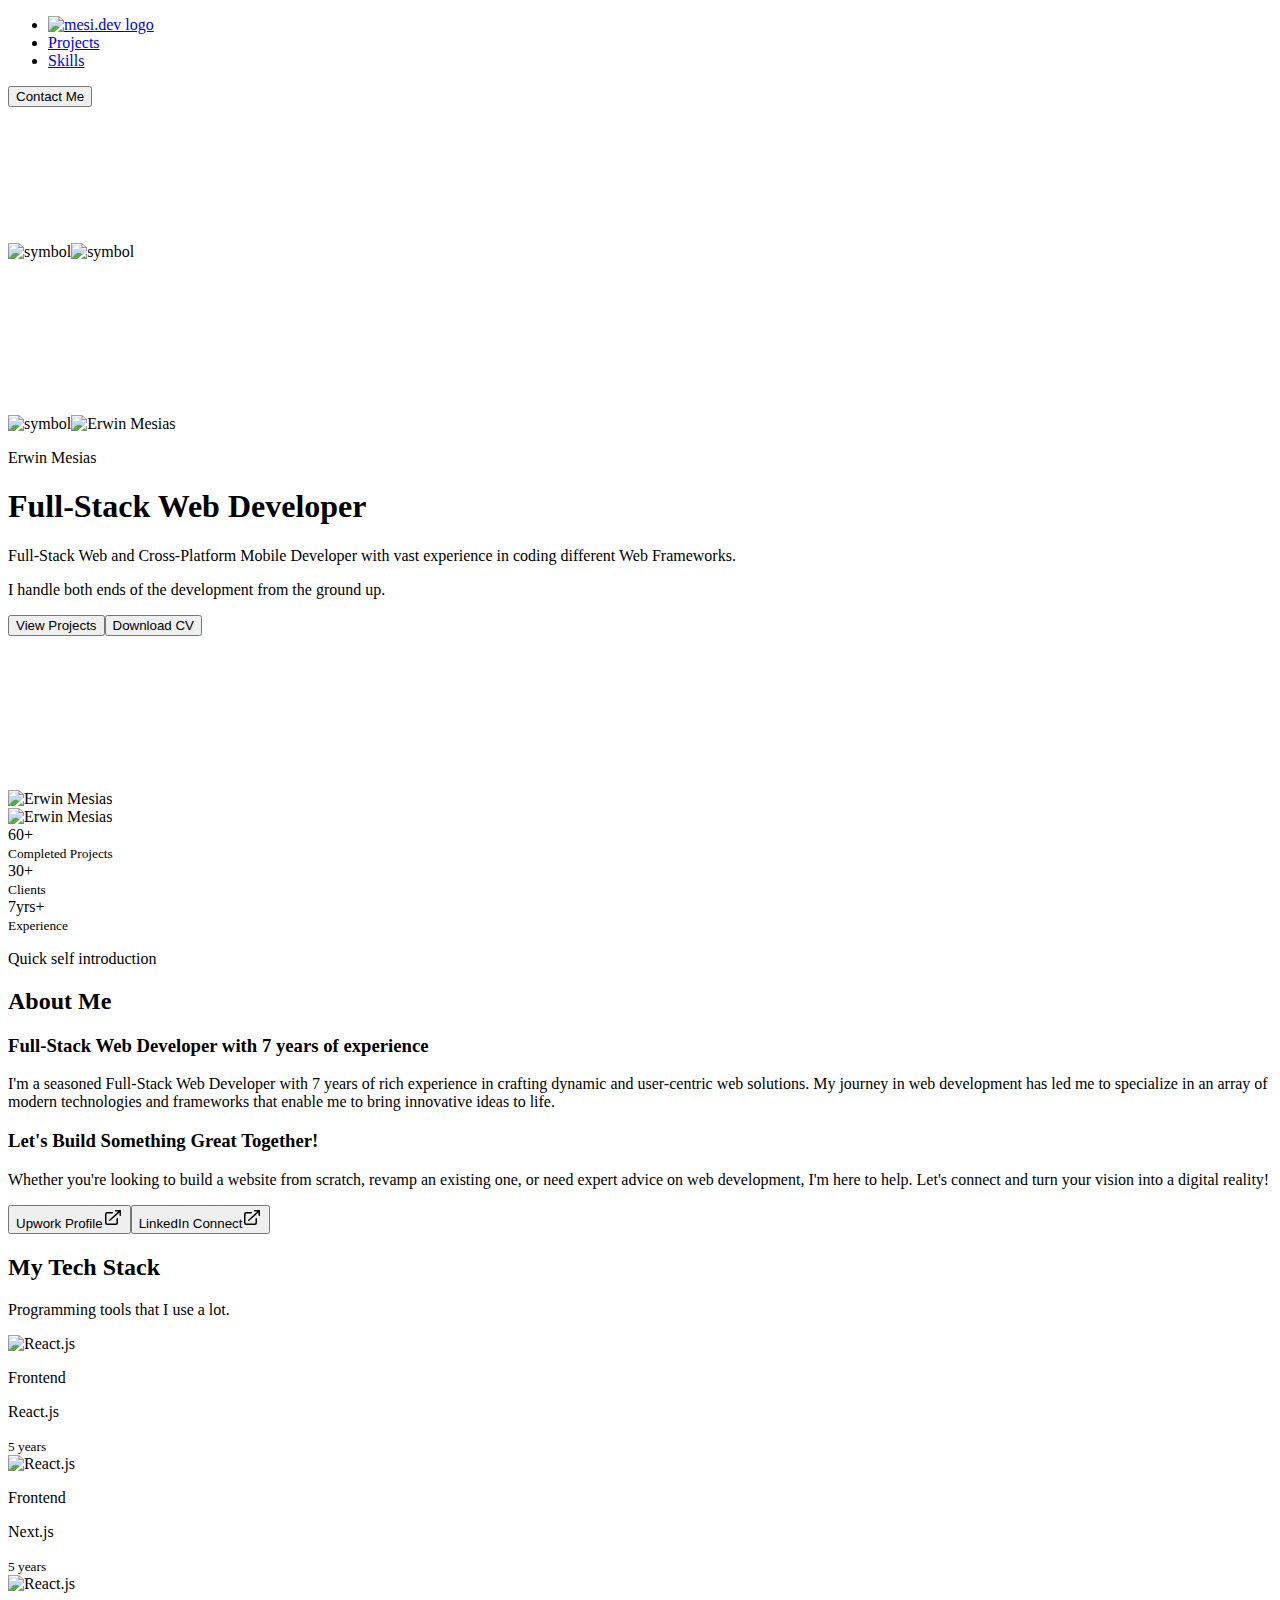
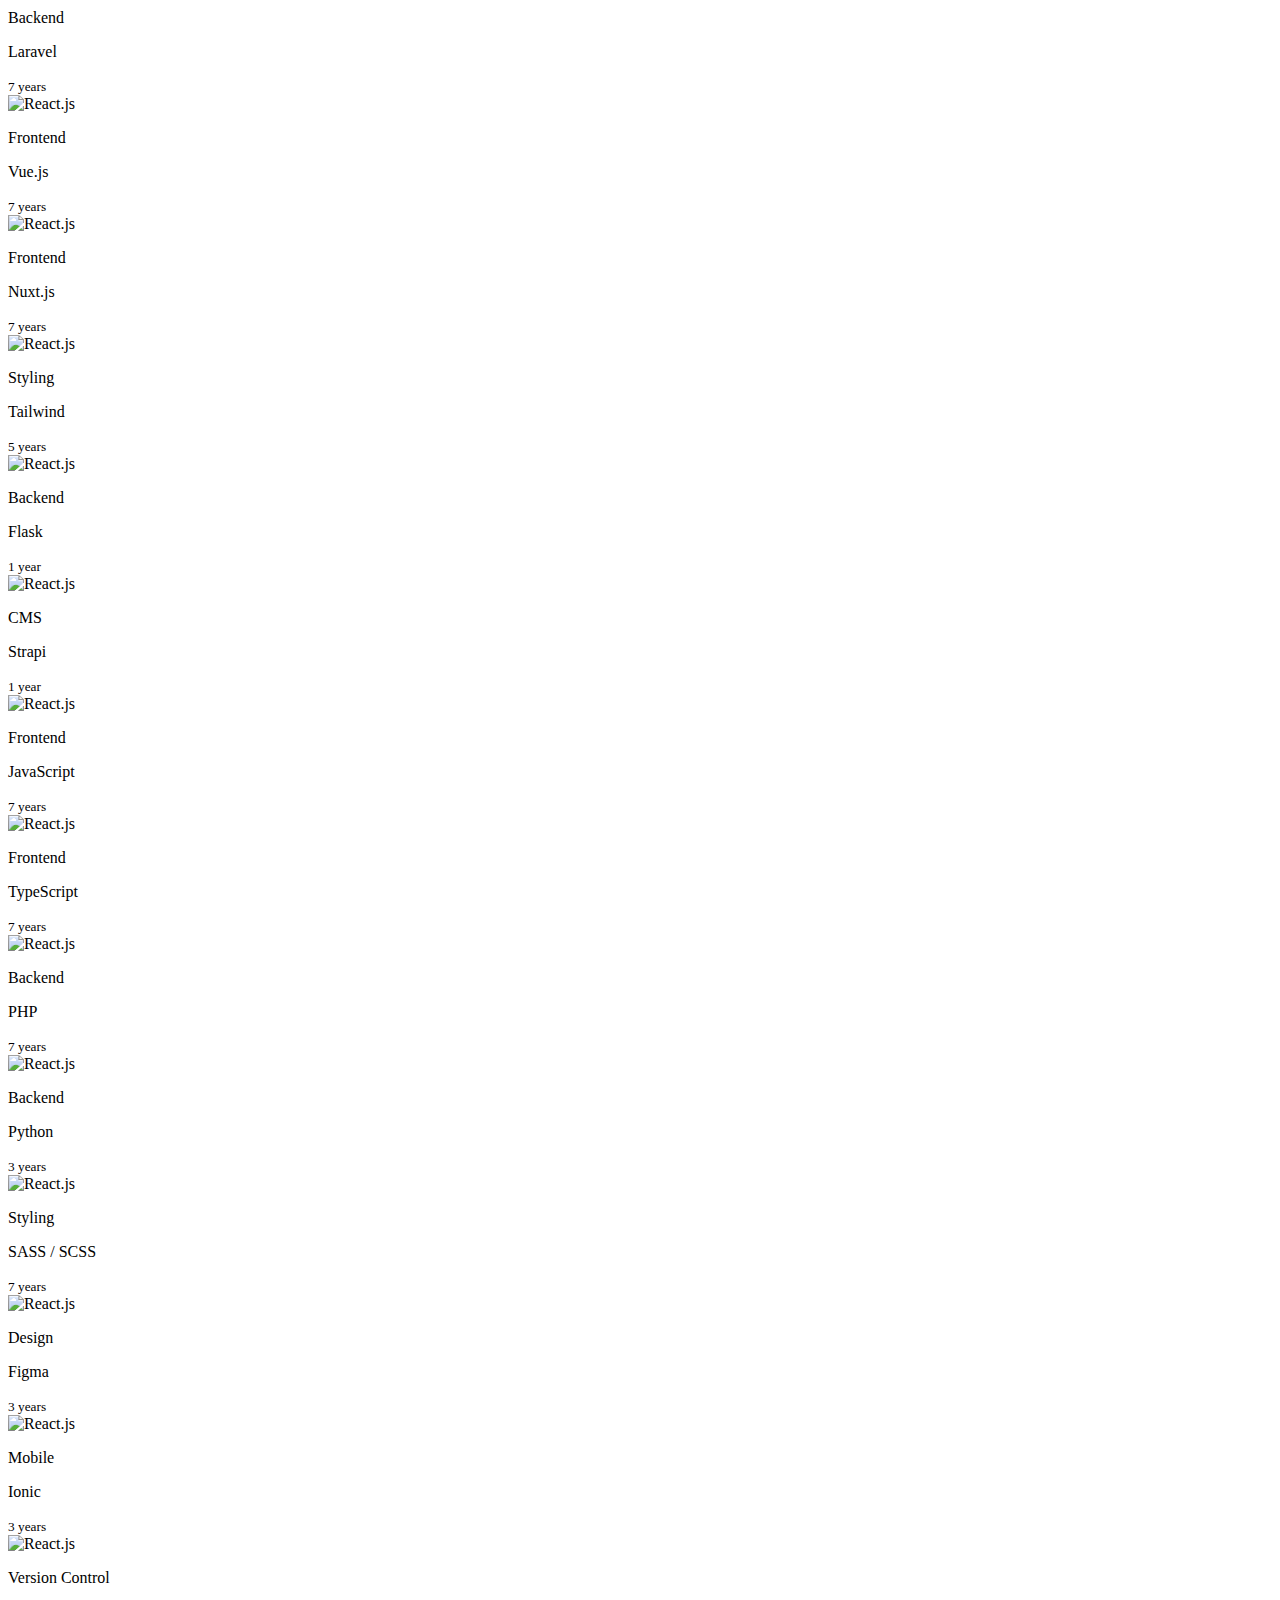
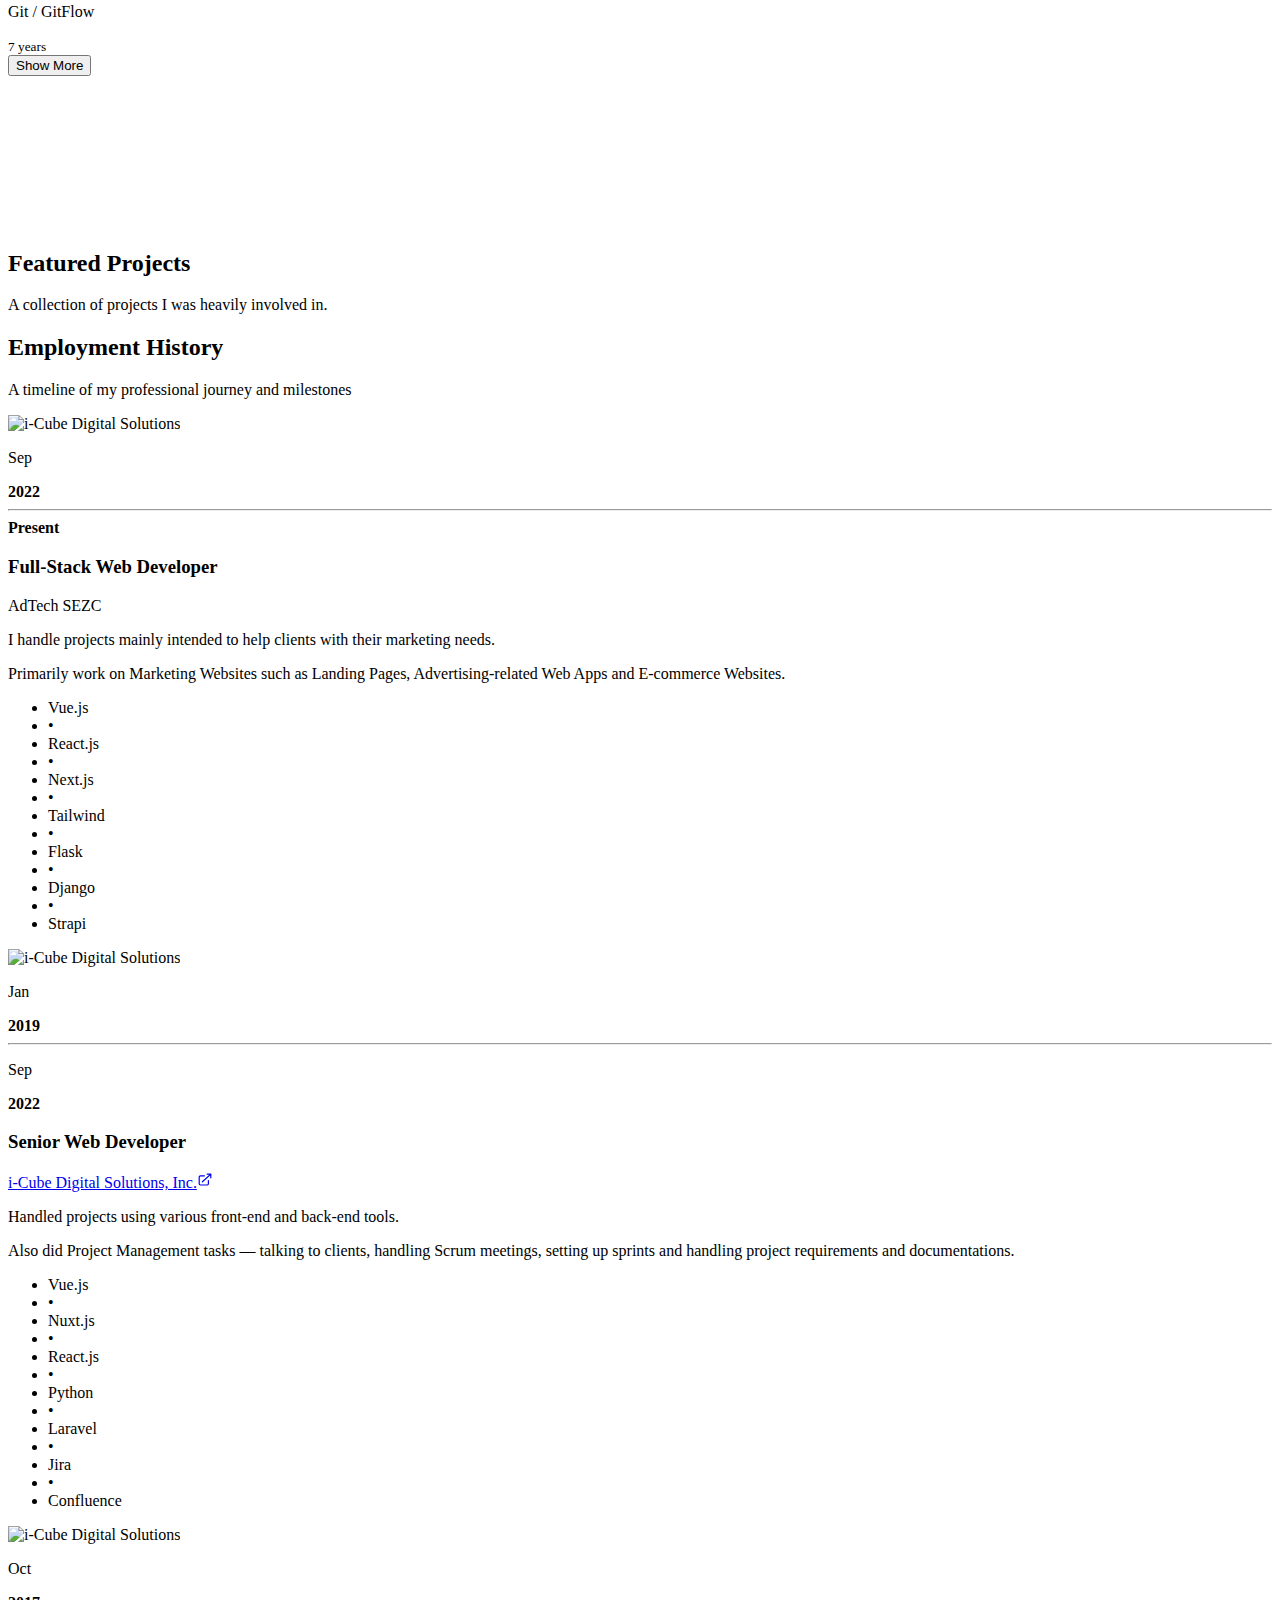
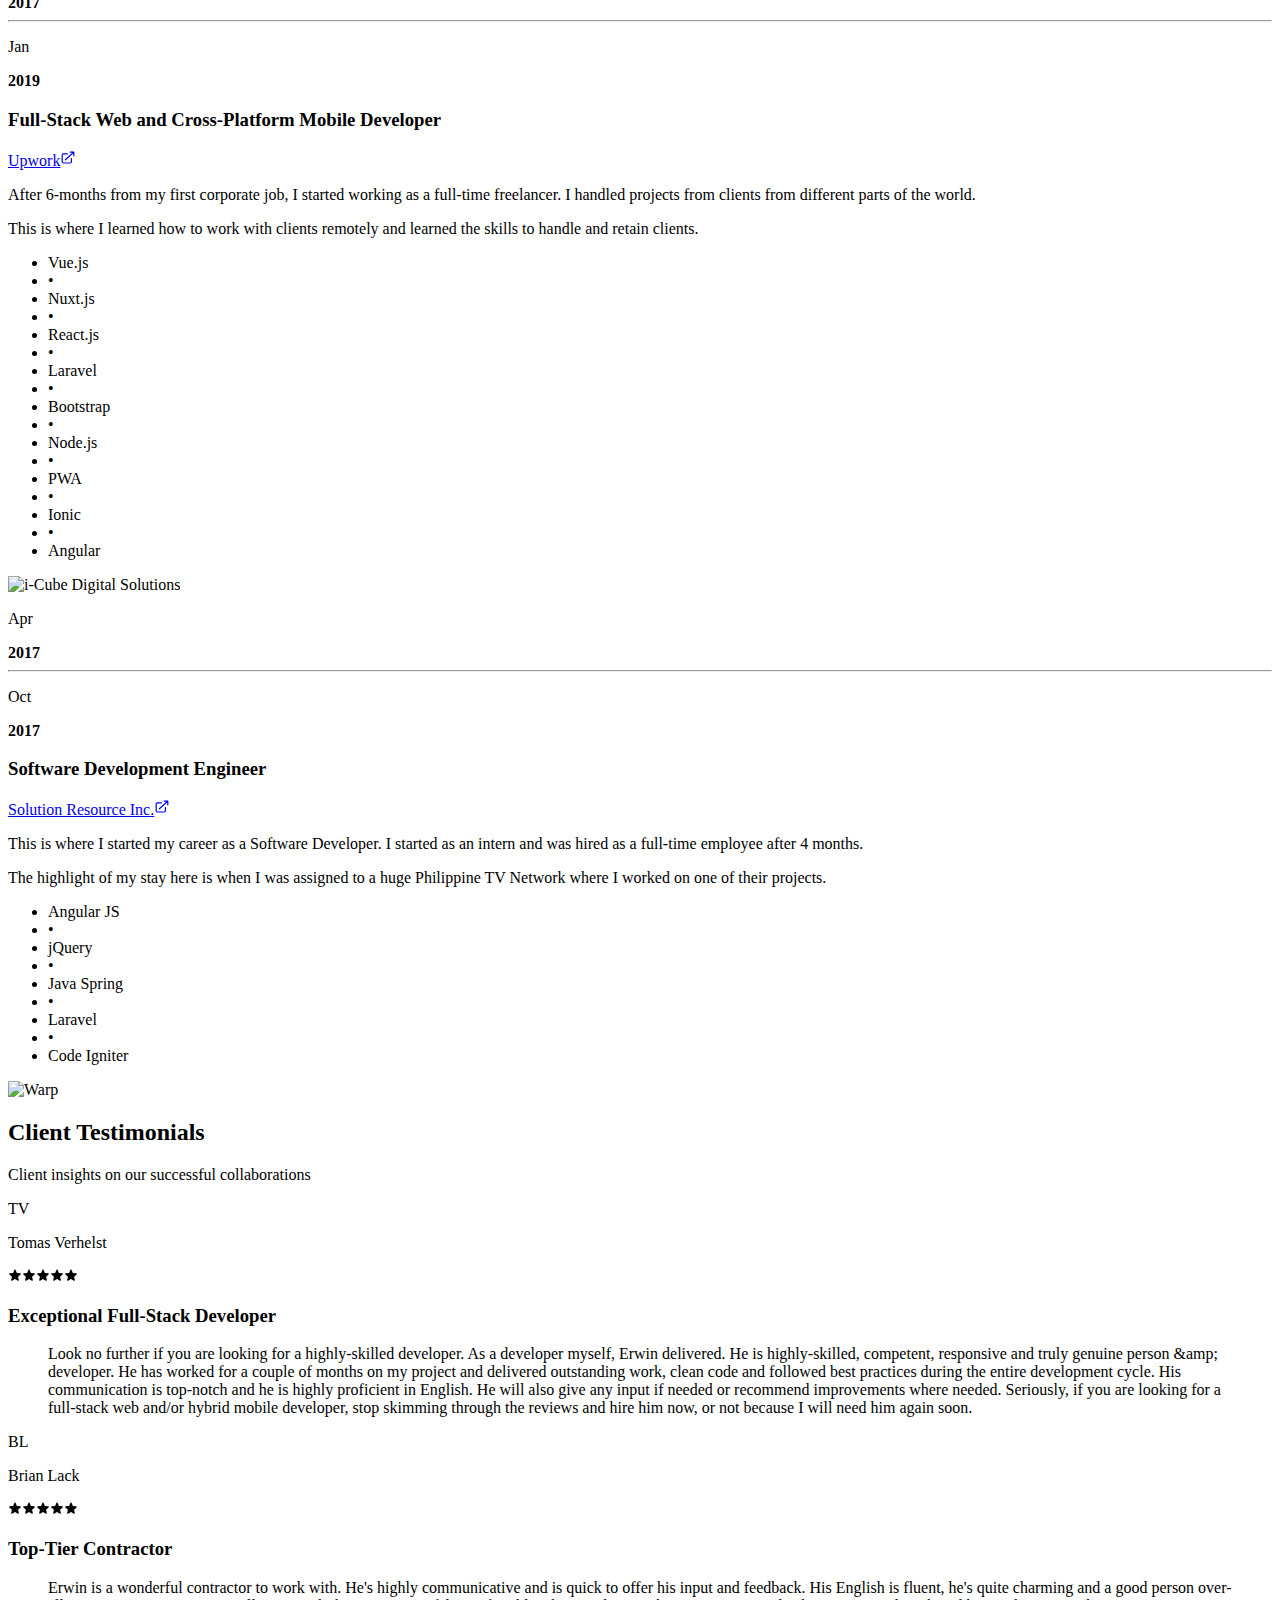
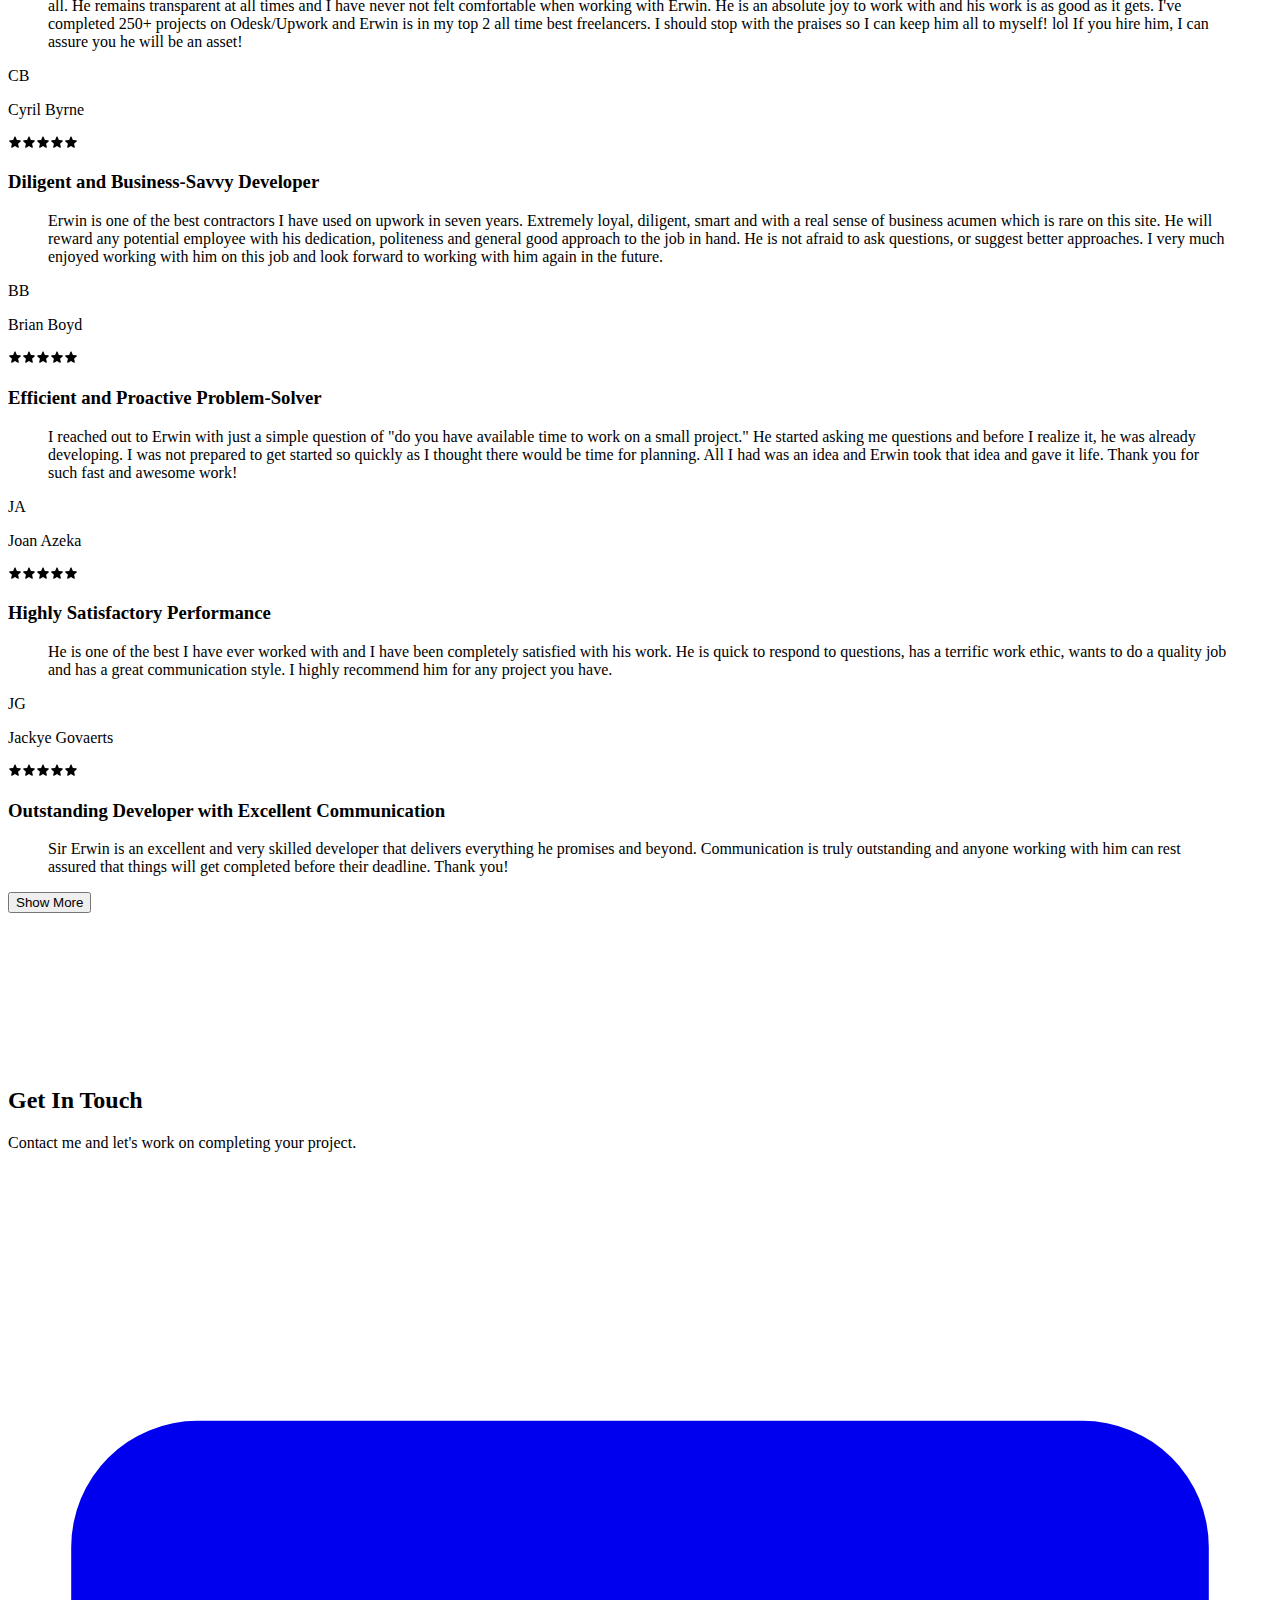
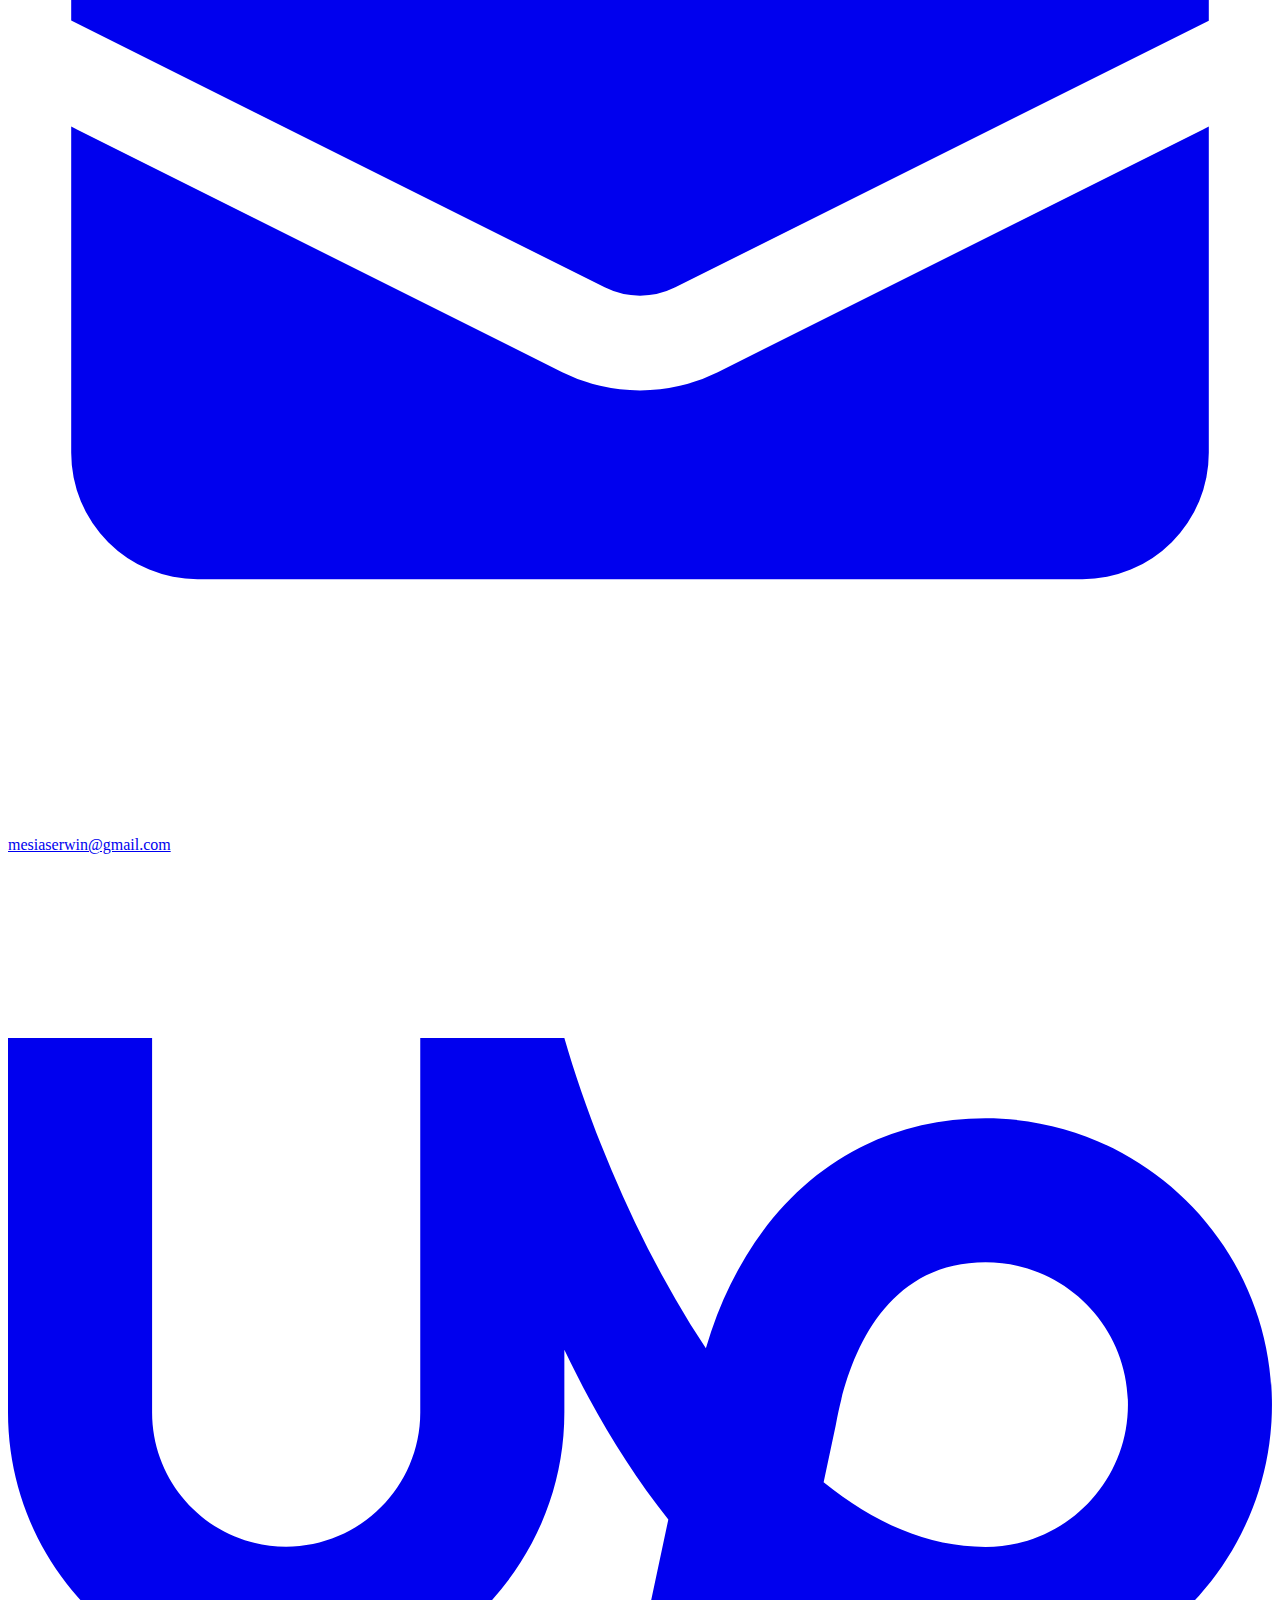
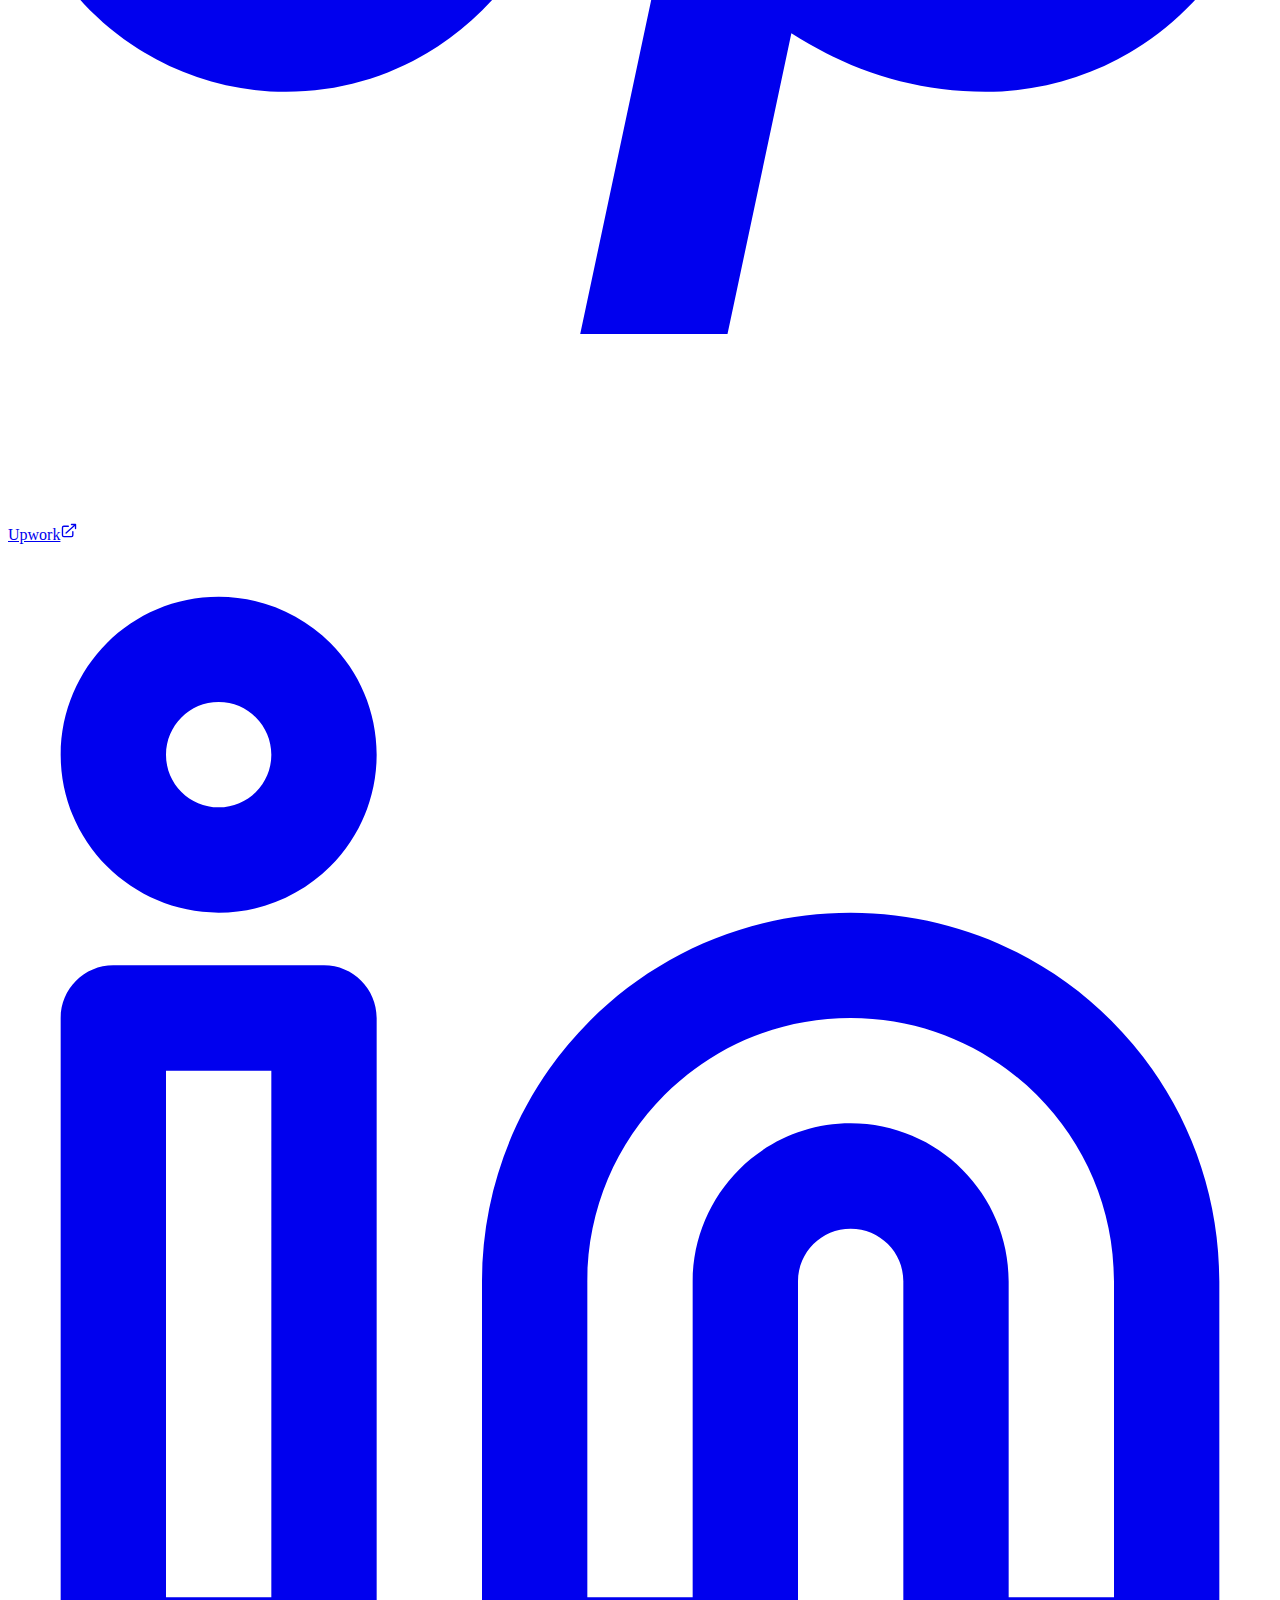
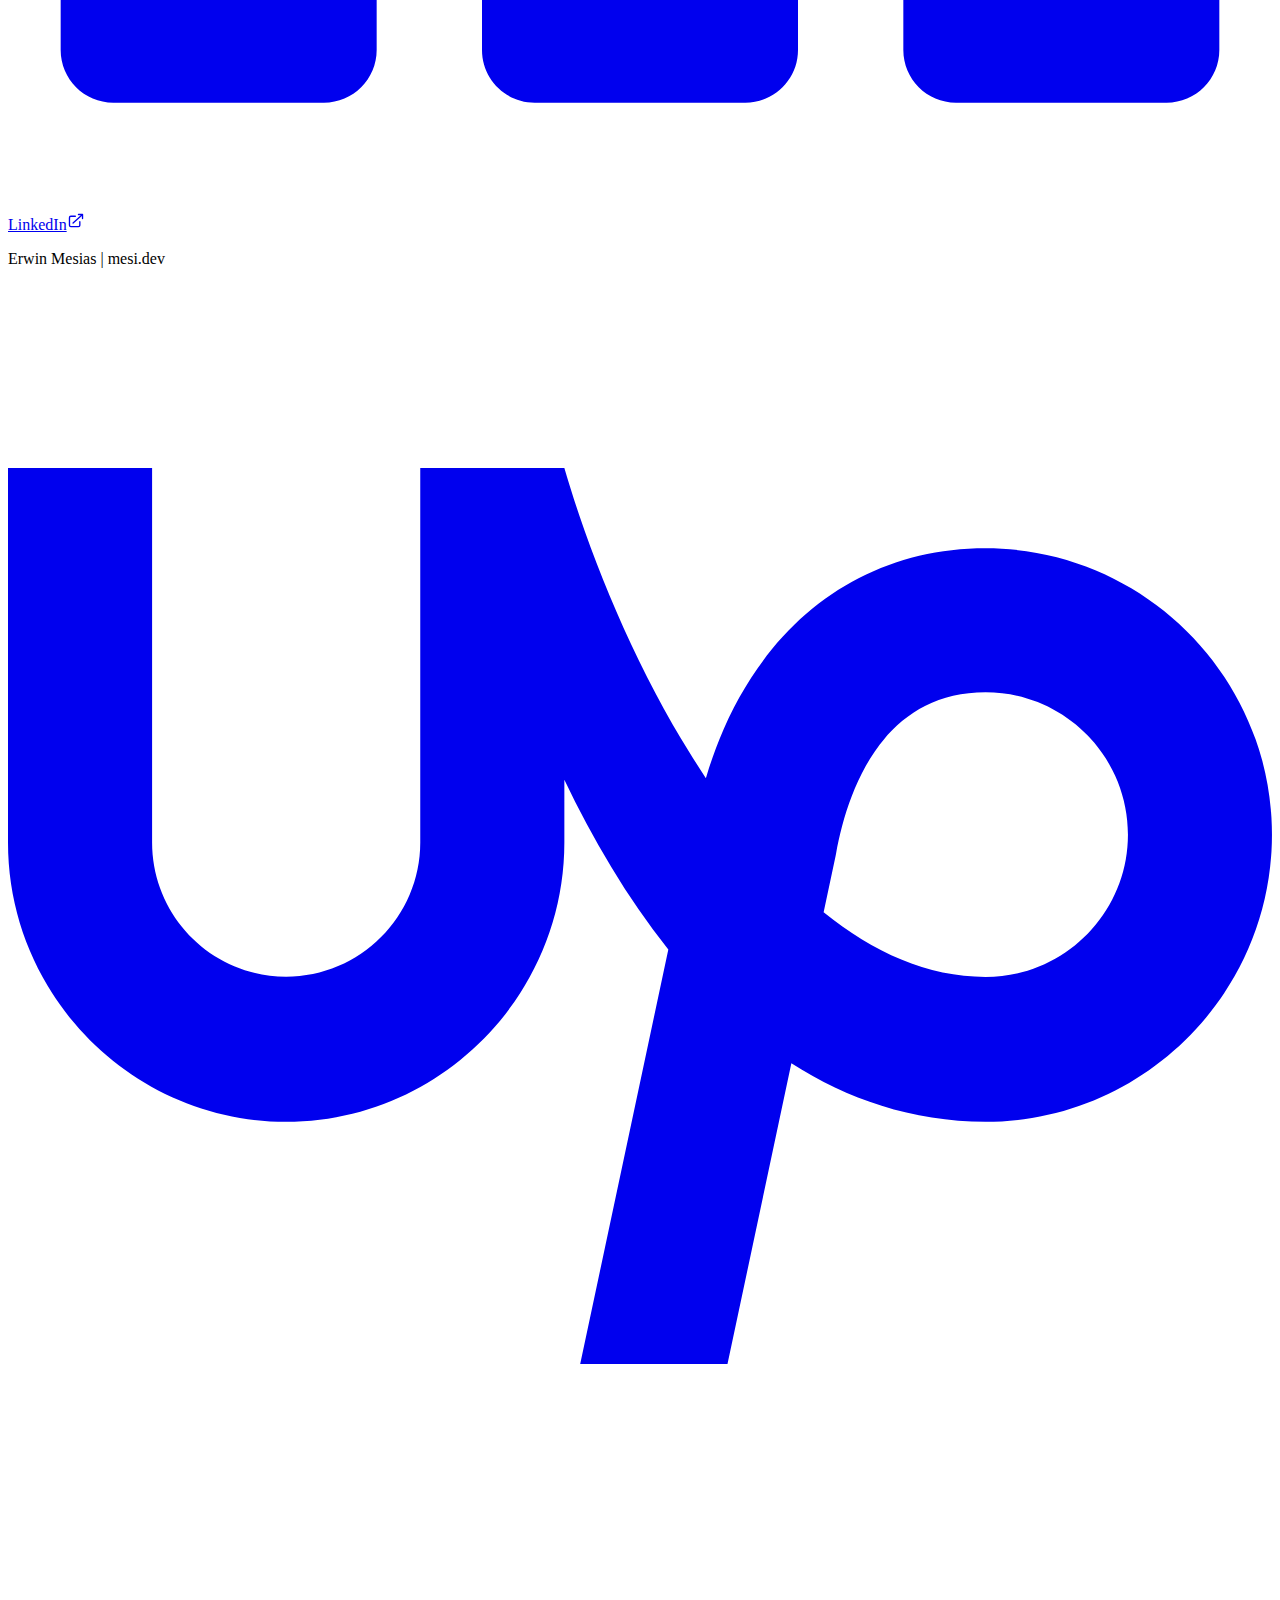
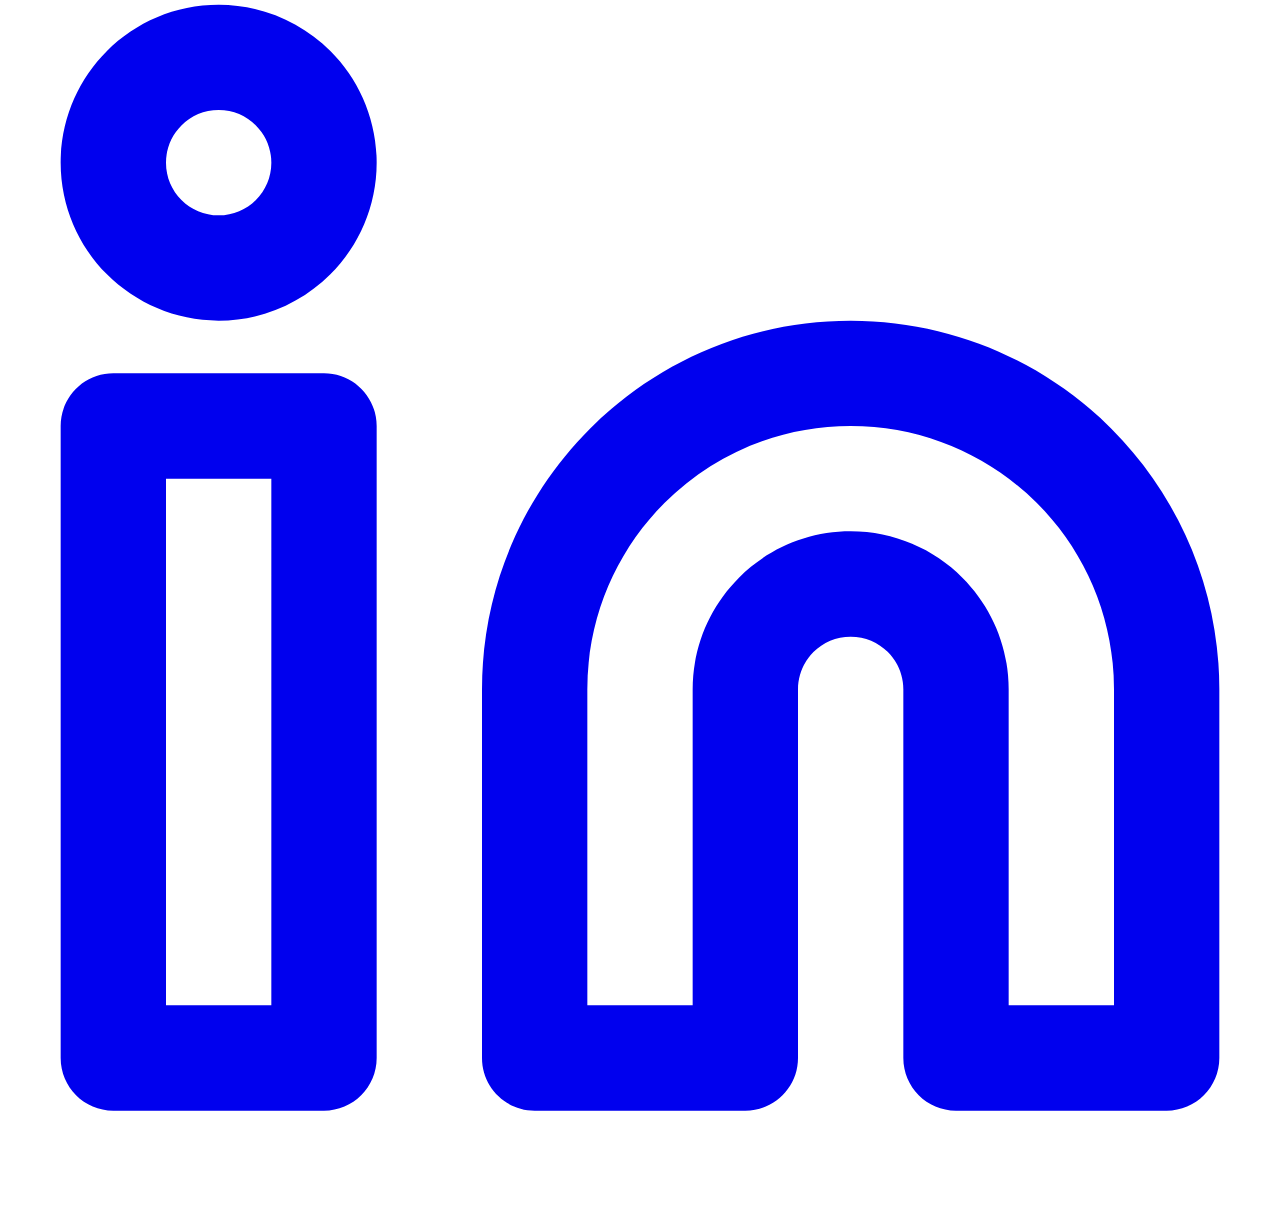
==== out/index.html @ d5a67868 "prod build" ====
<!DOCTYPE html><html lang="en"><head><meta charSet="utf-8"/><meta name="viewport" content="width=device-width, initial-scale=1"/><link rel="preload" href="/_next/static/media/c9a5bc6a7c948fb0-s.p.woff2" as="font" crossorigin="" type="font/woff2"/><link rel="stylesheet" href="/_next/static/css/b3eccc3de81114b2.css" crossorigin="" data-precedence="next"/><link rel="preload" as="script" fetchPriority="low" href="/_next/static/chunks/webpack-11f62f0191836cbc.js" crossorigin=""/><script src="/_next/static/chunks/fd9d1056-febae1a1914658f0.js" async="" crossorigin=""></script><script src="/_next/static/chunks/938-0a542b87b73bf3a9.js" async="" crossorigin=""></script><script src="/_next/static/chunks/main-app-b28e33c7aca0529f.js" async="" crossorigin=""></script><script src="/_next/static/chunks/app/page-f75f097c5f5b2105.js" async=""></script><title>Erwin Mesias - Full-Stack Web Developer | mesi.dev</title><meta name="description" content="Full-Stack Web Developer who codes React, Next, Vue, Nuxt, Laravel, Flask and Strapi based in the Philippines."/><meta property="og:title" content="Erwin Mesias - Full-Stack Web Developer | mesi.dev"/><meta property="og:description" content="Full-Stack Web Developer who codes React, Next, Vue, Nuxt, Laravel, Flask and Strapi based in the Philippines."/><meta property="og:image" content="https://v2.mesi.dev/_next/static/media/og_image.eb087a4b.jpeg"/><meta name="twitter:card" content="summary_large_image"/><meta name="twitter:title" content="Erwin Mesias - Full-Stack Web Developer | mesi.dev"/><meta name="twitter:description" content="Full-Stack Web Developer who codes React, Next, Vue, Nuxt, Laravel, Flask and Strapi based in the Philippines."/><meta name="twitter:image" content="https://v2.mesi.dev/_next/static/media/og_image.eb087a4b.jpeg"/><link rel="icon" href="/favicon.ico" type="image/x-icon" sizes="256x256"/><meta name="next-size-adjust"/><script src="/_next/static/chunks/polyfills-c67a75d1b6f99dc8.js" crossorigin="" noModule=""></script></head><body class="__className_e66fe9"><main class="min-h-screen overflow-hidden"><header class="relative z-[3]" id="site-header"><nav class="max-w-7xl mx-auto flex justify-between items-center"><ul class="flex text-sm font-medium"><li class="transition-all text-gray-700 hover:text-primary-550 px-4 sm:px-6 py-6 md:py-10 cursor-pointer shrink-0"><a href="/"><picture><img src="/_next/static/media/mesidotdev_sm.335cc41e.webp" alt="mesi.dev logo" class="w-10 h-10 rounded-lg"/></picture></a></li><li class="transition-all text-gray-700 hover:text-primary-550 px-4 sm:px-6 py-6 md:py-10 cursor-pointer flex items-center"><a href="/#projects">Projects</a></li><li class="transition-all text-gray-700 hover:text-primary-550 px-4 sm:px-6 py-6 md:py-10 cursor-pointer flex items-center"><a href="/#skills">Skills</a></li></ul><div class="px-4 sm:px-6"><a href="/#contact"><button class="btn btn-primary">Contact Me</button></a></div></nav></header><section id="home-hero" class="md:pt-3 md:pb-10 xl:pb-16"><div class="site-container !px-0 md:!px-6"><div class="relative py-8 md:py-28 lg:py-24 xl:py-28"><div class="z-[1] absolute inset-0 bg-primary-450 md:rounded-[32px] overflow-hidden shadow-lg"><picture class="absolute bottom-0 left-0"><img class="w-24 opacity-30" src="/_next/static/media/dots_box.1ea1a340.svg" alt="symbol"/></picture><picture class="absolute top-8 right-24"><img class="w-24 opacity-30" src="/_next/static/media/dots_box.1ea1a340.svg" alt="symbol"/></picture><svg class="aspect-square rounded-full opacity-30 absolute border-4 w-[200px] absolute left-[25%] top-0 -translate-y-1/2"></svg><svg class="aspect-square rounded-full opacity-30 absolute border-4 w-[200px] absolute -right-[100px] top-[100px]"></svg><svg class="aspect-square rounded-full opacity-30 absolute bg-primary-500 md:bg-primary-600 w-[350px] top-[60%] left-[50%] -translate-x-1/2 -translate-y-1/2"></svg><svg class="aspect-square rounded-full opacity-30 absolute bg-primary-300 w-[350px] top-0 left-[65%] -translate-x-1/2 -translate-y-1/2"></svg><svg class="aspect-square rounded-full opacity-30 absolute hidden md:inline-block bg-primary-650 w-[500px] bottom-[-100px] right-0 translate-x-1/3"></svg></div><div class="z-[2] relative px-6 sm:px-8 md:px-12 py-4 flex flex-col justify-center h-full"><div class="space-y-4 xl:w-3/5 z-[1]"><div class="relative uppercase text-lg font-bold"><picture class="absolute -top-16 -left-8"><img class="w-24 opacity-30" src="/_next/static/media/dots_box.1ea1a340.svg" alt="symbol"/></picture><picture><img src="/_next/static/media/mesi.f128facc.webp" alt="Erwin Mesias" class="relative z-[1] w-36 aspect-square mb-8 border-[3px] shadow rounded-full md:hidden"/></picture><p class="relative z-[1]"><span class="bg-white px-1 py-1 text-primary text-2xl">Erwin Mesias</span></p></div><h1 class="text-4xl lg:text-5xl font-black inline-flex flex-col sm:flex-row sm:items-center gap-x-3 gap-y-2">Full-Stack<!-- --> <span class="bg-white sm:text-primary px-2 py-1 -ml-2 sm:ml-0">Web Developer</span></h1><div class="py-6 space-y-4 text-base md:text-lg font-medium text-typo md:text-gray-50 lg:text-gray-800 lg:w-3/5 xl:w-full lg:pr-14 md:drop-shadow-sm-white"><p>Full-Stack Web and Cross-Platform Mobile Developer with vast experience in coding different Web Frameworks.</p><p>I handle both ends of the development from the ground up.</p></div><div class="inline-block relative"><div class="flex gap-x-3 relative z-[1]"><a href="/#projects"><button class="btn btn-dark md:btn-lg">View Projects</button></a><a href="/erwin_mesias_cv.pdf" target="_blank" download=""><button class="btn btn-light md:btn-lg">Download CV</button></a></div><svg class="aspect-square rounded-full opacity-30 absolute border-4 w-[100px] top-[50%] left-[50%] -translate-x-1/2"></svg></div></div><picture class="z-[0] hidden md:block w-1/2"><img class="h-[650px] md:h-[700px] xl:h-[750px] absolute object-contain top-1/2 -translate-y-1/2 md:right-[-50px] lg:right-[35px] xl:right-1/4 xl:translate-x-1/2" src="/_next/static/media/mesi_half_body_2.475742dc.webp" alt="Erwin Mesias"/></picture></div></div></div></section><section id="home-about" class="bg-primary-50 relative z-[2] py-12 xl:py-16"><div class="site-container"><div class="flex flex-col-reverse lg:flex-row gap-y-12 gap-x-16"><div class="grid place-content-center shrink-0 lg:px-12"><picture class="relative -left-5 sm:left-[unset]"><img src="/_next/static/media/mesi_warp.07fc6621.webp" alt="Erwin Mesias" class="w-[350px]"/><div class="w-24 h-24 absolute top-1/2 -translate-y-[100px] right-[-50px] bg-white grid place-content-center rounded-full border-2 border-primary-300 text-center"><div class="text-lg font-bold text-primary">60+</div><small class="text-xs text-typo">Completed Projects</small></div><div class="w-20 h-20 absolute top-12 bg-white grid place-content-center rounded-full border-2 border-primary-300 text-center"><div class="text-lg font-bold text-primary">30+</div><small class="text-xs text-typo">Clients</small></div><div class="w-24 h-24 absolute bottom-0 right-3/4 translate-x-1/2 bg-white grid place-content-center rounded-full border-2 border-primary-300 text-center"><div class="text-lg font-bold text-primary">7yrs+</div><small class="text-xs text-typo">Experience</small></div></picture></div><div class="flex flex-col justify-center flex-1"><div class="max-w-2xl mx-auto"><div class="mb-10"><p class="section-sub-header">Quick self introduction</p><h2 class="section-header !text-primary">About Me</h2></div><div class="space-y-2 mb-6"><h3 class="font-semibold">Full-Stack Web Developer with 7 years of experience</h3><p>I&#x27;m<!-- --> a seasoned Full-Stack Web Developer with 7 years of rich experience in crafting dynamic and user-centric web solutions. My journey in web development has led me to specialize in an array of modern technologies and frameworks that enable me to bring innovative ideas to life.</p></div><div class="space-y-2"><h3 class="font-semibold">Let&#x27;s<!-- --> Build Something Great Together!</h3><p>Whether <!-- -->you&#x27;re<!-- --> looking to build a website from scratch, revamp an existing one, or need expert advice on web development, <!-- -->I&#x27;m<!-- --> here to help. <!-- -->Let&#x27;s<!-- --> connect and turn your vision into a digital reality!</p></div><div class="flex flex-col sm:flex-row gap-3 mt-10"><a href="https://www.upwork.com/fl/erwinmesi" target="_blank"><button class="btn btn-primary">Upwork Profile<svg xmlns="http://www.w3.org/2000/svg" viewBox="0 0 20 20" fill="currentColor" aria-hidden="true" height="20"><path fill-rule="evenodd" d="M4.25 5.5a.75.75 0 00-.75.75v8.5c0 .414.336.75.75.75h8.5a.75.75 0 00.75-.75v-4a.75.75 0 011.5 0v4A2.25 2.25 0 0112.75 17h-8.5A2.25 2.25 0 012 14.75v-8.5A2.25 2.25 0 014.25 4h5a.75.75 0 010 1.5h-5z" clip-rule="evenodd"></path><path fill-rule="evenodd" d="M6.194 12.753a.75.75 0 001.06.053L16.5 4.44v2.81a.75.75 0 001.5 0v-4.5a.75.75 0 00-.75-.75h-4.5a.75.75 0 000 1.5h2.553l-9.056 8.194a.75.75 0 00-.053 1.06z" clip-rule="evenodd"></path></svg></button></a><a href="https://www.linkedin.com/in/erwinmesi" target="_blank"><button class="btn btn-light">LinkedIn Connect<svg xmlns="http://www.w3.org/2000/svg" viewBox="0 0 20 20" fill="currentColor" aria-hidden="true" height="20"><path fill-rule="evenodd" d="M4.25 5.5a.75.75 0 00-.75.75v8.5c0 .414.336.75.75.75h8.5a.75.75 0 00.75-.75v-4a.75.75 0 011.5 0v4A2.25 2.25 0 0112.75 17h-8.5A2.25 2.25 0 012 14.75v-8.5A2.25 2.25 0 014.25 4h5a.75.75 0 010 1.5h-5z" clip-rule="evenodd"></path><path fill-rule="evenodd" d="M6.194 12.753a.75.75 0 001.06.053L16.5 4.44v2.81a.75.75 0 001.5 0v-4.5a.75.75 0 00-.75-.75h-4.5a.75.75 0 000 1.5h2.553l-9.056 8.194a.75.75 0 00-.053 1.06z" clip-rule="evenodd"></path></svg></button></a></div></div></div></div></div></section><section id="skills" style="background-image:url(&#x27;/_next/static/media/abstract_boxes.d3cdce0f.webp&#x27;)" class="bg-cover bg-right"><div class="site-container py-16"><div class="text-center mb-10"><h2 class="section-header">My Tech Stack</h2><p class="section-sub-header">Programming tools that I use a lot.</p></div><div class="grid grid-cols-2 sm:grid-cols-3 lg:grid-cols-4 xl:grid-cols-5 gap-y-6 gap-x-4"><div class="h-16 flex gap-x-3 items-center mx-4"><div class="w-14 h-14 rounded-full border-2 border-opacity-50 grid place-content-center font-bold shrink-0 uppercase bg-contain p-2.5 bg-white border-[#61DAFB]"><picture><img src="/_next/static/media/reactjs.a9642459.webp" alt="React.js"/></picture></div><div class="flex flex-col gap-y-0.5"><p class="uppercase text-2xs font-light text-typo-500">Frontend</p><p class="font-bold">React.js</p><small class="text-xs font-medium text-typo-400">5<!-- --> <!-- -->years</small></div></div><div class="h-16 flex gap-x-3 items-center mx-4"><div class="w-14 h-14 rounded-full border-2 border-opacity-50 grid place-content-center font-bold shrink-0 uppercase bg-contain p-2.5 bg-white border-[#000000]"><picture><img src="/_next/static/media/nextjs.4203b804.webp" alt="React.js"/></picture></div><div class="flex flex-col gap-y-0.5"><p class="uppercase text-2xs font-light text-typo-500">Frontend</p><p class="font-bold">Next.js</p><small class="text-xs font-medium text-typo-400">5<!-- --> <!-- -->years</small></div></div><div class="h-16 flex gap-x-3 items-center mx-4"><div class="w-14 h-14 rounded-full border-2 border-opacity-50 grid place-content-center font-bold shrink-0 uppercase bg-contain p-2.5 bg-white border-[#FF2D20]"><picture><img src="/_next/static/media/laravel.2790fd01.webp" alt="React.js"/></picture></div><div class="flex flex-col gap-y-0.5"><p class="uppercase text-2xs font-light text-typo-500">Backend</p><p class="font-bold">Laravel</p><small class="text-xs font-medium text-typo-400">7<!-- --> <!-- -->years</small></div></div><div class="h-16 flex gap-x-3 items-center mx-4"><div class="w-14 h-14 rounded-full border-2 border-opacity-50 grid place-content-center font-bold shrink-0 uppercase bg-contain p-2.5 bg-white border-[#4FC08D]"><picture><img src="/_next/static/media/vuejs.d3b8b2ae.webp" alt="React.js"/></picture></div><div class="flex flex-col gap-y-0.5"><p class="uppercase text-2xs font-light text-typo-500">Frontend</p><p class="font-bold">Vue.js</p><small class="text-xs font-medium text-typo-400">7<!-- --> <!-- -->years</small></div></div><div class="h-16 flex gap-x-3 items-center mx-4"><div class="w-14 h-14 rounded-full border-2 border-opacity-50 grid place-content-center font-bold shrink-0 uppercase bg-contain p-2.5 bg-white border-[#00DC82]"><picture><img src="/_next/static/media/nuxtjs.df831db6.webp" alt="React.js"/></picture></div><div class="flex flex-col gap-y-0.5"><p class="uppercase text-2xs font-light text-typo-500">Frontend</p><p class="font-bold">Nuxt.js</p><small class="text-xs font-medium text-typo-400">7<!-- --> <!-- -->years</small></div></div><div class="h-16 flex gap-x-3 items-center mx-4"><div class="w-14 h-14 rounded-full border-2 border-opacity-50 grid place-content-center font-bold shrink-0 uppercase bg-contain p-2.5 bg-white border-[#06B6D4]"><picture><img src="/_next/static/media/tailwind.371531fe.webp" alt="React.js"/></picture></div><div class="flex flex-col gap-y-0.5"><p class="uppercase text-2xs font-light text-typo-500">Styling</p><p class="font-bold">Tailwind</p><small class="text-xs font-medium text-typo-400">5<!-- --> <!-- -->years</small></div></div><div class="h-16 flex gap-x-3 items-center mx-4"><div class="w-14 h-14 rounded-full border-2 border-opacity-50 grid place-content-center font-bold shrink-0 uppercase bg-contain p-2.5 bg-white border-[#000000]"><picture><img src="/_next/static/media/flask.4f61b15d.webp" alt="React.js"/></picture></div><div class="flex flex-col gap-y-0.5"><p class="uppercase text-2xs font-light text-typo-500">Backend</p><p class="font-bold">Flask</p><small class="text-xs font-medium text-typo-400">1<!-- --> <!-- -->year</small></div></div><div class="h-16 flex gap-x-3 items-center mx-4"><div class="w-14 h-14 rounded-full border-2 border-opacity-50 grid place-content-center font-bold shrink-0 uppercase bg-contain p-2.5 bg-white border-[#8C4BFF]"><picture><img src="/_next/static/media/strapi.9a054ab5.webp" alt="React.js"/></picture></div><div class="flex flex-col gap-y-0.5"><p class="uppercase text-2xs font-light text-typo-500">CMS</p><p class="font-bold">Strapi</p><small class="text-xs font-medium text-typo-400">1<!-- --> <!-- -->year</small></div></div><div class="h-16 flex gap-x-3 items-center mx-4"><div class="w-14 h-14 rounded-full border-2 border-opacity-50 grid place-content-center font-bold shrink-0 uppercase bg-contain p-2.5 bg-white border-[#F7DF1E]"><picture><img src="/_next/static/media/js.7dd7e08a.webp" alt="React.js"/></picture></div><div class="flex flex-col gap-y-0.5"><p class="uppercase text-2xs font-light text-typo-500">Frontend</p><p class="font-bold">JavaScript</p><small class="text-xs font-medium text-typo-400">7<!-- --> <!-- -->years</small></div></div><div class="h-16 flex gap-x-3 items-center mx-4"><div class="w-14 h-14 rounded-full border-2 border-opacity-50 grid place-content-center font-bold shrink-0 uppercase bg-contain p-2.5 bg-white border-[#3178C6]"><picture><img src="/_next/static/media/ts.d866da8a.webp" alt="React.js"/></picture></div><div class="flex flex-col gap-y-0.5"><p class="uppercase text-2xs font-light text-typo-500">Frontend</p><p class="font-bold">TypeScript</p><small class="text-xs font-medium text-typo-400">7<!-- --> <!-- -->years</small></div></div><div class="h-16 flex gap-x-3 items-center mx-4"><div class="w-14 h-14 rounded-full border-2 border-opacity-50 grid place-content-center font-bold shrink-0 uppercase bg-contain p-2.5 bg-white border-[#777BB4]"><picture><img src="/_next/static/media/php.23058f4f.webp" alt="React.js"/></picture></div><div class="flex flex-col gap-y-0.5"><p class="uppercase text-2xs font-light text-typo-500">Backend</p><p class="font-bold">PHP</p><small class="text-xs font-medium text-typo-400">7<!-- --> <!-- -->years</small></div></div><div class="h-16 flex gap-x-3 items-center mx-4"><div class="w-14 h-14 rounded-full border-2 border-opacity-50 grid place-content-center font-bold shrink-0 uppercase bg-contain p-2.5 bg-white border-[#3776AB]"><picture><img src="/_next/static/media/python.bfeda799.webp" alt="React.js"/></picture></div><div class="flex flex-col gap-y-0.5"><p class="uppercase text-2xs font-light text-typo-500">Backend</p><p class="font-bold">Python</p><small class="text-xs font-medium text-typo-400">3<!-- --> <!-- -->years</small></div></div><div class="h-16 flex gap-x-3 items-center mx-4"><div class="w-14 h-14 rounded-full border-2 border-opacity-50 grid place-content-center font-bold shrink-0 uppercase bg-contain p-2.5 bg-white border-[#CC6699]"><picture><img src="/_next/static/media/sass.1e471cf6.webp" alt="React.js"/></picture></div><div class="flex flex-col gap-y-0.5"><p class="uppercase text-2xs font-light text-typo-500">Styling</p><p class="font-bold">SASS / SCSS</p><small class="text-xs font-medium text-typo-400">7<!-- --> <!-- -->years</small></div></div><div class="h-16 flex gap-x-3 items-center mx-4"><div class="w-14 h-14 rounded-full border-2 border-opacity-50 grid place-content-center font-bold shrink-0 uppercase bg-contain p-2.5 bg-white border-[#9C5DFF]"><picture><img src="/_next/static/media/figma.05a672a6.webp" alt="React.js"/></picture></div><div class="flex flex-col gap-y-0.5"><p class="uppercase text-2xs font-light text-typo-500">Design</p><p class="font-bold">Figma</p><small class="text-xs font-medium text-typo-400">3<!-- --> <!-- -->years</small></div></div><div class="h-16 flex gap-x-3 items-center mx-4"><div class="w-14 h-14 rounded-full border-2 border-opacity-50 grid place-content-center font-bold shrink-0 uppercase bg-contain p-2.5 bg-white border-[#3880FF]"><picture><img src="/_next/static/media/ionic.2d8290be.webp" alt="React.js"/></picture></div><div class="flex flex-col gap-y-0.5"><p class="uppercase text-2xs font-light text-typo-500">Mobile</p><p class="font-bold">Ionic</p><small class="text-xs font-medium text-typo-400">3<!-- --> <!-- -->years</small></div></div><div class="h-16 flex gap-x-3 items-center mx-4 sm:hidden lg:flex xl:hidden"><div class="w-14 h-14 rounded-full border-2 border-opacity-50 grid place-content-center font-bold shrink-0 uppercase bg-contain p-2.5 bg-white border-[#F05032]"><picture><img src="/_next/static/media/git.9582be1c.webp" alt="React.js"/></picture></div><div class="flex flex-col gap-y-0.5"><p class="uppercase text-2xs font-light text-typo-500">Version Control</p><p class="font-bold">Git / GitFlow</p><small class="text-xs font-medium text-typo-400">7<!-- --> <!-- -->years</small></div></div></div><div class="flex justify-center pt-8"><button class="btn btn-light">Show More</button></div></div></section><section id="home-projects" class="bg-gray-100 md:bg-white relative overflow-hidden"><svg class="aspect-square rounded-full opacity-30 absolute hidden md:block bg-gray-100 lg:bg-gray-50 !opacity-100 w-[175%] right-0 top-[200px] translate-x-1/2"></svg><div id="projects" class="site-container py-16 relative z-[1]"><div class="mb-10"><h2 class="section-header">Featured Projects</h2><p class="section-sub-header">A collection of projects I was heavily involved in.</p></div></div></section><section id="home-work-history" class="pt-16 bg-cover bg-center" style="background-image:url(&#x27;/_next/static/media/bg.812485ff.svg&#x27;)"><div class="site-container pb-16"><div class="text-center"><h2 class="section-header">Employment History</h2><p class="section-sub-header">A timeline of my professional journey and milestones</p></div><div class="max-w-3xl mx-auto mt-10"><div class="border border-gray-100 rounded-md lg:rounded-lg shadow bg-white"><div class="flex flex-col sm:flex-row"><div class="relative flex flex-row sm:flex-col justify-end sm:justify-start text-center gap-y-2 py-[18px] sm:pt-12 sm:pb-5 px-5 shrink-0"><picture class="absolute left-12 sm:left-1/2 -translate-x-1/2 top-2 sm:-top-3 bg-primary rounded-full grid place-content-center shadow w-10 sm:w-11 h-10 sm:h-11"><img src="/_next/static/media/codevol.683b067c.webp" alt="i-Cube Digital Solutions" class="w-6 sm:w-7 h-6 sm:h-7 object-contain"/></picture><div class="flex sm:flex-col items-center gap-x-1.5"><p class="text-xs uppercase leading-tight">Sep</p><strong class="text-sm">2022</strong></div><div class="hidden sm:flex justify-center"><hr class="w-6 my-1"/></div><div class="sm:hidden w-[1px] bg-gray-200 mx-3 h-5 self-center"></div><div class="flex sm:flex-col items-center gap-x-1.5"><strong class="text-sm">Present</strong></div></div><div class="flex-1 border-t sm:border-t-0 sm:border-l pt-4 sm:pt-6 p-6 space-y-4"><div><h3 class="text-navy-blue font-extrabold text-lg md:text-xl mb-0.5">Full-Stack Web Developer</h3><p class="font-semibold text-typo-600">AdTech SEZC</p></div><div class="space-y-2 text-sm"><p>I handle projects mainly intended to help clients with their marketing needs.</p><p>Primarily work on Marketing Websites such as Landing Pages, Advertising-related Web Apps and E-commerce Websites.</p></div><ul class="flex flex-wrap text-xs text-typo-500"><li>Vue.js</li><li><span class="inline-block text-gray-300 mx-1.5">•</span></li><li>React.js</li><li><span class="inline-block text-gray-300 mx-1.5">•</span></li><li>Next.js</li><li><span class="inline-block text-gray-300 mx-1.5">•</span></li><li>Tailwind</li><li><span class="inline-block text-gray-300 mx-1.5">•</span></li><li>Flask</li><li><span class="inline-block text-gray-300 mx-1.5">•</span></li><li>Django</li><li><span class="inline-block text-gray-300 mx-1.5">•</span></li><li>Strapi</li></ul></div></div></div><div class="spacer pl-[46px] sm:pl-9"><div class="line h-12 border-l-4 border-primary-200"></div></div><div class="border border-gray-100 rounded-md lg:rounded-lg shadow bg-white"><div class="flex flex-col sm:flex-row"><div class="relative flex flex-row sm:flex-col justify-end sm:justify-start text-center gap-y-2 py-[18px] sm:pt-12 sm:pb-5 px-5 shrink-0"><picture class="absolute left-12 sm:left-1/2 -translate-x-1/2 top-2 sm:-top-3 bg-primary rounded-full grid place-content-center shadow w-10 sm:w-11 h-10 sm:h-11"><img src="/_next/static/media/icube.a6ae43cc.webp" alt="i-Cube Digital Solutions" class="w-6 sm:w-7 h-6 sm:h-7 object-contain"/></picture><div class="flex sm:flex-col items-center gap-x-1.5"><p class="text-xs uppercase leading-tight">Jan</p><strong class="text-sm">2019</strong></div><div class="hidden sm:flex justify-center"><hr class="w-6 my-1"/></div><div class="sm:hidden w-[1px] bg-gray-200 mx-3 h-5 self-center"></div><div class="flex sm:flex-col items-center gap-x-1.5"><p class="text-xs uppercase leading-tight">Sep</p><strong class="text-sm">2022</strong></div></div><div class="flex-1 border-t sm:border-t-0 sm:border-l pt-4 sm:pt-6 p-6 space-y-4"><div><h3 class="text-navy-blue font-extrabold text-lg md:text-xl mb-0.5">Senior Web Developer</h3><a href="https://i-cube-digitalsolutions.com/" class="font-semibold text-typo-600 inline-flex gap-x-2 items-center hover:underline">i-Cube Digital Solutions, Inc.<svg xmlns="http://www.w3.org/2000/svg" viewBox="0 0 20 20" fill="currentColor" aria-hidden="true" height="16"><path fill-rule="evenodd" d="M4.25 5.5a.75.75 0 00-.75.75v8.5c0 .414.336.75.75.75h8.5a.75.75 0 00.75-.75v-4a.75.75 0 011.5 0v4A2.25 2.25 0 0112.75 17h-8.5A2.25 2.25 0 012 14.75v-8.5A2.25 2.25 0 014.25 4h5a.75.75 0 010 1.5h-5z" clip-rule="evenodd"></path><path fill-rule="evenodd" d="M6.194 12.753a.75.75 0 001.06.053L16.5 4.44v2.81a.75.75 0 001.5 0v-4.5a.75.75 0 00-.75-.75h-4.5a.75.75 0 000 1.5h2.553l-9.056 8.194a.75.75 0 00-.053 1.06z" clip-rule="evenodd"></path></svg></a></div><div class="space-y-2 text-sm"><p>Handled projects using various front-end and back-end tools.</p><p>Also did Project Management tasks — talking to clients, handling Scrum meetings, setting up sprints and handling project requirements and documentations.</p></div><ul class="flex flex-wrap text-xs text-typo-500"><li>Vue.js</li><li><span class="inline-block text-gray-300 mx-1.5">•</span></li><li>Nuxt.js</li><li><span class="inline-block text-gray-300 mx-1.5">•</span></li><li>React.js</li><li><span class="inline-block text-gray-300 mx-1.5">•</span></li><li>Python</li><li><span class="inline-block text-gray-300 mx-1.5">•</span></li><li>Laravel</li><li><span class="inline-block text-gray-300 mx-1.5">•</span></li><li>Jira</li><li><span class="inline-block text-gray-300 mx-1.5">•</span></li><li>Confluence</li></ul></div></div></div><div class="spacer pl-[46px] sm:pl-9"><div class="line h-12 border-l-4 border-primary-200"></div></div><div class="border border-gray-100 rounded-md lg:rounded-lg shadow bg-white"><div class="flex flex-col sm:flex-row"><div class="relative flex flex-row sm:flex-col justify-end sm:justify-start text-center gap-y-2 py-[18px] sm:pt-12 sm:pb-5 px-5 shrink-0"><picture class="absolute left-12 sm:left-1/2 -translate-x-1/2 top-2 sm:-top-3 bg-primary rounded-full grid place-content-center shadow w-10 sm:w-11 h-10 sm:h-11"><img src="/_next/static/media/upwork.bb314953.webp" alt="i-Cube Digital Solutions" class="w-6 sm:w-7 h-6 sm:h-7 object-contain"/></picture><div class="flex sm:flex-col items-center gap-x-1.5"><p class="text-xs uppercase leading-tight">Oct</p><strong class="text-sm">2017</strong></div><div class="hidden sm:flex justify-center"><hr class="w-6 my-1"/></div><div class="sm:hidden w-[1px] bg-gray-200 mx-3 h-5 self-center"></div><div class="flex sm:flex-col items-center gap-x-1.5"><p class="text-xs uppercase leading-tight">Jan</p><strong class="text-sm">2019</strong></div></div><div class="flex-1 border-t sm:border-t-0 sm:border-l pt-4 sm:pt-6 p-6 space-y-4"><div><h3 class="text-navy-blue font-extrabold text-lg md:text-xl mb-0.5">Full-Stack Web and Cross-Platform Mobile Developer</h3><a href="https://www.upwork.com/fl/erwinmesi" class="font-semibold text-typo-600 inline-flex gap-x-2 items-center hover:underline">Upwork<svg xmlns="http://www.w3.org/2000/svg" viewBox="0 0 20 20" fill="currentColor" aria-hidden="true" height="16"><path fill-rule="evenodd" d="M4.25 5.5a.75.75 0 00-.75.75v8.5c0 .414.336.75.75.75h8.5a.75.75 0 00.75-.75v-4a.75.75 0 011.5 0v4A2.25 2.25 0 0112.75 17h-8.5A2.25 2.25 0 012 14.75v-8.5A2.25 2.25 0 014.25 4h5a.75.75 0 010 1.5h-5z" clip-rule="evenodd"></path><path fill-rule="evenodd" d="M6.194 12.753a.75.75 0 001.06.053L16.5 4.44v2.81a.75.75 0 001.5 0v-4.5a.75.75 0 00-.75-.75h-4.5a.75.75 0 000 1.5h2.553l-9.056 8.194a.75.75 0 00-.053 1.06z" clip-rule="evenodd"></path></svg></a></div><div class="space-y-2 text-sm"><p>After 6-months from my first corporate job, I started working as a full-time freelancer. I handled projects from clients from different parts of the world.</p><p>This is where I learned how to work with clients remotely and learned the skills to handle and retain clients.</p></div><ul class="flex flex-wrap text-xs text-typo-500"><li>Vue.js</li><li><span class="inline-block text-gray-300 mx-1.5">•</span></li><li>Nuxt.js</li><li><span class="inline-block text-gray-300 mx-1.5">•</span></li><li>React.js</li><li><span class="inline-block text-gray-300 mx-1.5">•</span></li><li>Laravel</li><li><span class="inline-block text-gray-300 mx-1.5">•</span></li><li>Bootstrap</li><li><span class="inline-block text-gray-300 mx-1.5">•</span></li><li>Node.js</li><li><span class="inline-block text-gray-300 mx-1.5">•</span></li><li>PWA</li><li><span class="inline-block text-gray-300 mx-1.5">•</span></li><li>Ionic</li><li><span class="inline-block text-gray-300 mx-1.5">•</span></li><li>Angular</li></ul></div></div></div><div class="spacer pl-[46px] sm:pl-9"><div class="line h-12 border-l-4 border-primary-200"></div></div><div class="border border-gray-100 rounded-md lg:rounded-lg shadow bg-white"><div class="flex flex-col sm:flex-row"><div class="relative flex flex-row sm:flex-col justify-end sm:justify-start text-center gap-y-2 py-[18px] sm:pt-12 sm:pb-5 px-5 shrink-0"><picture class="absolute left-12 sm:left-1/2 -translate-x-1/2 top-2 sm:-top-3 bg-primary rounded-full grid place-content-center shadow w-10 sm:w-11 h-10 sm:h-11"><img src="/_next/static/media/sri.bb6f5a4c.webp" alt="i-Cube Digital Solutions" class="w-6 sm:w-7 h-6 sm:h-7 object-contain"/></picture><div class="flex sm:flex-col items-center gap-x-1.5"><p class="text-xs uppercase leading-tight">Apr</p><strong class="text-sm">2017</strong></div><div class="hidden sm:flex justify-center"><hr class="w-6 my-1"/></div><div class="sm:hidden w-[1px] bg-gray-200 mx-3 h-5 self-center"></div><div class="flex sm:flex-col items-center gap-x-1.5"><p class="text-xs uppercase leading-tight">Oct</p><strong class="text-sm">2017</strong></div></div><div class="flex-1 border-t sm:border-t-0 sm:border-l pt-4 sm:pt-6 p-6 space-y-4"><div><h3 class="text-navy-blue font-extrabold text-lg md:text-xl mb-0.5">Software Development Engineer</h3><a href="https://solutionsresource.com/" class="font-semibold text-typo-600 inline-flex gap-x-2 items-center hover:underline">Solution Resource Inc.<svg xmlns="http://www.w3.org/2000/svg" viewBox="0 0 20 20" fill="currentColor" aria-hidden="true" height="16"><path fill-rule="evenodd" d="M4.25 5.5a.75.75 0 00-.75.75v8.5c0 .414.336.75.75.75h8.5a.75.75 0 00.75-.75v-4a.75.75 0 011.5 0v4A2.25 2.25 0 0112.75 17h-8.5A2.25 2.25 0 012 14.75v-8.5A2.25 2.25 0 014.25 4h5a.75.75 0 010 1.5h-5z" clip-rule="evenodd"></path><path fill-rule="evenodd" d="M6.194 12.753a.75.75 0 001.06.053L16.5 4.44v2.81a.75.75 0 001.5 0v-4.5a.75.75 0 00-.75-.75h-4.5a.75.75 0 000 1.5h2.553l-9.056 8.194a.75.75 0 00-.053 1.06z" clip-rule="evenodd"></path></svg></a></div><div class="space-y-2 text-sm"><p>This is where I started my career as a Software Developer. I started as an intern and was hired as a full-time employee after 4 months.</p><p>The highlight of my stay here is when I was assigned to a huge Philippine TV Network where I worked on one of their projects.</p></div><ul class="flex flex-wrap text-xs text-typo-500"><li>Angular JS</li><li><span class="inline-block text-gray-300 mx-1.5">•</span></li><li>jQuery</li><li><span class="inline-block text-gray-300 mx-1.5">•</span></li><li>Java Spring</li><li><span class="inline-block text-gray-300 mx-1.5">•</span></li><li>Laravel</li><li><span class="inline-block text-gray-300 mx-1.5">•</span></li><li>Code Igniter</li></ul></div></div></div></div></div><picture class="relative z-[1] -bottom-1"><img src="/_next/static/media/warp-2.20dcda5f.svg" alt="Warp" class="w-full rotate-180"/></picture></section><section id="home-reviews" class="bg-gradient-to-b from-gray-100 to-gray-50"><div class="site-container pt-8 pb-16 md:pb-0"><div class="mb-10 text-center"><h2 class="section-header">Client Testimonials</h2><p class="section-sub-header">Client insights on our successful collaborations</p></div><div class="grid md:grid-cols-2 xl:grid-cols-3 gap-6"><div class="p-6 shadow rounded-md lg:rounded-lg text-sm text-typo-500 bg-white"><div class="flex items-center gap-x-2 mb-3"><div class="w-10 h-10 grid place-content-center rounded-full bg-primary text-white shrink-0">T<!-- -->V</div><div><p class="text-typo-600">Tomas<!-- --> <!-- -->Verhelst</p><div class="flex"><svg xmlns="http://www.w3.org/2000/svg" viewBox="0 0 20 20" fill="currentColor" aria-hidden="true" class="text-yellow-400" height="14"><path fill-rule="evenodd" d="M10.868 2.884c-.321-.772-1.415-.772-1.736 0l-1.83 4.401-4.753.381c-.833.067-1.171 1.107-.536 1.651l3.62 3.102-1.106 4.637c-.194.813.691 1.456 1.405 1.02L10 15.591l4.069 2.485c.713.436 1.598-.207 1.404-1.02l-1.106-4.637 3.62-3.102c.635-.544.297-1.584-.536-1.65l-4.752-.382-1.831-4.401z" clip-rule="evenodd"></path></svg><svg xmlns="http://www.w3.org/2000/svg" viewBox="0 0 20 20" fill="currentColor" aria-hidden="true" class="text-yellow-400" height="14"><path fill-rule="evenodd" d="M10.868 2.884c-.321-.772-1.415-.772-1.736 0l-1.83 4.401-4.753.381c-.833.067-1.171 1.107-.536 1.651l3.62 3.102-1.106 4.637c-.194.813.691 1.456 1.405 1.02L10 15.591l4.069 2.485c.713.436 1.598-.207 1.404-1.02l-1.106-4.637 3.62-3.102c.635-.544.297-1.584-.536-1.65l-4.752-.382-1.831-4.401z" clip-rule="evenodd"></path></svg><svg xmlns="http://www.w3.org/2000/svg" viewBox="0 0 20 20" fill="currentColor" aria-hidden="true" class="text-yellow-400" height="14"><path fill-rule="evenodd" d="M10.868 2.884c-.321-.772-1.415-.772-1.736 0l-1.83 4.401-4.753.381c-.833.067-1.171 1.107-.536 1.651l3.62 3.102-1.106 4.637c-.194.813.691 1.456 1.405 1.02L10 15.591l4.069 2.485c.713.436 1.598-.207 1.404-1.02l-1.106-4.637 3.62-3.102c.635-.544.297-1.584-.536-1.65l-4.752-.382-1.831-4.401z" clip-rule="evenodd"></path></svg><svg xmlns="http://www.w3.org/2000/svg" viewBox="0 0 20 20" fill="currentColor" aria-hidden="true" class="text-yellow-400" height="14"><path fill-rule="evenodd" d="M10.868 2.884c-.321-.772-1.415-.772-1.736 0l-1.83 4.401-4.753.381c-.833.067-1.171 1.107-.536 1.651l3.62 3.102-1.106 4.637c-.194.813.691 1.456 1.405 1.02L10 15.591l4.069 2.485c.713.436 1.598-.207 1.404-1.02l-1.106-4.637 3.62-3.102c.635-.544.297-1.584-.536-1.65l-4.752-.382-1.831-4.401z" clip-rule="evenodd"></path></svg><svg xmlns="http://www.w3.org/2000/svg" viewBox="0 0 20 20" fill="currentColor" aria-hidden="true" class="text-yellow-400" height="14"><path fill-rule="evenodd" d="M10.868 2.884c-.321-.772-1.415-.772-1.736 0l-1.83 4.401-4.753.381c-.833.067-1.171 1.107-.536 1.651l3.62 3.102-1.106 4.637c-.194.813.691 1.456 1.405 1.02L10 15.591l4.069 2.485c.713.436 1.598-.207 1.404-1.02l-1.106-4.637 3.62-3.102c.635-.544.297-1.584-.536-1.65l-4.752-.382-1.831-4.401z" clip-rule="evenodd"></path></svg></div></div></div><h3 class="font-semibold text-navy-blue mb-3">Exceptional Full-Stack Developer</h3><blockquote>Look no further if you are looking for a highly-skilled developer. As a developer myself, Erwin delivered. He is highly-skilled, competent, responsive and truly genuine person &amp;amp; developer. He has worked for a couple of months on my project and delivered outstanding work, clean code and followed best practices during the entire development cycle. His communication is top-notch and he is highly proficient in English. He will also give any input if needed or recommend improvements where needed. Seriously, if you are looking for a full-stack web and/or hybrid mobile developer, stop skimming through the reviews and hire him now, or not because I will need him again soon.</blockquote></div><div class="p-6 shadow rounded-md lg:rounded-lg text-sm text-typo-500 bg-white"><div class="flex items-center gap-x-2 mb-3"><div class="w-10 h-10 grid place-content-center rounded-full bg-primary text-white shrink-0">B<!-- -->L</div><div><p class="text-typo-600">Brian<!-- --> <!-- -->Lack</p><div class="flex"><svg xmlns="http://www.w3.org/2000/svg" viewBox="0 0 20 20" fill="currentColor" aria-hidden="true" class="text-yellow-400" height="14"><path fill-rule="evenodd" d="M10.868 2.884c-.321-.772-1.415-.772-1.736 0l-1.83 4.401-4.753.381c-.833.067-1.171 1.107-.536 1.651l3.62 3.102-1.106 4.637c-.194.813.691 1.456 1.405 1.02L10 15.591l4.069 2.485c.713.436 1.598-.207 1.404-1.02l-1.106-4.637 3.62-3.102c.635-.544.297-1.584-.536-1.65l-4.752-.382-1.831-4.401z" clip-rule="evenodd"></path></svg><svg xmlns="http://www.w3.org/2000/svg" viewBox="0 0 20 20" fill="currentColor" aria-hidden="true" class="text-yellow-400" height="14"><path fill-rule="evenodd" d="M10.868 2.884c-.321-.772-1.415-.772-1.736 0l-1.83 4.401-4.753.381c-.833.067-1.171 1.107-.536 1.651l3.62 3.102-1.106 4.637c-.194.813.691 1.456 1.405 1.02L10 15.591l4.069 2.485c.713.436 1.598-.207 1.404-1.02l-1.106-4.637 3.62-3.102c.635-.544.297-1.584-.536-1.65l-4.752-.382-1.831-4.401z" clip-rule="evenodd"></path></svg><svg xmlns="http://www.w3.org/2000/svg" viewBox="0 0 20 20" fill="currentColor" aria-hidden="true" class="text-yellow-400" height="14"><path fill-rule="evenodd" d="M10.868 2.884c-.321-.772-1.415-.772-1.736 0l-1.83 4.401-4.753.381c-.833.067-1.171 1.107-.536 1.651l3.62 3.102-1.106 4.637c-.194.813.691 1.456 1.405 1.02L10 15.591l4.069 2.485c.713.436 1.598-.207 1.404-1.02l-1.106-4.637 3.62-3.102c.635-.544.297-1.584-.536-1.65l-4.752-.382-1.831-4.401z" clip-rule="evenodd"></path></svg><svg xmlns="http://www.w3.org/2000/svg" viewBox="0 0 20 20" fill="currentColor" aria-hidden="true" class="text-yellow-400" height="14"><path fill-rule="evenodd" d="M10.868 2.884c-.321-.772-1.415-.772-1.736 0l-1.83 4.401-4.753.381c-.833.067-1.171 1.107-.536 1.651l3.62 3.102-1.106 4.637c-.194.813.691 1.456 1.405 1.02L10 15.591l4.069 2.485c.713.436 1.598-.207 1.404-1.02l-1.106-4.637 3.62-3.102c.635-.544.297-1.584-.536-1.65l-4.752-.382-1.831-4.401z" clip-rule="evenodd"></path></svg><svg xmlns="http://www.w3.org/2000/svg" viewBox="0 0 20 20" fill="currentColor" aria-hidden="true" class="text-yellow-400" height="14"><path fill-rule="evenodd" d="M10.868 2.884c-.321-.772-1.415-.772-1.736 0l-1.83 4.401-4.753.381c-.833.067-1.171 1.107-.536 1.651l3.62 3.102-1.106 4.637c-.194.813.691 1.456 1.405 1.02L10 15.591l4.069 2.485c.713.436 1.598-.207 1.404-1.02l-1.106-4.637 3.62-3.102c.635-.544.297-1.584-.536-1.65l-4.752-.382-1.831-4.401z" clip-rule="evenodd"></path></svg></div></div></div><h3 class="font-semibold text-navy-blue mb-3">Top-Tier Contractor</h3><blockquote>Erwin is a wonderful contractor to work with. He&#x27;s highly communicative and is quick to offer his input and feedback. His English is fluent, he&#x27;s quite charming and a good person over-all. He remains transparent at all times and I have never not felt comfortable when working with Erwin. He is an absolute joy to work with and his work is as good as it gets. I&#x27;ve completed 250+ projects on Odesk/Upwork and Erwin is in my top 2 all time best freelancers. I should stop with the praises so I can keep him all to myself! lol If you hire him, I can assure you he will be an asset!</blockquote></div><div class="p-6 shadow rounded-md lg:rounded-lg text-sm text-typo-500 bg-white"><div class="flex items-center gap-x-2 mb-3"><div class="w-10 h-10 grid place-content-center rounded-full bg-primary text-white shrink-0">C<!-- -->B</div><div><p class="text-typo-600">Cyril<!-- --> <!-- -->Byrne</p><div class="flex"><svg xmlns="http://www.w3.org/2000/svg" viewBox="0 0 20 20" fill="currentColor" aria-hidden="true" class="text-yellow-400" height="14"><path fill-rule="evenodd" d="M10.868 2.884c-.321-.772-1.415-.772-1.736 0l-1.83 4.401-4.753.381c-.833.067-1.171 1.107-.536 1.651l3.62 3.102-1.106 4.637c-.194.813.691 1.456 1.405 1.02L10 15.591l4.069 2.485c.713.436 1.598-.207 1.404-1.02l-1.106-4.637 3.62-3.102c.635-.544.297-1.584-.536-1.65l-4.752-.382-1.831-4.401z" clip-rule="evenodd"></path></svg><svg xmlns="http://www.w3.org/2000/svg" viewBox="0 0 20 20" fill="currentColor" aria-hidden="true" class="text-yellow-400" height="14"><path fill-rule="evenodd" d="M10.868 2.884c-.321-.772-1.415-.772-1.736 0l-1.83 4.401-4.753.381c-.833.067-1.171 1.107-.536 1.651l3.62 3.102-1.106 4.637c-.194.813.691 1.456 1.405 1.02L10 15.591l4.069 2.485c.713.436 1.598-.207 1.404-1.02l-1.106-4.637 3.62-3.102c.635-.544.297-1.584-.536-1.65l-4.752-.382-1.831-4.401z" clip-rule="evenodd"></path></svg><svg xmlns="http://www.w3.org/2000/svg" viewBox="0 0 20 20" fill="currentColor" aria-hidden="true" class="text-yellow-400" height="14"><path fill-rule="evenodd" d="M10.868 2.884c-.321-.772-1.415-.772-1.736 0l-1.83 4.401-4.753.381c-.833.067-1.171 1.107-.536 1.651l3.62 3.102-1.106 4.637c-.194.813.691 1.456 1.405 1.02L10 15.591l4.069 2.485c.713.436 1.598-.207 1.404-1.02l-1.106-4.637 3.62-3.102c.635-.544.297-1.584-.536-1.65l-4.752-.382-1.831-4.401z" clip-rule="evenodd"></path></svg><svg xmlns="http://www.w3.org/2000/svg" viewBox="0 0 20 20" fill="currentColor" aria-hidden="true" class="text-yellow-400" height="14"><path fill-rule="evenodd" d="M10.868 2.884c-.321-.772-1.415-.772-1.736 0l-1.83 4.401-4.753.381c-.833.067-1.171 1.107-.536 1.651l3.62 3.102-1.106 4.637c-.194.813.691 1.456 1.405 1.02L10 15.591l4.069 2.485c.713.436 1.598-.207 1.404-1.02l-1.106-4.637 3.62-3.102c.635-.544.297-1.584-.536-1.65l-4.752-.382-1.831-4.401z" clip-rule="evenodd"></path></svg><svg xmlns="http://www.w3.org/2000/svg" viewBox="0 0 20 20" fill="currentColor" aria-hidden="true" class="text-yellow-400" height="14"><path fill-rule="evenodd" d="M10.868 2.884c-.321-.772-1.415-.772-1.736 0l-1.83 4.401-4.753.381c-.833.067-1.171 1.107-.536 1.651l3.62 3.102-1.106 4.637c-.194.813.691 1.456 1.405 1.02L10 15.591l4.069 2.485c.713.436 1.598-.207 1.404-1.02l-1.106-4.637 3.62-3.102c.635-.544.297-1.584-.536-1.65l-4.752-.382-1.831-4.401z" clip-rule="evenodd"></path></svg></div></div></div><h3 class="font-semibold text-navy-blue mb-3">Diligent and Business-Savvy Developer</h3><blockquote>Erwin is one of the best contractors I have used on upwork in seven years. Extremely loyal, diligent, smart and with a real sense of business acumen which is rare on this site. He will reward any potential employee with his dedication, politeness and general good approach to the job in hand. He is not afraid to ask questions, or suggest better approaches. I very much enjoyed working with him on this job and look forward to working with him again in the future.</blockquote></div><div class="p-6 shadow rounded-md lg:rounded-lg text-sm text-typo-500 bg-white"><div class="flex items-center gap-x-2 mb-3"><div class="w-10 h-10 grid place-content-center rounded-full bg-primary text-white shrink-0">B<!-- -->B</div><div><p class="text-typo-600">Brian<!-- --> <!-- -->Boyd</p><div class="flex"><svg xmlns="http://www.w3.org/2000/svg" viewBox="0 0 20 20" fill="currentColor" aria-hidden="true" class="text-yellow-400" height="14"><path fill-rule="evenodd" d="M10.868 2.884c-.321-.772-1.415-.772-1.736 0l-1.83 4.401-4.753.381c-.833.067-1.171 1.107-.536 1.651l3.62 3.102-1.106 4.637c-.194.813.691 1.456 1.405 1.02L10 15.591l4.069 2.485c.713.436 1.598-.207 1.404-1.02l-1.106-4.637 3.62-3.102c.635-.544.297-1.584-.536-1.65l-4.752-.382-1.831-4.401z" clip-rule="evenodd"></path></svg><svg xmlns="http://www.w3.org/2000/svg" viewBox="0 0 20 20" fill="currentColor" aria-hidden="true" class="text-yellow-400" height="14"><path fill-rule="evenodd" d="M10.868 2.884c-.321-.772-1.415-.772-1.736 0l-1.83 4.401-4.753.381c-.833.067-1.171 1.107-.536 1.651l3.62 3.102-1.106 4.637c-.194.813.691 1.456 1.405 1.02L10 15.591l4.069 2.485c.713.436 1.598-.207 1.404-1.02l-1.106-4.637 3.62-3.102c.635-.544.297-1.584-.536-1.65l-4.752-.382-1.831-4.401z" clip-rule="evenodd"></path></svg><svg xmlns="http://www.w3.org/2000/svg" viewBox="0 0 20 20" fill="currentColor" aria-hidden="true" class="text-yellow-400" height="14"><path fill-rule="evenodd" d="M10.868 2.884c-.321-.772-1.415-.772-1.736 0l-1.83 4.401-4.753.381c-.833.067-1.171 1.107-.536 1.651l3.62 3.102-1.106 4.637c-.194.813.691 1.456 1.405 1.02L10 15.591l4.069 2.485c.713.436 1.598-.207 1.404-1.02l-1.106-4.637 3.62-3.102c.635-.544.297-1.584-.536-1.65l-4.752-.382-1.831-4.401z" clip-rule="evenodd"></path></svg><svg xmlns="http://www.w3.org/2000/svg" viewBox="0 0 20 20" fill="currentColor" aria-hidden="true" class="text-yellow-400" height="14"><path fill-rule="evenodd" d="M10.868 2.884c-.321-.772-1.415-.772-1.736 0l-1.83 4.401-4.753.381c-.833.067-1.171 1.107-.536 1.651l3.62 3.102-1.106 4.637c-.194.813.691 1.456 1.405 1.02L10 15.591l4.069 2.485c.713.436 1.598-.207 1.404-1.02l-1.106-4.637 3.62-3.102c.635-.544.297-1.584-.536-1.65l-4.752-.382-1.831-4.401z" clip-rule="evenodd"></path></svg><svg xmlns="http://www.w3.org/2000/svg" viewBox="0 0 20 20" fill="currentColor" aria-hidden="true" class="text-yellow-400" height="14"><path fill-rule="evenodd" d="M10.868 2.884c-.321-.772-1.415-.772-1.736 0l-1.83 4.401-4.753.381c-.833.067-1.171 1.107-.536 1.651l3.62 3.102-1.106 4.637c-.194.813.691 1.456 1.405 1.02L10 15.591l4.069 2.485c.713.436 1.598-.207 1.404-1.02l-1.106-4.637 3.62-3.102c.635-.544.297-1.584-.536-1.65l-4.752-.382-1.831-4.401z" clip-rule="evenodd"></path></svg></div></div></div><h3 class="font-semibold text-navy-blue mb-3">Efficient and Proactive Problem-Solver</h3><blockquote>I reached out to Erwin with just a simple question of &quot;do you have available time to work on a small project.&quot; He started asking me questions and before I realize it, he was already developing. I was not prepared to get started so quickly as I thought there would be time for planning. All I had was an idea and Erwin took that idea and gave it life. Thank you for such fast and awesome work!</blockquote></div><div class="p-6 shadow rounded-md lg:rounded-lg text-sm text-typo-500 bg-white"><div class="flex items-center gap-x-2 mb-3"><div class="w-10 h-10 grid place-content-center rounded-full bg-primary text-white shrink-0">J<!-- -->A</div><div><p class="text-typo-600">Joan<!-- --> <!-- -->Azeka</p><div class="flex"><svg xmlns="http://www.w3.org/2000/svg" viewBox="0 0 20 20" fill="currentColor" aria-hidden="true" class="text-yellow-400" height="14"><path fill-rule="evenodd" d="M10.868 2.884c-.321-.772-1.415-.772-1.736 0l-1.83 4.401-4.753.381c-.833.067-1.171 1.107-.536 1.651l3.62 3.102-1.106 4.637c-.194.813.691 1.456 1.405 1.02L10 15.591l4.069 2.485c.713.436 1.598-.207 1.404-1.02l-1.106-4.637 3.62-3.102c.635-.544.297-1.584-.536-1.65l-4.752-.382-1.831-4.401z" clip-rule="evenodd"></path></svg><svg xmlns="http://www.w3.org/2000/svg" viewBox="0 0 20 20" fill="currentColor" aria-hidden="true" class="text-yellow-400" height="14"><path fill-rule="evenodd" d="M10.868 2.884c-.321-.772-1.415-.772-1.736 0l-1.83 4.401-4.753.381c-.833.067-1.171 1.107-.536 1.651l3.62 3.102-1.106 4.637c-.194.813.691 1.456 1.405 1.02L10 15.591l4.069 2.485c.713.436 1.598-.207 1.404-1.02l-1.106-4.637 3.62-3.102c.635-.544.297-1.584-.536-1.65l-4.752-.382-1.831-4.401z" clip-rule="evenodd"></path></svg><svg xmlns="http://www.w3.org/2000/svg" viewBox="0 0 20 20" fill="currentColor" aria-hidden="true" class="text-yellow-400" height="14"><path fill-rule="evenodd" d="M10.868 2.884c-.321-.772-1.415-.772-1.736 0l-1.83 4.401-4.753.381c-.833.067-1.171 1.107-.536 1.651l3.62 3.102-1.106 4.637c-.194.813.691 1.456 1.405 1.02L10 15.591l4.069 2.485c.713.436 1.598-.207 1.404-1.02l-1.106-4.637 3.62-3.102c.635-.544.297-1.584-.536-1.65l-4.752-.382-1.831-4.401z" clip-rule="evenodd"></path></svg><svg xmlns="http://www.w3.org/2000/svg" viewBox="0 0 20 20" fill="currentColor" aria-hidden="true" class="text-yellow-400" height="14"><path fill-rule="evenodd" d="M10.868 2.884c-.321-.772-1.415-.772-1.736 0l-1.83 4.401-4.753.381c-.833.067-1.171 1.107-.536 1.651l3.62 3.102-1.106 4.637c-.194.813.691 1.456 1.405 1.02L10 15.591l4.069 2.485c.713.436 1.598-.207 1.404-1.02l-1.106-4.637 3.62-3.102c.635-.544.297-1.584-.536-1.65l-4.752-.382-1.831-4.401z" clip-rule="evenodd"></path></svg><svg xmlns="http://www.w3.org/2000/svg" viewBox="0 0 20 20" fill="currentColor" aria-hidden="true" class="text-yellow-400" height="14"><path fill-rule="evenodd" d="M10.868 2.884c-.321-.772-1.415-.772-1.736 0l-1.83 4.401-4.753.381c-.833.067-1.171 1.107-.536 1.651l3.62 3.102-1.106 4.637c-.194.813.691 1.456 1.405 1.02L10 15.591l4.069 2.485c.713.436 1.598-.207 1.404-1.02l-1.106-4.637 3.62-3.102c.635-.544.297-1.584-.536-1.65l-4.752-.382-1.831-4.401z" clip-rule="evenodd"></path></svg></div></div></div><h3 class="font-semibold text-navy-blue mb-3">Highly Satisfactory Performance</h3><blockquote>He is one of the best I have ever worked with and I have been completely satisfied with his work. He is quick to respond to questions, has a terrific work ethic, wants to do a quality job and has a great communication style. I highly recommend him for any project you have.</blockquote></div><div class="p-6 shadow rounded-md lg:rounded-lg text-sm text-typo-500 bg-white"><div class="flex items-center gap-x-2 mb-3"><div class="w-10 h-10 grid place-content-center rounded-full bg-primary text-white shrink-0">J<!-- -->G</div><div><p class="text-typo-600">Jackye<!-- --> <!-- -->Govaerts</p><div class="flex"><svg xmlns="http://www.w3.org/2000/svg" viewBox="0 0 20 20" fill="currentColor" aria-hidden="true" class="text-yellow-400" height="14"><path fill-rule="evenodd" d="M10.868 2.884c-.321-.772-1.415-.772-1.736 0l-1.83 4.401-4.753.381c-.833.067-1.171 1.107-.536 1.651l3.62 3.102-1.106 4.637c-.194.813.691 1.456 1.405 1.02L10 15.591l4.069 2.485c.713.436 1.598-.207 1.404-1.02l-1.106-4.637 3.62-3.102c.635-.544.297-1.584-.536-1.65l-4.752-.382-1.831-4.401z" clip-rule="evenodd"></path></svg><svg xmlns="http://www.w3.org/2000/svg" viewBox="0 0 20 20" fill="currentColor" aria-hidden="true" class="text-yellow-400" height="14"><path fill-rule="evenodd" d="M10.868 2.884c-.321-.772-1.415-.772-1.736 0l-1.83 4.401-4.753.381c-.833.067-1.171 1.107-.536 1.651l3.62 3.102-1.106 4.637c-.194.813.691 1.456 1.405 1.02L10 15.591l4.069 2.485c.713.436 1.598-.207 1.404-1.02l-1.106-4.637 3.62-3.102c.635-.544.297-1.584-.536-1.65l-4.752-.382-1.831-4.401z" clip-rule="evenodd"></path></svg><svg xmlns="http://www.w3.org/2000/svg" viewBox="0 0 20 20" fill="currentColor" aria-hidden="true" class="text-yellow-400" height="14"><path fill-rule="evenodd" d="M10.868 2.884c-.321-.772-1.415-.772-1.736 0l-1.83 4.401-4.753.381c-.833.067-1.171 1.107-.536 1.651l3.62 3.102-1.106 4.637c-.194.813.691 1.456 1.405 1.02L10 15.591l4.069 2.485c.713.436 1.598-.207 1.404-1.02l-1.106-4.637 3.62-3.102c.635-.544.297-1.584-.536-1.65l-4.752-.382-1.831-4.401z" clip-rule="evenodd"></path></svg><svg xmlns="http://www.w3.org/2000/svg" viewBox="0 0 20 20" fill="currentColor" aria-hidden="true" class="text-yellow-400" height="14"><path fill-rule="evenodd" d="M10.868 2.884c-.321-.772-1.415-.772-1.736 0l-1.83 4.401-4.753.381c-.833.067-1.171 1.107-.536 1.651l3.62 3.102-1.106 4.637c-.194.813.691 1.456 1.405 1.02L10 15.591l4.069 2.485c.713.436 1.598-.207 1.404-1.02l-1.106-4.637 3.62-3.102c.635-.544.297-1.584-.536-1.65l-4.752-.382-1.831-4.401z" clip-rule="evenodd"></path></svg><svg xmlns="http://www.w3.org/2000/svg" viewBox="0 0 20 20" fill="currentColor" aria-hidden="true" class="text-yellow-400" height="14"><path fill-rule="evenodd" d="M10.868 2.884c-.321-.772-1.415-.772-1.736 0l-1.83 4.401-4.753.381c-.833.067-1.171 1.107-.536 1.651l3.62 3.102-1.106 4.637c-.194.813.691 1.456 1.405 1.02L10 15.591l4.069 2.485c.713.436 1.598-.207 1.404-1.02l-1.106-4.637 3.62-3.102c.635-.544.297-1.584-.536-1.65l-4.752-.382-1.831-4.401z" clip-rule="evenodd"></path></svg></div></div></div><h3 class="font-semibold text-navy-blue mb-3">Outstanding Developer with Excellent Communication</h3><blockquote>Sir Erwin is an excellent and very skilled developer that delivers everything he promises and beyond. Communication is truly outstanding and anyone working with him can rest assured that things will get completed before their deadline. Thank you!</blockquote></div></div><div class="flex justify-center pt-16"><button class="btn btn-light">Show More</button></div></div></section><section id="contact" class="md:px-16 md:py-16 bg-gray-50"><div class="py-24 bg-primary md:rounded-2xl relative overflow-hidden"><svg class="aspect-square rounded-full opacity-30 absolute hidden md:block bg-primary-600 w-[100%] -left-[66%] -top-1/2"></svg><svg class="aspect-square rounded-full opacity-30 absolute bg-primary-300 border-4 border-primary-300 w-[75%] right-[-25%] bottom-0"></svg><div class="site-container relative z-[1]"><div class="text-center"><h2 class="section-header !text-gray-50">Get In Touch</h2><p class="my-2 md:text-lg text-gray-50">Contact me and let&#x27;s work on completing your project.</p></div><div class="mt-10 flex flex-col lg:flex-row items-center justify-center gap-6"><a class="btn btn-light" href="mailto:mesiaserwin@gmail.com"><svg xmlns="http://www.w3.org/2000/svg" viewBox="0 0 20 20" fill="currentColor" aria-hidden="true" class="h-8"><path d="M3 4a2 2 0 00-2 2v1.161l8.441 4.221a1.25 1.25 0 001.118 0L19 7.162V6a2 2 0 00-2-2H3z"></path><path d="M19 8.839l-7.77 3.885a2.75 2.75 0 01-2.46 0L1 8.839V14a2 2 0 002 2h14a2 2 0 002-2V8.839z"></path></svg><span class="font-semibold">mesiaserwin@gmail.com</span></a><div class="flex flex-col sm:flex-row gap-6 justify-center"><a class="btn btn-light" href="https://www.upwork.com/fl/erwinmesi" target="_blank"><svg xmlns="http://www.w3.org/2000/svg" class="h-8 relative top-0.5" viewBox="0 0 32 32"><title>Contact me on Upwork</title><path fill="currentColor" d="M24.748 17.544c-1.469 0-2.847-0.623-4.099-1.636l0.304-1.435 0.011-0.056c0.276-1.524 1.132-4.080 3.785-4.080 1.989 0 3.604 1.616 3.604 3.604-0.001 1.985-1.616 3.603-3.605 3.603zM24.748 6.691c-3.385 0-6.013 2.199-7.080 5.821-1.627-2.445-2.864-5.381-3.583-7.856h-3.648v9.483c-0.003 1.875-1.521 3.395-3.396 3.397-1.873-0.003-3.391-1.524-3.393-3.397v-9.483h-3.648v9.483c0 3.885 3.16 7.071 7.041 7.071 3.884 0 7.044-3.185 7.044-7.071v-1.587c0.705 1.476 1.576 2.972 2.632 4.295l-2.231 10.497h3.729l1.617-7.613c1.417 0.905 3.047 1.479 4.915 1.479 4 0 7.252-3.269 7.252-7.267 0-4-3.252-7.252-7.252-7.252z"></path></svg><span class="font-semibold inline-flex gap-2 items-center">Upwork<svg xmlns="http://www.w3.org/2000/svg" viewBox="0 0 20 20" fill="currentColor" aria-hidden="true" height="18"><path fill-rule="evenodd" d="M4.25 5.5a.75.75 0 00-.75.75v8.5c0 .414.336.75.75.75h8.5a.75.75 0 00.75-.75v-4a.75.75 0 011.5 0v4A2.25 2.25 0 0112.75 17h-8.5A2.25 2.25 0 012 14.75v-8.5A2.25 2.25 0 014.25 4h5a.75.75 0 010 1.5h-5z" clip-rule="evenodd"></path><path fill-rule="evenodd" d="M6.194 12.753a.75.75 0 001.06.053L16.5 4.44v2.81a.75.75 0 001.5 0v-4.5a.75.75 0 00-.75-.75h-4.5a.75.75 0 000 1.5h2.553l-9.056 8.194a.75.75 0 00-.053 1.06z" clip-rule="evenodd"></path></svg></span></a><a class="btn btn-light" href="https://www.linkedin.com/in/erwinmesi" target="_blank"><svg xmlns="http://www.w3.org/2000/svg" class="h-8 relative bottom-0.5" viewBox="0 0 24 24"><title>Connect with me on LinkedIn</title><path fill="currentColor" d="M16 7c-1.933 0-3.684 0.785-4.95 2.050s-2.050 3.017-2.050 4.95v7c0 0.552 0.448 1 1 1h4c0.552 0 1-0.448 1-1v-7c0-0.276 0.111-0.525 0.293-0.707s0.431-0.293 0.707-0.293 0.525 0.111 0.707 0.293 0.293 0.431 0.293 0.707v7c0 0.552 0.448 1 1 1h4c0.552 0 1-0.448 1-1v-7c0-1.933-0.785-3.684-2.050-4.95s-3.017-2.050-4.95-2.050zM16 9c1.381 0 2.63 0.559 3.536 1.464s1.464 2.155 1.464 3.536v6h-2v-6c0-0.828-0.337-1.58-0.879-2.121s-1.293-0.879-2.121-0.879-1.58 0.337-2.121 0.879-0.879 1.293-0.879 2.121v6h-2v-6c0-1.381 0.559-2.63 1.464-3.536s2.155-1.464 3.536-1.464zM2 8c-0.552 0-1 0.448-1 1v12c0 0.552 0.448 1 1 1h4c0.552 0 1-0.448 1-1v-12c0-0.552-0.448-1-1-1zM3 10h2v10h-2zM7 4c0-0.828-0.337-1.58-0.879-2.121s-1.293-0.879-2.121-0.879-1.58 0.337-2.121 0.879-0.879 1.293-0.879 2.121 0.337 1.58 0.879 2.121 1.293 0.879 2.121 0.879 1.58-0.337 2.121-0.879 0.879-1.293 0.879-2.121zM5 4c0 0.276-0.111 0.525-0.293 0.707s-0.431 0.293-0.707 0.293-0.525-0.111-0.707-0.293-0.293-0.431-0.293-0.707 0.111-0.525 0.293-0.707 0.431-0.293 0.707-0.293 0.525 0.111 0.707 0.293 0.293 0.431 0.293 0.707z"></path></svg><span class="font-semibold inline-flex gap-2 items-center">LinkedIn<svg xmlns="http://www.w3.org/2000/svg" viewBox="0 0 20 20" fill="currentColor" aria-hidden="true" height="18"><path fill-rule="evenodd" d="M4.25 5.5a.75.75 0 00-.75.75v8.5c0 .414.336.75.75.75h8.5a.75.75 0 00.75-.75v-4a.75.75 0 011.5 0v4A2.25 2.25 0 0112.75 17h-8.5A2.25 2.25 0 012 14.75v-8.5A2.25 2.25 0 014.25 4h5a.75.75 0 010 1.5h-5z" clip-rule="evenodd"></path><path fill-rule="evenodd" d="M6.194 12.753a.75.75 0 001.06.053L16.5 4.44v2.81a.75.75 0 001.5 0v-4.5a.75.75 0 00-.75-.75h-4.5a.75.75 0 000 1.5h2.553l-9.056 8.194a.75.75 0 00-.053 1.06z" clip-rule="evenodd"></path></svg></span></a></div></div></div></div></section><div class="bg-gray-100 text-center"><div class="site-container py-6"><div class="flex justify-between items-start"><p class="text-sm">Erwin Mesias | mesi.dev</p><div class="flex gap-5 items-center"><a href="https://www.upwork.com/fl/erwinmesi" target="_blank" class="relative top-0.5"><svg xmlns="http://www.w3.org/2000/svg" class="h-5" viewBox="0 0 32 32"><path fill="currentColor" d="M24.748 17.544c-1.469 0-2.847-0.623-4.099-1.636l0.304-1.435 0.011-0.056c0.276-1.524 1.132-4.080 3.785-4.080 1.989 0 3.604 1.616 3.604 3.604-0.001 1.985-1.616 3.603-3.605 3.603zM24.748 6.691c-3.385 0-6.013 2.199-7.080 5.821-1.627-2.445-2.864-5.381-3.583-7.856h-3.648v9.483c-0.003 1.875-1.521 3.395-3.396 3.397-1.873-0.003-3.391-1.524-3.393-3.397v-9.483h-3.648v9.483c0 3.885 3.16 7.071 7.041 7.071 3.884 0 7.044-3.185 7.044-7.071v-1.587c0.705 1.476 1.576 2.972 2.632 4.295l-2.231 10.497h3.729l1.617-7.613c1.417 0.905 3.047 1.479 4.915 1.479 4 0 7.252-3.269 7.252-7.267 0-4-3.252-7.252-7.252-7.252z"></path></svg></a><a href="https://www.linkedin.com/in/erwinmesi" target="_blank"><svg xmlns="http://www.w3.org/2000/svg" class="h-5" viewBox="0 0 24 24"><path fill="currentColor" d="M16 7c-1.933 0-3.684 0.785-4.95 2.050s-2.050 3.017-2.050 4.95v7c0 0.552 0.448 1 1 1h4c0.552 0 1-0.448 1-1v-7c0-0.276 0.111-0.525 0.293-0.707s0.431-0.293 0.707-0.293 0.525 0.111 0.707 0.293 0.293 0.431 0.293 0.707v7c0 0.552 0.448 1 1 1h4c0.552 0 1-0.448 1-1v-7c0-1.933-0.785-3.684-2.050-4.95s-3.017-2.050-4.95-2.050zM16 9c1.381 0 2.63 0.559 3.536 1.464s1.464 2.155 1.464 3.536v6h-2v-6c0-0.828-0.337-1.58-0.879-2.121s-1.293-0.879-2.121-0.879-1.58 0.337-2.121 0.879-0.879 1.293-0.879 2.121v6h-2v-6c0-1.381 0.559-2.63 1.464-3.536s2.155-1.464 3.536-1.464zM2 8c-0.552 0-1 0.448-1 1v12c0 0.552 0.448 1 1 1h4c0.552 0 1-0.448 1-1v-12c0-0.552-0.448-1-1-1zM3 10h2v10h-2zM7 4c0-0.828-0.337-1.58-0.879-2.121s-1.293-0.879-2.121-0.879-1.58 0.337-2.121 0.879-0.879 1.293-0.879 2.121 0.337 1.58 0.879 2.121 1.293 0.879 2.121 0.879 1.58-0.337 2.121-0.879 0.879-1.293 0.879-2.121zM5 4c0 0.276-0.111 0.525-0.293 0.707s-0.431 0.293-0.707 0.293-0.525-0.111-0.707-0.293-0.293-0.431-0.293-0.707 0.111-0.525 0.293-0.707 0.431-0.293 0.707-0.293 0.525 0.111 0.707 0.293 0.293 0.431 0.293 0.707z"></path></svg></a></div></div></div></div></main><script src="/_next/static/chunks/webpack-11f62f0191836cbc.js" crossorigin="" async=""></script><script>(self.__next_f=self.__next_f||[]).push([0]);self.__next_f.push([2,null])</script><script>self.__next_f.push([1,"1:HL[\"/_next/static/media/c9a5bc6a7c948fb0-s.p.woff2\",\"font\",{\"crossOrigin\":\"\",\"type\":\"font/woff2\"}]\n2:HL[\"/_next/static/css/b3eccc3de81114b2.css\",\"style\",{\"crossOrigin\":\"\"}]\n0:\"$L3\"\n"])</script><script>self.__next_f.push([1,"4:I[7690,[],\"\"]\n6:I[5291,[\"931\",\"static/chunks/app/page-f75f097c5f5b2105.js\"],\"\"]\n7:I[3344,[\"931\",\"static/chunks/app/page-f75f097c5f5b2105.js\"],\"\"]\n8:I[1741,[\"931\",\"static/chunks/app/page-f75f097c5f5b2105.js\"],\"\"]\nb:I[5613,[],\"\"]\nc:I[1778,[],\"\"]\ne:I[8955,[],\"\"]\n9:T42b,"])</script><script>self.__next_f.push([1,"M16 7c-1.933 0-3.684 0.785-4.95 2.050s-2.050 3.017-2.050 4.95v7c0 0.552 0.448 1 1 1h4c0.552 0 1-0.448 1-1v-7c0-0.276 0.111-0.525 0.293-0.707s0.431-0.293 0.707-0.293 0.525 0.111 0.707 0.293 0.293 0.431 0.293 0.707v7c0 0.552 0.448 1 1 1h4c0.552 0 1-0.448 1-1v-7c0-1.933-0.785-3.684-2.050-4.95s-3.017-2.050-4.95-2.050zM16 9c1.381 0 2.63 0.559 3.536 1.464s1.464 2.155 1.464 3.536v6h-2v-6c0-0.828-0.337-1.58-0.879-2.121s-1.293-0.879-2.121-0.879-1.58 0.337-2.121 0.879-0.879 1.293-0.879 2.121v6h-2v-6c0-1.381 0.559-2.63 1.464-3.536s2.155-1.464 3.536-1.464zM2 8c-0.552 0-1 0.448-1 1v12c0 0.552 0.448 1 1 1h4c0.552 0 1-0.448 1-1v-12c0-0.552-0.448-1-1-1zM3 10h2v10h-2zM7 4c0-0.828-0.337-1.58-0.879-2.121s-1.293-0.879-2.121-0.879-1.58 0.337-2.121 0.879-0.879 1.293-0.879 2.121 0.337 1.58 0.879 2.121 1.293 0.879 2.121 0.879 1.58-0.337 2.121-0.879 0.879-1.293 0.879-2.121zM5 4c0 0.276-0.111 0.525-0.293 0.707s-0.431 0.293-0.707 0.293-0.525-0.111-0.707-0.293-0.293-0.431-0.293-0.707 0.111-0.525 0.293-0.707 0.431-0.293 0.707-0.293 0.525 0.111 0.707 0.293 0.293 0.431 0.293 0.707z"])</script><script>self.__next_f.push([1,"a:T42b,"])</script><script>self.__next_f.push([1,"M16 7c-1.933 0-3.684 0.785-4.95 2.050s-2.050 3.017-2.050 4.95v7c0 0.552 0.448 1 1 1h4c0.552 0 1-0.448 1-1v-7c0-0.276 0.111-0.525 0.293-0.707s0.431-0.293 0.707-0.293 0.525 0.111 0.707 0.293 0.293 0.431 0.293 0.707v7c0 0.552 0.448 1 1 1h4c0.552 0 1-0.448 1-1v-7c0-1.933-0.785-3.684-2.050-4.95s-3.017-2.050-4.95-2.050zM16 9c1.381 0 2.63 0.559 3.536 1.464s1.464 2.155 1.464 3.536v6h-2v-6c0-0.828-0.337-1.58-0.879-2.121s-1.293-0.879-2.121-0.879-1.58 0.337-2.121 0.879-0.879 1.293-0.879 2.121v6h-2v-6c0-1.381 0.559-2.63 1.464-3.536s2.155-1.464 3.536-1.464zM2 8c-0.552 0-1 0.448-1 1v12c0 0.552 0.448 1 1 1h4c0.552 0 1-0.448 1-1v-12c0-0.552-0.448-1-1-1zM3 10h2v10h-2zM7 4c0-0.828-0.337-1.58-0.879-2.121s-1.293-0.879-2.121-0.879-1.58 0.337-2.121 0.879-0.879 1.293-0.879 2.121 0.337 1.58 0.879 2.121 1.293 0.879 2.121 0.879 1.58-0.337 2.121-0.879 0.879-1.293 0.879-2.121zM5 4c0 0.276-0.111 0.525-0.293 0.707s-0.431 0.293-0.707 0.293-0.525-0.111-0.707-0.293-0.293-0.431-0.293-0.707 0.111-0.525 0.293-0.707 0.431-0.293 0.707-0.293 0.525 0.111 0.707 0.293 0.293 0.431 0.293 0.707z"])</script><script>self.__next_f.push([1,"3:[[[\"$\",\"link\",\"0\",{\"rel\":\"stylesheet\",\"href\":\"/_next/static/css/b3eccc3de81114b2.css\",\"precedence\":\"next\",\"crossOrigin\":\"\"}]],[\"$\",\"$L4\",null,{\"buildId\":\"eExZkeeIDcJAOH_U329dW\",\"assetPrefix\":\"\",\"initialCanonicalUrl\":\"/\",\"initialTree\":[\"\",{\"children\":[\"__PAGE__\",{}]},\"$undefined\",\"$undefined\",true],\"initialSeedData\":[\"\",{\"children\":[\"__PAGE__\",{},[\"$L5\",[\"$\",\"main\",null,{\"className\":\"min-h-screen overflow-hidden\",\"children\":[[\"$\",\"header\",null,{\"className\":\"relative z-[3]\",\"id\":\"site-header\",\"children\":[\"$\",\"nav\",null,{\"className\":\"max-w-7xl mx-auto flex justify-between items-center\",\"children\":[[\"$\",\"ul\",null,{\"className\":\"flex text-sm font-medium\",\"children\":[[\"$\",\"li\",null,{\"className\":\"transition-all text-gray-700 hover:text-primary-550 px-4 sm:px-6 py-6 md:py-10 cursor-pointer shrink-0\",\"children\":[\"$\",\"a\",null,{\"href\":\"/\",\"children\":[\"$\",\"picture\",null,{\"children\":[\"$\",\"img\",null,{\"src\":\"/_next/static/media/mesidotdev_sm.335cc41e.webp\",\"alt\":\"mesi.dev logo\",\"className\":\"w-10 h-10 rounded-lg\"}]}]}]}],[\"$\",\"li\",null,{\"className\":\"transition-all text-gray-700 hover:text-primary-550 px-4 sm:px-6 py-6 md:py-10 cursor-pointer flex items-center\",\"children\":[\"$\",\"a\",null,{\"href\":\"/#projects\",\"children\":\"Projects\"}]}],[\"$\",\"li\",null,{\"className\":\"transition-all text-gray-700 hover:text-primary-550 px-4 sm:px-6 py-6 md:py-10 cursor-pointer flex items-center\",\"children\":[\"$\",\"a\",null,{\"href\":\"/#skills\",\"children\":\"Skills\"}]}]]}],[\"$\",\"div\",null,{\"className\":\"px-4 sm:px-6\",\"children\":[\"$\",\"a\",null,{\"href\":\"/#contact\",\"children\":[\"$\",\"button\",null,{\"className\":\"btn btn-primary\",\"children\":\"Contact Me\"}]}]}]]}]}],[\"$\",\"section\",null,{\"id\":\"home-hero\",\"className\":\"md:pt-3 md:pb-10 xl:pb-16\",\"children\":[\"$\",\"div\",null,{\"className\":\"site-container !px-0 md:!px-6\",\"children\":[\"$\",\"div\",null,{\"className\":\"relative py-8 md:py-28 lg:py-24 xl:py-28\",\"children\":[[\"$\",\"div\",null,{\"className\":\"z-[1] absolute inset-0 bg-primary-450 md:rounded-[32px] overflow-hidden shadow-lg\",\"children\":[[\"$\",\"picture\",null,{\"className\":\"absolute bottom-0 left-0\",\"children\":[\"$\",\"img\",null,{\"className\":\"w-24 opacity-30\",\"src\":\"/_next/static/media/dots_box.1ea1a340.svg\",\"alt\":\"symbol\"}]}],[\"$\",\"picture\",null,{\"className\":\"absolute top-8 right-24\",\"children\":[\"$\",\"img\",null,{\"className\":\"w-24 opacity-30\",\"src\":\"/_next/static/media/dots_box.1ea1a340.svg\",\"alt\":\"symbol\"}]}],[\"$\",\"svg\",null,{\"className\":\"aspect-square rounded-full opacity-30 absolute border-4 w-[200px] absolute left-[25%] top-0 -translate-y-1/2\"}],[\"$\",\"svg\",null,{\"className\":\"aspect-square rounded-full opacity-30 absolute border-4 w-[200px] absolute -right-[100px] top-[100px]\"}],[\"$\",\"svg\",null,{\"className\":\"aspect-square rounded-full opacity-30 absolute bg-primary-500 md:bg-primary-600 w-[350px] top-[60%] left-[50%] -translate-x-1/2 -translate-y-1/2\"}],[\"$\",\"svg\",null,{\"className\":\"aspect-square rounded-full opacity-30 absolute bg-primary-300 w-[350px] top-0 left-[65%] -translate-x-1/2 -translate-y-1/2\"}],[\"$\",\"svg\",null,{\"className\":\"aspect-square rounded-full opacity-30 absolute hidden md:inline-block bg-primary-650 w-[500px] bottom-[-100px] right-0 translate-x-1/3\"}]]}],[\"$\",\"div\",null,{\"className\":\"z-[2] relative px-6 sm:px-8 md:px-12 py-4 flex flex-col justify-center h-full\",\"children\":[[\"$\",\"div\",null,{\"className\":\"space-y-4 xl:w-3/5 z-[1]\",\"children\":[[\"$\",\"div\",null,{\"className\":\"relative uppercase text-lg font-bold\",\"children\":[[\"$\",\"picture\",null,{\"className\":\"absolute -top-16 -left-8\",\"children\":[\"$\",\"img\",null,{\"className\":\"w-24 opacity-30\",\"src\":\"/_next/static/media/dots_box.1ea1a340.svg\",\"alt\":\"symbol\"}]}],[\"$\",\"picture\",null,{\"children\":[\"$\",\"img\",null,{\"src\":\"/_next/static/media/mesi.f128facc.webp\",\"alt\":\"Erwin Mesias\",\"className\":\"relative z-[1] w-36 aspect-square mb-8 border-[3px] shadow rounded-full md:hidden\"}]}],[\"$\",\"p\",null,{\"className\":\"relative z-[1]\",\"children\":[\"$\",\"span\",null,{\"className\":\"bg-white px-1 py-1 text-primary text-2xl\",\"children\":\"Erwin Mesias\"}]}]]}],[\"$\",\"h1\",null,{\"className\":\"text-4xl lg:text-5xl font-black inline-flex flex-col sm:flex-row sm:items-center gap-x-3 gap-y-2\",\"children\":[\"Full-Stack\",\" \",[\"$\",\"span\",null,{\"className\":\"bg-white sm:text-primary px-2 py-1 -ml-2 sm:ml-0\",\"children\":\"Web Developer\"}]]}],[\"$\",\"div\",null,{\"className\":\"py-6 space-y-4 text-base md:text-lg font-medium text-typo md:text-gray-50 lg:text-gray-800 lg:w-3/5 xl:w-full lg:pr-14 md:drop-shadow-sm-white\",\"children\":[[\"$\",\"p\",null,{\"children\":\"Full-Stack Web and Cross-Platform Mobile Developer with vast experience in coding different Web Frameworks.\"}],[\"$\",\"p\",null,{\"children\":\"I handle both ends of the development from the ground up.\"}]]}],[\"$\",\"div\",null,{\"className\":\"inline-block relative\",\"children\":[[\"$\",\"div\",null,{\"className\":\"flex gap-x-3 relative z-[1]\",\"children\":[[\"$\",\"a\",null,{\"href\":\"/#projects\",\"children\":[\"$\",\"button\",null,{\"className\":\"btn btn-dark md:btn-lg\",\"children\":\"View Projects\"}]}],[\"$\",\"a\",null,{\"href\":\"/erwin_mesias_cv.pdf\",\"target\":\"_blank\",\"download\":true,\"children\":[\"$\",\"button\",null,{\"className\":\"btn btn-light md:btn-lg\",\"children\":\"Download CV\"}]}]]}],[\"$\",\"svg\",null,{\"className\":\"aspect-square rounded-full opacity-30 absolute border-4 w-[100px] top-[50%] left-[50%] -translate-x-1/2\"}]]}]]}],[\"$\",\"picture\",null,{\"className\":\"z-[0] hidden md:block w-1/2\",\"children\":[\"$\",\"img\",null,{\"className\":\"h-[650px] md:h-[700px] xl:h-[750px] absolute object-contain top-1/2 -translate-y-1/2 md:right-[-50px] lg:right-[35px] xl:right-1/4 xl:translate-x-1/2\",\"src\":\"/_next/static/media/mesi_half_body_2.475742dc.webp\",\"alt\":\"Erwin Mesias\"}]}]]}]]}]}]}],[\"$\",\"section\",null,{\"id\":\"home-about\",\"className\":\"bg-primary-50 relative z-[2] py-12 xl:py-16\",\"children\":[\"$\",\"div\",null,{\"className\":\"site-container\",\"children\":[\"$\",\"div\",null,{\"className\":\"flex flex-col-reverse lg:flex-row gap-y-12 gap-x-16\",\"children\":[[\"$\",\"div\",null,{\"className\":\"grid place-content-center shrink-0 lg:px-12\",\"children\":[\"$\",\"picture\",null,{\"className\":\"relative -left-5 sm:left-[unset]\",\"children\":[[\"$\",\"img\",null,{\"src\":\"/_next/static/media/mesi_warp.07fc6621.webp\",\"alt\":\"Erwin Mesias\",\"className\":\"w-[350px]\"}],[\"$\",\"div\",null,{\"className\":\"w-24 h-24 absolute top-1/2 -translate-y-[100px] right-[-50px] bg-white grid place-content-center rounded-full border-2 border-primary-300 text-center\",\"children\":[[\"$\",\"div\",null,{\"className\":\"text-lg font-bold text-primary\",\"children\":\"60+\"}],[\"$\",\"small\",null,{\"className\":\"text-xs text-typo\",\"children\":\"Completed Projects\"}]]}],[\"$\",\"div\",null,{\"className\":\"w-20 h-20 absolute top-12 bg-white grid place-content-center rounded-full border-2 border-primary-300 text-center\",\"children\":[[\"$\",\"div\",null,{\"className\":\"text-lg font-bold text-primary\",\"children\":\"30+\"}],[\"$\",\"small\",null,{\"className\":\"text-xs text-typo\",\"children\":\"Clients\"}]]}],[\"$\",\"div\",null,{\"className\":\"w-24 h-24 absolute bottom-0 right-3/4 translate-x-1/2 bg-white grid place-content-center rounded-full border-2 border-primary-300 text-center\",\"children\":[[\"$\",\"div\",null,{\"className\":\"text-lg font-bold text-primary\",\"children\":\"7yrs+\"}],[\"$\",\"small\",null,{\"className\":\"text-xs text-typo\",\"children\":\"Experience\"}]]}]]}]}],[\"$\",\"div\",null,{\"className\":\"flex flex-col justify-center flex-1\",\"children\":[\"$\",\"div\",null,{\"className\":\"max-w-2xl mx-auto\",\"children\":[[\"$\",\"div\",null,{\"className\":\"mb-10\",\"children\":[[\"$\",\"p\",null,{\"className\":\"section-sub-header\",\"children\":\"Quick self introduction\"}],[\"$\",\"h2\",null,{\"className\":\"section-header !text-primary\",\"children\":\"About Me\"}]]}],[\"$\",\"div\",null,{\"className\":\"space-y-2 mb-6\",\"children\":[[\"$\",\"h3\",null,{\"className\":\"font-semibold\",\"children\":\"Full-Stack Web Developer with 7 years of experience\"}],[\"$\",\"p\",null,{\"children\":[\"I'm\",\" a seasoned Full-Stack Web Developer with 7 years of rich experience in crafting dynamic and user-centric web solutions. My journey in web development has led me to specialize in an array of modern technologies and frameworks that enable me to bring innovative ideas to life.\"]}]]}],[\"$\",\"div\",null,{\"className\":\"space-y-2\",\"children\":[[\"$\",\"h3\",null,{\"className\":\"font-semibold\",\"children\":[\"Let's\",\" Build Something Great Together!\"]}],[\"$\",\"p\",null,{\"children\":[\"Whether \",\"you're\",\" looking to build a website from scratch, revamp an existing one, or need expert advice on web development, \",\"I'm\",\" here to help. \",\"Let's\",\" connect and turn your vision into a digital reality!\"]}]]}],[\"$\",\"div\",null,{\"className\":\"flex flex-col sm:flex-row gap-3 mt-10\",\"children\":[[\"$\",\"a\",null,{\"href\":\"https://www.upwork.com/fl/erwinmesi\",\"target\":\"_blank\",\"children\":[\"$\",\"button\",null,{\"className\":\"btn btn-primary\",\"children\":[\"Upwork Profile\",[\"$\",\"svg\",null,{\"xmlns\":\"http://www.w3.org/2000/svg\",\"viewBox\":\"0 0 20 20\",\"fill\":\"currentColor\",\"aria-hidden\":\"true\",\"aria-labelledby\":\"$undefined\",\"height\":\"20\",\"children\":[null,[\"$\",\"path\",null,{\"fillRule\":\"evenodd\",\"d\":\"M4.25 5.5a.75.75 0 00-.75.75v8.5c0 .414.336.75.75.75h8.5a.75.75 0 00.75-.75v-4a.75.75 0 011.5 0v4A2.25 2.25 0 0112.75 17h-8.5A2.25 2.25 0 012 14.75v-8.5A2.25 2.25 0 014.25 4h5a.75.75 0 010 1.5h-5z\",\"clipRule\":\"evenodd\"}],[\"$\",\"path\",null,{\"fillRule\":\"evenodd\",\"d\":\"M6.194 12.753a.75.75 0 001.06.053L16.5 4.44v2.81a.75.75 0 001.5 0v-4.5a.75.75 0 00-.75-.75h-4.5a.75.75 0 000 1.5h2.553l-9.056 8.194a.75.75 0 00-.053 1.06z\",\"clipRule\":\"evenodd\"}]]}]]}]}],[\"$\",\"a\",null,{\"href\":\"https://www.linkedin.com/in/erwinmesi\",\"target\":\"_blank\",\"children\":[\"$\",\"button\",null,{\"className\":\"btn btn-light\",\"children\":[\"LinkedIn Connect\",[\"$\",\"svg\",null,{\"xmlns\":\"http://www.w3.org/2000/svg\",\"viewBox\":\"0 0 20 20\",\"fill\":\"currentColor\",\"aria-hidden\":\"true\",\"aria-labelledby\":\"$undefined\",\"height\":\"20\",\"children\":[null,[\"$\",\"path\",null,{\"fillRule\":\"evenodd\",\"d\":\"M4.25 5.5a.75.75 0 00-.75.75v8.5c0 .414.336.75.75.75h8.5a.75.75 0 00.75-.75v-4a.75.75 0 011.5 0v4A2.25 2.25 0 0112.75 17h-8.5A2.25 2.25 0 012 14.75v-8.5A2.25 2.25 0 014.25 4h5a.75.75 0 010 1.5h-5z\",\"clipRule\":\"evenodd\"}],[\"$\",\"path\",null,{\"fillRule\":\"evenodd\",\"d\":\"M6.194 12.753a.75.75 0 001.06.053L16.5 4.44v2.81a.75.75 0 001.5 0v-4.5a.75.75 0 00-.75-.75h-4.5a.75.75 0 000 1.5h2.553l-9.056 8.194a.75.75 0 00-.053 1.06z\",\"clipRule\":\"evenodd\"}]]}]]}]}]]}]]}]}]]}]}]}],[\"$\",\"$L6\",null,{}],[\"$\",\"$L7\",null,{}],[\"$\",\"section\",null,{\"id\":\"home-work-history\",\"className\":\"pt-16 bg-cover bg-center\",\"style\":{\"backgroundImage\":\"url('/_next/static/media/bg.812485ff.svg')\"},\"children\":[[\"$\",\"div\",null,{\"className\":\"site-container pb-16\",\"children\":[[\"$\",\"div\",null,{\"className\":\"text-center\",\"children\":[[\"$\",\"h2\",null,{\"className\":\"section-header\",\"children\":\"Employment History\"}],[\"$\",\"p\",null,{\"className\":\"section-sub-header\",\"children\":\"A timeline of my professional journey and milestones\"}]]}],[\"$\",\"div\",null,{\"className\":\"max-w-3xl mx-auto mt-10\",\"children\":[[[\"$\",\"div\",null,{\"className\":\"border border-gray-100 rounded-md lg:rounded-lg shadow bg-white\",\"children\":[\"$\",\"div\",null,{\"className\":\"flex flex-col sm:flex-row\",\"children\":[[\"$\",\"div\",null,{\"className\":\"relative flex flex-row sm:flex-col justify-end sm:justify-start text-center gap-y-2 py-[18px] sm:pt-12 sm:pb-5 px-5 shrink-0\",\"children\":[[\"$\",\"picture\",null,{\"className\":\"absolute left-12 sm:left-1/2 -translate-x-1/2 top-2 sm:-top-3 bg-primary rounded-full grid place-content-center shadow w-10 sm:w-11 h-10 sm:h-11\",\"children\":[\"$\",\"img\",null,{\"src\":\"/_next/static/media/codevol.683b067c.webp\",\"alt\":\"i-Cube Digital Solutions\",\"className\":\"w-6 sm:w-7 h-6 sm:h-7 object-contain\"}]}],[\"$\",\"div\",null,{\"className\":\"flex sm:flex-col items-center gap-x-1.5\",\"children\":[[\"$\",\"p\",null,{\"className\":\"text-xs uppercase leading-tight\",\"children\":\"Sep\"}],[\"$\",\"strong\",null,{\"className\":\"text-sm\",\"children\":\"2022\"}]]}],[\"$\",\"div\",null,{\"className\":\"hidden sm:flex justify-center\",\"children\":[\"$\",\"hr\",null,{\"className\":\"w-6 my-1\"}]}],[\"$\",\"div\",null,{\"className\":\"sm:hidden w-[1px] bg-gray-200 mx-3 h-5 self-center\"}],[\"$\",\"div\",null,{\"className\":\"flex sm:flex-col items-center gap-x-1.5\",\"children\":[null,[\"$\",\"strong\",null,{\"className\":\"text-sm\",\"children\":\"Present\"}]]}]]}],[\"$\",\"div\",null,{\"className\":\"flex-1 border-t sm:border-t-0 sm:border-l pt-4 sm:pt-6 p-6 space-y-4\",\"children\":[[\"$\",\"div\",null,{\"children\":[[\"$\",\"h3\",null,{\"className\":\"text-navy-blue font-extrabold text-lg md:text-xl mb-0.5\",\"children\":\"Full-Stack Web Developer\"}],[\"$\",\"p\",null,{\"className\":\"font-semibold text-typo-600\",\"children\":\"AdTech SEZC\"}]]}],[\"$\",\"div\",null,{\"className\":\"space-y-2 text-sm\",\"dangerouslySetInnerHTML\":{\"__html\":\"\u003cp\u003eI handle projects mainly intended to help clients with their marketing needs.\u003c/p\u003e\u003cp\u003ePrimarily work on Marketing Websites such as Landing Pages, Advertising-related Web Apps and E-commerce Websites.\u003c/p\u003e\"}}],[\"$\",\"ul\",null,{\"className\":\"flex flex-wrap text-xs text-typo-500\",\"children\":[[[\"$\",\"li\",null,{\"children\":\"Vue.js\"}],[\"$\",\"li\",null,{\"children\":[\"$\",\"span\",null,{\"className\":\"inline-block text-gray-300 mx-1.5\",\"children\":\"•\"}]}]],[[\"$\",\"li\",null,{\"children\":\"React.js\"}],[\"$\",\"li\",null,{\"children\":[\"$\",\"span\",null,{\"className\":\"inline-block text-gray-300 mx-1.5\",\"children\":\"•\"}]}]],[[\"$\",\"li\",null,{\"children\":\"Next.js\"}],[\"$\",\"li\",null,{\"children\":[\"$\",\"span\",null,{\"className\":\"inline-block text-gray-300 mx-1.5\",\"children\":\"•\"}]}]],[[\"$\",\"li\",null,{\"children\":\"Tailwind\"}],[\"$\",\"li\",null,{\"children\":[\"$\",\"span\",null,{\"className\":\"inline-block text-gray-300 mx-1.5\",\"children\":\"•\"}]}]],[[\"$\",\"li\",null,{\"children\":\"Flask\"}],[\"$\",\"li\",null,{\"children\":[\"$\",\"span\",null,{\"className\":\"inline-block text-gray-300 mx-1.5\",\"children\":\"•\"}]}]],[[\"$\",\"li\",null,{\"children\":\"Django\"}],[\"$\",\"li\",null,{\"children\":[\"$\",\"span\",null,{\"className\":\"inline-block text-gray-300 mx-1.5\",\"children\":\"•\"}]}]],[[\"$\",\"li\",null,{\"children\":\"Strapi\"}],false]]}]]}]]}]}],[\"$\",\"div\",null,{\"className\":\"spacer pl-[46px] sm:pl-9\",\"children\":[\"$\",\"div\",null,{\"className\":\"line h-12 border-l-4 border-primary-200\"}]}]],[[\"$\",\"div\",null,{\"className\":\"border border-gray-100 rounded-md lg:rounded-lg shadow bg-white\",\"children\":[\"$\",\"div\",null,{\"className\":\"flex flex-col sm:flex-row\",\"children\":[[\"$\",\"div\",null,{\"className\":\"relative flex flex-row sm:flex-col justify-end sm:justify-start text-center gap-y-2 py-[18px] sm:pt-12 sm:pb-5 px-5 shrink-0\",\"children\":[[\"$\",\"picture\",null,{\"className\":\"absolute left-12 sm:left-1/2 -translate-x-1/2 top-2 sm:-top-3 bg-primary rounded-full grid place-content-center shadow w-10 sm:w-11 h-10 sm:h-11\",\"children\":[\"$\",\"img\",null,{\"src\":\"/_next/static/media/icube.a6ae43cc.webp\",\"alt\":\"i-Cube Digital Solutions\",\"className\":\"w-6 sm:w-7 h-6 sm:h-7 object-contain\"}]}],[\"$\",\"div\",null,{\"className\":\"flex sm:flex-col items-center gap-x-1.5\",\"children\":[[\"$\",\"p\",null,{\"className\":\"text-xs uppercase leading-tight\",\"children\":\"Jan\"}],[\"$\",\"strong\",null,{\"className\":\"text-sm\",\"children\":\"2019\"}]]}],[\"$\",\"div\",null,{\"className\":\"hidden sm:flex justify-center\",\"children\":[\"$\",\"hr\",null,{\"className\":\"w-6 my-1\"}]}],[\"$\",\"div\",null,{\"className\":\"sm:hidden w-[1px] bg-gray-200 mx-3 h-5 self-center\"}],[\"$\",\"div\",null,{\"className\":\"flex sm:flex-col items-center gap-x-1.5\",\"children\":[[\"$\",\"p\",null,{\"className\":\"text-xs uppercase leading-tight\",\"children\":\"Sep\"}],[\"$\",\"strong\",null,{\"className\":\"text-sm\",\"children\":\"2022\"}]]}]]}],[\"$\",\"div\",null,{\"className\":\"flex-1 border-t sm:border-t-0 sm:border-l pt-4 sm:pt-6 p-6 space-y-4\",\"children\":[[\"$\",\"div\",null,{\"children\":[[\"$\",\"h3\",null,{\"className\":\"text-navy-blue font-extrabold text-lg md:text-xl mb-0.5\",\"children\":\"Senior Web Developer\"}],[\"$\",\"a\",null,{\"href\":\"https://i-cube-digitalsolutions.com/\",\"className\":\"font-semibold text-typo-600 inline-flex gap-x-2 items-center hover:underline\",\"children\":[\"i-Cube Digital Solutions, Inc.\",[\"$\",\"svg\",null,{\"xmlns\":\"http://www.w3.org/2000/svg\",\"viewBox\":\"0 0 20 20\",\"fill\":\"currentColor\",\"aria-hidden\":\"true\",\"aria-labelledby\":\"$undefined\",\"height\":\"16\",\"children\":[null,[\"$\",\"path\",null,{\"fillRule\":\"evenodd\",\"d\":\"M4.25 5.5a.75.75 0 00-.75.75v8.5c0 .414.336.75.75.75h8.5a.75.75 0 00.75-.75v-4a.75.75 0 011.5 0v4A2.25 2.25 0 0112.75 17h-8.5A2.25 2.25 0 012 14.75v-8.5A2.25 2.25 0 014.25 4h5a.75.75 0 010 1.5h-5z\",\"clipRule\":\"evenodd\"}],[\"$\",\"path\",null,{\"fillRule\":\"evenodd\",\"d\":\"M6.194 12.753a.75.75 0 001.06.053L16.5 4.44v2.81a.75.75 0 001.5 0v-4.5a.75.75 0 00-.75-.75h-4.5a.75.75 0 000 1.5h2.553l-9.056 8.194a.75.75 0 00-.053 1.06z\",\"clipRule\":\"evenodd\"}]]}]]}]]}],[\"$\",\"div\",null,{\"className\":\"space-y-2 text-sm\",\"dangerouslySetInnerHTML\":{\"__html\":\"\u003cp\u003eHandled projects using various front-end and back-end tools.\u003c/p\u003e\u003cp\u003eAlso did Project Management tasks — talking to clients, handling Scrum meetings, setting up sprints and handling project requirements and documentations.\u003c/p\u003e\"}}],[\"$\",\"ul\",null,{\"className\":\"flex flex-wrap text-xs text-typo-500\",\"children\":[[[\"$\",\"li\",null,{\"children\":\"Vue.js\"}],[\"$\",\"li\",null,{\"children\":[\"$\",\"span\",null,{\"className\":\"inline-block text-gray-300 mx-1.5\",\"children\":\"•\"}]}]],[[\"$\",\"li\",null,{\"children\":\"Nuxt.js\"}],[\"$\",\"li\",null,{\"children\":[\"$\",\"span\",null,{\"className\":\"inline-block text-gray-300 mx-1.5\",\"children\":\"•\"}]}]],[[\"$\",\"li\",null,{\"children\":\"React.js\"}],[\"$\",\"li\",null,{\"children\":[\"$\",\"span\",null,{\"className\":\"inline-block text-gray-300 mx-1.5\",\"children\":\"•\"}]}]],[[\"$\",\"li\",null,{\"children\":\"Python\"}],[\"$\",\"li\",null,{\"children\":[\"$\",\"span\",null,{\"className\":\"inline-block text-gray-300 mx-1.5\",\"children\":\"•\"}]}]],[[\"$\",\"li\",null,{\"children\":\"Laravel\"}],[\"$\",\"li\",null,{\"children\":[\"$\",\"span\",null,{\"className\":\"inline-block text-gray-300 mx-1.5\",\"children\":\"•\"}]}]],[[\"$\",\"li\",null,{\"children\":\"Jira\"}],[\"$\",\"li\",null,{\"children\":[\"$\",\"span\",null,{\"className\":\"inline-block text-gray-300 mx-1.5\",\"children\":\"•\"}]}]],[[\"$\",\"li\",null,{\"children\":\"Confluence\"}],false]]}]]}]]}]}],[\"$\",\"div\",null,{\"className\":\"spacer pl-[46px] sm:pl-9\",\"children\":[\"$\",\"div\",null,{\"className\":\"line h-12 border-l-4 border-primary-200\"}]}]],[[\"$\",\"div\",null,{\"className\":\"border border-gray-100 rounded-md lg:rounded-lg shadow bg-white\",\"children\":[\"$\",\"div\",null,{\"className\":\"flex flex-col sm:flex-row\",\"children\":[[\"$\",\"div\",null,{\"className\":\"relative flex flex-row sm:flex-col justify-end sm:justify-start text-center gap-y-2 py-[18px] sm:pt-12 sm:pb-5 px-5 shrink-0\",\"children\":[[\"$\",\"picture\",null,{\"className\":\"absolute left-12 sm:left-1/2 -translate-x-1/2 top-2 sm:-top-3 bg-primary rounded-full grid place-content-center shadow w-10 sm:w-11 h-10 sm:h-11\",\"children\":[\"$\",\"img\",null,{\"src\":\"/_next/static/media/upwork.bb314953.webp\",\"alt\":\"i-Cube Digital Solutions\",\"className\":\"w-6 sm:w-7 h-6 sm:h-7 object-contain\"}]}],[\"$\",\"div\",null,{\"className\":\"flex sm:flex-col items-center gap-x-1.5\",\"children\":[[\"$\",\"p\",null,{\"className\":\"text-xs uppercase leading-tight\",\"children\":\"Oct\"}],[\"$\",\"strong\",null,{\"className\":\"text-sm\",\"children\":\"2017\"}]]}],[\"$\",\"div\",null,{\"className\":\"hidden sm:flex justify-center\",\"children\":[\"$\",\"hr\",null,{\"className\":\"w-6 my-1\"}]}],[\"$\",\"div\",null,{\"className\":\"sm:hidden w-[1px] bg-gray-200 mx-3 h-5 self-center\"}],[\"$\",\"div\",null,{\"className\":\"flex sm:flex-col items-center gap-x-1.5\",\"children\":[[\"$\",\"p\",null,{\"className\":\"text-xs uppercase leading-tight\",\"children\":\"Jan\"}],[\"$\",\"strong\",null,{\"className\":\"text-sm\",\"children\":\"2019\"}]]}]]}],[\"$\",\"div\",null,{\"className\":\"flex-1 border-t sm:border-t-0 sm:border-l pt-4 sm:pt-6 p-6 space-y-4\",\"children\":[[\"$\",\"div\",null,{\"children\":[[\"$\",\"h3\",null,{\"className\":\"text-navy-blue font-extrabold text-lg md:text-xl mb-0.5\",\"children\":\"Full-Stack Web and Cross-Platform Mobile Developer\"}],[\"$\",\"a\",null,{\"href\":\"https://www.upwork.com/fl/erwinmesi\",\"className\":\"font-semibold text-typo-600 inline-flex gap-x-2 items-center hover:underline\",\"children\":[\"Upwork\",[\"$\",\"svg\",null,{\"xmlns\":\"http://www.w3.org/2000/svg\",\"viewBox\":\"0 0 20 20\",\"fill\":\"currentColor\",\"aria-hidden\":\"true\",\"aria-labelledby\":\"$undefined\",\"height\":\"16\",\"children\":[null,[\"$\",\"path\",null,{\"fillRule\":\"evenodd\",\"d\":\"M4.25 5.5a.75.75 0 00-.75.75v8.5c0 .414.336.75.75.75h8.5a.75.75 0 00.75-.75v-4a.75.75 0 011.5 0v4A2.25 2.25 0 0112.75 17h-8.5A2.25 2.25 0 012 14.75v-8.5A2.25 2.25 0 014.25 4h5a.75.75 0 010 1.5h-5z\",\"clipRule\":\"evenodd\"}],[\"$\",\"path\",null,{\"fillRule\":\"evenodd\",\"d\":\"M6.194 12.753a.75.75 0 001.06.053L16.5 4.44v2.81a.75.75 0 001.5 0v-4.5a.75.75 0 00-.75-.75h-4.5a.75.75 0 000 1.5h2.553l-9.056 8.194a.75.75 0 00-.053 1.06z\",\"clipRule\":\"evenodd\"}]]}]]}]]}],[\"$\",\"div\",null,{\"className\":\"space-y-2 text-sm\",\"dangerouslySetInnerHTML\":{\"__html\":\"\u003cp\u003eAfter 6-months from my first corporate job, I started working as a full-time freelancer. I handled projects from clients from different parts of the world.\u003c/p\u003e\u003cp\u003eThis is where I learned how to work with clients remotely and learned the skills to handle and retain clients.\u003c/p\u003e\"}}],[\"$\",\"ul\",null,{\"className\":\"flex flex-wrap text-xs text-typo-500\",\"children\":[[[\"$\",\"li\",null,{\"children\":\"Vue.js\"}],[\"$\",\"li\",null,{\"children\":[\"$\",\"span\",null,{\"className\":\"inline-block text-gray-300 mx-1.5\",\"children\":\"•\"}]}]],[[\"$\",\"li\",null,{\"children\":\"Nuxt.js\"}],[\"$\",\"li\",null,{\"children\":[\"$\",\"span\",null,{\"className\":\"inline-block text-gray-300 mx-1.5\",\"children\":\"•\"}]}]],[[\"$\",\"li\",null,{\"children\":\"React.js\"}],[\"$\",\"li\",null,{\"children\":[\"$\",\"span\",null,{\"className\":\"inline-block text-gray-300 mx-1.5\",\"children\":\"•\"}]}]],[[\"$\",\"li\",null,{\"children\":\"Laravel\"}],[\"$\",\"li\",null,{\"children\":[\"$\",\"span\",null,{\"className\":\"inline-block text-gray-300 mx-1.5\",\"children\":\"•\"}]}]],[[\"$\",\"li\",null,{\"children\":\"Bootstrap\"}],[\"$\",\"li\",null,{\"children\":[\"$\",\"span\",null,{\"className\":\"inline-block text-gray-300 mx-1.5\",\"children\":\"•\"}]}]],[[\"$\",\"li\",null,{\"children\":\"Node.js\"}],[\"$\",\"li\",null,{\"children\":[\"$\",\"span\",null,{\"className\":\"inline-block text-gray-300 mx-1.5\",\"children\":\"•\"}]}]],[[\"$\",\"li\",null,{\"children\":\"PWA\"}],[\"$\",\"li\",null,{\"children\":[\"$\",\"span\",null,{\"className\":\"inline-block text-gray-300 mx-1.5\",\"children\":\"•\"}]}]],[[\"$\",\"li\",null,{\"children\":\"Ionic\"}],[\"$\",\"li\",null,{\"children\":[\"$\",\"span\",null,{\"className\":\"inline-block text-gray-300 mx-1.5\",\"children\":\"•\"}]}]],[[\"$\",\"li\",null,{\"children\":\"Angular\"}],false]]}]]}]]}]}],[\"$\",\"div\",null,{\"className\":\"spacer pl-[46px] sm:pl-9\",\"children\":[\"$\",\"div\",null,{\"className\":\"line h-12 border-l-4 border-primary-200\"}]}]],[[\"$\",\"div\",null,{\"className\":\"border border-gray-100 rounded-md lg:rounded-lg shadow bg-white\",\"children\":[\"$\",\"div\",null,{\"className\":\"flex flex-col sm:flex-row\",\"children\":[[\"$\",\"div\",null,{\"className\":\"relative flex flex-row sm:flex-col justify-end sm:justify-start text-center gap-y-2 py-[18px] sm:pt-12 sm:pb-5 px-5 shrink-0\",\"children\":[[\"$\",\"picture\",null,{\"className\":\"absolute left-12 sm:left-1/2 -translate-x-1/2 top-2 sm:-top-3 bg-primary rounded-full grid place-content-center shadow w-10 sm:w-11 h-10 sm:h-11\",\"children\":[\"$\",\"img\",null,{\"src\":\"/_next/static/media/sri.bb6f5a4c.webp\",\"alt\":\"i-Cube Digital Solutions\",\"className\":\"w-6 sm:w-7 h-6 sm:h-7 object-contain\"}]}],[\"$\",\"div\",null,{\"className\":\"flex sm:flex-col items-center gap-x-1.5\",\"children\":[[\"$\",\"p\",null,{\"className\":\"text-xs uppercase leading-tight\",\"children\":\"Apr\"}],[\"$\",\"strong\",null,{\"className\":\"text-sm\",\"children\":\"2017\"}]]}],[\"$\",\"div\",null,{\"className\":\"hidden sm:flex justify-center\",\"children\":[\"$\",\"hr\",null,{\"className\":\"w-6 my-1\"}]}],[\"$\",\"div\",null,{\"className\":\"sm:hidden w-[1px] bg-gray-200 mx-3 h-5 self-center\"}],[\"$\",\"div\",null,{\"className\":\"flex sm:flex-col items-center gap-x-1.5\",\"children\":[[\"$\",\"p\",null,{\"className\":\"text-xs uppercase leading-tight\",\"children\":\"Oct\"}],[\"$\",\"strong\",null,{\"className\":\"text-sm\",\"children\":\"2017\"}]]}]]}],[\"$\",\"div\",null,{\"className\":\"flex-1 border-t sm:border-t-0 sm:border-l pt-4 sm:pt-6 p-6 space-y-4\",\"children\":[[\"$\",\"div\",null,{\"children\":[[\"$\",\"h3\",null,{\"className\":\"text-navy-blue font-extrabold text-lg md:text-xl mb-0.5\",\"children\":\"Software Development Engineer\"}],[\"$\",\"a\",null,{\"href\":\"https://solutionsresource.com/\",\"className\":\"font-semibold text-typo-600 inline-flex gap-x-2 items-center hover:underline\",\"children\":[\"Solution Resource Inc.\",[\"$\",\"svg\",null,{\"xmlns\":\"http://www.w3.org/2000/svg\",\"viewBox\":\"0 0 20 20\",\"fill\":\"currentColor\",\"aria-hidden\":\"true\",\"aria-labelledby\":\"$undefined\",\"height\":\"16\",\"children\":[null,[\"$\",\"path\",null,{\"fillRule\":\"evenodd\",\"d\":\"M4.25 5.5a.75.75 0 00-.75.75v8.5c0 .414.336.75.75.75h8.5a.75.75 0 00.75-.75v-4a.75.75 0 011.5 0v4A2.25 2.25 0 0112.75 17h-8.5A2.25 2.25 0 012 14.75v-8.5A2.25 2.25 0 014.25 4h5a.75.75 0 010 1.5h-5z\",\"clipRule\":\"evenodd\"}],[\"$\",\"path\",null,{\"fillRule\":\"evenodd\",\"d\":\"M6.194 12.753a.75.75 0 001.06.053L16.5 4.44v2.81a.75.75 0 001.5 0v-4.5a.75.75 0 00-.75-.75h-4.5a.75.75 0 000 1.5h2.553l-9.056 8.194a.75.75 0 00-.053 1.06z\",\"clipRule\":\"evenodd\"}]]}]]}]]}],[\"$\",\"div\",null,{\"className\":\"space-y-2 text-sm\",\"dangerouslySetInnerHTML\":{\"__html\":\"\u003cp\u003eThis is where I started my career as a Software Developer. I started as an intern and was hired as a full-time employee after 4 months.\u003c/p\u003e\u003cp\u003eThe highlight of my stay here is when I was assigned to a huge Philippine TV Network where I worked on one of their projects.\u003c/p\u003e\"}}],[\"$\",\"ul\",null,{\"className\":\"flex flex-wrap text-xs text-typo-500\",\"children\":[[[\"$\",\"li\",null,{\"children\":\"Angular JS\"}],[\"$\",\"li\",null,{\"children\":[\"$\",\"span\",null,{\"className\":\"inline-block text-gray-300 mx-1.5\",\"children\":\"•\"}]}]],[[\"$\",\"li\",null,{\"children\":\"jQuery\"}],[\"$\",\"li\",null,{\"children\":[\"$\",\"span\",null,{\"className\":\"inline-block text-gray-300 mx-1.5\",\"children\":\"•\"}]}]],[[\"$\",\"li\",null,{\"children\":\"Java Spring\"}],[\"$\",\"li\",null,{\"children\":[\"$\",\"span\",null,{\"className\":\"inline-block text-gray-300 mx-1.5\",\"children\":\"•\"}]}]],[[\"$\",\"li\",null,{\"children\":\"Laravel\"}],[\"$\",\"li\",null,{\"children\":[\"$\",\"span\",null,{\"className\":\"inline-block text-gray-300 mx-1.5\",\"children\":\"•\"}]}]],[[\"$\",\"li\",null,{\"children\":\"Code Igniter\"}],false]]}]]}]]}]}],false]]}]]}],[\"$\",\"picture\",null,{\"className\":\"relative z-[1] -bottom-1\",\"children\":[\"$\",\"img\",null,{\"src\":\"/_next/static/media/warp-2.20dcda5f.svg\",\"alt\":\"Warp\",\"className\":\"w-full rotate-180\"}]}]]}],[\"$\",\"$L8\",null,{}],[\"$\",\"section\",null,{\"id\":\"contact\",\"className\":\"md:px-16 md:py-16 bg-gray-50\",\"children\":[\"$\",\"div\",null,{\"className\":\"py-24 bg-primary md:rounded-2xl relative overflow-hidden\",\"children\":[[\"$\",\"svg\",null,{\"className\":\"aspect-square rounded-full opacity-30 absolute hidden md:block bg-primary-600 w-[100%] -left-[66%] -top-1/2\"}],[\"$\",\"svg\",null,{\"className\":\"aspect-square rounded-full opacity-30 absolute bg-primary-300 border-4 border-primary-300 w-[75%] right-[-25%] bottom-0\"}],[\"$\",\"div\",null,{\"className\":\"site-container relative z-[1]\",\"children\":[[\"$\",\"div\",null,{\"className\":\"text-center\",\"children\":[[\"$\",\"h2\",null,{\"className\":\"section-header !text-gray-50\",\"children\":\"Get In Touch\"}],[\"$\",\"p\",null,{\"className\":\"my-2 md:text-lg text-gray-50\",\"children\":\"Contact me and let's work on completing your project.\"}]]}],[\"$\",\"div\",null,{\"className\":\"mt-10 flex flex-col lg:flex-row items-center justify-center gap-6\",\"children\":[[\"$\",\"a\",null,{\"className\":\"btn btn-light\",\"href\":\"mailto:mesiaserwin@gmail.com\",\"children\":[[\"$\",\"svg\",null,{\"xmlns\":\"http://www.w3.org/2000/svg\",\"viewBox\":\"0 0 20 20\",\"fill\":\"currentColor\",\"aria-hidden\":\"true\",\"aria-labelledby\":\"$undefined\",\"className\":\"h-8\",\"children\":[null,[\"$\",\"path\",null,{\"d\":\"M3 4a2 2 0 00-2 2v1.161l8.441 4.221a1.25 1.25 0 001.118 0L19 7.162V6a2 2 0 00-2-2H3z\"}],[\"$\",\"path\",null,{\"d\":\"M19 8.839l-7.77 3.885a2.75 2.75 0 01-2.46 0L1 8.839V14a2 2 0 002 2h14a2 2 0 002-2V8.839z\"}]]}],[\"$\",\"span\",null,{\"className\":\"font-semibold\",\"children\":\"mesiaserwin@gmail.com\"}]]}],[\"$\",\"div\",null,{\"className\":\"flex flex-col sm:flex-row gap-6 justify-center\",\"children\":[[\"$\",\"a\",null,{\"className\":\"btn btn-light\",\"href\":\"https://www.upwork.com/fl/erwinmesi\",\"target\":\"_blank\",\"children\":[[\"$\",\"svg\",null,{\"xmlns\":\"http://www.w3.org/2000/svg\",\"className\":\"h-8 relative top-0.5\",\"viewBox\":\"0 0 32 32\",\"children\":[[\"$\",\"title\",null,{\"children\":\"Contact me on Upwork\"}],[\"$\",\"path\",null,{\"fill\":\"currentColor\",\"d\":\"M24.748 17.544c-1.469 0-2.847-0.623-4.099-1.636l0.304-1.435 0.011-0.056c0.276-1.524 1.132-4.080 3.785-4.080 1.989 0 3.604 1.616 3.604 3.604-0.001 1.985-1.616 3.603-3.605 3.603zM24.748 6.691c-3.385 0-6.013 2.199-7.080 5.821-1.627-2.445-2.864-5.381-3.583-7.856h-3.648v9.483c-0.003 1.875-1.521 3.395-3.396 3.397-1.873-0.003-3.391-1.524-3.393-3.397v-9.483h-3.648v9.483c0 3.885 3.16 7.071 7.041 7.071 3.884 0 7.044-3.185 7.044-7.071v-1.587c0.705 1.476 1.576 2.972 2.632 4.295l-2.231 10.497h3.729l1.617-7.613c1.417 0.905 3.047 1.479 4.915 1.479 4 0 7.252-3.269 7.252-7.267 0-4-3.252-7.252-7.252-7.252z\"}]]}],[\"$\",\"span\",null,{\"className\":\"font-semibold inline-flex gap-2 items-center\",\"children\":[\"Upwork\",[\"$\",\"svg\",null,{\"xmlns\":\"http://www.w3.org/2000/svg\",\"viewBox\":\"0 0 20 20\",\"fill\":\"currentColor\",\"aria-hidden\":\"true\",\"aria-labelledby\":\"$undefined\",\"height\":\"18\",\"children\":[null,[\"$\",\"path\",null,{\"fillRule\":\"evenodd\",\"d\":\"M4.25 5.5a.75.75 0 00-.75.75v8.5c0 .414.336.75.75.75h8.5a.75.75 0 00.75-.75v-4a.75.75 0 011.5 0v4A2.25 2.25 0 0112.75 17h-8.5A2.25 2.25 0 012 14.75v-8.5A2.25 2.25 0 014.25 4h5a.75.75 0 010 1.5h-5z\",\"clipRule\":\"evenodd\"}],[\"$\",\"path\",null,{\"fillRule\":\"evenodd\",\"d\":\"M6.194 12.753a.75.75 0 001.06.053L16.5 4.44v2.81a.75.75 0 001.5 0v-4.5a.75.75 0 00-.75-.75h-4.5a.75.75 0 000 1.5h2.553l-9.056 8.194a.75.75 0 00-.053 1.06z\",\"clipRule\":\"evenodd\"}]]}]]}]]}],[\"$\",\"a\",null,{\"className\":\"btn btn-light\",\"href\":\"https://www.linkedin.com/in/erwinmesi\",\"target\":\"_blank\",\"children\":[[\"$\",\"svg\",null,{\"xmlns\":\"http://www.w3.org/2000/svg\",\"className\":\"h-8 relative bottom-0.5\",\"viewBox\":\"0 0 24 24\",\"children\":[[\"$\",\"title\",null,{\"children\":\"Connect with me on LinkedIn\"}],[\"$\",\"path\",null,{\"fill\":\"currentColor\",\"d\":\"$9\"}]]}],[\"$\",\"span\",null,{\"className\":\"font-semibold inline-flex gap-2 items-center\",\"children\":[\"LinkedIn\",[\"$\",\"svg\",null,{\"xmlns\":\"http://www.w3.org/2000/svg\",\"viewBox\":\"0 0 20 20\",\"fill\":\"currentColor\",\"aria-hidden\":\"true\",\"aria-labelledby\":\"$undefined\",\"height\":\"18\",\"children\":[null,[\"$\",\"path\",null,{\"fillRule\":\"evenodd\",\"d\":\"M4.25 5.5a.75.75 0 00-.75.75v8.5c0 .414.336.75.75.75h8.5a.75.75 0 00.75-.75v-4a.75.75 0 011.5 0v4A2.25 2.25 0 0112.75 17h-8.5A2.25 2.25 0 012 14.75v-8.5A2.25 2.25 0 014.25 4h5a.75.75 0 010 1.5h-5z\",\"clipRule\":\"evenodd\"}],[\"$\",\"path\",null,{\"fillRule\":\"evenodd\",\"d\":\"M6.194 12.753a.75.75 0 001.06.053L16.5 4.44v2.81a.75.75 0 001.5 0v-4.5a.75.75 0 00-.75-.75h-4.5a.75.75 0 000 1.5h2.553l-9.056 8.194a.75.75 0 00-.053 1.06z\",\"clipRule\":\"evenodd\"}]]}]]}]]}]]}]]}]]}]]}]}],[\"$\",\"div\",null,{\"className\":\"bg-gray-100 text-center\",\"children\":[\"$\",\"div\",null,{\"className\":\"site-container py-6\",\"children\":[\"$\",\"div\",null,{\"className\":\"flex justify-between items-start\",\"children\":[[\"$\",\"p\",null,{\"className\":\"text-sm\",\"children\":\"Erwin Mesias | mesi.dev\"}],[\"$\",\"div\",null,{\"className\":\"flex gap-5 items-center\",\"children\":[[\"$\",\"a\",null,{\"href\":\"https://www.upwork.com/fl/erwinmesi\",\"target\":\"_blank\",\"className\":\"relative top-0.5\",\"children\":[\"$\",\"svg\",null,{\"xmlns\":\"http://www.w3.org/2000/svg\",\"className\":\"h-5\",\"viewBox\":\"0 0 32 32\",\"children\":[\"$undefined\",[\"$\",\"path\",null,{\"fill\":\"currentColor\",\"d\":\"M24.748 17.544c-1.469 0-2.847-0.623-4.099-1.636l0.304-1.435 0.011-0.056c0.276-1.524 1.132-4.080 3.785-4.080 1.989 0 3.604 1.616 3.604 3.604-0.001 1.985-1.616 3.603-3.605 3.603zM24.748 6.691c-3.385 0-6.013 2.199-7.080 5.821-1.627-2.445-2.864-5.381-3.583-7.856h-3.648v9.483c-0.003 1.875-1.521 3.395-3.396 3.397-1.873-0.003-3.391-1.524-3.393-3.397v-9.483h-3.648v9.483c0 3.885 3.16 7.071 7.041 7.071 3.884 0 7.044-3.185 7.044-7.071v-1.587c0.705 1.476 1.576 2.972 2.632 4.295l-2.231 10.497h3.729l1.617-7.613c1.417 0.905 3.047 1.479 4.915 1.479 4 0 7.252-3.269 7.252-7.267 0-4-3.252-7.252-7.252-7.252z\"}]]}]}],[\"$\",\"a\",null,{\"href\":\"https://www.linkedin.com/in/erwinmesi\",\"target\":\"_blank\",\"children\":[\"$\",\"svg\",null,{\"xmlns\":\"http://www.w3.org/2000/svg\",\"className\":\"h-5\",\"viewBox\":\"0 0 24 24\",\"children\":[\"$undefined\",[\"$\",\"path\",null,{\"fill\":\"currentColor\",\"d\":\"$a\"}]]}]}]]}]]}]}]}]]}],null]]},[null,[\"$\",\"html\",null,{\"lang\":\"en\",\"children\":[\"$\",\"body\",null,{\"className\":\"__className_e66fe9\",\"children\":[\"$\",\"$Lb\",null,{\"parallelRouterKey\":\"children\",\"segmentPath\":[\"children\"],\"loading\":\"$undefined\",\"loadingStyles\":\"$undefined\",\"loadingScripts\":\"$undefined\",\"hasLoading\":false,\"error\":\"$undefined\",\"errorStyles\":\"$undefined\",\"errorScripts\":\"$undefined\",\"template\":[\"$\",\"$Lc\",null,{}],\"templateStyles\":\"$undefined\",\"templateScripts\":\"$undefined\",\"notFound\":[[\"$\",\"title\",null,{\"children\":\"404: This page could not be found.\"}],[\"$\",\"div\",null,{\"style\":{\"fontFamily\":\"system-ui,\\\"Segoe UI\\\",Roboto,Helvetica,Arial,sans-serif,\\\"Apple Color Emoji\\\",\\\"Segoe UI Emoji\\\"\",\"height\":\"100vh\",\"textAlign\":\"center\",\"display\":\"flex\",\"flexDirection\":\"column\",\"alignItems\":\"center\",\"justifyContent\":\"center\"},\"children\":[\"$\",\"div\",null,{\"children\":[[\"$\",\"style\",null,{\"dangerouslySetInnerHTML\":{\"__html\":\"body{color:#000;background:#fff;margin:0}.next-error-h1{border-right:1px solid rgba(0,0,0,.3)}@media (prefers-color-scheme:dark){body{color:#fff;background:#000}.next-error-h1{border-right:1px solid rgba(255,255,255,.3)}}\"}}],[\"$\",\"h1\",null,{\"className\":\"next-error-h1\",\"style\":{\"display\":\"inline-block\",\"margin\":\"0 20px 0 0\",\"padding\":\"0 23px 0 0\",\"fontSize\":24,\"fontWeight\":500,\"verticalAlign\":\"top\",\"lineHeight\":\"49px\"},\"children\":\"404\"}],[\"$\",\"div\",null,{\"style\":{\"display\":\"inline-block\"},\"children\":[\"$\",\"h2\",null,{\"style\":{\"fontSize\":14,\"fontWeight\":400,\"lineHeight\":\"49px\",\"margin\":0},\"children\":\"This page could not be found.\"}]}]]}]}]],\"notFoundStyles\":[],\"styles\":null}]}]}],null]],\"initialHead\":[false,\"$Ld\"],\"globalErrorComponent\":\"$e\"}]]\n"])</script><script>self.__next_f.push([1,"d:[[\"$\",\"meta\",\"0\",{\"name\":\"viewport\",\"content\":\"width=device-width, initial-scale=1\"}],[\"$\",\"meta\",\"1\",{\"charSet\":\"utf-8\"}],[\"$\",\"title\",\"2\",{\"children\":\"Erwin Mesias - Full-Stack Web Developer | mesi.dev\"}],[\"$\",\"meta\",\"3\",{\"name\":\"description\",\"content\":\"Full-Stack Web Developer who codes React, Next, Vue, Nuxt, Laravel, Flask and Strapi based in the Philippines.\"}],[\"$\",\"meta\",\"4\",{\"property\":\"og:title\",\"content\":\"Erwin Mesias - Full-Stack Web Developer | mesi.dev\"}],[\"$\",\"meta\",\"5\",{\"property\":\"og:description\",\"content\":\"Full-Stack Web Developer who codes React, Next, Vue, Nuxt, Laravel, Flask and Strapi based in the Philippines.\"}],[\"$\",\"meta\",\"6\",{\"property\":\"og:image\",\"content\":\"https://v2.mesi.dev/_next/static/media/og_image.eb087a4b.jpeg\"}],[\"$\",\"meta\",\"7\",{\"name\":\"twitter:card\",\"content\":\"summary_large_image\"}],[\"$\",\"meta\",\"8\",{\"name\":\"twitter:title\",\"content\":\"Erwin Mesias - Full-Stack Web Developer | mesi.dev\"}],[\"$\",\"meta\",\"9\",{\"name\":\"twitter:description\",\"content\":\"Full-Stack Web Developer who codes React, Next, Vue, Nuxt, Laravel, Flask and Strapi based in the Philippines.\"}],[\"$\",\"meta\",\"10\",{\"name\":\"twitter:image\",\"content\":\"https://v2.mesi.dev/_next/static/media/og_image.eb087a4b.jpeg\"}],[\"$\",\"link\",\"11\",{\"rel\":\"icon\",\"href\":\"/favicon.ico\",\"type\":\"image/x-icon\",\"sizes\":\"256x256\"}],[\"$\",\"meta\",\"12\",{\"name\":\"next-size-adjust\"}]]\n"])</script><script>self.__next_f.push([1,"5:null\n"])</script><script>self.__next_f.push([1,""])</script></body></html>
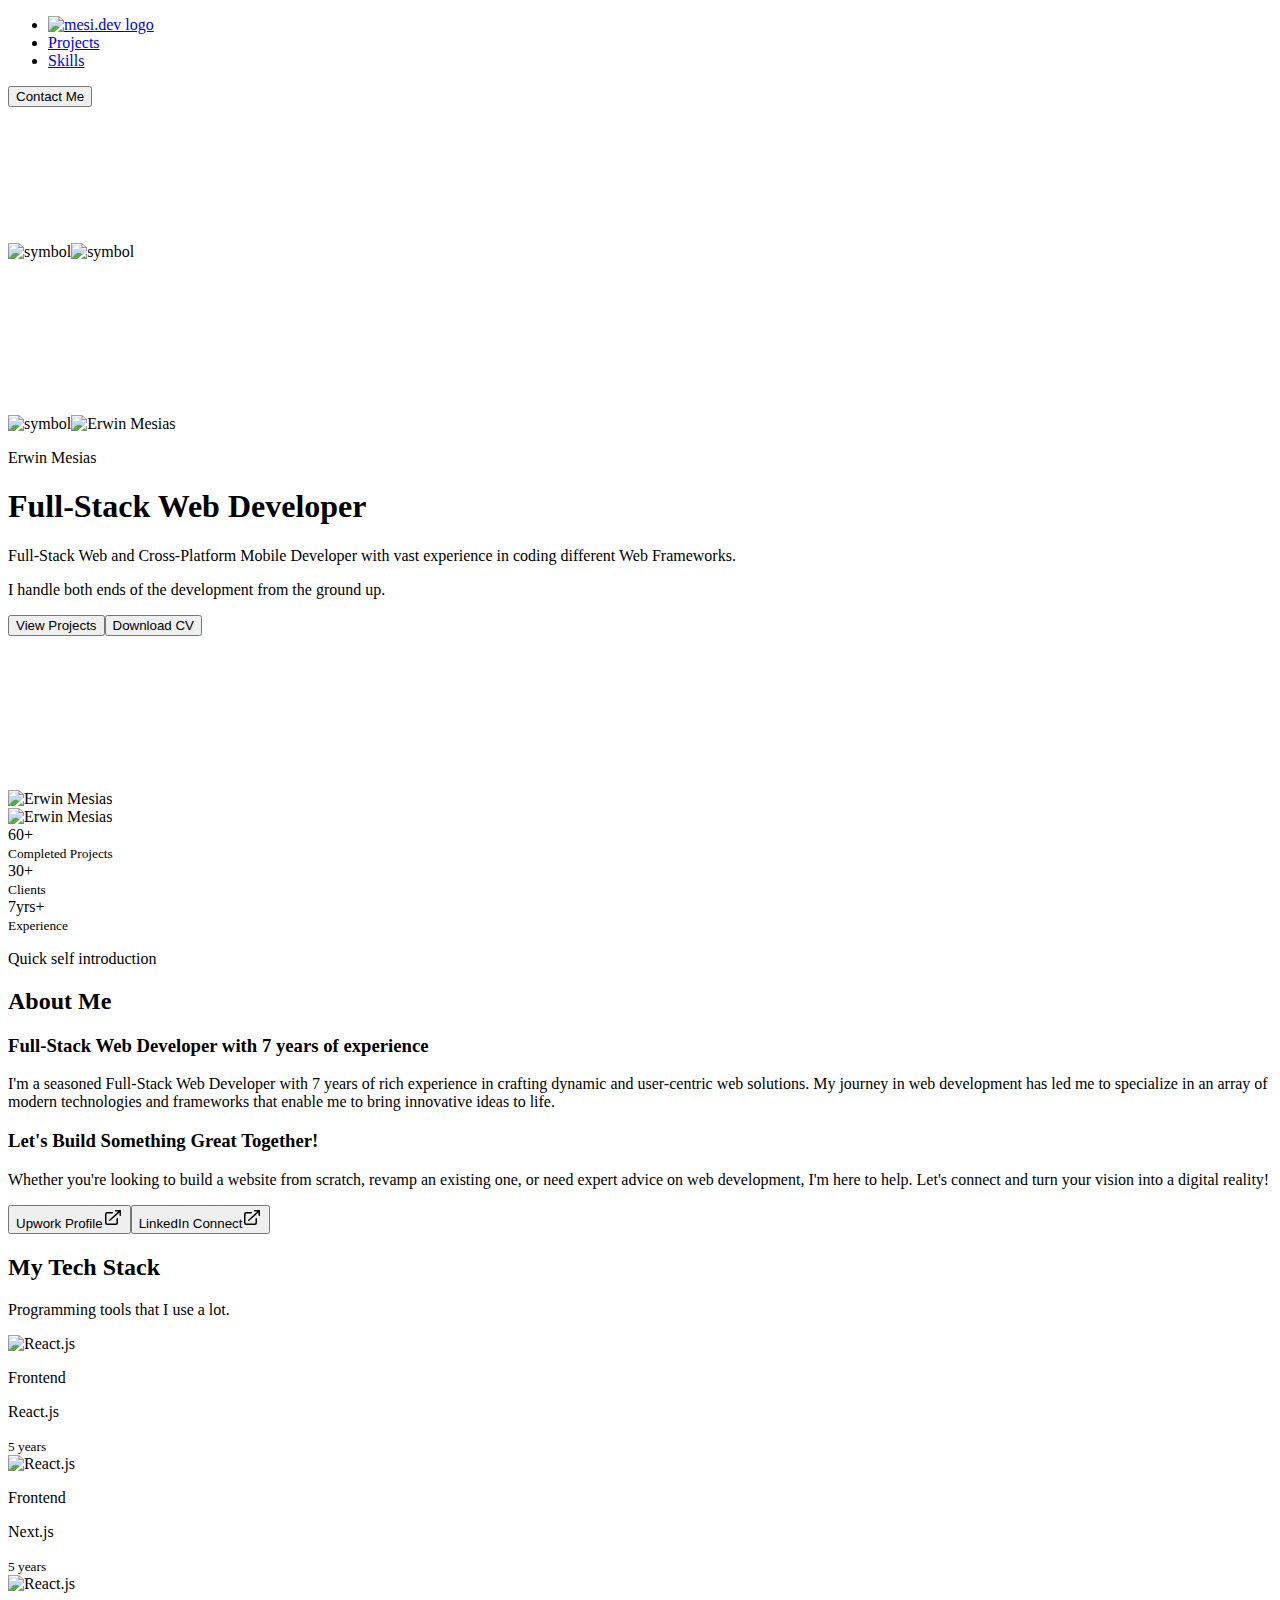
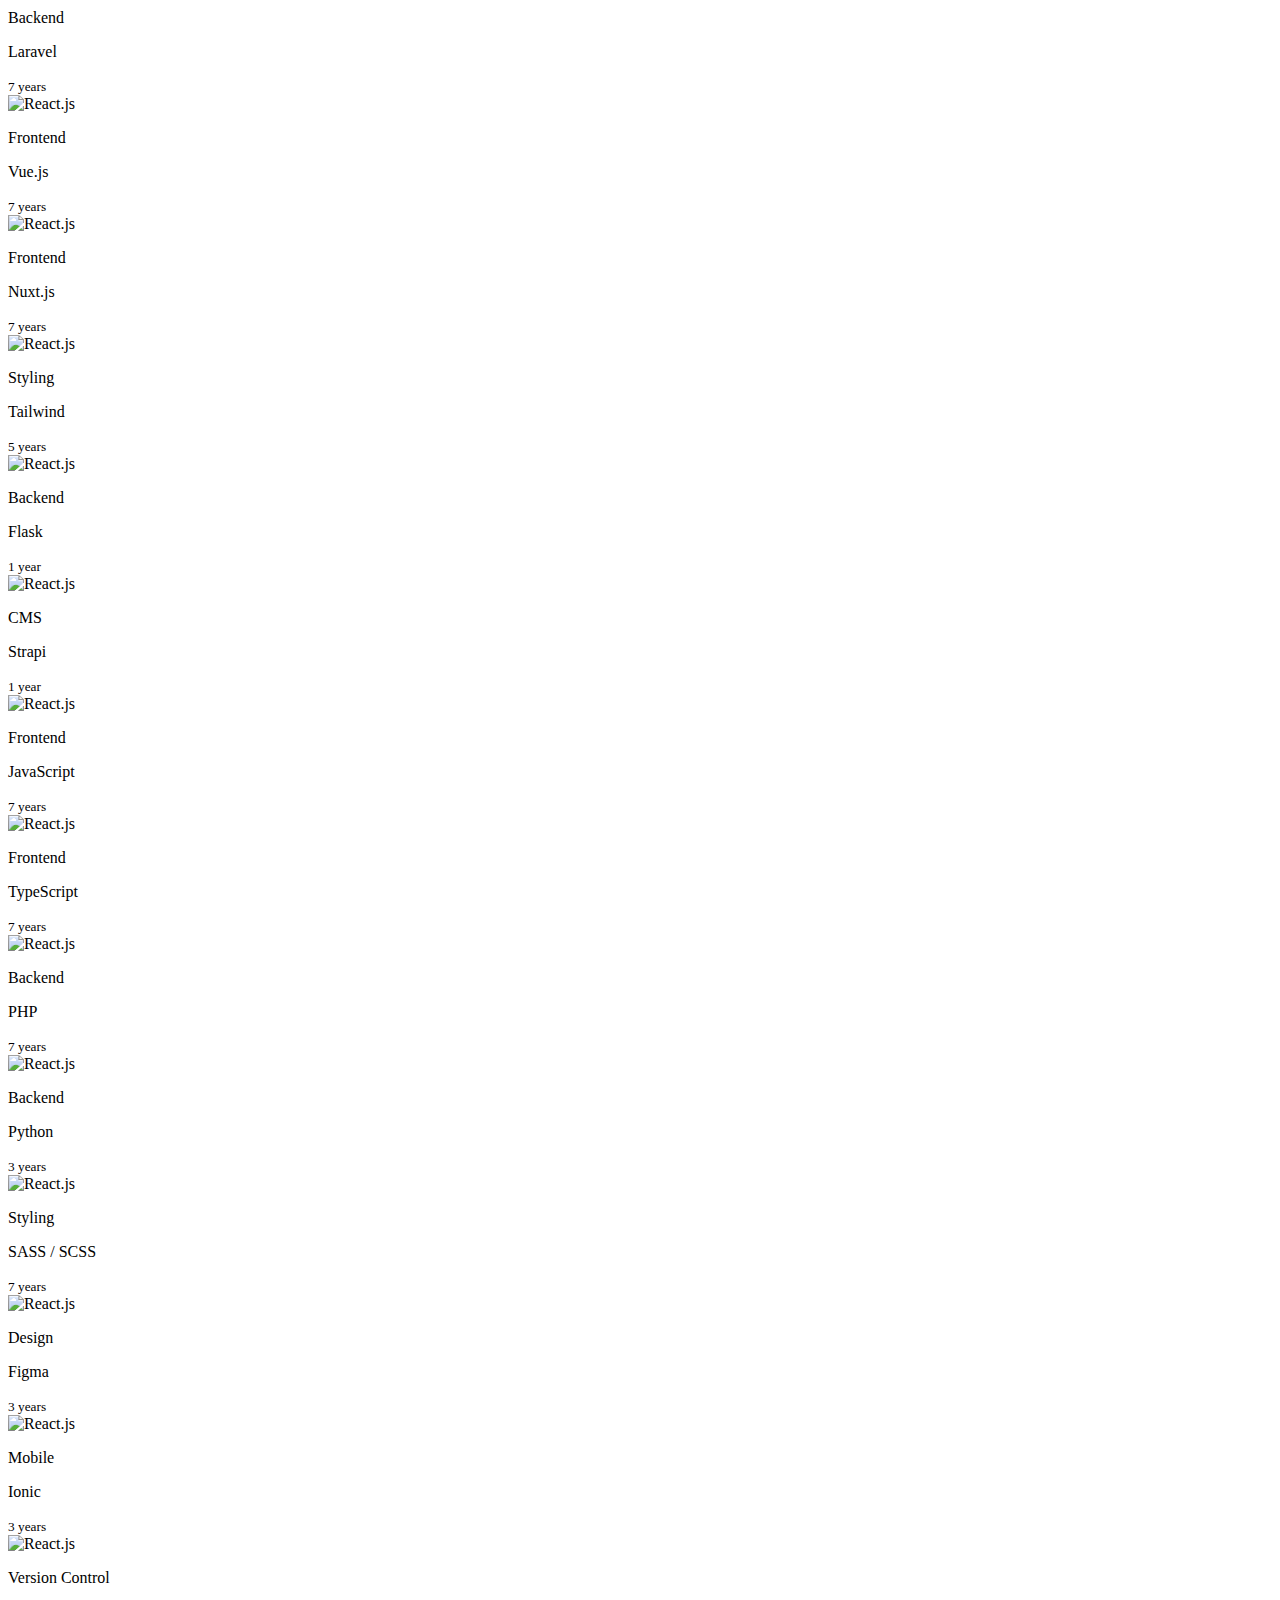
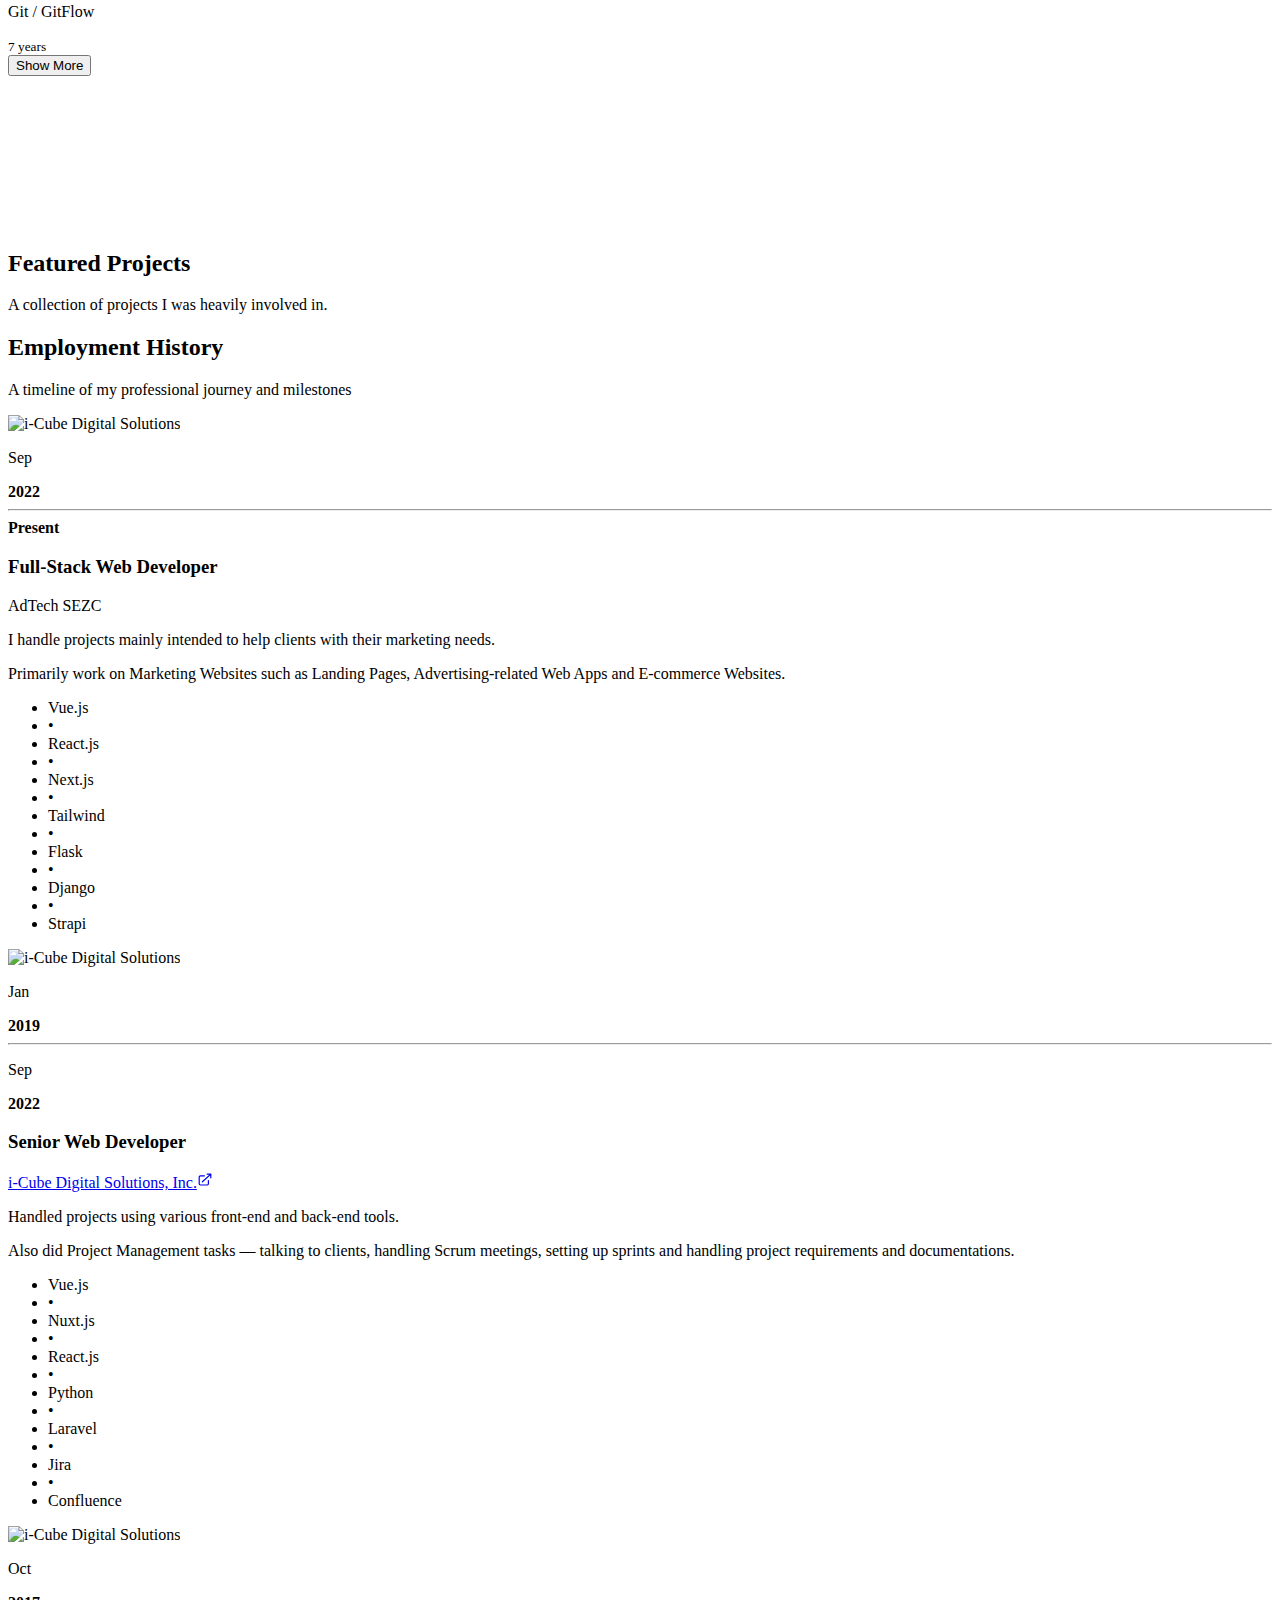
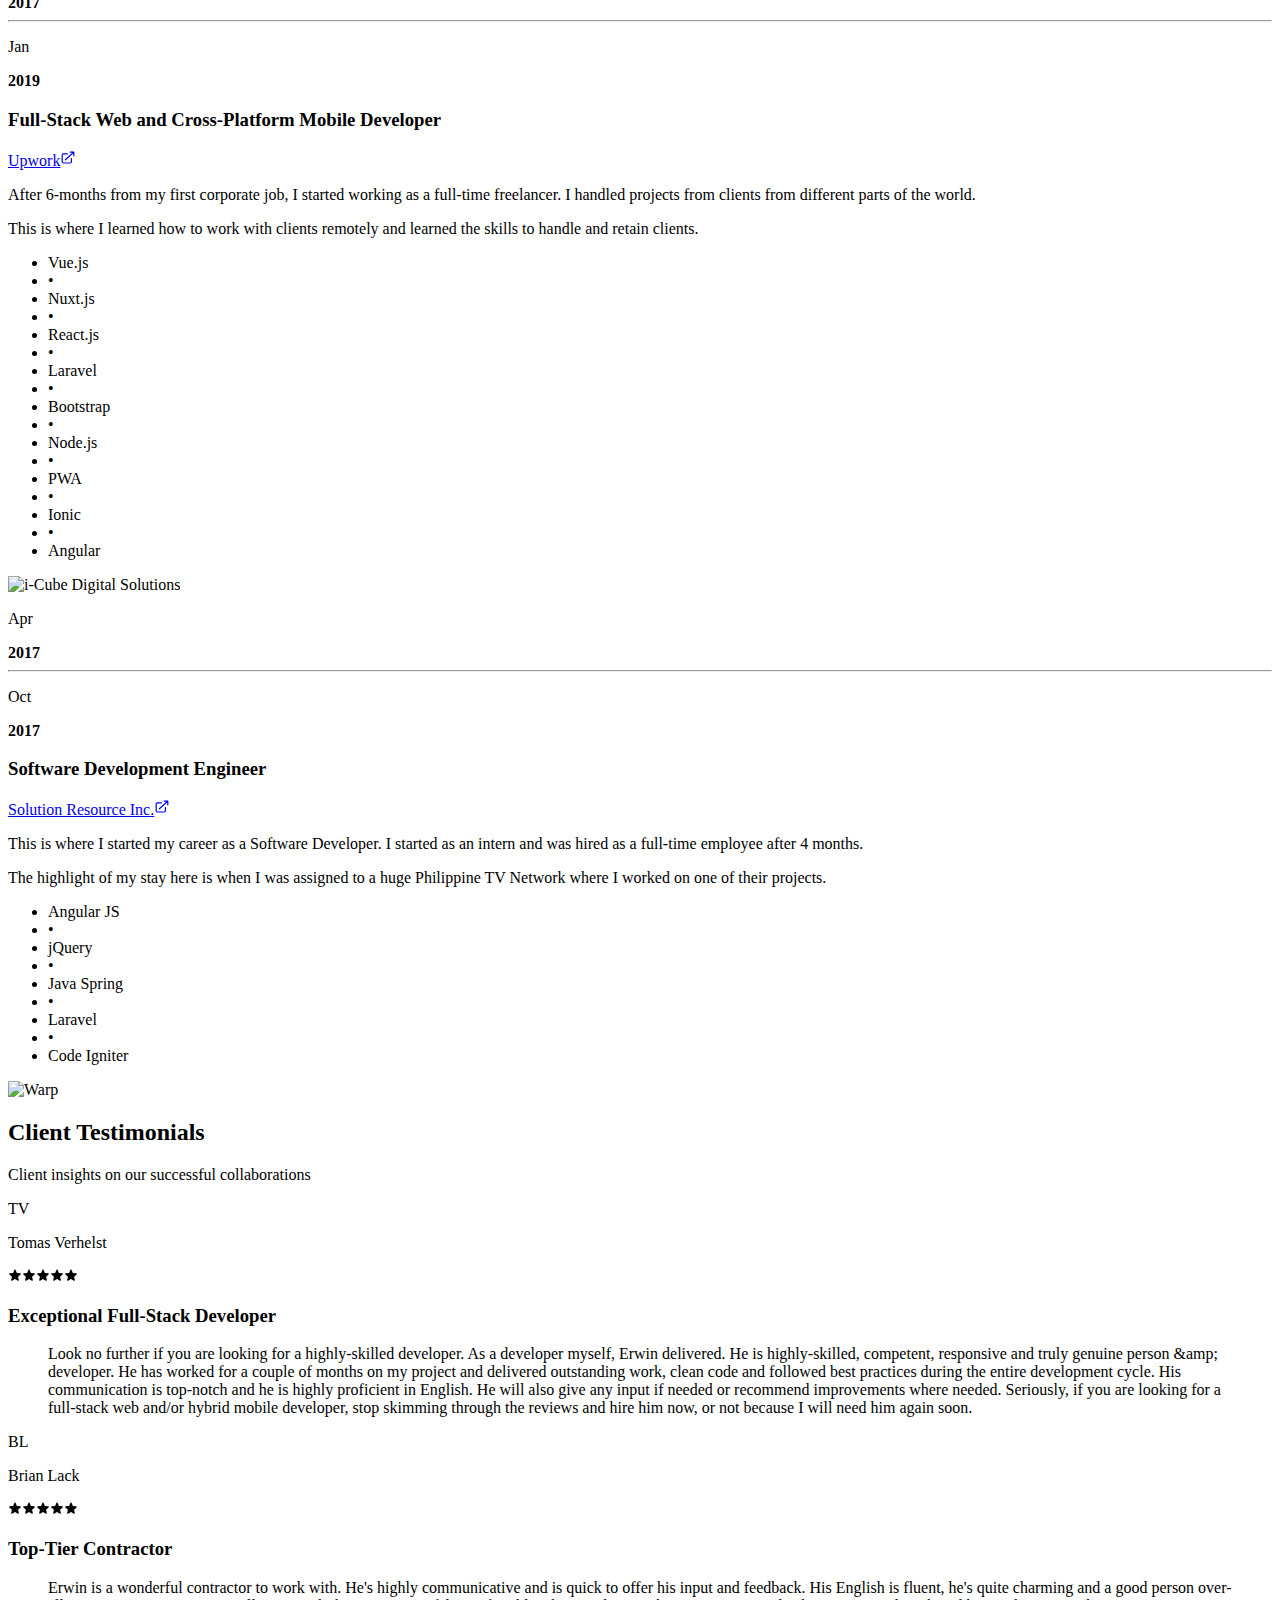
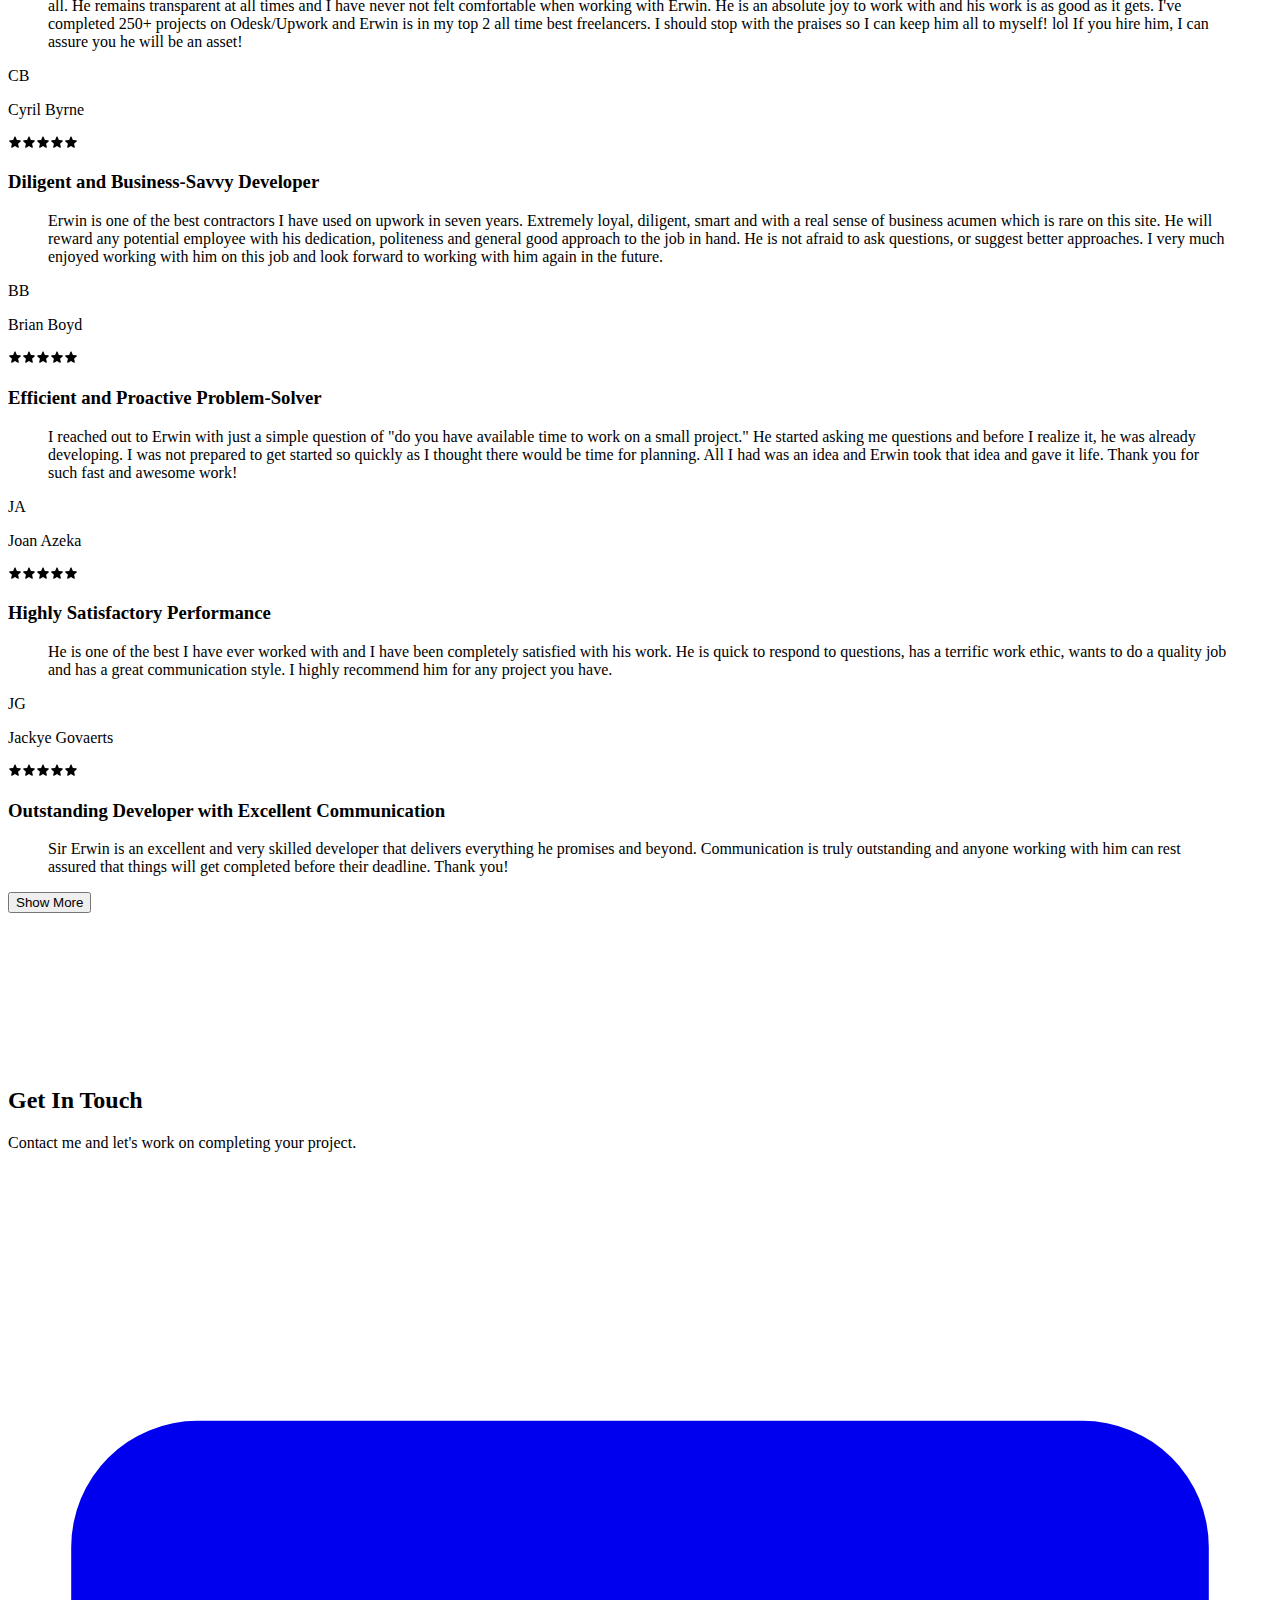
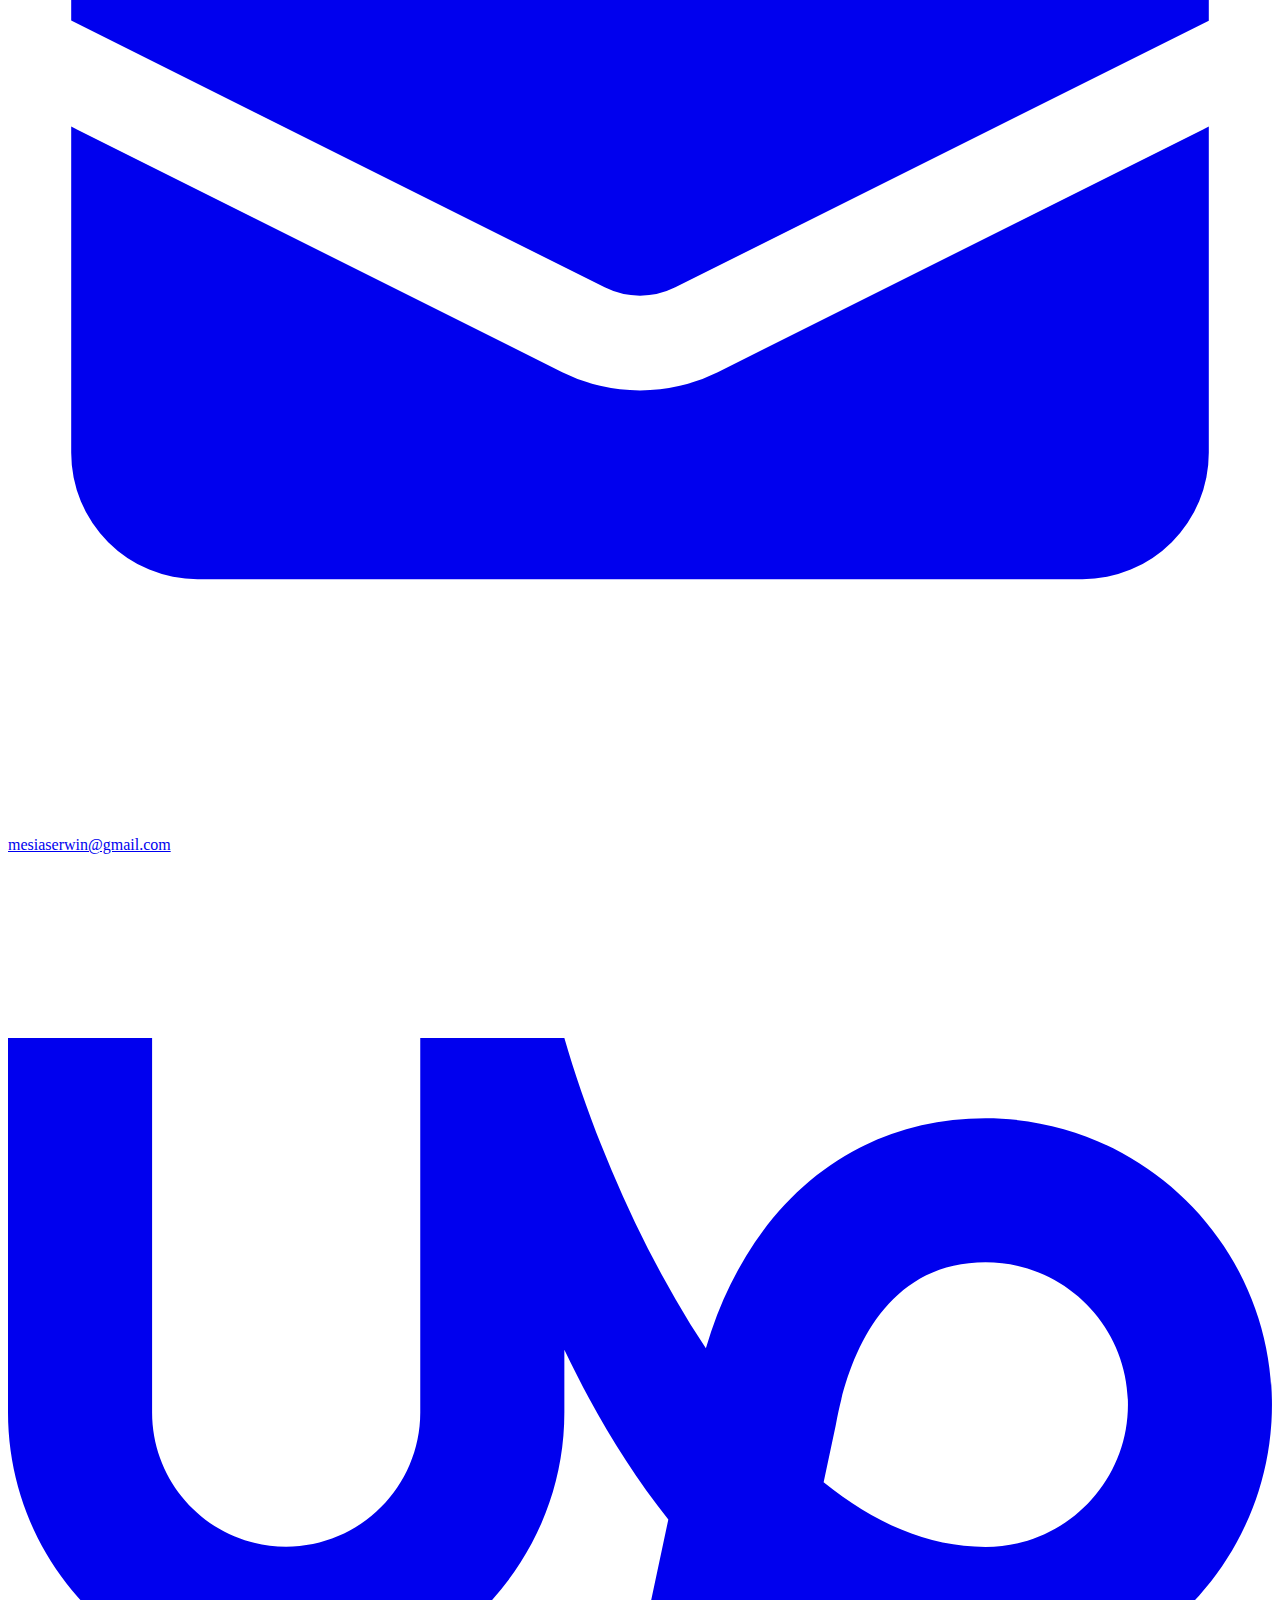
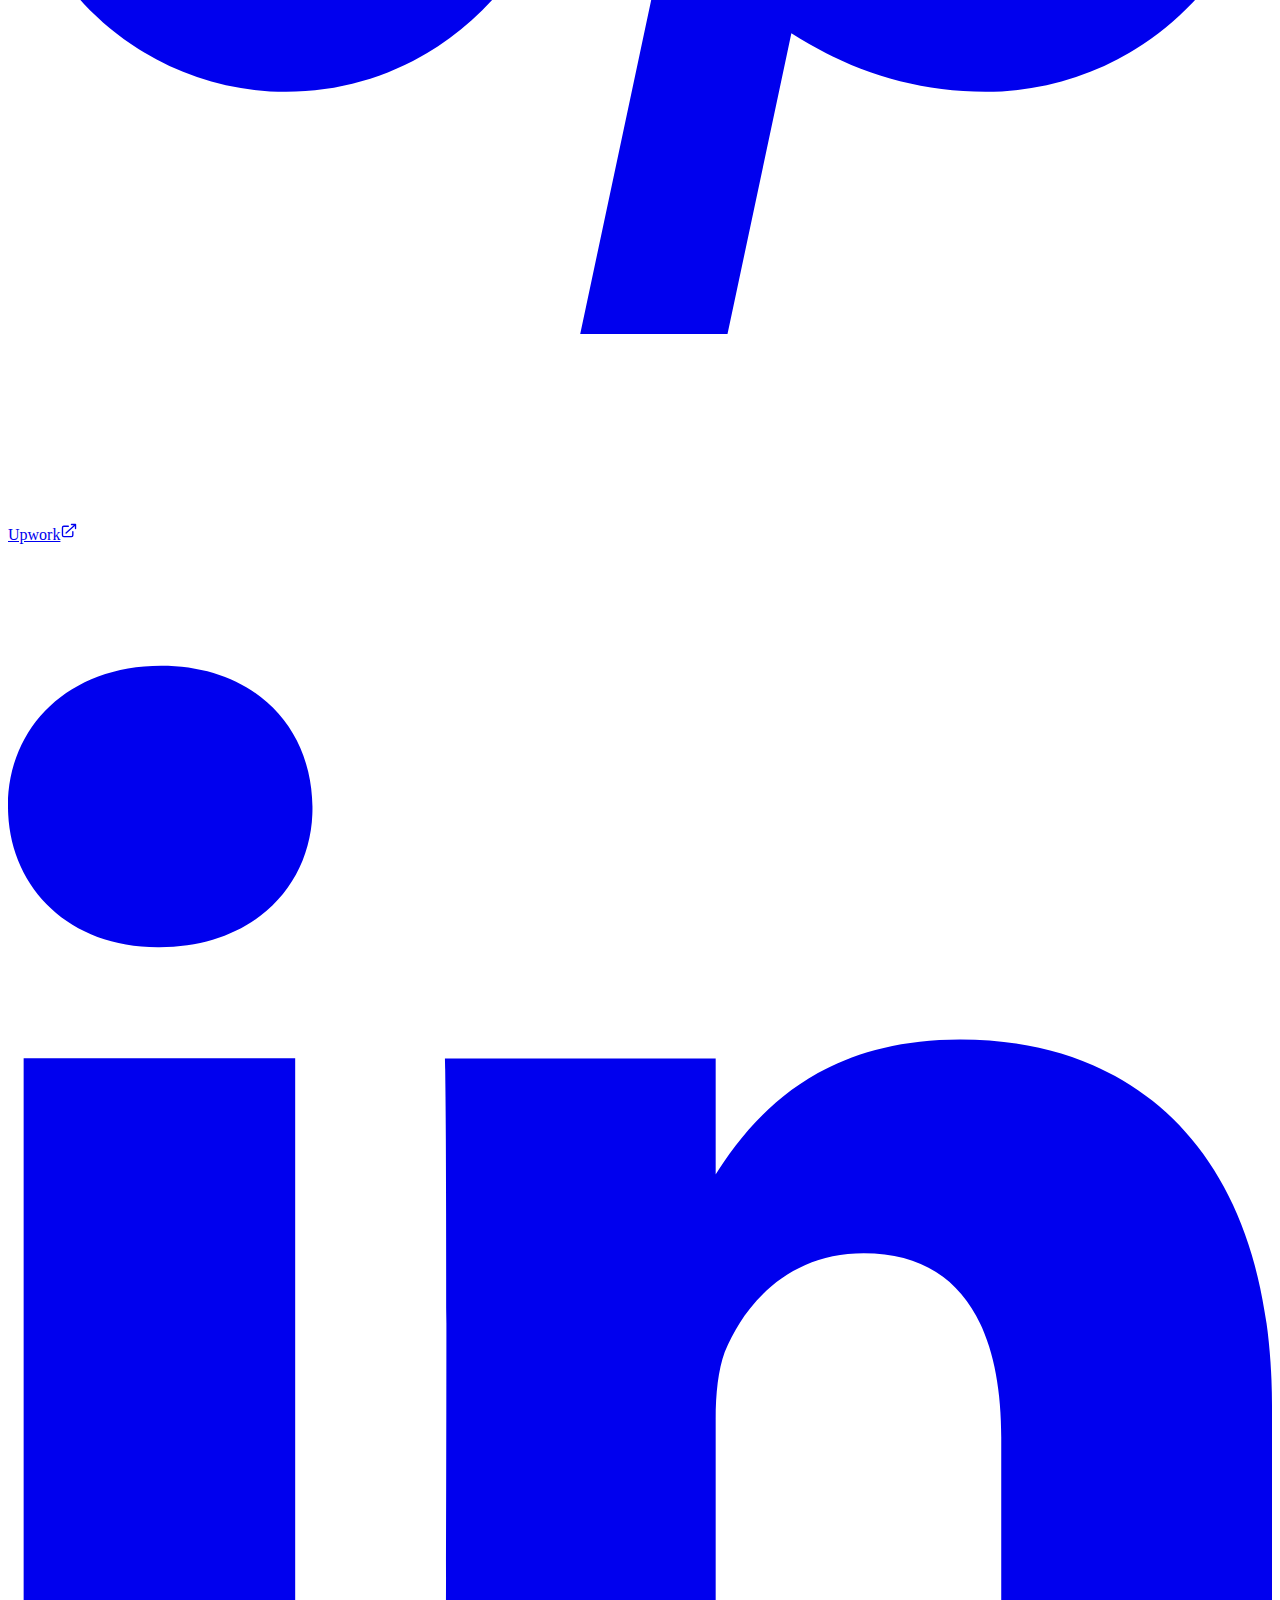
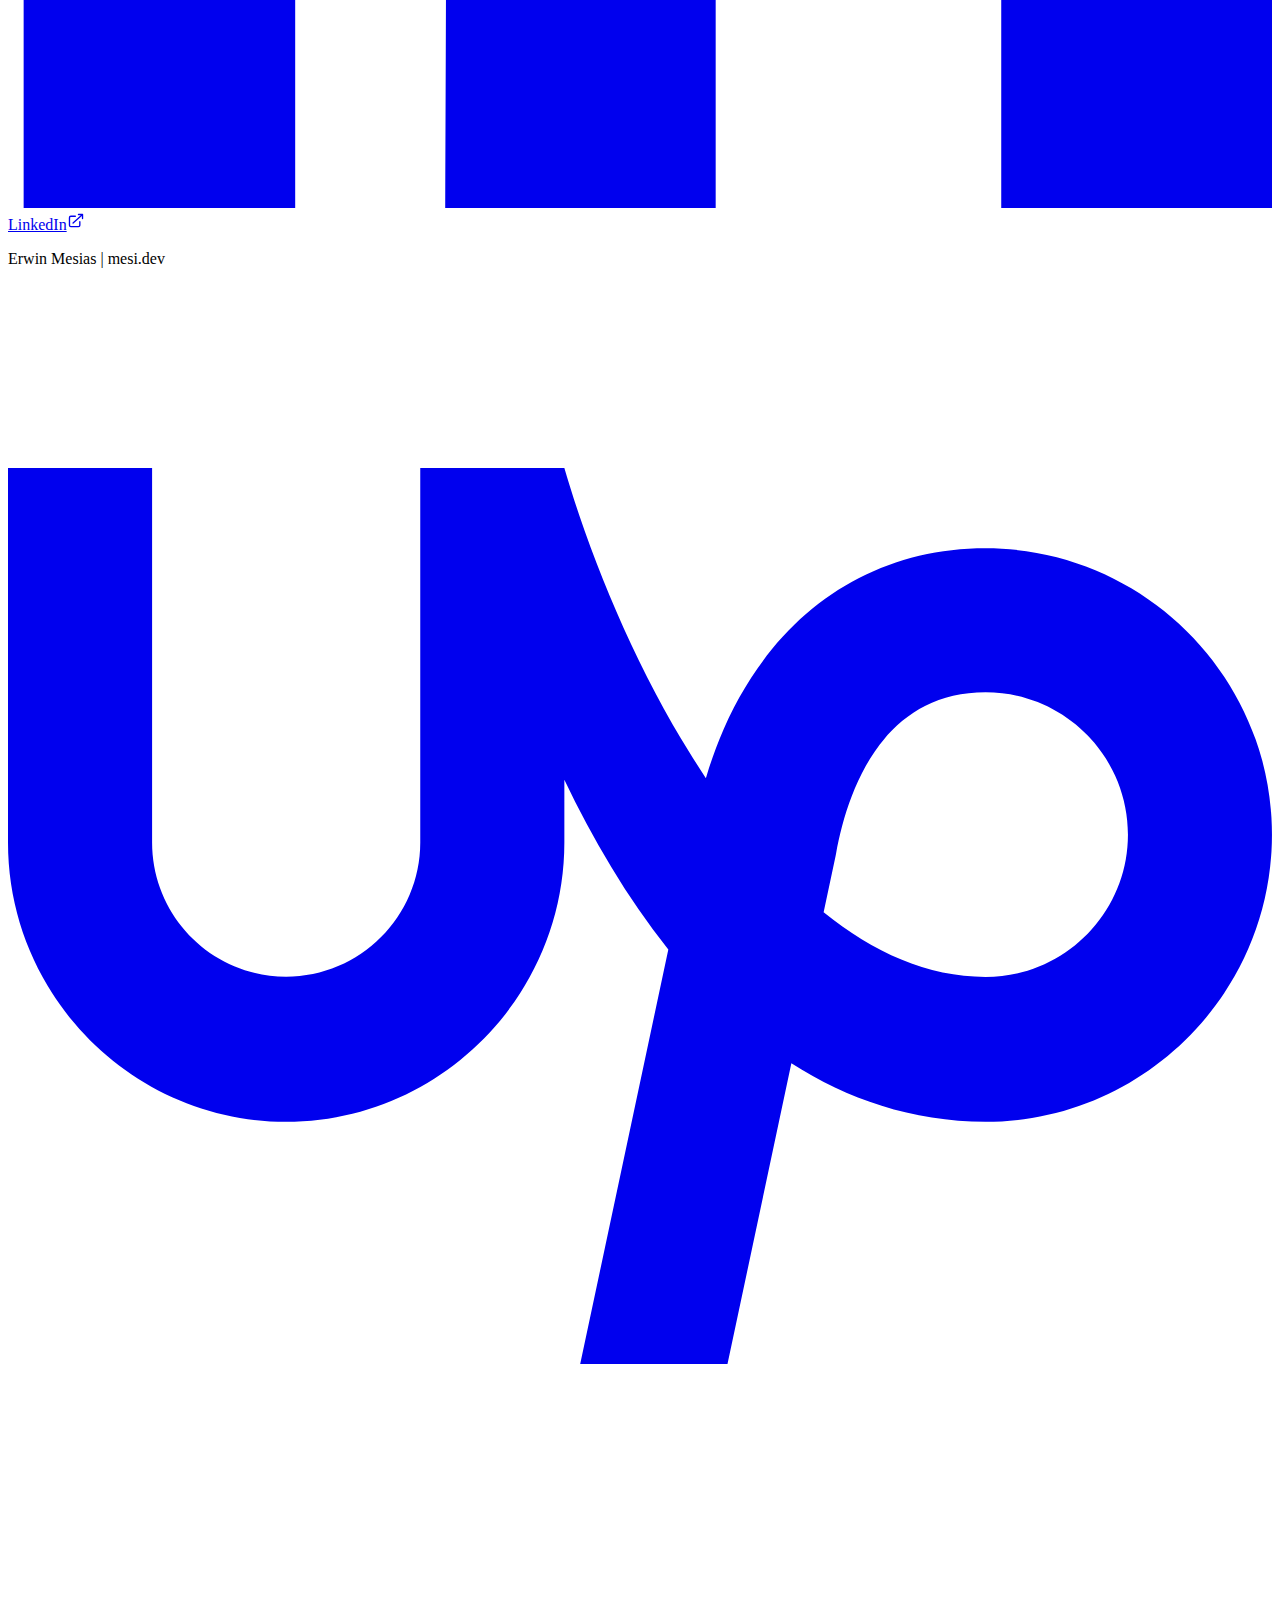
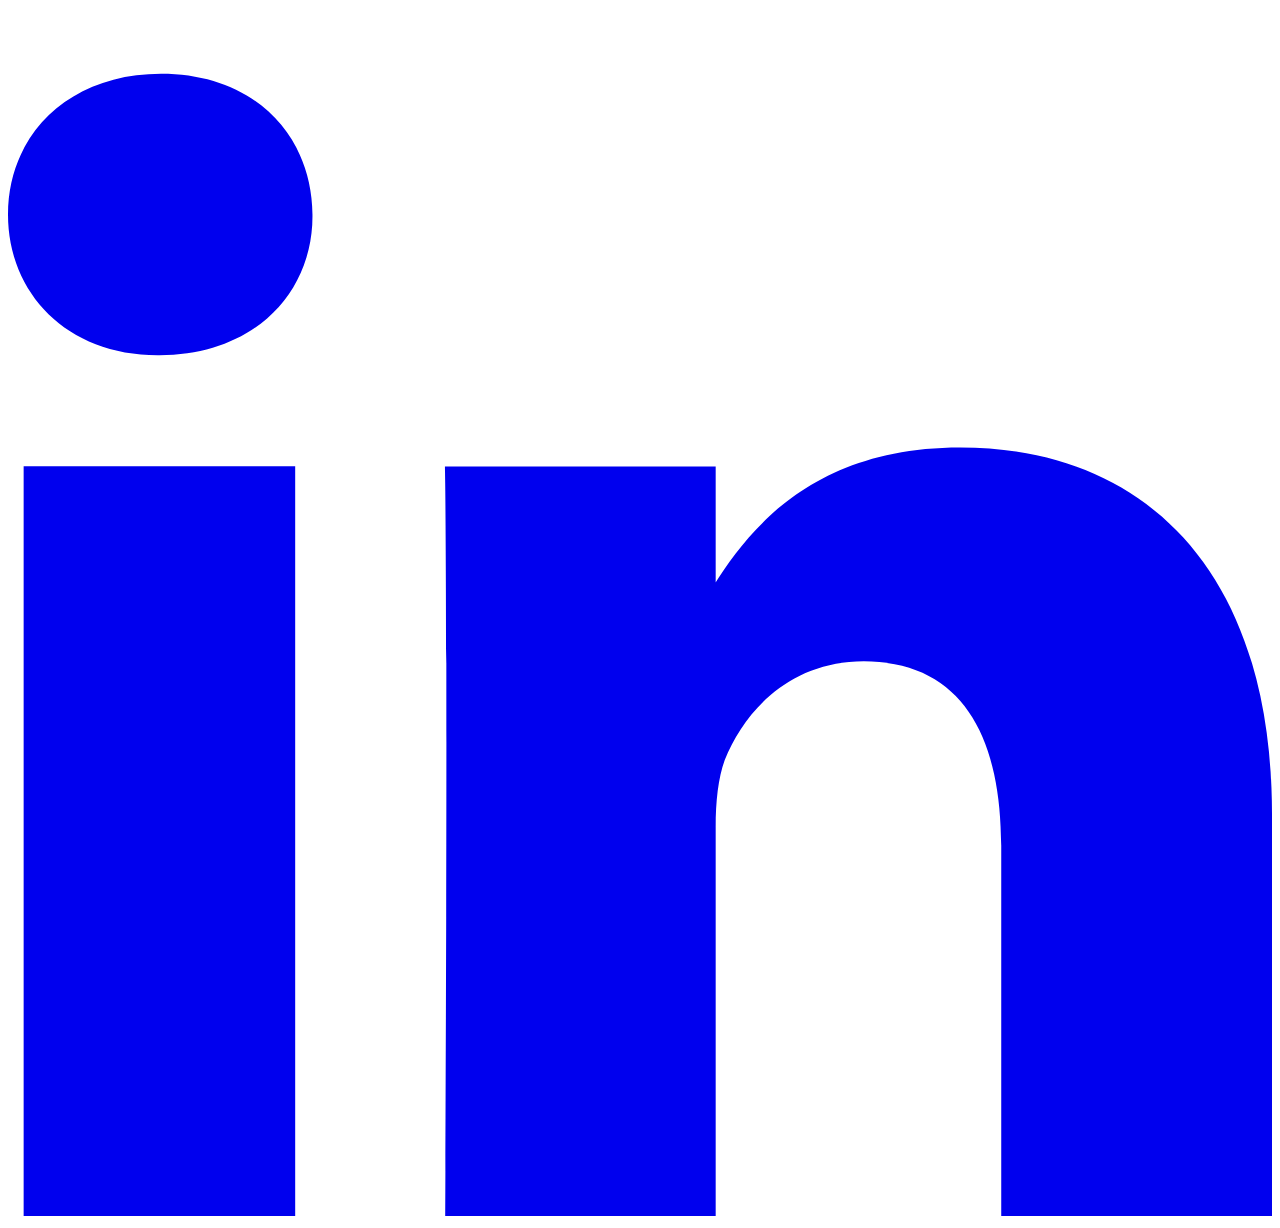
==== commit 69bb9d7a: "prod build" ====
--- a/out/index.html
+++ b/out/index.html
@@ -1 +1 @@
-<!DOCTYPE html><html lang="en"><head><meta charSet="utf-8"/><meta name="viewport" content="width=device-width, initial-scale=1"/><link rel="preload" href="/_next/static/media/c9a5bc6a7c948fb0-s.p.woff2" as="font" crossorigin="" type="font/woff2"/><link rel="stylesheet" href="/_next/static/css/b3eccc3de81114b2.css" crossorigin="" data-precedence="next"/><link rel="preload" as="script" fetchPriority="low" href="/_next/static/chunks/webpack-11f62f0191836cbc.js" crossorigin=""/><script src="/_next/static/chunks/fd9d1056-febae1a1914658f0.js" async="" crossorigin=""></script><script src="/_next/static/chunks/938-0a542b87b73bf3a9.js" async="" crossorigin=""></script><script src="/_next/static/chunks/main-app-b28e33c7aca0529f.js" async="" crossorigin=""></script><script src="/_next/static/chunks/app/page-f75f097c5f5b2105.js" async=""></script><title>Erwin Mesias - Full-Stack Web Developer | mesi.dev</title><meta name="description" content="Full-Stack Web Developer who codes React, Next, Vue, Nuxt, Laravel, Flask and Strapi based in the Philippines."/><meta property="og:title" content="Erwin Mesias - Full-Stack Web Developer | mesi.dev"/><meta property="og:description" content="Full-Stack Web Developer who codes React, Next, Vue, Nuxt, Laravel, Flask and Strapi based in the Philippines."/><meta property="og:image" content="https://v2.mesi.dev/_next/static/media/og_image.eb087a4b.jpeg"/><meta name="twitter:card" content="summary_large_image"/><meta name="twitter:title" content="Erwin Mesias - Full-Stack Web Developer | mesi.dev"/><meta name="twitter:description" content="Full-Stack Web Developer who codes React, Next, Vue, Nuxt, Laravel, Flask and Strapi based in the Philippines."/><meta name="twitter:image" content="https://v2.mesi.dev/_next/static/media/og_image.eb087a4b.jpeg"/><link rel="icon" href="/favicon.ico" type="image/x-icon" sizes="256x256"/><meta name="next-size-adjust"/><script src="/_next/static/chunks/polyfills-c67a75d1b6f99dc8.js" crossorigin="" noModule=""></script></head><body class="__className_e66fe9"><main class="min-h-screen overflow-hidden"><header class="relative z-[3]" id="site-header"><nav class="max-w-7xl mx-auto flex justify-between items-center"><ul class="flex text-sm font-medium"><li class="transition-all text-gray-700 hover:text-primary-550 px-4 sm:px-6 py-6 md:py-10 cursor-pointer shrink-0"><a href="/"><picture><img src="/_next/static/media/mesidotdev_sm.335cc41e.webp" alt="mesi.dev logo" class="w-10 h-10 rounded-lg"/></picture></a></li><li class="transition-all text-gray-700 hover:text-primary-550 px-4 sm:px-6 py-6 md:py-10 cursor-pointer flex items-center"><a href="/#projects">Projects</a></li><li class="transition-all text-gray-700 hover:text-primary-550 px-4 sm:px-6 py-6 md:py-10 cursor-pointer flex items-center"><a href="/#skills">Skills</a></li></ul><div class="px-4 sm:px-6"><a href="/#contact"><button class="btn btn-primary">Contact Me</button></a></div></nav></header><section id="home-hero" class="md:pt-3 md:pb-10 xl:pb-16"><div class="site-container !px-0 md:!px-6"><div class="relative py-8 md:py-28 lg:py-24 xl:py-28"><div class="z-[1] absolute inset-0 bg-primary-450 md:rounded-[32px] overflow-hidden shadow-lg"><picture class="absolute bottom-0 left-0"><img class="w-24 opacity-30" src="/_next/static/media/dots_box.1ea1a340.svg" alt="symbol"/></picture><picture class="absolute top-8 right-24"><img class="w-24 opacity-30" src="/_next/static/media/dots_box.1ea1a340.svg" alt="symbol"/></picture><svg class="aspect-square rounded-full opacity-30 absolute border-4 w-[200px] absolute left-[25%] top-0 -translate-y-1/2"></svg><svg class="aspect-square rounded-full opacity-30 absolute border-4 w-[200px] absolute -right-[100px] top-[100px]"></svg><svg class="aspect-square rounded-full opacity-30 absolute bg-primary-500 md:bg-primary-600 w-[350px] top-[60%] left-[50%] -translate-x-1/2 -translate-y-1/2"></svg><svg class="aspect-square rounded-full opacity-30 absolute bg-primary-300 w-[350px] top-0 left-[65%] -translate-x-1/2 -translate-y-1/2"></svg><svg class="aspect-square rounded-full opacity-30 absolute hidden md:inline-block bg-primary-650 w-[500px] bottom-[-100px] right-0 translate-x-1/3"></svg></div><div class="z-[2] relative px-6 sm:px-8 md:px-12 py-4 flex flex-col justify-center h-full"><div class="space-y-4 xl:w-3/5 z-[1]"><div class="relative uppercase text-lg font-bold"><picture class="absolute -top-16 -left-8"><img class="w-24 opacity-30" src="/_next/static/media/dots_box.1ea1a340.svg" alt="symbol"/></picture><picture><img src="/_next/static/media/mesi.f128facc.webp" alt="Erwin Mesias" class="relative z-[1] w-36 aspect-square mb-8 border-[3px] shadow rounded-full md:hidden"/></picture><p class="relative z-[1]"><span class="bg-white px-1 py-1 text-primary text-2xl">Erwin Mesias</span></p></div><h1 class="text-4xl lg:text-5xl font-black inline-flex flex-col sm:flex-row sm:items-center gap-x-3 gap-y-2">Full-Stack<!-- --> <span class="bg-white sm:text-primary px-2 py-1 -ml-2 sm:ml-0">Web Developer</span></h1><div class="py-6 space-y-4 text-base md:text-lg font-medium text-typo md:text-gray-50 lg:text-gray-800 lg:w-3/5 xl:w-full lg:pr-14 md:drop-shadow-sm-white"><p>Full-Stack Web and Cross-Platform Mobile Developer with vast experience in coding different Web Frameworks.</p><p>I handle both ends of the development from the ground up.</p></div><div class="inline-block relative"><div class="flex gap-x-3 relative z-[1]"><a href="/#projects"><button class="btn btn-dark md:btn-lg">View Projects</button></a><a href="/erwin_mesias_cv.pdf" target="_blank" download=""><button class="btn btn-light md:btn-lg">Download CV</button></a></div><svg class="aspect-square rounded-full opacity-30 absolute border-4 w-[100px] top-[50%] left-[50%] -translate-x-1/2"></svg></div></div><picture class="z-[0] hidden md:block w-1/2"><img class="h-[650px] md:h-[700px] xl:h-[750px] absolute object-contain top-1/2 -translate-y-1/2 md:right-[-50px] lg:right-[35px] xl:right-1/4 xl:translate-x-1/2" src="/_next/static/media/mesi_half_body_2.475742dc.webp" alt="Erwin Mesias"/></picture></div></div></div></section><section id="home-about" class="bg-primary-50 relative z-[2] py-12 xl:py-16"><div class="site-container"><div class="flex flex-col-reverse lg:flex-row gap-y-12 gap-x-16"><div class="grid place-content-center shrink-0 lg:px-12"><picture class="relative -left-5 sm:left-[unset]"><img src="/_next/static/media/mesi_warp.07fc6621.webp" alt="Erwin Mesias" class="w-[350px]"/><div class="w-24 h-24 absolute top-1/2 -translate-y-[100px] right-[-50px] bg-white grid place-content-center rounded-full border-2 border-primary-300 text-center"><div class="text-lg font-bold text-primary">60+</div><small class="text-xs text-typo">Completed Projects</small></div><div class="w-20 h-20 absolute top-12 bg-white grid place-content-center rounded-full border-2 border-primary-300 text-center"><div class="text-lg font-bold text-primary">30+</div><small class="text-xs text-typo">Clients</small></div><div class="w-24 h-24 absolute bottom-0 right-3/4 translate-x-1/2 bg-white grid place-content-center rounded-full border-2 border-primary-300 text-center"><div class="text-lg font-bold text-primary">7yrs+</div><small class="text-xs text-typo">Experience</small></div></picture></div><div class="flex flex-col justify-center flex-1"><div class="max-w-2xl mx-auto"><div class="mb-10"><p class="section-sub-header">Quick self introduction</p><h2 class="section-header !text-primary">About Me</h2></div><div class="space-y-2 mb-6"><h3 class="font-semibold">Full-Stack Web Developer with 7 years of experience</h3><p>I&#x27;m<!-- --> a seasoned Full-Stack Web Developer with 7 years of rich experience in crafting dynamic and user-centric web solutions. My journey in web development has led me to specialize in an array of modern technologies and frameworks that enable me to bring innovative ideas to life.</p></div><div class="space-y-2"><h3 class="font-semibold">Let&#x27;s<!-- --> Build Something Great Together!</h3><p>Whether <!-- -->you&#x27;re<!-- --> looking to build a website from scratch, revamp an existing one, or need expert advice on web development, <!-- -->I&#x27;m<!-- --> here to help. <!-- -->Let&#x27;s<!-- --> connect and turn your vision into a digital reality!</p></div><div class="flex flex-col sm:flex-row gap-3 mt-10"><a href="https://www.upwork.com/fl/erwinmesi" target="_blank"><button class="btn btn-primary">Upwork Profile<svg xmlns="http://www.w3.org/2000/svg" viewBox="0 0 20 20" fill="currentColor" aria-hidden="true" height="20"><path fill-rule="evenodd" d="M4.25 5.5a.75.75 0 00-.75.75v8.5c0 .414.336.75.75.75h8.5a.75.75 0 00.75-.75v-4a.75.75 0 011.5 0v4A2.25 2.25 0 0112.75 17h-8.5A2.25 2.25 0 012 14.75v-8.5A2.25 2.25 0 014.25 4h5a.75.75 0 010 1.5h-5z" clip-rule="evenodd"></path><path fill-rule="evenodd" d="M6.194 12.753a.75.75 0 001.06.053L16.5 4.44v2.81a.75.75 0 001.5 0v-4.5a.75.75 0 00-.75-.75h-4.5a.75.75 0 000 1.5h2.553l-9.056 8.194a.75.75 0 00-.053 1.06z" clip-rule="evenodd"></path></svg></button></a><a href="https://www.linkedin.com/in/erwinmesi" target="_blank"><button class="btn btn-light">LinkedIn Connect<svg xmlns="http://www.w3.org/2000/svg" viewBox="0 0 20 20" fill="currentColor" aria-hidden="true" height="20"><path fill-rule="evenodd" d="M4.25 5.5a.75.75 0 00-.75.75v8.5c0 .414.336.75.75.75h8.5a.75.75 0 00.75-.75v-4a.75.75 0 011.5 0v4A2.25 2.25 0 0112.75 17h-8.5A2.25 2.25 0 012 14.75v-8.5A2.25 2.25 0 014.25 4h5a.75.75 0 010 1.5h-5z" clip-rule="evenodd"></path><path fill-rule="evenodd" d="M6.194 12.753a.75.75 0 001.06.053L16.5 4.44v2.81a.75.75 0 001.5 0v-4.5a.75.75 0 00-.75-.75h-4.5a.75.75 0 000 1.5h2.553l-9.056 8.194a.75.75 0 00-.053 1.06z" clip-rule="evenodd"></path></svg></button></a></div></div></div></div></div></section><section id="skills" style="background-image:url(&#x27;/_next/static/media/abstract_boxes.d3cdce0f.webp&#x27;)" class="bg-cover bg-right"><div class="site-container py-16"><div class="text-center mb-10"><h2 class="section-header">My Tech Stack</h2><p class="section-sub-header">Programming tools that I use a lot.</p></div><div class="grid grid-cols-2 sm:grid-cols-3 lg:grid-cols-4 xl:grid-cols-5 gap-y-6 gap-x-4"><div class="h-16 flex gap-x-3 items-center mx-4"><div class="w-14 h-14 rounded-full border-2 border-opacity-50 grid place-content-center font-bold shrink-0 uppercase bg-contain p-2.5 bg-white border-[#61DAFB]"><picture><img src="/_next/static/media/reactjs.a9642459.webp" alt="React.js"/></picture></div><div class="flex flex-col gap-y-0.5"><p class="uppercase text-2xs font-light text-typo-500">Frontend</p><p class="font-bold">React.js</p><small class="text-xs font-medium text-typo-400">5<!-- --> <!-- -->years</small></div></div><div class="h-16 flex gap-x-3 items-center mx-4"><div class="w-14 h-14 rounded-full border-2 border-opacity-50 grid place-content-center font-bold shrink-0 uppercase bg-contain p-2.5 bg-white border-[#000000]"><picture><img src="/_next/static/media/nextjs.4203b804.webp" alt="React.js"/></picture></div><div class="flex flex-col gap-y-0.5"><p class="uppercase text-2xs font-light text-typo-500">Frontend</p><p class="font-bold">Next.js</p><small class="text-xs font-medium text-typo-400">5<!-- --> <!-- -->years</small></div></div><div class="h-16 flex gap-x-3 items-center mx-4"><div class="w-14 h-14 rounded-full border-2 border-opacity-50 grid place-content-center font-bold shrink-0 uppercase bg-contain p-2.5 bg-white border-[#FF2D20]"><picture><img src="/_next/static/media/laravel.2790fd01.webp" alt="React.js"/></picture></div><div class="flex flex-col gap-y-0.5"><p class="uppercase text-2xs font-light text-typo-500">Backend</p><p class="font-bold">Laravel</p><small class="text-xs font-medium text-typo-400">7<!-- --> <!-- -->years</small></div></div><div class="h-16 flex gap-x-3 items-center mx-4"><div class="w-14 h-14 rounded-full border-2 border-opacity-50 grid place-content-center font-bold shrink-0 uppercase bg-contain p-2.5 bg-white border-[#4FC08D]"><picture><img src="/_next/static/media/vuejs.d3b8b2ae.webp" alt="React.js"/></picture></div><div class="flex flex-col gap-y-0.5"><p class="uppercase text-2xs font-light text-typo-500">Frontend</p><p class="font-bold">Vue.js</p><small class="text-xs font-medium text-typo-400">7<!-- --> <!-- -->years</small></div></div><div class="h-16 flex gap-x-3 items-center mx-4"><div class="w-14 h-14 rounded-full border-2 border-opacity-50 grid place-content-center font-bold shrink-0 uppercase bg-contain p-2.5 bg-white border-[#00DC82]"><picture><img src="/_next/static/media/nuxtjs.df831db6.webp" alt="React.js"/></picture></div><div class="flex flex-col gap-y-0.5"><p class="uppercase text-2xs font-light text-typo-500">Frontend</p><p class="font-bold">Nuxt.js</p><small class="text-xs font-medium text-typo-400">7<!-- --> <!-- -->years</small></div></div><div class="h-16 flex gap-x-3 items-center mx-4"><div class="w-14 h-14 rounded-full border-2 border-opacity-50 grid place-content-center font-bold shrink-0 uppercase bg-contain p-2.5 bg-white border-[#06B6D4]"><picture><img src="/_next/static/media/tailwind.371531fe.webp" alt="React.js"/></picture></div><div class="flex flex-col gap-y-0.5"><p class="uppercase text-2xs font-light text-typo-500">Styling</p><p class="font-bold">Tailwind</p><small class="text-xs font-medium text-typo-400">5<!-- --> <!-- -->years</small></div></div><div class="h-16 flex gap-x-3 items-center mx-4"><div class="w-14 h-14 rounded-full border-2 border-opacity-50 grid place-content-center font-bold shrink-0 uppercase bg-contain p-2.5 bg-white border-[#000000]"><picture><img src="/_next/static/media/flask.4f61b15d.webp" alt="React.js"/></picture></div><div class="flex flex-col gap-y-0.5"><p class="uppercase text-2xs font-light text-typo-500">Backend</p><p class="font-bold">Flask</p><small class="text-xs font-medium text-typo-400">1<!-- --> <!-- -->year</small></div></div><div class="h-16 flex gap-x-3 items-center mx-4"><div class="w-14 h-14 rounded-full border-2 border-opacity-50 grid place-content-center font-bold shrink-0 uppercase bg-contain p-2.5 bg-white border-[#8C4BFF]"><picture><img src="/_next/static/media/strapi.9a054ab5.webp" alt="React.js"/></picture></div><div class="flex flex-col gap-y-0.5"><p class="uppercase text-2xs font-light text-typo-500">CMS</p><p class="font-bold">Strapi</p><small class="text-xs font-medium text-typo-400">1<!-- --> <!-- -->year</small></div></div><div class="h-16 flex gap-x-3 items-center mx-4"><div class="w-14 h-14 rounded-full border-2 border-opacity-50 grid place-content-center font-bold shrink-0 uppercase bg-contain p-2.5 bg-white border-[#F7DF1E]"><picture><img src="/_next/static/media/js.7dd7e08a.webp" alt="React.js"/></picture></div><div class="flex flex-col gap-y-0.5"><p class="uppercase text-2xs font-light text-typo-500">Frontend</p><p class="font-bold">JavaScript</p><small class="text-xs font-medium text-typo-400">7<!-- --> <!-- -->years</small></div></div><div class="h-16 flex gap-x-3 items-center mx-4"><div class="w-14 h-14 rounded-full border-2 border-opacity-50 grid place-content-center font-bold shrink-0 uppercase bg-contain p-2.5 bg-white border-[#3178C6]"><picture><img src="/_next/static/media/ts.d866da8a.webp" alt="React.js"/></picture></div><div class="flex flex-col gap-y-0.5"><p class="uppercase text-2xs font-light text-typo-500">Frontend</p><p class="font-bold">TypeScript</p><small class="text-xs font-medium text-typo-400">7<!-- --> <!-- -->years</small></div></div><div class="h-16 flex gap-x-3 items-center mx-4"><div class="w-14 h-14 rounded-full border-2 border-opacity-50 grid place-content-center font-bold shrink-0 uppercase bg-contain p-2.5 bg-white border-[#777BB4]"><picture><img src="/_next/static/media/php.23058f4f.webp" alt="React.js"/></picture></div><div class="flex flex-col gap-y-0.5"><p class="uppercase text-2xs font-light text-typo-500">Backend</p><p class="font-bold">PHP</p><small class="text-xs font-medium text-typo-400">7<!-- --> <!-- -->years</small></div></div><div class="h-16 flex gap-x-3 items-center mx-4"><div class="w-14 h-14 rounded-full border-2 border-opacity-50 grid place-content-center font-bold shrink-0 uppercase bg-contain p-2.5 bg-white border-[#3776AB]"><picture><img src="/_next/static/media/python.bfeda799.webp" alt="React.js"/></picture></div><div class="flex flex-col gap-y-0.5"><p class="uppercase text-2xs font-light text-typo-500">Backend</p><p class="font-bold">Python</p><small class="text-xs font-medium text-typo-400">3<!-- --> <!-- -->years</small></div></div><div class="h-16 flex gap-x-3 items-center mx-4"><div class="w-14 h-14 rounded-full border-2 border-opacity-50 grid place-content-center font-bold shrink-0 uppercase bg-contain p-2.5 bg-white border-[#CC6699]"><picture><img src="/_next/static/media/sass.1e471cf6.webp" alt="React.js"/></picture></div><div class="flex flex-col gap-y-0.5"><p class="uppercase text-2xs font-light text-typo-500">Styling</p><p class="font-bold">SASS / SCSS</p><small class="text-xs font-medium text-typo-400">7<!-- --> <!-- -->years</small></div></div><div class="h-16 flex gap-x-3 items-center mx-4"><div class="w-14 h-14 rounded-full border-2 border-opacity-50 grid place-content-center font-bold shrink-0 uppercase bg-contain p-2.5 bg-white border-[#9C5DFF]"><picture><img src="/_next/static/media/figma.05a672a6.webp" alt="React.js"/></picture></div><div class="flex flex-col gap-y-0.5"><p class="uppercase text-2xs font-light text-typo-500">Design</p><p class="font-bold">Figma</p><small class="text-xs font-medium text-typo-400">3<!-- --> <!-- -->years</small></div></div><div class="h-16 flex gap-x-3 items-center mx-4"><div class="w-14 h-14 rounded-full border-2 border-opacity-50 grid place-content-center font-bold shrink-0 uppercase bg-contain p-2.5 bg-white border-[#3880FF]"><picture><img src="/_next/static/media/ionic.2d8290be.webp" alt="React.js"/></picture></div><div class="flex flex-col gap-y-0.5"><p class="uppercase text-2xs font-light text-typo-500">Mobile</p><p class="font-bold">Ionic</p><small class="text-xs font-medium text-typo-400">3<!-- --> <!-- -->years</small></div></div><div class="h-16 flex gap-x-3 items-center mx-4 sm:hidden lg:flex xl:hidden"><div class="w-14 h-14 rounded-full border-2 border-opacity-50 grid place-content-center font-bold shrink-0 uppercase bg-contain p-2.5 bg-white border-[#F05032]"><picture><img src="/_next/static/media/git.9582be1c.webp" alt="React.js"/></picture></div><div class="flex flex-col gap-y-0.5"><p class="uppercase text-2xs font-light text-typo-500">Version Control</p><p class="font-bold">Git / GitFlow</p><small class="text-xs font-medium text-typo-400">7<!-- --> <!-- -->years</small></div></div></div><div class="flex justify-center pt-8"><button class="btn btn-light">Show More</button></div></div></section><section id="home-projects" class="bg-gray-100 md:bg-white relative overflow-hidden"><svg class="aspect-square rounded-full opacity-30 absolute hidden md:block bg-gray-100 lg:bg-gray-50 !opacity-100 w-[175%] right-0 top-[200px] translate-x-1/2"></svg><div id="projects" class="site-container py-16 relative z-[1]"><div class="mb-10"><h2 class="section-header">Featured Projects</h2><p class="section-sub-header">A collection of projects I was heavily involved in.</p></div></div></section><section id="home-work-history" class="pt-16 bg-cover bg-center" style="background-image:url(&#x27;/_next/static/media/bg.812485ff.svg&#x27;)"><div class="site-container pb-16"><div class="text-center"><h2 class="section-header">Employment History</h2><p class="section-sub-header">A timeline of my professional journey and milestones</p></div><div class="max-w-3xl mx-auto mt-10"><div class="border border-gray-100 rounded-md lg:rounded-lg shadow bg-white"><div class="flex flex-col sm:flex-row"><div class="relative flex flex-row sm:flex-col justify-end sm:justify-start text-center gap-y-2 py-[18px] sm:pt-12 sm:pb-5 px-5 shrink-0"><picture class="absolute left-12 sm:left-1/2 -translate-x-1/2 top-2 sm:-top-3 bg-primary rounded-full grid place-content-center shadow w-10 sm:w-11 h-10 sm:h-11"><img src="/_next/static/media/codevol.683b067c.webp" alt="i-Cube Digital Solutions" class="w-6 sm:w-7 h-6 sm:h-7 object-contain"/></picture><div class="flex sm:flex-col items-center gap-x-1.5"><p class="text-xs uppercase leading-tight">Sep</p><strong class="text-sm">2022</strong></div><div class="hidden sm:flex justify-center"><hr class="w-6 my-1"/></div><div class="sm:hidden w-[1px] bg-gray-200 mx-3 h-5 self-center"></div><div class="flex sm:flex-col items-center gap-x-1.5"><strong class="text-sm">Present</strong></div></div><div class="flex-1 border-t sm:border-t-0 sm:border-l pt-4 sm:pt-6 p-6 space-y-4"><div><h3 class="text-navy-blue font-extrabold text-lg md:text-xl mb-0.5">Full-Stack Web Developer</h3><p class="font-semibold text-typo-600">AdTech SEZC</p></div><div class="space-y-2 text-sm"><p>I handle projects mainly intended to help clients with their marketing needs.</p><p>Primarily work on Marketing Websites such as Landing Pages, Advertising-related Web Apps and E-commerce Websites.</p></div><ul class="flex flex-wrap text-xs text-typo-500"><li>Vue.js</li><li><span class="inline-block text-gray-300 mx-1.5">•</span></li><li>React.js</li><li><span class="inline-block text-gray-300 mx-1.5">•</span></li><li>Next.js</li><li><span class="inline-block text-gray-300 mx-1.5">•</span></li><li>Tailwind</li><li><span class="inline-block text-gray-300 mx-1.5">•</span></li><li>Flask</li><li><span class="inline-block text-gray-300 mx-1.5">•</span></li><li>Django</li><li><span class="inline-block text-gray-300 mx-1.5">•</span></li><li>Strapi</li></ul></div></div></div><div class="spacer pl-[46px] sm:pl-9"><div class="line h-12 border-l-4 border-primary-200"></div></div><div class="border border-gray-100 rounded-md lg:rounded-lg shadow bg-white"><div class="flex flex-col sm:flex-row"><div class="relative flex flex-row sm:flex-col justify-end sm:justify-start text-center gap-y-2 py-[18px] sm:pt-12 sm:pb-5 px-5 shrink-0"><picture class="absolute left-12 sm:left-1/2 -translate-x-1/2 top-2 sm:-top-3 bg-primary rounded-full grid place-content-center shadow w-10 sm:w-11 h-10 sm:h-11"><img src="/_next/static/media/icube.a6ae43cc.webp" alt="i-Cube Digital Solutions" class="w-6 sm:w-7 h-6 sm:h-7 object-contain"/></picture><div class="flex sm:flex-col items-center gap-x-1.5"><p class="text-xs uppercase leading-tight">Jan</p><strong class="text-sm">2019</strong></div><div class="hidden sm:flex justify-center"><hr class="w-6 my-1"/></div><div class="sm:hidden w-[1px] bg-gray-200 mx-3 h-5 self-center"></div><div class="flex sm:flex-col items-center gap-x-1.5"><p class="text-xs uppercase leading-tight">Sep</p><strong class="text-sm">2022</strong></div></div><div class="flex-1 border-t sm:border-t-0 sm:border-l pt-4 sm:pt-6 p-6 space-y-4"><div><h3 class="text-navy-blue font-extrabold text-lg md:text-xl mb-0.5">Senior Web Developer</h3><a href="https://i-cube-digitalsolutions.com/" class="font-semibold text-typo-600 inline-flex gap-x-2 items-center hover:underline">i-Cube Digital Solutions, Inc.<svg xmlns="http://www.w3.org/2000/svg" viewBox="0 0 20 20" fill="currentColor" aria-hidden="true" height="16"><path fill-rule="evenodd" d="M4.25 5.5a.75.75 0 00-.75.75v8.5c0 .414.336.75.75.75h8.5a.75.75 0 00.75-.75v-4a.75.75 0 011.5 0v4A2.25 2.25 0 0112.75 17h-8.5A2.25 2.25 0 012 14.75v-8.5A2.25 2.25 0 014.25 4h5a.75.75 0 010 1.5h-5z" clip-rule="evenodd"></path><path fill-rule="evenodd" d="M6.194 12.753a.75.75 0 001.06.053L16.5 4.44v2.81a.75.75 0 001.5 0v-4.5a.75.75 0 00-.75-.75h-4.5a.75.75 0 000 1.5h2.553l-9.056 8.194a.75.75 0 00-.053 1.06z" clip-rule="evenodd"></path></svg></a></div><div class="space-y-2 text-sm"><p>Handled projects using various front-end and back-end tools.</p><p>Also did Project Management tasks — talking to clients, handling Scrum meetings, setting up sprints and handling project requirements and documentations.</p></div><ul class="flex flex-wrap text-xs text-typo-500"><li>Vue.js</li><li><span class="inline-block text-gray-300 mx-1.5">•</span></li><li>Nuxt.js</li><li><span class="inline-block text-gray-300 mx-1.5">•</span></li><li>React.js</li><li><span class="inline-block text-gray-300 mx-1.5">•</span></li><li>Python</li><li><span class="inline-block text-gray-300 mx-1.5">•</span></li><li>Laravel</li><li><span class="inline-block text-gray-300 mx-1.5">•</span></li><li>Jira</li><li><span class="inline-block text-gray-300 mx-1.5">•</span></li><li>Confluence</li></ul></div></div></div><div class="spacer pl-[46px] sm:pl-9"><div class="line h-12 border-l-4 border-primary-200"></div></div><div class="border border-gray-100 rounded-md lg:rounded-lg shadow bg-white"><div class="flex flex-col sm:flex-row"><div class="relative flex flex-row sm:flex-col justify-end sm:justify-start text-center gap-y-2 py-[18px] sm:pt-12 sm:pb-5 px-5 shrink-0"><picture class="absolute left-12 sm:left-1/2 -translate-x-1/2 top-2 sm:-top-3 bg-primary rounded-full grid place-content-center shadow w-10 sm:w-11 h-10 sm:h-11"><img src="/_next/static/media/upwork.bb314953.webp" alt="i-Cube Digital Solutions" class="w-6 sm:w-7 h-6 sm:h-7 object-contain"/></picture><div class="flex sm:flex-col items-center gap-x-1.5"><p class="text-xs uppercase leading-tight">Oct</p><strong class="text-sm">2017</strong></div><div class="hidden sm:flex justify-center"><hr class="w-6 my-1"/></div><div class="sm:hidden w-[1px] bg-gray-200 mx-3 h-5 self-center"></div><div class="flex sm:flex-col items-center gap-x-1.5"><p class="text-xs uppercase leading-tight">Jan</p><strong class="text-sm">2019</strong></div></div><div class="flex-1 border-t sm:border-t-0 sm:border-l pt-4 sm:pt-6 p-6 space-y-4"><div><h3 class="text-navy-blue font-extrabold text-lg md:text-xl mb-0.5">Full-Stack Web and Cross-Platform Mobile Developer</h3><a href="https://www.upwork.com/fl/erwinmesi" class="font-semibold text-typo-600 inline-flex gap-x-2 items-center hover:underline">Upwork<svg xmlns="http://www.w3.org/2000/svg" viewBox="0 0 20 20" fill="currentColor" aria-hidden="true" height="16"><path fill-rule="evenodd" d="M4.25 5.5a.75.75 0 00-.75.75v8.5c0 .414.336.75.75.75h8.5a.75.75 0 00.75-.75v-4a.75.75 0 011.5 0v4A2.25 2.25 0 0112.75 17h-8.5A2.25 2.25 0 012 14.75v-8.5A2.25 2.25 0 014.25 4h5a.75.75 0 010 1.5h-5z" clip-rule="evenodd"></path><path fill-rule="evenodd" d="M6.194 12.753a.75.75 0 001.06.053L16.5 4.44v2.81a.75.75 0 001.5 0v-4.5a.75.75 0 00-.75-.75h-4.5a.75.75 0 000 1.5h2.553l-9.056 8.194a.75.75 0 00-.053 1.06z" clip-rule="evenodd"></path></svg></a></div><div class="space-y-2 text-sm"><p>After 6-months from my first corporate job, I started working as a full-time freelancer. I handled projects from clients from different parts of the world.</p><p>This is where I learned how to work with clients remotely and learned the skills to handle and retain clients.</p></div><ul class="flex flex-wrap text-xs text-typo-500"><li>Vue.js</li><li><span class="inline-block text-gray-300 mx-1.5">•</span></li><li>Nuxt.js</li><li><span class="inline-block text-gray-300 mx-1.5">•</span></li><li>React.js</li><li><span class="inline-block text-gray-300 mx-1.5">•</span></li><li>Laravel</li><li><span class="inline-block text-gray-300 mx-1.5">•</span></li><li>Bootstrap</li><li><span class="inline-block text-gray-300 mx-1.5">•</span></li><li>Node.js</li><li><span class="inline-block text-gray-300 mx-1.5">•</span></li><li>PWA</li><li><span class="inline-block text-gray-300 mx-1.5">•</span></li><li>Ionic</li><li><span class="inline-block text-gray-300 mx-1.5">•</span></li><li>Angular</li></ul></div></div></div><div class="spacer pl-[46px] sm:pl-9"><div class="line h-12 border-l-4 border-primary-200"></div></div><div class="border border-gray-100 rounded-md lg:rounded-lg shadow bg-white"><div class="flex flex-col sm:flex-row"><div class="relative flex flex-row sm:flex-col justify-end sm:justify-start text-center gap-y-2 py-[18px] sm:pt-12 sm:pb-5 px-5 shrink-0"><picture class="absolute left-12 sm:left-1/2 -translate-x-1/2 top-2 sm:-top-3 bg-primary rounded-full grid place-content-center shadow w-10 sm:w-11 h-10 sm:h-11"><img src="/_next/static/media/sri.bb6f5a4c.webp" alt="i-Cube Digital Solutions" class="w-6 sm:w-7 h-6 sm:h-7 object-contain"/></picture><div class="flex sm:flex-col items-center gap-x-1.5"><p class="text-xs uppercase leading-tight">Apr</p><strong class="text-sm">2017</strong></div><div class="hidden sm:flex justify-center"><hr class="w-6 my-1"/></div><div class="sm:hidden w-[1px] bg-gray-200 mx-3 h-5 self-center"></div><div class="flex sm:flex-col items-center gap-x-1.5"><p class="text-xs uppercase leading-tight">Oct</p><strong class="text-sm">2017</strong></div></div><div class="flex-1 border-t sm:border-t-0 sm:border-l pt-4 sm:pt-6 p-6 space-y-4"><div><h3 class="text-navy-blue font-extrabold text-lg md:text-xl mb-0.5">Software Development Engineer</h3><a href="https://solutionsresource.com/" class="font-semibold text-typo-600 inline-flex gap-x-2 items-center hover:underline">Solution Resource Inc.<svg xmlns="http://www.w3.org/2000/svg" viewBox="0 0 20 20" fill="currentColor" aria-hidden="true" height="16"><path fill-rule="evenodd" d="M4.25 5.5a.75.75 0 00-.75.75v8.5c0 .414.336.75.75.75h8.5a.75.75 0 00.75-.75v-4a.75.75 0 011.5 0v4A2.25 2.25 0 0112.75 17h-8.5A2.25 2.25 0 012 14.75v-8.5A2.25 2.25 0 014.25 4h5a.75.75 0 010 1.5h-5z" clip-rule="evenodd"></path><path fill-rule="evenodd" d="M6.194 12.753a.75.75 0 001.06.053L16.5 4.44v2.81a.75.75 0 001.5 0v-4.5a.75.75 0 00-.75-.75h-4.5a.75.75 0 000 1.5h2.553l-9.056 8.194a.75.75 0 00-.053 1.06z" clip-rule="evenodd"></path></svg></a></div><div class="space-y-2 text-sm"><p>This is where I started my career as a Software Developer. I started as an intern and was hired as a full-time employee after 4 months.</p><p>The highlight of my stay here is when I was assigned to a huge Philippine TV Network where I worked on one of their projects.</p></div><ul class="flex flex-wrap text-xs text-typo-500"><li>Angular JS</li><li><span class="inline-block text-gray-300 mx-1.5">•</span></li><li>jQuery</li><li><span class="inline-block text-gray-300 mx-1.5">•</span></li><li>Java Spring</li><li><span class="inline-block text-gray-300 mx-1.5">•</span></li><li>Laravel</li><li><span class="inline-block text-gray-300 mx-1.5">•</span></li><li>Code Igniter</li></ul></div></div></div></div></div><picture class="relative z-[1] -bottom-1"><img src="/_next/static/media/warp-2.20dcda5f.svg" alt="Warp" class="w-full rotate-180"/></picture></section><section id="home-reviews" class="bg-gradient-to-b from-gray-100 to-gray-50"><div class="site-container pt-8 pb-16 md:pb-0"><div class="mb-10 text-center"><h2 class="section-header">Client Testimonials</h2><p class="section-sub-header">Client insights on our successful collaborations</p></div><div class="grid md:grid-cols-2 xl:grid-cols-3 gap-6"><div class="p-6 shadow rounded-md lg:rounded-lg text-sm text-typo-500 bg-white"><div class="flex items-center gap-x-2 mb-3"><div class="w-10 h-10 grid place-content-center rounded-full bg-primary text-white shrink-0">T<!-- -->V</div><div><p class="text-typo-600">Tomas<!-- --> <!-- -->Verhelst</p><div class="flex"><svg xmlns="http://www.w3.org/2000/svg" viewBox="0 0 20 20" fill="currentColor" aria-hidden="true" class="text-yellow-400" height="14"><path fill-rule="evenodd" d="M10.868 2.884c-.321-.772-1.415-.772-1.736 0l-1.83 4.401-4.753.381c-.833.067-1.171 1.107-.536 1.651l3.62 3.102-1.106 4.637c-.194.813.691 1.456 1.405 1.02L10 15.591l4.069 2.485c.713.436 1.598-.207 1.404-1.02l-1.106-4.637 3.62-3.102c.635-.544.297-1.584-.536-1.65l-4.752-.382-1.831-4.401z" clip-rule="evenodd"></path></svg><svg xmlns="http://www.w3.org/2000/svg" viewBox="0 0 20 20" fill="currentColor" aria-hidden="true" class="text-yellow-400" height="14"><path fill-rule="evenodd" d="M10.868 2.884c-.321-.772-1.415-.772-1.736 0l-1.83 4.401-4.753.381c-.833.067-1.171 1.107-.536 1.651l3.62 3.102-1.106 4.637c-.194.813.691 1.456 1.405 1.02L10 15.591l4.069 2.485c.713.436 1.598-.207 1.404-1.02l-1.106-4.637 3.62-3.102c.635-.544.297-1.584-.536-1.65l-4.752-.382-1.831-4.401z" clip-rule="evenodd"></path></svg><svg xmlns="http://www.w3.org/2000/svg" viewBox="0 0 20 20" fill="currentColor" aria-hidden="true" class="text-yellow-400" height="14"><path fill-rule="evenodd" d="M10.868 2.884c-.321-.772-1.415-.772-1.736 0l-1.83 4.401-4.753.381c-.833.067-1.171 1.107-.536 1.651l3.62 3.102-1.106 4.637c-.194.813.691 1.456 1.405 1.02L10 15.591l4.069 2.485c.713.436 1.598-.207 1.404-1.02l-1.106-4.637 3.62-3.102c.635-.544.297-1.584-.536-1.65l-4.752-.382-1.831-4.401z" clip-rule="evenodd"></path></svg><svg xmlns="http://www.w3.org/2000/svg" viewBox="0 0 20 20" fill="currentColor" aria-hidden="true" class="text-yellow-400" height="14"><path fill-rule="evenodd" d="M10.868 2.884c-.321-.772-1.415-.772-1.736 0l-1.83 4.401-4.753.381c-.833.067-1.171 1.107-.536 1.651l3.62 3.102-1.106 4.637c-.194.813.691 1.456 1.405 1.02L10 15.591l4.069 2.485c.713.436 1.598-.207 1.404-1.02l-1.106-4.637 3.62-3.102c.635-.544.297-1.584-.536-1.65l-4.752-.382-1.831-4.401z" clip-rule="evenodd"></path></svg><svg xmlns="http://www.w3.org/2000/svg" viewBox="0 0 20 20" fill="currentColor" aria-hidden="true" class="text-yellow-400" height="14"><path fill-rule="evenodd" d="M10.868 2.884c-.321-.772-1.415-.772-1.736 0l-1.83 4.401-4.753.381c-.833.067-1.171 1.107-.536 1.651l3.62 3.102-1.106 4.637c-.194.813.691 1.456 1.405 1.02L10 15.591l4.069 2.485c.713.436 1.598-.207 1.404-1.02l-1.106-4.637 3.62-3.102c.635-.544.297-1.584-.536-1.65l-4.752-.382-1.831-4.401z" clip-rule="evenodd"></path></svg></div></div></div><h3 class="font-semibold text-navy-blue mb-3">Exceptional Full-Stack Developer</h3><blockquote>Look no further if you are looking for a highly-skilled developer. As a developer myself, Erwin delivered. He is highly-skilled, competent, responsive and truly genuine person &amp;amp; developer. He has worked for a couple of months on my project and delivered outstanding work, clean code and followed best practices during the entire development cycle. His communication is top-notch and he is highly proficient in English. He will also give any input if needed or recommend improvements where needed. Seriously, if you are looking for a full-stack web and/or hybrid mobile developer, stop skimming through the reviews and hire him now, or not because I will need him again soon.</blockquote></div><div class="p-6 shadow rounded-md lg:rounded-lg text-sm text-typo-500 bg-white"><div class="flex items-center gap-x-2 mb-3"><div class="w-10 h-10 grid place-content-center rounded-full bg-primary text-white shrink-0">B<!-- -->L</div><div><p class="text-typo-600">Brian<!-- --> <!-- -->Lack</p><div class="flex"><svg xmlns="http://www.w3.org/2000/svg" viewBox="0 0 20 20" fill="currentColor" aria-hidden="true" class="text-yellow-400" height="14"><path fill-rule="evenodd" d="M10.868 2.884c-.321-.772-1.415-.772-1.736 0l-1.83 4.401-4.753.381c-.833.067-1.171 1.107-.536 1.651l3.62 3.102-1.106 4.637c-.194.813.691 1.456 1.405 1.02L10 15.591l4.069 2.485c.713.436 1.598-.207 1.404-1.02l-1.106-4.637 3.62-3.102c.635-.544.297-1.584-.536-1.65l-4.752-.382-1.831-4.401z" clip-rule="evenodd"></path></svg><svg xmlns="http://www.w3.org/2000/svg" viewBox="0 0 20 20" fill="currentColor" aria-hidden="true" class="text-yellow-400" height="14"><path fill-rule="evenodd" d="M10.868 2.884c-.321-.772-1.415-.772-1.736 0l-1.83 4.401-4.753.381c-.833.067-1.171 1.107-.536 1.651l3.62 3.102-1.106 4.637c-.194.813.691 1.456 1.405 1.02L10 15.591l4.069 2.485c.713.436 1.598-.207 1.404-1.02l-1.106-4.637 3.62-3.102c.635-.544.297-1.584-.536-1.65l-4.752-.382-1.831-4.401z" clip-rule="evenodd"></path></svg><svg xmlns="http://www.w3.org/2000/svg" viewBox="0 0 20 20" fill="currentColor" aria-hidden="true" class="text-yellow-400" height="14"><path fill-rule="evenodd" d="M10.868 2.884c-.321-.772-1.415-.772-1.736 0l-1.83 4.401-4.753.381c-.833.067-1.171 1.107-.536 1.651l3.62 3.102-1.106 4.637c-.194.813.691 1.456 1.405 1.02L10 15.591l4.069 2.485c.713.436 1.598-.207 1.404-1.02l-1.106-4.637 3.62-3.102c.635-.544.297-1.584-.536-1.65l-4.752-.382-1.831-4.401z" clip-rule="evenodd"></path></svg><svg xmlns="http://www.w3.org/2000/svg" viewBox="0 0 20 20" fill="currentColor" aria-hidden="true" class="text-yellow-400" height="14"><path fill-rule="evenodd" d="M10.868 2.884c-.321-.772-1.415-.772-1.736 0l-1.83 4.401-4.753.381c-.833.067-1.171 1.107-.536 1.651l3.62 3.102-1.106 4.637c-.194.813.691 1.456 1.405 1.02L10 15.591l4.069 2.485c.713.436 1.598-.207 1.404-1.02l-1.106-4.637 3.62-3.102c.635-.544.297-1.584-.536-1.65l-4.752-.382-1.831-4.401z" clip-rule="evenodd"></path></svg><svg xmlns="http://www.w3.org/2000/svg" viewBox="0 0 20 20" fill="currentColor" aria-hidden="true" class="text-yellow-400" height="14"><path fill-rule="evenodd" d="M10.868 2.884c-.321-.772-1.415-.772-1.736 0l-1.83 4.401-4.753.381c-.833.067-1.171 1.107-.536 1.651l3.62 3.102-1.106 4.637c-.194.813.691 1.456 1.405 1.02L10 15.591l4.069 2.485c.713.436 1.598-.207 1.404-1.02l-1.106-4.637 3.62-3.102c.635-.544.297-1.584-.536-1.65l-4.752-.382-1.831-4.401z" clip-rule="evenodd"></path></svg></div></div></div><h3 class="font-semibold text-navy-blue mb-3">Top-Tier Contractor</h3><blockquote>Erwin is a wonderful contractor to work with. He&#x27;s highly communicative and is quick to offer his input and feedback. His English is fluent, he&#x27;s quite charming and a good person over-all. He remains transparent at all times and I have never not felt comfortable when working with Erwin. He is an absolute joy to work with and his work is as good as it gets. I&#x27;ve completed 250+ projects on Odesk/Upwork and Erwin is in my top 2 all time best freelancers. I should stop with the praises so I can keep him all to myself! lol If you hire him, I can assure you he will be an asset!</blockquote></div><div class="p-6 shadow rounded-md lg:rounded-lg text-sm text-typo-500 bg-white"><div class="flex items-center gap-x-2 mb-3"><div class="w-10 h-10 grid place-content-center rounded-full bg-primary text-white shrink-0">C<!-- -->B</div><div><p class="text-typo-600">Cyril<!-- --> <!-- -->Byrne</p><div class="flex"><svg xmlns="http://www.w3.org/2000/svg" viewBox="0 0 20 20" fill="currentColor" aria-hidden="true" class="text-yellow-400" height="14"><path fill-rule="evenodd" d="M10.868 2.884c-.321-.772-1.415-.772-1.736 0l-1.83 4.401-4.753.381c-.833.067-1.171 1.107-.536 1.651l3.62 3.102-1.106 4.637c-.194.813.691 1.456 1.405 1.02L10 15.591l4.069 2.485c.713.436 1.598-.207 1.404-1.02l-1.106-4.637 3.62-3.102c.635-.544.297-1.584-.536-1.65l-4.752-.382-1.831-4.401z" clip-rule="evenodd"></path></svg><svg xmlns="http://www.w3.org/2000/svg" viewBox="0 0 20 20" fill="currentColor" aria-hidden="true" class="text-yellow-400" height="14"><path fill-rule="evenodd" d="M10.868 2.884c-.321-.772-1.415-.772-1.736 0l-1.83 4.401-4.753.381c-.833.067-1.171 1.107-.536 1.651l3.62 3.102-1.106 4.637c-.194.813.691 1.456 1.405 1.02L10 15.591l4.069 2.485c.713.436 1.598-.207 1.404-1.02l-1.106-4.637 3.62-3.102c.635-.544.297-1.584-.536-1.65l-4.752-.382-1.831-4.401z" clip-rule="evenodd"></path></svg><svg xmlns="http://www.w3.org/2000/svg" viewBox="0 0 20 20" fill="currentColor" aria-hidden="true" class="text-yellow-400" height="14"><path fill-rule="evenodd" d="M10.868 2.884c-.321-.772-1.415-.772-1.736 0l-1.83 4.401-4.753.381c-.833.067-1.171 1.107-.536 1.651l3.62 3.102-1.106 4.637c-.194.813.691 1.456 1.405 1.02L10 15.591l4.069 2.485c.713.436 1.598-.207 1.404-1.02l-1.106-4.637 3.62-3.102c.635-.544.297-1.584-.536-1.65l-4.752-.382-1.831-4.401z" clip-rule="evenodd"></path></svg><svg xmlns="http://www.w3.org/2000/svg" viewBox="0 0 20 20" fill="currentColor" aria-hidden="true" class="text-yellow-400" height="14"><path fill-rule="evenodd" d="M10.868 2.884c-.321-.772-1.415-.772-1.736 0l-1.83 4.401-4.753.381c-.833.067-1.171 1.107-.536 1.651l3.62 3.102-1.106 4.637c-.194.813.691 1.456 1.405 1.02L10 15.591l4.069 2.485c.713.436 1.598-.207 1.404-1.02l-1.106-4.637 3.62-3.102c.635-.544.297-1.584-.536-1.65l-4.752-.382-1.831-4.401z" clip-rule="evenodd"></path></svg><svg xmlns="http://www.w3.org/2000/svg" viewBox="0 0 20 20" fill="currentColor" aria-hidden="true" class="text-yellow-400" height="14"><path fill-rule="evenodd" d="M10.868 2.884c-.321-.772-1.415-.772-1.736 0l-1.83 4.401-4.753.381c-.833.067-1.171 1.107-.536 1.651l3.62 3.102-1.106 4.637c-.194.813.691 1.456 1.405 1.02L10 15.591l4.069 2.485c.713.436 1.598-.207 1.404-1.02l-1.106-4.637 3.62-3.102c.635-.544.297-1.584-.536-1.65l-4.752-.382-1.831-4.401z" clip-rule="evenodd"></path></svg></div></div></div><h3 class="font-semibold text-navy-blue mb-3">Diligent and Business-Savvy Developer</h3><blockquote>Erwin is one of the best contractors I have used on upwork in seven years. Extremely loyal, diligent, smart and with a real sense of business acumen which is rare on this site. He will reward any potential employee with his dedication, politeness and general good approach to the job in hand. He is not afraid to ask questions, or suggest better approaches. I very much enjoyed working with him on this job and look forward to working with him again in the future.</blockquote></div><div class="p-6 shadow rounded-md lg:rounded-lg text-sm text-typo-500 bg-white"><div class="flex items-center gap-x-2 mb-3"><div class="w-10 h-10 grid place-content-center rounded-full bg-primary text-white shrink-0">B<!-- -->B</div><div><p class="text-typo-600">Brian<!-- --> <!-- -->Boyd</p><div class="flex"><svg xmlns="http://www.w3.org/2000/svg" viewBox="0 0 20 20" fill="currentColor" aria-hidden="true" class="text-yellow-400" height="14"><path fill-rule="evenodd" d="M10.868 2.884c-.321-.772-1.415-.772-1.736 0l-1.83 4.401-4.753.381c-.833.067-1.171 1.107-.536 1.651l3.62 3.102-1.106 4.637c-.194.813.691 1.456 1.405 1.02L10 15.591l4.069 2.485c.713.436 1.598-.207 1.404-1.02l-1.106-4.637 3.62-3.102c.635-.544.297-1.584-.536-1.65l-4.752-.382-1.831-4.401z" clip-rule="evenodd"></path></svg><svg xmlns="http://www.w3.org/2000/svg" viewBox="0 0 20 20" fill="currentColor" aria-hidden="true" class="text-yellow-400" height="14"><path fill-rule="evenodd" d="M10.868 2.884c-.321-.772-1.415-.772-1.736 0l-1.83 4.401-4.753.381c-.833.067-1.171 1.107-.536 1.651l3.62 3.102-1.106 4.637c-.194.813.691 1.456 1.405 1.02L10 15.591l4.069 2.485c.713.436 1.598-.207 1.404-1.02l-1.106-4.637 3.62-3.102c.635-.544.297-1.584-.536-1.65l-4.752-.382-1.831-4.401z" clip-rule="evenodd"></path></svg><svg xmlns="http://www.w3.org/2000/svg" viewBox="0 0 20 20" fill="currentColor" aria-hidden="true" class="text-yellow-400" height="14"><path fill-rule="evenodd" d="M10.868 2.884c-.321-.772-1.415-.772-1.736 0l-1.83 4.401-4.753.381c-.833.067-1.171 1.107-.536 1.651l3.62 3.102-1.106 4.637c-.194.813.691 1.456 1.405 1.02L10 15.591l4.069 2.485c.713.436 1.598-.207 1.404-1.02l-1.106-4.637 3.62-3.102c.635-.544.297-1.584-.536-1.65l-4.752-.382-1.831-4.401z" clip-rule="evenodd"></path></svg><svg xmlns="http://www.w3.org/2000/svg" viewBox="0 0 20 20" fill="currentColor" aria-hidden="true" class="text-yellow-400" height="14"><path fill-rule="evenodd" d="M10.868 2.884c-.321-.772-1.415-.772-1.736 0l-1.83 4.401-4.753.381c-.833.067-1.171 1.107-.536 1.651l3.62 3.102-1.106 4.637c-.194.813.691 1.456 1.405 1.02L10 15.591l4.069 2.485c.713.436 1.598-.207 1.404-1.02l-1.106-4.637 3.62-3.102c.635-.544.297-1.584-.536-1.65l-4.752-.382-1.831-4.401z" clip-rule="evenodd"></path></svg><svg xmlns="http://www.w3.org/2000/svg" viewBox="0 0 20 20" fill="currentColor" aria-hidden="true" class="text-yellow-400" height="14"><path fill-rule="evenodd" d="M10.868 2.884c-.321-.772-1.415-.772-1.736 0l-1.83 4.401-4.753.381c-.833.067-1.171 1.107-.536 1.651l3.62 3.102-1.106 4.637c-.194.813.691 1.456 1.405 1.02L10 15.591l4.069 2.485c.713.436 1.598-.207 1.404-1.02l-1.106-4.637 3.62-3.102c.635-.544.297-1.584-.536-1.65l-4.752-.382-1.831-4.401z" clip-rule="evenodd"></path></svg></div></div></div><h3 class="font-semibold text-navy-blue mb-3">Efficient and Proactive Problem-Solver</h3><blockquote>I reached out to Erwin with just a simple question of &quot;do you have available time to work on a small project.&quot; He started asking me questions and before I realize it, he was already developing. I was not prepared to get started so quickly as I thought there would be time for planning. All I had was an idea and Erwin took that idea and gave it life. Thank you for such fast and awesome work!</blockquote></div><div class="p-6 shadow rounded-md lg:rounded-lg text-sm text-typo-500 bg-white"><div class="flex items-center gap-x-2 mb-3"><div class="w-10 h-10 grid place-content-center rounded-full bg-primary text-white shrink-0">J<!-- -->A</div><div><p class="text-typo-600">Joan<!-- --> <!-- -->Azeka</p><div class="flex"><svg xmlns="http://www.w3.org/2000/svg" viewBox="0 0 20 20" fill="currentColor" aria-hidden="true" class="text-yellow-400" height="14"><path fill-rule="evenodd" d="M10.868 2.884c-.321-.772-1.415-.772-1.736 0l-1.83 4.401-4.753.381c-.833.067-1.171 1.107-.536 1.651l3.62 3.102-1.106 4.637c-.194.813.691 1.456 1.405 1.02L10 15.591l4.069 2.485c.713.436 1.598-.207 1.404-1.02l-1.106-4.637 3.62-3.102c.635-.544.297-1.584-.536-1.65l-4.752-.382-1.831-4.401z" clip-rule="evenodd"></path></svg><svg xmlns="http://www.w3.org/2000/svg" viewBox="0 0 20 20" fill="currentColor" aria-hidden="true" class="text-yellow-400" height="14"><path fill-rule="evenodd" d="M10.868 2.884c-.321-.772-1.415-.772-1.736 0l-1.83 4.401-4.753.381c-.833.067-1.171 1.107-.536 1.651l3.62 3.102-1.106 4.637c-.194.813.691 1.456 1.405 1.02L10 15.591l4.069 2.485c.713.436 1.598-.207 1.404-1.02l-1.106-4.637 3.62-3.102c.635-.544.297-1.584-.536-1.65l-4.752-.382-1.831-4.401z" clip-rule="evenodd"></path></svg><svg xmlns="http://www.w3.org/2000/svg" viewBox="0 0 20 20" fill="currentColor" aria-hidden="true" class="text-yellow-400" height="14"><path fill-rule="evenodd" d="M10.868 2.884c-.321-.772-1.415-.772-1.736 0l-1.83 4.401-4.753.381c-.833.067-1.171 1.107-.536 1.651l3.62 3.102-1.106 4.637c-.194.813.691 1.456 1.405 1.02L10 15.591l4.069 2.485c.713.436 1.598-.207 1.404-1.02l-1.106-4.637 3.62-3.102c.635-.544.297-1.584-.536-1.65l-4.752-.382-1.831-4.401z" clip-rule="evenodd"></path></svg><svg xmlns="http://www.w3.org/2000/svg" viewBox="0 0 20 20" fill="currentColor" aria-hidden="true" class="text-yellow-400" height="14"><path fill-rule="evenodd" d="M10.868 2.884c-.321-.772-1.415-.772-1.736 0l-1.83 4.401-4.753.381c-.833.067-1.171 1.107-.536 1.651l3.62 3.102-1.106 4.637c-.194.813.691 1.456 1.405 1.02L10 15.591l4.069 2.485c.713.436 1.598-.207 1.404-1.02l-1.106-4.637 3.62-3.102c.635-.544.297-1.584-.536-1.65l-4.752-.382-1.831-4.401z" clip-rule="evenodd"></path></svg><svg xmlns="http://www.w3.org/2000/svg" viewBox="0 0 20 20" fill="currentColor" aria-hidden="true" class="text-yellow-400" height="14"><path fill-rule="evenodd" d="M10.868 2.884c-.321-.772-1.415-.772-1.736 0l-1.83 4.401-4.753.381c-.833.067-1.171 1.107-.536 1.651l3.62 3.102-1.106 4.637c-.194.813.691 1.456 1.405 1.02L10 15.591l4.069 2.485c.713.436 1.598-.207 1.404-1.02l-1.106-4.637 3.62-3.102c.635-.544.297-1.584-.536-1.65l-4.752-.382-1.831-4.401z" clip-rule="evenodd"></path></svg></div></div></div><h3 class="font-semibold text-navy-blue mb-3">Highly Satisfactory Performance</h3><blockquote>He is one of the best I have ever worked with and I have been completely satisfied with his work. He is quick to respond to questions, has a terrific work ethic, wants to do a quality job and has a great communication style. I highly recommend him for any project you have.</blockquote></div><div class="p-6 shadow rounded-md lg:rounded-lg text-sm text-typo-500 bg-white"><div class="flex items-center gap-x-2 mb-3"><div class="w-10 h-10 grid place-content-center rounded-full bg-primary text-white shrink-0">J<!-- -->G</div><div><p class="text-typo-600">Jackye<!-- --> <!-- -->Govaerts</p><div class="flex"><svg xmlns="http://www.w3.org/2000/svg" viewBox="0 0 20 20" fill="currentColor" aria-hidden="true" class="text-yellow-400" height="14"><path fill-rule="evenodd" d="M10.868 2.884c-.321-.772-1.415-.772-1.736 0l-1.83 4.401-4.753.381c-.833.067-1.171 1.107-.536 1.651l3.62 3.102-1.106 4.637c-.194.813.691 1.456 1.405 1.02L10 15.591l4.069 2.485c.713.436 1.598-.207 1.404-1.02l-1.106-4.637 3.62-3.102c.635-.544.297-1.584-.536-1.65l-4.752-.382-1.831-4.401z" clip-rule="evenodd"></path></svg><svg xmlns="http://www.w3.org/2000/svg" viewBox="0 0 20 20" fill="currentColor" aria-hidden="true" class="text-yellow-400" height="14"><path fill-rule="evenodd" d="M10.868 2.884c-.321-.772-1.415-.772-1.736 0l-1.83 4.401-4.753.381c-.833.067-1.171 1.107-.536 1.651l3.62 3.102-1.106 4.637c-.194.813.691 1.456 1.405 1.02L10 15.591l4.069 2.485c.713.436 1.598-.207 1.404-1.02l-1.106-4.637 3.62-3.102c.635-.544.297-1.584-.536-1.65l-4.752-.382-1.831-4.401z" clip-rule="evenodd"></path></svg><svg xmlns="http://www.w3.org/2000/svg" viewBox="0 0 20 20" fill="currentColor" aria-hidden="true" class="text-yellow-400" height="14"><path fill-rule="evenodd" d="M10.868 2.884c-.321-.772-1.415-.772-1.736 0l-1.83 4.401-4.753.381c-.833.067-1.171 1.107-.536 1.651l3.62 3.102-1.106 4.637c-.194.813.691 1.456 1.405 1.02L10 15.591l4.069 2.485c.713.436 1.598-.207 1.404-1.02l-1.106-4.637 3.62-3.102c.635-.544.297-1.584-.536-1.65l-4.752-.382-1.831-4.401z" clip-rule="evenodd"></path></svg><svg xmlns="http://www.w3.org/2000/svg" viewBox="0 0 20 20" fill="currentColor" aria-hidden="true" class="text-yellow-400" height="14"><path fill-rule="evenodd" d="M10.868 2.884c-.321-.772-1.415-.772-1.736 0l-1.83 4.401-4.753.381c-.833.067-1.171 1.107-.536 1.651l3.62 3.102-1.106 4.637c-.194.813.691 1.456 1.405 1.02L10 15.591l4.069 2.485c.713.436 1.598-.207 1.404-1.02l-1.106-4.637 3.62-3.102c.635-.544.297-1.584-.536-1.65l-4.752-.382-1.831-4.401z" clip-rule="evenodd"></path></svg><svg xmlns="http://www.w3.org/2000/svg" viewBox="0 0 20 20" fill="currentColor" aria-hidden="true" class="text-yellow-400" height="14"><path fill-rule="evenodd" d="M10.868 2.884c-.321-.772-1.415-.772-1.736 0l-1.83 4.401-4.753.381c-.833.067-1.171 1.107-.536 1.651l3.62 3.102-1.106 4.637c-.194.813.691 1.456 1.405 1.02L10 15.591l4.069 2.485c.713.436 1.598-.207 1.404-1.02l-1.106-4.637 3.62-3.102c.635-.544.297-1.584-.536-1.65l-4.752-.382-1.831-4.401z" clip-rule="evenodd"></path></svg></div></div></div><h3 class="font-semibold text-navy-blue mb-3">Outstanding Developer with Excellent Communication</h3><blockquote>Sir Erwin is an excellent and very skilled developer that delivers everything he promises and beyond. Communication is truly outstanding and anyone working with him can rest assured that things will get completed before their deadline. Thank you!</blockquote></div></div><div class="flex justify-center pt-16"><button class="btn btn-light">Show More</button></div></div></section><section id="contact" class="md:px-16 md:py-16 bg-gray-50"><div class="py-24 bg-primary md:rounded-2xl relative overflow-hidden"><svg class="aspect-square rounded-full opacity-30 absolute hidden md:block bg-primary-600 w-[100%] -left-[66%] -top-1/2"></svg><svg class="aspect-square rounded-full opacity-30 absolute bg-primary-300 border-4 border-primary-300 w-[75%] right-[-25%] bottom-0"></svg><div class="site-container relative z-[1]"><div class="text-center"><h2 class="section-header !text-gray-50">Get In Touch</h2><p class="my-2 md:text-lg text-gray-50">Contact me and let&#x27;s work on completing your project.</p></div><div class="mt-10 flex flex-col lg:flex-row items-center justify-center gap-6"><a class="btn btn-light" href="mailto:mesiaserwin@gmail.com"><svg xmlns="http://www.w3.org/2000/svg" viewBox="0 0 20 20" fill="currentColor" aria-hidden="true" class="h-8"><path d="M3 4a2 2 0 00-2 2v1.161l8.441 4.221a1.25 1.25 0 001.118 0L19 7.162V6a2 2 0 00-2-2H3z"></path><path d="M19 8.839l-7.77 3.885a2.75 2.75 0 01-2.46 0L1 8.839V14a2 2 0 002 2h14a2 2 0 002-2V8.839z"></path></svg><span class="font-semibold">mesiaserwin@gmail.com</span></a><div class="flex flex-col sm:flex-row gap-6 justify-center"><a class="btn btn-light" href="https://www.upwork.com/fl/erwinmesi" target="_blank"><svg xmlns="http://www.w3.org/2000/svg" class="h-8 relative top-0.5" viewBox="0 0 32 32"><title>Contact me on Upwork</title><path fill="currentColor" d="M24.748 17.544c-1.469 0-2.847-0.623-4.099-1.636l0.304-1.435 0.011-0.056c0.276-1.524 1.132-4.080 3.785-4.080 1.989 0 3.604 1.616 3.604 3.604-0.001 1.985-1.616 3.603-3.605 3.603zM24.748 6.691c-3.385 0-6.013 2.199-7.080 5.821-1.627-2.445-2.864-5.381-3.583-7.856h-3.648v9.483c-0.003 1.875-1.521 3.395-3.396 3.397-1.873-0.003-3.391-1.524-3.393-3.397v-9.483h-3.648v9.483c0 3.885 3.16 7.071 7.041 7.071 3.884 0 7.044-3.185 7.044-7.071v-1.587c0.705 1.476 1.576 2.972 2.632 4.295l-2.231 10.497h3.729l1.617-7.613c1.417 0.905 3.047 1.479 4.915 1.479 4 0 7.252-3.269 7.252-7.267 0-4-3.252-7.252-7.252-7.252z"></path></svg><span class="font-semibold inline-flex gap-2 items-center">Upwork<svg xmlns="http://www.w3.org/2000/svg" viewBox="0 0 20 20" fill="currentColor" aria-hidden="true" height="18"><path fill-rule="evenodd" d="M4.25 5.5a.75.75 0 00-.75.75v8.5c0 .414.336.75.75.75h8.5a.75.75 0 00.75-.75v-4a.75.75 0 011.5 0v4A2.25 2.25 0 0112.75 17h-8.5A2.25 2.25 0 012 14.75v-8.5A2.25 2.25 0 014.25 4h5a.75.75 0 010 1.5h-5z" clip-rule="evenodd"></path><path fill-rule="evenodd" d="M6.194 12.753a.75.75 0 001.06.053L16.5 4.44v2.81a.75.75 0 001.5 0v-4.5a.75.75 0 00-.75-.75h-4.5a.75.75 0 000 1.5h2.553l-9.056 8.194a.75.75 0 00-.053 1.06z" clip-rule="evenodd"></path></svg></span></a><a class="btn btn-light" href="https://www.linkedin.com/in/erwinmesi" target="_blank"><svg xmlns="http://www.w3.org/2000/svg" class="h-8 relative bottom-0.5" viewBox="0 0 24 24"><title>Connect with me on LinkedIn</title><path fill="currentColor" d="M16 7c-1.933 0-3.684 0.785-4.95 2.050s-2.050 3.017-2.050 4.95v7c0 0.552 0.448 1 1 1h4c0.552 0 1-0.448 1-1v-7c0-0.276 0.111-0.525 0.293-0.707s0.431-0.293 0.707-0.293 0.525 0.111 0.707 0.293 0.293 0.431 0.293 0.707v7c0 0.552 0.448 1 1 1h4c0.552 0 1-0.448 1-1v-7c0-1.933-0.785-3.684-2.050-4.95s-3.017-2.050-4.95-2.050zM16 9c1.381 0 2.63 0.559 3.536 1.464s1.464 2.155 1.464 3.536v6h-2v-6c0-0.828-0.337-1.58-0.879-2.121s-1.293-0.879-2.121-0.879-1.58 0.337-2.121 0.879-0.879 1.293-0.879 2.121v6h-2v-6c0-1.381 0.559-2.63 1.464-3.536s2.155-1.464 3.536-1.464zM2 8c-0.552 0-1 0.448-1 1v12c0 0.552 0.448 1 1 1h4c0.552 0 1-0.448 1-1v-12c0-0.552-0.448-1-1-1zM3 10h2v10h-2zM7 4c0-0.828-0.337-1.58-0.879-2.121s-1.293-0.879-2.121-0.879-1.58 0.337-2.121 0.879-0.879 1.293-0.879 2.121 0.337 1.58 0.879 2.121 1.293 0.879 2.121 0.879 1.58-0.337 2.121-0.879 0.879-1.293 0.879-2.121zM5 4c0 0.276-0.111 0.525-0.293 0.707s-0.431 0.293-0.707 0.293-0.525-0.111-0.707-0.293-0.293-0.431-0.293-0.707 0.111-0.525 0.293-0.707 0.431-0.293 0.707-0.293 0.525 0.111 0.707 0.293 0.293 0.431 0.293 0.707z"></path></svg><span class="font-semibold inline-flex gap-2 items-center">LinkedIn<svg xmlns="http://www.w3.org/2000/svg" viewBox="0 0 20 20" fill="currentColor" aria-hidden="true" height="18"><path fill-rule="evenodd" d="M4.25 5.5a.75.75 0 00-.75.75v8.5c0 .414.336.75.75.75h8.5a.75.75 0 00.75-.75v-4a.75.75 0 011.5 0v4A2.25 2.25 0 0112.75 17h-8.5A2.25 2.25 0 012 14.75v-8.5A2.25 2.25 0 014.25 4h5a.75.75 0 010 1.5h-5z" clip-rule="evenodd"></path><path fill-rule="evenodd" d="M6.194 12.753a.75.75 0 001.06.053L16.5 4.44v2.81a.75.75 0 001.5 0v-4.5a.75.75 0 00-.75-.75h-4.5a.75.75 0 000 1.5h2.553l-9.056 8.194a.75.75 0 00-.053 1.06z" clip-rule="evenodd"></path></svg></span></a></div></div></div></div></section><div class="bg-gray-100 text-center"><div class="site-container py-6"><div class="flex justify-between items-start"><p class="text-sm">Erwin Mesias | mesi.dev</p><div class="flex gap-5 items-center"><a href="https://www.upwork.com/fl/erwinmesi" target="_blank" class="relative top-0.5"><svg xmlns="http://www.w3.org/2000/svg" class="h-5" viewBox="0 0 32 32"><path fill="currentColor" d="M24.748 17.544c-1.469 0-2.847-0.623-4.099-1.636l0.304-1.435 0.011-0.056c0.276-1.524 1.132-4.080 3.785-4.080 1.989 0 3.604 1.616 3.604 3.604-0.001 1.985-1.616 3.603-3.605 3.603zM24.748 6.691c-3.385 0-6.013 2.199-7.080 5.821-1.627-2.445-2.864-5.381-3.583-7.856h-3.648v9.483c-0.003 1.875-1.521 3.395-3.396 3.397-1.873-0.003-3.391-1.524-3.393-3.397v-9.483h-3.648v9.483c0 3.885 3.16 7.071 7.041 7.071 3.884 0 7.044-3.185 7.044-7.071v-1.587c0.705 1.476 1.576 2.972 2.632 4.295l-2.231 10.497h3.729l1.617-7.613c1.417 0.905 3.047 1.479 4.915 1.479 4 0 7.252-3.269 7.252-7.267 0-4-3.252-7.252-7.252-7.252z"></path></svg></a><a href="https://www.linkedin.com/in/erwinmesi" target="_blank"><svg xmlns="http://www.w3.org/2000/svg" class="h-5" viewBox="0 0 24 24"><path fill="currentColor" d="M16 7c-1.933 0-3.684 0.785-4.95 2.050s-2.050 3.017-2.050 4.95v7c0 0.552 0.448 1 1 1h4c0.552 0 1-0.448 1-1v-7c0-0.276 0.111-0.525 0.293-0.707s0.431-0.293 0.707-0.293 0.525 0.111 0.707 0.293 0.293 0.431 0.293 0.707v7c0 0.552 0.448 1 1 1h4c0.552 0 1-0.448 1-1v-7c0-1.933-0.785-3.684-2.050-4.95s-3.017-2.050-4.95-2.050zM16 9c1.381 0 2.63 0.559 3.536 1.464s1.464 2.155 1.464 3.536v6h-2v-6c0-0.828-0.337-1.58-0.879-2.121s-1.293-0.879-2.121-0.879-1.58 0.337-2.121 0.879-0.879 1.293-0.879 2.121v6h-2v-6c0-1.381 0.559-2.63 1.464-3.536s2.155-1.464 3.536-1.464zM2 8c-0.552 0-1 0.448-1 1v12c0 0.552 0.448 1 1 1h4c0.552 0 1-0.448 1-1v-12c0-0.552-0.448-1-1-1zM3 10h2v10h-2zM7 4c0-0.828-0.337-1.58-0.879-2.121s-1.293-0.879-2.121-0.879-1.58 0.337-2.121 0.879-0.879 1.293-0.879 2.121 0.337 1.58 0.879 2.121 1.293 0.879 2.121 0.879 1.58-0.337 2.121-0.879 0.879-1.293 0.879-2.121zM5 4c0 0.276-0.111 0.525-0.293 0.707s-0.431 0.293-0.707 0.293-0.525-0.111-0.707-0.293-0.293-0.431-0.293-0.707 0.111-0.525 0.293-0.707 0.431-0.293 0.707-0.293 0.525 0.111 0.707 0.293 0.293 0.431 0.293 0.707z"></path></svg></a></div></div></div></div></main><script src="/_next/static/chunks/webpack-11f62f0191836cbc.js" crossorigin="" async=""></script><script>(self.__next_f=self.__next_f||[]).push([0]);self.__next_f.push([2,null])</script><script>self.__next_f.push([1,"1:HL[\"/_next/static/media/c9a5bc6a7c948fb0-s.p.woff2\",\"font\",{\"crossOrigin\":\"\",\"type\":\"font/woff2\"}]\n2:HL[\"/_next/static/css/b3eccc3de81114b2.css\",\"style\",{\"crossOrigin\":\"\"}]\n0:\"$L3\"\n"])</script><script>self.__next_f.push([1,"4:I[7690,[],\"\"]\n6:I[5291,[\"931\",\"static/chunks/app/page-f75f097c5f5b2105.js\"],\"\"]\n7:I[3344,[\"931\",\"static/chunks/app/page-f75f097c5f5b2105.js\"],\"\"]\n8:I[1741,[\"931\",\"static/chunks/app/page-f75f097c5f5b2105.js\"],\"\"]\nb:I[5613,[],\"\"]\nc:I[1778,[],\"\"]\ne:I[8955,[],\"\"]\n9:T42b,"])</script><script>self.__next_f.push([1,"M16 7c-1.933 0-3.684 0.785-4.95 2.050s-2.050 3.017-2.050 4.95v7c0 0.552 0.448 1 1 1h4c0.552 0 1-0.448 1-1v-7c0-0.276 0.111-0.525 0.293-0.707s0.431-0.293 0.707-0.293 0.525 0.111 0.707 0.293 0.293 0.431 0.293 0.707v7c0 0.552 0.448 1 1 1h4c0.552 0 1-0.448 1-1v-7c0-1.933-0.785-3.684-2.050-4.95s-3.017-2.050-4.95-2.050zM16 9c1.381 0 2.63 0.559 3.536 1.464s1.464 2.155 1.464 3.536v6h-2v-6c0-0.828-0.337-1.58-0.879-2.121s-1.293-0.879-2.121-0.879-1.58 0.337-2.121 0.879-0.879 1.293-0.879 2.121v6h-2v-6c0-1.381 0.559-2.63 1.464-3.536s2.155-1.464 3.536-1.464zM2 8c-0.552 0-1 0.448-1 1v12c0 0.552 0.448 1 1 1h4c0.552 0 1-0.448 1-1v-12c0-0.552-0.448-1-1-1zM3 10h2v10h-2zM7 4c0-0.828-0.337-1.58-0.879-2.121s-1.293-0.879-2.121-0.879-1.58 0.337-2.121 0.879-0.879 1.293-0.879 2.121 0.337 1.58 0.879 2.121 1.293 0.879 2.121 0.879 1.58-0.337 2.121-0.879 0.879-1.293 0.879-2.121zM5 4c0 0.276-0.111 0.525-0.293 0.707s-0.431 0.293-0.707 0.293-0.525-0.111-0.707-0.293-0.293-0.431-0.293-0.707 0.111-0.525 0.293-0.707 0.431-0.293 0.707-0.293 0.525 0.111 0.707 0.293 0.293 0.431 0.293 0.707z"])</script><script>self.__next_f.push([1,"a:T42b,"])</script><script>self.__next_f.push([1,"M16 7c-1.933 0-3.684 0.785-4.95 2.050s-2.050 3.017-2.050 4.95v7c0 0.552 0.448 1 1 1h4c0.552 0 1-0.448 1-1v-7c0-0.276 0.111-0.525 0.293-0.707s0.431-0.293 0.707-0.293 0.525 0.111 0.707 0.293 0.293 0.431 0.293 0.707v7c0 0.552 0.448 1 1 1h4c0.552 0 1-0.448 1-1v-7c0-1.933-0.785-3.684-2.050-4.95s-3.017-2.050-4.95-2.050zM16 9c1.381 0 2.63 0.559 3.536 1.464s1.464 2.155 1.464 3.536v6h-2v-6c0-0.828-0.337-1.58-0.879-2.121s-1.293-0.879-2.121-0.879-1.58 0.337-2.121 0.879-0.879 1.293-0.879 2.121v6h-2v-6c0-1.381 0.559-2.63 1.464-3.536s2.155-1.464 3.536-1.464zM2 8c-0.552 0-1 0.448-1 1v12c0 0.552 0.448 1 1 1h4c0.552 0 1-0.448 1-1v-12c0-0.552-0.448-1-1-1zM3 10h2v10h-2zM7 4c0-0.828-0.337-1.58-0.879-2.121s-1.293-0.879-2.121-0.879-1.58 0.337-2.121 0.879-0.879 1.293-0.879 2.121 0.337 1.58 0.879 2.121 1.293 0.879 2.121 0.879 1.58-0.337 2.121-0.879 0.879-1.293 0.879-2.121zM5 4c0 0.276-0.111 0.525-0.293 0.707s-0.431 0.293-0.707 0.293-0.525-0.111-0.707-0.293-0.293-0.431-0.293-0.707 0.111-0.525 0.293-0.707 0.431-0.293 0.707-0.293 0.525 0.111 0.707 0.293 0.293 0.431 0.293 0.707z"])</script><script>self.__next_f.push([1,"3:[[[\"$\",\"link\",\"0\",{\"rel\":\"stylesheet\",\"href\":\"/_next/static/css/b3eccc3de81114b2.css\",\"precedence\":\"next\",\"crossOrigin\":\"\"}]],[\"$\",\"$L4\",null,{\"buildId\":\"eExZkeeIDcJAOH_U329dW\",\"assetPrefix\":\"\",\"initialCanonicalUrl\":\"/\",\"initialTree\":[\"\",{\"children\":[\"__PAGE__\",{}]},\"$undefined\",\"$undefined\",true],\"initialSeedData\":[\"\",{\"children\":[\"__PAGE__\",{},[\"$L5\",[\"$\",\"main\",null,{\"className\":\"min-h-screen overflow-hidden\",\"children\":[[\"$\",\"header\",null,{\"className\":\"relative z-[3]\",\"id\":\"site-header\",\"children\":[\"$\",\"nav\",null,{\"className\":\"max-w-7xl mx-auto flex justify-between items-center\",\"children\":[[\"$\",\"ul\",null,{\"className\":\"flex text-sm font-medium\",\"children\":[[\"$\",\"li\",null,{\"className\":\"transition-all text-gray-700 hover:text-primary-550 px-4 sm:px-6 py-6 md:py-10 cursor-pointer shrink-0\",\"children\":[\"$\",\"a\",null,{\"href\":\"/\",\"children\":[\"$\",\"picture\",null,{\"children\":[\"$\",\"img\",null,{\"src\":\"/_next/static/media/mesidotdev_sm.335cc41e.webp\",\"alt\":\"mesi.dev logo\",\"className\":\"w-10 h-10 rounded-lg\"}]}]}]}],[\"$\",\"li\",null,{\"className\":\"transition-all text-gray-700 hover:text-primary-550 px-4 sm:px-6 py-6 md:py-10 cursor-pointer flex items-center\",\"children\":[\"$\",\"a\",null,{\"href\":\"/#projects\",\"children\":\"Projects\"}]}],[\"$\",\"li\",null,{\"className\":\"transition-all text-gray-700 hover:text-primary-550 px-4 sm:px-6 py-6 md:py-10 cursor-pointer flex items-center\",\"children\":[\"$\",\"a\",null,{\"href\":\"/#skills\",\"children\":\"Skills\"}]}]]}],[\"$\",\"div\",null,{\"className\":\"px-4 sm:px-6\",\"children\":[\"$\",\"a\",null,{\"href\":\"/#contact\",\"children\":[\"$\",\"button\",null,{\"className\":\"btn btn-primary\",\"children\":\"Contact Me\"}]}]}]]}]}],[\"$\",\"section\",null,{\"id\":\"home-hero\",\"className\":\"md:pt-3 md:pb-10 xl:pb-16\",\"children\":[\"$\",\"div\",null,{\"className\":\"site-container !px-0 md:!px-6\",\"children\":[\"$\",\"div\",null,{\"className\":\"relative py-8 md:py-28 lg:py-24 xl:py-28\",\"children\":[[\"$\",\"div\",null,{\"className\":\"z-[1] absolute inset-0 bg-primary-450 md:rounded-[32px] overflow-hidden shadow-lg\",\"children\":[[\"$\",\"picture\",null,{\"className\":\"absolute bottom-0 left-0\",\"children\":[\"$\",\"img\",null,{\"className\":\"w-24 opacity-30\",\"src\":\"/_next/static/media/dots_box.1ea1a340.svg\",\"alt\":\"symbol\"}]}],[\"$\",\"picture\",null,{\"className\":\"absolute top-8 right-24\",\"children\":[\"$\",\"img\",null,{\"className\":\"w-24 opacity-30\",\"src\":\"/_next/static/media/dots_box.1ea1a340.svg\",\"alt\":\"symbol\"}]}],[\"$\",\"svg\",null,{\"className\":\"aspect-square rounded-full opacity-30 absolute border-4 w-[200px] absolute left-[25%] top-0 -translate-y-1/2\"}],[\"$\",\"svg\",null,{\"className\":\"aspect-square rounded-full opacity-30 absolute border-4 w-[200px] absolute -right-[100px] top-[100px]\"}],[\"$\",\"svg\",null,{\"className\":\"aspect-square rounded-full opacity-30 absolute bg-primary-500 md:bg-primary-600 w-[350px] top-[60%] left-[50%] -translate-x-1/2 -translate-y-1/2\"}],[\"$\",\"svg\",null,{\"className\":\"aspect-square rounded-full opacity-30 absolute bg-primary-300 w-[350px] top-0 left-[65%] -translate-x-1/2 -translate-y-1/2\"}],[\"$\",\"svg\",null,{\"className\":\"aspect-square rounded-full opacity-30 absolute hidden md:inline-block bg-primary-650 w-[500px] bottom-[-100px] right-0 translate-x-1/3\"}]]}],[\"$\",\"div\",null,{\"className\":\"z-[2] relative px-6 sm:px-8 md:px-12 py-4 flex flex-col justify-center h-full\",\"children\":[[\"$\",\"div\",null,{\"className\":\"space-y-4 xl:w-3/5 z-[1]\",\"children\":[[\"$\",\"div\",null,{\"className\":\"relative uppercase text-lg font-bold\",\"children\":[[\"$\",\"picture\",null,{\"className\":\"absolute -top-16 -left-8\",\"children\":[\"$\",\"img\",null,{\"className\":\"w-24 opacity-30\",\"src\":\"/_next/static/media/dots_box.1ea1a340.svg\",\"alt\":\"symbol\"}]}],[\"$\",\"picture\",null,{\"children\":[\"$\",\"img\",null,{\"src\":\"/_next/static/media/mesi.f128facc.webp\",\"alt\":\"Erwin Mesias\",\"className\":\"relative z-[1] w-36 aspect-square mb-8 border-[3px] shadow rounded-full md:hidden\"}]}],[\"$\",\"p\",null,{\"className\":\"relative z-[1]\",\"children\":[\"$\",\"span\",null,{\"className\":\"bg-white px-1 py-1 text-primary text-2xl\",\"children\":\"Erwin Mesias\"}]}]]}],[\"$\",\"h1\",null,{\"className\":\"text-4xl lg:text-5xl font-black inline-flex flex-col sm:flex-row sm:items-center gap-x-3 gap-y-2\",\"children\":[\"Full-Stack\",\" \",[\"$\",\"span\",null,{\"className\":\"bg-white sm:text-primary px-2 py-1 -ml-2 sm:ml-0\",\"children\":\"Web Developer\"}]]}],[\"$\",\"div\",null,{\"className\":\"py-6 space-y-4 text-base md:text-lg font-medium text-typo md:text-gray-50 lg:text-gray-800 lg:w-3/5 xl:w-full lg:pr-14 md:drop-shadow-sm-white\",\"children\":[[\"$\",\"p\",null,{\"children\":\"Full-Stack Web and Cross-Platform Mobile Developer with vast experience in coding different Web Frameworks.\"}],[\"$\",\"p\",null,{\"children\":\"I handle both ends of the development from the ground up.\"}]]}],[\"$\",\"div\",null,{\"className\":\"inline-block relative\",\"children\":[[\"$\",\"div\",null,{\"className\":\"flex gap-x-3 relative z-[1]\",\"children\":[[\"$\",\"a\",null,{\"href\":\"/#projects\",\"children\":[\"$\",\"button\",null,{\"className\":\"btn btn-dark md:btn-lg\",\"children\":\"View Projects\"}]}],[\"$\",\"a\",null,{\"href\":\"/erwin_mesias_cv.pdf\",\"target\":\"_blank\",\"download\":true,\"children\":[\"$\",\"button\",null,{\"className\":\"btn btn-light md:btn-lg\",\"children\":\"Download CV\"}]}]]}],[\"$\",\"svg\",null,{\"className\":\"aspect-square rounded-full opacity-30 absolute border-4 w-[100px] top-[50%] left-[50%] -translate-x-1/2\"}]]}]]}],[\"$\",\"picture\",null,{\"className\":\"z-[0] hidden md:block w-1/2\",\"children\":[\"$\",\"img\",null,{\"className\":\"h-[650px] md:h-[700px] xl:h-[750px] absolute object-contain top-1/2 -translate-y-1/2 md:right-[-50px] lg:right-[35px] xl:right-1/4 xl:translate-x-1/2\",\"src\":\"/_next/static/media/mesi_half_body_2.475742dc.webp\",\"alt\":\"Erwin Mesias\"}]}]]}]]}]}]}],[\"$\",\"section\",null,{\"id\":\"home-about\",\"className\":\"bg-primary-50 relative z-[2] py-12 xl:py-16\",\"children\":[\"$\",\"div\",null,{\"className\":\"site-container\",\"children\":[\"$\",\"div\",null,{\"className\":\"flex flex-col-reverse lg:flex-row gap-y-12 gap-x-16\",\"children\":[[\"$\",\"div\",null,{\"className\":\"grid place-content-center shrink-0 lg:px-12\",\"children\":[\"$\",\"picture\",null,{\"className\":\"relative -left-5 sm:left-[unset]\",\"children\":[[\"$\",\"img\",null,{\"src\":\"/_next/static/media/mesi_warp.07fc6621.webp\",\"alt\":\"Erwin Mesias\",\"className\":\"w-[350px]\"}],[\"$\",\"div\",null,{\"className\":\"w-24 h-24 absolute top-1/2 -translate-y-[100px] right-[-50px] bg-white grid place-content-center rounded-full border-2 border-primary-300 text-center\",\"children\":[[\"$\",\"div\",null,{\"className\":\"text-lg font-bold text-primary\",\"children\":\"60+\"}],[\"$\",\"small\",null,{\"className\":\"text-xs text-typo\",\"children\":\"Completed Projects\"}]]}],[\"$\",\"div\",null,{\"className\":\"w-20 h-20 absolute top-12 bg-white grid place-content-center rounded-full border-2 border-primary-300 text-center\",\"children\":[[\"$\",\"div\",null,{\"className\":\"text-lg font-bold text-primary\",\"children\":\"30+\"}],[\"$\",\"small\",null,{\"className\":\"text-xs text-typo\",\"children\":\"Clients\"}]]}],[\"$\",\"div\",null,{\"className\":\"w-24 h-24 absolute bottom-0 right-3/4 translate-x-1/2 bg-white grid place-content-center rounded-full border-2 border-primary-300 text-center\",\"children\":[[\"$\",\"div\",null,{\"className\":\"text-lg font-bold text-primary\",\"children\":\"7yrs+\"}],[\"$\",\"small\",null,{\"className\":\"text-xs text-typo\",\"children\":\"Experience\"}]]}]]}]}],[\"$\",\"div\",null,{\"className\":\"flex flex-col justify-center flex-1\",\"children\":[\"$\",\"div\",null,{\"className\":\"max-w-2xl mx-auto\",\"children\":[[\"$\",\"div\",null,{\"className\":\"mb-10\",\"children\":[[\"$\",\"p\",null,{\"className\":\"section-sub-header\",\"children\":\"Quick self introduction\"}],[\"$\",\"h2\",null,{\"className\":\"section-header !text-primary\",\"children\":\"About Me\"}]]}],[\"$\",\"div\",null,{\"className\":\"space-y-2 mb-6\",\"children\":[[\"$\",\"h3\",null,{\"className\":\"font-semibold\",\"children\":\"Full-Stack Web Developer with 7 years of experience\"}],[\"$\",\"p\",null,{\"children\":[\"I'm\",\" a seasoned Full-Stack Web Developer with 7 years of rich experience in crafting dynamic and user-centric web solutions. My journey in web development has led me to specialize in an array of modern technologies and frameworks that enable me to bring innovative ideas to life.\"]}]]}],[\"$\",\"div\",null,{\"className\":\"space-y-2\",\"children\":[[\"$\",\"h3\",null,{\"className\":\"font-semibold\",\"children\":[\"Let's\",\" Build Something Great Together!\"]}],[\"$\",\"p\",null,{\"children\":[\"Whether \",\"you're\",\" looking to build a website from scratch, revamp an existing one, or need expert advice on web development, \",\"I'm\",\" here to help. \",\"Let's\",\" connect and turn your vision into a digital reality!\"]}]]}],[\"$\",\"div\",null,{\"className\":\"flex flex-col sm:flex-row gap-3 mt-10\",\"children\":[[\"$\",\"a\",null,{\"href\":\"https://www.upwork.com/fl/erwinmesi\",\"target\":\"_blank\",\"children\":[\"$\",\"button\",null,{\"className\":\"btn btn-primary\",\"children\":[\"Upwork Profile\",[\"$\",\"svg\",null,{\"xmlns\":\"http://www.w3.org/2000/svg\",\"viewBox\":\"0 0 20 20\",\"fill\":\"currentColor\",\"aria-hidden\":\"true\",\"aria-labelledby\":\"$undefined\",\"height\":\"20\",\"children\":[null,[\"$\",\"path\",null,{\"fillRule\":\"evenodd\",\"d\":\"M4.25 5.5a.75.75 0 00-.75.75v8.5c0 .414.336.75.75.75h8.5a.75.75 0 00.75-.75v-4a.75.75 0 011.5 0v4A2.25 2.25 0 0112.75 17h-8.5A2.25 2.25 0 012 14.75v-8.5A2.25 2.25 0 014.25 4h5a.75.75 0 010 1.5h-5z\",\"clipRule\":\"evenodd\"}],[\"$\",\"path\",null,{\"fillRule\":\"evenodd\",\"d\":\"M6.194 12.753a.75.75 0 001.06.053L16.5 4.44v2.81a.75.75 0 001.5 0v-4.5a.75.75 0 00-.75-.75h-4.5a.75.75 0 000 1.5h2.553l-9.056 8.194a.75.75 0 00-.053 1.06z\",\"clipRule\":\"evenodd\"}]]}]]}]}],[\"$\",\"a\",null,{\"href\":\"https://www.linkedin.com/in/erwinmesi\",\"target\":\"_blank\",\"children\":[\"$\",\"button\",null,{\"className\":\"btn btn-light\",\"children\":[\"LinkedIn Connect\",[\"$\",\"svg\",null,{\"xmlns\":\"http://www.w3.org/2000/svg\",\"viewBox\":\"0 0 20 20\",\"fill\":\"currentColor\",\"aria-hidden\":\"true\",\"aria-labelledby\":\"$undefined\",\"height\":\"20\",\"children\":[null,[\"$\",\"path\",null,{\"fillRule\":\"evenodd\",\"d\":\"M4.25 5.5a.75.75 0 00-.75.75v8.5c0 .414.336.75.75.75h8.5a.75.75 0 00.75-.75v-4a.75.75 0 011.5 0v4A2.25 2.25 0 0112.75 17h-8.5A2.25 2.25 0 012 14.75v-8.5A2.25 2.25 0 014.25 4h5a.75.75 0 010 1.5h-5z\",\"clipRule\":\"evenodd\"}],[\"$\",\"path\",null,{\"fillRule\":\"evenodd\",\"d\":\"M6.194 12.753a.75.75 0 001.06.053L16.5 4.44v2.81a.75.75 0 001.5 0v-4.5a.75.75 0 00-.75-.75h-4.5a.75.75 0 000 1.5h2.553l-9.056 8.194a.75.75 0 00-.053 1.06z\",\"clipRule\":\"evenodd\"}]]}]]}]}]]}]]}]}]]}]}]}],[\"$\",\"$L6\",null,{}],[\"$\",\"$L7\",null,{}],[\"$\",\"section\",null,{\"id\":\"home-work-history\",\"className\":\"pt-16 bg-cover bg-center\",\"style\":{\"backgroundImage\":\"url('/_next/static/media/bg.812485ff.svg')\"},\"children\":[[\"$\",\"div\",null,{\"className\":\"site-container pb-16\",\"children\":[[\"$\",\"div\",null,{\"className\":\"text-center\",\"children\":[[\"$\",\"h2\",null,{\"className\":\"section-header\",\"children\":\"Employment History\"}],[\"$\",\"p\",null,{\"className\":\"section-sub-header\",\"children\":\"A timeline of my professional journey and milestones\"}]]}],[\"$\",\"div\",null,{\"className\":\"max-w-3xl mx-auto mt-10\",\"children\":[[[\"$\",\"div\",null,{\"className\":\"border border-gray-100 rounded-md lg:rounded-lg shadow bg-white\",\"children\":[\"$\",\"div\",null,{\"className\":\"flex flex-col sm:flex-row\",\"children\":[[\"$\",\"div\",null,{\"className\":\"relative flex flex-row sm:flex-col justify-end sm:justify-start text-center gap-y-2 py-[18px] sm:pt-12 sm:pb-5 px-5 shrink-0\",\"children\":[[\"$\",\"picture\",null,{\"className\":\"absolute left-12 sm:left-1/2 -translate-x-1/2 top-2 sm:-top-3 bg-primary rounded-full grid place-content-center shadow w-10 sm:w-11 h-10 sm:h-11\",\"children\":[\"$\",\"img\",null,{\"src\":\"/_next/static/media/codevol.683b067c.webp\",\"alt\":\"i-Cube Digital Solutions\",\"className\":\"w-6 sm:w-7 h-6 sm:h-7 object-contain\"}]}],[\"$\",\"div\",null,{\"className\":\"flex sm:flex-col items-center gap-x-1.5\",\"children\":[[\"$\",\"p\",null,{\"className\":\"text-xs uppercase leading-tight\",\"children\":\"Sep\"}],[\"$\",\"strong\",null,{\"className\":\"text-sm\",\"children\":\"2022\"}]]}],[\"$\",\"div\",null,{\"className\":\"hidden sm:flex justify-center\",\"children\":[\"$\",\"hr\",null,{\"className\":\"w-6 my-1\"}]}],[\"$\",\"div\",null,{\"className\":\"sm:hidden w-[1px] bg-gray-200 mx-3 h-5 self-center\"}],[\"$\",\"div\",null,{\"className\":\"flex sm:flex-col items-center gap-x-1.5\",\"children\":[null,[\"$\",\"strong\",null,{\"className\":\"text-sm\",\"children\":\"Present\"}]]}]]}],[\"$\",\"div\",null,{\"className\":\"flex-1 border-t sm:border-t-0 sm:border-l pt-4 sm:pt-6 p-6 space-y-4\",\"children\":[[\"$\",\"div\",null,{\"children\":[[\"$\",\"h3\",null,{\"className\":\"text-navy-blue font-extrabold text-lg md:text-xl mb-0.5\",\"children\":\"Full-Stack Web Developer\"}],[\"$\",\"p\",null,{\"className\":\"font-semibold text-typo-600\",\"children\":\"AdTech SEZC\"}]]}],[\"$\",\"div\",null,{\"className\":\"space-y-2 text-sm\",\"dangerouslySetInnerHTML\":{\"__html\":\"\u003cp\u003eI handle projects mainly intended to help clients with their marketing needs.\u003c/p\u003e\u003cp\u003ePrimarily work on Marketing Websites such as Landing Pages, Advertising-related Web Apps and E-commerce Websites.\u003c/p\u003e\"}}],[\"$\",\"ul\",null,{\"className\":\"flex flex-wrap text-xs text-typo-500\",\"children\":[[[\"$\",\"li\",null,{\"children\":\"Vue.js\"}],[\"$\",\"li\",null,{\"children\":[\"$\",\"span\",null,{\"className\":\"inline-block text-gray-300 mx-1.5\",\"children\":\"•\"}]}]],[[\"$\",\"li\",null,{\"children\":\"React.js\"}],[\"$\",\"li\",null,{\"children\":[\"$\",\"span\",null,{\"className\":\"inline-block text-gray-300 mx-1.5\",\"children\":\"•\"}]}]],[[\"$\",\"li\",null,{\"children\":\"Next.js\"}],[\"$\",\"li\",null,{\"children\":[\"$\",\"span\",null,{\"className\":\"inline-block text-gray-300 mx-1.5\",\"children\":\"•\"}]}]],[[\"$\",\"li\",null,{\"children\":\"Tailwind\"}],[\"$\",\"li\",null,{\"children\":[\"$\",\"span\",null,{\"className\":\"inline-block text-gray-300 mx-1.5\",\"children\":\"•\"}]}]],[[\"$\",\"li\",null,{\"children\":\"Flask\"}],[\"$\",\"li\",null,{\"children\":[\"$\",\"span\",null,{\"className\":\"inline-block text-gray-300 mx-1.5\",\"children\":\"•\"}]}]],[[\"$\",\"li\",null,{\"children\":\"Django\"}],[\"$\",\"li\",null,{\"children\":[\"$\",\"span\",null,{\"className\":\"inline-block text-gray-300 mx-1.5\",\"children\":\"•\"}]}]],[[\"$\",\"li\",null,{\"children\":\"Strapi\"}],false]]}]]}]]}]}],[\"$\",\"div\",null,{\"className\":\"spacer pl-[46px] sm:pl-9\",\"children\":[\"$\",\"div\",null,{\"className\":\"line h-12 border-l-4 border-primary-200\"}]}]],[[\"$\",\"div\",null,{\"className\":\"border border-gray-100 rounded-md lg:rounded-lg shadow bg-white\",\"children\":[\"$\",\"div\",null,{\"className\":\"flex flex-col sm:flex-row\",\"children\":[[\"$\",\"div\",null,{\"className\":\"relative flex flex-row sm:flex-col justify-end sm:justify-start text-center gap-y-2 py-[18px] sm:pt-12 sm:pb-5 px-5 shrink-0\",\"children\":[[\"$\",\"picture\",null,{\"className\":\"absolute left-12 sm:left-1/2 -translate-x-1/2 top-2 sm:-top-3 bg-primary rounded-full grid place-content-center shadow w-10 sm:w-11 h-10 sm:h-11\",\"children\":[\"$\",\"img\",null,{\"src\":\"/_next/static/media/icube.a6ae43cc.webp\",\"alt\":\"i-Cube Digital Solutions\",\"className\":\"w-6 sm:w-7 h-6 sm:h-7 object-contain\"}]}],[\"$\",\"div\",null,{\"className\":\"flex sm:flex-col items-center gap-x-1.5\",\"children\":[[\"$\",\"p\",null,{\"className\":\"text-xs uppercase leading-tight\",\"children\":\"Jan\"}],[\"$\",\"strong\",null,{\"className\":\"text-sm\",\"children\":\"2019\"}]]}],[\"$\",\"div\",null,{\"className\":\"hidden sm:flex justify-center\",\"children\":[\"$\",\"hr\",null,{\"className\":\"w-6 my-1\"}]}],[\"$\",\"div\",null,{\"className\":\"sm:hidden w-[1px] bg-gray-200 mx-3 h-5 self-center\"}],[\"$\",\"div\",null,{\"className\":\"flex sm:flex-col items-center gap-x-1.5\",\"children\":[[\"$\",\"p\",null,{\"className\":\"text-xs uppercase leading-tight\",\"children\":\"Sep\"}],[\"$\",\"strong\",null,{\"className\":\"text-sm\",\"children\":\"2022\"}]]}]]}],[\"$\",\"div\",null,{\"className\":\"flex-1 border-t sm:border-t-0 sm:border-l pt-4 sm:pt-6 p-6 space-y-4\",\"children\":[[\"$\",\"div\",null,{\"children\":[[\"$\",\"h3\",null,{\"className\":\"text-navy-blue font-extrabold text-lg md:text-xl mb-0.5\",\"children\":\"Senior Web Developer\"}],[\"$\",\"a\",null,{\"href\":\"https://i-cube-digitalsolutions.com/\",\"className\":\"font-semibold text-typo-600 inline-flex gap-x-2 items-center hover:underline\",\"children\":[\"i-Cube Digital Solutions, Inc.\",[\"$\",\"svg\",null,{\"xmlns\":\"http://www.w3.org/2000/svg\",\"viewBox\":\"0 0 20 20\",\"fill\":\"currentColor\",\"aria-hidden\":\"true\",\"aria-labelledby\":\"$undefined\",\"height\":\"16\",\"children\":[null,[\"$\",\"path\",null,{\"fillRule\":\"evenodd\",\"d\":\"M4.25 5.5a.75.75 0 00-.75.75v8.5c0 .414.336.75.75.75h8.5a.75.75 0 00.75-.75v-4a.75.75 0 011.5 0v4A2.25 2.25 0 0112.75 17h-8.5A2.25 2.25 0 012 14.75v-8.5A2.25 2.25 0 014.25 4h5a.75.75 0 010 1.5h-5z\",\"clipRule\":\"evenodd\"}],[\"$\",\"path\",null,{\"fillRule\":\"evenodd\",\"d\":\"M6.194 12.753a.75.75 0 001.06.053L16.5 4.44v2.81a.75.75 0 001.5 0v-4.5a.75.75 0 00-.75-.75h-4.5a.75.75 0 000 1.5h2.553l-9.056 8.194a.75.75 0 00-.053 1.06z\",\"clipRule\":\"evenodd\"}]]}]]}]]}],[\"$\",\"div\",null,{\"className\":\"space-y-2 text-sm\",\"dangerouslySetInnerHTML\":{\"__html\":\"\u003cp\u003eHandled projects using various front-end and back-end tools.\u003c/p\u003e\u003cp\u003eAlso did Project Management tasks — talking to clients, handling Scrum meetings, setting up sprints and handling project requirements and documentations.\u003c/p\u003e\"}}],[\"$\",\"ul\",null,{\"className\":\"flex flex-wrap text-xs text-typo-500\",\"children\":[[[\"$\",\"li\",null,{\"children\":\"Vue.js\"}],[\"$\",\"li\",null,{\"children\":[\"$\",\"span\",null,{\"className\":\"inline-block text-gray-300 mx-1.5\",\"children\":\"•\"}]}]],[[\"$\",\"li\",null,{\"children\":\"Nuxt.js\"}],[\"$\",\"li\",null,{\"children\":[\"$\",\"span\",null,{\"className\":\"inline-block text-gray-300 mx-1.5\",\"children\":\"•\"}]}]],[[\"$\",\"li\",null,{\"children\":\"React.js\"}],[\"$\",\"li\",null,{\"children\":[\"$\",\"span\",null,{\"className\":\"inline-block text-gray-300 mx-1.5\",\"children\":\"•\"}]}]],[[\"$\",\"li\",null,{\"children\":\"Python\"}],[\"$\",\"li\",null,{\"children\":[\"$\",\"span\",null,{\"className\":\"inline-block text-gray-300 mx-1.5\",\"children\":\"•\"}]}]],[[\"$\",\"li\",null,{\"children\":\"Laravel\"}],[\"$\",\"li\",null,{\"children\":[\"$\",\"span\",null,{\"className\":\"inline-block text-gray-300 mx-1.5\",\"children\":\"•\"}]}]],[[\"$\",\"li\",null,{\"children\":\"Jira\"}],[\"$\",\"li\",null,{\"children\":[\"$\",\"span\",null,{\"className\":\"inline-block text-gray-300 mx-1.5\",\"children\":\"•\"}]}]],[[\"$\",\"li\",null,{\"children\":\"Confluence\"}],false]]}]]}]]}]}],[\"$\",\"div\",null,{\"className\":\"spacer pl-[46px] sm:pl-9\",\"children\":[\"$\",\"div\",null,{\"className\":\"line h-12 border-l-4 border-primary-200\"}]}]],[[\"$\",\"div\",null,{\"className\":\"border border-gray-100 rounded-md lg:rounded-lg shadow bg-white\",\"children\":[\"$\",\"div\",null,{\"className\":\"flex flex-col sm:flex-row\",\"children\":[[\"$\",\"div\",null,{\"className\":\"relative flex flex-row sm:flex-col justify-end sm:justify-start text-center gap-y-2 py-[18px] sm:pt-12 sm:pb-5 px-5 shrink-0\",\"children\":[[\"$\",\"picture\",null,{\"className\":\"absolute left-12 sm:left-1/2 -translate-x-1/2 top-2 sm:-top-3 bg-primary rounded-full grid place-content-center shadow w-10 sm:w-11 h-10 sm:h-11\",\"children\":[\"$\",\"img\",null,{\"src\":\"/_next/static/media/upwork.bb314953.webp\",\"alt\":\"i-Cube Digital Solutions\",\"className\":\"w-6 sm:w-7 h-6 sm:h-7 object-contain\"}]}],[\"$\",\"div\",null,{\"className\":\"flex sm:flex-col items-center gap-x-1.5\",\"children\":[[\"$\",\"p\",null,{\"className\":\"text-xs uppercase leading-tight\",\"children\":\"Oct\"}],[\"$\",\"strong\",null,{\"className\":\"text-sm\",\"children\":\"2017\"}]]}],[\"$\",\"div\",null,{\"className\":\"hidden sm:flex justify-center\",\"children\":[\"$\",\"hr\",null,{\"className\":\"w-6 my-1\"}]}],[\"$\",\"div\",null,{\"className\":\"sm:hidden w-[1px] bg-gray-200 mx-3 h-5 self-center\"}],[\"$\",\"div\",null,{\"className\":\"flex sm:flex-col items-center gap-x-1.5\",\"children\":[[\"$\",\"p\",null,{\"className\":\"text-xs uppercase leading-tight\",\"children\":\"Jan\"}],[\"$\",\"strong\",null,{\"className\":\"text-sm\",\"children\":\"2019\"}]]}]]}],[\"$\",\"div\",null,{\"className\":\"flex-1 border-t sm:border-t-0 sm:border-l pt-4 sm:pt-6 p-6 space-y-4\",\"children\":[[\"$\",\"div\",null,{\"children\":[[\"$\",\"h3\",null,{\"className\":\"text-navy-blue font-extrabold text-lg md:text-xl mb-0.5\",\"children\":\"Full-Stack Web and Cross-Platform Mobile Developer\"}],[\"$\",\"a\",null,{\"href\":\"https://www.upwork.com/fl/erwinmesi\",\"className\":\"font-semibold text-typo-600 inline-flex gap-x-2 items-center hover:underline\",\"children\":[\"Upwork\",[\"$\",\"svg\",null,{\"xmlns\":\"http://www.w3.org/2000/svg\",\"viewBox\":\"0 0 20 20\",\"fill\":\"currentColor\",\"aria-hidden\":\"true\",\"aria-labelledby\":\"$undefined\",\"height\":\"16\",\"children\":[null,[\"$\",\"path\",null,{\"fillRule\":\"evenodd\",\"d\":\"M4.25 5.5a.75.75 0 00-.75.75v8.5c0 .414.336.75.75.75h8.5a.75.75 0 00.75-.75v-4a.75.75 0 011.5 0v4A2.25 2.25 0 0112.75 17h-8.5A2.25 2.25 0 012 14.75v-8.5A2.25 2.25 0 014.25 4h5a.75.75 0 010 1.5h-5z\",\"clipRule\":\"evenodd\"}],[\"$\",\"path\",null,{\"fillRule\":\"evenodd\",\"d\":\"M6.194 12.753a.75.75 0 001.06.053L16.5 4.44v2.81a.75.75 0 001.5 0v-4.5a.75.75 0 00-.75-.75h-4.5a.75.75 0 000 1.5h2.553l-9.056 8.194a.75.75 0 00-.053 1.06z\",\"clipRule\":\"evenodd\"}]]}]]}]]}],[\"$\",\"div\",null,{\"className\":\"space-y-2 text-sm\",\"dangerouslySetInnerHTML\":{\"__html\":\"\u003cp\u003eAfter 6-months from my first corporate job, I started working as a full-time freelancer. I handled projects from clients from different parts of the world.\u003c/p\u003e\u003cp\u003eThis is where I learned how to work with clients remotely and learned the skills to handle and retain clients.\u003c/p\u003e\"}}],[\"$\",\"ul\",null,{\"className\":\"flex flex-wrap text-xs text-typo-500\",\"children\":[[[\"$\",\"li\",null,{\"children\":\"Vue.js\"}],[\"$\",\"li\",null,{\"children\":[\"$\",\"span\",null,{\"className\":\"inline-block text-gray-300 mx-1.5\",\"children\":\"•\"}]}]],[[\"$\",\"li\",null,{\"children\":\"Nuxt.js\"}],[\"$\",\"li\",null,{\"children\":[\"$\",\"span\",null,{\"className\":\"inline-block text-gray-300 mx-1.5\",\"children\":\"•\"}]}]],[[\"$\",\"li\",null,{\"children\":\"React.js\"}],[\"$\",\"li\",null,{\"children\":[\"$\",\"span\",null,{\"className\":\"inline-block text-gray-300 mx-1.5\",\"children\":\"•\"}]}]],[[\"$\",\"li\",null,{\"children\":\"Laravel\"}],[\"$\",\"li\",null,{\"children\":[\"$\",\"span\",null,{\"className\":\"inline-block text-gray-300 mx-1.5\",\"children\":\"•\"}]}]],[[\"$\",\"li\",null,{\"children\":\"Bootstrap\"}],[\"$\",\"li\",null,{\"children\":[\"$\",\"span\",null,{\"className\":\"inline-block text-gray-300 mx-1.5\",\"children\":\"•\"}]}]],[[\"$\",\"li\",null,{\"children\":\"Node.js\"}],[\"$\",\"li\",null,{\"children\":[\"$\",\"span\",null,{\"className\":\"inline-block text-gray-300 mx-1.5\",\"children\":\"•\"}]}]],[[\"$\",\"li\",null,{\"children\":\"PWA\"}],[\"$\",\"li\",null,{\"children\":[\"$\",\"span\",null,{\"className\":\"inline-block text-gray-300 mx-1.5\",\"children\":\"•\"}]}]],[[\"$\",\"li\",null,{\"children\":\"Ionic\"}],[\"$\",\"li\",null,{\"children\":[\"$\",\"span\",null,{\"className\":\"inline-block text-gray-300 mx-1.5\",\"children\":\"•\"}]}]],[[\"$\",\"li\",null,{\"children\":\"Angular\"}],false]]}]]}]]}]}],[\"$\",\"div\",null,{\"className\":\"spacer pl-[46px] sm:pl-9\",\"children\":[\"$\",\"div\",null,{\"className\":\"line h-12 border-l-4 border-primary-200\"}]}]],[[\"$\",\"div\",null,{\"className\":\"border border-gray-100 rounded-md lg:rounded-lg shadow bg-white\",\"children\":[\"$\",\"div\",null,{\"className\":\"flex flex-col sm:flex-row\",\"children\":[[\"$\",\"div\",null,{\"className\":\"relative flex flex-row sm:flex-col justify-end sm:justify-start text-center gap-y-2 py-[18px] sm:pt-12 sm:pb-5 px-5 shrink-0\",\"children\":[[\"$\",\"picture\",null,{\"className\":\"absolute left-12 sm:left-1/2 -translate-x-1/2 top-2 sm:-top-3 bg-primary rounded-full grid place-content-center shadow w-10 sm:w-11 h-10 sm:h-11\",\"children\":[\"$\",\"img\",null,{\"src\":\"/_next/static/media/sri.bb6f5a4c.webp\",\"alt\":\"i-Cube Digital Solutions\",\"className\":\"w-6 sm:w-7 h-6 sm:h-7 object-contain\"}]}],[\"$\",\"div\",null,{\"className\":\"flex sm:flex-col items-center gap-x-1.5\",\"children\":[[\"$\",\"p\",null,{\"className\":\"text-xs uppercase leading-tight\",\"children\":\"Apr\"}],[\"$\",\"strong\",null,{\"className\":\"text-sm\",\"children\":\"2017\"}]]}],[\"$\",\"div\",null,{\"className\":\"hidden sm:flex justify-center\",\"children\":[\"$\",\"hr\",null,{\"className\":\"w-6 my-1\"}]}],[\"$\",\"div\",null,{\"className\":\"sm:hidden w-[1px] bg-gray-200 mx-3 h-5 self-center\"}],[\"$\",\"div\",null,{\"className\":\"flex sm:flex-col items-center gap-x-1.5\",\"children\":[[\"$\",\"p\",null,{\"className\":\"text-xs uppercase leading-tight\",\"children\":\"Oct\"}],[\"$\",\"strong\",null,{\"className\":\"text-sm\",\"children\":\"2017\"}]]}]]}],[\"$\",\"div\",null,{\"className\":\"flex-1 border-t sm:border-t-0 sm:border-l pt-4 sm:pt-6 p-6 space-y-4\",\"children\":[[\"$\",\"div\",null,{\"children\":[[\"$\",\"h3\",null,{\"className\":\"text-navy-blue font-extrabold text-lg md:text-xl mb-0.5\",\"children\":\"Software Development Engineer\"}],[\"$\",\"a\",null,{\"href\":\"https://solutionsresource.com/\",\"className\":\"font-semibold text-typo-600 inline-flex gap-x-2 items-center hover:underline\",\"children\":[\"Solution Resource Inc.\",[\"$\",\"svg\",null,{\"xmlns\":\"http://www.w3.org/2000/svg\",\"viewBox\":\"0 0 20 20\",\"fill\":\"currentColor\",\"aria-hidden\":\"true\",\"aria-labelledby\":\"$undefined\",\"height\":\"16\",\"children\":[null,[\"$\",\"path\",null,{\"fillRule\":\"evenodd\",\"d\":\"M4.25 5.5a.75.75 0 00-.75.75v8.5c0 .414.336.75.75.75h8.5a.75.75 0 00.75-.75v-4a.75.75 0 011.5 0v4A2.25 2.25 0 0112.75 17h-8.5A2.25 2.25 0 012 14.75v-8.5A2.25 2.25 0 014.25 4h5a.75.75 0 010 1.5h-5z\",\"clipRule\":\"evenodd\"}],[\"$\",\"path\",null,{\"fillRule\":\"evenodd\",\"d\":\"M6.194 12.753a.75.75 0 001.06.053L16.5 4.44v2.81a.75.75 0 001.5 0v-4.5a.75.75 0 00-.75-.75h-4.5a.75.75 0 000 1.5h2.553l-9.056 8.194a.75.75 0 00-.053 1.06z\",\"clipRule\":\"evenodd\"}]]}]]}]]}],[\"$\",\"div\",null,{\"className\":\"space-y-2 text-sm\",\"dangerouslySetInnerHTML\":{\"__html\":\"\u003cp\u003eThis is where I started my career as a Software Developer. I started as an intern and was hired as a full-time employee after 4 months.\u003c/p\u003e\u003cp\u003eThe highlight of my stay here is when I was assigned to a huge Philippine TV Network where I worked on one of their projects.\u003c/p\u003e\"}}],[\"$\",\"ul\",null,{\"className\":\"flex flex-wrap text-xs text-typo-500\",\"children\":[[[\"$\",\"li\",null,{\"children\":\"Angular JS\"}],[\"$\",\"li\",null,{\"children\":[\"$\",\"span\",null,{\"className\":\"inline-block text-gray-300 mx-1.5\",\"children\":\"•\"}]}]],[[\"$\",\"li\",null,{\"children\":\"jQuery\"}],[\"$\",\"li\",null,{\"children\":[\"$\",\"span\",null,{\"className\":\"inline-block text-gray-300 mx-1.5\",\"children\":\"•\"}]}]],[[\"$\",\"li\",null,{\"children\":\"Java Spring\"}],[\"$\",\"li\",null,{\"children\":[\"$\",\"span\",null,{\"className\":\"inline-block text-gray-300 mx-1.5\",\"children\":\"•\"}]}]],[[\"$\",\"li\",null,{\"children\":\"Laravel\"}],[\"$\",\"li\",null,{\"children\":[\"$\",\"span\",null,{\"className\":\"inline-block text-gray-300 mx-1.5\",\"children\":\"•\"}]}]],[[\"$\",\"li\",null,{\"children\":\"Code Igniter\"}],false]]}]]}]]}]}],false]]}]]}],[\"$\",\"picture\",null,{\"className\":\"relative z-[1] -bottom-1\",\"children\":[\"$\",\"img\",null,{\"src\":\"/_next/static/media/warp-2.20dcda5f.svg\",\"alt\":\"Warp\",\"className\":\"w-full rotate-180\"}]}]]}],[\"$\",\"$L8\",null,{}],[\"$\",\"section\",null,{\"id\":\"contact\",\"className\":\"md:px-16 md:py-16 bg-gray-50\",\"children\":[\"$\",\"div\",null,{\"className\":\"py-24 bg-primary md:rounded-2xl relative overflow-hidden\",\"children\":[[\"$\",\"svg\",null,{\"className\":\"aspect-square rounded-full opacity-30 absolute hidden md:block bg-primary-600 w-[100%] -left-[66%] -top-1/2\"}],[\"$\",\"svg\",null,{\"className\":\"aspect-square rounded-full opacity-30 absolute bg-primary-300 border-4 border-primary-300 w-[75%] right-[-25%] bottom-0\"}],[\"$\",\"div\",null,{\"className\":\"site-container relative z-[1]\",\"children\":[[\"$\",\"div\",null,{\"className\":\"text-center\",\"children\":[[\"$\",\"h2\",null,{\"className\":\"section-header !text-gray-50\",\"children\":\"Get In Touch\"}],[\"$\",\"p\",null,{\"className\":\"my-2 md:text-lg text-gray-50\",\"children\":\"Contact me and let's work on completing your project.\"}]]}],[\"$\",\"div\",null,{\"className\":\"mt-10 flex flex-col lg:flex-row items-center justify-center gap-6\",\"children\":[[\"$\",\"a\",null,{\"className\":\"btn btn-light\",\"href\":\"mailto:mesiaserwin@gmail.com\",\"children\":[[\"$\",\"svg\",null,{\"xmlns\":\"http://www.w3.org/2000/svg\",\"viewBox\":\"0 0 20 20\",\"fill\":\"currentColor\",\"aria-hidden\":\"true\",\"aria-labelledby\":\"$undefined\",\"className\":\"h-8\",\"children\":[null,[\"$\",\"path\",null,{\"d\":\"M3 4a2 2 0 00-2 2v1.161l8.441 4.221a1.25 1.25 0 001.118 0L19 7.162V6a2 2 0 00-2-2H3z\"}],[\"$\",\"path\",null,{\"d\":\"M19 8.839l-7.77 3.885a2.75 2.75 0 01-2.46 0L1 8.839V14a2 2 0 002 2h14a2 2 0 002-2V8.839z\"}]]}],[\"$\",\"span\",null,{\"className\":\"font-semibold\",\"children\":\"mesiaserwin@gmail.com\"}]]}],[\"$\",\"div\",null,{\"className\":\"flex flex-col sm:flex-row gap-6 justify-center\",\"children\":[[\"$\",\"a\",null,{\"className\":\"btn btn-light\",\"href\":\"https://www.upwork.com/fl/erwinmesi\",\"target\":\"_blank\",\"children\":[[\"$\",\"svg\",null,{\"xmlns\":\"http://www.w3.org/2000/svg\",\"className\":\"h-8 relative top-0.5\",\"viewBox\":\"0 0 32 32\",\"children\":[[\"$\",\"title\",null,{\"children\":\"Contact me on Upwork\"}],[\"$\",\"path\",null,{\"fill\":\"currentColor\",\"d\":\"M24.748 17.544c-1.469 0-2.847-0.623-4.099-1.636l0.304-1.435 0.011-0.056c0.276-1.524 1.132-4.080 3.785-4.080 1.989 0 3.604 1.616 3.604 3.604-0.001 1.985-1.616 3.603-3.605 3.603zM24.748 6.691c-3.385 0-6.013 2.199-7.080 5.821-1.627-2.445-2.864-5.381-3.583-7.856h-3.648v9.483c-0.003 1.875-1.521 3.395-3.396 3.397-1.873-0.003-3.391-1.524-3.393-3.397v-9.483h-3.648v9.483c0 3.885 3.16 7.071 7.041 7.071 3.884 0 7.044-3.185 7.044-7.071v-1.587c0.705 1.476 1.576 2.972 2.632 4.295l-2.231 10.497h3.729l1.617-7.613c1.417 0.905 3.047 1.479 4.915 1.479 4 0 7.252-3.269 7.252-7.267 0-4-3.252-7.252-7.252-7.252z\"}]]}],[\"$\",\"span\",null,{\"className\":\"font-semibold inline-flex gap-2 items-center\",\"children\":[\"Upwork\",[\"$\",\"svg\",null,{\"xmlns\":\"http://www.w3.org/2000/svg\",\"viewBox\":\"0 0 20 20\",\"fill\":\"currentColor\",\"aria-hidden\":\"true\",\"aria-labelledby\":\"$undefined\",\"height\":\"18\",\"children\":[null,[\"$\",\"path\",null,{\"fillRule\":\"evenodd\",\"d\":\"M4.25 5.5a.75.75 0 00-.75.75v8.5c0 .414.336.75.75.75h8.5a.75.75 0 00.75-.75v-4a.75.75 0 011.5 0v4A2.25 2.25 0 0112.75 17h-8.5A2.25 2.25 0 012 14.75v-8.5A2.25 2.25 0 014.25 4h5a.75.75 0 010 1.5h-5z\",\"clipRule\":\"evenodd\"}],[\"$\",\"path\",null,{\"fillRule\":\"evenodd\",\"d\":\"M6.194 12.753a.75.75 0 001.06.053L16.5 4.44v2.81a.75.75 0 001.5 0v-4.5a.75.75 0 00-.75-.75h-4.5a.75.75 0 000 1.5h2.553l-9.056 8.194a.75.75 0 00-.053 1.06z\",\"clipRule\":\"evenodd\"}]]}]]}]]}],[\"$\",\"a\",null,{\"className\":\"btn btn-light\",\"href\":\"https://www.linkedin.com/in/erwinmesi\",\"target\":\"_blank\",\"children\":[[\"$\",\"svg\",null,{\"xmlns\":\"http://www.w3.org/2000/svg\",\"className\":\"h-8 relative bottom-0.5\",\"viewBox\":\"0 0 24 24\",\"children\":[[\"$\",\"title\",null,{\"children\":\"Connect with me on LinkedIn\"}],[\"$\",\"path\",null,{\"fill\":\"currentColor\",\"d\":\"$9\"}]]}],[\"$\",\"span\",null,{\"className\":\"font-semibold inline-flex gap-2 items-center\",\"children\":[\"LinkedIn\",[\"$\",\"svg\",null,{\"xmlns\":\"http://www.w3.org/2000/svg\",\"viewBox\":\"0 0 20 20\",\"fill\":\"currentColor\",\"aria-hidden\":\"true\",\"aria-labelledby\":\"$undefined\",\"height\":\"18\",\"children\":[null,[\"$\",\"path\",null,{\"fillRule\":\"evenodd\",\"d\":\"M4.25 5.5a.75.75 0 00-.75.75v8.5c0 .414.336.75.75.75h8.5a.75.75 0 00.75-.75v-4a.75.75 0 011.5 0v4A2.25 2.25 0 0112.75 17h-8.5A2.25 2.25 0 012 14.75v-8.5A2.25 2.25 0 014.25 4h5a.75.75 0 010 1.5h-5z\",\"clipRule\":\"evenodd\"}],[\"$\",\"path\",null,{\"fillRule\":\"evenodd\",\"d\":\"M6.194 12.753a.75.75 0 001.06.053L16.5 4.44v2.81a.75.75 0 001.5 0v-4.5a.75.75 0 00-.75-.75h-4.5a.75.75 0 000 1.5h2.553l-9.056 8.194a.75.75 0 00-.053 1.06z\",\"clipRule\":\"evenodd\"}]]}]]}]]}]]}]]}]]}]]}]}],[\"$\",\"div\",null,{\"className\":\"bg-gray-100 text-center\",\"children\":[\"$\",\"div\",null,{\"className\":\"site-container py-6\",\"children\":[\"$\",\"div\",null,{\"className\":\"flex justify-between items-start\",\"children\":[[\"$\",\"p\",null,{\"className\":\"text-sm\",\"children\":\"Erwin Mesias | mesi.dev\"}],[\"$\",\"div\",null,{\"className\":\"flex gap-5 items-center\",\"children\":[[\"$\",\"a\",null,{\"href\":\"https://www.upwork.com/fl/erwinmesi\",\"target\":\"_blank\",\"className\":\"relative top-0.5\",\"children\":[\"$\",\"svg\",null,{\"xmlns\":\"http://www.w3.org/2000/svg\",\"className\":\"h-5\",\"viewBox\":\"0 0 32 32\",\"children\":[\"$undefined\",[\"$\",\"path\",null,{\"fill\":\"currentColor\",\"d\":\"M24.748 17.544c-1.469 0-2.847-0.623-4.099-1.636l0.304-1.435 0.011-0.056c0.276-1.524 1.132-4.080 3.785-4.080 1.989 0 3.604 1.616 3.604 3.604-0.001 1.985-1.616 3.603-3.605 3.603zM24.748 6.691c-3.385 0-6.013 2.199-7.080 5.821-1.627-2.445-2.864-5.381-3.583-7.856h-3.648v9.483c-0.003 1.875-1.521 3.395-3.396 3.397-1.873-0.003-3.391-1.524-3.393-3.397v-9.483h-3.648v9.483c0 3.885 3.16 7.071 7.041 7.071 3.884 0 7.044-3.185 7.044-7.071v-1.587c0.705 1.476 1.576 2.972 2.632 4.295l-2.231 10.497h3.729l1.617-7.613c1.417 0.905 3.047 1.479 4.915 1.479 4 0 7.252-3.269 7.252-7.267 0-4-3.252-7.252-7.252-7.252z\"}]]}]}],[\"$\",\"a\",null,{\"href\":\"https://www.linkedin.com/in/erwinmesi\",\"target\":\"_blank\",\"children\":[\"$\",\"svg\",null,{\"xmlns\":\"http://www.w3.org/2000/svg\",\"className\":\"h-5\",\"viewBox\":\"0 0 24 24\",\"children\":[\"$undefined\",[\"$\",\"path\",null,{\"fill\":\"currentColor\",\"d\":\"$a\"}]]}]}]]}]]}]}]}]]}],null]]},[null,[\"$\",\"html\",null,{\"lang\":\"en\",\"children\":[\"$\",\"body\",null,{\"className\":\"__className_e66fe9\",\"children\":[\"$\",\"$Lb\",null,{\"parallelRouterKey\":\"children\",\"segmentPath\":[\"children\"],\"loading\":\"$undefined\",\"loadingStyles\":\"$undefined\",\"loadingScripts\":\"$undefined\",\"hasLoading\":false,\"error\":\"$undefined\",\"errorStyles\":\"$undefined\",\"errorScripts\":\"$undefined\",\"template\":[\"$\",\"$Lc\",null,{}],\"templateStyles\":\"$undefined\",\"templateScripts\":\"$undefined\",\"notFound\":[[\"$\",\"title\",null,{\"children\":\"404: This page could not be found.\"}],[\"$\",\"div\",null,{\"style\":{\"fontFamily\":\"system-ui,\\\"Segoe UI\\\",Roboto,Helvetica,Arial,sans-serif,\\\"Apple Color Emoji\\\",\\\"Segoe UI Emoji\\\"\",\"height\":\"100vh\",\"textAlign\":\"center\",\"display\":\"flex\",\"flexDirection\":\"column\",\"alignItems\":\"center\",\"justifyContent\":\"center\"},\"children\":[\"$\",\"div\",null,{\"children\":[[\"$\",\"style\",null,{\"dangerouslySetInnerHTML\":{\"__html\":\"body{color:#000;background:#fff;margin:0}.next-error-h1{border-right:1px solid rgba(0,0,0,.3)}@media (prefers-color-scheme:dark){body{color:#fff;background:#000}.next-error-h1{border-right:1px solid rgba(255,255,255,.3)}}\"}}],[\"$\",\"h1\",null,{\"className\":\"next-error-h1\",\"style\":{\"display\":\"inline-block\",\"margin\":\"0 20px 0 0\",\"padding\":\"0 23px 0 0\",\"fontSize\":24,\"fontWeight\":500,\"verticalAlign\":\"top\",\"lineHeight\":\"49px\"},\"children\":\"404\"}],[\"$\",\"div\",null,{\"style\":{\"display\":\"inline-block\"},\"children\":[\"$\",\"h2\",null,{\"style\":{\"fontSize\":14,\"fontWeight\":400,\"lineHeight\":\"49px\",\"margin\":0},\"children\":\"This page could not be found.\"}]}]]}]}]],\"notFoundStyles\":[],\"styles\":null}]}]}],null]],\"initialHead\":[false,\"$Ld\"],\"globalErrorComponent\":\"$e\"}]]\n"])</script><script>self.__next_f.push([1,"d:[[\"$\",\"meta\",\"0\",{\"name\":\"viewport\",\"content\":\"width=device-width, initial-scale=1\"}],[\"$\",\"meta\",\"1\",{\"charSet\":\"utf-8\"}],[\"$\",\"title\",\"2\",{\"children\":\"Erwin Mesias - Full-Stack Web Developer | mesi.dev\"}],[\"$\",\"meta\",\"3\",{\"name\":\"description\",\"content\":\"Full-Stack Web Developer who codes React, Next, Vue, Nuxt, Laravel, Flask and Strapi based in the Philippines.\"}],[\"$\",\"meta\",\"4\",{\"property\":\"og:title\",\"content\":\"Erwin Mesias - Full-Stack Web Developer | mesi.dev\"}],[\"$\",\"meta\",\"5\",{\"property\":\"og:description\",\"content\":\"Full-Stack Web Developer who codes React, Next, Vue, Nuxt, Laravel, Flask and Strapi based in the Philippines.\"}],[\"$\",\"meta\",\"6\",{\"property\":\"og:image\",\"content\":\"https://v2.mesi.dev/_next/static/media/og_image.eb087a4b.jpeg\"}],[\"$\",\"meta\",\"7\",{\"name\":\"twitter:card\",\"content\":\"summary_large_image\"}],[\"$\",\"meta\",\"8\",{\"name\":\"twitter:title\",\"content\":\"Erwin Mesias - Full-Stack Web Developer | mesi.dev\"}],[\"$\",\"meta\",\"9\",{\"name\":\"twitter:description\",\"content\":\"Full-Stack Web Developer who codes React, Next, Vue, Nuxt, Laravel, Flask and Strapi based in the Philippines.\"}],[\"$\",\"meta\",\"10\",{\"name\":\"twitter:image\",\"content\":\"https://v2.mesi.dev/_next/static/media/og_image.eb087a4b.jpeg\"}],[\"$\",\"link\",\"11\",{\"rel\":\"icon\",\"href\":\"/favicon.ico\",\"type\":\"image/x-icon\",\"sizes\":\"256x256\"}],[\"$\",\"meta\",\"12\",{\"name\":\"next-size-adjust\"}]]\n"])</script><script>self.__next_f.push([1,"5:null\n"])</script><script>self.__next_f.push([1,""])</script></body></html>+<!DOCTYPE html><html lang="en"><head><meta charSet="utf-8"/><meta name="viewport" content="width=device-width, initial-scale=1"/><link rel="preload" href="/_next/static/media/c9a5bc6a7c948fb0-s.p.woff2" as="font" crossorigin="" type="font/woff2"/><link rel="stylesheet" href="/_next/static/css/e5d4a837ba1070d5.css" crossorigin="" data-precedence="next"/><link rel="preload" as="script" fetchPriority="low" href="/_next/static/chunks/webpack-39135b54fb43c31b.js" crossorigin=""/><script src="/_next/static/chunks/fd9d1056-0105f9d769beb215.js" async="" crossorigin=""></script><script src="/_next/static/chunks/938-8460f9e07faff918.js" async="" crossorigin=""></script><script src="/_next/static/chunks/main-app-b28e33c7aca0529f.js" async="" crossorigin=""></script><script src="/_next/static/chunks/app/page-afeaddba77ded4e7.js" async=""></script><title>Erwin Mesias - Full-Stack Web Developer | mesi.dev</title><meta name="description" content="Full-Stack Web Developer who codes React, Next, Vue, Nuxt, Laravel, Flask and Strapi based in the Philippines."/><meta property="og:title" content="Erwin Mesias - Full-Stack Web Developer | mesi.dev"/><meta property="og:description" content="Full-Stack Web Developer who codes React, Next, Vue, Nuxt, Laravel, Flask and Strapi based in the Philippines."/><meta property="og:image" content="https://v2.mesi.dev/_next/static/media/og_image.eb087a4b.jpeg"/><meta name="twitter:card" content="summary_large_image"/><meta name="twitter:title" content="Erwin Mesias - Full-Stack Web Developer | mesi.dev"/><meta name="twitter:description" content="Full-Stack Web Developer who codes React, Next, Vue, Nuxt, Laravel, Flask and Strapi based in the Philippines."/><meta name="twitter:image" content="https://v2.mesi.dev/_next/static/media/og_image.eb087a4b.jpeg"/><link rel="icon" href="/favicon.ico" type="image/x-icon" sizes="256x256"/><meta name="next-size-adjust"/><script src="/_next/static/chunks/polyfills-c67a75d1b6f99dc8.js" crossorigin="" noModule=""></script></head><body class="__className_e66fe9"><main class="min-h-screen overflow-hidden"><header class="relative z-[3]" id="site-header"><nav class="max-w-7xl mx-auto flex justify-between items-center"><ul class="flex text-sm font-medium"><li class="transition-all text-gray-700 hover:text-primary-550 px-4 sm:px-6 py-6 md:py-10 cursor-pointer shrink-0"><a href="/"><picture><img src="/_next/static/media/mesidotdev_sm.335cc41e.webp" alt="mesi.dev logo" class="w-10 h-10 rounded-lg"/></picture></a></li><li class="transition-all text-gray-700 hover:text-primary-550 px-4 sm:px-6 py-6 md:py-10 cursor-pointer flex items-center"><a href="/#projects">Projects</a></li><li class="transition-all text-gray-700 hover:text-primary-550 px-4 sm:px-6 py-6 md:py-10 cursor-pointer flex items-center"><a href="/#skills">Skills</a></li></ul><div class="px-4 sm:px-6"><a href="/#contact"><button class="btn btn-primary">Contact Me</button></a></div></nav></header><section id="home-hero" class="md:pt-3 md:pb-10 xl:pb-16"><div class="site-container !px-0 md:!px-6"><div class="relative py-8 md:py-28 lg:py-24 xl:py-28"><div class="z-[1] absolute inset-0 bg-primary-450 md:rounded-[32px] overflow-hidden shadow-lg"><picture class="absolute bottom-0 left-0"><img class="w-24 opacity-30" src="/_next/static/media/dots_box.1ea1a340.svg" alt="symbol"/></picture><picture class="absolute top-8 right-24"><img class="w-24 opacity-30" src="/_next/static/media/dots_box.1ea1a340.svg" alt="symbol"/></picture><svg class="aspect-square rounded-full opacity-30 absolute border-4 w-[200px] absolute left-[25%] top-0 -translate-y-1/2"></svg><svg class="aspect-square rounded-full opacity-30 absolute border-4 w-[200px] absolute -right-[100px] top-[100px]"></svg><svg class="aspect-square rounded-full opacity-30 absolute bg-primary-500 md:bg-primary-600 w-[350px] top-[60%] left-[50%] -translate-x-1/2 -translate-y-1/2"></svg><svg class="aspect-square rounded-full opacity-30 absolute bg-primary-300 w-[350px] top-0 left-[65%] -translate-x-1/2 -translate-y-1/2"></svg><svg class="aspect-square rounded-full opacity-30 absolute hidden md:inline-block bg-primary-650 w-[500px] bottom-[-100px] right-0 translate-x-1/3"></svg></div><div class="z-[2] relative px-6 sm:px-8 md:px-12 py-4 flex flex-col justify-center h-full"><div class="space-y-4 xl:w-3/5 z-[1]"><div class="relative uppercase text-lg font-bold"><picture class="absolute -top-16 -left-8"><img class="w-24 opacity-30" src="/_next/static/media/dots_box.1ea1a340.svg" alt="symbol"/></picture><picture><img src="/_next/static/media/mesi.f128facc.webp" alt="Erwin Mesias" class="relative z-[1] w-36 aspect-square mb-8 border-[3px] shadow rounded-full md:hidden"/></picture><p class="relative z-[1]"><span class="bg-white px-1 py-1 text-primary text-2xl">Erwin Mesias</span></p></div><h1 class="text-4xl lg:text-5xl font-black inline-flex flex-col sm:flex-row sm:items-center gap-x-3 gap-y-2">Full-Stack<!-- --> <span class="bg-white sm:text-primary px-2 py-1 -ml-2 sm:ml-0">Web Developer</span></h1><div class="py-6 space-y-4 text-base md:text-lg font-medium text-typo md:text-gray-50 lg:text-gray-800 lg:w-3/5 xl:w-full lg:pr-14 md:drop-shadow-sm-white"><p>Full-Stack Web and Cross-Platform Mobile Developer with vast experience in coding different Web Frameworks.</p><p>I handle both ends of the development from the ground up.</p></div><div class="inline-block relative"><div class="flex gap-x-3 relative z-[1]"><a href="/#projects"><button class="btn btn-dark md:btn-lg">View Projects</button></a><a href="/erwin_mesias_cv.pdf" target="_blank" download=""><button class="btn btn-light md:btn-lg">Download CV</button></a></div><svg class="aspect-square rounded-full opacity-30 absolute border-4 w-[100px] top-[50%] left-[50%] -translate-x-1/2"></svg></div></div><picture class="z-[0] hidden md:block w-1/2"><img class="h-[650px] md:h-[700px] xl:h-[750px] absolute object-contain top-1/2 -translate-y-1/2 md:right-[-50px] lg:right-[35px] xl:right-1/4 xl:translate-x-1/2" src="/_next/static/media/mesi_half_body_2.475742dc.webp" alt="Erwin Mesias"/></picture></div></div></div></section><section id="home-about" class="bg-primary-50 relative z-[2] py-12 xl:py-16"><div class="site-container"><div class="flex flex-col-reverse lg:flex-row gap-y-12 gap-x-16"><div class="grid place-content-center shrink-0 lg:px-12"><picture class="relative -left-5 sm:left-[unset]"><img src="/_next/static/media/mesi_warp.07fc6621.webp" alt="Erwin Mesias" class="w-[350px]"/><div class="w-24 h-24 absolute top-1/2 -translate-y-[100px] right-[-50px] bg-white grid place-content-center rounded-full border-2 border-primary-300 text-center"><div class="text-lg font-bold text-primary">60+</div><small class="text-xs text-typo">Completed Projects</small></div><div class="w-20 h-20 absolute top-12 bg-white grid place-content-center rounded-full border-2 border-primary-300 text-center"><div class="text-lg font-bold text-primary">30+</div><small class="text-xs text-typo">Clients</small></div><div class="w-24 h-24 absolute bottom-0 right-3/4 translate-x-1/2 bg-white grid place-content-center rounded-full border-2 border-primary-300 text-center"><div class="text-lg font-bold text-primary">7yrs+</div><small class="text-xs text-typo">Experience</small></div></picture></div><div class="flex flex-col justify-center flex-1"><div class="max-w-2xl mx-auto"><div class="mb-10"><p class="section-sub-header">Quick self introduction</p><h2 class="section-header !text-primary">About Me</h2></div><div class="space-y-2 mb-6"><h3 class="font-semibold">Full-Stack Web Developer with 7 years of experience</h3><p>I&#x27;m<!-- --> a seasoned Full-Stack Web Developer with 7 years of rich experience in crafting dynamic and user-centric web solutions. My journey in web development has led me to specialize in an array of modern technologies and frameworks that enable me to bring innovative ideas to life.</p></div><div class="space-y-2"><h3 class="font-semibold">Let&#x27;s<!-- --> Build Something Great Together!</h3><p>Whether <!-- -->you&#x27;re<!-- --> looking to build a website from scratch, revamp an existing one, or need expert advice on web development, <!-- -->I&#x27;m<!-- --> here to help. <!-- -->Let&#x27;s<!-- --> connect and turn your vision into a digital reality!</p></div><div class="flex flex-col sm:flex-row gap-3 mt-10"><a href="https://www.upwork.com/fl/erwinmesi" target="_blank"><button class="btn btn-primary">Upwork Profile<svg xmlns="http://www.w3.org/2000/svg" viewBox="0 0 20 20" fill="currentColor" aria-hidden="true" height="20"><path fill-rule="evenodd" d="M4.25 5.5a.75.75 0 00-.75.75v8.5c0 .414.336.75.75.75h8.5a.75.75 0 00.75-.75v-4a.75.75 0 011.5 0v4A2.25 2.25 0 0112.75 17h-8.5A2.25 2.25 0 012 14.75v-8.5A2.25 2.25 0 014.25 4h5a.75.75 0 010 1.5h-5z" clip-rule="evenodd"></path><path fill-rule="evenodd" d="M6.194 12.753a.75.75 0 001.06.053L16.5 4.44v2.81a.75.75 0 001.5 0v-4.5a.75.75 0 00-.75-.75h-4.5a.75.75 0 000 1.5h2.553l-9.056 8.194a.75.75 0 00-.053 1.06z" clip-rule="evenodd"></path></svg></button></a><a href="https://www.linkedin.com/in/erwinmesi" target="_blank"><button class="btn btn-light">LinkedIn Connect<svg xmlns="http://www.w3.org/2000/svg" viewBox="0 0 20 20" fill="currentColor" aria-hidden="true" height="20"><path fill-rule="evenodd" d="M4.25 5.5a.75.75 0 00-.75.75v8.5c0 .414.336.75.75.75h8.5a.75.75 0 00.75-.75v-4a.75.75 0 011.5 0v4A2.25 2.25 0 0112.75 17h-8.5A2.25 2.25 0 012 14.75v-8.5A2.25 2.25 0 014.25 4h5a.75.75 0 010 1.5h-5z" clip-rule="evenodd"></path><path fill-rule="evenodd" d="M6.194 12.753a.75.75 0 001.06.053L16.5 4.44v2.81a.75.75 0 001.5 0v-4.5a.75.75 0 00-.75-.75h-4.5a.75.75 0 000 1.5h2.553l-9.056 8.194a.75.75 0 00-.053 1.06z" clip-rule="evenodd"></path></svg></button></a></div></div></div></div></div></section><section id="skills" style="background-image:url(&#x27;/_next/static/media/abstract_boxes.d3cdce0f.webp&#x27;)" class="bg-cover bg-right"><div class="site-container py-16"><div class="text-center mb-10"><h2 class="section-header">My Tech Stack</h2><p class="section-sub-header">Programming tools that I use a lot.</p></div><div class="grid grid-cols-2 sm:grid-cols-3 lg:grid-cols-4 xl:grid-cols-5 gap-y-6 gap-x-4"><div class="h-16 flex gap-x-3 items-center mx-4"><div class="w-14 h-14 rounded-full border-2 border-opacity-50 grid place-content-center font-bold shrink-0 uppercase bg-contain p-2.5 bg-white border-[#61DAFB]"><picture><img src="/_next/static/media/reactjs.a9642459.webp" alt="React.js"/></picture></div><div class="flex flex-col gap-y-0.5"><p class="uppercase text-2xs font-light text-typo-500">Frontend</p><p class="font-bold">React.js</p><small class="text-xs font-medium text-typo-400">5<!-- --> <!-- -->years</small></div></div><div class="h-16 flex gap-x-3 items-center mx-4"><div class="w-14 h-14 rounded-full border-2 border-opacity-50 grid place-content-center font-bold shrink-0 uppercase bg-contain p-2.5 bg-white border-[#000000]"><picture><img src="/_next/static/media/nextjs.4203b804.webp" alt="React.js"/></picture></div><div class="flex flex-col gap-y-0.5"><p class="uppercase text-2xs font-light text-typo-500">Frontend</p><p class="font-bold">Next.js</p><small class="text-xs font-medium text-typo-400">5<!-- --> <!-- -->years</small></div></div><div class="h-16 flex gap-x-3 items-center mx-4"><div class="w-14 h-14 rounded-full border-2 border-opacity-50 grid place-content-center font-bold shrink-0 uppercase bg-contain p-2.5 bg-white border-[#FF2D20]"><picture><img src="/_next/static/media/laravel.2790fd01.webp" alt="React.js"/></picture></div><div class="flex flex-col gap-y-0.5"><p class="uppercase text-2xs font-light text-typo-500">Backend</p><p class="font-bold">Laravel</p><small class="text-xs font-medium text-typo-400">7<!-- --> <!-- -->years</small></div></div><div class="h-16 flex gap-x-3 items-center mx-4"><div class="w-14 h-14 rounded-full border-2 border-opacity-50 grid place-content-center font-bold shrink-0 uppercase bg-contain p-2.5 bg-white border-[#4FC08D]"><picture><img src="/_next/static/media/vuejs.d3b8b2ae.webp" alt="React.js"/></picture></div><div class="flex flex-col gap-y-0.5"><p class="uppercase text-2xs font-light text-typo-500">Frontend</p><p class="font-bold">Vue.js</p><small class="text-xs font-medium text-typo-400">7<!-- --> <!-- -->years</small></div></div><div class="h-16 flex gap-x-3 items-center mx-4"><div class="w-14 h-14 rounded-full border-2 border-opacity-50 grid place-content-center font-bold shrink-0 uppercase bg-contain p-2.5 bg-white border-[#00DC82]"><picture><img src="/_next/static/media/nuxtjs.df831db6.webp" alt="React.js"/></picture></div><div class="flex flex-col gap-y-0.5"><p class="uppercase text-2xs font-light text-typo-500">Frontend</p><p class="font-bold">Nuxt.js</p><small class="text-xs font-medium text-typo-400">7<!-- --> <!-- -->years</small></div></div><div class="h-16 flex gap-x-3 items-center mx-4"><div class="w-14 h-14 rounded-full border-2 border-opacity-50 grid place-content-center font-bold shrink-0 uppercase bg-contain p-2.5 bg-white border-[#06B6D4]"><picture><img src="/_next/static/media/tailwind.371531fe.webp" alt="React.js"/></picture></div><div class="flex flex-col gap-y-0.5"><p class="uppercase text-2xs font-light text-typo-500">Styling</p><p class="font-bold">Tailwind</p><small class="text-xs font-medium text-typo-400">5<!-- --> <!-- -->years</small></div></div><div class="h-16 flex gap-x-3 items-center mx-4"><div class="w-14 h-14 rounded-full border-2 border-opacity-50 grid place-content-center font-bold shrink-0 uppercase bg-contain p-2.5 bg-white border-[#000000]"><picture><img src="/_next/static/media/flask.4f61b15d.webp" alt="React.js"/></picture></div><div class="flex flex-col gap-y-0.5"><p class="uppercase text-2xs font-light text-typo-500">Backend</p><p class="font-bold">Flask</p><small class="text-xs font-medium text-typo-400">1<!-- --> <!-- -->year</small></div></div><div class="h-16 flex gap-x-3 items-center mx-4"><div class="w-14 h-14 rounded-full border-2 border-opacity-50 grid place-content-center font-bold shrink-0 uppercase bg-contain p-2.5 bg-white border-[#8C4BFF]"><picture><img src="/_next/static/media/strapi.9a054ab5.webp" alt="React.js"/></picture></div><div class="flex flex-col gap-y-0.5"><p class="uppercase text-2xs font-light text-typo-500">CMS</p><p class="font-bold">Strapi</p><small class="text-xs font-medium text-typo-400">1<!-- --> <!-- -->year</small></div></div><div class="h-16 flex gap-x-3 items-center mx-4"><div class="w-14 h-14 rounded-full border-2 border-opacity-50 grid place-content-center font-bold shrink-0 uppercase bg-contain p-2.5 bg-white border-[#F7DF1E]"><picture><img src="/_next/static/media/js.7dd7e08a.webp" alt="React.js"/></picture></div><div class="flex flex-col gap-y-0.5"><p class="uppercase text-2xs font-light text-typo-500">Frontend</p><p class="font-bold">JavaScript</p><small class="text-xs font-medium text-typo-400">7<!-- --> <!-- -->years</small></div></div><div class="h-16 flex gap-x-3 items-center mx-4"><div class="w-14 h-14 rounded-full border-2 border-opacity-50 grid place-content-center font-bold shrink-0 uppercase bg-contain p-2.5 bg-white border-[#3178C6]"><picture><img src="/_next/static/media/ts.d866da8a.webp" alt="React.js"/></picture></div><div class="flex flex-col gap-y-0.5"><p class="uppercase text-2xs font-light text-typo-500">Frontend</p><p class="font-bold">TypeScript</p><small class="text-xs font-medium text-typo-400">7<!-- --> <!-- -->years</small></div></div><div class="h-16 flex gap-x-3 items-center mx-4"><div class="w-14 h-14 rounded-full border-2 border-opacity-50 grid place-content-center font-bold shrink-0 uppercase bg-contain p-2.5 bg-white border-[#777BB4]"><picture><img src="/_next/static/media/php.23058f4f.webp" alt="React.js"/></picture></div><div class="flex flex-col gap-y-0.5"><p class="uppercase text-2xs font-light text-typo-500">Backend</p><p class="font-bold">PHP</p><small class="text-xs font-medium text-typo-400">7<!-- --> <!-- -->years</small></div></div><div class="h-16 flex gap-x-3 items-center mx-4"><div class="w-14 h-14 rounded-full border-2 border-opacity-50 grid place-content-center font-bold shrink-0 uppercase bg-contain p-2.5 bg-white border-[#3776AB]"><picture><img src="/_next/static/media/python.bfeda799.webp" alt="React.js"/></picture></div><div class="flex flex-col gap-y-0.5"><p class="uppercase text-2xs font-light text-typo-500">Backend</p><p class="font-bold">Python</p><small class="text-xs font-medium text-typo-400">3<!-- --> <!-- -->years</small></div></div><div class="h-16 flex gap-x-3 items-center mx-4"><div class="w-14 h-14 rounded-full border-2 border-opacity-50 grid place-content-center font-bold shrink-0 uppercase bg-contain p-2.5 bg-white border-[#CC6699]"><picture><img src="/_next/static/media/sass.1e471cf6.webp" alt="React.js"/></picture></div><div class="flex flex-col gap-y-0.5"><p class="uppercase text-2xs font-light text-typo-500">Styling</p><p class="font-bold">SASS / SCSS</p><small class="text-xs font-medium text-typo-400">7<!-- --> <!-- -->years</small></div></div><div class="h-16 flex gap-x-3 items-center mx-4"><div class="w-14 h-14 rounded-full border-2 border-opacity-50 grid place-content-center font-bold shrink-0 uppercase bg-contain p-2.5 bg-white border-[#9C5DFF]"><picture><img src="/_next/static/media/figma.05a672a6.webp" alt="React.js"/></picture></div><div class="flex flex-col gap-y-0.5"><p class="uppercase text-2xs font-light text-typo-500">Design</p><p class="font-bold">Figma</p><small class="text-xs font-medium text-typo-400">3<!-- --> <!-- -->years</small></div></div><div class="h-16 flex gap-x-3 items-center mx-4"><div class="w-14 h-14 rounded-full border-2 border-opacity-50 grid place-content-center font-bold shrink-0 uppercase bg-contain p-2.5 bg-white border-[#3880FF]"><picture><img src="/_next/static/media/ionic.2d8290be.webp" alt="React.js"/></picture></div><div class="flex flex-col gap-y-0.5"><p class="uppercase text-2xs font-light text-typo-500">Mobile</p><p class="font-bold">Ionic</p><small class="text-xs font-medium text-typo-400">3<!-- --> <!-- -->years</small></div></div><div class="h-16 flex gap-x-3 items-center mx-4 sm:hidden lg:flex xl:hidden"><div class="w-14 h-14 rounded-full border-2 border-opacity-50 grid place-content-center font-bold shrink-0 uppercase bg-contain p-2.5 bg-white border-[#F05032]"><picture><img src="/_next/static/media/git.9582be1c.webp" alt="React.js"/></picture></div><div class="flex flex-col gap-y-0.5"><p class="uppercase text-2xs font-light text-typo-500">Version Control</p><p class="font-bold">Git / GitFlow</p><small class="text-xs font-medium text-typo-400">7<!-- --> <!-- -->years</small></div></div></div><div class="flex justify-center pt-8"><button class="btn btn-light">Show More</button></div></div></section><section id="home-projects" class="bg-gray-100 md:bg-white relative overflow-hidden"><svg class="aspect-square rounded-full opacity-30 absolute hidden md:block bg-gray-100 lg:bg-gray-50 !opacity-100 w-[175%] right-0 top-[200px] translate-x-1/2"></svg><div id="projects" class="site-container !max-w-6xl py-16 relative z-[1]"><div class="mb-10"><h2 class="section-header">Featured Projects</h2><p class="section-sub-header">A collection of projects I was heavily involved in.</p></div></div></section><section id="home-work-history" class="pt-16 bg-cover bg-center" style="background-image:url(&#x27;/_next/static/media/bg.812485ff.svg&#x27;)"><div class="site-container pb-16"><div class="text-center"><h2 class="section-header">Employment History</h2><p class="section-sub-header">A timeline of my professional journey and milestones</p></div><div class="max-w-3xl mx-auto mt-10"><div class="border border-gray-100 rounded-md lg:rounded-lg shadow bg-white"><div class="flex flex-col sm:flex-row"><div class="relative flex flex-row sm:flex-col justify-end sm:justify-start text-center gap-y-2 py-[18px] sm:pt-12 sm:pb-5 px-5 shrink-0"><picture class="absolute left-12 sm:left-1/2 -translate-x-1/2 top-2 sm:-top-3 bg-primary rounded-full grid place-content-center shadow w-10 sm:w-11 h-10 sm:h-11"><img src="/_next/static/media/codevol.683b067c.webp" alt="i-Cube Digital Solutions" class="w-6 sm:w-7 h-6 sm:h-7 object-contain"/></picture><div class="flex sm:flex-col items-center gap-x-1.5"><p class="text-xs uppercase leading-tight">Sep</p><strong class="text-sm">2022</strong></div><div class="hidden sm:flex justify-center"><hr class="w-6 my-1"/></div><div class="sm:hidden w-[1px] bg-gray-200 mx-3 h-5 self-center"></div><div class="flex sm:flex-col items-center gap-x-1.5"><strong class="text-sm">Present</strong></div></div><div class="flex-1 border-t sm:border-t-0 sm:border-l pt-4 sm:pt-6 p-6 space-y-4"><div><h3 class="text-navy-blue font-extrabold text-lg md:text-xl mb-0.5">Full-Stack Web Developer</h3><p class="font-semibold text-typo-600">AdTech SEZC</p></div><div class="space-y-2 text-sm"><p>I handle projects mainly intended to help clients with their marketing needs.</p><p>Primarily work on Marketing Websites such as Landing Pages, Advertising-related Web Apps and E-commerce Websites.</p></div><ul class="flex flex-wrap text-xs text-typo-500"><li>Vue.js</li><li><span class="inline-block text-gray-300 mx-1.5">•</span></li><li>React.js</li><li><span class="inline-block text-gray-300 mx-1.5">•</span></li><li>Next.js</li><li><span class="inline-block text-gray-300 mx-1.5">•</span></li><li>Tailwind</li><li><span class="inline-block text-gray-300 mx-1.5">•</span></li><li>Flask</li><li><span class="inline-block text-gray-300 mx-1.5">•</span></li><li>Django</li><li><span class="inline-block text-gray-300 mx-1.5">•</span></li><li>Strapi</li></ul></div></div></div><div class="spacer pl-[46px] sm:pl-9"><div class="line h-12 border-l-4 border-primary-200"></div></div><div class="border border-gray-100 rounded-md lg:rounded-lg shadow bg-white"><div class="flex flex-col sm:flex-row"><div class="relative flex flex-row sm:flex-col justify-end sm:justify-start text-center gap-y-2 py-[18px] sm:pt-12 sm:pb-5 px-5 shrink-0"><picture class="absolute left-12 sm:left-1/2 -translate-x-1/2 top-2 sm:-top-3 bg-primary rounded-full grid place-content-center shadow w-10 sm:w-11 h-10 sm:h-11"><img src="/_next/static/media/icube.a6ae43cc.webp" alt="i-Cube Digital Solutions" class="w-6 sm:w-7 h-6 sm:h-7 object-contain"/></picture><div class="flex sm:flex-col items-center gap-x-1.5"><p class="text-xs uppercase leading-tight">Jan</p><strong class="text-sm">2019</strong></div><div class="hidden sm:flex justify-center"><hr class="w-6 my-1"/></div><div class="sm:hidden w-[1px] bg-gray-200 mx-3 h-5 self-center"></div><div class="flex sm:flex-col items-center gap-x-1.5"><p class="text-xs uppercase leading-tight">Sep</p><strong class="text-sm">2022</strong></div></div><div class="flex-1 border-t sm:border-t-0 sm:border-l pt-4 sm:pt-6 p-6 space-y-4"><div><h3 class="text-navy-blue font-extrabold text-lg md:text-xl mb-0.5">Senior Web Developer</h3><a href="https://i-cube-digitalsolutions.com/" class="font-semibold text-typo-600 inline-flex gap-x-2 items-center hover:underline">i-Cube Digital Solutions, Inc.<svg xmlns="http://www.w3.org/2000/svg" viewBox="0 0 20 20" fill="currentColor" aria-hidden="true" height="16"><path fill-rule="evenodd" d="M4.25 5.5a.75.75 0 00-.75.75v8.5c0 .414.336.75.75.75h8.5a.75.75 0 00.75-.75v-4a.75.75 0 011.5 0v4A2.25 2.25 0 0112.75 17h-8.5A2.25 2.25 0 012 14.75v-8.5A2.25 2.25 0 014.25 4h5a.75.75 0 010 1.5h-5z" clip-rule="evenodd"></path><path fill-rule="evenodd" d="M6.194 12.753a.75.75 0 001.06.053L16.5 4.44v2.81a.75.75 0 001.5 0v-4.5a.75.75 0 00-.75-.75h-4.5a.75.75 0 000 1.5h2.553l-9.056 8.194a.75.75 0 00-.053 1.06z" clip-rule="evenodd"></path></svg></a></div><div class="space-y-2 text-sm"><p>Handled projects using various front-end and back-end tools.</p><p>Also did Project Management tasks — talking to clients, handling Scrum meetings, setting up sprints and handling project requirements and documentations.</p></div><ul class="flex flex-wrap text-xs text-typo-500"><li>Vue.js</li><li><span class="inline-block text-gray-300 mx-1.5">•</span></li><li>Nuxt.js</li><li><span class="inline-block text-gray-300 mx-1.5">•</span></li><li>React.js</li><li><span class="inline-block text-gray-300 mx-1.5">•</span></li><li>Python</li><li><span class="inline-block text-gray-300 mx-1.5">•</span></li><li>Laravel</li><li><span class="inline-block text-gray-300 mx-1.5">•</span></li><li>Jira</li><li><span class="inline-block text-gray-300 mx-1.5">•</span></li><li>Confluence</li></ul></div></div></div><div class="spacer pl-[46px] sm:pl-9"><div class="line h-12 border-l-4 border-primary-200"></div></div><div class="border border-gray-100 rounded-md lg:rounded-lg shadow bg-white"><div class="flex flex-col sm:flex-row"><div class="relative flex flex-row sm:flex-col justify-end sm:justify-start text-center gap-y-2 py-[18px] sm:pt-12 sm:pb-5 px-5 shrink-0"><picture class="absolute left-12 sm:left-1/2 -translate-x-1/2 top-2 sm:-top-3 bg-primary rounded-full grid place-content-center shadow w-10 sm:w-11 h-10 sm:h-11"><img src="/_next/static/media/upwork.bb314953.webp" alt="i-Cube Digital Solutions" class="w-6 sm:w-7 h-6 sm:h-7 object-contain"/></picture><div class="flex sm:flex-col items-center gap-x-1.5"><p class="text-xs uppercase leading-tight">Oct</p><strong class="text-sm">2017</strong></div><div class="hidden sm:flex justify-center"><hr class="w-6 my-1"/></div><div class="sm:hidden w-[1px] bg-gray-200 mx-3 h-5 self-center"></div><div class="flex sm:flex-col items-center gap-x-1.5"><p class="text-xs uppercase leading-tight">Jan</p><strong class="text-sm">2019</strong></div></div><div class="flex-1 border-t sm:border-t-0 sm:border-l pt-4 sm:pt-6 p-6 space-y-4"><div><h3 class="text-navy-blue font-extrabold text-lg md:text-xl mb-0.5">Full-Stack Web and Cross-Platform Mobile Developer</h3><a href="https://www.upwork.com/fl/erwinmesi" class="font-semibold text-typo-600 inline-flex gap-x-2 items-center hover:underline">Upwork<svg xmlns="http://www.w3.org/2000/svg" viewBox="0 0 20 20" fill="currentColor" aria-hidden="true" height="16"><path fill-rule="evenodd" d="M4.25 5.5a.75.75 0 00-.75.75v8.5c0 .414.336.75.75.75h8.5a.75.75 0 00.75-.75v-4a.75.75 0 011.5 0v4A2.25 2.25 0 0112.75 17h-8.5A2.25 2.25 0 012 14.75v-8.5A2.25 2.25 0 014.25 4h5a.75.75 0 010 1.5h-5z" clip-rule="evenodd"></path><path fill-rule="evenodd" d="M6.194 12.753a.75.75 0 001.06.053L16.5 4.44v2.81a.75.75 0 001.5 0v-4.5a.75.75 0 00-.75-.75h-4.5a.75.75 0 000 1.5h2.553l-9.056 8.194a.75.75 0 00-.053 1.06z" clip-rule="evenodd"></path></svg></a></div><div class="space-y-2 text-sm"><p>After 6-months from my first corporate job, I started working as a full-time freelancer. I handled projects from clients from different parts of the world.</p><p>This is where I learned how to work with clients remotely and learned the skills to handle and retain clients.</p></div><ul class="flex flex-wrap text-xs text-typo-500"><li>Vue.js</li><li><span class="inline-block text-gray-300 mx-1.5">•</span></li><li>Nuxt.js</li><li><span class="inline-block text-gray-300 mx-1.5">•</span></li><li>React.js</li><li><span class="inline-block text-gray-300 mx-1.5">•</span></li><li>Laravel</li><li><span class="inline-block text-gray-300 mx-1.5">•</span></li><li>Bootstrap</li><li><span class="inline-block text-gray-300 mx-1.5">•</span></li><li>Node.js</li><li><span class="inline-block text-gray-300 mx-1.5">•</span></li><li>PWA</li><li><span class="inline-block text-gray-300 mx-1.5">•</span></li><li>Ionic</li><li><span class="inline-block text-gray-300 mx-1.5">•</span></li><li>Angular</li></ul></div></div></div><div class="spacer pl-[46px] sm:pl-9"><div class="line h-12 border-l-4 border-primary-200"></div></div><div class="border border-gray-100 rounded-md lg:rounded-lg shadow bg-white"><div class="flex flex-col sm:flex-row"><div class="relative flex flex-row sm:flex-col justify-end sm:justify-start text-center gap-y-2 py-[18px] sm:pt-12 sm:pb-5 px-5 shrink-0"><picture class="absolute left-12 sm:left-1/2 -translate-x-1/2 top-2 sm:-top-3 bg-primary rounded-full grid place-content-center shadow w-10 sm:w-11 h-10 sm:h-11"><img src="/_next/static/media/sri.bb6f5a4c.webp" alt="i-Cube Digital Solutions" class="w-6 sm:w-7 h-6 sm:h-7 object-contain"/></picture><div class="flex sm:flex-col items-center gap-x-1.5"><p class="text-xs uppercase leading-tight">Apr</p><strong class="text-sm">2017</strong></div><div class="hidden sm:flex justify-center"><hr class="w-6 my-1"/></div><div class="sm:hidden w-[1px] bg-gray-200 mx-3 h-5 self-center"></div><div class="flex sm:flex-col items-center gap-x-1.5"><p class="text-xs uppercase leading-tight">Oct</p><strong class="text-sm">2017</strong></div></div><div class="flex-1 border-t sm:border-t-0 sm:border-l pt-4 sm:pt-6 p-6 space-y-4"><div><h3 class="text-navy-blue font-extrabold text-lg md:text-xl mb-0.5">Software Development Engineer</h3><a href="https://solutionsresource.com/" class="font-semibold text-typo-600 inline-flex gap-x-2 items-center hover:underline">Solution Resource Inc.<svg xmlns="http://www.w3.org/2000/svg" viewBox="0 0 20 20" fill="currentColor" aria-hidden="true" height="16"><path fill-rule="evenodd" d="M4.25 5.5a.75.75 0 00-.75.75v8.5c0 .414.336.75.75.75h8.5a.75.75 0 00.75-.75v-4a.75.75 0 011.5 0v4A2.25 2.25 0 0112.75 17h-8.5A2.25 2.25 0 012 14.75v-8.5A2.25 2.25 0 014.25 4h5a.75.75 0 010 1.5h-5z" clip-rule="evenodd"></path><path fill-rule="evenodd" d="M6.194 12.753a.75.75 0 001.06.053L16.5 4.44v2.81a.75.75 0 001.5 0v-4.5a.75.75 0 00-.75-.75h-4.5a.75.75 0 000 1.5h2.553l-9.056 8.194a.75.75 0 00-.053 1.06z" clip-rule="evenodd"></path></svg></a></div><div class="space-y-2 text-sm"><p>This is where I started my career as a Software Developer. I started as an intern and was hired as a full-time employee after 4 months.</p><p>The highlight of my stay here is when I was assigned to a huge Philippine TV Network where I worked on one of their projects.</p></div><ul class="flex flex-wrap text-xs text-typo-500"><li>Angular JS</li><li><span class="inline-block text-gray-300 mx-1.5">•</span></li><li>jQuery</li><li><span class="inline-block text-gray-300 mx-1.5">•</span></li><li>Java Spring</li><li><span class="inline-block text-gray-300 mx-1.5">•</span></li><li>Laravel</li><li><span class="inline-block text-gray-300 mx-1.5">•</span></li><li>Code Igniter</li></ul></div></div></div></div></div><picture class="relative z-[1] -bottom-1"><img src="/_next/static/media/warp-2.20dcda5f.svg" alt="Warp" class="w-full rotate-180"/></picture></section><section id="home-reviews" class="bg-gradient-to-b from-gray-100 to-gray-50"><div class="site-container pt-8 pb-16 md:pb-0"><div class="mb-10 text-center"><h2 class="section-header">Client Testimonials</h2><p class="section-sub-header">Client insights on our successful collaborations</p></div><div class="grid md:grid-cols-2 xl:grid-cols-3 gap-6"><div class="p-6 shadow rounded-md lg:rounded-lg text-sm text-typo-500 bg-white"><div class="flex items-center gap-x-2 mb-3"><div class="w-10 h-10 grid place-content-center rounded-full bg-primary text-white shrink-0">T<!-- -->V</div><div><p class="text-typo-600">Tomas<!-- --> <!-- -->Verhelst</p><div class="flex"><svg xmlns="http://www.w3.org/2000/svg" viewBox="0 0 20 20" fill="currentColor" aria-hidden="true" class="text-yellow-400" height="14"><path fill-rule="evenodd" d="M10.868 2.884c-.321-.772-1.415-.772-1.736 0l-1.83 4.401-4.753.381c-.833.067-1.171 1.107-.536 1.651l3.62 3.102-1.106 4.637c-.194.813.691 1.456 1.405 1.02L10 15.591l4.069 2.485c.713.436 1.598-.207 1.404-1.02l-1.106-4.637 3.62-3.102c.635-.544.297-1.584-.536-1.65l-4.752-.382-1.831-4.401z" clip-rule="evenodd"></path></svg><svg xmlns="http://www.w3.org/2000/svg" viewBox="0 0 20 20" fill="currentColor" aria-hidden="true" class="text-yellow-400" height="14"><path fill-rule="evenodd" d="M10.868 2.884c-.321-.772-1.415-.772-1.736 0l-1.83 4.401-4.753.381c-.833.067-1.171 1.107-.536 1.651l3.62 3.102-1.106 4.637c-.194.813.691 1.456 1.405 1.02L10 15.591l4.069 2.485c.713.436 1.598-.207 1.404-1.02l-1.106-4.637 3.62-3.102c.635-.544.297-1.584-.536-1.65l-4.752-.382-1.831-4.401z" clip-rule="evenodd"></path></svg><svg xmlns="http://www.w3.org/2000/svg" viewBox="0 0 20 20" fill="currentColor" aria-hidden="true" class="text-yellow-400" height="14"><path fill-rule="evenodd" d="M10.868 2.884c-.321-.772-1.415-.772-1.736 0l-1.83 4.401-4.753.381c-.833.067-1.171 1.107-.536 1.651l3.62 3.102-1.106 4.637c-.194.813.691 1.456 1.405 1.02L10 15.591l4.069 2.485c.713.436 1.598-.207 1.404-1.02l-1.106-4.637 3.62-3.102c.635-.544.297-1.584-.536-1.65l-4.752-.382-1.831-4.401z" clip-rule="evenodd"></path></svg><svg xmlns="http://www.w3.org/2000/svg" viewBox="0 0 20 20" fill="currentColor" aria-hidden="true" class="text-yellow-400" height="14"><path fill-rule="evenodd" d="M10.868 2.884c-.321-.772-1.415-.772-1.736 0l-1.83 4.401-4.753.381c-.833.067-1.171 1.107-.536 1.651l3.62 3.102-1.106 4.637c-.194.813.691 1.456 1.405 1.02L10 15.591l4.069 2.485c.713.436 1.598-.207 1.404-1.02l-1.106-4.637 3.62-3.102c.635-.544.297-1.584-.536-1.65l-4.752-.382-1.831-4.401z" clip-rule="evenodd"></path></svg><svg xmlns="http://www.w3.org/2000/svg" viewBox="0 0 20 20" fill="currentColor" aria-hidden="true" class="text-yellow-400" height="14"><path fill-rule="evenodd" d="M10.868 2.884c-.321-.772-1.415-.772-1.736 0l-1.83 4.401-4.753.381c-.833.067-1.171 1.107-.536 1.651l3.62 3.102-1.106 4.637c-.194.813.691 1.456 1.405 1.02L10 15.591l4.069 2.485c.713.436 1.598-.207 1.404-1.02l-1.106-4.637 3.62-3.102c.635-.544.297-1.584-.536-1.65l-4.752-.382-1.831-4.401z" clip-rule="evenodd"></path></svg></div></div></div><h3 class="font-semibold text-navy-blue mb-3">Exceptional Full-Stack Developer</h3><blockquote>Look no further if you are looking for a highly-skilled developer. As a developer myself, Erwin delivered. He is highly-skilled, competent, responsive and truly genuine person &amp;amp; developer. He has worked for a couple of months on my project and delivered outstanding work, clean code and followed best practices during the entire development cycle. His communication is top-notch and he is highly proficient in English. He will also give any input if needed or recommend improvements where needed. Seriously, if you are looking for a full-stack web and/or hybrid mobile developer, stop skimming through the reviews and hire him now, or not because I will need him again soon.</blockquote></div><div class="p-6 shadow rounded-md lg:rounded-lg text-sm text-typo-500 bg-white"><div class="flex items-center gap-x-2 mb-3"><div class="w-10 h-10 grid place-content-center rounded-full bg-primary text-white shrink-0">B<!-- -->L</div><div><p class="text-typo-600">Brian<!-- --> <!-- -->Lack</p><div class="flex"><svg xmlns="http://www.w3.org/2000/svg" viewBox="0 0 20 20" fill="currentColor" aria-hidden="true" class="text-yellow-400" height="14"><path fill-rule="evenodd" d="M10.868 2.884c-.321-.772-1.415-.772-1.736 0l-1.83 4.401-4.753.381c-.833.067-1.171 1.107-.536 1.651l3.62 3.102-1.106 4.637c-.194.813.691 1.456 1.405 1.02L10 15.591l4.069 2.485c.713.436 1.598-.207 1.404-1.02l-1.106-4.637 3.62-3.102c.635-.544.297-1.584-.536-1.65l-4.752-.382-1.831-4.401z" clip-rule="evenodd"></path></svg><svg xmlns="http://www.w3.org/2000/svg" viewBox="0 0 20 20" fill="currentColor" aria-hidden="true" class="text-yellow-400" height="14"><path fill-rule="evenodd" d="M10.868 2.884c-.321-.772-1.415-.772-1.736 0l-1.83 4.401-4.753.381c-.833.067-1.171 1.107-.536 1.651l3.62 3.102-1.106 4.637c-.194.813.691 1.456 1.405 1.02L10 15.591l4.069 2.485c.713.436 1.598-.207 1.404-1.02l-1.106-4.637 3.62-3.102c.635-.544.297-1.584-.536-1.65l-4.752-.382-1.831-4.401z" clip-rule="evenodd"></path></svg><svg xmlns="http://www.w3.org/2000/svg" viewBox="0 0 20 20" fill="currentColor" aria-hidden="true" class="text-yellow-400" height="14"><path fill-rule="evenodd" d="M10.868 2.884c-.321-.772-1.415-.772-1.736 0l-1.83 4.401-4.753.381c-.833.067-1.171 1.107-.536 1.651l3.62 3.102-1.106 4.637c-.194.813.691 1.456 1.405 1.02L10 15.591l4.069 2.485c.713.436 1.598-.207 1.404-1.02l-1.106-4.637 3.62-3.102c.635-.544.297-1.584-.536-1.65l-4.752-.382-1.831-4.401z" clip-rule="evenodd"></path></svg><svg xmlns="http://www.w3.org/2000/svg" viewBox="0 0 20 20" fill="currentColor" aria-hidden="true" class="text-yellow-400" height="14"><path fill-rule="evenodd" d="M10.868 2.884c-.321-.772-1.415-.772-1.736 0l-1.83 4.401-4.753.381c-.833.067-1.171 1.107-.536 1.651l3.62 3.102-1.106 4.637c-.194.813.691 1.456 1.405 1.02L10 15.591l4.069 2.485c.713.436 1.598-.207 1.404-1.02l-1.106-4.637 3.62-3.102c.635-.544.297-1.584-.536-1.65l-4.752-.382-1.831-4.401z" clip-rule="evenodd"></path></svg><svg xmlns="http://www.w3.org/2000/svg" viewBox="0 0 20 20" fill="currentColor" aria-hidden="true" class="text-yellow-400" height="14"><path fill-rule="evenodd" d="M10.868 2.884c-.321-.772-1.415-.772-1.736 0l-1.83 4.401-4.753.381c-.833.067-1.171 1.107-.536 1.651l3.62 3.102-1.106 4.637c-.194.813.691 1.456 1.405 1.02L10 15.591l4.069 2.485c.713.436 1.598-.207 1.404-1.02l-1.106-4.637 3.62-3.102c.635-.544.297-1.584-.536-1.65l-4.752-.382-1.831-4.401z" clip-rule="evenodd"></path></svg></div></div></div><h3 class="font-semibold text-navy-blue mb-3">Top-Tier Contractor</h3><blockquote>Erwin is a wonderful contractor to work with. He&#x27;s highly communicative and is quick to offer his input and feedback. His English is fluent, he&#x27;s quite charming and a good person over-all. He remains transparent at all times and I have never not felt comfortable when working with Erwin. He is an absolute joy to work with and his work is as good as it gets. I&#x27;ve completed 250+ projects on Odesk/Upwork and Erwin is in my top 2 all time best freelancers. I should stop with the praises so I can keep him all to myself! lol If you hire him, I can assure you he will be an asset!</blockquote></div><div class="p-6 shadow rounded-md lg:rounded-lg text-sm text-typo-500 bg-white"><div class="flex items-center gap-x-2 mb-3"><div class="w-10 h-10 grid place-content-center rounded-full bg-primary text-white shrink-0">C<!-- -->B</div><div><p class="text-typo-600">Cyril<!-- --> <!-- -->Byrne</p><div class="flex"><svg xmlns="http://www.w3.org/2000/svg" viewBox="0 0 20 20" fill="currentColor" aria-hidden="true" class="text-yellow-400" height="14"><path fill-rule="evenodd" d="M10.868 2.884c-.321-.772-1.415-.772-1.736 0l-1.83 4.401-4.753.381c-.833.067-1.171 1.107-.536 1.651l3.62 3.102-1.106 4.637c-.194.813.691 1.456 1.405 1.02L10 15.591l4.069 2.485c.713.436 1.598-.207 1.404-1.02l-1.106-4.637 3.62-3.102c.635-.544.297-1.584-.536-1.65l-4.752-.382-1.831-4.401z" clip-rule="evenodd"></path></svg><svg xmlns="http://www.w3.org/2000/svg" viewBox="0 0 20 20" fill="currentColor" aria-hidden="true" class="text-yellow-400" height="14"><path fill-rule="evenodd" d="M10.868 2.884c-.321-.772-1.415-.772-1.736 0l-1.83 4.401-4.753.381c-.833.067-1.171 1.107-.536 1.651l3.62 3.102-1.106 4.637c-.194.813.691 1.456 1.405 1.02L10 15.591l4.069 2.485c.713.436 1.598-.207 1.404-1.02l-1.106-4.637 3.62-3.102c.635-.544.297-1.584-.536-1.65l-4.752-.382-1.831-4.401z" clip-rule="evenodd"></path></svg><svg xmlns="http://www.w3.org/2000/svg" viewBox="0 0 20 20" fill="currentColor" aria-hidden="true" class="text-yellow-400" height="14"><path fill-rule="evenodd" d="M10.868 2.884c-.321-.772-1.415-.772-1.736 0l-1.83 4.401-4.753.381c-.833.067-1.171 1.107-.536 1.651l3.62 3.102-1.106 4.637c-.194.813.691 1.456 1.405 1.02L10 15.591l4.069 2.485c.713.436 1.598-.207 1.404-1.02l-1.106-4.637 3.62-3.102c.635-.544.297-1.584-.536-1.65l-4.752-.382-1.831-4.401z" clip-rule="evenodd"></path></svg><svg xmlns="http://www.w3.org/2000/svg" viewBox="0 0 20 20" fill="currentColor" aria-hidden="true" class="text-yellow-400" height="14"><path fill-rule="evenodd" d="M10.868 2.884c-.321-.772-1.415-.772-1.736 0l-1.83 4.401-4.753.381c-.833.067-1.171 1.107-.536 1.651l3.62 3.102-1.106 4.637c-.194.813.691 1.456 1.405 1.02L10 15.591l4.069 2.485c.713.436 1.598-.207 1.404-1.02l-1.106-4.637 3.62-3.102c.635-.544.297-1.584-.536-1.65l-4.752-.382-1.831-4.401z" clip-rule="evenodd"></path></svg><svg xmlns="http://www.w3.org/2000/svg" viewBox="0 0 20 20" fill="currentColor" aria-hidden="true" class="text-yellow-400" height="14"><path fill-rule="evenodd" d="M10.868 2.884c-.321-.772-1.415-.772-1.736 0l-1.83 4.401-4.753.381c-.833.067-1.171 1.107-.536 1.651l3.62 3.102-1.106 4.637c-.194.813.691 1.456 1.405 1.02L10 15.591l4.069 2.485c.713.436 1.598-.207 1.404-1.02l-1.106-4.637 3.62-3.102c.635-.544.297-1.584-.536-1.65l-4.752-.382-1.831-4.401z" clip-rule="evenodd"></path></svg></div></div></div><h3 class="font-semibold text-navy-blue mb-3">Diligent and Business-Savvy Developer</h3><blockquote>Erwin is one of the best contractors I have used on upwork in seven years. Extremely loyal, diligent, smart and with a real sense of business acumen which is rare on this site. He will reward any potential employee with his dedication, politeness and general good approach to the job in hand. He is not afraid to ask questions, or suggest better approaches. I very much enjoyed working with him on this job and look forward to working with him again in the future.</blockquote></div><div class="p-6 shadow rounded-md lg:rounded-lg text-sm text-typo-500 bg-white"><div class="flex items-center gap-x-2 mb-3"><div class="w-10 h-10 grid place-content-center rounded-full bg-primary text-white shrink-0">B<!-- -->B</div><div><p class="text-typo-600">Brian<!-- --> <!-- -->Boyd</p><div class="flex"><svg xmlns="http://www.w3.org/2000/svg" viewBox="0 0 20 20" fill="currentColor" aria-hidden="true" class="text-yellow-400" height="14"><path fill-rule="evenodd" d="M10.868 2.884c-.321-.772-1.415-.772-1.736 0l-1.83 4.401-4.753.381c-.833.067-1.171 1.107-.536 1.651l3.62 3.102-1.106 4.637c-.194.813.691 1.456 1.405 1.02L10 15.591l4.069 2.485c.713.436 1.598-.207 1.404-1.02l-1.106-4.637 3.62-3.102c.635-.544.297-1.584-.536-1.65l-4.752-.382-1.831-4.401z" clip-rule="evenodd"></path></svg><svg xmlns="http://www.w3.org/2000/svg" viewBox="0 0 20 20" fill="currentColor" aria-hidden="true" class="text-yellow-400" height="14"><path fill-rule="evenodd" d="M10.868 2.884c-.321-.772-1.415-.772-1.736 0l-1.83 4.401-4.753.381c-.833.067-1.171 1.107-.536 1.651l3.62 3.102-1.106 4.637c-.194.813.691 1.456 1.405 1.02L10 15.591l4.069 2.485c.713.436 1.598-.207 1.404-1.02l-1.106-4.637 3.62-3.102c.635-.544.297-1.584-.536-1.65l-4.752-.382-1.831-4.401z" clip-rule="evenodd"></path></svg><svg xmlns="http://www.w3.org/2000/svg" viewBox="0 0 20 20" fill="currentColor" aria-hidden="true" class="text-yellow-400" height="14"><path fill-rule="evenodd" d="M10.868 2.884c-.321-.772-1.415-.772-1.736 0l-1.83 4.401-4.753.381c-.833.067-1.171 1.107-.536 1.651l3.62 3.102-1.106 4.637c-.194.813.691 1.456 1.405 1.02L10 15.591l4.069 2.485c.713.436 1.598-.207 1.404-1.02l-1.106-4.637 3.62-3.102c.635-.544.297-1.584-.536-1.65l-4.752-.382-1.831-4.401z" clip-rule="evenodd"></path></svg><svg xmlns="http://www.w3.org/2000/svg" viewBox="0 0 20 20" fill="currentColor" aria-hidden="true" class="text-yellow-400" height="14"><path fill-rule="evenodd" d="M10.868 2.884c-.321-.772-1.415-.772-1.736 0l-1.83 4.401-4.753.381c-.833.067-1.171 1.107-.536 1.651l3.62 3.102-1.106 4.637c-.194.813.691 1.456 1.405 1.02L10 15.591l4.069 2.485c.713.436 1.598-.207 1.404-1.02l-1.106-4.637 3.62-3.102c.635-.544.297-1.584-.536-1.65l-4.752-.382-1.831-4.401z" clip-rule="evenodd"></path></svg><svg xmlns="http://www.w3.org/2000/svg" viewBox="0 0 20 20" fill="currentColor" aria-hidden="true" class="text-yellow-400" height="14"><path fill-rule="evenodd" d="M10.868 2.884c-.321-.772-1.415-.772-1.736 0l-1.83 4.401-4.753.381c-.833.067-1.171 1.107-.536 1.651l3.62 3.102-1.106 4.637c-.194.813.691 1.456 1.405 1.02L10 15.591l4.069 2.485c.713.436 1.598-.207 1.404-1.02l-1.106-4.637 3.62-3.102c.635-.544.297-1.584-.536-1.65l-4.752-.382-1.831-4.401z" clip-rule="evenodd"></path></svg></div></div></div><h3 class="font-semibold text-navy-blue mb-3">Efficient and Proactive Problem-Solver</h3><blockquote>I reached out to Erwin with just a simple question of &quot;do you have available time to work on a small project.&quot; He started asking me questions and before I realize it, he was already developing. I was not prepared to get started so quickly as I thought there would be time for planning. All I had was an idea and Erwin took that idea and gave it life. Thank you for such fast and awesome work!</blockquote></div><div class="p-6 shadow rounded-md lg:rounded-lg text-sm text-typo-500 bg-white"><div class="flex items-center gap-x-2 mb-3"><div class="w-10 h-10 grid place-content-center rounded-full bg-primary text-white shrink-0">J<!-- -->A</div><div><p class="text-typo-600">Joan<!-- --> <!-- -->Azeka</p><div class="flex"><svg xmlns="http://www.w3.org/2000/svg" viewBox="0 0 20 20" fill="currentColor" aria-hidden="true" class="text-yellow-400" height="14"><path fill-rule="evenodd" d="M10.868 2.884c-.321-.772-1.415-.772-1.736 0l-1.83 4.401-4.753.381c-.833.067-1.171 1.107-.536 1.651l3.62 3.102-1.106 4.637c-.194.813.691 1.456 1.405 1.02L10 15.591l4.069 2.485c.713.436 1.598-.207 1.404-1.02l-1.106-4.637 3.62-3.102c.635-.544.297-1.584-.536-1.65l-4.752-.382-1.831-4.401z" clip-rule="evenodd"></path></svg><svg xmlns="http://www.w3.org/2000/svg" viewBox="0 0 20 20" fill="currentColor" aria-hidden="true" class="text-yellow-400" height="14"><path fill-rule="evenodd" d="M10.868 2.884c-.321-.772-1.415-.772-1.736 0l-1.83 4.401-4.753.381c-.833.067-1.171 1.107-.536 1.651l3.62 3.102-1.106 4.637c-.194.813.691 1.456 1.405 1.02L10 15.591l4.069 2.485c.713.436 1.598-.207 1.404-1.02l-1.106-4.637 3.62-3.102c.635-.544.297-1.584-.536-1.65l-4.752-.382-1.831-4.401z" clip-rule="evenodd"></path></svg><svg xmlns="http://www.w3.org/2000/svg" viewBox="0 0 20 20" fill="currentColor" aria-hidden="true" class="text-yellow-400" height="14"><path fill-rule="evenodd" d="M10.868 2.884c-.321-.772-1.415-.772-1.736 0l-1.83 4.401-4.753.381c-.833.067-1.171 1.107-.536 1.651l3.62 3.102-1.106 4.637c-.194.813.691 1.456 1.405 1.02L10 15.591l4.069 2.485c.713.436 1.598-.207 1.404-1.02l-1.106-4.637 3.62-3.102c.635-.544.297-1.584-.536-1.65l-4.752-.382-1.831-4.401z" clip-rule="evenodd"></path></svg><svg xmlns="http://www.w3.org/2000/svg" viewBox="0 0 20 20" fill="currentColor" aria-hidden="true" class="text-yellow-400" height="14"><path fill-rule="evenodd" d="M10.868 2.884c-.321-.772-1.415-.772-1.736 0l-1.83 4.401-4.753.381c-.833.067-1.171 1.107-.536 1.651l3.62 3.102-1.106 4.637c-.194.813.691 1.456 1.405 1.02L10 15.591l4.069 2.485c.713.436 1.598-.207 1.404-1.02l-1.106-4.637 3.62-3.102c.635-.544.297-1.584-.536-1.65l-4.752-.382-1.831-4.401z" clip-rule="evenodd"></path></svg><svg xmlns="http://www.w3.org/2000/svg" viewBox="0 0 20 20" fill="currentColor" aria-hidden="true" class="text-yellow-400" height="14"><path fill-rule="evenodd" d="M10.868 2.884c-.321-.772-1.415-.772-1.736 0l-1.83 4.401-4.753.381c-.833.067-1.171 1.107-.536 1.651l3.62 3.102-1.106 4.637c-.194.813.691 1.456 1.405 1.02L10 15.591l4.069 2.485c.713.436 1.598-.207 1.404-1.02l-1.106-4.637 3.62-3.102c.635-.544.297-1.584-.536-1.65l-4.752-.382-1.831-4.401z" clip-rule="evenodd"></path></svg></div></div></div><h3 class="font-semibold text-navy-blue mb-3">Highly Satisfactory Performance</h3><blockquote>He is one of the best I have ever worked with and I have been completely satisfied with his work. He is quick to respond to questions, has a terrific work ethic, wants to do a quality job and has a great communication style. I highly recommend him for any project you have.</blockquote></div><div class="p-6 shadow rounded-md lg:rounded-lg text-sm text-typo-500 bg-white"><div class="flex items-center gap-x-2 mb-3"><div class="w-10 h-10 grid place-content-center rounded-full bg-primary text-white shrink-0">J<!-- -->G</div><div><p class="text-typo-600">Jackye<!-- --> <!-- -->Govaerts</p><div class="flex"><svg xmlns="http://www.w3.org/2000/svg" viewBox="0 0 20 20" fill="currentColor" aria-hidden="true" class="text-yellow-400" height="14"><path fill-rule="evenodd" d="M10.868 2.884c-.321-.772-1.415-.772-1.736 0l-1.83 4.401-4.753.381c-.833.067-1.171 1.107-.536 1.651l3.62 3.102-1.106 4.637c-.194.813.691 1.456 1.405 1.02L10 15.591l4.069 2.485c.713.436 1.598-.207 1.404-1.02l-1.106-4.637 3.62-3.102c.635-.544.297-1.584-.536-1.65l-4.752-.382-1.831-4.401z" clip-rule="evenodd"></path></svg><svg xmlns="http://www.w3.org/2000/svg" viewBox="0 0 20 20" fill="currentColor" aria-hidden="true" class="text-yellow-400" height="14"><path fill-rule="evenodd" d="M10.868 2.884c-.321-.772-1.415-.772-1.736 0l-1.83 4.401-4.753.381c-.833.067-1.171 1.107-.536 1.651l3.62 3.102-1.106 4.637c-.194.813.691 1.456 1.405 1.02L10 15.591l4.069 2.485c.713.436 1.598-.207 1.404-1.02l-1.106-4.637 3.62-3.102c.635-.544.297-1.584-.536-1.65l-4.752-.382-1.831-4.401z" clip-rule="evenodd"></path></svg><svg xmlns="http://www.w3.org/2000/svg" viewBox="0 0 20 20" fill="currentColor" aria-hidden="true" class="text-yellow-400" height="14"><path fill-rule="evenodd" d="M10.868 2.884c-.321-.772-1.415-.772-1.736 0l-1.83 4.401-4.753.381c-.833.067-1.171 1.107-.536 1.651l3.62 3.102-1.106 4.637c-.194.813.691 1.456 1.405 1.02L10 15.591l4.069 2.485c.713.436 1.598-.207 1.404-1.02l-1.106-4.637 3.62-3.102c.635-.544.297-1.584-.536-1.65l-4.752-.382-1.831-4.401z" clip-rule="evenodd"></path></svg><svg xmlns="http://www.w3.org/2000/svg" viewBox="0 0 20 20" fill="currentColor" aria-hidden="true" class="text-yellow-400" height="14"><path fill-rule="evenodd" d="M10.868 2.884c-.321-.772-1.415-.772-1.736 0l-1.83 4.401-4.753.381c-.833.067-1.171 1.107-.536 1.651l3.62 3.102-1.106 4.637c-.194.813.691 1.456 1.405 1.02L10 15.591l4.069 2.485c.713.436 1.598-.207 1.404-1.02l-1.106-4.637 3.62-3.102c.635-.544.297-1.584-.536-1.65l-4.752-.382-1.831-4.401z" clip-rule="evenodd"></path></svg><svg xmlns="http://www.w3.org/2000/svg" viewBox="0 0 20 20" fill="currentColor" aria-hidden="true" class="text-yellow-400" height="14"><path fill-rule="evenodd" d="M10.868 2.884c-.321-.772-1.415-.772-1.736 0l-1.83 4.401-4.753.381c-.833.067-1.171 1.107-.536 1.651l3.62 3.102-1.106 4.637c-.194.813.691 1.456 1.405 1.02L10 15.591l4.069 2.485c.713.436 1.598-.207 1.404-1.02l-1.106-4.637 3.62-3.102c.635-.544.297-1.584-.536-1.65l-4.752-.382-1.831-4.401z" clip-rule="evenodd"></path></svg></div></div></div><h3 class="font-semibold text-navy-blue mb-3">Outstanding Developer with Excellent Communication</h3><blockquote>Sir Erwin is an excellent and very skilled developer that delivers everything he promises and beyond. Communication is truly outstanding and anyone working with him can rest assured that things will get completed before their deadline. Thank you!</blockquote></div></div><div class="flex justify-center pt-16"><button class="btn btn-light">Show More</button></div></div></section><section id="contact" class="md:px-16 md:py-16 bg-gray-50"><div class="py-24 bg-primary md:rounded-2xl relative overflow-hidden"><svg class="aspect-square rounded-full opacity-30 absolute hidden md:block bg-primary-600 w-[100%] -left-[66%] -top-1/2"></svg><svg class="aspect-square rounded-full opacity-30 absolute bg-primary-300 border-4 border-primary-300 w-[75%] right-[-25%] bottom-0"></svg><div class="site-container relative z-[1]"><div class="text-center"><h2 class="section-header !text-gray-50">Get In Touch</h2><p class="my-2 md:text-lg text-gray-50">Contact me and let&#x27;s work on completing your project.</p></div><div class="mt-10 flex flex-col lg:flex-row items-center justify-center gap-6"><a class="btn btn-light" href="mailto:mesiaserwin@gmail.com"><svg xmlns="http://www.w3.org/2000/svg" viewBox="0 0 20 20" fill="currentColor" aria-hidden="true" class="h-8"><path d="M3 4a2 2 0 00-2 2v1.161l8.441 4.221a1.25 1.25 0 001.118 0L19 7.162V6a2 2 0 00-2-2H3z"></path><path d="M19 8.839l-7.77 3.885a2.75 2.75 0 01-2.46 0L1 8.839V14a2 2 0 002 2h14a2 2 0 002-2V8.839z"></path></svg><span class="font-semibold">mesiaserwin@gmail.com</span></a><div class="flex flex-col sm:flex-row gap-6 justify-center"><a class="btn btn-light" href="https://www.upwork.com/fl/erwinmesi" target="_blank"><svg xmlns="http://www.w3.org/2000/svg" class="h-8 relative top-0.5" viewBox="0 0 32 32"><title>Contact me on Upwork</title><path fill="currentColor" d="M24.748 17.544c-1.469 0-2.847-0.623-4.099-1.636l0.304-1.435 0.011-0.056c0.276-1.524 1.132-4.080 3.785-4.080 1.989 0 3.604 1.616 3.604 3.604-0.001 1.985-1.616 3.603-3.605 3.603zM24.748 6.691c-3.385 0-6.013 2.199-7.080 5.821-1.627-2.445-2.864-5.381-3.583-7.856h-3.648v9.483c-0.003 1.875-1.521 3.395-3.396 3.397-1.873-0.003-3.391-1.524-3.393-3.397v-9.483h-3.648v9.483c0 3.885 3.16 7.071 7.041 7.071 3.884 0 7.044-3.185 7.044-7.071v-1.587c0.705 1.476 1.576 2.972 2.632 4.295l-2.231 10.497h3.729l1.617-7.613c1.417 0.905 3.047 1.479 4.915 1.479 4 0 7.252-3.269 7.252-7.267 0-4-3.252-7.252-7.252-7.252z"></path></svg><span class="font-semibold inline-flex gap-2 items-center relative top-[1px]">Upwork<svg xmlns="http://www.w3.org/2000/svg" viewBox="0 0 20 20" fill="currentColor" aria-hidden="true" height="18"><path fill-rule="evenodd" d="M4.25 5.5a.75.75 0 00-.75.75v8.5c0 .414.336.75.75.75h8.5a.75.75 0 00.75-.75v-4a.75.75 0 011.5 0v4A2.25 2.25 0 0112.75 17h-8.5A2.25 2.25 0 012 14.75v-8.5A2.25 2.25 0 014.25 4h5a.75.75 0 010 1.5h-5z" clip-rule="evenodd"></path><path fill-rule="evenodd" d="M6.194 12.753a.75.75 0 001.06.053L16.5 4.44v2.81a.75.75 0 001.5 0v-4.5a.75.75 0 00-.75-.75h-4.5a.75.75 0 000 1.5h2.553l-9.056 8.194a.75.75 0 00-.053 1.06z" clip-rule="evenodd"></path></svg></span></a><a class="btn btn-light" href="https://www.linkedin.com/in/erwinmesi" target="_blank"><svg xmlns="http://www.w3.org/2000/svg" class="h-7 relative bottom-0.5" viewBox="0 0 24 24"><title>Connect with me on LinkedIn</title><path fill="currentColor" d="M5.453 9.766v15.484h-5.156v-15.484h5.156zM5.781 4.984c0.016 1.484-1.109 2.672-2.906 2.672v0h-0.031c-1.734 0-2.844-1.188-2.844-2.672 0-1.516 1.156-2.672 2.906-2.672 1.766 0 2.859 1.156 2.875 2.672zM24 16.375v8.875h-5.141v-8.281c0-2.078-0.75-3.5-2.609-3.5-1.422 0-2.266 0.953-2.641 1.875-0.125 0.344-0.172 0.797-0.172 1.266v8.641h-5.141c0.063-14.031 0-15.484 0-15.484h5.141v2.25h-0.031c0.672-1.062 1.891-2.609 4.672-2.609 3.391 0 5.922 2.219 5.922 6.969z"></path></svg><span class="font-semibold inline-flex gap-2 items-center relative top-[1px]">LinkedIn<svg xmlns="http://www.w3.org/2000/svg" viewBox="0 0 20 20" fill="currentColor" aria-hidden="true" height="18"><path fill-rule="evenodd" d="M4.25 5.5a.75.75 0 00-.75.75v8.5c0 .414.336.75.75.75h8.5a.75.75 0 00.75-.75v-4a.75.75 0 011.5 0v4A2.25 2.25 0 0112.75 17h-8.5A2.25 2.25 0 012 14.75v-8.5A2.25 2.25 0 014.25 4h5a.75.75 0 010 1.5h-5z" clip-rule="evenodd"></path><path fill-rule="evenodd" d="M6.194 12.753a.75.75 0 001.06.053L16.5 4.44v2.81a.75.75 0 001.5 0v-4.5a.75.75 0 00-.75-.75h-4.5a.75.75 0 000 1.5h2.553l-9.056 8.194a.75.75 0 00-.053 1.06z" clip-rule="evenodd"></path></svg></span></a></div></div></div></div></section><div class="bg-gray-100 text-center"><div class="site-container py-6"><div class="flex justify-between items-start"><p class="text-sm">Erwin Mesias | mesi.dev</p><div class="flex gap-5 items-center"><a href="https://www.upwork.com/fl/erwinmesi" target="_blank" class="relative top-0.5"><svg xmlns="http://www.w3.org/2000/svg" class="h-6" viewBox="0 0 32 32"><path fill="currentColor" d="M24.748 17.544c-1.469 0-2.847-0.623-4.099-1.636l0.304-1.435 0.011-0.056c0.276-1.524 1.132-4.080 3.785-4.080 1.989 0 3.604 1.616 3.604 3.604-0.001 1.985-1.616 3.603-3.605 3.603zM24.748 6.691c-3.385 0-6.013 2.199-7.080 5.821-1.627-2.445-2.864-5.381-3.583-7.856h-3.648v9.483c-0.003 1.875-1.521 3.395-3.396 3.397-1.873-0.003-3.391-1.524-3.393-3.397v-9.483h-3.648v9.483c0 3.885 3.16 7.071 7.041 7.071 3.884 0 7.044-3.185 7.044-7.071v-1.587c0.705 1.476 1.576 2.972 2.632 4.295l-2.231 10.497h3.729l1.617-7.613c1.417 0.905 3.047 1.479 4.915 1.479 4 0 7.252-3.269 7.252-7.267 0-4-3.252-7.252-7.252-7.252z"></path></svg></a><a href="https://www.linkedin.com/in/erwinmesi" target="_blank"><svg xmlns="http://www.w3.org/2000/svg" class="h-5" viewBox="0 0 24 24"><path fill="currentColor" d="M5.453 9.766v15.484h-5.156v-15.484h5.156zM5.781 4.984c0.016 1.484-1.109 2.672-2.906 2.672v0h-0.031c-1.734 0-2.844-1.188-2.844-2.672 0-1.516 1.156-2.672 2.906-2.672 1.766 0 2.859 1.156 2.875 2.672zM24 16.375v8.875h-5.141v-8.281c0-2.078-0.75-3.5-2.609-3.5-1.422 0-2.266 0.953-2.641 1.875-0.125 0.344-0.172 0.797-0.172 1.266v8.641h-5.141c0.063-14.031 0-15.484 0-15.484h5.141v2.25h-0.031c0.672-1.062 1.891-2.609 4.672-2.609 3.391 0 5.922 2.219 5.922 6.969z"></path></svg></a></div></div></div></div></main><script src="/_next/static/chunks/webpack-39135b54fb43c31b.js" crossorigin="" async=""></script><script>(self.__next_f=self.__next_f||[]).push([0]);self.__next_f.push([2,null])</script><script>self.__next_f.push([1,"1:HL[\"/_next/static/media/c9a5bc6a7c948fb0-s.p.woff2\",\"font\",{\"crossOrigin\":\"\",\"type\":\"font/woff2\"}]\n2:HL[\"/_next/static/css/e5d4a837ba1070d5.css\",\"style\",{\"crossOrigin\":\"\"}]\n0:\"$L3\"\n"])</script><script>self.__next_f.push([1,"4:I[7690,[],\"\"]\n6:I[5291,[\"931\",\"static/chunks/app/page-afeaddba77ded4e7.js\"],\"\"]\n7:I[3344,[\"931\",\"static/chunks/app/page-afeaddba77ded4e7.js\"],\"\"]\n8:I[1741,[\"931\",\"static/chunks/app/page-afeaddba77ded4e7.js\"],\"\"]\n9:I[5613,[],\"\"]\na:I[1778,[],\"\"]\nc:I[8955,[],\"\"]\n"])</script><script>self.__next_f.push([1,"3:[[[\"$\",\"link\",\"0\",{\"rel\":\"stylesheet\",\"href\":\"/_next/static/css/e5d4a837ba1070d5.css\",\"precedence\":\"next\",\"crossOrigin\":\"\"}]],[\"$\",\"$L4\",null,{\"buildId\":\"dxerwseOmf6jGeeI2jiqU\",\"assetPrefix\":\"\",\"initialCanonicalUrl\":\"/\",\"initialTree\":[\"\",{\"children\":[\"__PAGE__\",{}]},\"$undefined\",\"$undefined\",true],\"initialSeedData\":[\"\",{\"children\":[\"__PAGE__\",{},[\"$L5\",[\"$\",\"main\",null,{\"className\":\"min-h-screen overflow-hidden\",\"children\":[[\"$\",\"header\",null,{\"className\":\"relative z-[3]\",\"id\":\"site-header\",\"children\":[\"$\",\"nav\",null,{\"className\":\"max-w-7xl mx-auto flex justify-between items-center\",\"children\":[[\"$\",\"ul\",null,{\"className\":\"flex text-sm font-medium\",\"children\":[[\"$\",\"li\",null,{\"className\":\"transition-all text-gray-700 hover:text-primary-550 px-4 sm:px-6 py-6 md:py-10 cursor-pointer shrink-0\",\"children\":[\"$\",\"a\",null,{\"href\":\"/\",\"children\":[\"$\",\"picture\",null,{\"children\":[\"$\",\"img\",null,{\"src\":\"/_next/static/media/mesidotdev_sm.335cc41e.webp\",\"alt\":\"mesi.dev logo\",\"className\":\"w-10 h-10 rounded-lg\"}]}]}]}],[\"$\",\"li\",null,{\"className\":\"transition-all text-gray-700 hover:text-primary-550 px-4 sm:px-6 py-6 md:py-10 cursor-pointer flex items-center\",\"children\":[\"$\",\"a\",null,{\"href\":\"/#projects\",\"children\":\"Projects\"}]}],[\"$\",\"li\",null,{\"className\":\"transition-all text-gray-700 hover:text-primary-550 px-4 sm:px-6 py-6 md:py-10 cursor-pointer flex items-center\",\"children\":[\"$\",\"a\",null,{\"href\":\"/#skills\",\"children\":\"Skills\"}]}]]}],[\"$\",\"div\",null,{\"className\":\"px-4 sm:px-6\",\"children\":[\"$\",\"a\",null,{\"href\":\"/#contact\",\"children\":[\"$\",\"button\",null,{\"className\":\"btn btn-primary\",\"children\":\"Contact Me\"}]}]}]]}]}],[\"$\",\"section\",null,{\"id\":\"home-hero\",\"className\":\"md:pt-3 md:pb-10 xl:pb-16\",\"children\":[\"$\",\"div\",null,{\"className\":\"site-container !px-0 md:!px-6\",\"children\":[\"$\",\"div\",null,{\"className\":\"relative py-8 md:py-28 lg:py-24 xl:py-28\",\"children\":[[\"$\",\"div\",null,{\"className\":\"z-[1] absolute inset-0 bg-primary-450 md:rounded-[32px] overflow-hidden shadow-lg\",\"children\":[[\"$\",\"picture\",null,{\"className\":\"absolute bottom-0 left-0\",\"children\":[\"$\",\"img\",null,{\"className\":\"w-24 opacity-30\",\"src\":\"/_next/static/media/dots_box.1ea1a340.svg\",\"alt\":\"symbol\"}]}],[\"$\",\"picture\",null,{\"className\":\"absolute top-8 right-24\",\"children\":[\"$\",\"img\",null,{\"className\":\"w-24 opacity-30\",\"src\":\"/_next/static/media/dots_box.1ea1a340.svg\",\"alt\":\"symbol\"}]}],[\"$\",\"svg\",null,{\"className\":\"aspect-square rounded-full opacity-30 absolute border-4 w-[200px] absolute left-[25%] top-0 -translate-y-1/2\"}],[\"$\",\"svg\",null,{\"className\":\"aspect-square rounded-full opacity-30 absolute border-4 w-[200px] absolute -right-[100px] top-[100px]\"}],[\"$\",\"svg\",null,{\"className\":\"aspect-square rounded-full opacity-30 absolute bg-primary-500 md:bg-primary-600 w-[350px] top-[60%] left-[50%] -translate-x-1/2 -translate-y-1/2\"}],[\"$\",\"svg\",null,{\"className\":\"aspect-square rounded-full opacity-30 absolute bg-primary-300 w-[350px] top-0 left-[65%] -translate-x-1/2 -translate-y-1/2\"}],[\"$\",\"svg\",null,{\"className\":\"aspect-square rounded-full opacity-30 absolute hidden md:inline-block bg-primary-650 w-[500px] bottom-[-100px] right-0 translate-x-1/3\"}]]}],[\"$\",\"div\",null,{\"className\":\"z-[2] relative px-6 sm:px-8 md:px-12 py-4 flex flex-col justify-center h-full\",\"children\":[[\"$\",\"div\",null,{\"className\":\"space-y-4 xl:w-3/5 z-[1]\",\"children\":[[\"$\",\"div\",null,{\"className\":\"relative uppercase text-lg font-bold\",\"children\":[[\"$\",\"picture\",null,{\"className\":\"absolute -top-16 -left-8\",\"children\":[\"$\",\"img\",null,{\"className\":\"w-24 opacity-30\",\"src\":\"/_next/static/media/dots_box.1ea1a340.svg\",\"alt\":\"symbol\"}]}],[\"$\",\"picture\",null,{\"children\":[\"$\",\"img\",null,{\"src\":\"/_next/static/media/mesi.f128facc.webp\",\"alt\":\"Erwin Mesias\",\"className\":\"relative z-[1] w-36 aspect-square mb-8 border-[3px] shadow rounded-full md:hidden\"}]}],[\"$\",\"p\",null,{\"className\":\"relative z-[1]\",\"children\":[\"$\",\"span\",null,{\"className\":\"bg-white px-1 py-1 text-primary text-2xl\",\"children\":\"Erwin Mesias\"}]}]]}],[\"$\",\"h1\",null,{\"className\":\"text-4xl lg:text-5xl font-black inline-flex flex-col sm:flex-row sm:items-center gap-x-3 gap-y-2\",\"children\":[\"Full-Stack\",\" \",[\"$\",\"span\",null,{\"className\":\"bg-white sm:text-primary px-2 py-1 -ml-2 sm:ml-0\",\"children\":\"Web Developer\"}]]}],[\"$\",\"div\",null,{\"className\":\"py-6 space-y-4 text-base md:text-lg font-medium text-typo md:text-gray-50 lg:text-gray-800 lg:w-3/5 xl:w-full lg:pr-14 md:drop-shadow-sm-white\",\"children\":[[\"$\",\"p\",null,{\"children\":\"Full-Stack Web and Cross-Platform Mobile Developer with vast experience in coding different Web Frameworks.\"}],[\"$\",\"p\",null,{\"children\":\"I handle both ends of the development from the ground up.\"}]]}],[\"$\",\"div\",null,{\"className\":\"inline-block relative\",\"children\":[[\"$\",\"div\",null,{\"className\":\"flex gap-x-3 relative z-[1]\",\"children\":[[\"$\",\"a\",null,{\"href\":\"/#projects\",\"children\":[\"$\",\"button\",null,{\"className\":\"btn btn-dark md:btn-lg\",\"children\":\"View Projects\"}]}],[\"$\",\"a\",null,{\"href\":\"/erwin_mesias_cv.pdf\",\"target\":\"_blank\",\"download\":true,\"children\":[\"$\",\"button\",null,{\"className\":\"btn btn-light md:btn-lg\",\"children\":\"Download CV\"}]}]]}],[\"$\",\"svg\",null,{\"className\":\"aspect-square rounded-full opacity-30 absolute border-4 w-[100px] top-[50%] left-[50%] -translate-x-1/2\"}]]}]]}],[\"$\",\"picture\",null,{\"className\":\"z-[0] hidden md:block w-1/2\",\"children\":[\"$\",\"img\",null,{\"className\":\"h-[650px] md:h-[700px] xl:h-[750px] absolute object-contain top-1/2 -translate-y-1/2 md:right-[-50px] lg:right-[35px] xl:right-1/4 xl:translate-x-1/2\",\"src\":\"/_next/static/media/mesi_half_body_2.475742dc.webp\",\"alt\":\"Erwin Mesias\"}]}]]}]]}]}]}],[\"$\",\"section\",null,{\"id\":\"home-about\",\"className\":\"bg-primary-50 relative z-[2] py-12 xl:py-16\",\"children\":[\"$\",\"div\",null,{\"className\":\"site-container\",\"children\":[\"$\",\"div\",null,{\"className\":\"flex flex-col-reverse lg:flex-row gap-y-12 gap-x-16\",\"children\":[[\"$\",\"div\",null,{\"className\":\"grid place-content-center shrink-0 lg:px-12\",\"children\":[\"$\",\"picture\",null,{\"className\":\"relative -left-5 sm:left-[unset]\",\"children\":[[\"$\",\"img\",null,{\"src\":\"/_next/static/media/mesi_warp.07fc6621.webp\",\"alt\":\"Erwin Mesias\",\"className\":\"w-[350px]\"}],[\"$\",\"div\",null,{\"className\":\"w-24 h-24 absolute top-1/2 -translate-y-[100px] right-[-50px] bg-white grid place-content-center rounded-full border-2 border-primary-300 text-center\",\"children\":[[\"$\",\"div\",null,{\"className\":\"text-lg font-bold text-primary\",\"children\":\"60+\"}],[\"$\",\"small\",null,{\"className\":\"text-xs text-typo\",\"children\":\"Completed Projects\"}]]}],[\"$\",\"div\",null,{\"className\":\"w-20 h-20 absolute top-12 bg-white grid place-content-center rounded-full border-2 border-primary-300 text-center\",\"children\":[[\"$\",\"div\",null,{\"className\":\"text-lg font-bold text-primary\",\"children\":\"30+\"}],[\"$\",\"small\",null,{\"className\":\"text-xs text-typo\",\"children\":\"Clients\"}]]}],[\"$\",\"div\",null,{\"className\":\"w-24 h-24 absolute bottom-0 right-3/4 translate-x-1/2 bg-white grid place-content-center rounded-full border-2 border-primary-300 text-center\",\"children\":[[\"$\",\"div\",null,{\"className\":\"text-lg font-bold text-primary\",\"children\":\"7yrs+\"}],[\"$\",\"small\",null,{\"className\":\"text-xs text-typo\",\"children\":\"Experience\"}]]}]]}]}],[\"$\",\"div\",null,{\"className\":\"flex flex-col justify-center flex-1\",\"children\":[\"$\",\"div\",null,{\"className\":\"max-w-2xl mx-auto\",\"children\":[[\"$\",\"div\",null,{\"className\":\"mb-10\",\"children\":[[\"$\",\"p\",null,{\"className\":\"section-sub-header\",\"children\":\"Quick self introduction\"}],[\"$\",\"h2\",null,{\"className\":\"section-header !text-primary\",\"children\":\"About Me\"}]]}],[\"$\",\"div\",null,{\"className\":\"space-y-2 mb-6\",\"children\":[[\"$\",\"h3\",null,{\"className\":\"font-semibold\",\"children\":\"Full-Stack Web Developer with 7 years of experience\"}],[\"$\",\"p\",null,{\"children\":[\"I'm\",\" a seasoned Full-Stack Web Developer with 7 years of rich experience in crafting dynamic and user-centric web solutions. My journey in web development has led me to specialize in an array of modern technologies and frameworks that enable me to bring innovative ideas to life.\"]}]]}],[\"$\",\"div\",null,{\"className\":\"space-y-2\",\"children\":[[\"$\",\"h3\",null,{\"className\":\"font-semibold\",\"children\":[\"Let's\",\" Build Something Great Together!\"]}],[\"$\",\"p\",null,{\"children\":[\"Whether \",\"you're\",\" looking to build a website from scratch, revamp an existing one, or need expert advice on web development, \",\"I'm\",\" here to help. \",\"Let's\",\" connect and turn your vision into a digital reality!\"]}]]}],[\"$\",\"div\",null,{\"className\":\"flex flex-col sm:flex-row gap-3 mt-10\",\"children\":[[\"$\",\"a\",null,{\"href\":\"https://www.upwork.com/fl/erwinmesi\",\"target\":\"_blank\",\"children\":[\"$\",\"button\",null,{\"className\":\"btn btn-primary\",\"children\":[\"Upwork Profile\",[\"$\",\"svg\",null,{\"xmlns\":\"http://www.w3.org/2000/svg\",\"viewBox\":\"0 0 20 20\",\"fill\":\"currentColor\",\"aria-hidden\":\"true\",\"aria-labelledby\":\"$undefined\",\"height\":\"20\",\"children\":[null,[\"$\",\"path\",null,{\"fillRule\":\"evenodd\",\"d\":\"M4.25 5.5a.75.75 0 00-.75.75v8.5c0 .414.336.75.75.75h8.5a.75.75 0 00.75-.75v-4a.75.75 0 011.5 0v4A2.25 2.25 0 0112.75 17h-8.5A2.25 2.25 0 012 14.75v-8.5A2.25 2.25 0 014.25 4h5a.75.75 0 010 1.5h-5z\",\"clipRule\":\"evenodd\"}],[\"$\",\"path\",null,{\"fillRule\":\"evenodd\",\"d\":\"M6.194 12.753a.75.75 0 001.06.053L16.5 4.44v2.81a.75.75 0 001.5 0v-4.5a.75.75 0 00-.75-.75h-4.5a.75.75 0 000 1.5h2.553l-9.056 8.194a.75.75 0 00-.053 1.06z\",\"clipRule\":\"evenodd\"}]]}]]}]}],[\"$\",\"a\",null,{\"href\":\"https://www.linkedin.com/in/erwinmesi\",\"target\":\"_blank\",\"children\":[\"$\",\"button\",null,{\"className\":\"btn btn-light\",\"children\":[\"LinkedIn Connect\",[\"$\",\"svg\",null,{\"xmlns\":\"http://www.w3.org/2000/svg\",\"viewBox\":\"0 0 20 20\",\"fill\":\"currentColor\",\"aria-hidden\":\"true\",\"aria-labelledby\":\"$undefined\",\"height\":\"20\",\"children\":[null,[\"$\",\"path\",null,{\"fillRule\":\"evenodd\",\"d\":\"M4.25 5.5a.75.75 0 00-.75.75v8.5c0 .414.336.75.75.75h8.5a.75.75 0 00.75-.75v-4a.75.75 0 011.5 0v4A2.25 2.25 0 0112.75 17h-8.5A2.25 2.25 0 012 14.75v-8.5A2.25 2.25 0 014.25 4h5a.75.75 0 010 1.5h-5z\",\"clipRule\":\"evenodd\"}],[\"$\",\"path\",null,{\"fillRule\":\"evenodd\",\"d\":\"M6.194 12.753a.75.75 0 001.06.053L16.5 4.44v2.81a.75.75 0 001.5 0v-4.5a.75.75 0 00-.75-.75h-4.5a.75.75 0 000 1.5h2.553l-9.056 8.194a.75.75 0 00-.053 1.06z\",\"clipRule\":\"evenodd\"}]]}]]}]}]]}]]}]}]]}]}]}],[\"$\",\"$L6\",null,{}],[\"$\",\"$L7\",null,{}],[\"$\",\"section\",null,{\"id\":\"home-work-history\",\"className\":\"pt-16 bg-cover bg-center\",\"style\":{\"backgroundImage\":\"url('/_next/static/media/bg.812485ff.svg')\"},\"children\":[[\"$\",\"div\",null,{\"className\":\"site-container pb-16\",\"children\":[[\"$\",\"div\",null,{\"className\":\"text-center\",\"children\":[[\"$\",\"h2\",null,{\"className\":\"section-header\",\"children\":\"Employment History\"}],[\"$\",\"p\",null,{\"className\":\"section-sub-header\",\"children\":\"A timeline of my professional journey and milestones\"}]]}],[\"$\",\"div\",null,{\"className\":\"max-w-3xl mx-auto mt-10\",\"children\":[[[\"$\",\"div\",null,{\"className\":\"border border-gray-100 rounded-md lg:rounded-lg shadow bg-white\",\"children\":[\"$\",\"div\",null,{\"className\":\"flex flex-col sm:flex-row\",\"children\":[[\"$\",\"div\",null,{\"className\":\"relative flex flex-row sm:flex-col justify-end sm:justify-start text-center gap-y-2 py-[18px] sm:pt-12 sm:pb-5 px-5 shrink-0\",\"children\":[[\"$\",\"picture\",null,{\"className\":\"absolute left-12 sm:left-1/2 -translate-x-1/2 top-2 sm:-top-3 bg-primary rounded-full grid place-content-center shadow w-10 sm:w-11 h-10 sm:h-11\",\"children\":[\"$\",\"img\",null,{\"src\":\"/_next/static/media/codevol.683b067c.webp\",\"alt\":\"i-Cube Digital Solutions\",\"className\":\"w-6 sm:w-7 h-6 sm:h-7 object-contain\"}]}],[\"$\",\"div\",null,{\"className\":\"flex sm:flex-col items-center gap-x-1.5\",\"children\":[[\"$\",\"p\",null,{\"className\":\"text-xs uppercase leading-tight\",\"children\":\"Sep\"}],[\"$\",\"strong\",null,{\"className\":\"text-sm\",\"children\":\"2022\"}]]}],[\"$\",\"div\",null,{\"className\":\"hidden sm:flex justify-center\",\"children\":[\"$\",\"hr\",null,{\"className\":\"w-6 my-1\"}]}],[\"$\",\"div\",null,{\"className\":\"sm:hidden w-[1px] bg-gray-200 mx-3 h-5 self-center\"}],[\"$\",\"div\",null,{\"className\":\"flex sm:flex-col items-center gap-x-1.5\",\"children\":[null,[\"$\",\"strong\",null,{\"className\":\"text-sm\",\"children\":\"Present\"}]]}]]}],[\"$\",\"div\",null,{\"className\":\"flex-1 border-t sm:border-t-0 sm:border-l pt-4 sm:pt-6 p-6 space-y-4\",\"children\":[[\"$\",\"div\",null,{\"children\":[[\"$\",\"h3\",null,{\"className\":\"text-navy-blue font-extrabold text-lg md:text-xl mb-0.5\",\"children\":\"Full-Stack Web Developer\"}],[\"$\",\"p\",null,{\"className\":\"font-semibold text-typo-600\",\"children\":\"AdTech SEZC\"}]]}],[\"$\",\"div\",null,{\"className\":\"space-y-2 text-sm\",\"dangerouslySetInnerHTML\":{\"__html\":\"\u003cp\u003eI handle projects mainly intended to help clients with their marketing needs.\u003c/p\u003e\u003cp\u003ePrimarily work on Marketing Websites such as Landing Pages, Advertising-related Web Apps and E-commerce Websites.\u003c/p\u003e\"}}],[\"$\",\"ul\",null,{\"className\":\"flex flex-wrap text-xs text-typo-500\",\"children\":[[[\"$\",\"li\",null,{\"children\":\"Vue.js\"}],[\"$\",\"li\",null,{\"children\":[\"$\",\"span\",null,{\"className\":\"inline-block text-gray-300 mx-1.5\",\"children\":\"•\"}]}]],[[\"$\",\"li\",null,{\"children\":\"React.js\"}],[\"$\",\"li\",null,{\"children\":[\"$\",\"span\",null,{\"className\":\"inline-block text-gray-300 mx-1.5\",\"children\":\"•\"}]}]],[[\"$\",\"li\",null,{\"children\":\"Next.js\"}],[\"$\",\"li\",null,{\"children\":[\"$\",\"span\",null,{\"className\":\"inline-block text-gray-300 mx-1.5\",\"children\":\"•\"}]}]],[[\"$\",\"li\",null,{\"children\":\"Tailwind\"}],[\"$\",\"li\",null,{\"children\":[\"$\",\"span\",null,{\"className\":\"inline-block text-gray-300 mx-1.5\",\"children\":\"•\"}]}]],[[\"$\",\"li\",null,{\"children\":\"Flask\"}],[\"$\",\"li\",null,{\"children\":[\"$\",\"span\",null,{\"className\":\"inline-block text-gray-300 mx-1.5\",\"children\":\"•\"}]}]],[[\"$\",\"li\",null,{\"children\":\"Django\"}],[\"$\",\"li\",null,{\"children\":[\"$\",\"span\",null,{\"className\":\"inline-block text-gray-300 mx-1.5\",\"children\":\"•\"}]}]],[[\"$\",\"li\",null,{\"children\":\"Strapi\"}],false]]}]]}]]}]}],[\"$\",\"div\",null,{\"className\":\"spacer pl-[46px] sm:pl-9\",\"children\":[\"$\",\"div\",null,{\"className\":\"line h-12 border-l-4 border-primary-200\"}]}]],[[\"$\",\"div\",null,{\"className\":\"border border-gray-100 rounded-md lg:rounded-lg shadow bg-white\",\"children\":[\"$\",\"div\",null,{\"className\":\"flex flex-col sm:flex-row\",\"children\":[[\"$\",\"div\",null,{\"className\":\"relative flex flex-row sm:flex-col justify-end sm:justify-start text-center gap-y-2 py-[18px] sm:pt-12 sm:pb-5 px-5 shrink-0\",\"children\":[[\"$\",\"picture\",null,{\"className\":\"absolute left-12 sm:left-1/2 -translate-x-1/2 top-2 sm:-top-3 bg-primary rounded-full grid place-content-center shadow w-10 sm:w-11 h-10 sm:h-11\",\"children\":[\"$\",\"img\",null,{\"src\":\"/_next/static/media/icube.a6ae43cc.webp\",\"alt\":\"i-Cube Digital Solutions\",\"className\":\"w-6 sm:w-7 h-6 sm:h-7 object-contain\"}]}],[\"$\",\"div\",null,{\"className\":\"flex sm:flex-col items-center gap-x-1.5\",\"children\":[[\"$\",\"p\",null,{\"className\":\"text-xs uppercase leading-tight\",\"children\":\"Jan\"}],[\"$\",\"strong\",null,{\"className\":\"text-sm\",\"children\":\"2019\"}]]}],[\"$\",\"div\",null,{\"className\":\"hidden sm:flex justify-center\",\"children\":[\"$\",\"hr\",null,{\"className\":\"w-6 my-1\"}]}],[\"$\",\"div\",null,{\"className\":\"sm:hidden w-[1px] bg-gray-200 mx-3 h-5 self-center\"}],[\"$\",\"div\",null,{\"className\":\"flex sm:flex-col items-center gap-x-1.5\",\"children\":[[\"$\",\"p\",null,{\"className\":\"text-xs uppercase leading-tight\",\"children\":\"Sep\"}],[\"$\",\"strong\",null,{\"className\":\"text-sm\",\"children\":\"2022\"}]]}]]}],[\"$\",\"div\",null,{\"className\":\"flex-1 border-t sm:border-t-0 sm:border-l pt-4 sm:pt-6 p-6 space-y-4\",\"children\":[[\"$\",\"div\",null,{\"children\":[[\"$\",\"h3\",null,{\"className\":\"text-navy-blue font-extrabold text-lg md:text-xl mb-0.5\",\"children\":\"Senior Web Developer\"}],[\"$\",\"a\",null,{\"href\":\"https://i-cube-digitalsolutions.com/\",\"className\":\"font-semibold text-typo-600 inline-flex gap-x-2 items-center hover:underline\",\"children\":[\"i-Cube Digital Solutions, Inc.\",[\"$\",\"svg\",null,{\"xmlns\":\"http://www.w3.org/2000/svg\",\"viewBox\":\"0 0 20 20\",\"fill\":\"currentColor\",\"aria-hidden\":\"true\",\"aria-labelledby\":\"$undefined\",\"height\":\"16\",\"children\":[null,[\"$\",\"path\",null,{\"fillRule\":\"evenodd\",\"d\":\"M4.25 5.5a.75.75 0 00-.75.75v8.5c0 .414.336.75.75.75h8.5a.75.75 0 00.75-.75v-4a.75.75 0 011.5 0v4A2.25 2.25 0 0112.75 17h-8.5A2.25 2.25 0 012 14.75v-8.5A2.25 2.25 0 014.25 4h5a.75.75 0 010 1.5h-5z\",\"clipRule\":\"evenodd\"}],[\"$\",\"path\",null,{\"fillRule\":\"evenodd\",\"d\":\"M6.194 12.753a.75.75 0 001.06.053L16.5 4.44v2.81a.75.75 0 001.5 0v-4.5a.75.75 0 00-.75-.75h-4.5a.75.75 0 000 1.5h2.553l-9.056 8.194a.75.75 0 00-.053 1.06z\",\"clipRule\":\"evenodd\"}]]}]]}]]}],[\"$\",\"div\",null,{\"className\":\"space-y-2 text-sm\",\"dangerouslySetInnerHTML\":{\"__html\":\"\u003cp\u003eHandled projects using various front-end and back-end tools.\u003c/p\u003e\u003cp\u003eAlso did Project Management tasks — talking to clients, handling Scrum meetings, setting up sprints and handling project requirements and documentations.\u003c/p\u003e\"}}],[\"$\",\"ul\",null,{\"className\":\"flex flex-wrap text-xs text-typo-500\",\"children\":[[[\"$\",\"li\",null,{\"children\":\"Vue.js\"}],[\"$\",\"li\",null,{\"children\":[\"$\",\"span\",null,{\"className\":\"inline-block text-gray-300 mx-1.5\",\"children\":\"•\"}]}]],[[\"$\",\"li\",null,{\"children\":\"Nuxt.js\"}],[\"$\",\"li\",null,{\"children\":[\"$\",\"span\",null,{\"className\":\"inline-block text-gray-300 mx-1.5\",\"children\":\"•\"}]}]],[[\"$\",\"li\",null,{\"children\":\"React.js\"}],[\"$\",\"li\",null,{\"children\":[\"$\",\"span\",null,{\"className\":\"inline-block text-gray-300 mx-1.5\",\"children\":\"•\"}]}]],[[\"$\",\"li\",null,{\"children\":\"Python\"}],[\"$\",\"li\",null,{\"children\":[\"$\",\"span\",null,{\"className\":\"inline-block text-gray-300 mx-1.5\",\"children\":\"•\"}]}]],[[\"$\",\"li\",null,{\"children\":\"Laravel\"}],[\"$\",\"li\",null,{\"children\":[\"$\",\"span\",null,{\"className\":\"inline-block text-gray-300 mx-1.5\",\"children\":\"•\"}]}]],[[\"$\",\"li\",null,{\"children\":\"Jira\"}],[\"$\",\"li\",null,{\"children\":[\"$\",\"span\",null,{\"className\":\"inline-block text-gray-300 mx-1.5\",\"children\":\"•\"}]}]],[[\"$\",\"li\",null,{\"children\":\"Confluence\"}],false]]}]]}]]}]}],[\"$\",\"div\",null,{\"className\":\"spacer pl-[46px] sm:pl-9\",\"children\":[\"$\",\"div\",null,{\"className\":\"line h-12 border-l-4 border-primary-200\"}]}]],[[\"$\",\"div\",null,{\"className\":\"border border-gray-100 rounded-md lg:rounded-lg shadow bg-white\",\"children\":[\"$\",\"div\",null,{\"className\":\"flex flex-col sm:flex-row\",\"children\":[[\"$\",\"div\",null,{\"className\":\"relative flex flex-row sm:flex-col justify-end sm:justify-start text-center gap-y-2 py-[18px] sm:pt-12 sm:pb-5 px-5 shrink-0\",\"children\":[[\"$\",\"picture\",null,{\"className\":\"absolute left-12 sm:left-1/2 -translate-x-1/2 top-2 sm:-top-3 bg-primary rounded-full grid place-content-center shadow w-10 sm:w-11 h-10 sm:h-11\",\"children\":[\"$\",\"img\",null,{\"src\":\"/_next/static/media/upwork.bb314953.webp\",\"alt\":\"i-Cube Digital Solutions\",\"className\":\"w-6 sm:w-7 h-6 sm:h-7 object-contain\"}]}],[\"$\",\"div\",null,{\"className\":\"flex sm:flex-col items-center gap-x-1.5\",\"children\":[[\"$\",\"p\",null,{\"className\":\"text-xs uppercase leading-tight\",\"children\":\"Oct\"}],[\"$\",\"strong\",null,{\"className\":\"text-sm\",\"children\":\"2017\"}]]}],[\"$\",\"div\",null,{\"className\":\"hidden sm:flex justify-center\",\"children\":[\"$\",\"hr\",null,{\"className\":\"w-6 my-1\"}]}],[\"$\",\"div\",null,{\"className\":\"sm:hidden w-[1px] bg-gray-200 mx-3 h-5 self-center\"}],[\"$\",\"div\",null,{\"className\":\"flex sm:flex-col items-center gap-x-1.5\",\"children\":[[\"$\",\"p\",null,{\"className\":\"text-xs uppercase leading-tight\",\"children\":\"Jan\"}],[\"$\",\"strong\",null,{\"className\":\"text-sm\",\"children\":\"2019\"}]]}]]}],[\"$\",\"div\",null,{\"className\":\"flex-1 border-t sm:border-t-0 sm:border-l pt-4 sm:pt-6 p-6 space-y-4\",\"children\":[[\"$\",\"div\",null,{\"children\":[[\"$\",\"h3\",null,{\"className\":\"text-navy-blue font-extrabold text-lg md:text-xl mb-0.5\",\"children\":\"Full-Stack Web and Cross-Platform Mobile Developer\"}],[\"$\",\"a\",null,{\"href\":\"https://www.upwork.com/fl/erwinmesi\",\"className\":\"font-semibold text-typo-600 inline-flex gap-x-2 items-center hover:underline\",\"children\":[\"Upwork\",[\"$\",\"svg\",null,{\"xmlns\":\"http://www.w3.org/2000/svg\",\"viewBox\":\"0 0 20 20\",\"fill\":\"currentColor\",\"aria-hidden\":\"true\",\"aria-labelledby\":\"$undefined\",\"height\":\"16\",\"children\":[null,[\"$\",\"path\",null,{\"fillRule\":\"evenodd\",\"d\":\"M4.25 5.5a.75.75 0 00-.75.75v8.5c0 .414.336.75.75.75h8.5a.75.75 0 00.75-.75v-4a.75.75 0 011.5 0v4A2.25 2.25 0 0112.75 17h-8.5A2.25 2.25 0 012 14.75v-8.5A2.25 2.25 0 014.25 4h5a.75.75 0 010 1.5h-5z\",\"clipRule\":\"evenodd\"}],[\"$\",\"path\",null,{\"fillRule\":\"evenodd\",\"d\":\"M6.194 12.753a.75.75 0 001.06.053L16.5 4.44v2.81a.75.75 0 001.5 0v-4.5a.75.75 0 00-.75-.75h-4.5a.75.75 0 000 1.5h2.553l-9.056 8.194a.75.75 0 00-.053 1.06z\",\"clipRule\":\"evenodd\"}]]}]]}]]}],[\"$\",\"div\",null,{\"className\":\"space-y-2 text-sm\",\"dangerouslySetInnerHTML\":{\"__html\":\"\u003cp\u003eAfter 6-months from my first corporate job, I started working as a full-time freelancer. I handled projects from clients from different parts of the world.\u003c/p\u003e\u003cp\u003eThis is where I learned how to work with clients remotely and learned the skills to handle and retain clients.\u003c/p\u003e\"}}],[\"$\",\"ul\",null,{\"className\":\"flex flex-wrap text-xs text-typo-500\",\"children\":[[[\"$\",\"li\",null,{\"children\":\"Vue.js\"}],[\"$\",\"li\",null,{\"children\":[\"$\",\"span\",null,{\"className\":\"inline-block text-gray-300 mx-1.5\",\"children\":\"•\"}]}]],[[\"$\",\"li\",null,{\"children\":\"Nuxt.js\"}],[\"$\",\"li\",null,{\"children\":[\"$\",\"span\",null,{\"className\":\"inline-block text-gray-300 mx-1.5\",\"children\":\"•\"}]}]],[[\"$\",\"li\",null,{\"children\":\"React.js\"}],[\"$\",\"li\",null,{\"children\":[\"$\",\"span\",null,{\"className\":\"inline-block text-gray-300 mx-1.5\",\"children\":\"•\"}]}]],[[\"$\",\"li\",null,{\"children\":\"Laravel\"}],[\"$\",\"li\",null,{\"children\":[\"$\",\"span\",null,{\"className\":\"inline-block text-gray-300 mx-1.5\",\"children\":\"•\"}]}]],[[\"$\",\"li\",null,{\"children\":\"Bootstrap\"}],[\"$\",\"li\",null,{\"children\":[\"$\",\"span\",null,{\"className\":\"inline-block text-gray-300 mx-1.5\",\"children\":\"•\"}]}]],[[\"$\",\"li\",null,{\"children\":\"Node.js\"}],[\"$\",\"li\",null,{\"children\":[\"$\",\"span\",null,{\"className\":\"inline-block text-gray-300 mx-1.5\",\"children\":\"•\"}]}]],[[\"$\",\"li\",null,{\"children\":\"PWA\"}],[\"$\",\"li\",null,{\"children\":[\"$\",\"span\",null,{\"className\":\"inline-block text-gray-300 mx-1.5\",\"children\":\"•\"}]}]],[[\"$\",\"li\",null,{\"children\":\"Ionic\"}],[\"$\",\"li\",null,{\"children\":[\"$\",\"span\",null,{\"className\":\"inline-block text-gray-300 mx-1.5\",\"children\":\"•\"}]}]],[[\"$\",\"li\",null,{\"children\":\"Angular\"}],false]]}]]}]]}]}],[\"$\",\"div\",null,{\"className\":\"spacer pl-[46px] sm:pl-9\",\"children\":[\"$\",\"div\",null,{\"className\":\"line h-12 border-l-4 border-primary-200\"}]}]],[[\"$\",\"div\",null,{\"className\":\"border border-gray-100 rounded-md lg:rounded-lg shadow bg-white\",\"children\":[\"$\",\"div\",null,{\"className\":\"flex flex-col sm:flex-row\",\"children\":[[\"$\",\"div\",null,{\"className\":\"relative flex flex-row sm:flex-col justify-end sm:justify-start text-center gap-y-2 py-[18px] sm:pt-12 sm:pb-5 px-5 shrink-0\",\"children\":[[\"$\",\"picture\",null,{\"className\":\"absolute left-12 sm:left-1/2 -translate-x-1/2 top-2 sm:-top-3 bg-primary rounded-full grid place-content-center shadow w-10 sm:w-11 h-10 sm:h-11\",\"children\":[\"$\",\"img\",null,{\"src\":\"/_next/static/media/sri.bb6f5a4c.webp\",\"alt\":\"i-Cube Digital Solutions\",\"className\":\"w-6 sm:w-7 h-6 sm:h-7 object-contain\"}]}],[\"$\",\"div\",null,{\"className\":\"flex sm:flex-col items-center gap-x-1.5\",\"children\":[[\"$\",\"p\",null,{\"className\":\"text-xs uppercase leading-tight\",\"children\":\"Apr\"}],[\"$\",\"strong\",null,{\"className\":\"text-sm\",\"children\":\"2017\"}]]}],[\"$\",\"div\",null,{\"className\":\"hidden sm:flex justify-center\",\"children\":[\"$\",\"hr\",null,{\"className\":\"w-6 my-1\"}]}],[\"$\",\"div\",null,{\"className\":\"sm:hidden w-[1px] bg-gray-200 mx-3 h-5 self-center\"}],[\"$\",\"div\",null,{\"className\":\"flex sm:flex-col items-center gap-x-1.5\",\"children\":[[\"$\",\"p\",null,{\"className\":\"text-xs uppercase leading-tight\",\"children\":\"Oct\"}],[\"$\",\"strong\",null,{\"className\":\"text-sm\",\"children\":\"2017\"}]]}]]}],[\"$\",\"div\",null,{\"className\":\"flex-1 border-t sm:border-t-0 sm:border-l pt-4 sm:pt-6 p-6 space-y-4\",\"children\":[[\"$\",\"div\",null,{\"children\":[[\"$\",\"h3\",null,{\"className\":\"text-navy-blue font-extrabold text-lg md:text-xl mb-0.5\",\"children\":\"Software Development Engineer\"}],[\"$\",\"a\",null,{\"href\":\"https://solutionsresource.com/\",\"className\":\"font-semibold text-typo-600 inline-flex gap-x-2 items-center hover:underline\",\"children\":[\"Solution Resource Inc.\",[\"$\",\"svg\",null,{\"xmlns\":\"http://www.w3.org/2000/svg\",\"viewBox\":\"0 0 20 20\",\"fill\":\"currentColor\",\"aria-hidden\":\"true\",\"aria-labelledby\":\"$undefined\",\"height\":\"16\",\"children\":[null,[\"$\",\"path\",null,{\"fillRule\":\"evenodd\",\"d\":\"M4.25 5.5a.75.75 0 00-.75.75v8.5c0 .414.336.75.75.75h8.5a.75.75 0 00.75-.75v-4a.75.75 0 011.5 0v4A2.25 2.25 0 0112.75 17h-8.5A2.25 2.25 0 012 14.75v-8.5A2.25 2.25 0 014.25 4h5a.75.75 0 010 1.5h-5z\",\"clipRule\":\"evenodd\"}],[\"$\",\"path\",null,{\"fillRule\":\"evenodd\",\"d\":\"M6.194 12.753a.75.75 0 001.06.053L16.5 4.44v2.81a.75.75 0 001.5 0v-4.5a.75.75 0 00-.75-.75h-4.5a.75.75 0 000 1.5h2.553l-9.056 8.194a.75.75 0 00-.053 1.06z\",\"clipRule\":\"evenodd\"}]]}]]}]]}],[\"$\",\"div\",null,{\"className\":\"space-y-2 text-sm\",\"dangerouslySetInnerHTML\":{\"__html\":\"\u003cp\u003eThis is where I started my career as a Software Developer. I started as an intern and was hired as a full-time employee after 4 months.\u003c/p\u003e\u003cp\u003eThe highlight of my stay here is when I was assigned to a huge Philippine TV Network where I worked on one of their projects.\u003c/p\u003e\"}}],[\"$\",\"ul\",null,{\"className\":\"flex flex-wrap text-xs text-typo-500\",\"children\":[[[\"$\",\"li\",null,{\"children\":\"Angular JS\"}],[\"$\",\"li\",null,{\"children\":[\"$\",\"span\",null,{\"className\":\"inline-block text-gray-300 mx-1.5\",\"children\":\"•\"}]}]],[[\"$\",\"li\",null,{\"children\":\"jQuery\"}],[\"$\",\"li\",null,{\"children\":[\"$\",\"span\",null,{\"className\":\"inline-block text-gray-300 mx-1.5\",\"children\":\"•\"}]}]],[[\"$\",\"li\",null,{\"children\":\"Java Spring\"}],[\"$\",\"li\",null,{\"children\":[\"$\",\"span\",null,{\"className\":\"inline-block text-gray-300 mx-1.5\",\"children\":\"•\"}]}]],[[\"$\",\"li\",null,{\"children\":\"Laravel\"}],[\"$\",\"li\",null,{\"children\":[\"$\",\"span\",null,{\"className\":\"inline-block text-gray-300 mx-1.5\",\"children\":\"•\"}]}]],[[\"$\",\"li\",null,{\"children\":\"Code Igniter\"}],false]]}]]}]]}]}],false]]}]]}],[\"$\",\"picture\",null,{\"className\":\"relative z-[1] -bottom-1\",\"children\":[\"$\",\"img\",null,{\"src\":\"/_next/static/media/warp-2.20dcda5f.svg\",\"alt\":\"Warp\",\"className\":\"w-full rotate-180\"}]}]]}],[\"$\",\"$L8\",null,{}],[\"$\",\"section\",null,{\"id\":\"contact\",\"className\":\"md:px-16 md:py-16 bg-gray-50\",\"children\":[\"$\",\"div\",null,{\"className\":\"py-24 bg-primary md:rounded-2xl relative overflow-hidden\",\"children\":[[\"$\",\"svg\",null,{\"className\":\"aspect-square rounded-full opacity-30 absolute hidden md:block bg-primary-600 w-[100%] -left-[66%] -top-1/2\"}],[\"$\",\"svg\",null,{\"className\":\"aspect-square rounded-full opacity-30 absolute bg-primary-300 border-4 border-primary-300 w-[75%] right-[-25%] bottom-0\"}],[\"$\",\"div\",null,{\"className\":\"site-container relative z-[1]\",\"children\":[[\"$\",\"div\",null,{\"className\":\"text-center\",\"children\":[[\"$\",\"h2\",null,{\"className\":\"section-header !text-gray-50\",\"children\":\"Get In Touch\"}],[\"$\",\"p\",null,{\"className\":\"my-2 md:text-lg text-gray-50\",\"children\":\"Contact me and let's work on completing your project.\"}]]}],[\"$\",\"div\",null,{\"className\":\"mt-10 flex flex-col lg:flex-row items-center justify-center gap-6\",\"children\":[[\"$\",\"a\",null,{\"className\":\"btn btn-light\",\"href\":\"mailto:mesiaserwin@gmail.com\",\"children\":[[\"$\",\"svg\",null,{\"xmlns\":\"http://www.w3.org/2000/svg\",\"viewBox\":\"0 0 20 20\",\"fill\":\"currentColor\",\"aria-hidden\":\"true\",\"aria-labelledby\":\"$undefined\",\"className\":\"h-8\",\"children\":[null,[\"$\",\"path\",null,{\"d\":\"M3 4a2 2 0 00-2 2v1.161l8.441 4.221a1.25 1.25 0 001.118 0L19 7.162V6a2 2 0 00-2-2H3z\"}],[\"$\",\"path\",null,{\"d\":\"M19 8.839l-7.77 3.885a2.75 2.75 0 01-2.46 0L1 8.839V14a2 2 0 002 2h14a2 2 0 002-2V8.839z\"}]]}],[\"$\",\"span\",null,{\"className\":\"font-semibold\",\"children\":\"mesiaserwin@gmail.com\"}]]}],[\"$\",\"div\",null,{\"className\":\"flex flex-col sm:flex-row gap-6 justify-center\",\"children\":[[\"$\",\"a\",null,{\"className\":\"btn btn-light\",\"href\":\"https://www.upwork.com/fl/erwinmesi\",\"target\":\"_blank\",\"children\":[[\"$\",\"svg\",null,{\"xmlns\":\"http://www.w3.org/2000/svg\",\"className\":\"h-8 relative top-0.5\",\"viewBox\":\"0 0 32 32\",\"children\":[[\"$\",\"title\",null,{\"children\":\"Contact me on Upwork\"}],[\"$\",\"path\",null,{\"fill\":\"currentColor\",\"d\":\"M24.748 17.544c-1.469 0-2.847-0.623-4.099-1.636l0.304-1.435 0.011-0.056c0.276-1.524 1.132-4.080 3.785-4.080 1.989 0 3.604 1.616 3.604 3.604-0.001 1.985-1.616 3.603-3.605 3.603zM24.748 6.691c-3.385 0-6.013 2.199-7.080 5.821-1.627-2.445-2.864-5.381-3.583-7.856h-3.648v9.483c-0.003 1.875-1.521 3.395-3.396 3.397-1.873-0.003-3.391-1.524-3.393-3.397v-9.483h-3.648v9.483c0 3.885 3.16 7.071 7.041 7.071 3.884 0 7.044-3.185 7.044-7.071v-1.587c0.705 1.476 1.576 2.972 2.632 4.295l-2.231 10.497h3.729l1.617-7.613c1.417 0.905 3.047 1.479 4.915 1.479 4 0 7.252-3.269 7.252-7.267 0-4-3.252-7.252-7.252-7.252z\"}]]}],[\"$\",\"span\",null,{\"className\":\"font-semibold inline-flex gap-2 items-center relative top-[1px]\",\"children\":[\"Upwork\",[\"$\",\"svg\",null,{\"xmlns\":\"http://www.w3.org/2000/svg\",\"viewBox\":\"0 0 20 20\",\"fill\":\"currentColor\",\"aria-hidden\":\"true\",\"aria-labelledby\":\"$undefined\",\"height\":\"18\",\"children\":[null,[\"$\",\"path\",null,{\"fillRule\":\"evenodd\",\"d\":\"M4.25 5.5a.75.75 0 00-.75.75v8.5c0 .414.336.75.75.75h8.5a.75.75 0 00.75-.75v-4a.75.75 0 011.5 0v4A2.25 2.25 0 0112.75 17h-8.5A2.25 2.25 0 012 14.75v-8.5A2.25 2.25 0 014.25 4h5a.75.75 0 010 1.5h-5z\",\"clipRule\":\"evenodd\"}],[\"$\",\"path\",null,{\"fillRule\":\"evenodd\",\"d\":\"M6.194 12.753a.75.75 0 001.06.053L16.5 4.44v2.81a.75.75 0 001.5 0v-4.5a.75.75 0 00-.75-.75h-4.5a.75.75 0 000 1.5h2.553l-9.056 8.194a.75.75 0 00-.053 1.06z\",\"clipRule\":\"evenodd\"}]]}]]}]]}],[\"$\",\"a\",null,{\"className\":\"btn btn-light\",\"href\":\"https://www.linkedin.com/in/erwinmesi\",\"target\":\"_blank\",\"children\":[[\"$\",\"svg\",null,{\"xmlns\":\"http://www.w3.org/2000/svg\",\"className\":\"h-7 relative bottom-0.5\",\"viewBox\":\"0 0 24 24\",\"children\":[[\"$\",\"title\",null,{\"children\":\"Connect with me on LinkedIn\"}],[\"$\",\"path\",null,{\"fill\":\"currentColor\",\"d\":\"M5.453 9.766v15.484h-5.156v-15.484h5.156zM5.781 4.984c0.016 1.484-1.109 2.672-2.906 2.672v0h-0.031c-1.734 0-2.844-1.188-2.844-2.672 0-1.516 1.156-2.672 2.906-2.672 1.766 0 2.859 1.156 2.875 2.672zM24 16.375v8.875h-5.141v-8.281c0-2.078-0.75-3.5-2.609-3.5-1.422 0-2.266 0.953-2.641 1.875-0.125 0.344-0.172 0.797-0.172 1.266v8.641h-5.141c0.063-14.031 0-15.484 0-15.484h5.141v2.25h-0.031c0.672-1.062 1.891-2.609 4.672-2.609 3.391 0 5.922 2.219 5.922 6.969z\"}]]}],[\"$\",\"span\",null,{\"className\":\"font-semibold inline-flex gap-2 items-center relative top-[1px]\",\"children\":[\"LinkedIn\",[\"$\",\"svg\",null,{\"xmlns\":\"http://www.w3.org/2000/svg\",\"viewBox\":\"0 0 20 20\",\"fill\":\"currentColor\",\"aria-hidden\":\"true\",\"aria-labelledby\":\"$undefined\",\"height\":\"18\",\"children\":[null,[\"$\",\"path\",null,{\"fillRule\":\"evenodd\",\"d\":\"M4.25 5.5a.75.75 0 00-.75.75v8.5c0 .414.336.75.75.75h8.5a.75.75 0 00.75-.75v-4a.75.75 0 011.5 0v4A2.25 2.25 0 0112.75 17h-8.5A2.25 2.25 0 012 14.75v-8.5A2.25 2.25 0 014.25 4h5a.75.75 0 010 1.5h-5z\",\"clipRule\":\"evenodd\"}],[\"$\",\"path\",null,{\"fillRule\":\"evenodd\",\"d\":\"M6.194 12.753a.75.75 0 001.06.053L16.5 4.44v2.81a.75.75 0 001.5 0v-4.5a.75.75 0 00-.75-.75h-4.5a.75.75 0 000 1.5h2.553l-9.056 8.194a.75.75 0 00-.053 1.06z\",\"clipRule\":\"evenodd\"}]]}]]}]]}]]}]]}]]}]]}]}],[\"$\",\"div\",null,{\"className\":\"bg-gray-100 text-center\",\"children\":[\"$\",\"div\",null,{\"className\":\"site-container py-6\",\"children\":[\"$\",\"div\",null,{\"className\":\"flex justify-between items-start\",\"children\":[[\"$\",\"p\",null,{\"className\":\"text-sm\",\"children\":\"Erwin Mesias | mesi.dev\"}],[\"$\",\"div\",null,{\"className\":\"flex gap-5 items-center\",\"children\":[[\"$\",\"a\",null,{\"href\":\"https://www.upwork.com/fl/erwinmesi\",\"target\":\"_blank\",\"className\":\"relative top-0.5\",\"children\":[\"$\",\"svg\",null,{\"xmlns\":\"http://www.w3.org/2000/svg\",\"className\":\"h-6\",\"viewBox\":\"0 0 32 32\",\"children\":[\"$undefined\",[\"$\",\"path\",null,{\"fill\":\"currentColor\",\"d\":\"M24.748 17.544c-1.469 0-2.847-0.623-4.099-1.636l0.304-1.435 0.011-0.056c0.276-1.524 1.132-4.080 3.785-4.080 1.989 0 3.604 1.616 3.604 3.604-0.001 1.985-1.616 3.603-3.605 3.603zM24.748 6.691c-3.385 0-6.013 2.199-7.080 5.821-1.627-2.445-2.864-5.381-3.583-7.856h-3.648v9.483c-0.003 1.875-1.521 3.395-3.396 3.397-1.873-0.003-3.391-1.524-3.393-3.397v-9.483h-3.648v9.483c0 3.885 3.16 7.071 7.041 7.071 3.884 0 7.044-3.185 7.044-7.071v-1.587c0.705 1.476 1.576 2.972 2.632 4.295l-2.231 10.497h3.729l1.617-7.613c1.417 0.905 3.047 1.479 4.915 1.479 4 0 7.252-3.269 7.252-7.267 0-4-3.252-7.252-7.252-7.252z\"}]]}]}],[\"$\",\"a\",null,{\"href\":\"https://www.linkedin.com/in/erwinmesi\",\"target\":\"_blank\",\"children\":[\"$\",\"svg\",null,{\"xmlns\":\"http://www.w3.org/2000/svg\",\"className\":\"h-5\",\"viewBox\":\"0 0 24 24\",\"children\":[\"$undefined\",[\"$\",\"path\",null,{\"fill\":\"currentColor\",\"d\":\"M5.453 9.766v15.484h-5.156v-15.484h5.156zM5.781 4.984c0.016 1.484-1.109 2.672-2.906 2.672v0h-0.031c-1.734 0-2.844-1.188-2.844-2.672 0-1.516 1.156-2.672 2.906-2.672 1.766 0 2.859 1.156 2.875 2.672zM24 16.375v8.875h-5.141v-8.281c0-2.078-0.75-3.5-2.609-3.5-1.422 0-2.266 0.953-2.641 1.875-0.125 0.344-0.172 0.797-0.172 1.266v8.641h-5.141c0.063-14.031 0-15.484 0-15.484h5.141v2.25h-0.031c0.672-1.062 1.891-2.609 4.672-2.609 3.391 0 5.922 2.219 5.922 6.969z\"}]]}]}]]}]]}]}]}]]}],null]]},[null,[\"$\",\"html\",null,{\"lang\":\"en\",\"children\":[\"$\",\"body\",null,{\"className\":\"__className_e66fe9\",\"children\":[\"$\",\"$L9\",null,{\"parallelRouterKey\":\"children\",\"segmentPath\":[\"children\"],\"loading\":\"$undefined\",\"loadingStyles\":\"$undefined\",\"loadingScripts\":\"$undefined\",\"hasLoading\":false,\"error\":\"$undefined\",\"errorStyles\":\"$undefined\",\"errorScripts\":\"$undefined\",\"template\":[\"$\",\"$La\",null,{}],\"templateStyles\":\"$undefined\",\"templateScripts\":\"$undefined\",\"notFound\":[[\"$\",\"title\",null,{\"children\":\"404: This page could not be found.\"}],[\"$\",\"div\",null,{\"style\":{\"fontFamily\":\"system-ui,\\\"Segoe UI\\\",Roboto,Helvetica,Arial,sans-serif,\\\"Apple Color Emoji\\\",\\\"Segoe UI Emoji\\\"\",\"height\":\"100vh\",\"textAlign\":\"center\",\"display\":\"flex\",\"flexDirection\":\"column\",\"alignItems\":\"center\",\"justifyContent\":\"center\"},\"children\":[\"$\",\"div\",null,{\"children\":[[\"$\",\"style\",null,{\"dangerouslySetInnerHTML\":{\"__html\":\"body{color:#000;background:#fff;margin:0}.next-error-h1{border-right:1px solid rgba(0,0,0,.3)}@media (prefers-color-scheme:dark){body{color:#fff;background:#000}.next-error-h1{border-right:1px solid rgba(255,255,255,.3)}}\"}}],[\"$\",\"h1\",null,{\"className\":\"next-error-h1\",\"style\":{\"display\":\"inline-block\",\"margin\":\"0 20px 0 0\",\"padding\":\"0 23px 0 0\",\"fontSize\":24,\"fontWeight\":500,\"verticalAlign\":\"top\",\"lineHeight\":\"49px\"},\"children\":\"404\"}],[\"$\",\"div\",null,{\"style\":{\"display\":\"inline-block\"},\"children\":[\"$\",\"h2\",null,{\"style\":{\"fontSize\":14,\"fontWeight\":400,\"lineHeight\":\"49px\",\"margin\":0},\"children\":\"This page could not be found.\"}]}]]}]}]],\"notFoundStyles\":[],\"styles\":null}]}]}],null]],\"initialHead\":[false,\"$Lb\"],\"globalErrorComponent\":\"$c\"}]]\n"])</script><script>self.__next_f.push([1,"b:[[\"$\",\"meta\",\"0\",{\"name\":\"viewport\",\"content\":\"width=device-width, initial-scale=1\"}],[\"$\",\"meta\",\"1\",{\"charSet\":\"utf-8\"}],[\"$\",\"title\",\"2\",{\"children\":\"Erwin Mesias - Full-Stack Web Developer | mesi.dev\"}],[\"$\",\"meta\",\"3\",{\"name\":\"description\",\"content\":\"Full-Stack Web Developer who codes React, Next, Vue, Nuxt, Laravel, Flask and Strapi based in the Philippines.\"}],[\"$\",\"meta\",\"4\",{\"property\":\"og:title\",\"content\":\"Erwin Mesias - Full-Stack Web Developer | mesi.dev\"}],[\"$\",\"meta\",\"5\",{\"property\":\"og:description\",\"content\":\"Full-Stack Web Developer who codes React, Next, Vue, Nuxt, Laravel, Flask and Strapi based in the Philippines.\"}],[\"$\",\"meta\",\"6\",{\"property\":\"og:image\",\"content\":\"https://v2.mesi.dev/_next/static/media/og_image.eb087a4b.jpeg\"}],[\"$\",\"meta\",\"7\",{\"name\":\"twitter:card\",\"content\":\"summary_large_image\"}],[\"$\",\"meta\",\"8\",{\"name\":\"twitter:title\",\"content\":\"Erwin Mesias - Full-Stack Web Developer | mesi.dev\"}],[\"$\",\"meta\",\"9\",{\"name\":\"twitter:description\",\"content\":\"Full-Stack Web Developer who codes React, Next, Vue, Nuxt, Laravel, Flask and Strapi based in the Philippines.\"}],[\"$\",\"meta\",\"10\",{\"name\":\"twitter:image\",\"content\":\"https://v2.mesi.dev/_next/static/media/og_image.eb087a4b.jpeg\"}],[\"$\",\"link\",\"11\",{\"rel\":\"icon\",\"href\":\"/favicon.ico\",\"type\":\"image/x-icon\",\"sizes\":\"256x256\"}],[\"$\",\"meta\",\"12\",{\"name\":\"next-size-adjust\"}]]\n"])</script><script>self.__next_f.push([1,"5:null\n"])</script><script>self.__next_f.push([1,""])</script></body></html>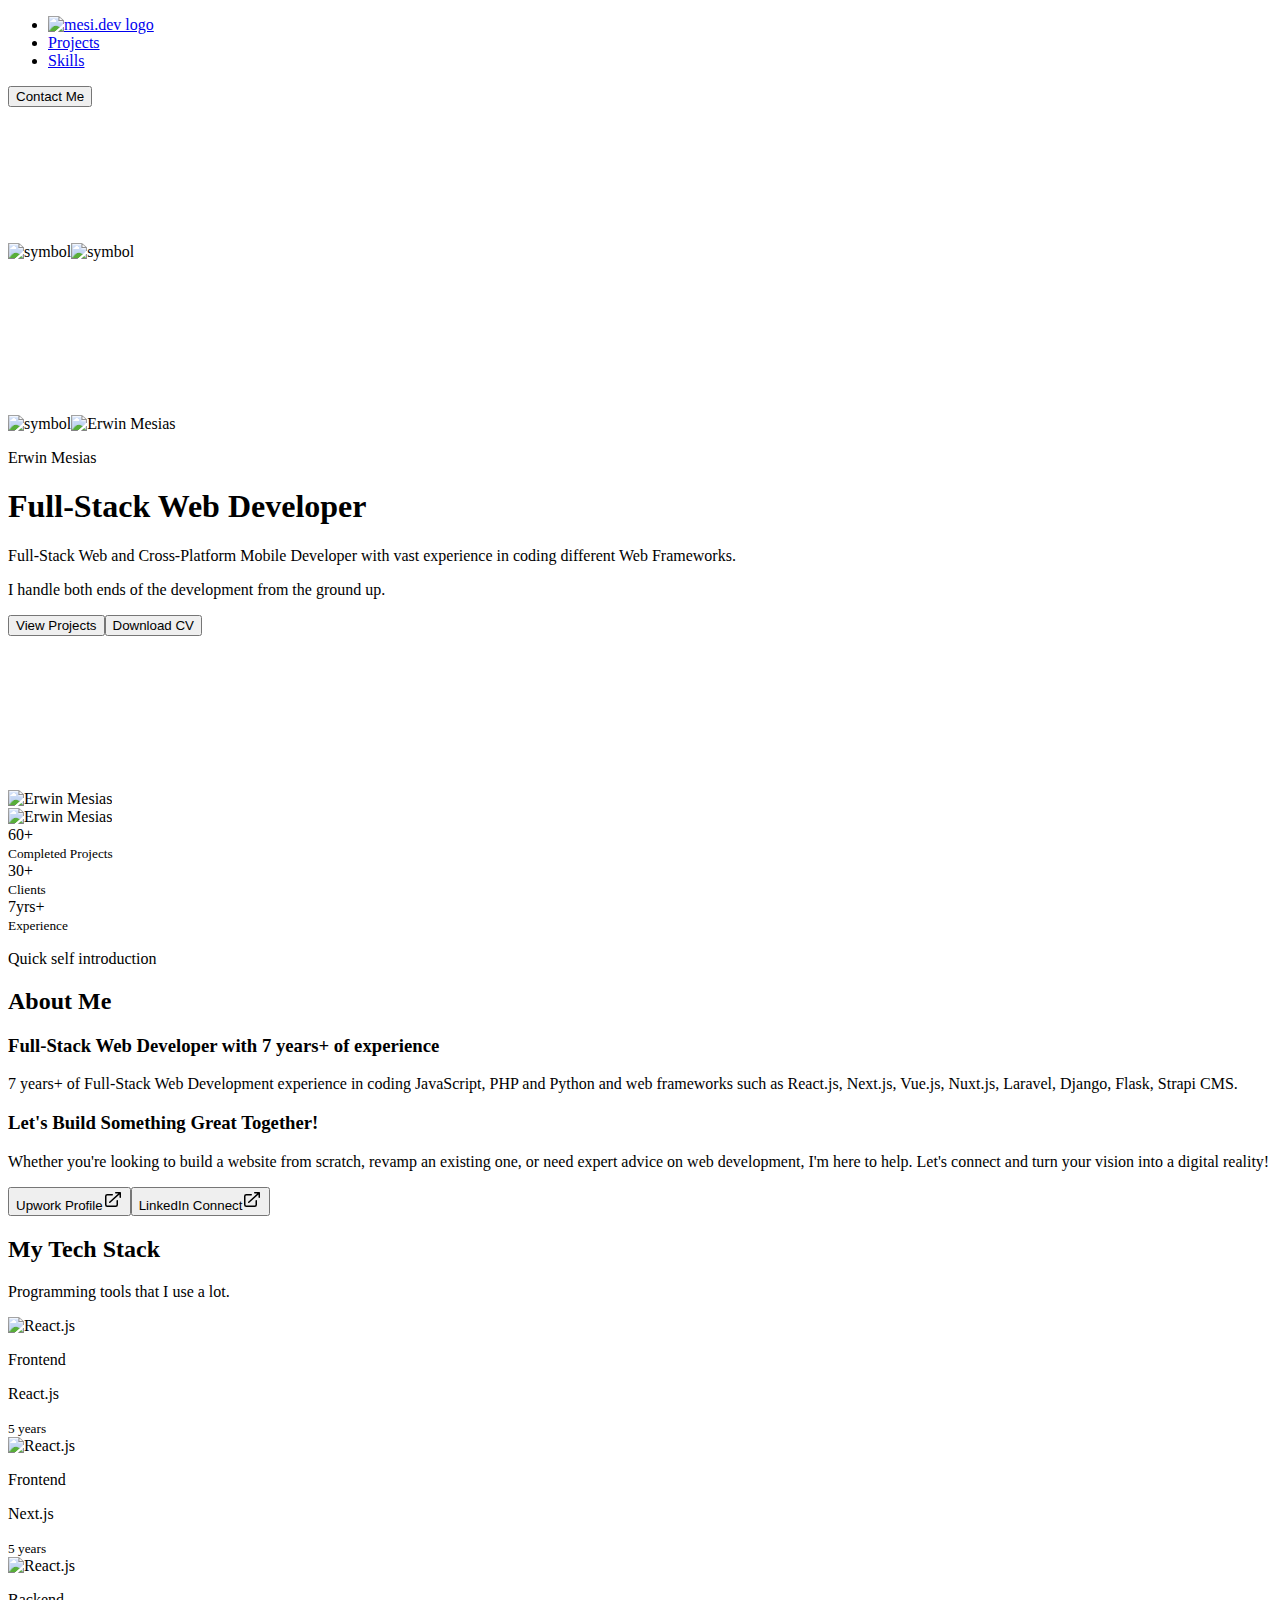
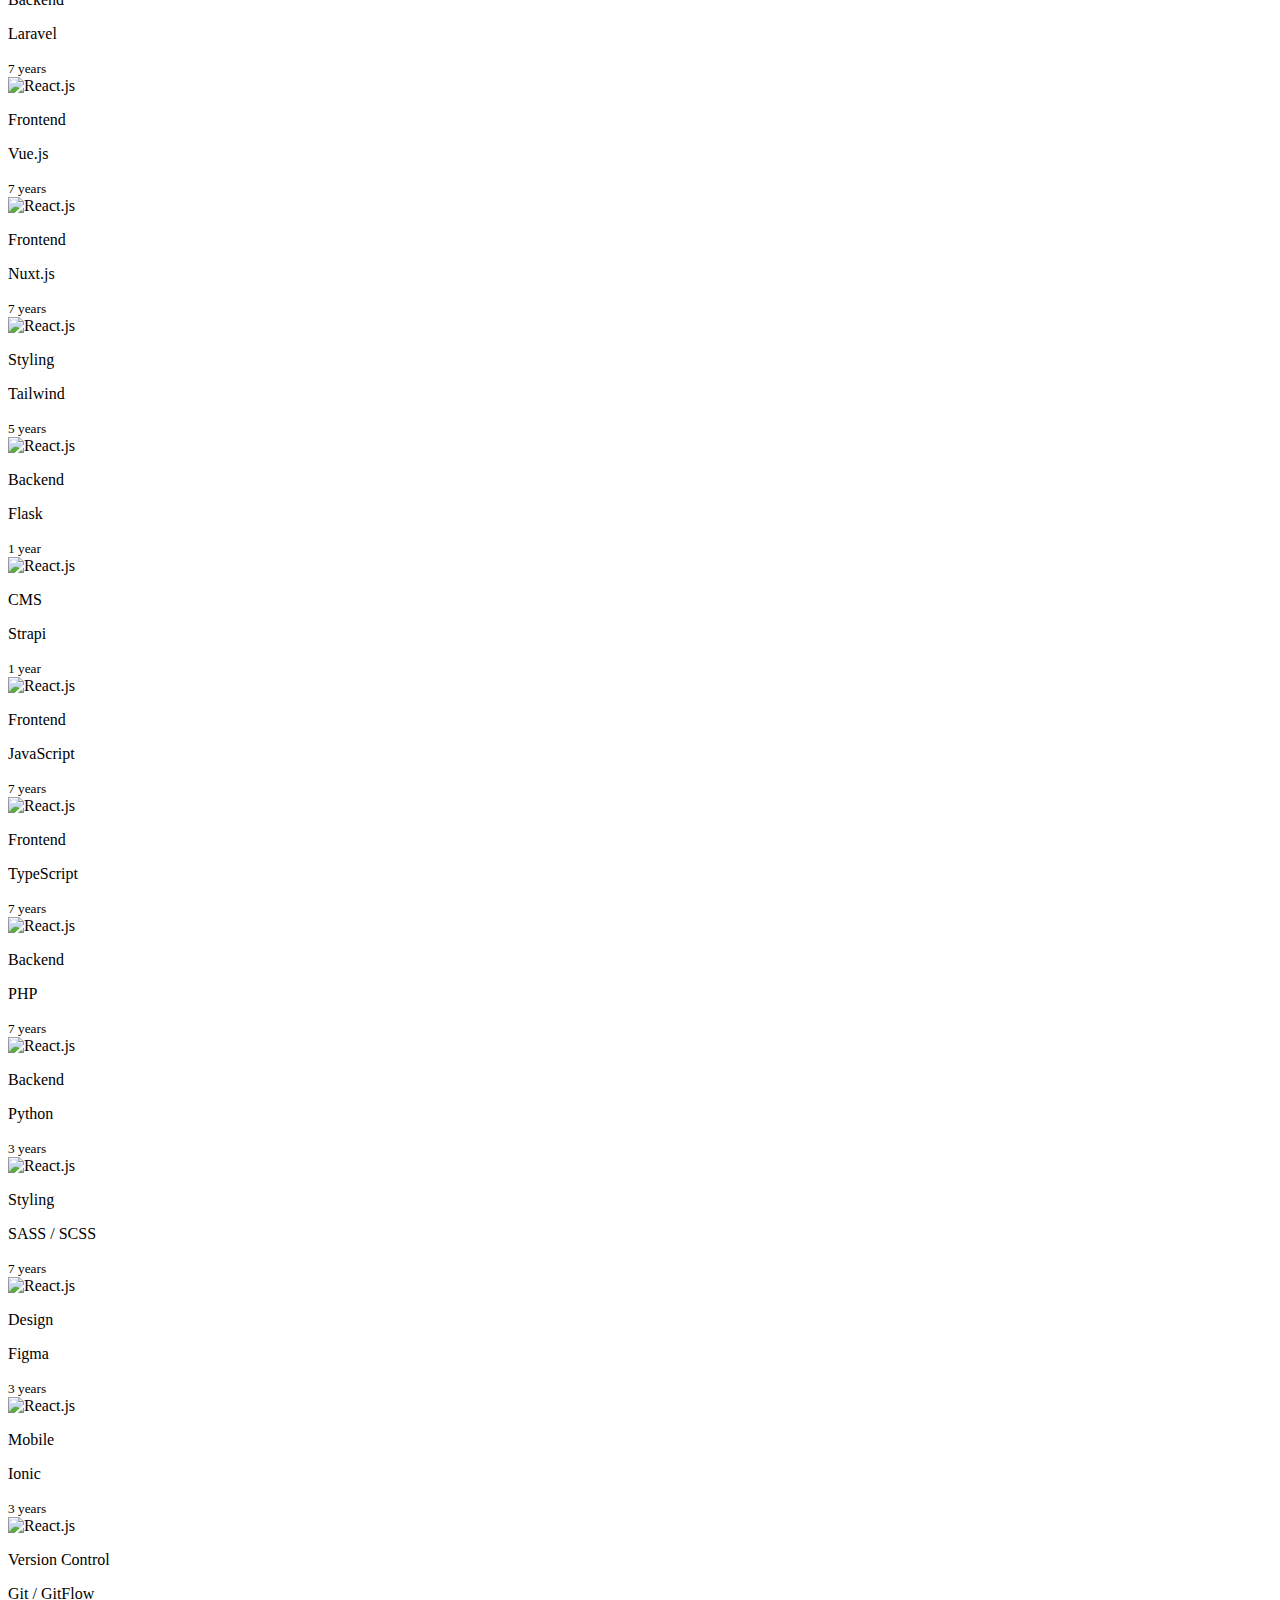
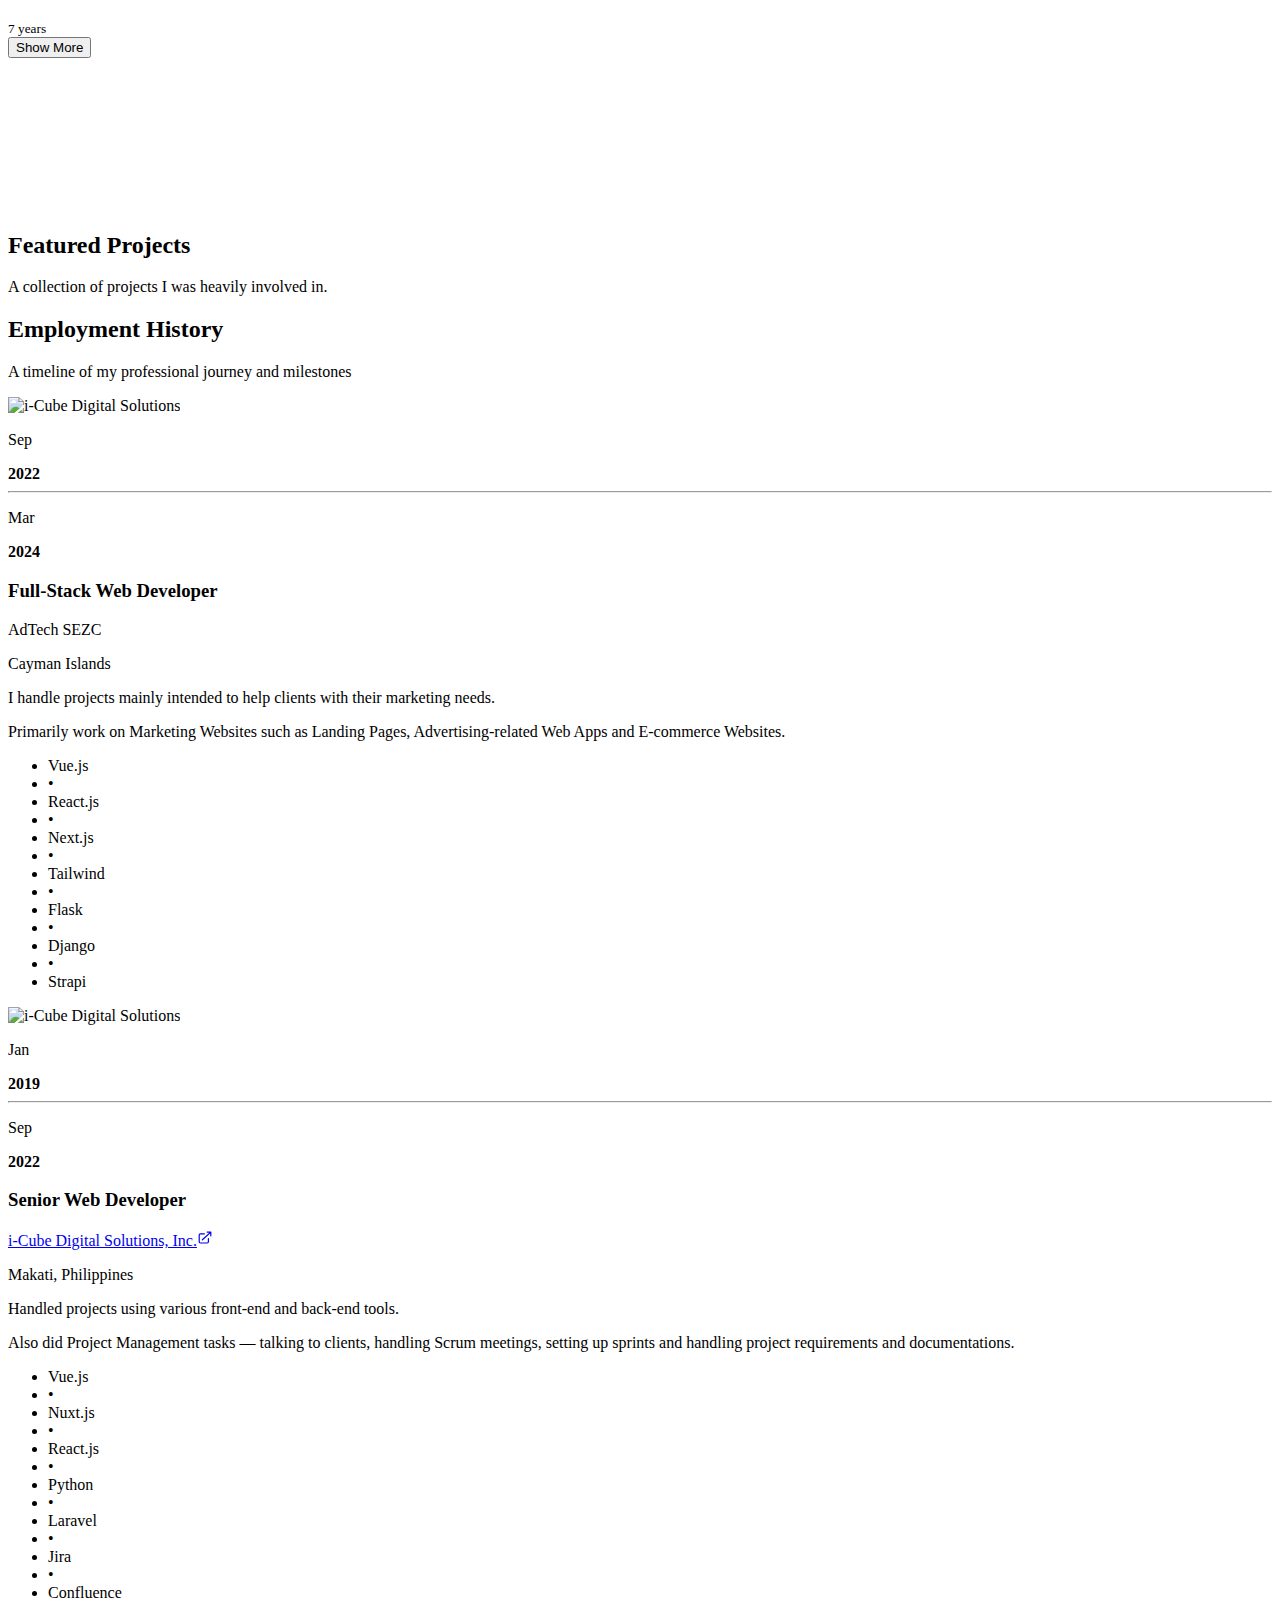
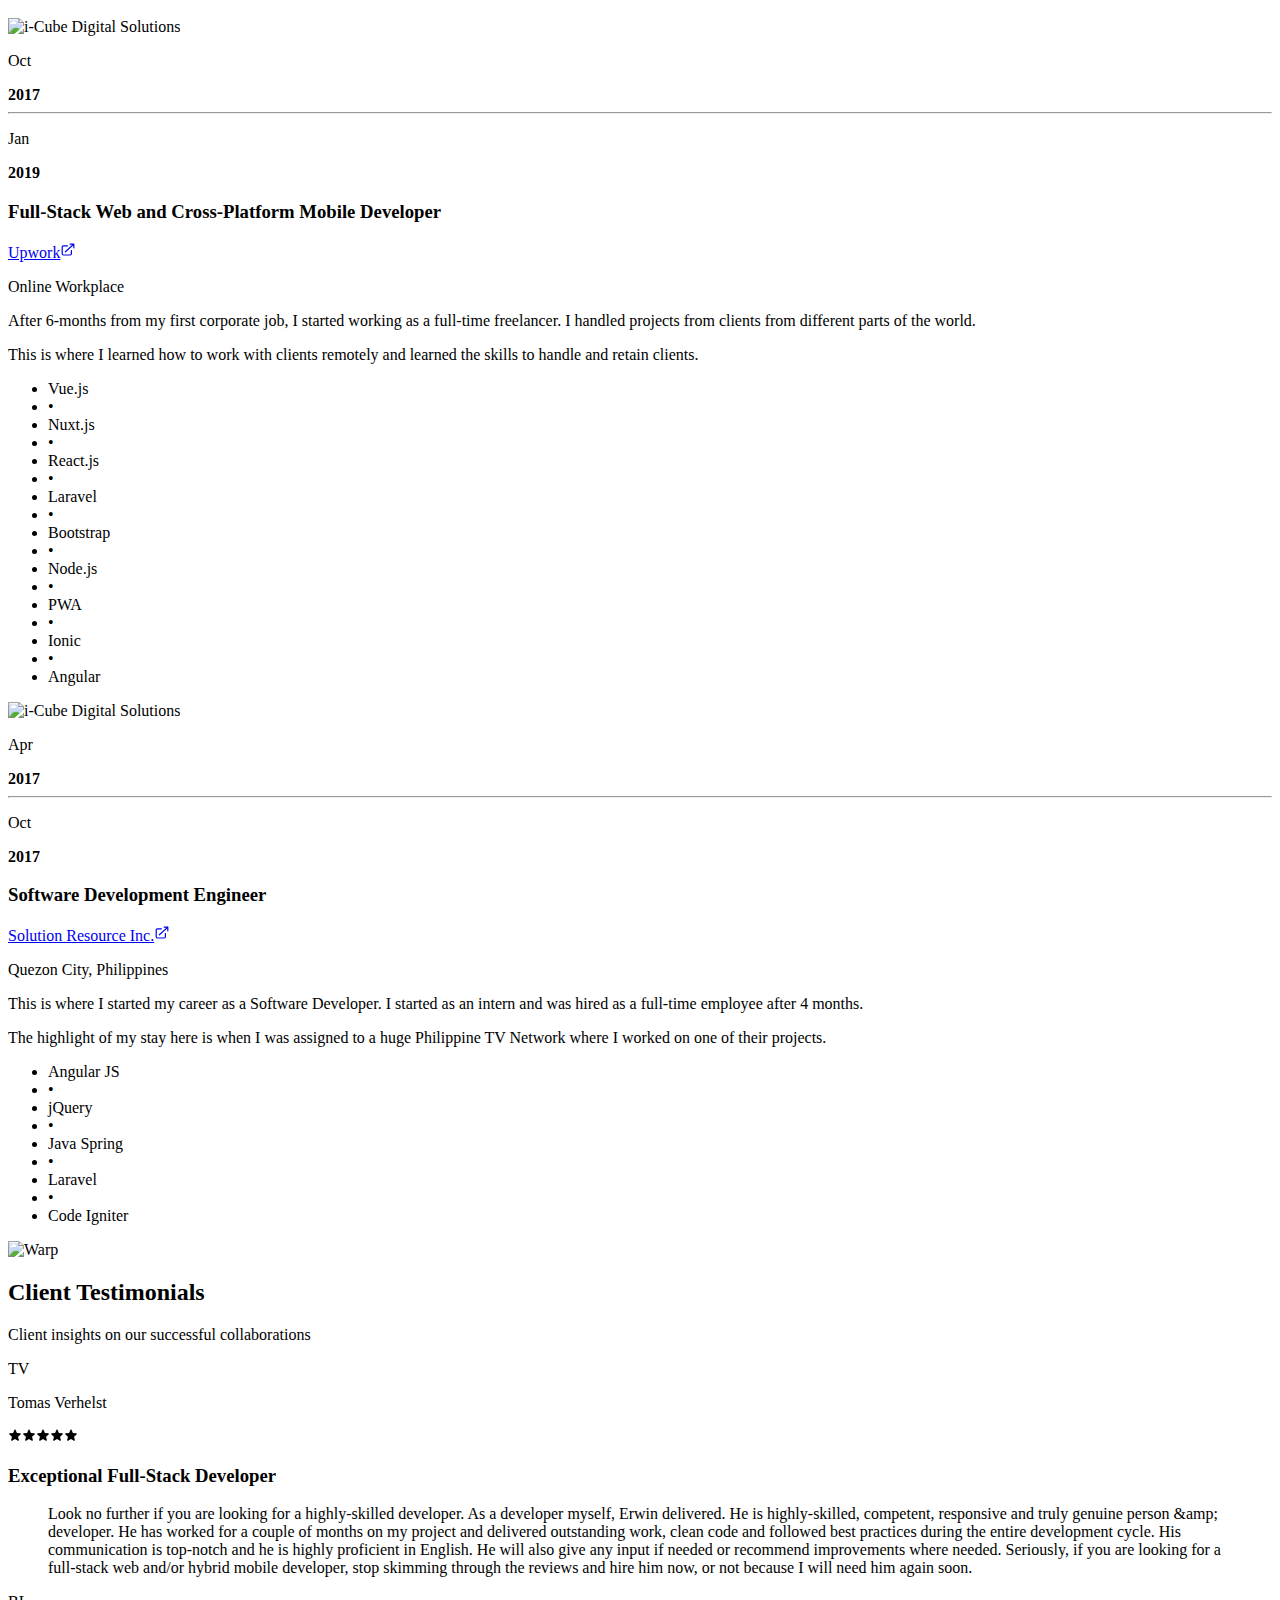
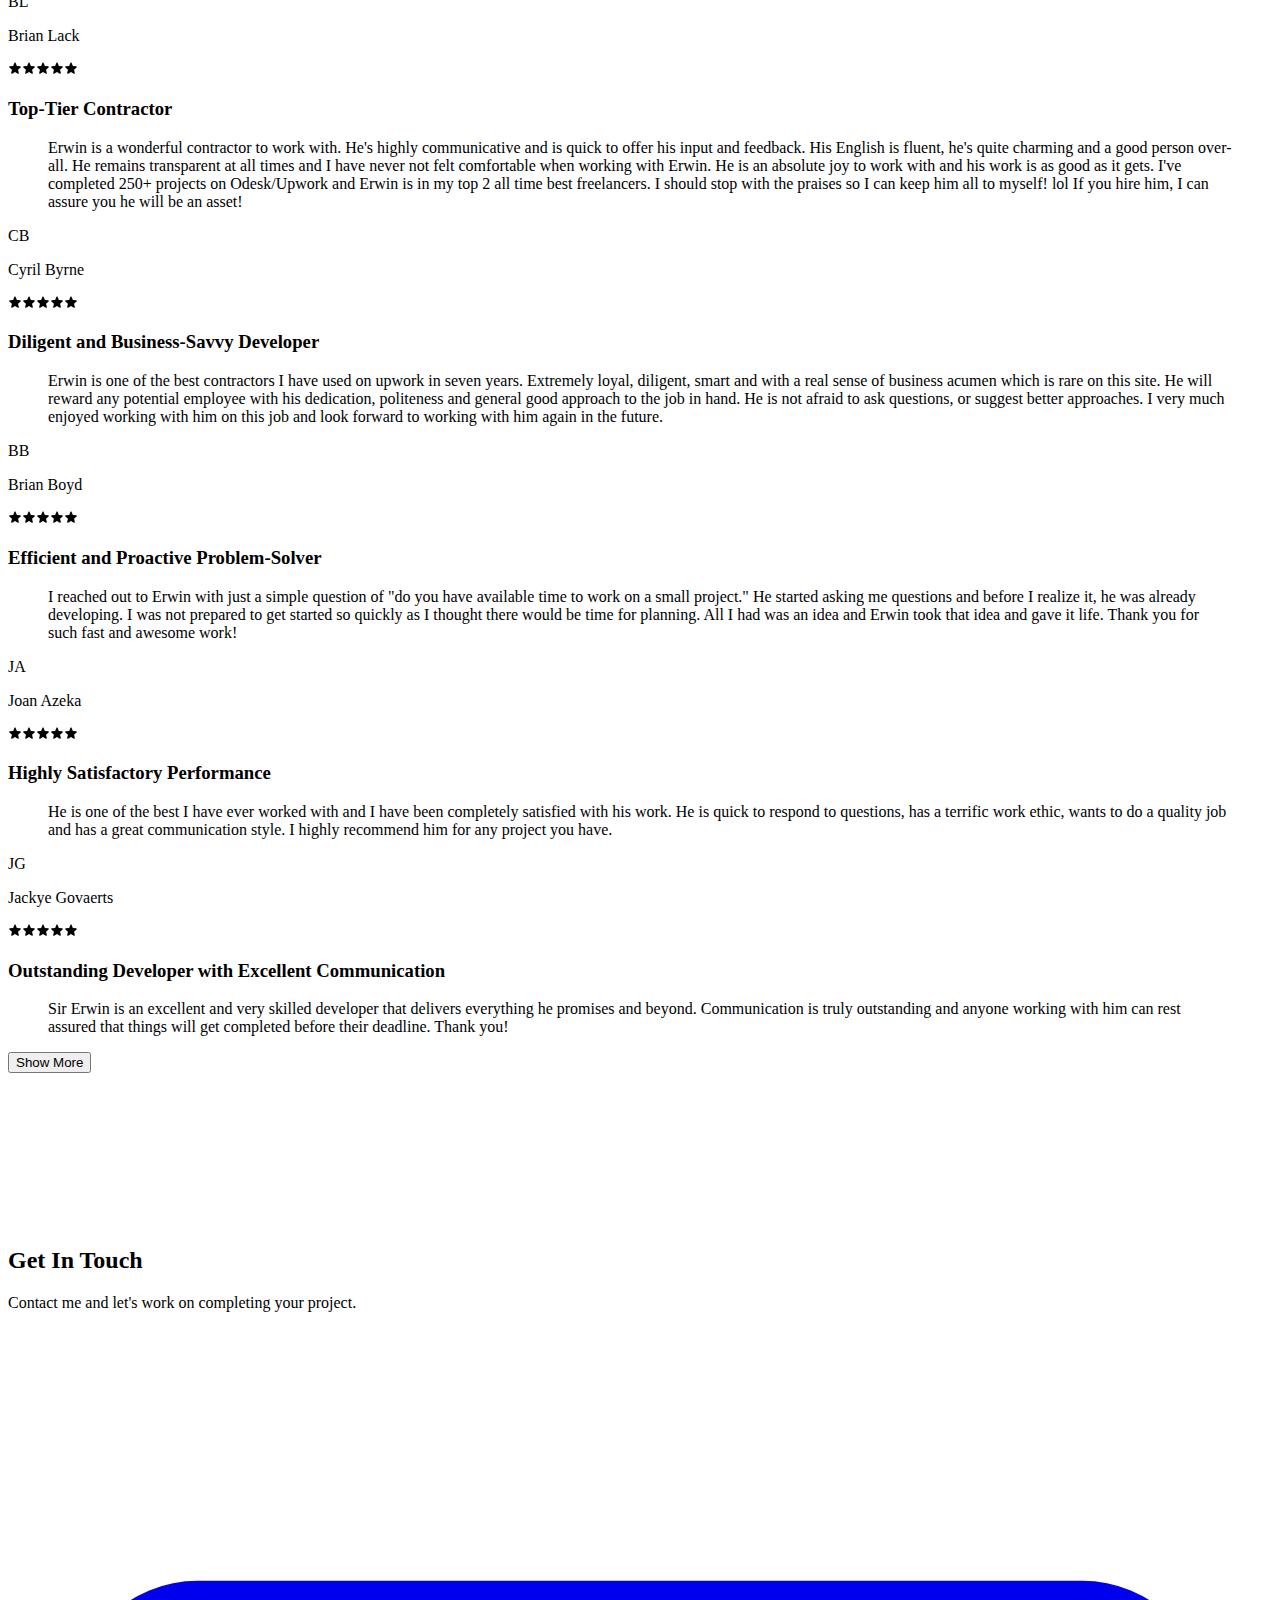
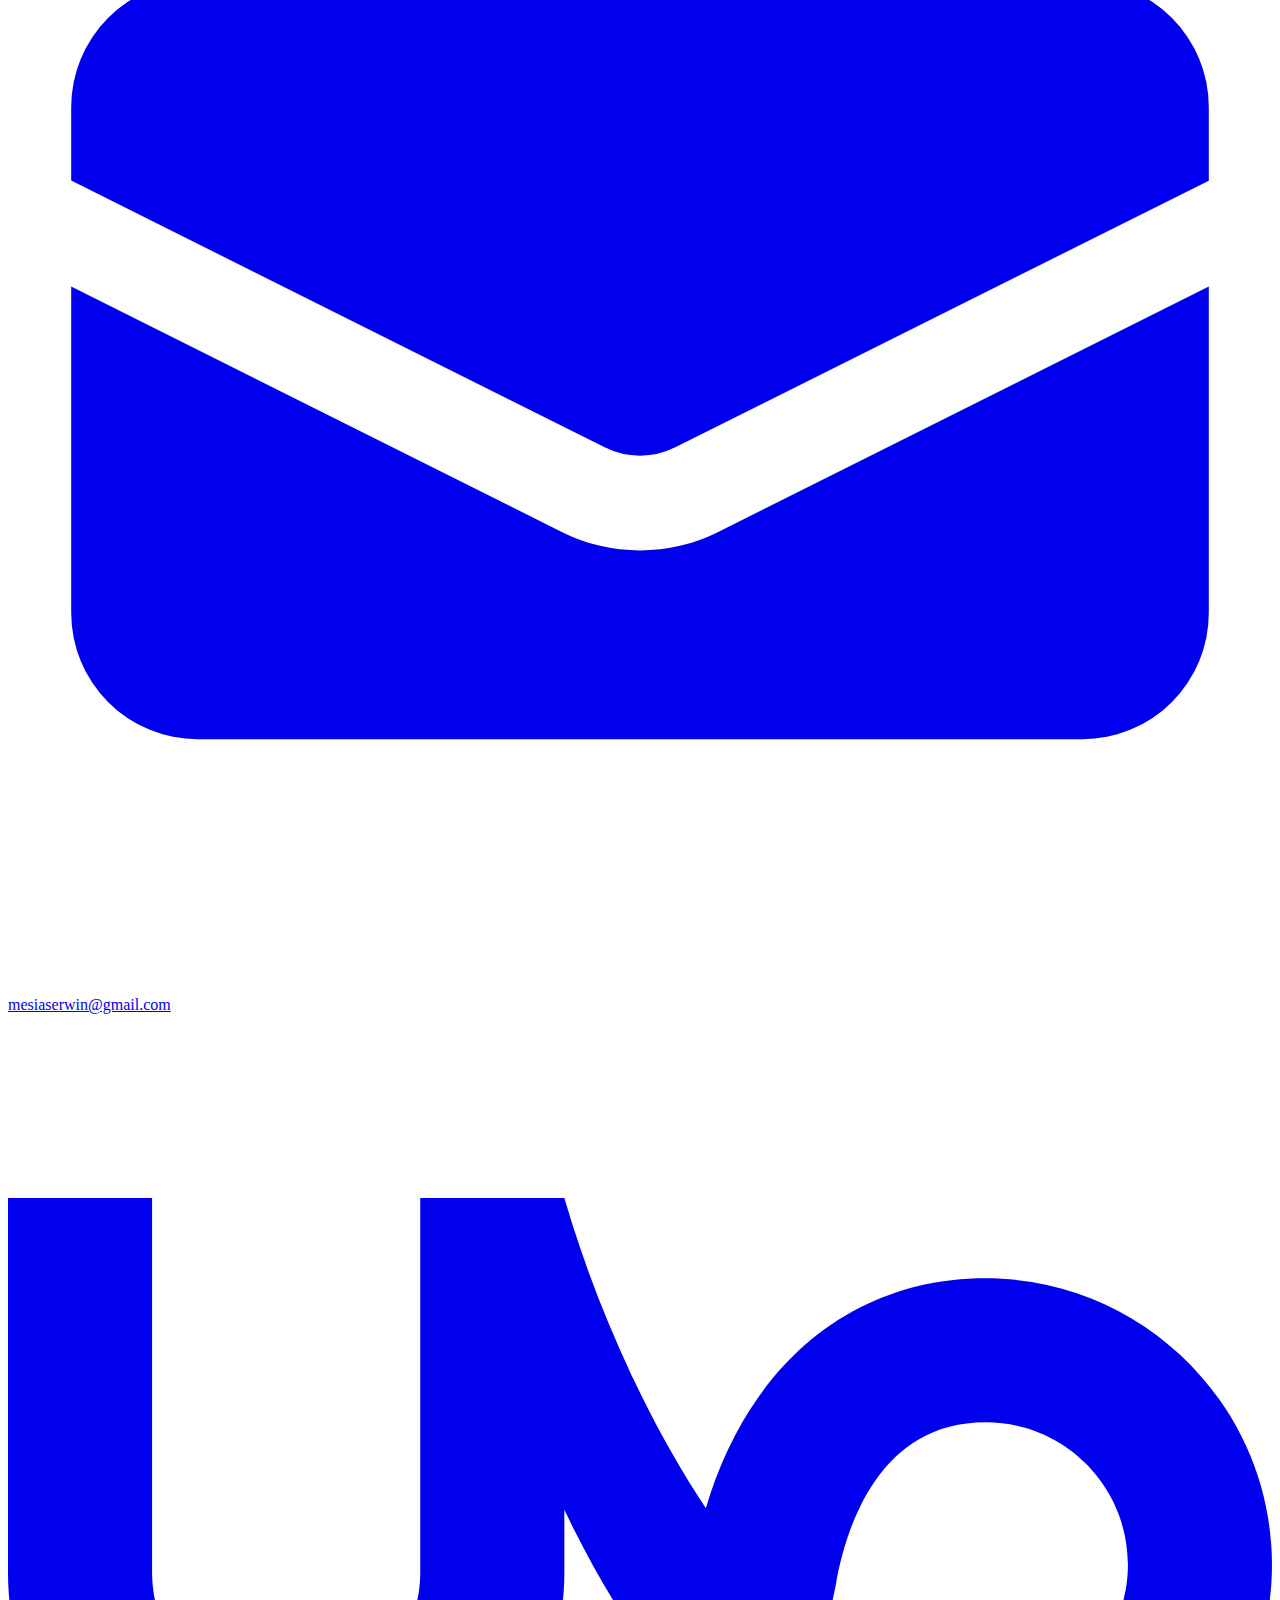
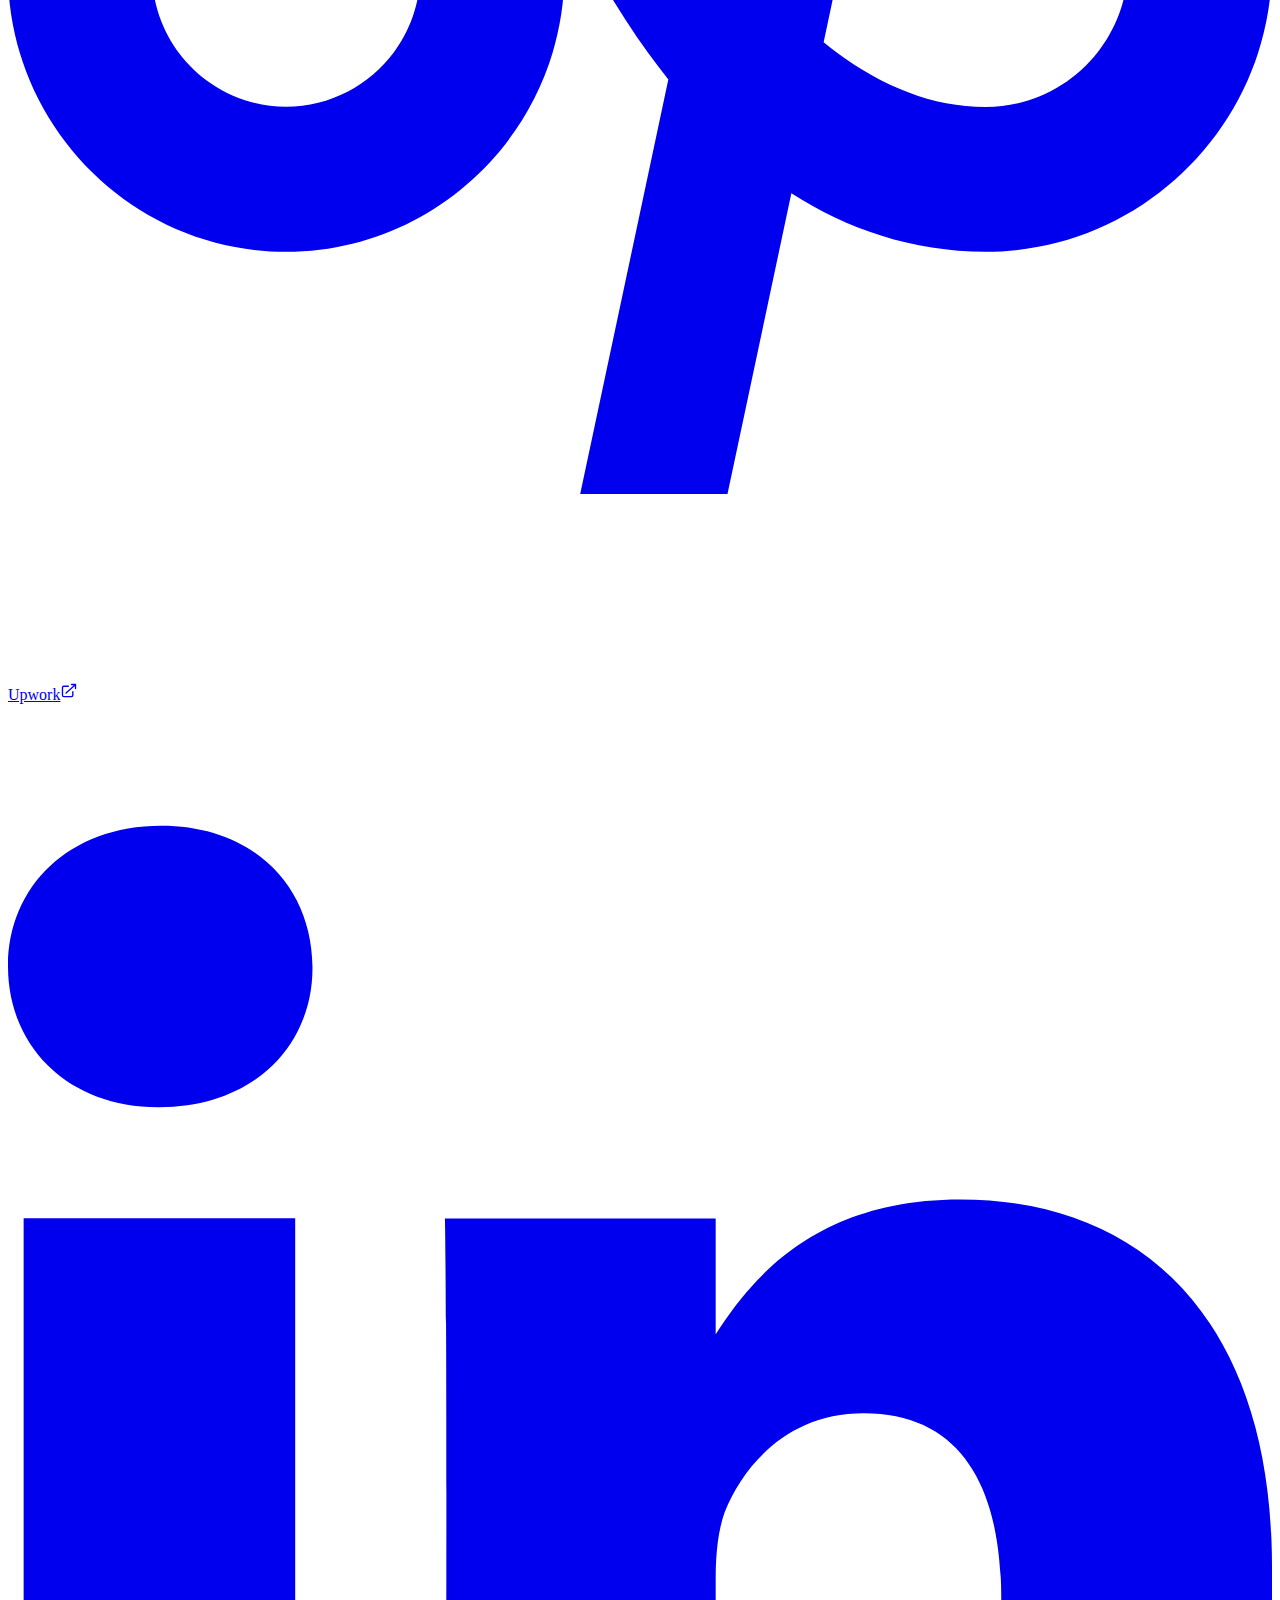
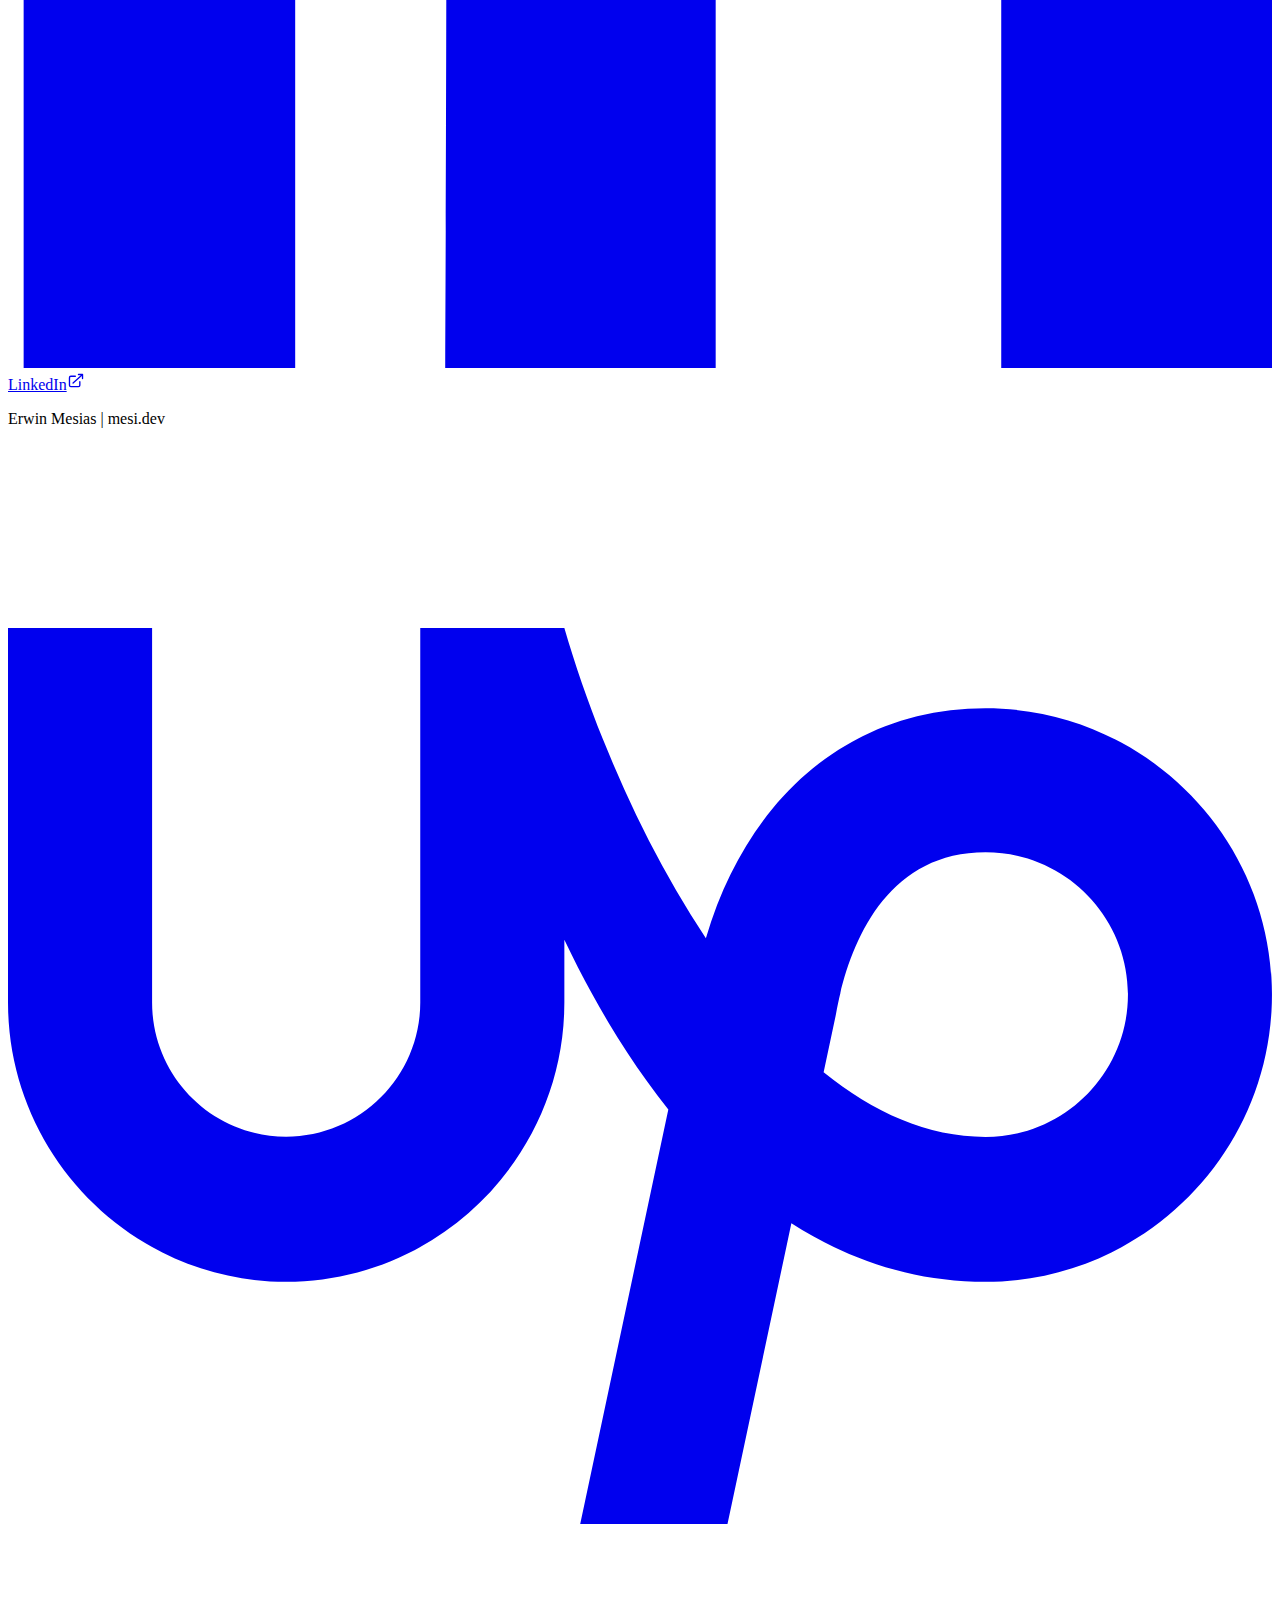
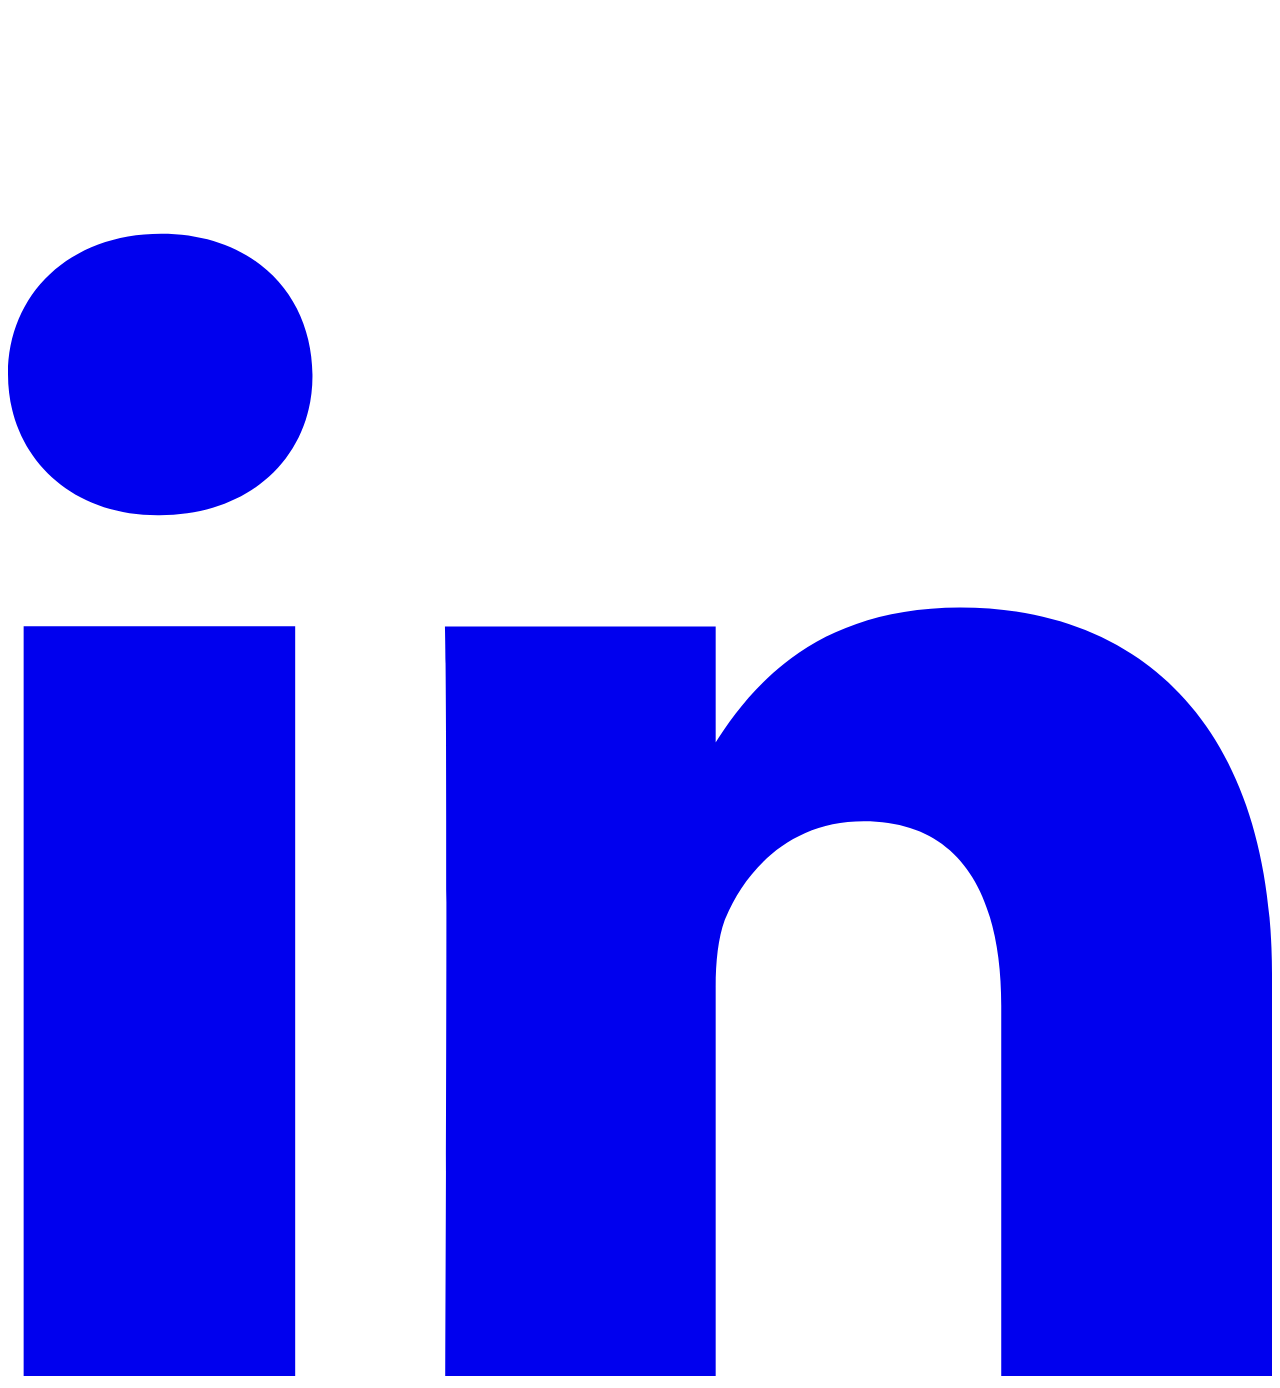
==== commit ebfba93c: "prod build" ====
--- a/out/index.html
+++ b/out/index.html
@@ -1 +1 @@
-<!DOCTYPE html><html lang="en"><head><meta charSet="utf-8"/><meta name="viewport" content="width=device-width, initial-scale=1"/><link rel="preload" href="/_next/static/media/c9a5bc6a7c948fb0-s.p.woff2" as="font" crossorigin="" type="font/woff2"/><link rel="stylesheet" href="/_next/static/css/e5d4a837ba1070d5.css" crossorigin="" data-precedence="next"/><link rel="preload" as="script" fetchPriority="low" href="/_next/static/chunks/webpack-39135b54fb43c31b.js" crossorigin=""/><script src="/_next/static/chunks/fd9d1056-0105f9d769beb215.js" async="" crossorigin=""></script><script src="/_next/static/chunks/938-8460f9e07faff918.js" async="" crossorigin=""></script><script src="/_next/static/chunks/main-app-b28e33c7aca0529f.js" async="" crossorigin=""></script><script src="/_next/static/chunks/app/page-afeaddba77ded4e7.js" async=""></script><title>Erwin Mesias - Full-Stack Web Developer | mesi.dev</title><meta name="description" content="Full-Stack Web Developer who codes React, Next, Vue, Nuxt, Laravel, Flask and Strapi based in the Philippines."/><meta property="og:title" content="Erwin Mesias - Full-Stack Web Developer | mesi.dev"/><meta property="og:description" content="Full-Stack Web Developer who codes React, Next, Vue, Nuxt, Laravel, Flask and Strapi based in the Philippines."/><meta property="og:image" content="https://v2.mesi.dev/_next/static/media/og_image.eb087a4b.jpeg"/><meta name="twitter:card" content="summary_large_image"/><meta name="twitter:title" content="Erwin Mesias - Full-Stack Web Developer | mesi.dev"/><meta name="twitter:description" content="Full-Stack Web Developer who codes React, Next, Vue, Nuxt, Laravel, Flask and Strapi based in the Philippines."/><meta name="twitter:image" content="https://v2.mesi.dev/_next/static/media/og_image.eb087a4b.jpeg"/><link rel="icon" href="/favicon.ico" type="image/x-icon" sizes="256x256"/><meta name="next-size-adjust"/><script src="/_next/static/chunks/polyfills-c67a75d1b6f99dc8.js" crossorigin="" noModule=""></script></head><body class="__className_e66fe9"><main class="min-h-screen overflow-hidden"><header class="relative z-[3]" id="site-header"><nav class="max-w-7xl mx-auto flex justify-between items-center"><ul class="flex text-sm font-medium"><li class="transition-all text-gray-700 hover:text-primary-550 px-4 sm:px-6 py-6 md:py-10 cursor-pointer shrink-0"><a href="/"><picture><img src="/_next/static/media/mesidotdev_sm.335cc41e.webp" alt="mesi.dev logo" class="w-10 h-10 rounded-lg"/></picture></a></li><li class="transition-all text-gray-700 hover:text-primary-550 px-4 sm:px-6 py-6 md:py-10 cursor-pointer flex items-center"><a href="/#projects">Projects</a></li><li class="transition-all text-gray-700 hover:text-primary-550 px-4 sm:px-6 py-6 md:py-10 cursor-pointer flex items-center"><a href="/#skills">Skills</a></li></ul><div class="px-4 sm:px-6"><a href="/#contact"><button class="btn btn-primary">Contact Me</button></a></div></nav></header><section id="home-hero" class="md:pt-3 md:pb-10 xl:pb-16"><div class="site-container !px-0 md:!px-6"><div class="relative py-8 md:py-28 lg:py-24 xl:py-28"><div class="z-[1] absolute inset-0 bg-primary-450 md:rounded-[32px] overflow-hidden shadow-lg"><picture class="absolute bottom-0 left-0"><img class="w-24 opacity-30" src="/_next/static/media/dots_box.1ea1a340.svg" alt="symbol"/></picture><picture class="absolute top-8 right-24"><img class="w-24 opacity-30" src="/_next/static/media/dots_box.1ea1a340.svg" alt="symbol"/></picture><svg class="aspect-square rounded-full opacity-30 absolute border-4 w-[200px] absolute left-[25%] top-0 -translate-y-1/2"></svg><svg class="aspect-square rounded-full opacity-30 absolute border-4 w-[200px] absolute -right-[100px] top-[100px]"></svg><svg class="aspect-square rounded-full opacity-30 absolute bg-primary-500 md:bg-primary-600 w-[350px] top-[60%] left-[50%] -translate-x-1/2 -translate-y-1/2"></svg><svg class="aspect-square rounded-full opacity-30 absolute bg-primary-300 w-[350px] top-0 left-[65%] -translate-x-1/2 -translate-y-1/2"></svg><svg class="aspect-square rounded-full opacity-30 absolute hidden md:inline-block bg-primary-650 w-[500px] bottom-[-100px] right-0 translate-x-1/3"></svg></div><div class="z-[2] relative px-6 sm:px-8 md:px-12 py-4 flex flex-col justify-center h-full"><div class="space-y-4 xl:w-3/5 z-[1]"><div class="relative uppercase text-lg font-bold"><picture class="absolute -top-16 -left-8"><img class="w-24 opacity-30" src="/_next/static/media/dots_box.1ea1a340.svg" alt="symbol"/></picture><picture><img src="/_next/static/media/mesi.f128facc.webp" alt="Erwin Mesias" class="relative z-[1] w-36 aspect-square mb-8 border-[3px] shadow rounded-full md:hidden"/></picture><p class="relative z-[1]"><span class="bg-white px-1 py-1 text-primary text-2xl">Erwin Mesias</span></p></div><h1 class="text-4xl lg:text-5xl font-black inline-flex flex-col sm:flex-row sm:items-center gap-x-3 gap-y-2">Full-Stack<!-- --> <span class="bg-white sm:text-primary px-2 py-1 -ml-2 sm:ml-0">Web Developer</span></h1><div class="py-6 space-y-4 text-base md:text-lg font-medium text-typo md:text-gray-50 lg:text-gray-800 lg:w-3/5 xl:w-full lg:pr-14 md:drop-shadow-sm-white"><p>Full-Stack Web and Cross-Platform Mobile Developer with vast experience in coding different Web Frameworks.</p><p>I handle both ends of the development from the ground up.</p></div><div class="inline-block relative"><div class="flex gap-x-3 relative z-[1]"><a href="/#projects"><button class="btn btn-dark md:btn-lg">View Projects</button></a><a href="/erwin_mesias_cv.pdf" target="_blank" download=""><button class="btn btn-light md:btn-lg">Download CV</button></a></div><svg class="aspect-square rounded-full opacity-30 absolute border-4 w-[100px] top-[50%] left-[50%] -translate-x-1/2"></svg></div></div><picture class="z-[0] hidden md:block w-1/2"><img class="h-[650px] md:h-[700px] xl:h-[750px] absolute object-contain top-1/2 -translate-y-1/2 md:right-[-50px] lg:right-[35px] xl:right-1/4 xl:translate-x-1/2" src="/_next/static/media/mesi_half_body_2.475742dc.webp" alt="Erwin Mesias"/></picture></div></div></div></section><section id="home-about" class="bg-primary-50 relative z-[2] py-12 xl:py-16"><div class="site-container"><div class="flex flex-col-reverse lg:flex-row gap-y-12 gap-x-16"><div class="grid place-content-center shrink-0 lg:px-12"><picture class="relative -left-5 sm:left-[unset]"><img src="/_next/static/media/mesi_warp.07fc6621.webp" alt="Erwin Mesias" class="w-[350px]"/><div class="w-24 h-24 absolute top-1/2 -translate-y-[100px] right-[-50px] bg-white grid place-content-center rounded-full border-2 border-primary-300 text-center"><div class="text-lg font-bold text-primary">60+</div><small class="text-xs text-typo">Completed Projects</small></div><div class="w-20 h-20 absolute top-12 bg-white grid place-content-center rounded-full border-2 border-primary-300 text-center"><div class="text-lg font-bold text-primary">30+</div><small class="text-xs text-typo">Clients</small></div><div class="w-24 h-24 absolute bottom-0 right-3/4 translate-x-1/2 bg-white grid place-content-center rounded-full border-2 border-primary-300 text-center"><div class="text-lg font-bold text-primary">7yrs+</div><small class="text-xs text-typo">Experience</small></div></picture></div><div class="flex flex-col justify-center flex-1"><div class="max-w-2xl mx-auto"><div class="mb-10"><p class="section-sub-header">Quick self introduction</p><h2 class="section-header !text-primary">About Me</h2></div><div class="space-y-2 mb-6"><h3 class="font-semibold">Full-Stack Web Developer with 7 years of experience</h3><p>I&#x27;m<!-- --> a seasoned Full-Stack Web Developer with 7 years of rich experience in crafting dynamic and user-centric web solutions. My journey in web development has led me to specialize in an array of modern technologies and frameworks that enable me to bring innovative ideas to life.</p></div><div class="space-y-2"><h3 class="font-semibold">Let&#x27;s<!-- --> Build Something Great Together!</h3><p>Whether <!-- -->you&#x27;re<!-- --> looking to build a website from scratch, revamp an existing one, or need expert advice on web development, <!-- -->I&#x27;m<!-- --> here to help. <!-- -->Let&#x27;s<!-- --> connect and turn your vision into a digital reality!</p></div><div class="flex flex-col sm:flex-row gap-3 mt-10"><a href="https://www.upwork.com/fl/erwinmesi" target="_blank"><button class="btn btn-primary">Upwork Profile<svg xmlns="http://www.w3.org/2000/svg" viewBox="0 0 20 20" fill="currentColor" aria-hidden="true" height="20"><path fill-rule="evenodd" d="M4.25 5.5a.75.75 0 00-.75.75v8.5c0 .414.336.75.75.75h8.5a.75.75 0 00.75-.75v-4a.75.75 0 011.5 0v4A2.25 2.25 0 0112.75 17h-8.5A2.25 2.25 0 012 14.75v-8.5A2.25 2.25 0 014.25 4h5a.75.75 0 010 1.5h-5z" clip-rule="evenodd"></path><path fill-rule="evenodd" d="M6.194 12.753a.75.75 0 001.06.053L16.5 4.44v2.81a.75.75 0 001.5 0v-4.5a.75.75 0 00-.75-.75h-4.5a.75.75 0 000 1.5h2.553l-9.056 8.194a.75.75 0 00-.053 1.06z" clip-rule="evenodd"></path></svg></button></a><a href="https://www.linkedin.com/in/erwinmesi" target="_blank"><button class="btn btn-light">LinkedIn Connect<svg xmlns="http://www.w3.org/2000/svg" viewBox="0 0 20 20" fill="currentColor" aria-hidden="true" height="20"><path fill-rule="evenodd" d="M4.25 5.5a.75.75 0 00-.75.75v8.5c0 .414.336.75.75.75h8.5a.75.75 0 00.75-.75v-4a.75.75 0 011.5 0v4A2.25 2.25 0 0112.75 17h-8.5A2.25 2.25 0 012 14.75v-8.5A2.25 2.25 0 014.25 4h5a.75.75 0 010 1.5h-5z" clip-rule="evenodd"></path><path fill-rule="evenodd" d="M6.194 12.753a.75.75 0 001.06.053L16.5 4.44v2.81a.75.75 0 001.5 0v-4.5a.75.75 0 00-.75-.75h-4.5a.75.75 0 000 1.5h2.553l-9.056 8.194a.75.75 0 00-.053 1.06z" clip-rule="evenodd"></path></svg></button></a></div></div></div></div></div></section><section id="skills" style="background-image:url(&#x27;/_next/static/media/abstract_boxes.d3cdce0f.webp&#x27;)" class="bg-cover bg-right"><div class="site-container py-16"><div class="text-center mb-10"><h2 class="section-header">My Tech Stack</h2><p class="section-sub-header">Programming tools that I use a lot.</p></div><div class="grid grid-cols-2 sm:grid-cols-3 lg:grid-cols-4 xl:grid-cols-5 gap-y-6 gap-x-4"><div class="h-16 flex gap-x-3 items-center mx-4"><div class="w-14 h-14 rounded-full border-2 border-opacity-50 grid place-content-center font-bold shrink-0 uppercase bg-contain p-2.5 bg-white border-[#61DAFB]"><picture><img src="/_next/static/media/reactjs.a9642459.webp" alt="React.js"/></picture></div><div class="flex flex-col gap-y-0.5"><p class="uppercase text-2xs font-light text-typo-500">Frontend</p><p class="font-bold">React.js</p><small class="text-xs font-medium text-typo-400">5<!-- --> <!-- -->years</small></div></div><div class="h-16 flex gap-x-3 items-center mx-4"><div class="w-14 h-14 rounded-full border-2 border-opacity-50 grid place-content-center font-bold shrink-0 uppercase bg-contain p-2.5 bg-white border-[#000000]"><picture><img src="/_next/static/media/nextjs.4203b804.webp" alt="React.js"/></picture></div><div class="flex flex-col gap-y-0.5"><p class="uppercase text-2xs font-light text-typo-500">Frontend</p><p class="font-bold">Next.js</p><small class="text-xs font-medium text-typo-400">5<!-- --> <!-- -->years</small></div></div><div class="h-16 flex gap-x-3 items-center mx-4"><div class="w-14 h-14 rounded-full border-2 border-opacity-50 grid place-content-center font-bold shrink-0 uppercase bg-contain p-2.5 bg-white border-[#FF2D20]"><picture><img src="/_next/static/media/laravel.2790fd01.webp" alt="React.js"/></picture></div><div class="flex flex-col gap-y-0.5"><p class="uppercase text-2xs font-light text-typo-500">Backend</p><p class="font-bold">Laravel</p><small class="text-xs font-medium text-typo-400">7<!-- --> <!-- -->years</small></div></div><div class="h-16 flex gap-x-3 items-center mx-4"><div class="w-14 h-14 rounded-full border-2 border-opacity-50 grid place-content-center font-bold shrink-0 uppercase bg-contain p-2.5 bg-white border-[#4FC08D]"><picture><img src="/_next/static/media/vuejs.d3b8b2ae.webp" alt="React.js"/></picture></div><div class="flex flex-col gap-y-0.5"><p class="uppercase text-2xs font-light text-typo-500">Frontend</p><p class="font-bold">Vue.js</p><small class="text-xs font-medium text-typo-400">7<!-- --> <!-- -->years</small></div></div><div class="h-16 flex gap-x-3 items-center mx-4"><div class="w-14 h-14 rounded-full border-2 border-opacity-50 grid place-content-center font-bold shrink-0 uppercase bg-contain p-2.5 bg-white border-[#00DC82]"><picture><img src="/_next/static/media/nuxtjs.df831db6.webp" alt="React.js"/></picture></div><div class="flex flex-col gap-y-0.5"><p class="uppercase text-2xs font-light text-typo-500">Frontend</p><p class="font-bold">Nuxt.js</p><small class="text-xs font-medium text-typo-400">7<!-- --> <!-- -->years</small></div></div><div class="h-16 flex gap-x-3 items-center mx-4"><div class="w-14 h-14 rounded-full border-2 border-opacity-50 grid place-content-center font-bold shrink-0 uppercase bg-contain p-2.5 bg-white border-[#06B6D4]"><picture><img src="/_next/static/media/tailwind.371531fe.webp" alt="React.js"/></picture></div><div class="flex flex-col gap-y-0.5"><p class="uppercase text-2xs font-light text-typo-500">Styling</p><p class="font-bold">Tailwind</p><small class="text-xs font-medium text-typo-400">5<!-- --> <!-- -->years</small></div></div><div class="h-16 flex gap-x-3 items-center mx-4"><div class="w-14 h-14 rounded-full border-2 border-opacity-50 grid place-content-center font-bold shrink-0 uppercase bg-contain p-2.5 bg-white border-[#000000]"><picture><img src="/_next/static/media/flask.4f61b15d.webp" alt="React.js"/></picture></div><div class="flex flex-col gap-y-0.5"><p class="uppercase text-2xs font-light text-typo-500">Backend</p><p class="font-bold">Flask</p><small class="text-xs font-medium text-typo-400">1<!-- --> <!-- -->year</small></div></div><div class="h-16 flex gap-x-3 items-center mx-4"><div class="w-14 h-14 rounded-full border-2 border-opacity-50 grid place-content-center font-bold shrink-0 uppercase bg-contain p-2.5 bg-white border-[#8C4BFF]"><picture><img src="/_next/static/media/strapi.9a054ab5.webp" alt="React.js"/></picture></div><div class="flex flex-col gap-y-0.5"><p class="uppercase text-2xs font-light text-typo-500">CMS</p><p class="font-bold">Strapi</p><small class="text-xs font-medium text-typo-400">1<!-- --> <!-- -->year</small></div></div><div class="h-16 flex gap-x-3 items-center mx-4"><div class="w-14 h-14 rounded-full border-2 border-opacity-50 grid place-content-center font-bold shrink-0 uppercase bg-contain p-2.5 bg-white border-[#F7DF1E]"><picture><img src="/_next/static/media/js.7dd7e08a.webp" alt="React.js"/></picture></div><div class="flex flex-col gap-y-0.5"><p class="uppercase text-2xs font-light text-typo-500">Frontend</p><p class="font-bold">JavaScript</p><small class="text-xs font-medium text-typo-400">7<!-- --> <!-- -->years</small></div></div><div class="h-16 flex gap-x-3 items-center mx-4"><div class="w-14 h-14 rounded-full border-2 border-opacity-50 grid place-content-center font-bold shrink-0 uppercase bg-contain p-2.5 bg-white border-[#3178C6]"><picture><img src="/_next/static/media/ts.d866da8a.webp" alt="React.js"/></picture></div><div class="flex flex-col gap-y-0.5"><p class="uppercase text-2xs font-light text-typo-500">Frontend</p><p class="font-bold">TypeScript</p><small class="text-xs font-medium text-typo-400">7<!-- --> <!-- -->years</small></div></div><div class="h-16 flex gap-x-3 items-center mx-4"><div class="w-14 h-14 rounded-full border-2 border-opacity-50 grid place-content-center font-bold shrink-0 uppercase bg-contain p-2.5 bg-white border-[#777BB4]"><picture><img src="/_next/static/media/php.23058f4f.webp" alt="React.js"/></picture></div><div class="flex flex-col gap-y-0.5"><p class="uppercase text-2xs font-light text-typo-500">Backend</p><p class="font-bold">PHP</p><small class="text-xs font-medium text-typo-400">7<!-- --> <!-- -->years</small></div></div><div class="h-16 flex gap-x-3 items-center mx-4"><div class="w-14 h-14 rounded-full border-2 border-opacity-50 grid place-content-center font-bold shrink-0 uppercase bg-contain p-2.5 bg-white border-[#3776AB]"><picture><img src="/_next/static/media/python.bfeda799.webp" alt="React.js"/></picture></div><div class="flex flex-col gap-y-0.5"><p class="uppercase text-2xs font-light text-typo-500">Backend</p><p class="font-bold">Python</p><small class="text-xs font-medium text-typo-400">3<!-- --> <!-- -->years</small></div></div><div class="h-16 flex gap-x-3 items-center mx-4"><div class="w-14 h-14 rounded-full border-2 border-opacity-50 grid place-content-center font-bold shrink-0 uppercase bg-contain p-2.5 bg-white border-[#CC6699]"><picture><img src="/_next/static/media/sass.1e471cf6.webp" alt="React.js"/></picture></div><div class="flex flex-col gap-y-0.5"><p class="uppercase text-2xs font-light text-typo-500">Styling</p><p class="font-bold">SASS / SCSS</p><small class="text-xs font-medium text-typo-400">7<!-- --> <!-- -->years</small></div></div><div class="h-16 flex gap-x-3 items-center mx-4"><div class="w-14 h-14 rounded-full border-2 border-opacity-50 grid place-content-center font-bold shrink-0 uppercase bg-contain p-2.5 bg-white border-[#9C5DFF]"><picture><img src="/_next/static/media/figma.05a672a6.webp" alt="React.js"/></picture></div><div class="flex flex-col gap-y-0.5"><p class="uppercase text-2xs font-light text-typo-500">Design</p><p class="font-bold">Figma</p><small class="text-xs font-medium text-typo-400">3<!-- --> <!-- -->years</small></div></div><div class="h-16 flex gap-x-3 items-center mx-4"><div class="w-14 h-14 rounded-full border-2 border-opacity-50 grid place-content-center font-bold shrink-0 uppercase bg-contain p-2.5 bg-white border-[#3880FF]"><picture><img src="/_next/static/media/ionic.2d8290be.webp" alt="React.js"/></picture></div><div class="flex flex-col gap-y-0.5"><p class="uppercase text-2xs font-light text-typo-500">Mobile</p><p class="font-bold">Ionic</p><small class="text-xs font-medium text-typo-400">3<!-- --> <!-- -->years</small></div></div><div class="h-16 flex gap-x-3 items-center mx-4 sm:hidden lg:flex xl:hidden"><div class="w-14 h-14 rounded-full border-2 border-opacity-50 grid place-content-center font-bold shrink-0 uppercase bg-contain p-2.5 bg-white border-[#F05032]"><picture><img src="/_next/static/media/git.9582be1c.webp" alt="React.js"/></picture></div><div class="flex flex-col gap-y-0.5"><p class="uppercase text-2xs font-light text-typo-500">Version Control</p><p class="font-bold">Git / GitFlow</p><small class="text-xs font-medium text-typo-400">7<!-- --> <!-- -->years</small></div></div></div><div class="flex justify-center pt-8"><button class="btn btn-light">Show More</button></div></div></section><section id="home-projects" class="bg-gray-100 md:bg-white relative overflow-hidden"><svg class="aspect-square rounded-full opacity-30 absolute hidden md:block bg-gray-100 lg:bg-gray-50 !opacity-100 w-[175%] right-0 top-[200px] translate-x-1/2"></svg><div id="projects" class="site-container !max-w-6xl py-16 relative z-[1]"><div class="mb-10"><h2 class="section-header">Featured Projects</h2><p class="section-sub-header">A collection of projects I was heavily involved in.</p></div></div></section><section id="home-work-history" class="pt-16 bg-cover bg-center" style="background-image:url(&#x27;/_next/static/media/bg.812485ff.svg&#x27;)"><div class="site-container pb-16"><div class="text-center"><h2 class="section-header">Employment History</h2><p class="section-sub-header">A timeline of my professional journey and milestones</p></div><div class="max-w-3xl mx-auto mt-10"><div class="border border-gray-100 rounded-md lg:rounded-lg shadow bg-white"><div class="flex flex-col sm:flex-row"><div class="relative flex flex-row sm:flex-col justify-end sm:justify-start text-center gap-y-2 py-[18px] sm:pt-12 sm:pb-5 px-5 shrink-0"><picture class="absolute left-12 sm:left-1/2 -translate-x-1/2 top-2 sm:-top-3 bg-primary rounded-full grid place-content-center shadow w-10 sm:w-11 h-10 sm:h-11"><img src="/_next/static/media/codevol.683b067c.webp" alt="i-Cube Digital Solutions" class="w-6 sm:w-7 h-6 sm:h-7 object-contain"/></picture><div class="flex sm:flex-col items-center gap-x-1.5"><p class="text-xs uppercase leading-tight">Sep</p><strong class="text-sm">2022</strong></div><div class="hidden sm:flex justify-center"><hr class="w-6 my-1"/></div><div class="sm:hidden w-[1px] bg-gray-200 mx-3 h-5 self-center"></div><div class="flex sm:flex-col items-center gap-x-1.5"><strong class="text-sm">Present</strong></div></div><div class="flex-1 border-t sm:border-t-0 sm:border-l pt-4 sm:pt-6 p-6 space-y-4"><div><h3 class="text-navy-blue font-extrabold text-lg md:text-xl mb-0.5">Full-Stack Web Developer</h3><p class="font-semibold text-typo-600">AdTech SEZC</p></div><div class="space-y-2 text-sm"><p>I handle projects mainly intended to help clients with their marketing needs.</p><p>Primarily work on Marketing Websites such as Landing Pages, Advertising-related Web Apps and E-commerce Websites.</p></div><ul class="flex flex-wrap text-xs text-typo-500"><li>Vue.js</li><li><span class="inline-block text-gray-300 mx-1.5">•</span></li><li>React.js</li><li><span class="inline-block text-gray-300 mx-1.5">•</span></li><li>Next.js</li><li><span class="inline-block text-gray-300 mx-1.5">•</span></li><li>Tailwind</li><li><span class="inline-block text-gray-300 mx-1.5">•</span></li><li>Flask</li><li><span class="inline-block text-gray-300 mx-1.5">•</span></li><li>Django</li><li><span class="inline-block text-gray-300 mx-1.5">•</span></li><li>Strapi</li></ul></div></div></div><div class="spacer pl-[46px] sm:pl-9"><div class="line h-12 border-l-4 border-primary-200"></div></div><div class="border border-gray-100 rounded-md lg:rounded-lg shadow bg-white"><div class="flex flex-col sm:flex-row"><div class="relative flex flex-row sm:flex-col justify-end sm:justify-start text-center gap-y-2 py-[18px] sm:pt-12 sm:pb-5 px-5 shrink-0"><picture class="absolute left-12 sm:left-1/2 -translate-x-1/2 top-2 sm:-top-3 bg-primary rounded-full grid place-content-center shadow w-10 sm:w-11 h-10 sm:h-11"><img src="/_next/static/media/icube.a6ae43cc.webp" alt="i-Cube Digital Solutions" class="w-6 sm:w-7 h-6 sm:h-7 object-contain"/></picture><div class="flex sm:flex-col items-center gap-x-1.5"><p class="text-xs uppercase leading-tight">Jan</p><strong class="text-sm">2019</strong></div><div class="hidden sm:flex justify-center"><hr class="w-6 my-1"/></div><div class="sm:hidden w-[1px] bg-gray-200 mx-3 h-5 self-center"></div><div class="flex sm:flex-col items-center gap-x-1.5"><p class="text-xs uppercase leading-tight">Sep</p><strong class="text-sm">2022</strong></div></div><div class="flex-1 border-t sm:border-t-0 sm:border-l pt-4 sm:pt-6 p-6 space-y-4"><div><h3 class="text-navy-blue font-extrabold text-lg md:text-xl mb-0.5">Senior Web Developer</h3><a href="https://i-cube-digitalsolutions.com/" class="font-semibold text-typo-600 inline-flex gap-x-2 items-center hover:underline">i-Cube Digital Solutions, Inc.<svg xmlns="http://www.w3.org/2000/svg" viewBox="0 0 20 20" fill="currentColor" aria-hidden="true" height="16"><path fill-rule="evenodd" d="M4.25 5.5a.75.75 0 00-.75.75v8.5c0 .414.336.75.75.75h8.5a.75.75 0 00.75-.75v-4a.75.75 0 011.5 0v4A2.25 2.25 0 0112.75 17h-8.5A2.25 2.25 0 012 14.75v-8.5A2.25 2.25 0 014.25 4h5a.75.75 0 010 1.5h-5z" clip-rule="evenodd"></path><path fill-rule="evenodd" d="M6.194 12.753a.75.75 0 001.06.053L16.5 4.44v2.81a.75.75 0 001.5 0v-4.5a.75.75 0 00-.75-.75h-4.5a.75.75 0 000 1.5h2.553l-9.056 8.194a.75.75 0 00-.053 1.06z" clip-rule="evenodd"></path></svg></a></div><div class="space-y-2 text-sm"><p>Handled projects using various front-end and back-end tools.</p><p>Also did Project Management tasks — talking to clients, handling Scrum meetings, setting up sprints and handling project requirements and documentations.</p></div><ul class="flex flex-wrap text-xs text-typo-500"><li>Vue.js</li><li><span class="inline-block text-gray-300 mx-1.5">•</span></li><li>Nuxt.js</li><li><span class="inline-block text-gray-300 mx-1.5">•</span></li><li>React.js</li><li><span class="inline-block text-gray-300 mx-1.5">•</span></li><li>Python</li><li><span class="inline-block text-gray-300 mx-1.5">•</span></li><li>Laravel</li><li><span class="inline-block text-gray-300 mx-1.5">•</span></li><li>Jira</li><li><span class="inline-block text-gray-300 mx-1.5">•</span></li><li>Confluence</li></ul></div></div></div><div class="spacer pl-[46px] sm:pl-9"><div class="line h-12 border-l-4 border-primary-200"></div></div><div class="border border-gray-100 rounded-md lg:rounded-lg shadow bg-white"><div class="flex flex-col sm:flex-row"><div class="relative flex flex-row sm:flex-col justify-end sm:justify-start text-center gap-y-2 py-[18px] sm:pt-12 sm:pb-5 px-5 shrink-0"><picture class="absolute left-12 sm:left-1/2 -translate-x-1/2 top-2 sm:-top-3 bg-primary rounded-full grid place-content-center shadow w-10 sm:w-11 h-10 sm:h-11"><img src="/_next/static/media/upwork.bb314953.webp" alt="i-Cube Digital Solutions" class="w-6 sm:w-7 h-6 sm:h-7 object-contain"/></picture><div class="flex sm:flex-col items-center gap-x-1.5"><p class="text-xs uppercase leading-tight">Oct</p><strong class="text-sm">2017</strong></div><div class="hidden sm:flex justify-center"><hr class="w-6 my-1"/></div><div class="sm:hidden w-[1px] bg-gray-200 mx-3 h-5 self-center"></div><div class="flex sm:flex-col items-center gap-x-1.5"><p class="text-xs uppercase leading-tight">Jan</p><strong class="text-sm">2019</strong></div></div><div class="flex-1 border-t sm:border-t-0 sm:border-l pt-4 sm:pt-6 p-6 space-y-4"><div><h3 class="text-navy-blue font-extrabold text-lg md:text-xl mb-0.5">Full-Stack Web and Cross-Platform Mobile Developer</h3><a href="https://www.upwork.com/fl/erwinmesi" class="font-semibold text-typo-600 inline-flex gap-x-2 items-center hover:underline">Upwork<svg xmlns="http://www.w3.org/2000/svg" viewBox="0 0 20 20" fill="currentColor" aria-hidden="true" height="16"><path fill-rule="evenodd" d="M4.25 5.5a.75.75 0 00-.75.75v8.5c0 .414.336.75.75.75h8.5a.75.75 0 00.75-.75v-4a.75.75 0 011.5 0v4A2.25 2.25 0 0112.75 17h-8.5A2.25 2.25 0 012 14.75v-8.5A2.25 2.25 0 014.25 4h5a.75.75 0 010 1.5h-5z" clip-rule="evenodd"></path><path fill-rule="evenodd" d="M6.194 12.753a.75.75 0 001.06.053L16.5 4.44v2.81a.75.75 0 001.5 0v-4.5a.75.75 0 00-.75-.75h-4.5a.75.75 0 000 1.5h2.553l-9.056 8.194a.75.75 0 00-.053 1.06z" clip-rule="evenodd"></path></svg></a></div><div class="space-y-2 text-sm"><p>After 6-months from my first corporate job, I started working as a full-time freelancer. I handled projects from clients from different parts of the world.</p><p>This is where I learned how to work with clients remotely and learned the skills to handle and retain clients.</p></div><ul class="flex flex-wrap text-xs text-typo-500"><li>Vue.js</li><li><span class="inline-block text-gray-300 mx-1.5">•</span></li><li>Nuxt.js</li><li><span class="inline-block text-gray-300 mx-1.5">•</span></li><li>React.js</li><li><span class="inline-block text-gray-300 mx-1.5">•</span></li><li>Laravel</li><li><span class="inline-block text-gray-300 mx-1.5">•</span></li><li>Bootstrap</li><li><span class="inline-block text-gray-300 mx-1.5">•</span></li><li>Node.js</li><li><span class="inline-block text-gray-300 mx-1.5">•</span></li><li>PWA</li><li><span class="inline-block text-gray-300 mx-1.5">•</span></li><li>Ionic</li><li><span class="inline-block text-gray-300 mx-1.5">•</span></li><li>Angular</li></ul></div></div></div><div class="spacer pl-[46px] sm:pl-9"><div class="line h-12 border-l-4 border-primary-200"></div></div><div class="border border-gray-100 rounded-md lg:rounded-lg shadow bg-white"><div class="flex flex-col sm:flex-row"><div class="relative flex flex-row sm:flex-col justify-end sm:justify-start text-center gap-y-2 py-[18px] sm:pt-12 sm:pb-5 px-5 shrink-0"><picture class="absolute left-12 sm:left-1/2 -translate-x-1/2 top-2 sm:-top-3 bg-primary rounded-full grid place-content-center shadow w-10 sm:w-11 h-10 sm:h-11"><img src="/_next/static/media/sri.bb6f5a4c.webp" alt="i-Cube Digital Solutions" class="w-6 sm:w-7 h-6 sm:h-7 object-contain"/></picture><div class="flex sm:flex-col items-center gap-x-1.5"><p class="text-xs uppercase leading-tight">Apr</p><strong class="text-sm">2017</strong></div><div class="hidden sm:flex justify-center"><hr class="w-6 my-1"/></div><div class="sm:hidden w-[1px] bg-gray-200 mx-3 h-5 self-center"></div><div class="flex sm:flex-col items-center gap-x-1.5"><p class="text-xs uppercase leading-tight">Oct</p><strong class="text-sm">2017</strong></div></div><div class="flex-1 border-t sm:border-t-0 sm:border-l pt-4 sm:pt-6 p-6 space-y-4"><div><h3 class="text-navy-blue font-extrabold text-lg md:text-xl mb-0.5">Software Development Engineer</h3><a href="https://solutionsresource.com/" class="font-semibold text-typo-600 inline-flex gap-x-2 items-center hover:underline">Solution Resource Inc.<svg xmlns="http://www.w3.org/2000/svg" viewBox="0 0 20 20" fill="currentColor" aria-hidden="true" height="16"><path fill-rule="evenodd" d="M4.25 5.5a.75.75 0 00-.75.75v8.5c0 .414.336.75.75.75h8.5a.75.75 0 00.75-.75v-4a.75.75 0 011.5 0v4A2.25 2.25 0 0112.75 17h-8.5A2.25 2.25 0 012 14.75v-8.5A2.25 2.25 0 014.25 4h5a.75.75 0 010 1.5h-5z" clip-rule="evenodd"></path><path fill-rule="evenodd" d="M6.194 12.753a.75.75 0 001.06.053L16.5 4.44v2.81a.75.75 0 001.5 0v-4.5a.75.75 0 00-.75-.75h-4.5a.75.75 0 000 1.5h2.553l-9.056 8.194a.75.75 0 00-.053 1.06z" clip-rule="evenodd"></path></svg></a></div><div class="space-y-2 text-sm"><p>This is where I started my career as a Software Developer. I started as an intern and was hired as a full-time employee after 4 months.</p><p>The highlight of my stay here is when I was assigned to a huge Philippine TV Network where I worked on one of their projects.</p></div><ul class="flex flex-wrap text-xs text-typo-500"><li>Angular JS</li><li><span class="inline-block text-gray-300 mx-1.5">•</span></li><li>jQuery</li><li><span class="inline-block text-gray-300 mx-1.5">•</span></li><li>Java Spring</li><li><span class="inline-block text-gray-300 mx-1.5">•</span></li><li>Laravel</li><li><span class="inline-block text-gray-300 mx-1.5">•</span></li><li>Code Igniter</li></ul></div></div></div></div></div><picture class="relative z-[1] -bottom-1"><img src="/_next/static/media/warp-2.20dcda5f.svg" alt="Warp" class="w-full rotate-180"/></picture></section><section id="home-reviews" class="bg-gradient-to-b from-gray-100 to-gray-50"><div class="site-container pt-8 pb-16 md:pb-0"><div class="mb-10 text-center"><h2 class="section-header">Client Testimonials</h2><p class="section-sub-header">Client insights on our successful collaborations</p></div><div class="grid md:grid-cols-2 xl:grid-cols-3 gap-6"><div class="p-6 shadow rounded-md lg:rounded-lg text-sm text-typo-500 bg-white"><div class="flex items-center gap-x-2 mb-3"><div class="w-10 h-10 grid place-content-center rounded-full bg-primary text-white shrink-0">T<!-- -->V</div><div><p class="text-typo-600">Tomas<!-- --> <!-- -->Verhelst</p><div class="flex"><svg xmlns="http://www.w3.org/2000/svg" viewBox="0 0 20 20" fill="currentColor" aria-hidden="true" class="text-yellow-400" height="14"><path fill-rule="evenodd" d="M10.868 2.884c-.321-.772-1.415-.772-1.736 0l-1.83 4.401-4.753.381c-.833.067-1.171 1.107-.536 1.651l3.62 3.102-1.106 4.637c-.194.813.691 1.456 1.405 1.02L10 15.591l4.069 2.485c.713.436 1.598-.207 1.404-1.02l-1.106-4.637 3.62-3.102c.635-.544.297-1.584-.536-1.65l-4.752-.382-1.831-4.401z" clip-rule="evenodd"></path></svg><svg xmlns="http://www.w3.org/2000/svg" viewBox="0 0 20 20" fill="currentColor" aria-hidden="true" class="text-yellow-400" height="14"><path fill-rule="evenodd" d="M10.868 2.884c-.321-.772-1.415-.772-1.736 0l-1.83 4.401-4.753.381c-.833.067-1.171 1.107-.536 1.651l3.62 3.102-1.106 4.637c-.194.813.691 1.456 1.405 1.02L10 15.591l4.069 2.485c.713.436 1.598-.207 1.404-1.02l-1.106-4.637 3.62-3.102c.635-.544.297-1.584-.536-1.65l-4.752-.382-1.831-4.401z" clip-rule="evenodd"></path></svg><svg xmlns="http://www.w3.org/2000/svg" viewBox="0 0 20 20" fill="currentColor" aria-hidden="true" class="text-yellow-400" height="14"><path fill-rule="evenodd" d="M10.868 2.884c-.321-.772-1.415-.772-1.736 0l-1.83 4.401-4.753.381c-.833.067-1.171 1.107-.536 1.651l3.62 3.102-1.106 4.637c-.194.813.691 1.456 1.405 1.02L10 15.591l4.069 2.485c.713.436 1.598-.207 1.404-1.02l-1.106-4.637 3.62-3.102c.635-.544.297-1.584-.536-1.65l-4.752-.382-1.831-4.401z" clip-rule="evenodd"></path></svg><svg xmlns="http://www.w3.org/2000/svg" viewBox="0 0 20 20" fill="currentColor" aria-hidden="true" class="text-yellow-400" height="14"><path fill-rule="evenodd" d="M10.868 2.884c-.321-.772-1.415-.772-1.736 0l-1.83 4.401-4.753.381c-.833.067-1.171 1.107-.536 1.651l3.62 3.102-1.106 4.637c-.194.813.691 1.456 1.405 1.02L10 15.591l4.069 2.485c.713.436 1.598-.207 1.404-1.02l-1.106-4.637 3.62-3.102c.635-.544.297-1.584-.536-1.65l-4.752-.382-1.831-4.401z" clip-rule="evenodd"></path></svg><svg xmlns="http://www.w3.org/2000/svg" viewBox="0 0 20 20" fill="currentColor" aria-hidden="true" class="text-yellow-400" height="14"><path fill-rule="evenodd" d="M10.868 2.884c-.321-.772-1.415-.772-1.736 0l-1.83 4.401-4.753.381c-.833.067-1.171 1.107-.536 1.651l3.62 3.102-1.106 4.637c-.194.813.691 1.456 1.405 1.02L10 15.591l4.069 2.485c.713.436 1.598-.207 1.404-1.02l-1.106-4.637 3.62-3.102c.635-.544.297-1.584-.536-1.65l-4.752-.382-1.831-4.401z" clip-rule="evenodd"></path></svg></div></div></div><h3 class="font-semibold text-navy-blue mb-3">Exceptional Full-Stack Developer</h3><blockquote>Look no further if you are looking for a highly-skilled developer. As a developer myself, Erwin delivered. He is highly-skilled, competent, responsive and truly genuine person &amp;amp; developer. He has worked for a couple of months on my project and delivered outstanding work, clean code and followed best practices during the entire development cycle. His communication is top-notch and he is highly proficient in English. He will also give any input if needed or recommend improvements where needed. Seriously, if you are looking for a full-stack web and/or hybrid mobile developer, stop skimming through the reviews and hire him now, or not because I will need him again soon.</blockquote></div><div class="p-6 shadow rounded-md lg:rounded-lg text-sm text-typo-500 bg-white"><div class="flex items-center gap-x-2 mb-3"><div class="w-10 h-10 grid place-content-center rounded-full bg-primary text-white shrink-0">B<!-- -->L</div><div><p class="text-typo-600">Brian<!-- --> <!-- -->Lack</p><div class="flex"><svg xmlns="http://www.w3.org/2000/svg" viewBox="0 0 20 20" fill="currentColor" aria-hidden="true" class="text-yellow-400" height="14"><path fill-rule="evenodd" d="M10.868 2.884c-.321-.772-1.415-.772-1.736 0l-1.83 4.401-4.753.381c-.833.067-1.171 1.107-.536 1.651l3.62 3.102-1.106 4.637c-.194.813.691 1.456 1.405 1.02L10 15.591l4.069 2.485c.713.436 1.598-.207 1.404-1.02l-1.106-4.637 3.62-3.102c.635-.544.297-1.584-.536-1.65l-4.752-.382-1.831-4.401z" clip-rule="evenodd"></path></svg><svg xmlns="http://www.w3.org/2000/svg" viewBox="0 0 20 20" fill="currentColor" aria-hidden="true" class="text-yellow-400" height="14"><path fill-rule="evenodd" d="M10.868 2.884c-.321-.772-1.415-.772-1.736 0l-1.83 4.401-4.753.381c-.833.067-1.171 1.107-.536 1.651l3.62 3.102-1.106 4.637c-.194.813.691 1.456 1.405 1.02L10 15.591l4.069 2.485c.713.436 1.598-.207 1.404-1.02l-1.106-4.637 3.62-3.102c.635-.544.297-1.584-.536-1.65l-4.752-.382-1.831-4.401z" clip-rule="evenodd"></path></svg><svg xmlns="http://www.w3.org/2000/svg" viewBox="0 0 20 20" fill="currentColor" aria-hidden="true" class="text-yellow-400" height="14"><path fill-rule="evenodd" d="M10.868 2.884c-.321-.772-1.415-.772-1.736 0l-1.83 4.401-4.753.381c-.833.067-1.171 1.107-.536 1.651l3.62 3.102-1.106 4.637c-.194.813.691 1.456 1.405 1.02L10 15.591l4.069 2.485c.713.436 1.598-.207 1.404-1.02l-1.106-4.637 3.62-3.102c.635-.544.297-1.584-.536-1.65l-4.752-.382-1.831-4.401z" clip-rule="evenodd"></path></svg><svg xmlns="http://www.w3.org/2000/svg" viewBox="0 0 20 20" fill="currentColor" aria-hidden="true" class="text-yellow-400" height="14"><path fill-rule="evenodd" d="M10.868 2.884c-.321-.772-1.415-.772-1.736 0l-1.83 4.401-4.753.381c-.833.067-1.171 1.107-.536 1.651l3.62 3.102-1.106 4.637c-.194.813.691 1.456 1.405 1.02L10 15.591l4.069 2.485c.713.436 1.598-.207 1.404-1.02l-1.106-4.637 3.62-3.102c.635-.544.297-1.584-.536-1.65l-4.752-.382-1.831-4.401z" clip-rule="evenodd"></path></svg><svg xmlns="http://www.w3.org/2000/svg" viewBox="0 0 20 20" fill="currentColor" aria-hidden="true" class="text-yellow-400" height="14"><path fill-rule="evenodd" d="M10.868 2.884c-.321-.772-1.415-.772-1.736 0l-1.83 4.401-4.753.381c-.833.067-1.171 1.107-.536 1.651l3.62 3.102-1.106 4.637c-.194.813.691 1.456 1.405 1.02L10 15.591l4.069 2.485c.713.436 1.598-.207 1.404-1.02l-1.106-4.637 3.62-3.102c.635-.544.297-1.584-.536-1.65l-4.752-.382-1.831-4.401z" clip-rule="evenodd"></path></svg></div></div></div><h3 class="font-semibold text-navy-blue mb-3">Top-Tier Contractor</h3><blockquote>Erwin is a wonderful contractor to work with. He&#x27;s highly communicative and is quick to offer his input and feedback. His English is fluent, he&#x27;s quite charming and a good person over-all. He remains transparent at all times and I have never not felt comfortable when working with Erwin. He is an absolute joy to work with and his work is as good as it gets. I&#x27;ve completed 250+ projects on Odesk/Upwork and Erwin is in my top 2 all time best freelancers. I should stop with the praises so I can keep him all to myself! lol If you hire him, I can assure you he will be an asset!</blockquote></div><div class="p-6 shadow rounded-md lg:rounded-lg text-sm text-typo-500 bg-white"><div class="flex items-center gap-x-2 mb-3"><div class="w-10 h-10 grid place-content-center rounded-full bg-primary text-white shrink-0">C<!-- -->B</div><div><p class="text-typo-600">Cyril<!-- --> <!-- -->Byrne</p><div class="flex"><svg xmlns="http://www.w3.org/2000/svg" viewBox="0 0 20 20" fill="currentColor" aria-hidden="true" class="text-yellow-400" height="14"><path fill-rule="evenodd" d="M10.868 2.884c-.321-.772-1.415-.772-1.736 0l-1.83 4.401-4.753.381c-.833.067-1.171 1.107-.536 1.651l3.62 3.102-1.106 4.637c-.194.813.691 1.456 1.405 1.02L10 15.591l4.069 2.485c.713.436 1.598-.207 1.404-1.02l-1.106-4.637 3.62-3.102c.635-.544.297-1.584-.536-1.65l-4.752-.382-1.831-4.401z" clip-rule="evenodd"></path></svg><svg xmlns="http://www.w3.org/2000/svg" viewBox="0 0 20 20" fill="currentColor" aria-hidden="true" class="text-yellow-400" height="14"><path fill-rule="evenodd" d="M10.868 2.884c-.321-.772-1.415-.772-1.736 0l-1.83 4.401-4.753.381c-.833.067-1.171 1.107-.536 1.651l3.62 3.102-1.106 4.637c-.194.813.691 1.456 1.405 1.02L10 15.591l4.069 2.485c.713.436 1.598-.207 1.404-1.02l-1.106-4.637 3.62-3.102c.635-.544.297-1.584-.536-1.65l-4.752-.382-1.831-4.401z" clip-rule="evenodd"></path></svg><svg xmlns="http://www.w3.org/2000/svg" viewBox="0 0 20 20" fill="currentColor" aria-hidden="true" class="text-yellow-400" height="14"><path fill-rule="evenodd" d="M10.868 2.884c-.321-.772-1.415-.772-1.736 0l-1.83 4.401-4.753.381c-.833.067-1.171 1.107-.536 1.651l3.62 3.102-1.106 4.637c-.194.813.691 1.456 1.405 1.02L10 15.591l4.069 2.485c.713.436 1.598-.207 1.404-1.02l-1.106-4.637 3.62-3.102c.635-.544.297-1.584-.536-1.65l-4.752-.382-1.831-4.401z" clip-rule="evenodd"></path></svg><svg xmlns="http://www.w3.org/2000/svg" viewBox="0 0 20 20" fill="currentColor" aria-hidden="true" class="text-yellow-400" height="14"><path fill-rule="evenodd" d="M10.868 2.884c-.321-.772-1.415-.772-1.736 0l-1.83 4.401-4.753.381c-.833.067-1.171 1.107-.536 1.651l3.62 3.102-1.106 4.637c-.194.813.691 1.456 1.405 1.02L10 15.591l4.069 2.485c.713.436 1.598-.207 1.404-1.02l-1.106-4.637 3.62-3.102c.635-.544.297-1.584-.536-1.65l-4.752-.382-1.831-4.401z" clip-rule="evenodd"></path></svg><svg xmlns="http://www.w3.org/2000/svg" viewBox="0 0 20 20" fill="currentColor" aria-hidden="true" class="text-yellow-400" height="14"><path fill-rule="evenodd" d="M10.868 2.884c-.321-.772-1.415-.772-1.736 0l-1.83 4.401-4.753.381c-.833.067-1.171 1.107-.536 1.651l3.62 3.102-1.106 4.637c-.194.813.691 1.456 1.405 1.02L10 15.591l4.069 2.485c.713.436 1.598-.207 1.404-1.02l-1.106-4.637 3.62-3.102c.635-.544.297-1.584-.536-1.65l-4.752-.382-1.831-4.401z" clip-rule="evenodd"></path></svg></div></div></div><h3 class="font-semibold text-navy-blue mb-3">Diligent and Business-Savvy Developer</h3><blockquote>Erwin is one of the best contractors I have used on upwork in seven years. Extremely loyal, diligent, smart and with a real sense of business acumen which is rare on this site. He will reward any potential employee with his dedication, politeness and general good approach to the job in hand. He is not afraid to ask questions, or suggest better approaches. I very much enjoyed working with him on this job and look forward to working with him again in the future.</blockquote></div><div class="p-6 shadow rounded-md lg:rounded-lg text-sm text-typo-500 bg-white"><div class="flex items-center gap-x-2 mb-3"><div class="w-10 h-10 grid place-content-center rounded-full bg-primary text-white shrink-0">B<!-- -->B</div><div><p class="text-typo-600">Brian<!-- --> <!-- -->Boyd</p><div class="flex"><svg xmlns="http://www.w3.org/2000/svg" viewBox="0 0 20 20" fill="currentColor" aria-hidden="true" class="text-yellow-400" height="14"><path fill-rule="evenodd" d="M10.868 2.884c-.321-.772-1.415-.772-1.736 0l-1.83 4.401-4.753.381c-.833.067-1.171 1.107-.536 1.651l3.62 3.102-1.106 4.637c-.194.813.691 1.456 1.405 1.02L10 15.591l4.069 2.485c.713.436 1.598-.207 1.404-1.02l-1.106-4.637 3.62-3.102c.635-.544.297-1.584-.536-1.65l-4.752-.382-1.831-4.401z" clip-rule="evenodd"></path></svg><svg xmlns="http://www.w3.org/2000/svg" viewBox="0 0 20 20" fill="currentColor" aria-hidden="true" class="text-yellow-400" height="14"><path fill-rule="evenodd" d="M10.868 2.884c-.321-.772-1.415-.772-1.736 0l-1.83 4.401-4.753.381c-.833.067-1.171 1.107-.536 1.651l3.62 3.102-1.106 4.637c-.194.813.691 1.456 1.405 1.02L10 15.591l4.069 2.485c.713.436 1.598-.207 1.404-1.02l-1.106-4.637 3.62-3.102c.635-.544.297-1.584-.536-1.65l-4.752-.382-1.831-4.401z" clip-rule="evenodd"></path></svg><svg xmlns="http://www.w3.org/2000/svg" viewBox="0 0 20 20" fill="currentColor" aria-hidden="true" class="text-yellow-400" height="14"><path fill-rule="evenodd" d="M10.868 2.884c-.321-.772-1.415-.772-1.736 0l-1.83 4.401-4.753.381c-.833.067-1.171 1.107-.536 1.651l3.62 3.102-1.106 4.637c-.194.813.691 1.456 1.405 1.02L10 15.591l4.069 2.485c.713.436 1.598-.207 1.404-1.02l-1.106-4.637 3.62-3.102c.635-.544.297-1.584-.536-1.65l-4.752-.382-1.831-4.401z" clip-rule="evenodd"></path></svg><svg xmlns="http://www.w3.org/2000/svg" viewBox="0 0 20 20" fill="currentColor" aria-hidden="true" class="text-yellow-400" height="14"><path fill-rule="evenodd" d="M10.868 2.884c-.321-.772-1.415-.772-1.736 0l-1.83 4.401-4.753.381c-.833.067-1.171 1.107-.536 1.651l3.62 3.102-1.106 4.637c-.194.813.691 1.456 1.405 1.02L10 15.591l4.069 2.485c.713.436 1.598-.207 1.404-1.02l-1.106-4.637 3.62-3.102c.635-.544.297-1.584-.536-1.65l-4.752-.382-1.831-4.401z" clip-rule="evenodd"></path></svg><svg xmlns="http://www.w3.org/2000/svg" viewBox="0 0 20 20" fill="currentColor" aria-hidden="true" class="text-yellow-400" height="14"><path fill-rule="evenodd" d="M10.868 2.884c-.321-.772-1.415-.772-1.736 0l-1.83 4.401-4.753.381c-.833.067-1.171 1.107-.536 1.651l3.62 3.102-1.106 4.637c-.194.813.691 1.456 1.405 1.02L10 15.591l4.069 2.485c.713.436 1.598-.207 1.404-1.02l-1.106-4.637 3.62-3.102c.635-.544.297-1.584-.536-1.65l-4.752-.382-1.831-4.401z" clip-rule="evenodd"></path></svg></div></div></div><h3 class="font-semibold text-navy-blue mb-3">Efficient and Proactive Problem-Solver</h3><blockquote>I reached out to Erwin with just a simple question of &quot;do you have available time to work on a small project.&quot; He started asking me questions and before I realize it, he was already developing. I was not prepared to get started so quickly as I thought there would be time for planning. All I had was an idea and Erwin took that idea and gave it life. Thank you for such fast and awesome work!</blockquote></div><div class="p-6 shadow rounded-md lg:rounded-lg text-sm text-typo-500 bg-white"><div class="flex items-center gap-x-2 mb-3"><div class="w-10 h-10 grid place-content-center rounded-full bg-primary text-white shrink-0">J<!-- -->A</div><div><p class="text-typo-600">Joan<!-- --> <!-- -->Azeka</p><div class="flex"><svg xmlns="http://www.w3.org/2000/svg" viewBox="0 0 20 20" fill="currentColor" aria-hidden="true" class="text-yellow-400" height="14"><path fill-rule="evenodd" d="M10.868 2.884c-.321-.772-1.415-.772-1.736 0l-1.83 4.401-4.753.381c-.833.067-1.171 1.107-.536 1.651l3.62 3.102-1.106 4.637c-.194.813.691 1.456 1.405 1.02L10 15.591l4.069 2.485c.713.436 1.598-.207 1.404-1.02l-1.106-4.637 3.62-3.102c.635-.544.297-1.584-.536-1.65l-4.752-.382-1.831-4.401z" clip-rule="evenodd"></path></svg><svg xmlns="http://www.w3.org/2000/svg" viewBox="0 0 20 20" fill="currentColor" aria-hidden="true" class="text-yellow-400" height="14"><path fill-rule="evenodd" d="M10.868 2.884c-.321-.772-1.415-.772-1.736 0l-1.83 4.401-4.753.381c-.833.067-1.171 1.107-.536 1.651l3.62 3.102-1.106 4.637c-.194.813.691 1.456 1.405 1.02L10 15.591l4.069 2.485c.713.436 1.598-.207 1.404-1.02l-1.106-4.637 3.62-3.102c.635-.544.297-1.584-.536-1.65l-4.752-.382-1.831-4.401z" clip-rule="evenodd"></path></svg><svg xmlns="http://www.w3.org/2000/svg" viewBox="0 0 20 20" fill="currentColor" aria-hidden="true" class="text-yellow-400" height="14"><path fill-rule="evenodd" d="M10.868 2.884c-.321-.772-1.415-.772-1.736 0l-1.83 4.401-4.753.381c-.833.067-1.171 1.107-.536 1.651l3.62 3.102-1.106 4.637c-.194.813.691 1.456 1.405 1.02L10 15.591l4.069 2.485c.713.436 1.598-.207 1.404-1.02l-1.106-4.637 3.62-3.102c.635-.544.297-1.584-.536-1.65l-4.752-.382-1.831-4.401z" clip-rule="evenodd"></path></svg><svg xmlns="http://www.w3.org/2000/svg" viewBox="0 0 20 20" fill="currentColor" aria-hidden="true" class="text-yellow-400" height="14"><path fill-rule="evenodd" d="M10.868 2.884c-.321-.772-1.415-.772-1.736 0l-1.83 4.401-4.753.381c-.833.067-1.171 1.107-.536 1.651l3.62 3.102-1.106 4.637c-.194.813.691 1.456 1.405 1.02L10 15.591l4.069 2.485c.713.436 1.598-.207 1.404-1.02l-1.106-4.637 3.62-3.102c.635-.544.297-1.584-.536-1.65l-4.752-.382-1.831-4.401z" clip-rule="evenodd"></path></svg><svg xmlns="http://www.w3.org/2000/svg" viewBox="0 0 20 20" fill="currentColor" aria-hidden="true" class="text-yellow-400" height="14"><path fill-rule="evenodd" d="M10.868 2.884c-.321-.772-1.415-.772-1.736 0l-1.83 4.401-4.753.381c-.833.067-1.171 1.107-.536 1.651l3.62 3.102-1.106 4.637c-.194.813.691 1.456 1.405 1.02L10 15.591l4.069 2.485c.713.436 1.598-.207 1.404-1.02l-1.106-4.637 3.62-3.102c.635-.544.297-1.584-.536-1.65l-4.752-.382-1.831-4.401z" clip-rule="evenodd"></path></svg></div></div></div><h3 class="font-semibold text-navy-blue mb-3">Highly Satisfactory Performance</h3><blockquote>He is one of the best I have ever worked with and I have been completely satisfied with his work. He is quick to respond to questions, has a terrific work ethic, wants to do a quality job and has a great communication style. I highly recommend him for any project you have.</blockquote></div><div class="p-6 shadow rounded-md lg:rounded-lg text-sm text-typo-500 bg-white"><div class="flex items-center gap-x-2 mb-3"><div class="w-10 h-10 grid place-content-center rounded-full bg-primary text-white shrink-0">J<!-- -->G</div><div><p class="text-typo-600">Jackye<!-- --> <!-- -->Govaerts</p><div class="flex"><svg xmlns="http://www.w3.org/2000/svg" viewBox="0 0 20 20" fill="currentColor" aria-hidden="true" class="text-yellow-400" height="14"><path fill-rule="evenodd" d="M10.868 2.884c-.321-.772-1.415-.772-1.736 0l-1.83 4.401-4.753.381c-.833.067-1.171 1.107-.536 1.651l3.62 3.102-1.106 4.637c-.194.813.691 1.456 1.405 1.02L10 15.591l4.069 2.485c.713.436 1.598-.207 1.404-1.02l-1.106-4.637 3.62-3.102c.635-.544.297-1.584-.536-1.65l-4.752-.382-1.831-4.401z" clip-rule="evenodd"></path></svg><svg xmlns="http://www.w3.org/2000/svg" viewBox="0 0 20 20" fill="currentColor" aria-hidden="true" class="text-yellow-400" height="14"><path fill-rule="evenodd" d="M10.868 2.884c-.321-.772-1.415-.772-1.736 0l-1.83 4.401-4.753.381c-.833.067-1.171 1.107-.536 1.651l3.62 3.102-1.106 4.637c-.194.813.691 1.456 1.405 1.02L10 15.591l4.069 2.485c.713.436 1.598-.207 1.404-1.02l-1.106-4.637 3.62-3.102c.635-.544.297-1.584-.536-1.65l-4.752-.382-1.831-4.401z" clip-rule="evenodd"></path></svg><svg xmlns="http://www.w3.org/2000/svg" viewBox="0 0 20 20" fill="currentColor" aria-hidden="true" class="text-yellow-400" height="14"><path fill-rule="evenodd" d="M10.868 2.884c-.321-.772-1.415-.772-1.736 0l-1.83 4.401-4.753.381c-.833.067-1.171 1.107-.536 1.651l3.62 3.102-1.106 4.637c-.194.813.691 1.456 1.405 1.02L10 15.591l4.069 2.485c.713.436 1.598-.207 1.404-1.02l-1.106-4.637 3.62-3.102c.635-.544.297-1.584-.536-1.65l-4.752-.382-1.831-4.401z" clip-rule="evenodd"></path></svg><svg xmlns="http://www.w3.org/2000/svg" viewBox="0 0 20 20" fill="currentColor" aria-hidden="true" class="text-yellow-400" height="14"><path fill-rule="evenodd" d="M10.868 2.884c-.321-.772-1.415-.772-1.736 0l-1.83 4.401-4.753.381c-.833.067-1.171 1.107-.536 1.651l3.62 3.102-1.106 4.637c-.194.813.691 1.456 1.405 1.02L10 15.591l4.069 2.485c.713.436 1.598-.207 1.404-1.02l-1.106-4.637 3.62-3.102c.635-.544.297-1.584-.536-1.65l-4.752-.382-1.831-4.401z" clip-rule="evenodd"></path></svg><svg xmlns="http://www.w3.org/2000/svg" viewBox="0 0 20 20" fill="currentColor" aria-hidden="true" class="text-yellow-400" height="14"><path fill-rule="evenodd" d="M10.868 2.884c-.321-.772-1.415-.772-1.736 0l-1.83 4.401-4.753.381c-.833.067-1.171 1.107-.536 1.651l3.62 3.102-1.106 4.637c-.194.813.691 1.456 1.405 1.02L10 15.591l4.069 2.485c.713.436 1.598-.207 1.404-1.02l-1.106-4.637 3.62-3.102c.635-.544.297-1.584-.536-1.65l-4.752-.382-1.831-4.401z" clip-rule="evenodd"></path></svg></div></div></div><h3 class="font-semibold text-navy-blue mb-3">Outstanding Developer with Excellent Communication</h3><blockquote>Sir Erwin is an excellent and very skilled developer that delivers everything he promises and beyond. Communication is truly outstanding and anyone working with him can rest assured that things will get completed before their deadline. Thank you!</blockquote></div></div><div class="flex justify-center pt-16"><button class="btn btn-light">Show More</button></div></div></section><section id="contact" class="md:px-16 md:py-16 bg-gray-50"><div class="py-24 bg-primary md:rounded-2xl relative overflow-hidden"><svg class="aspect-square rounded-full opacity-30 absolute hidden md:block bg-primary-600 w-[100%] -left-[66%] -top-1/2"></svg><svg class="aspect-square rounded-full opacity-30 absolute bg-primary-300 border-4 border-primary-300 w-[75%] right-[-25%] bottom-0"></svg><div class="site-container relative z-[1]"><div class="text-center"><h2 class="section-header !text-gray-50">Get In Touch</h2><p class="my-2 md:text-lg text-gray-50">Contact me and let&#x27;s work on completing your project.</p></div><div class="mt-10 flex flex-col lg:flex-row items-center justify-center gap-6"><a class="btn btn-light" href="mailto:mesiaserwin@gmail.com"><svg xmlns="http://www.w3.org/2000/svg" viewBox="0 0 20 20" fill="currentColor" aria-hidden="true" class="h-8"><path d="M3 4a2 2 0 00-2 2v1.161l8.441 4.221a1.25 1.25 0 001.118 0L19 7.162V6a2 2 0 00-2-2H3z"></path><path d="M19 8.839l-7.77 3.885a2.75 2.75 0 01-2.46 0L1 8.839V14a2 2 0 002 2h14a2 2 0 002-2V8.839z"></path></svg><span class="font-semibold">mesiaserwin@gmail.com</span></a><div class="flex flex-col sm:flex-row gap-6 justify-center"><a class="btn btn-light" href="https://www.upwork.com/fl/erwinmesi" target="_blank"><svg xmlns="http://www.w3.org/2000/svg" class="h-8 relative top-0.5" viewBox="0 0 32 32"><title>Contact me on Upwork</title><path fill="currentColor" d="M24.748 17.544c-1.469 0-2.847-0.623-4.099-1.636l0.304-1.435 0.011-0.056c0.276-1.524 1.132-4.080 3.785-4.080 1.989 0 3.604 1.616 3.604 3.604-0.001 1.985-1.616 3.603-3.605 3.603zM24.748 6.691c-3.385 0-6.013 2.199-7.080 5.821-1.627-2.445-2.864-5.381-3.583-7.856h-3.648v9.483c-0.003 1.875-1.521 3.395-3.396 3.397-1.873-0.003-3.391-1.524-3.393-3.397v-9.483h-3.648v9.483c0 3.885 3.16 7.071 7.041 7.071 3.884 0 7.044-3.185 7.044-7.071v-1.587c0.705 1.476 1.576 2.972 2.632 4.295l-2.231 10.497h3.729l1.617-7.613c1.417 0.905 3.047 1.479 4.915 1.479 4 0 7.252-3.269 7.252-7.267 0-4-3.252-7.252-7.252-7.252z"></path></svg><span class="font-semibold inline-flex gap-2 items-center relative top-[1px]">Upwork<svg xmlns="http://www.w3.org/2000/svg" viewBox="0 0 20 20" fill="currentColor" aria-hidden="true" height="18"><path fill-rule="evenodd" d="M4.25 5.5a.75.75 0 00-.75.75v8.5c0 .414.336.75.75.75h8.5a.75.75 0 00.75-.75v-4a.75.75 0 011.5 0v4A2.25 2.25 0 0112.75 17h-8.5A2.25 2.25 0 012 14.75v-8.5A2.25 2.25 0 014.25 4h5a.75.75 0 010 1.5h-5z" clip-rule="evenodd"></path><path fill-rule="evenodd" d="M6.194 12.753a.75.75 0 001.06.053L16.5 4.44v2.81a.75.75 0 001.5 0v-4.5a.75.75 0 00-.75-.75h-4.5a.75.75 0 000 1.5h2.553l-9.056 8.194a.75.75 0 00-.053 1.06z" clip-rule="evenodd"></path></svg></span></a><a class="btn btn-light" href="https://www.linkedin.com/in/erwinmesi" target="_blank"><svg xmlns="http://www.w3.org/2000/svg" class="h-7 relative bottom-0.5" viewBox="0 0 24 24"><title>Connect with me on LinkedIn</title><path fill="currentColor" d="M5.453 9.766v15.484h-5.156v-15.484h5.156zM5.781 4.984c0.016 1.484-1.109 2.672-2.906 2.672v0h-0.031c-1.734 0-2.844-1.188-2.844-2.672 0-1.516 1.156-2.672 2.906-2.672 1.766 0 2.859 1.156 2.875 2.672zM24 16.375v8.875h-5.141v-8.281c0-2.078-0.75-3.5-2.609-3.5-1.422 0-2.266 0.953-2.641 1.875-0.125 0.344-0.172 0.797-0.172 1.266v8.641h-5.141c0.063-14.031 0-15.484 0-15.484h5.141v2.25h-0.031c0.672-1.062 1.891-2.609 4.672-2.609 3.391 0 5.922 2.219 5.922 6.969z"></path></svg><span class="font-semibold inline-flex gap-2 items-center relative top-[1px]">LinkedIn<svg xmlns="http://www.w3.org/2000/svg" viewBox="0 0 20 20" fill="currentColor" aria-hidden="true" height="18"><path fill-rule="evenodd" d="M4.25 5.5a.75.75 0 00-.75.75v8.5c0 .414.336.75.75.75h8.5a.75.75 0 00.75-.75v-4a.75.75 0 011.5 0v4A2.25 2.25 0 0112.75 17h-8.5A2.25 2.25 0 012 14.75v-8.5A2.25 2.25 0 014.25 4h5a.75.75 0 010 1.5h-5z" clip-rule="evenodd"></path><path fill-rule="evenodd" d="M6.194 12.753a.75.75 0 001.06.053L16.5 4.44v2.81a.75.75 0 001.5 0v-4.5a.75.75 0 00-.75-.75h-4.5a.75.75 0 000 1.5h2.553l-9.056 8.194a.75.75 0 00-.053 1.06z" clip-rule="evenodd"></path></svg></span></a></div></div></div></div></section><div class="bg-gray-100 text-center"><div class="site-container py-6"><div class="flex justify-between items-start"><p class="text-sm">Erwin Mesias | mesi.dev</p><div class="flex gap-5 items-center"><a href="https://www.upwork.com/fl/erwinmesi" target="_blank" class="relative top-0.5"><svg xmlns="http://www.w3.org/2000/svg" class="h-6" viewBox="0 0 32 32"><path fill="currentColor" d="M24.748 17.544c-1.469 0-2.847-0.623-4.099-1.636l0.304-1.435 0.011-0.056c0.276-1.524 1.132-4.080 3.785-4.080 1.989 0 3.604 1.616 3.604 3.604-0.001 1.985-1.616 3.603-3.605 3.603zM24.748 6.691c-3.385 0-6.013 2.199-7.080 5.821-1.627-2.445-2.864-5.381-3.583-7.856h-3.648v9.483c-0.003 1.875-1.521 3.395-3.396 3.397-1.873-0.003-3.391-1.524-3.393-3.397v-9.483h-3.648v9.483c0 3.885 3.16 7.071 7.041 7.071 3.884 0 7.044-3.185 7.044-7.071v-1.587c0.705 1.476 1.576 2.972 2.632 4.295l-2.231 10.497h3.729l1.617-7.613c1.417 0.905 3.047 1.479 4.915 1.479 4 0 7.252-3.269 7.252-7.267 0-4-3.252-7.252-7.252-7.252z"></path></svg></a><a href="https://www.linkedin.com/in/erwinmesi" target="_blank"><svg xmlns="http://www.w3.org/2000/svg" class="h-5" viewBox="0 0 24 24"><path fill="currentColor" d="M5.453 9.766v15.484h-5.156v-15.484h5.156zM5.781 4.984c0.016 1.484-1.109 2.672-2.906 2.672v0h-0.031c-1.734 0-2.844-1.188-2.844-2.672 0-1.516 1.156-2.672 2.906-2.672 1.766 0 2.859 1.156 2.875 2.672zM24 16.375v8.875h-5.141v-8.281c0-2.078-0.75-3.5-2.609-3.5-1.422 0-2.266 0.953-2.641 1.875-0.125 0.344-0.172 0.797-0.172 1.266v8.641h-5.141c0.063-14.031 0-15.484 0-15.484h5.141v2.25h-0.031c0.672-1.062 1.891-2.609 4.672-2.609 3.391 0 5.922 2.219 5.922 6.969z"></path></svg></a></div></div></div></div></main><script src="/_next/static/chunks/webpack-39135b54fb43c31b.js" crossorigin="" async=""></script><script>(self.__next_f=self.__next_f||[]).push([0]);self.__next_f.push([2,null])</script><script>self.__next_f.push([1,"1:HL[\"/_next/static/media/c9a5bc6a7c948fb0-s.p.woff2\",\"font\",{\"crossOrigin\":\"\",\"type\":\"font/woff2\"}]\n2:HL[\"/_next/static/css/e5d4a837ba1070d5.css\",\"style\",{\"crossOrigin\":\"\"}]\n0:\"$L3\"\n"])</script><script>self.__next_f.push([1,"4:I[7690,[],\"\"]\n6:I[5291,[\"931\",\"static/chunks/app/page-afeaddba77ded4e7.js\"],\"\"]\n7:I[3344,[\"931\",\"static/chunks/app/page-afeaddba77ded4e7.js\"],\"\"]\n8:I[1741,[\"931\",\"static/chunks/app/page-afeaddba77ded4e7.js\"],\"\"]\n9:I[5613,[],\"\"]\na:I[1778,[],\"\"]\nc:I[8955,[],\"\"]\n"])</script><script>self.__next_f.push([1,"3:[[[\"$\",\"link\",\"0\",{\"rel\":\"stylesheet\",\"href\":\"/_next/static/css/e5d4a837ba1070d5.css\",\"precedence\":\"next\",\"crossOrigin\":\"\"}]],[\"$\",\"$L4\",null,{\"buildId\":\"dxerwseOmf6jGeeI2jiqU\",\"assetPrefix\":\"\",\"initialCanonicalUrl\":\"/\",\"initialTree\":[\"\",{\"children\":[\"__PAGE__\",{}]},\"$undefined\",\"$undefined\",true],\"initialSeedData\":[\"\",{\"children\":[\"__PAGE__\",{},[\"$L5\",[\"$\",\"main\",null,{\"className\":\"min-h-screen overflow-hidden\",\"children\":[[\"$\",\"header\",null,{\"className\":\"relative z-[3]\",\"id\":\"site-header\",\"children\":[\"$\",\"nav\",null,{\"className\":\"max-w-7xl mx-auto flex justify-between items-center\",\"children\":[[\"$\",\"ul\",null,{\"className\":\"flex text-sm font-medium\",\"children\":[[\"$\",\"li\",null,{\"className\":\"transition-all text-gray-700 hover:text-primary-550 px-4 sm:px-6 py-6 md:py-10 cursor-pointer shrink-0\",\"children\":[\"$\",\"a\",null,{\"href\":\"/\",\"children\":[\"$\",\"picture\",null,{\"children\":[\"$\",\"img\",null,{\"src\":\"/_next/static/media/mesidotdev_sm.335cc41e.webp\",\"alt\":\"mesi.dev logo\",\"className\":\"w-10 h-10 rounded-lg\"}]}]}]}],[\"$\",\"li\",null,{\"className\":\"transition-all text-gray-700 hover:text-primary-550 px-4 sm:px-6 py-6 md:py-10 cursor-pointer flex items-center\",\"children\":[\"$\",\"a\",null,{\"href\":\"/#projects\",\"children\":\"Projects\"}]}],[\"$\",\"li\",null,{\"className\":\"transition-all text-gray-700 hover:text-primary-550 px-4 sm:px-6 py-6 md:py-10 cursor-pointer flex items-center\",\"children\":[\"$\",\"a\",null,{\"href\":\"/#skills\",\"children\":\"Skills\"}]}]]}],[\"$\",\"div\",null,{\"className\":\"px-4 sm:px-6\",\"children\":[\"$\",\"a\",null,{\"href\":\"/#contact\",\"children\":[\"$\",\"button\",null,{\"className\":\"btn btn-primary\",\"children\":\"Contact Me\"}]}]}]]}]}],[\"$\",\"section\",null,{\"id\":\"home-hero\",\"className\":\"md:pt-3 md:pb-10 xl:pb-16\",\"children\":[\"$\",\"div\",null,{\"className\":\"site-container !px-0 md:!px-6\",\"children\":[\"$\",\"div\",null,{\"className\":\"relative py-8 md:py-28 lg:py-24 xl:py-28\",\"children\":[[\"$\",\"div\",null,{\"className\":\"z-[1] absolute inset-0 bg-primary-450 md:rounded-[32px] overflow-hidden shadow-lg\",\"children\":[[\"$\",\"picture\",null,{\"className\":\"absolute bottom-0 left-0\",\"children\":[\"$\",\"img\",null,{\"className\":\"w-24 opacity-30\",\"src\":\"/_next/static/media/dots_box.1ea1a340.svg\",\"alt\":\"symbol\"}]}],[\"$\",\"picture\",null,{\"className\":\"absolute top-8 right-24\",\"children\":[\"$\",\"img\",null,{\"className\":\"w-24 opacity-30\",\"src\":\"/_next/static/media/dots_box.1ea1a340.svg\",\"alt\":\"symbol\"}]}],[\"$\",\"svg\",null,{\"className\":\"aspect-square rounded-full opacity-30 absolute border-4 w-[200px] absolute left-[25%] top-0 -translate-y-1/2\"}],[\"$\",\"svg\",null,{\"className\":\"aspect-square rounded-full opacity-30 absolute border-4 w-[200px] absolute -right-[100px] top-[100px]\"}],[\"$\",\"svg\",null,{\"className\":\"aspect-square rounded-full opacity-30 absolute bg-primary-500 md:bg-primary-600 w-[350px] top-[60%] left-[50%] -translate-x-1/2 -translate-y-1/2\"}],[\"$\",\"svg\",null,{\"className\":\"aspect-square rounded-full opacity-30 absolute bg-primary-300 w-[350px] top-0 left-[65%] -translate-x-1/2 -translate-y-1/2\"}],[\"$\",\"svg\",null,{\"className\":\"aspect-square rounded-full opacity-30 absolute hidden md:inline-block bg-primary-650 w-[500px] bottom-[-100px] right-0 translate-x-1/3\"}]]}],[\"$\",\"div\",null,{\"className\":\"z-[2] relative px-6 sm:px-8 md:px-12 py-4 flex flex-col justify-center h-full\",\"children\":[[\"$\",\"div\",null,{\"className\":\"space-y-4 xl:w-3/5 z-[1]\",\"children\":[[\"$\",\"div\",null,{\"className\":\"relative uppercase text-lg font-bold\",\"children\":[[\"$\",\"picture\",null,{\"className\":\"absolute -top-16 -left-8\",\"children\":[\"$\",\"img\",null,{\"className\":\"w-24 opacity-30\",\"src\":\"/_next/static/media/dots_box.1ea1a340.svg\",\"alt\":\"symbol\"}]}],[\"$\",\"picture\",null,{\"children\":[\"$\",\"img\",null,{\"src\":\"/_next/static/media/mesi.f128facc.webp\",\"alt\":\"Erwin Mesias\",\"className\":\"relative z-[1] w-36 aspect-square mb-8 border-[3px] shadow rounded-full md:hidden\"}]}],[\"$\",\"p\",null,{\"className\":\"relative z-[1]\",\"children\":[\"$\",\"span\",null,{\"className\":\"bg-white px-1 py-1 text-primary text-2xl\",\"children\":\"Erwin Mesias\"}]}]]}],[\"$\",\"h1\",null,{\"className\":\"text-4xl lg:text-5xl font-black inline-flex flex-col sm:flex-row sm:items-center gap-x-3 gap-y-2\",\"children\":[\"Full-Stack\",\" \",[\"$\",\"span\",null,{\"className\":\"bg-white sm:text-primary px-2 py-1 -ml-2 sm:ml-0\",\"children\":\"Web Developer\"}]]}],[\"$\",\"div\",null,{\"className\":\"py-6 space-y-4 text-base md:text-lg font-medium text-typo md:text-gray-50 lg:text-gray-800 lg:w-3/5 xl:w-full lg:pr-14 md:drop-shadow-sm-white\",\"children\":[[\"$\",\"p\",null,{\"children\":\"Full-Stack Web and Cross-Platform Mobile Developer with vast experience in coding different Web Frameworks.\"}],[\"$\",\"p\",null,{\"children\":\"I handle both ends of the development from the ground up.\"}]]}],[\"$\",\"div\",null,{\"className\":\"inline-block relative\",\"children\":[[\"$\",\"div\",null,{\"className\":\"flex gap-x-3 relative z-[1]\",\"children\":[[\"$\",\"a\",null,{\"href\":\"/#projects\",\"children\":[\"$\",\"button\",null,{\"className\":\"btn btn-dark md:btn-lg\",\"children\":\"View Projects\"}]}],[\"$\",\"a\",null,{\"href\":\"/erwin_mesias_cv.pdf\",\"target\":\"_blank\",\"download\":true,\"children\":[\"$\",\"button\",null,{\"className\":\"btn btn-light md:btn-lg\",\"children\":\"Download CV\"}]}]]}],[\"$\",\"svg\",null,{\"className\":\"aspect-square rounded-full opacity-30 absolute border-4 w-[100px] top-[50%] left-[50%] -translate-x-1/2\"}]]}]]}],[\"$\",\"picture\",null,{\"className\":\"z-[0] hidden md:block w-1/2\",\"children\":[\"$\",\"img\",null,{\"className\":\"h-[650px] md:h-[700px] xl:h-[750px] absolute object-contain top-1/2 -translate-y-1/2 md:right-[-50px] lg:right-[35px] xl:right-1/4 xl:translate-x-1/2\",\"src\":\"/_next/static/media/mesi_half_body_2.475742dc.webp\",\"alt\":\"Erwin Mesias\"}]}]]}]]}]}]}],[\"$\",\"section\",null,{\"id\":\"home-about\",\"className\":\"bg-primary-50 relative z-[2] py-12 xl:py-16\",\"children\":[\"$\",\"div\",null,{\"className\":\"site-container\",\"children\":[\"$\",\"div\",null,{\"className\":\"flex flex-col-reverse lg:flex-row gap-y-12 gap-x-16\",\"children\":[[\"$\",\"div\",null,{\"className\":\"grid place-content-center shrink-0 lg:px-12\",\"children\":[\"$\",\"picture\",null,{\"className\":\"relative -left-5 sm:left-[unset]\",\"children\":[[\"$\",\"img\",null,{\"src\":\"/_next/static/media/mesi_warp.07fc6621.webp\",\"alt\":\"Erwin Mesias\",\"className\":\"w-[350px]\"}],[\"$\",\"div\",null,{\"className\":\"w-24 h-24 absolute top-1/2 -translate-y-[100px] right-[-50px] bg-white grid place-content-center rounded-full border-2 border-primary-300 text-center\",\"children\":[[\"$\",\"div\",null,{\"className\":\"text-lg font-bold text-primary\",\"children\":\"60+\"}],[\"$\",\"small\",null,{\"className\":\"text-xs text-typo\",\"children\":\"Completed Projects\"}]]}],[\"$\",\"div\",null,{\"className\":\"w-20 h-20 absolute top-12 bg-white grid place-content-center rounded-full border-2 border-primary-300 text-center\",\"children\":[[\"$\",\"div\",null,{\"className\":\"text-lg font-bold text-primary\",\"children\":\"30+\"}],[\"$\",\"small\",null,{\"className\":\"text-xs text-typo\",\"children\":\"Clients\"}]]}],[\"$\",\"div\",null,{\"className\":\"w-24 h-24 absolute bottom-0 right-3/4 translate-x-1/2 bg-white grid place-content-center rounded-full border-2 border-primary-300 text-center\",\"children\":[[\"$\",\"div\",null,{\"className\":\"text-lg font-bold text-primary\",\"children\":\"7yrs+\"}],[\"$\",\"small\",null,{\"className\":\"text-xs text-typo\",\"children\":\"Experience\"}]]}]]}]}],[\"$\",\"div\",null,{\"className\":\"flex flex-col justify-center flex-1\",\"children\":[\"$\",\"div\",null,{\"className\":\"max-w-2xl mx-auto\",\"children\":[[\"$\",\"div\",null,{\"className\":\"mb-10\",\"children\":[[\"$\",\"p\",null,{\"className\":\"section-sub-header\",\"children\":\"Quick self introduction\"}],[\"$\",\"h2\",null,{\"className\":\"section-header !text-primary\",\"children\":\"About Me\"}]]}],[\"$\",\"div\",null,{\"className\":\"space-y-2 mb-6\",\"children\":[[\"$\",\"h3\",null,{\"className\":\"font-semibold\",\"children\":\"Full-Stack Web Developer with 7 years of experience\"}],[\"$\",\"p\",null,{\"children\":[\"I'm\",\" a seasoned Full-Stack Web Developer with 7 years of rich experience in crafting dynamic and user-centric web solutions. My journey in web development has led me to specialize in an array of modern technologies and frameworks that enable me to bring innovative ideas to life.\"]}]]}],[\"$\",\"div\",null,{\"className\":\"space-y-2\",\"children\":[[\"$\",\"h3\",null,{\"className\":\"font-semibold\",\"children\":[\"Let's\",\" Build Something Great Together!\"]}],[\"$\",\"p\",null,{\"children\":[\"Whether \",\"you're\",\" looking to build a website from scratch, revamp an existing one, or need expert advice on web development, \",\"I'm\",\" here to help. \",\"Let's\",\" connect and turn your vision into a digital reality!\"]}]]}],[\"$\",\"div\",null,{\"className\":\"flex flex-col sm:flex-row gap-3 mt-10\",\"children\":[[\"$\",\"a\",null,{\"href\":\"https://www.upwork.com/fl/erwinmesi\",\"target\":\"_blank\",\"children\":[\"$\",\"button\",null,{\"className\":\"btn btn-primary\",\"children\":[\"Upwork Profile\",[\"$\",\"svg\",null,{\"xmlns\":\"http://www.w3.org/2000/svg\",\"viewBox\":\"0 0 20 20\",\"fill\":\"currentColor\",\"aria-hidden\":\"true\",\"aria-labelledby\":\"$undefined\",\"height\":\"20\",\"children\":[null,[\"$\",\"path\",null,{\"fillRule\":\"evenodd\",\"d\":\"M4.25 5.5a.75.75 0 00-.75.75v8.5c0 .414.336.75.75.75h8.5a.75.75 0 00.75-.75v-4a.75.75 0 011.5 0v4A2.25 2.25 0 0112.75 17h-8.5A2.25 2.25 0 012 14.75v-8.5A2.25 2.25 0 014.25 4h5a.75.75 0 010 1.5h-5z\",\"clipRule\":\"evenodd\"}],[\"$\",\"path\",null,{\"fillRule\":\"evenodd\",\"d\":\"M6.194 12.753a.75.75 0 001.06.053L16.5 4.44v2.81a.75.75 0 001.5 0v-4.5a.75.75 0 00-.75-.75h-4.5a.75.75 0 000 1.5h2.553l-9.056 8.194a.75.75 0 00-.053 1.06z\",\"clipRule\":\"evenodd\"}]]}]]}]}],[\"$\",\"a\",null,{\"href\":\"https://www.linkedin.com/in/erwinmesi\",\"target\":\"_blank\",\"children\":[\"$\",\"button\",null,{\"className\":\"btn btn-light\",\"children\":[\"LinkedIn Connect\",[\"$\",\"svg\",null,{\"xmlns\":\"http://www.w3.org/2000/svg\",\"viewBox\":\"0 0 20 20\",\"fill\":\"currentColor\",\"aria-hidden\":\"true\",\"aria-labelledby\":\"$undefined\",\"height\":\"20\",\"children\":[null,[\"$\",\"path\",null,{\"fillRule\":\"evenodd\",\"d\":\"M4.25 5.5a.75.75 0 00-.75.75v8.5c0 .414.336.75.75.75h8.5a.75.75 0 00.75-.75v-4a.75.75 0 011.5 0v4A2.25 2.25 0 0112.75 17h-8.5A2.25 2.25 0 012 14.75v-8.5A2.25 2.25 0 014.25 4h5a.75.75 0 010 1.5h-5z\",\"clipRule\":\"evenodd\"}],[\"$\",\"path\",null,{\"fillRule\":\"evenodd\",\"d\":\"M6.194 12.753a.75.75 0 001.06.053L16.5 4.44v2.81a.75.75 0 001.5 0v-4.5a.75.75 0 00-.75-.75h-4.5a.75.75 0 000 1.5h2.553l-9.056 8.194a.75.75 0 00-.053 1.06z\",\"clipRule\":\"evenodd\"}]]}]]}]}]]}]]}]}]]}]}]}],[\"$\",\"$L6\",null,{}],[\"$\",\"$L7\",null,{}],[\"$\",\"section\",null,{\"id\":\"home-work-history\",\"className\":\"pt-16 bg-cover bg-center\",\"style\":{\"backgroundImage\":\"url('/_next/static/media/bg.812485ff.svg')\"},\"children\":[[\"$\",\"div\",null,{\"className\":\"site-container pb-16\",\"children\":[[\"$\",\"div\",null,{\"className\":\"text-center\",\"children\":[[\"$\",\"h2\",null,{\"className\":\"section-header\",\"children\":\"Employment History\"}],[\"$\",\"p\",null,{\"className\":\"section-sub-header\",\"children\":\"A timeline of my professional journey and milestones\"}]]}],[\"$\",\"div\",null,{\"className\":\"max-w-3xl mx-auto mt-10\",\"children\":[[[\"$\",\"div\",null,{\"className\":\"border border-gray-100 rounded-md lg:rounded-lg shadow bg-white\",\"children\":[\"$\",\"div\",null,{\"className\":\"flex flex-col sm:flex-row\",\"children\":[[\"$\",\"div\",null,{\"className\":\"relative flex flex-row sm:flex-col justify-end sm:justify-start text-center gap-y-2 py-[18px] sm:pt-12 sm:pb-5 px-5 shrink-0\",\"children\":[[\"$\",\"picture\",null,{\"className\":\"absolute left-12 sm:left-1/2 -translate-x-1/2 top-2 sm:-top-3 bg-primary rounded-full grid place-content-center shadow w-10 sm:w-11 h-10 sm:h-11\",\"children\":[\"$\",\"img\",null,{\"src\":\"/_next/static/media/codevol.683b067c.webp\",\"alt\":\"i-Cube Digital Solutions\",\"className\":\"w-6 sm:w-7 h-6 sm:h-7 object-contain\"}]}],[\"$\",\"div\",null,{\"className\":\"flex sm:flex-col items-center gap-x-1.5\",\"children\":[[\"$\",\"p\",null,{\"className\":\"text-xs uppercase leading-tight\",\"children\":\"Sep\"}],[\"$\",\"strong\",null,{\"className\":\"text-sm\",\"children\":\"2022\"}]]}],[\"$\",\"div\",null,{\"className\":\"hidden sm:flex justify-center\",\"children\":[\"$\",\"hr\",null,{\"className\":\"w-6 my-1\"}]}],[\"$\",\"div\",null,{\"className\":\"sm:hidden w-[1px] bg-gray-200 mx-3 h-5 self-center\"}],[\"$\",\"div\",null,{\"className\":\"flex sm:flex-col items-center gap-x-1.5\",\"children\":[null,[\"$\",\"strong\",null,{\"className\":\"text-sm\",\"children\":\"Present\"}]]}]]}],[\"$\",\"div\",null,{\"className\":\"flex-1 border-t sm:border-t-0 sm:border-l pt-4 sm:pt-6 p-6 space-y-4\",\"children\":[[\"$\",\"div\",null,{\"children\":[[\"$\",\"h3\",null,{\"className\":\"text-navy-blue font-extrabold text-lg md:text-xl mb-0.5\",\"children\":\"Full-Stack Web Developer\"}],[\"$\",\"p\",null,{\"className\":\"font-semibold text-typo-600\",\"children\":\"AdTech SEZC\"}]]}],[\"$\",\"div\",null,{\"className\":\"space-y-2 text-sm\",\"dangerouslySetInnerHTML\":{\"__html\":\"\u003cp\u003eI handle projects mainly intended to help clients with their marketing needs.\u003c/p\u003e\u003cp\u003ePrimarily work on Marketing Websites such as Landing Pages, Advertising-related Web Apps and E-commerce Websites.\u003c/p\u003e\"}}],[\"$\",\"ul\",null,{\"className\":\"flex flex-wrap text-xs text-typo-500\",\"children\":[[[\"$\",\"li\",null,{\"children\":\"Vue.js\"}],[\"$\",\"li\",null,{\"children\":[\"$\",\"span\",null,{\"className\":\"inline-block text-gray-300 mx-1.5\",\"children\":\"•\"}]}]],[[\"$\",\"li\",null,{\"children\":\"React.js\"}],[\"$\",\"li\",null,{\"children\":[\"$\",\"span\",null,{\"className\":\"inline-block text-gray-300 mx-1.5\",\"children\":\"•\"}]}]],[[\"$\",\"li\",null,{\"children\":\"Next.js\"}],[\"$\",\"li\",null,{\"children\":[\"$\",\"span\",null,{\"className\":\"inline-block text-gray-300 mx-1.5\",\"children\":\"•\"}]}]],[[\"$\",\"li\",null,{\"children\":\"Tailwind\"}],[\"$\",\"li\",null,{\"children\":[\"$\",\"span\",null,{\"className\":\"inline-block text-gray-300 mx-1.5\",\"children\":\"•\"}]}]],[[\"$\",\"li\",null,{\"children\":\"Flask\"}],[\"$\",\"li\",null,{\"children\":[\"$\",\"span\",null,{\"className\":\"inline-block text-gray-300 mx-1.5\",\"children\":\"•\"}]}]],[[\"$\",\"li\",null,{\"children\":\"Django\"}],[\"$\",\"li\",null,{\"children\":[\"$\",\"span\",null,{\"className\":\"inline-block text-gray-300 mx-1.5\",\"children\":\"•\"}]}]],[[\"$\",\"li\",null,{\"children\":\"Strapi\"}],false]]}]]}]]}]}],[\"$\",\"div\",null,{\"className\":\"spacer pl-[46px] sm:pl-9\",\"children\":[\"$\",\"div\",null,{\"className\":\"line h-12 border-l-4 border-primary-200\"}]}]],[[\"$\",\"div\",null,{\"className\":\"border border-gray-100 rounded-md lg:rounded-lg shadow bg-white\",\"children\":[\"$\",\"div\",null,{\"className\":\"flex flex-col sm:flex-row\",\"children\":[[\"$\",\"div\",null,{\"className\":\"relative flex flex-row sm:flex-col justify-end sm:justify-start text-center gap-y-2 py-[18px] sm:pt-12 sm:pb-5 px-5 shrink-0\",\"children\":[[\"$\",\"picture\",null,{\"className\":\"absolute left-12 sm:left-1/2 -translate-x-1/2 top-2 sm:-top-3 bg-primary rounded-full grid place-content-center shadow w-10 sm:w-11 h-10 sm:h-11\",\"children\":[\"$\",\"img\",null,{\"src\":\"/_next/static/media/icube.a6ae43cc.webp\",\"alt\":\"i-Cube Digital Solutions\",\"className\":\"w-6 sm:w-7 h-6 sm:h-7 object-contain\"}]}],[\"$\",\"div\",null,{\"className\":\"flex sm:flex-col items-center gap-x-1.5\",\"children\":[[\"$\",\"p\",null,{\"className\":\"text-xs uppercase leading-tight\",\"children\":\"Jan\"}],[\"$\",\"strong\",null,{\"className\":\"text-sm\",\"children\":\"2019\"}]]}],[\"$\",\"div\",null,{\"className\":\"hidden sm:flex justify-center\",\"children\":[\"$\",\"hr\",null,{\"className\":\"w-6 my-1\"}]}],[\"$\",\"div\",null,{\"className\":\"sm:hidden w-[1px] bg-gray-200 mx-3 h-5 self-center\"}],[\"$\",\"div\",null,{\"className\":\"flex sm:flex-col items-center gap-x-1.5\",\"children\":[[\"$\",\"p\",null,{\"className\":\"text-xs uppercase leading-tight\",\"children\":\"Sep\"}],[\"$\",\"strong\",null,{\"className\":\"text-sm\",\"children\":\"2022\"}]]}]]}],[\"$\",\"div\",null,{\"className\":\"flex-1 border-t sm:border-t-0 sm:border-l pt-4 sm:pt-6 p-6 space-y-4\",\"children\":[[\"$\",\"div\",null,{\"children\":[[\"$\",\"h3\",null,{\"className\":\"text-navy-blue font-extrabold text-lg md:text-xl mb-0.5\",\"children\":\"Senior Web Developer\"}],[\"$\",\"a\",null,{\"href\":\"https://i-cube-digitalsolutions.com/\",\"className\":\"font-semibold text-typo-600 inline-flex gap-x-2 items-center hover:underline\",\"children\":[\"i-Cube Digital Solutions, Inc.\",[\"$\",\"svg\",null,{\"xmlns\":\"http://www.w3.org/2000/svg\",\"viewBox\":\"0 0 20 20\",\"fill\":\"currentColor\",\"aria-hidden\":\"true\",\"aria-labelledby\":\"$undefined\",\"height\":\"16\",\"children\":[null,[\"$\",\"path\",null,{\"fillRule\":\"evenodd\",\"d\":\"M4.25 5.5a.75.75 0 00-.75.75v8.5c0 .414.336.75.75.75h8.5a.75.75 0 00.75-.75v-4a.75.75 0 011.5 0v4A2.25 2.25 0 0112.75 17h-8.5A2.25 2.25 0 012 14.75v-8.5A2.25 2.25 0 014.25 4h5a.75.75 0 010 1.5h-5z\",\"clipRule\":\"evenodd\"}],[\"$\",\"path\",null,{\"fillRule\":\"evenodd\",\"d\":\"M6.194 12.753a.75.75 0 001.06.053L16.5 4.44v2.81a.75.75 0 001.5 0v-4.5a.75.75 0 00-.75-.75h-4.5a.75.75 0 000 1.5h2.553l-9.056 8.194a.75.75 0 00-.053 1.06z\",\"clipRule\":\"evenodd\"}]]}]]}]]}],[\"$\",\"div\",null,{\"className\":\"space-y-2 text-sm\",\"dangerouslySetInnerHTML\":{\"__html\":\"\u003cp\u003eHandled projects using various front-end and back-end tools.\u003c/p\u003e\u003cp\u003eAlso did Project Management tasks — talking to clients, handling Scrum meetings, setting up sprints and handling project requirements and documentations.\u003c/p\u003e\"}}],[\"$\",\"ul\",null,{\"className\":\"flex flex-wrap text-xs text-typo-500\",\"children\":[[[\"$\",\"li\",null,{\"children\":\"Vue.js\"}],[\"$\",\"li\",null,{\"children\":[\"$\",\"span\",null,{\"className\":\"inline-block text-gray-300 mx-1.5\",\"children\":\"•\"}]}]],[[\"$\",\"li\",null,{\"children\":\"Nuxt.js\"}],[\"$\",\"li\",null,{\"children\":[\"$\",\"span\",null,{\"className\":\"inline-block text-gray-300 mx-1.5\",\"children\":\"•\"}]}]],[[\"$\",\"li\",null,{\"children\":\"React.js\"}],[\"$\",\"li\",null,{\"children\":[\"$\",\"span\",null,{\"className\":\"inline-block text-gray-300 mx-1.5\",\"children\":\"•\"}]}]],[[\"$\",\"li\",null,{\"children\":\"Python\"}],[\"$\",\"li\",null,{\"children\":[\"$\",\"span\",null,{\"className\":\"inline-block text-gray-300 mx-1.5\",\"children\":\"•\"}]}]],[[\"$\",\"li\",null,{\"children\":\"Laravel\"}],[\"$\",\"li\",null,{\"children\":[\"$\",\"span\",null,{\"className\":\"inline-block text-gray-300 mx-1.5\",\"children\":\"•\"}]}]],[[\"$\",\"li\",null,{\"children\":\"Jira\"}],[\"$\",\"li\",null,{\"children\":[\"$\",\"span\",null,{\"className\":\"inline-block text-gray-300 mx-1.5\",\"children\":\"•\"}]}]],[[\"$\",\"li\",null,{\"children\":\"Confluence\"}],false]]}]]}]]}]}],[\"$\",\"div\",null,{\"className\":\"spacer pl-[46px] sm:pl-9\",\"children\":[\"$\",\"div\",null,{\"className\":\"line h-12 border-l-4 border-primary-200\"}]}]],[[\"$\",\"div\",null,{\"className\":\"border border-gray-100 rounded-md lg:rounded-lg shadow bg-white\",\"children\":[\"$\",\"div\",null,{\"className\":\"flex flex-col sm:flex-row\",\"children\":[[\"$\",\"div\",null,{\"className\":\"relative flex flex-row sm:flex-col justify-end sm:justify-start text-center gap-y-2 py-[18px] sm:pt-12 sm:pb-5 px-5 shrink-0\",\"children\":[[\"$\",\"picture\",null,{\"className\":\"absolute left-12 sm:left-1/2 -translate-x-1/2 top-2 sm:-top-3 bg-primary rounded-full grid place-content-center shadow w-10 sm:w-11 h-10 sm:h-11\",\"children\":[\"$\",\"img\",null,{\"src\":\"/_next/static/media/upwork.bb314953.webp\",\"alt\":\"i-Cube Digital Solutions\",\"className\":\"w-6 sm:w-7 h-6 sm:h-7 object-contain\"}]}],[\"$\",\"div\",null,{\"className\":\"flex sm:flex-col items-center gap-x-1.5\",\"children\":[[\"$\",\"p\",null,{\"className\":\"text-xs uppercase leading-tight\",\"children\":\"Oct\"}],[\"$\",\"strong\",null,{\"className\":\"text-sm\",\"children\":\"2017\"}]]}],[\"$\",\"div\",null,{\"className\":\"hidden sm:flex justify-center\",\"children\":[\"$\",\"hr\",null,{\"className\":\"w-6 my-1\"}]}],[\"$\",\"div\",null,{\"className\":\"sm:hidden w-[1px] bg-gray-200 mx-3 h-5 self-center\"}],[\"$\",\"div\",null,{\"className\":\"flex sm:flex-col items-center gap-x-1.5\",\"children\":[[\"$\",\"p\",null,{\"className\":\"text-xs uppercase leading-tight\",\"children\":\"Jan\"}],[\"$\",\"strong\",null,{\"className\":\"text-sm\",\"children\":\"2019\"}]]}]]}],[\"$\",\"div\",null,{\"className\":\"flex-1 border-t sm:border-t-0 sm:border-l pt-4 sm:pt-6 p-6 space-y-4\",\"children\":[[\"$\",\"div\",null,{\"children\":[[\"$\",\"h3\",null,{\"className\":\"text-navy-blue font-extrabold text-lg md:text-xl mb-0.5\",\"children\":\"Full-Stack Web and Cross-Platform Mobile Developer\"}],[\"$\",\"a\",null,{\"href\":\"https://www.upwork.com/fl/erwinmesi\",\"className\":\"font-semibold text-typo-600 inline-flex gap-x-2 items-center hover:underline\",\"children\":[\"Upwork\",[\"$\",\"svg\",null,{\"xmlns\":\"http://www.w3.org/2000/svg\",\"viewBox\":\"0 0 20 20\",\"fill\":\"currentColor\",\"aria-hidden\":\"true\",\"aria-labelledby\":\"$undefined\",\"height\":\"16\",\"children\":[null,[\"$\",\"path\",null,{\"fillRule\":\"evenodd\",\"d\":\"M4.25 5.5a.75.75 0 00-.75.75v8.5c0 .414.336.75.75.75h8.5a.75.75 0 00.75-.75v-4a.75.75 0 011.5 0v4A2.25 2.25 0 0112.75 17h-8.5A2.25 2.25 0 012 14.75v-8.5A2.25 2.25 0 014.25 4h5a.75.75 0 010 1.5h-5z\",\"clipRule\":\"evenodd\"}],[\"$\",\"path\",null,{\"fillRule\":\"evenodd\",\"d\":\"M6.194 12.753a.75.75 0 001.06.053L16.5 4.44v2.81a.75.75 0 001.5 0v-4.5a.75.75 0 00-.75-.75h-4.5a.75.75 0 000 1.5h2.553l-9.056 8.194a.75.75 0 00-.053 1.06z\",\"clipRule\":\"evenodd\"}]]}]]}]]}],[\"$\",\"div\",null,{\"className\":\"space-y-2 text-sm\",\"dangerouslySetInnerHTML\":{\"__html\":\"\u003cp\u003eAfter 6-months from my first corporate job, I started working as a full-time freelancer. I handled projects from clients from different parts of the world.\u003c/p\u003e\u003cp\u003eThis is where I learned how to work with clients remotely and learned the skills to handle and retain clients.\u003c/p\u003e\"}}],[\"$\",\"ul\",null,{\"className\":\"flex flex-wrap text-xs text-typo-500\",\"children\":[[[\"$\",\"li\",null,{\"children\":\"Vue.js\"}],[\"$\",\"li\",null,{\"children\":[\"$\",\"span\",null,{\"className\":\"inline-block text-gray-300 mx-1.5\",\"children\":\"•\"}]}]],[[\"$\",\"li\",null,{\"children\":\"Nuxt.js\"}],[\"$\",\"li\",null,{\"children\":[\"$\",\"span\",null,{\"className\":\"inline-block text-gray-300 mx-1.5\",\"children\":\"•\"}]}]],[[\"$\",\"li\",null,{\"children\":\"React.js\"}],[\"$\",\"li\",null,{\"children\":[\"$\",\"span\",null,{\"className\":\"inline-block text-gray-300 mx-1.5\",\"children\":\"•\"}]}]],[[\"$\",\"li\",null,{\"children\":\"Laravel\"}],[\"$\",\"li\",null,{\"children\":[\"$\",\"span\",null,{\"className\":\"inline-block text-gray-300 mx-1.5\",\"children\":\"•\"}]}]],[[\"$\",\"li\",null,{\"children\":\"Bootstrap\"}],[\"$\",\"li\",null,{\"children\":[\"$\",\"span\",null,{\"className\":\"inline-block text-gray-300 mx-1.5\",\"children\":\"•\"}]}]],[[\"$\",\"li\",null,{\"children\":\"Node.js\"}],[\"$\",\"li\",null,{\"children\":[\"$\",\"span\",null,{\"className\":\"inline-block text-gray-300 mx-1.5\",\"children\":\"•\"}]}]],[[\"$\",\"li\",null,{\"children\":\"PWA\"}],[\"$\",\"li\",null,{\"children\":[\"$\",\"span\",null,{\"className\":\"inline-block text-gray-300 mx-1.5\",\"children\":\"•\"}]}]],[[\"$\",\"li\",null,{\"children\":\"Ionic\"}],[\"$\",\"li\",null,{\"children\":[\"$\",\"span\",null,{\"className\":\"inline-block text-gray-300 mx-1.5\",\"children\":\"•\"}]}]],[[\"$\",\"li\",null,{\"children\":\"Angular\"}],false]]}]]}]]}]}],[\"$\",\"div\",null,{\"className\":\"spacer pl-[46px] sm:pl-9\",\"children\":[\"$\",\"div\",null,{\"className\":\"line h-12 border-l-4 border-primary-200\"}]}]],[[\"$\",\"div\",null,{\"className\":\"border border-gray-100 rounded-md lg:rounded-lg shadow bg-white\",\"children\":[\"$\",\"div\",null,{\"className\":\"flex flex-col sm:flex-row\",\"children\":[[\"$\",\"div\",null,{\"className\":\"relative flex flex-row sm:flex-col justify-end sm:justify-start text-center gap-y-2 py-[18px] sm:pt-12 sm:pb-5 px-5 shrink-0\",\"children\":[[\"$\",\"picture\",null,{\"className\":\"absolute left-12 sm:left-1/2 -translate-x-1/2 top-2 sm:-top-3 bg-primary rounded-full grid place-content-center shadow w-10 sm:w-11 h-10 sm:h-11\",\"children\":[\"$\",\"img\",null,{\"src\":\"/_next/static/media/sri.bb6f5a4c.webp\",\"alt\":\"i-Cube Digital Solutions\",\"className\":\"w-6 sm:w-7 h-6 sm:h-7 object-contain\"}]}],[\"$\",\"div\",null,{\"className\":\"flex sm:flex-col items-center gap-x-1.5\",\"children\":[[\"$\",\"p\",null,{\"className\":\"text-xs uppercase leading-tight\",\"children\":\"Apr\"}],[\"$\",\"strong\",null,{\"className\":\"text-sm\",\"children\":\"2017\"}]]}],[\"$\",\"div\",null,{\"className\":\"hidden sm:flex justify-center\",\"children\":[\"$\",\"hr\",null,{\"className\":\"w-6 my-1\"}]}],[\"$\",\"div\",null,{\"className\":\"sm:hidden w-[1px] bg-gray-200 mx-3 h-5 self-center\"}],[\"$\",\"div\",null,{\"className\":\"flex sm:flex-col items-center gap-x-1.5\",\"children\":[[\"$\",\"p\",null,{\"className\":\"text-xs uppercase leading-tight\",\"children\":\"Oct\"}],[\"$\",\"strong\",null,{\"className\":\"text-sm\",\"children\":\"2017\"}]]}]]}],[\"$\",\"div\",null,{\"className\":\"flex-1 border-t sm:border-t-0 sm:border-l pt-4 sm:pt-6 p-6 space-y-4\",\"children\":[[\"$\",\"div\",null,{\"children\":[[\"$\",\"h3\",null,{\"className\":\"text-navy-blue font-extrabold text-lg md:text-xl mb-0.5\",\"children\":\"Software Development Engineer\"}],[\"$\",\"a\",null,{\"href\":\"https://solutionsresource.com/\",\"className\":\"font-semibold text-typo-600 inline-flex gap-x-2 items-center hover:underline\",\"children\":[\"Solution Resource Inc.\",[\"$\",\"svg\",null,{\"xmlns\":\"http://www.w3.org/2000/svg\",\"viewBox\":\"0 0 20 20\",\"fill\":\"currentColor\",\"aria-hidden\":\"true\",\"aria-labelledby\":\"$undefined\",\"height\":\"16\",\"children\":[null,[\"$\",\"path\",null,{\"fillRule\":\"evenodd\",\"d\":\"M4.25 5.5a.75.75 0 00-.75.75v8.5c0 .414.336.75.75.75h8.5a.75.75 0 00.75-.75v-4a.75.75 0 011.5 0v4A2.25 2.25 0 0112.75 17h-8.5A2.25 2.25 0 012 14.75v-8.5A2.25 2.25 0 014.25 4h5a.75.75 0 010 1.5h-5z\",\"clipRule\":\"evenodd\"}],[\"$\",\"path\",null,{\"fillRule\":\"evenodd\",\"d\":\"M6.194 12.753a.75.75 0 001.06.053L16.5 4.44v2.81a.75.75 0 001.5 0v-4.5a.75.75 0 00-.75-.75h-4.5a.75.75 0 000 1.5h2.553l-9.056 8.194a.75.75 0 00-.053 1.06z\",\"clipRule\":\"evenodd\"}]]}]]}]]}],[\"$\",\"div\",null,{\"className\":\"space-y-2 text-sm\",\"dangerouslySetInnerHTML\":{\"__html\":\"\u003cp\u003eThis is where I started my career as a Software Developer. I started as an intern and was hired as a full-time employee after 4 months.\u003c/p\u003e\u003cp\u003eThe highlight of my stay here is when I was assigned to a huge Philippine TV Network where I worked on one of their projects.\u003c/p\u003e\"}}],[\"$\",\"ul\",null,{\"className\":\"flex flex-wrap text-xs text-typo-500\",\"children\":[[[\"$\",\"li\",null,{\"children\":\"Angular JS\"}],[\"$\",\"li\",null,{\"children\":[\"$\",\"span\",null,{\"className\":\"inline-block text-gray-300 mx-1.5\",\"children\":\"•\"}]}]],[[\"$\",\"li\",null,{\"children\":\"jQuery\"}],[\"$\",\"li\",null,{\"children\":[\"$\",\"span\",null,{\"className\":\"inline-block text-gray-300 mx-1.5\",\"children\":\"•\"}]}]],[[\"$\",\"li\",null,{\"children\":\"Java Spring\"}],[\"$\",\"li\",null,{\"children\":[\"$\",\"span\",null,{\"className\":\"inline-block text-gray-300 mx-1.5\",\"children\":\"•\"}]}]],[[\"$\",\"li\",null,{\"children\":\"Laravel\"}],[\"$\",\"li\",null,{\"children\":[\"$\",\"span\",null,{\"className\":\"inline-block text-gray-300 mx-1.5\",\"children\":\"•\"}]}]],[[\"$\",\"li\",null,{\"children\":\"Code Igniter\"}],false]]}]]}]]}]}],false]]}]]}],[\"$\",\"picture\",null,{\"className\":\"relative z-[1] -bottom-1\",\"children\":[\"$\",\"img\",null,{\"src\":\"/_next/static/media/warp-2.20dcda5f.svg\",\"alt\":\"Warp\",\"className\":\"w-full rotate-180\"}]}]]}],[\"$\",\"$L8\",null,{}],[\"$\",\"section\",null,{\"id\":\"contact\",\"className\":\"md:px-16 md:py-16 bg-gray-50\",\"children\":[\"$\",\"div\",null,{\"className\":\"py-24 bg-primary md:rounded-2xl relative overflow-hidden\",\"children\":[[\"$\",\"svg\",null,{\"className\":\"aspect-square rounded-full opacity-30 absolute hidden md:block bg-primary-600 w-[100%] -left-[66%] -top-1/2\"}],[\"$\",\"svg\",null,{\"className\":\"aspect-square rounded-full opacity-30 absolute bg-primary-300 border-4 border-primary-300 w-[75%] right-[-25%] bottom-0\"}],[\"$\",\"div\",null,{\"className\":\"site-container relative z-[1]\",\"children\":[[\"$\",\"div\",null,{\"className\":\"text-center\",\"children\":[[\"$\",\"h2\",null,{\"className\":\"section-header !text-gray-50\",\"children\":\"Get In Touch\"}],[\"$\",\"p\",null,{\"className\":\"my-2 md:text-lg text-gray-50\",\"children\":\"Contact me and let's work on completing your project.\"}]]}],[\"$\",\"div\",null,{\"className\":\"mt-10 flex flex-col lg:flex-row items-center justify-center gap-6\",\"children\":[[\"$\",\"a\",null,{\"className\":\"btn btn-light\",\"href\":\"mailto:mesiaserwin@gmail.com\",\"children\":[[\"$\",\"svg\",null,{\"xmlns\":\"http://www.w3.org/2000/svg\",\"viewBox\":\"0 0 20 20\",\"fill\":\"currentColor\",\"aria-hidden\":\"true\",\"aria-labelledby\":\"$undefined\",\"className\":\"h-8\",\"children\":[null,[\"$\",\"path\",null,{\"d\":\"M3 4a2 2 0 00-2 2v1.161l8.441 4.221a1.25 1.25 0 001.118 0L19 7.162V6a2 2 0 00-2-2H3z\"}],[\"$\",\"path\",null,{\"d\":\"M19 8.839l-7.77 3.885a2.75 2.75 0 01-2.46 0L1 8.839V14a2 2 0 002 2h14a2 2 0 002-2V8.839z\"}]]}],[\"$\",\"span\",null,{\"className\":\"font-semibold\",\"children\":\"mesiaserwin@gmail.com\"}]]}],[\"$\",\"div\",null,{\"className\":\"flex flex-col sm:flex-row gap-6 justify-center\",\"children\":[[\"$\",\"a\",null,{\"className\":\"btn btn-light\",\"href\":\"https://www.upwork.com/fl/erwinmesi\",\"target\":\"_blank\",\"children\":[[\"$\",\"svg\",null,{\"xmlns\":\"http://www.w3.org/2000/svg\",\"className\":\"h-8 relative top-0.5\",\"viewBox\":\"0 0 32 32\",\"children\":[[\"$\",\"title\",null,{\"children\":\"Contact me on Upwork\"}],[\"$\",\"path\",null,{\"fill\":\"currentColor\",\"d\":\"M24.748 17.544c-1.469 0-2.847-0.623-4.099-1.636l0.304-1.435 0.011-0.056c0.276-1.524 1.132-4.080 3.785-4.080 1.989 0 3.604 1.616 3.604 3.604-0.001 1.985-1.616 3.603-3.605 3.603zM24.748 6.691c-3.385 0-6.013 2.199-7.080 5.821-1.627-2.445-2.864-5.381-3.583-7.856h-3.648v9.483c-0.003 1.875-1.521 3.395-3.396 3.397-1.873-0.003-3.391-1.524-3.393-3.397v-9.483h-3.648v9.483c0 3.885 3.16 7.071 7.041 7.071 3.884 0 7.044-3.185 7.044-7.071v-1.587c0.705 1.476 1.576 2.972 2.632 4.295l-2.231 10.497h3.729l1.617-7.613c1.417 0.905 3.047 1.479 4.915 1.479 4 0 7.252-3.269 7.252-7.267 0-4-3.252-7.252-7.252-7.252z\"}]]}],[\"$\",\"span\",null,{\"className\":\"font-semibold inline-flex gap-2 items-center relative top-[1px]\",\"children\":[\"Upwork\",[\"$\",\"svg\",null,{\"xmlns\":\"http://www.w3.org/2000/svg\",\"viewBox\":\"0 0 20 20\",\"fill\":\"currentColor\",\"aria-hidden\":\"true\",\"aria-labelledby\":\"$undefined\",\"height\":\"18\",\"children\":[null,[\"$\",\"path\",null,{\"fillRule\":\"evenodd\",\"d\":\"M4.25 5.5a.75.75 0 00-.75.75v8.5c0 .414.336.75.75.75h8.5a.75.75 0 00.75-.75v-4a.75.75 0 011.5 0v4A2.25 2.25 0 0112.75 17h-8.5A2.25 2.25 0 012 14.75v-8.5A2.25 2.25 0 014.25 4h5a.75.75 0 010 1.5h-5z\",\"clipRule\":\"evenodd\"}],[\"$\",\"path\",null,{\"fillRule\":\"evenodd\",\"d\":\"M6.194 12.753a.75.75 0 001.06.053L16.5 4.44v2.81a.75.75 0 001.5 0v-4.5a.75.75 0 00-.75-.75h-4.5a.75.75 0 000 1.5h2.553l-9.056 8.194a.75.75 0 00-.053 1.06z\",\"clipRule\":\"evenodd\"}]]}]]}]]}],[\"$\",\"a\",null,{\"className\":\"btn btn-light\",\"href\":\"https://www.linkedin.com/in/erwinmesi\",\"target\":\"_blank\",\"children\":[[\"$\",\"svg\",null,{\"xmlns\":\"http://www.w3.org/2000/svg\",\"className\":\"h-7 relative bottom-0.5\",\"viewBox\":\"0 0 24 24\",\"children\":[[\"$\",\"title\",null,{\"children\":\"Connect with me on LinkedIn\"}],[\"$\",\"path\",null,{\"fill\":\"currentColor\",\"d\":\"M5.453 9.766v15.484h-5.156v-15.484h5.156zM5.781 4.984c0.016 1.484-1.109 2.672-2.906 2.672v0h-0.031c-1.734 0-2.844-1.188-2.844-2.672 0-1.516 1.156-2.672 2.906-2.672 1.766 0 2.859 1.156 2.875 2.672zM24 16.375v8.875h-5.141v-8.281c0-2.078-0.75-3.5-2.609-3.5-1.422 0-2.266 0.953-2.641 1.875-0.125 0.344-0.172 0.797-0.172 1.266v8.641h-5.141c0.063-14.031 0-15.484 0-15.484h5.141v2.25h-0.031c0.672-1.062 1.891-2.609 4.672-2.609 3.391 0 5.922 2.219 5.922 6.969z\"}]]}],[\"$\",\"span\",null,{\"className\":\"font-semibold inline-flex gap-2 items-center relative top-[1px]\",\"children\":[\"LinkedIn\",[\"$\",\"svg\",null,{\"xmlns\":\"http://www.w3.org/2000/svg\",\"viewBox\":\"0 0 20 20\",\"fill\":\"currentColor\",\"aria-hidden\":\"true\",\"aria-labelledby\":\"$undefined\",\"height\":\"18\",\"children\":[null,[\"$\",\"path\",null,{\"fillRule\":\"evenodd\",\"d\":\"M4.25 5.5a.75.75 0 00-.75.75v8.5c0 .414.336.75.75.75h8.5a.75.75 0 00.75-.75v-4a.75.75 0 011.5 0v4A2.25 2.25 0 0112.75 17h-8.5A2.25 2.25 0 012 14.75v-8.5A2.25 2.25 0 014.25 4h5a.75.75 0 010 1.5h-5z\",\"clipRule\":\"evenodd\"}],[\"$\",\"path\",null,{\"fillRule\":\"evenodd\",\"d\":\"M6.194 12.753a.75.75 0 001.06.053L16.5 4.44v2.81a.75.75 0 001.5 0v-4.5a.75.75 0 00-.75-.75h-4.5a.75.75 0 000 1.5h2.553l-9.056 8.194a.75.75 0 00-.053 1.06z\",\"clipRule\":\"evenodd\"}]]}]]}]]}]]}]]}]]}]]}]}],[\"$\",\"div\",null,{\"className\":\"bg-gray-100 text-center\",\"children\":[\"$\",\"div\",null,{\"className\":\"site-container py-6\",\"children\":[\"$\",\"div\",null,{\"className\":\"flex justify-between items-start\",\"children\":[[\"$\",\"p\",null,{\"className\":\"text-sm\",\"children\":\"Erwin Mesias | mesi.dev\"}],[\"$\",\"div\",null,{\"className\":\"flex gap-5 items-center\",\"children\":[[\"$\",\"a\",null,{\"href\":\"https://www.upwork.com/fl/erwinmesi\",\"target\":\"_blank\",\"className\":\"relative top-0.5\",\"children\":[\"$\",\"svg\",null,{\"xmlns\":\"http://www.w3.org/2000/svg\",\"className\":\"h-6\",\"viewBox\":\"0 0 32 32\",\"children\":[\"$undefined\",[\"$\",\"path\",null,{\"fill\":\"currentColor\",\"d\":\"M24.748 17.544c-1.469 0-2.847-0.623-4.099-1.636l0.304-1.435 0.011-0.056c0.276-1.524 1.132-4.080 3.785-4.080 1.989 0 3.604 1.616 3.604 3.604-0.001 1.985-1.616 3.603-3.605 3.603zM24.748 6.691c-3.385 0-6.013 2.199-7.080 5.821-1.627-2.445-2.864-5.381-3.583-7.856h-3.648v9.483c-0.003 1.875-1.521 3.395-3.396 3.397-1.873-0.003-3.391-1.524-3.393-3.397v-9.483h-3.648v9.483c0 3.885 3.16 7.071 7.041 7.071 3.884 0 7.044-3.185 7.044-7.071v-1.587c0.705 1.476 1.576 2.972 2.632 4.295l-2.231 10.497h3.729l1.617-7.613c1.417 0.905 3.047 1.479 4.915 1.479 4 0 7.252-3.269 7.252-7.267 0-4-3.252-7.252-7.252-7.252z\"}]]}]}],[\"$\",\"a\",null,{\"href\":\"https://www.linkedin.com/in/erwinmesi\",\"target\":\"_blank\",\"children\":[\"$\",\"svg\",null,{\"xmlns\":\"http://www.w3.org/2000/svg\",\"className\":\"h-5\",\"viewBox\":\"0 0 24 24\",\"children\":[\"$undefined\",[\"$\",\"path\",null,{\"fill\":\"currentColor\",\"d\":\"M5.453 9.766v15.484h-5.156v-15.484h5.156zM5.781 4.984c0.016 1.484-1.109 2.672-2.906 2.672v0h-0.031c-1.734 0-2.844-1.188-2.844-2.672 0-1.516 1.156-2.672 2.906-2.672 1.766 0 2.859 1.156 2.875 2.672zM24 16.375v8.875h-5.141v-8.281c0-2.078-0.75-3.5-2.609-3.5-1.422 0-2.266 0.953-2.641 1.875-0.125 0.344-0.172 0.797-0.172 1.266v8.641h-5.141c0.063-14.031 0-15.484 0-15.484h5.141v2.25h-0.031c0.672-1.062 1.891-2.609 4.672-2.609 3.391 0 5.922 2.219 5.922 6.969z\"}]]}]}]]}]]}]}]}]]}],null]]},[null,[\"$\",\"html\",null,{\"lang\":\"en\",\"children\":[\"$\",\"body\",null,{\"className\":\"__className_e66fe9\",\"children\":[\"$\",\"$L9\",null,{\"parallelRouterKey\":\"children\",\"segmentPath\":[\"children\"],\"loading\":\"$undefined\",\"loadingStyles\":\"$undefined\",\"loadingScripts\":\"$undefined\",\"hasLoading\":false,\"error\":\"$undefined\",\"errorStyles\":\"$undefined\",\"errorScripts\":\"$undefined\",\"template\":[\"$\",\"$La\",null,{}],\"templateStyles\":\"$undefined\",\"templateScripts\":\"$undefined\",\"notFound\":[[\"$\",\"title\",null,{\"children\":\"404: This page could not be found.\"}],[\"$\",\"div\",null,{\"style\":{\"fontFamily\":\"system-ui,\\\"Segoe UI\\\",Roboto,Helvetica,Arial,sans-serif,\\\"Apple Color Emoji\\\",\\\"Segoe UI Emoji\\\"\",\"height\":\"100vh\",\"textAlign\":\"center\",\"display\":\"flex\",\"flexDirection\":\"column\",\"alignItems\":\"center\",\"justifyContent\":\"center\"},\"children\":[\"$\",\"div\",null,{\"children\":[[\"$\",\"style\",null,{\"dangerouslySetInnerHTML\":{\"__html\":\"body{color:#000;background:#fff;margin:0}.next-error-h1{border-right:1px solid rgba(0,0,0,.3)}@media (prefers-color-scheme:dark){body{color:#fff;background:#000}.next-error-h1{border-right:1px solid rgba(255,255,255,.3)}}\"}}],[\"$\",\"h1\",null,{\"className\":\"next-error-h1\",\"style\":{\"display\":\"inline-block\",\"margin\":\"0 20px 0 0\",\"padding\":\"0 23px 0 0\",\"fontSize\":24,\"fontWeight\":500,\"verticalAlign\":\"top\",\"lineHeight\":\"49px\"},\"children\":\"404\"}],[\"$\",\"div\",null,{\"style\":{\"display\":\"inline-block\"},\"children\":[\"$\",\"h2\",null,{\"style\":{\"fontSize\":14,\"fontWeight\":400,\"lineHeight\":\"49px\",\"margin\":0},\"children\":\"This page could not be found.\"}]}]]}]}]],\"notFoundStyles\":[],\"styles\":null}]}]}],null]],\"initialHead\":[false,\"$Lb\"],\"globalErrorComponent\":\"$c\"}]]\n"])</script><script>self.__next_f.push([1,"b:[[\"$\",\"meta\",\"0\",{\"name\":\"viewport\",\"content\":\"width=device-width, initial-scale=1\"}],[\"$\",\"meta\",\"1\",{\"charSet\":\"utf-8\"}],[\"$\",\"title\",\"2\",{\"children\":\"Erwin Mesias - Full-Stack Web Developer | mesi.dev\"}],[\"$\",\"meta\",\"3\",{\"name\":\"description\",\"content\":\"Full-Stack Web Developer who codes React, Next, Vue, Nuxt, Laravel, Flask and Strapi based in the Philippines.\"}],[\"$\",\"meta\",\"4\",{\"property\":\"og:title\",\"content\":\"Erwin Mesias - Full-Stack Web Developer | mesi.dev\"}],[\"$\",\"meta\",\"5\",{\"property\":\"og:description\",\"content\":\"Full-Stack Web Developer who codes React, Next, Vue, Nuxt, Laravel, Flask and Strapi based in the Philippines.\"}],[\"$\",\"meta\",\"6\",{\"property\":\"og:image\",\"content\":\"https://v2.mesi.dev/_next/static/media/og_image.eb087a4b.jpeg\"}],[\"$\",\"meta\",\"7\",{\"name\":\"twitter:card\",\"content\":\"summary_large_image\"}],[\"$\",\"meta\",\"8\",{\"name\":\"twitter:title\",\"content\":\"Erwin Mesias - Full-Stack Web Developer | mesi.dev\"}],[\"$\",\"meta\",\"9\",{\"name\":\"twitter:description\",\"content\":\"Full-Stack Web Developer who codes React, Next, Vue, Nuxt, Laravel, Flask and Strapi based in the Philippines.\"}],[\"$\",\"meta\",\"10\",{\"name\":\"twitter:image\",\"content\":\"https://v2.mesi.dev/_next/static/media/og_image.eb087a4b.jpeg\"}],[\"$\",\"link\",\"11\",{\"rel\":\"icon\",\"href\":\"/favicon.ico\",\"type\":\"image/x-icon\",\"sizes\":\"256x256\"}],[\"$\",\"meta\",\"12\",{\"name\":\"next-size-adjust\"}]]\n"])</script><script>self.__next_f.push([1,"5:null\n"])</script><script>self.__next_f.push([1,""])</script></body></html>+<!DOCTYPE html><html lang="en"><head><meta charSet="utf-8"/><meta name="viewport" content="width=device-width, initial-scale=1"/><link rel="preload" href="/_next/static/media/c9a5bc6a7c948fb0-s.p.woff2" as="font" crossorigin="" type="font/woff2"/><link rel="stylesheet" href="/_next/static/css/bba0f63d117097b1.css" crossorigin="" data-precedence="next"/><link rel="preload" as="script" fetchPriority="low" href="/_next/static/chunks/webpack-28876ff6a41a2c67.js" crossorigin=""/><script src="/_next/static/chunks/fd9d1056-bf9d10e46d3e4e74.js" async="" crossorigin=""></script><script src="/_next/static/chunks/69-a3134ba441276d95.js" async="" crossorigin=""></script><script src="/_next/static/chunks/main-app-c7d7fce0d9b6b980.js" async="" crossorigin=""></script><script src="/_next/static/chunks/app/page-07b191b4def151d8.js" async=""></script><script src="/_next/static/chunks/app/layout-7b32fba8975ec75e.js" async=""></script><link rel="preload" href="https://www.googletagmanager.com/gtag/js?id=G-B5FVJTYKEL" as="script"/><title>Erwin Mesias - Full-Stack Web Developer | mesi.dev</title><meta name="description" content="Full-Stack Web Developer who codes React, Next, Vue, Nuxt, Laravel, Flask and Strapi based in the Philippines."/><meta property="og:title" content="Erwin Mesias - Full-Stack Web Developer | mesi.dev"/><meta property="og:description" content="Full-Stack Web Developer who codes React, Next, Vue, Nuxt, Laravel, Flask and Strapi based in the Philippines."/><meta property="og:image" content="https://v2.mesi.dev/_next/static/media/og_image.eb087a4b.jpeg"/><meta name="twitter:card" content="summary_large_image"/><meta name="twitter:title" content="Erwin Mesias - Full-Stack Web Developer | mesi.dev"/><meta name="twitter:description" content="Full-Stack Web Developer who codes React, Next, Vue, Nuxt, Laravel, Flask and Strapi based in the Philippines."/><meta name="twitter:image" content="https://v2.mesi.dev/_next/static/media/og_image.eb087a4b.jpeg"/><link rel="icon" href="/favicon.ico" type="image/x-icon" sizes="256x256"/><meta name="next-size-adjust"/><script src="/_next/static/chunks/polyfills-c67a75d1b6f99dc8.js" crossorigin="" noModule=""></script></head><body class="__className_aaf875"><main class="min-h-screen overflow-hidden"><header class="relative z-[3]" id="site-header"><nav class="max-w-7xl mx-auto flex justify-between items-center"><ul class="flex text-sm font-medium"><li class="transition-all text-gray-700 hover:text-primary-550 px-4 sm:px-6 py-6 md:py-10 cursor-pointer shrink-0"><a href="/"><picture><img src="/_next/static/media/mesidotdev_sm.335cc41e.webp" alt="mesi.dev logo" class="w-10 h-10 rounded-lg"/></picture></a></li><li class="transition-all text-gray-700 hover:text-primary-550 px-4 sm:px-6 py-6 md:py-10 cursor-pointer flex items-center"><a href="/#projects">Projects</a></li><li class="transition-all text-gray-700 hover:text-primary-550 px-4 sm:px-6 py-6 md:py-10 cursor-pointer flex items-center"><a href="/#skills">Skills</a></li></ul><div class="px-4 sm:px-6"><a href="/#contact"><button class="btn btn-primary">Contact Me</button></a></div></nav></header><section id="home-hero" class="md:pt-3 md:pb-10 xl:pb-16"><div class="site-container !px-0 md:!px-6"><div class="relative py-8 md:py-28 lg:py-24 xl:py-28"><div class="z-[1] absolute inset-0 bg-primary-450 md:rounded-[32px] overflow-hidden shadow-lg"><picture class="absolute bottom-0 left-0"><img class="w-24 opacity-30" src="/_next/static/media/dots_box.1ea1a340.svg" alt="symbol"/></picture><picture class="absolute top-8 right-24"><img class="w-24 opacity-30" src="/_next/static/media/dots_box.1ea1a340.svg" alt="symbol"/></picture><svg class="aspect-square rounded-full opacity-30 absolute border-4 w-[200px] absolute left-[25%] top-0 -translate-y-1/2"></svg><svg class="aspect-square rounded-full opacity-30 absolute border-4 w-[200px] absolute -right-[100px] top-[100px]"></svg><svg class="aspect-square rounded-full opacity-30 absolute bg-primary-500 md:bg-primary-600 w-[350px] top-[60%] left-[50%] -translate-x-1/2 -translate-y-1/2"></svg><svg class="aspect-square rounded-full opacity-30 absolute bg-primary-300 w-[350px] top-0 left-[65%] -translate-x-1/2 -translate-y-1/2"></svg><svg class="aspect-square rounded-full opacity-30 absolute hidden md:inline-block bg-primary-650 w-[500px] bottom-[-100px] right-0 translate-x-1/3"></svg></div><div class="z-[2] relative px-6 sm:px-8 md:px-12 py-4 flex flex-col justify-center h-full"><div class="space-y-4 xl:w-3/5 z-[1]"><div class="relative uppercase text-lg font-bold"><picture class="absolute -top-16 -left-8"><img class="w-24 opacity-30" src="/_next/static/media/dots_box.1ea1a340.svg" alt="symbol"/></picture><picture><img src="/_next/static/media/mesi.f128facc.webp" alt="Erwin Mesias" class="relative z-[1] w-36 aspect-square mb-8 border-[3px] shadow rounded-full md:hidden"/></picture><p class="relative z-[1]"><span class="bg-white px-1 py-1 text-primary text-2xl">Erwin Mesias</span></p></div><h1 class="text-4xl lg:text-5xl font-black inline-flex flex-col sm:flex-row sm:items-center gap-x-3 gap-y-2">Full-Stack<!-- --> <span class="bg-white sm:text-primary px-2 py-1 -ml-2 sm:ml-0">Web Developer</span></h1><div class="py-6 space-y-4 text-base md:text-lg font-medium text-typo md:text-gray-50 lg:text-gray-800 lg:w-3/5 xl:w-full lg:pr-14 md:drop-shadow-sm-white"><p>Full-Stack Web and Cross-Platform Mobile Developer with vast experience in coding different Web Frameworks.</p><p>I handle both ends of the development from the ground up.</p></div><div class="inline-block relative"><div class="flex gap-x-3 relative z-[1]"><a href="/#projects"><button class="btn btn-dark md:btn-lg">View Projects</button></a><a href="/erwin_mesias_cv.pdf" target="_blank" download=""><button class="btn btn-light md:btn-lg">Download CV</button></a></div><svg class="aspect-square rounded-full opacity-30 absolute border-4 w-[100px] top-[50%] left-[50%] -translate-x-1/2"></svg></div></div><picture class="z-[0] hidden md:block w-1/2"><img class="h-[650px] md:h-[700px] xl:h-[750px] absolute object-contain top-1/2 -translate-y-1/2 md:right-[-50px] lg:right-[35px] xl:right-1/4 xl:translate-x-1/2" src="/_next/static/media/mesi_half_body_2.475742dc.webp" alt="Erwin Mesias"/></picture></div></div></div></section><section id="home-about" class="bg-primary-50 relative z-[2] py-12 xl:py-16"><div class="site-container"><div class="flex flex-col-reverse lg:flex-row gap-y-12 gap-x-16"><div class="grid place-content-center shrink-0 lg:px-12"><picture class="relative -left-5 sm:left-[unset]"><img src="/_next/static/media/mesi_warp.07fc6621.webp" alt="Erwin Mesias" class="w-[350px]"/><div class="w-24 h-24 absolute top-1/2 -translate-y-[100px] right-[-50px] bg-white grid place-content-center rounded-full border-2 border-primary-300 text-center"><div class="text-lg font-bold text-primary">60+</div><small class="text-xs text-typo">Completed Projects</small></div><div class="w-20 h-20 absolute top-12 bg-white grid place-content-center rounded-full border-2 border-primary-300 text-center"><div class="text-lg font-bold text-primary">30+</div><small class="text-xs text-typo">Clients</small></div><div class="w-24 h-24 absolute bottom-0 right-3/4 translate-x-1/2 bg-white grid place-content-center rounded-full border-2 border-primary-300 text-center"><div class="text-lg font-bold text-primary">7yrs+</div><small class="text-xs text-typo">Experience</small></div></picture></div><div class="flex flex-col justify-center flex-1"><div class="max-w-2xl mx-auto"><div class="mb-10"><p class="section-sub-header">Quick self introduction</p><h2 class="section-header !text-primary">About Me</h2></div><div class="space-y-2 mb-6"><h3 class="font-bold text-lg">Full-Stack Web Developer with 7 years+ of experience</h3><p>7 years+ of Full-Stack Web Development experience in coding<!-- --> <span class="font-semibold text-primary-500">JavaScript, PHP and Python</span> <!-- -->and web frameworks such as<!-- --> <span class="font-semibold text-primary-500">React.js, Next.js, Vue.js, Nuxt.js, Laravel, Django, Flask, Strapi CMS.</span></p></div><div class="space-y-2"><h3 class="font-bold">Let&#x27;s<!-- --> Build Something Great Together!</h3><p>Whether <!-- -->you&#x27;re<!-- --> looking to build a website from scratch, revamp an existing one, or need expert advice on web development, <!-- -->I&#x27;m<!-- --> here to help. <!-- -->Let&#x27;s<!-- --> connect and turn your vision into a digital reality!</p></div><div class="flex flex-col sm:flex-row gap-3 mt-10"><a href="https://www.upwork.com/fl/erwinmesi" target="_blank"><button class="btn btn-primary">Upwork Profile<svg xmlns="http://www.w3.org/2000/svg" viewBox="0 0 20 20" fill="currentColor" aria-hidden="true" height="20"><path fill-rule="evenodd" d="M4.25 5.5a.75.75 0 00-.75.75v8.5c0 .414.336.75.75.75h8.5a.75.75 0 00.75-.75v-4a.75.75 0 011.5 0v4A2.25 2.25 0 0112.75 17h-8.5A2.25 2.25 0 012 14.75v-8.5A2.25 2.25 0 014.25 4h5a.75.75 0 010 1.5h-5z" clip-rule="evenodd"></path><path fill-rule="evenodd" d="M6.194 12.753a.75.75 0 001.06.053L16.5 4.44v2.81a.75.75 0 001.5 0v-4.5a.75.75 0 00-.75-.75h-4.5a.75.75 0 000 1.5h2.553l-9.056 8.194a.75.75 0 00-.053 1.06z" clip-rule="evenodd"></path></svg></button></a><a href="https://www.linkedin.com/in/erwinmesi" target="_blank"><button class="btn btn-light">LinkedIn Connect<svg xmlns="http://www.w3.org/2000/svg" viewBox="0 0 20 20" fill="currentColor" aria-hidden="true" height="20"><path fill-rule="evenodd" d="M4.25 5.5a.75.75 0 00-.75.75v8.5c0 .414.336.75.75.75h8.5a.75.75 0 00.75-.75v-4a.75.75 0 011.5 0v4A2.25 2.25 0 0112.75 17h-8.5A2.25 2.25 0 012 14.75v-8.5A2.25 2.25 0 014.25 4h5a.75.75 0 010 1.5h-5z" clip-rule="evenodd"></path><path fill-rule="evenodd" d="M6.194 12.753a.75.75 0 001.06.053L16.5 4.44v2.81a.75.75 0 001.5 0v-4.5a.75.75 0 00-.75-.75h-4.5a.75.75 0 000 1.5h2.553l-9.056 8.194a.75.75 0 00-.053 1.06z" clip-rule="evenodd"></path></svg></button></a></div></div></div></div></div></section><section id="skills" style="background-image:url(&#x27;/_next/static/media/abstract_boxes.d3cdce0f.webp&#x27;)" class="bg-cover bg-right"><div class="site-container py-16"><div class="text-center mb-10"><h2 class="section-header">My Tech Stack</h2><p class="section-sub-header">Programming tools that I use a lot.</p></div><div class="grid grid-cols-2 sm:grid-cols-3 lg:grid-cols-4 xl:grid-cols-5 gap-y-6 gap-x-4"><div class="h-16 flex gap-x-3 items-center mx-4"><div class="w-14 h-14 rounded-full border-2 border-opacity-50 grid place-content-center font-bold shrink-0 uppercase bg-contain p-2.5 bg-white border-[#61DAFB]"><picture><img src="/_next/static/media/reactjs.a9642459.webp" alt="React.js"/></picture></div><div class="flex flex-col gap-y-0.5"><p class="uppercase text-2xs font-light text-typo-500">Frontend</p><p class="font-bold">React.js</p><small class="text-xs font-medium text-typo-400">5<!-- --> <!-- -->years</small></div></div><div class="h-16 flex gap-x-3 items-center mx-4"><div class="w-14 h-14 rounded-full border-2 border-opacity-50 grid place-content-center font-bold shrink-0 uppercase bg-contain p-2.5 bg-white border-[#000000]"><picture><img src="/_next/static/media/nextjs.4203b804.webp" alt="React.js"/></picture></div><div class="flex flex-col gap-y-0.5"><p class="uppercase text-2xs font-light text-typo-500">Frontend</p><p class="font-bold">Next.js</p><small class="text-xs font-medium text-typo-400">5<!-- --> <!-- -->years</small></div></div><div class="h-16 flex gap-x-3 items-center mx-4"><div class="w-14 h-14 rounded-full border-2 border-opacity-50 grid place-content-center font-bold shrink-0 uppercase bg-contain p-2.5 bg-white border-[#FF2D20]"><picture><img src="/_next/static/media/laravel.2790fd01.webp" alt="React.js"/></picture></div><div class="flex flex-col gap-y-0.5"><p class="uppercase text-2xs font-light text-typo-500">Backend</p><p class="font-bold">Laravel</p><small class="text-xs font-medium text-typo-400">7<!-- --> <!-- -->years</small></div></div><div class="h-16 flex gap-x-3 items-center mx-4"><div class="w-14 h-14 rounded-full border-2 border-opacity-50 grid place-content-center font-bold shrink-0 uppercase bg-contain p-2.5 bg-white border-[#4FC08D]"><picture><img src="/_next/static/media/vuejs.d3b8b2ae.webp" alt="React.js"/></picture></div><div class="flex flex-col gap-y-0.5"><p class="uppercase text-2xs font-light text-typo-500">Frontend</p><p class="font-bold">Vue.js</p><small class="text-xs font-medium text-typo-400">7<!-- --> <!-- -->years</small></div></div><div class="h-16 flex gap-x-3 items-center mx-4"><div class="w-14 h-14 rounded-full border-2 border-opacity-50 grid place-content-center font-bold shrink-0 uppercase bg-contain p-2.5 bg-white border-[#00DC82]"><picture><img src="/_next/static/media/nuxtjs.df831db6.webp" alt="React.js"/></picture></div><div class="flex flex-col gap-y-0.5"><p class="uppercase text-2xs font-light text-typo-500">Frontend</p><p class="font-bold">Nuxt.js</p><small class="text-xs font-medium text-typo-400">7<!-- --> <!-- -->years</small></div></div><div class="h-16 flex gap-x-3 items-center mx-4"><div class="w-14 h-14 rounded-full border-2 border-opacity-50 grid place-content-center font-bold shrink-0 uppercase bg-contain p-2.5 bg-white border-[#06B6D4]"><picture><img src="/_next/static/media/tailwind.371531fe.webp" alt="React.js"/></picture></div><div class="flex flex-col gap-y-0.5"><p class="uppercase text-2xs font-light text-typo-500">Styling</p><p class="font-bold">Tailwind</p><small class="text-xs font-medium text-typo-400">5<!-- --> <!-- -->years</small></div></div><div class="h-16 flex gap-x-3 items-center mx-4"><div class="w-14 h-14 rounded-full border-2 border-opacity-50 grid place-content-center font-bold shrink-0 uppercase bg-contain p-2.5 bg-white border-[#000000]"><picture><img src="/_next/static/media/flask.4f61b15d.webp" alt="React.js"/></picture></div><div class="flex flex-col gap-y-0.5"><p class="uppercase text-2xs font-light text-typo-500">Backend</p><p class="font-bold">Flask</p><small class="text-xs font-medium text-typo-400">1<!-- --> <!-- -->year</small></div></div><div class="h-16 flex gap-x-3 items-center mx-4"><div class="w-14 h-14 rounded-full border-2 border-opacity-50 grid place-content-center font-bold shrink-0 uppercase bg-contain p-2.5 bg-white border-[#8C4BFF]"><picture><img src="/_next/static/media/strapi.9a054ab5.webp" alt="React.js"/></picture></div><div class="flex flex-col gap-y-0.5"><p class="uppercase text-2xs font-light text-typo-500">CMS</p><p class="font-bold">Strapi</p><small class="text-xs font-medium text-typo-400">1<!-- --> <!-- -->year</small></div></div><div class="h-16 flex gap-x-3 items-center mx-4"><div class="w-14 h-14 rounded-full border-2 border-opacity-50 grid place-content-center font-bold shrink-0 uppercase bg-contain p-2.5 bg-white border-[#F7DF1E]"><picture><img src="/_next/static/media/js.7dd7e08a.webp" alt="React.js"/></picture></div><div class="flex flex-col gap-y-0.5"><p class="uppercase text-2xs font-light text-typo-500">Frontend</p><p class="font-bold">JavaScript</p><small class="text-xs font-medium text-typo-400">7<!-- --> <!-- -->years</small></div></div><div class="h-16 flex gap-x-3 items-center mx-4"><div class="w-14 h-14 rounded-full border-2 border-opacity-50 grid place-content-center font-bold shrink-0 uppercase bg-contain p-2.5 bg-white border-[#3178C6]"><picture><img src="/_next/static/media/ts.d866da8a.webp" alt="React.js"/></picture></div><div class="flex flex-col gap-y-0.5"><p class="uppercase text-2xs font-light text-typo-500">Frontend</p><p class="font-bold">TypeScript</p><small class="text-xs font-medium text-typo-400">7<!-- --> <!-- -->years</small></div></div><div class="h-16 flex gap-x-3 items-center mx-4"><div class="w-14 h-14 rounded-full border-2 border-opacity-50 grid place-content-center font-bold shrink-0 uppercase bg-contain p-2.5 bg-white border-[#777BB4]"><picture><img src="/_next/static/media/php.23058f4f.webp" alt="React.js"/></picture></div><div class="flex flex-col gap-y-0.5"><p class="uppercase text-2xs font-light text-typo-500">Backend</p><p class="font-bold">PHP</p><small class="text-xs font-medium text-typo-400">7<!-- --> <!-- -->years</small></div></div><div class="h-16 flex gap-x-3 items-center mx-4"><div class="w-14 h-14 rounded-full border-2 border-opacity-50 grid place-content-center font-bold shrink-0 uppercase bg-contain p-2.5 bg-white border-[#3776AB]"><picture><img src="/_next/static/media/python.bfeda799.webp" alt="React.js"/></picture></div><div class="flex flex-col gap-y-0.5"><p class="uppercase text-2xs font-light text-typo-500">Backend</p><p class="font-bold">Python</p><small class="text-xs font-medium text-typo-400">3<!-- --> <!-- -->years</small></div></div><div class="h-16 flex gap-x-3 items-center mx-4"><div class="w-14 h-14 rounded-full border-2 border-opacity-50 grid place-content-center font-bold shrink-0 uppercase bg-contain p-2.5 bg-white border-[#CC6699]"><picture><img src="/_next/static/media/sass.1e471cf6.webp" alt="React.js"/></picture></div><div class="flex flex-col gap-y-0.5"><p class="uppercase text-2xs font-light text-typo-500">Styling</p><p class="font-bold">SASS / SCSS</p><small class="text-xs font-medium text-typo-400">7<!-- --> <!-- -->years</small></div></div><div class="h-16 flex gap-x-3 items-center mx-4"><div class="w-14 h-14 rounded-full border-2 border-opacity-50 grid place-content-center font-bold shrink-0 uppercase bg-contain p-2.5 bg-white border-[#9C5DFF]"><picture><img src="/_next/static/media/figma.05a672a6.webp" alt="React.js"/></picture></div><div class="flex flex-col gap-y-0.5"><p class="uppercase text-2xs font-light text-typo-500">Design</p><p class="font-bold">Figma</p><small class="text-xs font-medium text-typo-400">3<!-- --> <!-- -->years</small></div></div><div class="h-16 flex gap-x-3 items-center mx-4"><div class="w-14 h-14 rounded-full border-2 border-opacity-50 grid place-content-center font-bold shrink-0 uppercase bg-contain p-2.5 bg-white border-[#3880FF]"><picture><img src="/_next/static/media/ionic.2d8290be.webp" alt="React.js"/></picture></div><div class="flex flex-col gap-y-0.5"><p class="uppercase text-2xs font-light text-typo-500">Mobile</p><p class="font-bold">Ionic</p><small class="text-xs font-medium text-typo-400">3<!-- --> <!-- -->years</small></div></div><div class="h-16 flex gap-x-3 items-center mx-4 sm:hidden lg:flex xl:hidden"><div class="w-14 h-14 rounded-full border-2 border-opacity-50 grid place-content-center font-bold shrink-0 uppercase bg-contain p-2.5 bg-white border-[#F05032]"><picture><img src="/_next/static/media/git.9582be1c.webp" alt="React.js"/></picture></div><div class="flex flex-col gap-y-0.5"><p class="uppercase text-2xs font-light text-typo-500">Version Control</p><p class="font-bold">Git / GitFlow</p><small class="text-xs font-medium text-typo-400">7<!-- --> <!-- -->years</small></div></div></div><div class="flex justify-center pt-8"><button class="btn btn-light">Show More</button></div></div></section><section id="home-projects" class="bg-gray-100 md:bg-white relative overflow-hidden"><svg class="aspect-square rounded-full opacity-30 absolute hidden md:block bg-gray-100 lg:bg-gray-50 !opacity-100 w-[175%] right-0 top-[200px] translate-x-1/2"></svg><div id="projects" class="site-container !max-w-6xl py-16 relative z-[1]"><div class="mb-10"><h2 class="section-header">Featured Projects</h2><p class="section-sub-header">A collection of projects I was heavily involved in.</p></div></div></section><section id="home-work-history" class="pt-16 bg-cover bg-center" style="background-image:url(&#x27;/_next/static/media/bg.812485ff.svg&#x27;)"><div class="site-container pb-16"><div class="text-center"><h2 class="section-header">Employment History</h2><p class="section-sub-header">A timeline of my professional journey and milestones</p></div><div class="max-w-3xl mx-auto mt-10"><div class="border border-gray-100 rounded-md lg:rounded-lg shadow bg-white"><div class="flex flex-col sm:flex-row"><div class="relative flex flex-row sm:flex-col justify-end sm:justify-start text-center gap-y-2 py-[18px] sm:pt-12 sm:pb-5 px-5 shrink-0"><picture class="absolute left-12 sm:left-1/2 -translate-x-1/2 top-2 sm:-top-3 bg-primary rounded-full grid place-content-center shadow w-10 sm:w-11 h-10 sm:h-11"><img src="/_next/static/media/codevol.683b067c.webp" alt="i-Cube Digital Solutions" class="w-6 sm:w-7 h-6 sm:h-7 object-contain"/></picture><div class="flex sm:flex-col items-center gap-x-1.5"><p class="text-xs uppercase leading-tight">Sep</p><strong class="text-sm">2022</strong></div><div class="hidden sm:flex justify-center"><hr class="w-6 my-1"/></div><div class="sm:hidden w-[1px] bg-gray-200 mx-3 h-5 self-center"></div><div class="flex sm:flex-col items-center gap-x-1.5"><p class="text-xs uppercase leading-tight">Mar</p><strong class="text-sm">2024</strong></div></div><div class="flex-1 border-t sm:border-t-0 sm:border-l pt-4 sm:pt-6 p-6 space-y-4"><div><h3 class="text-navy-blue font-extrabold text-lg md:text-xl mb-0.5">Full-Stack Web Developer</h3><p class="font-semibold text-typo-600">AdTech SEZC</p><p class="text-xs text-typo-500 mt-0.5">Cayman Islands</p></div><div class="space-y-2 text-sm"><p>I handle projects mainly intended to help clients with their marketing needs.</p><p>Primarily work on Marketing Websites such as Landing Pages, Advertising-related Web Apps and E-commerce Websites.</p></div><ul class="flex flex-wrap text-xs text-typo-500"><li>Vue.js</li><li><span class="inline-block text-gray-300 mx-1.5">•</span></li><li>React.js</li><li><span class="inline-block text-gray-300 mx-1.5">•</span></li><li>Next.js</li><li><span class="inline-block text-gray-300 mx-1.5">•</span></li><li>Tailwind</li><li><span class="inline-block text-gray-300 mx-1.5">•</span></li><li>Flask</li><li><span class="inline-block text-gray-300 mx-1.5">•</span></li><li>Django</li><li><span class="inline-block text-gray-300 mx-1.5">•</span></li><li>Strapi</li></ul></div></div></div><div class="spacer pl-[46px] sm:pl-9"><div class="line h-12 border-l-4 border-primary-200"></div></div><div class="border border-gray-100 rounded-md lg:rounded-lg shadow bg-white"><div class="flex flex-col sm:flex-row"><div class="relative flex flex-row sm:flex-col justify-end sm:justify-start text-center gap-y-2 py-[18px] sm:pt-12 sm:pb-5 px-5 shrink-0"><picture class="absolute left-12 sm:left-1/2 -translate-x-1/2 top-2 sm:-top-3 bg-primary rounded-full grid place-content-center shadow w-10 sm:w-11 h-10 sm:h-11"><img src="/_next/static/media/icube.a6ae43cc.webp" alt="i-Cube Digital Solutions" class="w-6 sm:w-7 h-6 sm:h-7 object-contain"/></picture><div class="flex sm:flex-col items-center gap-x-1.5"><p class="text-xs uppercase leading-tight">Jan</p><strong class="text-sm">2019</strong></div><div class="hidden sm:flex justify-center"><hr class="w-6 my-1"/></div><div class="sm:hidden w-[1px] bg-gray-200 mx-3 h-5 self-center"></div><div class="flex sm:flex-col items-center gap-x-1.5"><p class="text-xs uppercase leading-tight">Sep</p><strong class="text-sm">2022</strong></div></div><div class="flex-1 border-t sm:border-t-0 sm:border-l pt-4 sm:pt-6 p-6 space-y-4"><div><h3 class="text-navy-blue font-extrabold text-lg md:text-xl mb-0.5">Senior Web Developer</h3><a href="https://i-cube-digitalsolutions.com/" class="font-semibold text-typo-600 inline-flex gap-x-2 items-center hover:underline">i-Cube Digital Solutions, Inc.<svg xmlns="http://www.w3.org/2000/svg" viewBox="0 0 20 20" fill="currentColor" aria-hidden="true" height="16"><path fill-rule="evenodd" d="M4.25 5.5a.75.75 0 00-.75.75v8.5c0 .414.336.75.75.75h8.5a.75.75 0 00.75-.75v-4a.75.75 0 011.5 0v4A2.25 2.25 0 0112.75 17h-8.5A2.25 2.25 0 012 14.75v-8.5A2.25 2.25 0 014.25 4h5a.75.75 0 010 1.5h-5z" clip-rule="evenodd"></path><path fill-rule="evenodd" d="M6.194 12.753a.75.75 0 001.06.053L16.5 4.44v2.81a.75.75 0 001.5 0v-4.5a.75.75 0 00-.75-.75h-4.5a.75.75 0 000 1.5h2.553l-9.056 8.194a.75.75 0 00-.053 1.06z" clip-rule="evenodd"></path></svg></a><p class="text-xs text-typo-500 mt-0.5">Makati, Philippines</p></div><div class="space-y-2 text-sm"><p>Handled projects using various front-end and back-end tools.</p><p>Also did Project Management tasks — talking to clients, handling Scrum meetings, setting up sprints and handling project requirements and documentations.</p></div><ul class="flex flex-wrap text-xs text-typo-500"><li>Vue.js</li><li><span class="inline-block text-gray-300 mx-1.5">•</span></li><li>Nuxt.js</li><li><span class="inline-block text-gray-300 mx-1.5">•</span></li><li>React.js</li><li><span class="inline-block text-gray-300 mx-1.5">•</span></li><li>Python</li><li><span class="inline-block text-gray-300 mx-1.5">•</span></li><li>Laravel</li><li><span class="inline-block text-gray-300 mx-1.5">•</span></li><li>Jira</li><li><span class="inline-block text-gray-300 mx-1.5">•</span></li><li>Confluence</li></ul></div></div></div><div class="spacer pl-[46px] sm:pl-9"><div class="line h-12 border-l-4 border-primary-200"></div></div><div class="border border-gray-100 rounded-md lg:rounded-lg shadow bg-white"><div class="flex flex-col sm:flex-row"><div class="relative flex flex-row sm:flex-col justify-end sm:justify-start text-center gap-y-2 py-[18px] sm:pt-12 sm:pb-5 px-5 shrink-0"><picture class="absolute left-12 sm:left-1/2 -translate-x-1/2 top-2 sm:-top-3 bg-primary rounded-full grid place-content-center shadow w-10 sm:w-11 h-10 sm:h-11"><img src="/_next/static/media/upwork.bb314953.webp" alt="i-Cube Digital Solutions" class="w-6 sm:w-7 h-6 sm:h-7 object-contain"/></picture><div class="flex sm:flex-col items-center gap-x-1.5"><p class="text-xs uppercase leading-tight">Oct</p><strong class="text-sm">2017</strong></div><div class="hidden sm:flex justify-center"><hr class="w-6 my-1"/></div><div class="sm:hidden w-[1px] bg-gray-200 mx-3 h-5 self-center"></div><div class="flex sm:flex-col items-center gap-x-1.5"><p class="text-xs uppercase leading-tight">Jan</p><strong class="text-sm">2019</strong></div></div><div class="flex-1 border-t sm:border-t-0 sm:border-l pt-4 sm:pt-6 p-6 space-y-4"><div><h3 class="text-navy-blue font-extrabold text-lg md:text-xl mb-0.5">Full-Stack Web and Cross-Platform Mobile Developer</h3><a href="https://www.upwork.com/fl/erwinmesi" class="font-semibold text-typo-600 inline-flex gap-x-2 items-center hover:underline">Upwork<svg xmlns="http://www.w3.org/2000/svg" viewBox="0 0 20 20" fill="currentColor" aria-hidden="true" height="16"><path fill-rule="evenodd" d="M4.25 5.5a.75.75 0 00-.75.75v8.5c0 .414.336.75.75.75h8.5a.75.75 0 00.75-.75v-4a.75.75 0 011.5 0v4A2.25 2.25 0 0112.75 17h-8.5A2.25 2.25 0 012 14.75v-8.5A2.25 2.25 0 014.25 4h5a.75.75 0 010 1.5h-5z" clip-rule="evenodd"></path><path fill-rule="evenodd" d="M6.194 12.753a.75.75 0 001.06.053L16.5 4.44v2.81a.75.75 0 001.5 0v-4.5a.75.75 0 00-.75-.75h-4.5a.75.75 0 000 1.5h2.553l-9.056 8.194a.75.75 0 00-.053 1.06z" clip-rule="evenodd"></path></svg></a><p class="text-xs text-typo-500 mt-0.5">Online Workplace</p></div><div class="space-y-2 text-sm"><p>After 6-months from my first corporate job, I started working as a full-time freelancer. I handled projects from clients from different parts of the world.</p><p>This is where I learned how to work with clients remotely and learned the skills to handle and retain clients.</p></div><ul class="flex flex-wrap text-xs text-typo-500"><li>Vue.js</li><li><span class="inline-block text-gray-300 mx-1.5">•</span></li><li>Nuxt.js</li><li><span class="inline-block text-gray-300 mx-1.5">•</span></li><li>React.js</li><li><span class="inline-block text-gray-300 mx-1.5">•</span></li><li>Laravel</li><li><span class="inline-block text-gray-300 mx-1.5">•</span></li><li>Bootstrap</li><li><span class="inline-block text-gray-300 mx-1.5">•</span></li><li>Node.js</li><li><span class="inline-block text-gray-300 mx-1.5">•</span></li><li>PWA</li><li><span class="inline-block text-gray-300 mx-1.5">•</span></li><li>Ionic</li><li><span class="inline-block text-gray-300 mx-1.5">•</span></li><li>Angular</li></ul></div></div></div><div class="spacer pl-[46px] sm:pl-9"><div class="line h-12 border-l-4 border-primary-200"></div></div><div class="border border-gray-100 rounded-md lg:rounded-lg shadow bg-white"><div class="flex flex-col sm:flex-row"><div class="relative flex flex-row sm:flex-col justify-end sm:justify-start text-center gap-y-2 py-[18px] sm:pt-12 sm:pb-5 px-5 shrink-0"><picture class="absolute left-12 sm:left-1/2 -translate-x-1/2 top-2 sm:-top-3 bg-primary rounded-full grid place-content-center shadow w-10 sm:w-11 h-10 sm:h-11"><img src="/_next/static/media/sri.bb6f5a4c.webp" alt="i-Cube Digital Solutions" class="w-6 sm:w-7 h-6 sm:h-7 object-contain"/></picture><div class="flex sm:flex-col items-center gap-x-1.5"><p class="text-xs uppercase leading-tight">Apr</p><strong class="text-sm">2017</strong></div><div class="hidden sm:flex justify-center"><hr class="w-6 my-1"/></div><div class="sm:hidden w-[1px] bg-gray-200 mx-3 h-5 self-center"></div><div class="flex sm:flex-col items-center gap-x-1.5"><p class="text-xs uppercase leading-tight">Oct</p><strong class="text-sm">2017</strong></div></div><div class="flex-1 border-t sm:border-t-0 sm:border-l pt-4 sm:pt-6 p-6 space-y-4"><div><h3 class="text-navy-blue font-extrabold text-lg md:text-xl mb-0.5">Software Development Engineer</h3><a href="https://solutionsresource.com/" class="font-semibold text-typo-600 inline-flex gap-x-2 items-center hover:underline">Solution Resource Inc.<svg xmlns="http://www.w3.org/2000/svg" viewBox="0 0 20 20" fill="currentColor" aria-hidden="true" height="16"><path fill-rule="evenodd" d="M4.25 5.5a.75.75 0 00-.75.75v8.5c0 .414.336.75.75.75h8.5a.75.75 0 00.75-.75v-4a.75.75 0 011.5 0v4A2.25 2.25 0 0112.75 17h-8.5A2.25 2.25 0 012 14.75v-8.5A2.25 2.25 0 014.25 4h5a.75.75 0 010 1.5h-5z" clip-rule="evenodd"></path><path fill-rule="evenodd" d="M6.194 12.753a.75.75 0 001.06.053L16.5 4.44v2.81a.75.75 0 001.5 0v-4.5a.75.75 0 00-.75-.75h-4.5a.75.75 0 000 1.5h2.553l-9.056 8.194a.75.75 0 00-.053 1.06z" clip-rule="evenodd"></path></svg></a><p class="text-xs text-typo-500 mt-0.5">Quezon City, Philippines</p></div><div class="space-y-2 text-sm"><p>This is where I started my career as a Software Developer. I started as an intern and was hired as a full-time employee after 4 months.</p><p>The highlight of my stay here is when I was assigned to a huge Philippine TV Network where I worked on one of their projects.</p></div><ul class="flex flex-wrap text-xs text-typo-500"><li>Angular JS</li><li><span class="inline-block text-gray-300 mx-1.5">•</span></li><li>jQuery</li><li><span class="inline-block text-gray-300 mx-1.5">•</span></li><li>Java Spring</li><li><span class="inline-block text-gray-300 mx-1.5">•</span></li><li>Laravel</li><li><span class="inline-block text-gray-300 mx-1.5">•</span></li><li>Code Igniter</li></ul></div></div></div></div></div><picture class="relative z-[1] -bottom-1"><img src="/_next/static/media/warp-2.20dcda5f.svg" alt="Warp" class="w-full rotate-180"/></picture></section><section id="home-reviews" class="bg-gradient-to-b from-gray-100 to-gray-50"><div class="site-container pt-8 pb-16 md:pb-0"><div class="mb-10 text-center"><h2 class="section-header">Client Testimonials</h2><p class="section-sub-header">Client insights on our successful collaborations</p></div><div class="grid md:grid-cols-2 xl:grid-cols-3 gap-6"><div class="p-6 shadow rounded-md lg:rounded-lg text-sm text-typo-500 bg-white"><div class="flex items-center gap-x-2 mb-3"><div class="w-10 h-10 grid place-content-center rounded-full bg-primary text-white shrink-0">T<!-- -->V</div><div><p class="text-typo-600">Tomas<!-- --> <!-- -->Verhelst</p><div class="flex"><svg xmlns="http://www.w3.org/2000/svg" viewBox="0 0 20 20" fill="currentColor" aria-hidden="true" class="text-yellow-400" height="14"><path fill-rule="evenodd" d="M10.868 2.884c-.321-.772-1.415-.772-1.736 0l-1.83 4.401-4.753.381c-.833.067-1.171 1.107-.536 1.651l3.62 3.102-1.106 4.637c-.194.813.691 1.456 1.405 1.02L10 15.591l4.069 2.485c.713.436 1.598-.207 1.404-1.02l-1.106-4.637 3.62-3.102c.635-.544.297-1.584-.536-1.65l-4.752-.382-1.831-4.401z" clip-rule="evenodd"></path></svg><svg xmlns="http://www.w3.org/2000/svg" viewBox="0 0 20 20" fill="currentColor" aria-hidden="true" class="text-yellow-400" height="14"><path fill-rule="evenodd" d="M10.868 2.884c-.321-.772-1.415-.772-1.736 0l-1.83 4.401-4.753.381c-.833.067-1.171 1.107-.536 1.651l3.62 3.102-1.106 4.637c-.194.813.691 1.456 1.405 1.02L10 15.591l4.069 2.485c.713.436 1.598-.207 1.404-1.02l-1.106-4.637 3.62-3.102c.635-.544.297-1.584-.536-1.65l-4.752-.382-1.831-4.401z" clip-rule="evenodd"></path></svg><svg xmlns="http://www.w3.org/2000/svg" viewBox="0 0 20 20" fill="currentColor" aria-hidden="true" class="text-yellow-400" height="14"><path fill-rule="evenodd" d="M10.868 2.884c-.321-.772-1.415-.772-1.736 0l-1.83 4.401-4.753.381c-.833.067-1.171 1.107-.536 1.651l3.62 3.102-1.106 4.637c-.194.813.691 1.456 1.405 1.02L10 15.591l4.069 2.485c.713.436 1.598-.207 1.404-1.02l-1.106-4.637 3.62-3.102c.635-.544.297-1.584-.536-1.65l-4.752-.382-1.831-4.401z" clip-rule="evenodd"></path></svg><svg xmlns="http://www.w3.org/2000/svg" viewBox="0 0 20 20" fill="currentColor" aria-hidden="true" class="text-yellow-400" height="14"><path fill-rule="evenodd" d="M10.868 2.884c-.321-.772-1.415-.772-1.736 0l-1.83 4.401-4.753.381c-.833.067-1.171 1.107-.536 1.651l3.62 3.102-1.106 4.637c-.194.813.691 1.456 1.405 1.02L10 15.591l4.069 2.485c.713.436 1.598-.207 1.404-1.02l-1.106-4.637 3.62-3.102c.635-.544.297-1.584-.536-1.65l-4.752-.382-1.831-4.401z" clip-rule="evenodd"></path></svg><svg xmlns="http://www.w3.org/2000/svg" viewBox="0 0 20 20" fill="currentColor" aria-hidden="true" class="text-yellow-400" height="14"><path fill-rule="evenodd" d="M10.868 2.884c-.321-.772-1.415-.772-1.736 0l-1.83 4.401-4.753.381c-.833.067-1.171 1.107-.536 1.651l3.62 3.102-1.106 4.637c-.194.813.691 1.456 1.405 1.02L10 15.591l4.069 2.485c.713.436 1.598-.207 1.404-1.02l-1.106-4.637 3.62-3.102c.635-.544.297-1.584-.536-1.65l-4.752-.382-1.831-4.401z" clip-rule="evenodd"></path></svg></div></div></div><h3 class="font-semibold text-navy-blue mb-3">Exceptional Full-Stack Developer</h3><blockquote>Look no further if you are looking for a highly-skilled developer. As a developer myself, Erwin delivered. He is highly-skilled, competent, responsive and truly genuine person &amp;amp; developer. He has worked for a couple of months on my project and delivered outstanding work, clean code and followed best practices during the entire development cycle. His communication is top-notch and he is highly proficient in English. He will also give any input if needed or recommend improvements where needed. Seriously, if you are looking for a full-stack web and/or hybrid mobile developer, stop skimming through the reviews and hire him now, or not because I will need him again soon.</blockquote></div><div class="p-6 shadow rounded-md lg:rounded-lg text-sm text-typo-500 bg-white"><div class="flex items-center gap-x-2 mb-3"><div class="w-10 h-10 grid place-content-center rounded-full bg-primary text-white shrink-0">B<!-- -->L</div><div><p class="text-typo-600">Brian<!-- --> <!-- -->Lack</p><div class="flex"><svg xmlns="http://www.w3.org/2000/svg" viewBox="0 0 20 20" fill="currentColor" aria-hidden="true" class="text-yellow-400" height="14"><path fill-rule="evenodd" d="M10.868 2.884c-.321-.772-1.415-.772-1.736 0l-1.83 4.401-4.753.381c-.833.067-1.171 1.107-.536 1.651l3.62 3.102-1.106 4.637c-.194.813.691 1.456 1.405 1.02L10 15.591l4.069 2.485c.713.436 1.598-.207 1.404-1.02l-1.106-4.637 3.62-3.102c.635-.544.297-1.584-.536-1.65l-4.752-.382-1.831-4.401z" clip-rule="evenodd"></path></svg><svg xmlns="http://www.w3.org/2000/svg" viewBox="0 0 20 20" fill="currentColor" aria-hidden="true" class="text-yellow-400" height="14"><path fill-rule="evenodd" d="M10.868 2.884c-.321-.772-1.415-.772-1.736 0l-1.83 4.401-4.753.381c-.833.067-1.171 1.107-.536 1.651l3.62 3.102-1.106 4.637c-.194.813.691 1.456 1.405 1.02L10 15.591l4.069 2.485c.713.436 1.598-.207 1.404-1.02l-1.106-4.637 3.62-3.102c.635-.544.297-1.584-.536-1.65l-4.752-.382-1.831-4.401z" clip-rule="evenodd"></path></svg><svg xmlns="http://www.w3.org/2000/svg" viewBox="0 0 20 20" fill="currentColor" aria-hidden="true" class="text-yellow-400" height="14"><path fill-rule="evenodd" d="M10.868 2.884c-.321-.772-1.415-.772-1.736 0l-1.83 4.401-4.753.381c-.833.067-1.171 1.107-.536 1.651l3.62 3.102-1.106 4.637c-.194.813.691 1.456 1.405 1.02L10 15.591l4.069 2.485c.713.436 1.598-.207 1.404-1.02l-1.106-4.637 3.62-3.102c.635-.544.297-1.584-.536-1.65l-4.752-.382-1.831-4.401z" clip-rule="evenodd"></path></svg><svg xmlns="http://www.w3.org/2000/svg" viewBox="0 0 20 20" fill="currentColor" aria-hidden="true" class="text-yellow-400" height="14"><path fill-rule="evenodd" d="M10.868 2.884c-.321-.772-1.415-.772-1.736 0l-1.83 4.401-4.753.381c-.833.067-1.171 1.107-.536 1.651l3.62 3.102-1.106 4.637c-.194.813.691 1.456 1.405 1.02L10 15.591l4.069 2.485c.713.436 1.598-.207 1.404-1.02l-1.106-4.637 3.62-3.102c.635-.544.297-1.584-.536-1.65l-4.752-.382-1.831-4.401z" clip-rule="evenodd"></path></svg><svg xmlns="http://www.w3.org/2000/svg" viewBox="0 0 20 20" fill="currentColor" aria-hidden="true" class="text-yellow-400" height="14"><path fill-rule="evenodd" d="M10.868 2.884c-.321-.772-1.415-.772-1.736 0l-1.83 4.401-4.753.381c-.833.067-1.171 1.107-.536 1.651l3.62 3.102-1.106 4.637c-.194.813.691 1.456 1.405 1.02L10 15.591l4.069 2.485c.713.436 1.598-.207 1.404-1.02l-1.106-4.637 3.62-3.102c.635-.544.297-1.584-.536-1.65l-4.752-.382-1.831-4.401z" clip-rule="evenodd"></path></svg></div></div></div><h3 class="font-semibold text-navy-blue mb-3">Top-Tier Contractor</h3><blockquote>Erwin is a wonderful contractor to work with. He&#x27;s highly communicative and is quick to offer his input and feedback. His English is fluent, he&#x27;s quite charming and a good person over-all. He remains transparent at all times and I have never not felt comfortable when working with Erwin. He is an absolute joy to work with and his work is as good as it gets. I&#x27;ve completed 250+ projects on Odesk/Upwork and Erwin is in my top 2 all time best freelancers. I should stop with the praises so I can keep him all to myself! lol If you hire him, I can assure you he will be an asset!</blockquote></div><div class="p-6 shadow rounded-md lg:rounded-lg text-sm text-typo-500 bg-white"><div class="flex items-center gap-x-2 mb-3"><div class="w-10 h-10 grid place-content-center rounded-full bg-primary text-white shrink-0">C<!-- -->B</div><div><p class="text-typo-600">Cyril<!-- --> <!-- -->Byrne</p><div class="flex"><svg xmlns="http://www.w3.org/2000/svg" viewBox="0 0 20 20" fill="currentColor" aria-hidden="true" class="text-yellow-400" height="14"><path fill-rule="evenodd" d="M10.868 2.884c-.321-.772-1.415-.772-1.736 0l-1.83 4.401-4.753.381c-.833.067-1.171 1.107-.536 1.651l3.62 3.102-1.106 4.637c-.194.813.691 1.456 1.405 1.02L10 15.591l4.069 2.485c.713.436 1.598-.207 1.404-1.02l-1.106-4.637 3.62-3.102c.635-.544.297-1.584-.536-1.65l-4.752-.382-1.831-4.401z" clip-rule="evenodd"></path></svg><svg xmlns="http://www.w3.org/2000/svg" viewBox="0 0 20 20" fill="currentColor" aria-hidden="true" class="text-yellow-400" height="14"><path fill-rule="evenodd" d="M10.868 2.884c-.321-.772-1.415-.772-1.736 0l-1.83 4.401-4.753.381c-.833.067-1.171 1.107-.536 1.651l3.62 3.102-1.106 4.637c-.194.813.691 1.456 1.405 1.02L10 15.591l4.069 2.485c.713.436 1.598-.207 1.404-1.02l-1.106-4.637 3.62-3.102c.635-.544.297-1.584-.536-1.65l-4.752-.382-1.831-4.401z" clip-rule="evenodd"></path></svg><svg xmlns="http://www.w3.org/2000/svg" viewBox="0 0 20 20" fill="currentColor" aria-hidden="true" class="text-yellow-400" height="14"><path fill-rule="evenodd" d="M10.868 2.884c-.321-.772-1.415-.772-1.736 0l-1.83 4.401-4.753.381c-.833.067-1.171 1.107-.536 1.651l3.62 3.102-1.106 4.637c-.194.813.691 1.456 1.405 1.02L10 15.591l4.069 2.485c.713.436 1.598-.207 1.404-1.02l-1.106-4.637 3.62-3.102c.635-.544.297-1.584-.536-1.65l-4.752-.382-1.831-4.401z" clip-rule="evenodd"></path></svg><svg xmlns="http://www.w3.org/2000/svg" viewBox="0 0 20 20" fill="currentColor" aria-hidden="true" class="text-yellow-400" height="14"><path fill-rule="evenodd" d="M10.868 2.884c-.321-.772-1.415-.772-1.736 0l-1.83 4.401-4.753.381c-.833.067-1.171 1.107-.536 1.651l3.62 3.102-1.106 4.637c-.194.813.691 1.456 1.405 1.02L10 15.591l4.069 2.485c.713.436 1.598-.207 1.404-1.02l-1.106-4.637 3.62-3.102c.635-.544.297-1.584-.536-1.65l-4.752-.382-1.831-4.401z" clip-rule="evenodd"></path></svg><svg xmlns="http://www.w3.org/2000/svg" viewBox="0 0 20 20" fill="currentColor" aria-hidden="true" class="text-yellow-400" height="14"><path fill-rule="evenodd" d="M10.868 2.884c-.321-.772-1.415-.772-1.736 0l-1.83 4.401-4.753.381c-.833.067-1.171 1.107-.536 1.651l3.62 3.102-1.106 4.637c-.194.813.691 1.456 1.405 1.02L10 15.591l4.069 2.485c.713.436 1.598-.207 1.404-1.02l-1.106-4.637 3.62-3.102c.635-.544.297-1.584-.536-1.65l-4.752-.382-1.831-4.401z" clip-rule="evenodd"></path></svg></div></div></div><h3 class="font-semibold text-navy-blue mb-3">Diligent and Business-Savvy Developer</h3><blockquote>Erwin is one of the best contractors I have used on upwork in seven years. Extremely loyal, diligent, smart and with a real sense of business acumen which is rare on this site. He will reward any potential employee with his dedication, politeness and general good approach to the job in hand. He is not afraid to ask questions, or suggest better approaches. I very much enjoyed working with him on this job and look forward to working with him again in the future.</blockquote></div><div class="p-6 shadow rounded-md lg:rounded-lg text-sm text-typo-500 bg-white"><div class="flex items-center gap-x-2 mb-3"><div class="w-10 h-10 grid place-content-center rounded-full bg-primary text-white shrink-0">B<!-- -->B</div><div><p class="text-typo-600">Brian<!-- --> <!-- -->Boyd</p><div class="flex"><svg xmlns="http://www.w3.org/2000/svg" viewBox="0 0 20 20" fill="currentColor" aria-hidden="true" class="text-yellow-400" height="14"><path fill-rule="evenodd" d="M10.868 2.884c-.321-.772-1.415-.772-1.736 0l-1.83 4.401-4.753.381c-.833.067-1.171 1.107-.536 1.651l3.62 3.102-1.106 4.637c-.194.813.691 1.456 1.405 1.02L10 15.591l4.069 2.485c.713.436 1.598-.207 1.404-1.02l-1.106-4.637 3.62-3.102c.635-.544.297-1.584-.536-1.65l-4.752-.382-1.831-4.401z" clip-rule="evenodd"></path></svg><svg xmlns="http://www.w3.org/2000/svg" viewBox="0 0 20 20" fill="currentColor" aria-hidden="true" class="text-yellow-400" height="14"><path fill-rule="evenodd" d="M10.868 2.884c-.321-.772-1.415-.772-1.736 0l-1.83 4.401-4.753.381c-.833.067-1.171 1.107-.536 1.651l3.62 3.102-1.106 4.637c-.194.813.691 1.456 1.405 1.02L10 15.591l4.069 2.485c.713.436 1.598-.207 1.404-1.02l-1.106-4.637 3.62-3.102c.635-.544.297-1.584-.536-1.65l-4.752-.382-1.831-4.401z" clip-rule="evenodd"></path></svg><svg xmlns="http://www.w3.org/2000/svg" viewBox="0 0 20 20" fill="currentColor" aria-hidden="true" class="text-yellow-400" height="14"><path fill-rule="evenodd" d="M10.868 2.884c-.321-.772-1.415-.772-1.736 0l-1.83 4.401-4.753.381c-.833.067-1.171 1.107-.536 1.651l3.62 3.102-1.106 4.637c-.194.813.691 1.456 1.405 1.02L10 15.591l4.069 2.485c.713.436 1.598-.207 1.404-1.02l-1.106-4.637 3.62-3.102c.635-.544.297-1.584-.536-1.65l-4.752-.382-1.831-4.401z" clip-rule="evenodd"></path></svg><svg xmlns="http://www.w3.org/2000/svg" viewBox="0 0 20 20" fill="currentColor" aria-hidden="true" class="text-yellow-400" height="14"><path fill-rule="evenodd" d="M10.868 2.884c-.321-.772-1.415-.772-1.736 0l-1.83 4.401-4.753.381c-.833.067-1.171 1.107-.536 1.651l3.62 3.102-1.106 4.637c-.194.813.691 1.456 1.405 1.02L10 15.591l4.069 2.485c.713.436 1.598-.207 1.404-1.02l-1.106-4.637 3.62-3.102c.635-.544.297-1.584-.536-1.65l-4.752-.382-1.831-4.401z" clip-rule="evenodd"></path></svg><svg xmlns="http://www.w3.org/2000/svg" viewBox="0 0 20 20" fill="currentColor" aria-hidden="true" class="text-yellow-400" height="14"><path fill-rule="evenodd" d="M10.868 2.884c-.321-.772-1.415-.772-1.736 0l-1.83 4.401-4.753.381c-.833.067-1.171 1.107-.536 1.651l3.62 3.102-1.106 4.637c-.194.813.691 1.456 1.405 1.02L10 15.591l4.069 2.485c.713.436 1.598-.207 1.404-1.02l-1.106-4.637 3.62-3.102c.635-.544.297-1.584-.536-1.65l-4.752-.382-1.831-4.401z" clip-rule="evenodd"></path></svg></div></div></div><h3 class="font-semibold text-navy-blue mb-3">Efficient and Proactive Problem-Solver</h3><blockquote>I reached out to Erwin with just a simple question of &quot;do you have available time to work on a small project.&quot; He started asking me questions and before I realize it, he was already developing. I was not prepared to get started so quickly as I thought there would be time for planning. All I had was an idea and Erwin took that idea and gave it life. Thank you for such fast and awesome work!</blockquote></div><div class="p-6 shadow rounded-md lg:rounded-lg text-sm text-typo-500 bg-white"><div class="flex items-center gap-x-2 mb-3"><div class="w-10 h-10 grid place-content-center rounded-full bg-primary text-white shrink-0">J<!-- -->A</div><div><p class="text-typo-600">Joan<!-- --> <!-- -->Azeka</p><div class="flex"><svg xmlns="http://www.w3.org/2000/svg" viewBox="0 0 20 20" fill="currentColor" aria-hidden="true" class="text-yellow-400" height="14"><path fill-rule="evenodd" d="M10.868 2.884c-.321-.772-1.415-.772-1.736 0l-1.83 4.401-4.753.381c-.833.067-1.171 1.107-.536 1.651l3.62 3.102-1.106 4.637c-.194.813.691 1.456 1.405 1.02L10 15.591l4.069 2.485c.713.436 1.598-.207 1.404-1.02l-1.106-4.637 3.62-3.102c.635-.544.297-1.584-.536-1.65l-4.752-.382-1.831-4.401z" clip-rule="evenodd"></path></svg><svg xmlns="http://www.w3.org/2000/svg" viewBox="0 0 20 20" fill="currentColor" aria-hidden="true" class="text-yellow-400" height="14"><path fill-rule="evenodd" d="M10.868 2.884c-.321-.772-1.415-.772-1.736 0l-1.83 4.401-4.753.381c-.833.067-1.171 1.107-.536 1.651l3.62 3.102-1.106 4.637c-.194.813.691 1.456 1.405 1.02L10 15.591l4.069 2.485c.713.436 1.598-.207 1.404-1.02l-1.106-4.637 3.62-3.102c.635-.544.297-1.584-.536-1.65l-4.752-.382-1.831-4.401z" clip-rule="evenodd"></path></svg><svg xmlns="http://www.w3.org/2000/svg" viewBox="0 0 20 20" fill="currentColor" aria-hidden="true" class="text-yellow-400" height="14"><path fill-rule="evenodd" d="M10.868 2.884c-.321-.772-1.415-.772-1.736 0l-1.83 4.401-4.753.381c-.833.067-1.171 1.107-.536 1.651l3.62 3.102-1.106 4.637c-.194.813.691 1.456 1.405 1.02L10 15.591l4.069 2.485c.713.436 1.598-.207 1.404-1.02l-1.106-4.637 3.62-3.102c.635-.544.297-1.584-.536-1.65l-4.752-.382-1.831-4.401z" clip-rule="evenodd"></path></svg><svg xmlns="http://www.w3.org/2000/svg" viewBox="0 0 20 20" fill="currentColor" aria-hidden="true" class="text-yellow-400" height="14"><path fill-rule="evenodd" d="M10.868 2.884c-.321-.772-1.415-.772-1.736 0l-1.83 4.401-4.753.381c-.833.067-1.171 1.107-.536 1.651l3.62 3.102-1.106 4.637c-.194.813.691 1.456 1.405 1.02L10 15.591l4.069 2.485c.713.436 1.598-.207 1.404-1.02l-1.106-4.637 3.62-3.102c.635-.544.297-1.584-.536-1.65l-4.752-.382-1.831-4.401z" clip-rule="evenodd"></path></svg><svg xmlns="http://www.w3.org/2000/svg" viewBox="0 0 20 20" fill="currentColor" aria-hidden="true" class="text-yellow-400" height="14"><path fill-rule="evenodd" d="M10.868 2.884c-.321-.772-1.415-.772-1.736 0l-1.83 4.401-4.753.381c-.833.067-1.171 1.107-.536 1.651l3.62 3.102-1.106 4.637c-.194.813.691 1.456 1.405 1.02L10 15.591l4.069 2.485c.713.436 1.598-.207 1.404-1.02l-1.106-4.637 3.62-3.102c.635-.544.297-1.584-.536-1.65l-4.752-.382-1.831-4.401z" clip-rule="evenodd"></path></svg></div></div></div><h3 class="font-semibold text-navy-blue mb-3">Highly Satisfactory Performance</h3><blockquote>He is one of the best I have ever worked with and I have been completely satisfied with his work. He is quick to respond to questions, has a terrific work ethic, wants to do a quality job and has a great communication style. I highly recommend him for any project you have.</blockquote></div><div class="p-6 shadow rounded-md lg:rounded-lg text-sm text-typo-500 bg-white"><div class="flex items-center gap-x-2 mb-3"><div class="w-10 h-10 grid place-content-center rounded-full bg-primary text-white shrink-0">J<!-- -->G</div><div><p class="text-typo-600">Jackye<!-- --> <!-- -->Govaerts</p><div class="flex"><svg xmlns="http://www.w3.org/2000/svg" viewBox="0 0 20 20" fill="currentColor" aria-hidden="true" class="text-yellow-400" height="14"><path fill-rule="evenodd" d="M10.868 2.884c-.321-.772-1.415-.772-1.736 0l-1.83 4.401-4.753.381c-.833.067-1.171 1.107-.536 1.651l3.62 3.102-1.106 4.637c-.194.813.691 1.456 1.405 1.02L10 15.591l4.069 2.485c.713.436 1.598-.207 1.404-1.02l-1.106-4.637 3.62-3.102c.635-.544.297-1.584-.536-1.65l-4.752-.382-1.831-4.401z" clip-rule="evenodd"></path></svg><svg xmlns="http://www.w3.org/2000/svg" viewBox="0 0 20 20" fill="currentColor" aria-hidden="true" class="text-yellow-400" height="14"><path fill-rule="evenodd" d="M10.868 2.884c-.321-.772-1.415-.772-1.736 0l-1.83 4.401-4.753.381c-.833.067-1.171 1.107-.536 1.651l3.62 3.102-1.106 4.637c-.194.813.691 1.456 1.405 1.02L10 15.591l4.069 2.485c.713.436 1.598-.207 1.404-1.02l-1.106-4.637 3.62-3.102c.635-.544.297-1.584-.536-1.65l-4.752-.382-1.831-4.401z" clip-rule="evenodd"></path></svg><svg xmlns="http://www.w3.org/2000/svg" viewBox="0 0 20 20" fill="currentColor" aria-hidden="true" class="text-yellow-400" height="14"><path fill-rule="evenodd" d="M10.868 2.884c-.321-.772-1.415-.772-1.736 0l-1.83 4.401-4.753.381c-.833.067-1.171 1.107-.536 1.651l3.62 3.102-1.106 4.637c-.194.813.691 1.456 1.405 1.02L10 15.591l4.069 2.485c.713.436 1.598-.207 1.404-1.02l-1.106-4.637 3.62-3.102c.635-.544.297-1.584-.536-1.65l-4.752-.382-1.831-4.401z" clip-rule="evenodd"></path></svg><svg xmlns="http://www.w3.org/2000/svg" viewBox="0 0 20 20" fill="currentColor" aria-hidden="true" class="text-yellow-400" height="14"><path fill-rule="evenodd" d="M10.868 2.884c-.321-.772-1.415-.772-1.736 0l-1.83 4.401-4.753.381c-.833.067-1.171 1.107-.536 1.651l3.62 3.102-1.106 4.637c-.194.813.691 1.456 1.405 1.02L10 15.591l4.069 2.485c.713.436 1.598-.207 1.404-1.02l-1.106-4.637 3.62-3.102c.635-.544.297-1.584-.536-1.65l-4.752-.382-1.831-4.401z" clip-rule="evenodd"></path></svg><svg xmlns="http://www.w3.org/2000/svg" viewBox="0 0 20 20" fill="currentColor" aria-hidden="true" class="text-yellow-400" height="14"><path fill-rule="evenodd" d="M10.868 2.884c-.321-.772-1.415-.772-1.736 0l-1.83 4.401-4.753.381c-.833.067-1.171 1.107-.536 1.651l3.62 3.102-1.106 4.637c-.194.813.691 1.456 1.405 1.02L10 15.591l4.069 2.485c.713.436 1.598-.207 1.404-1.02l-1.106-4.637 3.62-3.102c.635-.544.297-1.584-.536-1.65l-4.752-.382-1.831-4.401z" clip-rule="evenodd"></path></svg></div></div></div><h3 class="font-semibold text-navy-blue mb-3">Outstanding Developer with Excellent Communication</h3><blockquote>Sir Erwin is an excellent and very skilled developer that delivers everything he promises and beyond. Communication is truly outstanding and anyone working with him can rest assured that things will get completed before their deadline. Thank you!</blockquote></div></div><div class="flex justify-center pt-16"><button class="btn btn-light">Show More</button></div></div></section><section id="contact" class="md:px-16 md:py-16 bg-gray-50"><div class="py-24 bg-primary md:rounded-2xl relative overflow-hidden"><svg class="aspect-square rounded-full opacity-30 absolute hidden md:block bg-primary-600 w-[100%] -left-[66%] -top-1/2"></svg><svg class="aspect-square rounded-full opacity-30 absolute bg-primary-300 border-4 border-primary-300 w-[75%] right-[-25%] bottom-0"></svg><div class="site-container relative z-[1]"><div class="text-center"><h2 class="section-header !text-gray-50">Get In Touch</h2><p class="my-2 md:text-lg text-gray-50">Contact me and let&#x27;s work on completing your project.</p></div><div class="mt-10 flex flex-col lg:flex-row items-center justify-center gap-6"><a class="btn btn-light" href="mailto:mesiaserwin@gmail.com"><svg xmlns="http://www.w3.org/2000/svg" viewBox="0 0 20 20" fill="currentColor" aria-hidden="true" class="h-8"><path d="M3 4a2 2 0 00-2 2v1.161l8.441 4.221a1.25 1.25 0 001.118 0L19 7.162V6a2 2 0 00-2-2H3z"></path><path d="M19 8.839l-7.77 3.885a2.75 2.75 0 01-2.46 0L1 8.839V14a2 2 0 002 2h14a2 2 0 002-2V8.839z"></path></svg><span class="font-semibold">mesiaserwin@gmail.com</span></a><div class="flex flex-col sm:flex-row gap-6 justify-center"><a class="btn btn-light" href="https://www.upwork.com/fl/erwinmesi" target="_blank"><svg xmlns="http://www.w3.org/2000/svg" class="h-8 relative top-0.5" viewBox="0 0 32 32"><title>Contact me on Upwork</title><path fill="currentColor" d="M24.748 17.544c-1.469 0-2.847-0.623-4.099-1.636l0.304-1.435 0.011-0.056c0.276-1.524 1.132-4.080 3.785-4.080 1.989 0 3.604 1.616 3.604 3.604-0.001 1.985-1.616 3.603-3.605 3.603zM24.748 6.691c-3.385 0-6.013 2.199-7.080 5.821-1.627-2.445-2.864-5.381-3.583-7.856h-3.648v9.483c-0.003 1.875-1.521 3.395-3.396 3.397-1.873-0.003-3.391-1.524-3.393-3.397v-9.483h-3.648v9.483c0 3.885 3.16 7.071 7.041 7.071 3.884 0 7.044-3.185 7.044-7.071v-1.587c0.705 1.476 1.576 2.972 2.632 4.295l-2.231 10.497h3.729l1.617-7.613c1.417 0.905 3.047 1.479 4.915 1.479 4 0 7.252-3.269 7.252-7.267 0-4-3.252-7.252-7.252-7.252z"></path></svg><span class="font-semibold inline-flex gap-2 items-center relative top-[1px]">Upwork<svg xmlns="http://www.w3.org/2000/svg" viewBox="0 0 20 20" fill="currentColor" aria-hidden="true" height="18"><path fill-rule="evenodd" d="M4.25 5.5a.75.75 0 00-.75.75v8.5c0 .414.336.75.75.75h8.5a.75.75 0 00.75-.75v-4a.75.75 0 011.5 0v4A2.25 2.25 0 0112.75 17h-8.5A2.25 2.25 0 012 14.75v-8.5A2.25 2.25 0 014.25 4h5a.75.75 0 010 1.5h-5z" clip-rule="evenodd"></path><path fill-rule="evenodd" d="M6.194 12.753a.75.75 0 001.06.053L16.5 4.44v2.81a.75.75 0 001.5 0v-4.5a.75.75 0 00-.75-.75h-4.5a.75.75 0 000 1.5h2.553l-9.056 8.194a.75.75 0 00-.053 1.06z" clip-rule="evenodd"></path></svg></span></a><a class="btn btn-light" href="https://www.linkedin.com/in/erwinmesi" target="_blank"><svg xmlns="http://www.w3.org/2000/svg" class="h-7 relative bottom-0.5" viewBox="0 0 24 24"><title>Connect with me on LinkedIn</title><path fill="currentColor" d="M5.453 9.766v15.484h-5.156v-15.484h5.156zM5.781 4.984c0.016 1.484-1.109 2.672-2.906 2.672v0h-0.031c-1.734 0-2.844-1.188-2.844-2.672 0-1.516 1.156-2.672 2.906-2.672 1.766 0 2.859 1.156 2.875 2.672zM24 16.375v8.875h-5.141v-8.281c0-2.078-0.75-3.5-2.609-3.5-1.422 0-2.266 0.953-2.641 1.875-0.125 0.344-0.172 0.797-0.172 1.266v8.641h-5.141c0.063-14.031 0-15.484 0-15.484h5.141v2.25h-0.031c0.672-1.062 1.891-2.609 4.672-2.609 3.391 0 5.922 2.219 5.922 6.969z"></path></svg><span class="font-semibold inline-flex gap-2 items-center relative top-[1px]">LinkedIn<svg xmlns="http://www.w3.org/2000/svg" viewBox="0 0 20 20" fill="currentColor" aria-hidden="true" height="18"><path fill-rule="evenodd" d="M4.25 5.5a.75.75 0 00-.75.75v8.5c0 .414.336.75.75.75h8.5a.75.75 0 00.75-.75v-4a.75.75 0 011.5 0v4A2.25 2.25 0 0112.75 17h-8.5A2.25 2.25 0 012 14.75v-8.5A2.25 2.25 0 014.25 4h5a.75.75 0 010 1.5h-5z" clip-rule="evenodd"></path><path fill-rule="evenodd" d="M6.194 12.753a.75.75 0 001.06.053L16.5 4.44v2.81a.75.75 0 001.5 0v-4.5a.75.75 0 00-.75-.75h-4.5a.75.75 0 000 1.5h2.553l-9.056 8.194a.75.75 0 00-.053 1.06z" clip-rule="evenodd"></path></svg></span></a></div></div></div></div></section><div class="bg-gray-100 text-center"><div class="site-container py-6"><div class="flex justify-between items-start"><p class="text-sm">Erwin Mesias | mesi.dev</p><div class="flex gap-5 items-center"><a href="https://www.upwork.com/fl/erwinmesi" target="_blank" class="relative top-0.5"><svg xmlns="http://www.w3.org/2000/svg" class="h-6" viewBox="0 0 32 32"><path fill="currentColor" d="M24.748 17.544c-1.469 0-2.847-0.623-4.099-1.636l0.304-1.435 0.011-0.056c0.276-1.524 1.132-4.080 3.785-4.080 1.989 0 3.604 1.616 3.604 3.604-0.001 1.985-1.616 3.603-3.605 3.603zM24.748 6.691c-3.385 0-6.013 2.199-7.080 5.821-1.627-2.445-2.864-5.381-3.583-7.856h-3.648v9.483c-0.003 1.875-1.521 3.395-3.396 3.397-1.873-0.003-3.391-1.524-3.393-3.397v-9.483h-3.648v9.483c0 3.885 3.16 7.071 7.041 7.071 3.884 0 7.044-3.185 7.044-7.071v-1.587c0.705 1.476 1.576 2.972 2.632 4.295l-2.231 10.497h3.729l1.617-7.613c1.417 0.905 3.047 1.479 4.915 1.479 4 0 7.252-3.269 7.252-7.267 0-4-3.252-7.252-7.252-7.252z"></path></svg></a><a href="https://www.linkedin.com/in/erwinmesi" target="_blank"><svg xmlns="http://www.w3.org/2000/svg" class="h-5" viewBox="0 0 24 24"><path fill="currentColor" d="M5.453 9.766v15.484h-5.156v-15.484h5.156zM5.781 4.984c0.016 1.484-1.109 2.672-2.906 2.672v0h-0.031c-1.734 0-2.844-1.188-2.844-2.672 0-1.516 1.156-2.672 2.906-2.672 1.766 0 2.859 1.156 2.875 2.672zM24 16.375v8.875h-5.141v-8.281c0-2.078-0.75-3.5-2.609-3.5-1.422 0-2.266 0.953-2.641 1.875-0.125 0.344-0.172 0.797-0.172 1.266v8.641h-5.141c0.063-14.031 0-15.484 0-15.484h5.141v2.25h-0.031c0.672-1.062 1.891-2.609 4.672-2.609 3.391 0 5.922 2.219 5.922 6.969z"></path></svg></a></div></div></div></div></main><script src="/_next/static/chunks/webpack-28876ff6a41a2c67.js" crossorigin="" async=""></script><script>(self.__next_f=self.__next_f||[]).push([0]);self.__next_f.push([2,null])</script><script>self.__next_f.push([1,"1:HL[\"/_next/static/media/c9a5bc6a7c948fb0-s.p.woff2\",\"font\",{\"crossOrigin\":\"\",\"type\":\"font/woff2\"}]\n2:HL[\"/_next/static/css/bba0f63d117097b1.css\",\"style\",{\"crossOrigin\":\"\"}]\n0:\"$L3\"\n"])</script><script>self.__next_f.push([1,"4:I[7690,[],\"\"]\n6:I[5291,[\"931\",\"static/chunks/app/page-07b191b4def151d8.js\"],\"\"]\n7:I[3459,[\"931\",\"static/chunks/app/page-07b191b4def151d8.js\"],\"\"]\n8:I[3430,[\"931\",\"static/chunks/app/page-07b191b4def151d8.js\"],\"\"]\n9:I[5935,[\"185\",\"static/chunks/app/layout-7b32fba8975ec75e.js\"],\"\"]\na:I[5613,[],\"\"]\nb:I[1778,[],\"\"]\nd:I[8955,[],\"\"]\ne:[]\n"])</script><script>self.__next_f.push([1,"3:[[[\"$\",\"link\",\"0\",{\"rel\":\"stylesheet\",\"href\":\"/_next/static/css/bba0f63d117097b1.css\",\"precedence\":\"next\",\"crossOrigin\":\"\"}]],[\"$\",\"$L4\",null,{\"buildId\":\"nyoBBzhBoKeNjEcuhhL9m\",\"assetPrefix\":\"\",\"initialCanonicalUrl\":\"/\",\"initialTree\":[\"\",{\"children\":[\"__PAGE__\",{}]},\"$undefined\",\"$undefined\",true],\"initialSeedData\":[\"\",{\"children\":[\"__PAGE__\",{},[\"$L5\",[\"$\",\"main\",null,{\"className\":\"min-h-screen overflow-hidden\",\"children\":[[\"$\",\"header\",null,{\"className\":\"relative z-[3]\",\"id\":\"site-header\",\"children\":[\"$\",\"nav\",null,{\"className\":\"max-w-7xl mx-auto flex justify-between items-center\",\"children\":[[\"$\",\"ul\",null,{\"className\":\"flex text-sm font-medium\",\"children\":[[\"$\",\"li\",null,{\"className\":\"transition-all text-gray-700 hover:text-primary-550 px-4 sm:px-6 py-6 md:py-10 cursor-pointer shrink-0\",\"children\":[\"$\",\"a\",null,{\"href\":\"/\",\"children\":[\"$\",\"picture\",null,{\"children\":[\"$\",\"img\",null,{\"src\":\"/_next/static/media/mesidotdev_sm.335cc41e.webp\",\"alt\":\"mesi.dev logo\",\"className\":\"w-10 h-10 rounded-lg\"}]}]}]}],[\"$\",\"li\",null,{\"className\":\"transition-all text-gray-700 hover:text-primary-550 px-4 sm:px-6 py-6 md:py-10 cursor-pointer flex items-center\",\"children\":[\"$\",\"a\",null,{\"href\":\"/#projects\",\"children\":\"Projects\"}]}],[\"$\",\"li\",null,{\"className\":\"transition-all text-gray-700 hover:text-primary-550 px-4 sm:px-6 py-6 md:py-10 cursor-pointer flex items-center\",\"children\":[\"$\",\"a\",null,{\"href\":\"/#skills\",\"children\":\"Skills\"}]}]]}],[\"$\",\"div\",null,{\"className\":\"px-4 sm:px-6\",\"children\":[\"$\",\"a\",null,{\"href\":\"/#contact\",\"children\":[\"$\",\"button\",null,{\"className\":\"btn btn-primary\",\"children\":\"Contact Me\"}]}]}]]}]}],[\"$\",\"section\",null,{\"id\":\"home-hero\",\"className\":\"md:pt-3 md:pb-10 xl:pb-16\",\"children\":[\"$\",\"div\",null,{\"className\":\"site-container !px-0 md:!px-6\",\"children\":[\"$\",\"div\",null,{\"className\":\"relative py-8 md:py-28 lg:py-24 xl:py-28\",\"children\":[[\"$\",\"div\",null,{\"className\":\"z-[1] absolute inset-0 bg-primary-450 md:rounded-[32px] overflow-hidden shadow-lg\",\"children\":[[\"$\",\"picture\",null,{\"className\":\"absolute bottom-0 left-0\",\"children\":[\"$\",\"img\",null,{\"className\":\"w-24 opacity-30\",\"src\":\"/_next/static/media/dots_box.1ea1a340.svg\",\"alt\":\"symbol\"}]}],[\"$\",\"picture\",null,{\"className\":\"absolute top-8 right-24\",\"children\":[\"$\",\"img\",null,{\"className\":\"w-24 opacity-30\",\"src\":\"/_next/static/media/dots_box.1ea1a340.svg\",\"alt\":\"symbol\"}]}],[\"$\",\"svg\",null,{\"className\":\"aspect-square rounded-full opacity-30 absolute border-4 w-[200px] absolute left-[25%] top-0 -translate-y-1/2\"}],[\"$\",\"svg\",null,{\"className\":\"aspect-square rounded-full opacity-30 absolute border-4 w-[200px] absolute -right-[100px] top-[100px]\"}],[\"$\",\"svg\",null,{\"className\":\"aspect-square rounded-full opacity-30 absolute bg-primary-500 md:bg-primary-600 w-[350px] top-[60%] left-[50%] -translate-x-1/2 -translate-y-1/2\"}],[\"$\",\"svg\",null,{\"className\":\"aspect-square rounded-full opacity-30 absolute bg-primary-300 w-[350px] top-0 left-[65%] -translate-x-1/2 -translate-y-1/2\"}],[\"$\",\"svg\",null,{\"className\":\"aspect-square rounded-full opacity-30 absolute hidden md:inline-block bg-primary-650 w-[500px] bottom-[-100px] right-0 translate-x-1/3\"}]]}],[\"$\",\"div\",null,{\"className\":\"z-[2] relative px-6 sm:px-8 md:px-12 py-4 flex flex-col justify-center h-full\",\"children\":[[\"$\",\"div\",null,{\"className\":\"space-y-4 xl:w-3/5 z-[1]\",\"children\":[[\"$\",\"div\",null,{\"className\":\"relative uppercase text-lg font-bold\",\"children\":[[\"$\",\"picture\",null,{\"className\":\"absolute -top-16 -left-8\",\"children\":[\"$\",\"img\",null,{\"className\":\"w-24 opacity-30\",\"src\":\"/_next/static/media/dots_box.1ea1a340.svg\",\"alt\":\"symbol\"}]}],[\"$\",\"picture\",null,{\"children\":[\"$\",\"img\",null,{\"src\":\"/_next/static/media/mesi.f128facc.webp\",\"alt\":\"Erwin Mesias\",\"className\":\"relative z-[1] w-36 aspect-square mb-8 border-[3px] shadow rounded-full md:hidden\"}]}],[\"$\",\"p\",null,{\"className\":\"relative z-[1]\",\"children\":[\"$\",\"span\",null,{\"className\":\"bg-white px-1 py-1 text-primary text-2xl\",\"children\":\"Erwin Mesias\"}]}]]}],[\"$\",\"h1\",null,{\"className\":\"text-4xl lg:text-5xl font-black inline-flex flex-col sm:flex-row sm:items-center gap-x-3 gap-y-2\",\"children\":[\"Full-Stack\",\" \",[\"$\",\"span\",null,{\"className\":\"bg-white sm:text-primary px-2 py-1 -ml-2 sm:ml-0\",\"children\":\"Web Developer\"}]]}],[\"$\",\"div\",null,{\"className\":\"py-6 space-y-4 text-base md:text-lg font-medium text-typo md:text-gray-50 lg:text-gray-800 lg:w-3/5 xl:w-full lg:pr-14 md:drop-shadow-sm-white\",\"children\":[[\"$\",\"p\",null,{\"children\":\"Full-Stack Web and Cross-Platform Mobile Developer with vast experience in coding different Web Frameworks.\"}],[\"$\",\"p\",null,{\"children\":\"I handle both ends of the development from the ground up.\"}]]}],[\"$\",\"div\",null,{\"className\":\"inline-block relative\",\"children\":[[\"$\",\"div\",null,{\"className\":\"flex gap-x-3 relative z-[1]\",\"children\":[[\"$\",\"a\",null,{\"href\":\"/#projects\",\"children\":[\"$\",\"button\",null,{\"className\":\"btn btn-dark md:btn-lg\",\"children\":\"View Projects\"}]}],[\"$\",\"a\",null,{\"href\":\"/erwin_mesias_cv.pdf\",\"target\":\"_blank\",\"download\":true,\"children\":[\"$\",\"button\",null,{\"className\":\"btn btn-light md:btn-lg\",\"children\":\"Download CV\"}]}]]}],[\"$\",\"svg\",null,{\"className\":\"aspect-square rounded-full opacity-30 absolute border-4 w-[100px] top-[50%] left-[50%] -translate-x-1/2\"}]]}]]}],[\"$\",\"picture\",null,{\"className\":\"z-[0] hidden md:block w-1/2\",\"children\":[\"$\",\"img\",null,{\"className\":\"h-[650px] md:h-[700px] xl:h-[750px] absolute object-contain top-1/2 -translate-y-1/2 md:right-[-50px] lg:right-[35px] xl:right-1/4 xl:translate-x-1/2\",\"src\":\"/_next/static/media/mesi_half_body_2.475742dc.webp\",\"alt\":\"Erwin Mesias\"}]}]]}]]}]}]}],[\"$\",\"section\",null,{\"id\":\"home-about\",\"className\":\"bg-primary-50 relative z-[2] py-12 xl:py-16\",\"children\":[\"$\",\"div\",null,{\"className\":\"site-container\",\"children\":[\"$\",\"div\",null,{\"className\":\"flex flex-col-reverse lg:flex-row gap-y-12 gap-x-16\",\"children\":[[\"$\",\"div\",null,{\"className\":\"grid place-content-center shrink-0 lg:px-12\",\"children\":[\"$\",\"picture\",null,{\"className\":\"relative -left-5 sm:left-[unset]\",\"children\":[[\"$\",\"img\",null,{\"src\":\"/_next/static/media/mesi_warp.07fc6621.webp\",\"alt\":\"Erwin Mesias\",\"className\":\"w-[350px]\"}],[\"$\",\"div\",null,{\"className\":\"w-24 h-24 absolute top-1/2 -translate-y-[100px] right-[-50px] bg-white grid place-content-center rounded-full border-2 border-primary-300 text-center\",\"children\":[[\"$\",\"div\",null,{\"className\":\"text-lg font-bold text-primary\",\"children\":\"60+\"}],[\"$\",\"small\",null,{\"className\":\"text-xs text-typo\",\"children\":\"Completed Projects\"}]]}],[\"$\",\"div\",null,{\"className\":\"w-20 h-20 absolute top-12 bg-white grid place-content-center rounded-full border-2 border-primary-300 text-center\",\"children\":[[\"$\",\"div\",null,{\"className\":\"text-lg font-bold text-primary\",\"children\":\"30+\"}],[\"$\",\"small\",null,{\"className\":\"text-xs text-typo\",\"children\":\"Clients\"}]]}],[\"$\",\"div\",null,{\"className\":\"w-24 h-24 absolute bottom-0 right-3/4 translate-x-1/2 bg-white grid place-content-center rounded-full border-2 border-primary-300 text-center\",\"children\":[[\"$\",\"div\",null,{\"className\":\"text-lg font-bold text-primary\",\"children\":\"7yrs+\"}],[\"$\",\"small\",null,{\"className\":\"text-xs text-typo\",\"children\":\"Experience\"}]]}]]}]}],[\"$\",\"div\",null,{\"className\":\"flex flex-col justify-center flex-1\",\"children\":[\"$\",\"div\",null,{\"className\":\"max-w-2xl mx-auto\",\"children\":[[\"$\",\"div\",null,{\"className\":\"mb-10\",\"children\":[[\"$\",\"p\",null,{\"className\":\"section-sub-header\",\"children\":\"Quick self introduction\"}],[\"$\",\"h2\",null,{\"className\":\"section-header !text-primary\",\"children\":\"About Me\"}]]}],[\"$\",\"div\",null,{\"className\":\"space-y-2 mb-6\",\"children\":[[\"$\",\"h3\",null,{\"className\":\"font-bold text-lg\",\"children\":\"Full-Stack Web Developer with 7 years+ of experience\"}],[\"$\",\"p\",null,{\"children\":[\"7 years+ of Full-Stack Web Development experience in coding\",\" \",[\"$\",\"span\",null,{\"className\":\"font-semibold text-primary-500\",\"children\":\"JavaScript, PHP and Python\"}],\" \",\"and web frameworks such as\",\" \",[\"$\",\"span\",null,{\"className\":\"font-semibold text-primary-500\",\"children\":\"React.js, Next.js, Vue.js, Nuxt.js, Laravel, Django, Flask, Strapi CMS.\"}]]}]]}],[\"$\",\"div\",null,{\"className\":\"space-y-2\",\"children\":[[\"$\",\"h3\",null,{\"className\":\"font-bold\",\"children\":[\"Let's\",\" Build Something Great Together!\"]}],[\"$\",\"p\",null,{\"children\":[\"Whether \",\"you're\",\" looking to build a website from scratch, revamp an existing one, or need expert advice on web development, \",\"I'm\",\" here to help. \",\"Let's\",\" connect and turn your vision into a digital reality!\"]}]]}],[\"$\",\"div\",null,{\"className\":\"flex flex-col sm:flex-row gap-3 mt-10\",\"children\":[[\"$\",\"a\",null,{\"href\":\"https://www.upwork.com/fl/erwinmesi\",\"target\":\"_blank\",\"children\":[\"$\",\"button\",null,{\"className\":\"btn btn-primary\",\"children\":[\"Upwork Profile\",[\"$\",\"svg\",null,{\"xmlns\":\"http://www.w3.org/2000/svg\",\"viewBox\":\"0 0 20 20\",\"fill\":\"currentColor\",\"aria-hidden\":\"true\",\"aria-labelledby\":\"$undefined\",\"height\":\"20\",\"children\":[null,[\"$\",\"path\",null,{\"fillRule\":\"evenodd\",\"d\":\"M4.25 5.5a.75.75 0 00-.75.75v8.5c0 .414.336.75.75.75h8.5a.75.75 0 00.75-.75v-4a.75.75 0 011.5 0v4A2.25 2.25 0 0112.75 17h-8.5A2.25 2.25 0 012 14.75v-8.5A2.25 2.25 0 014.25 4h5a.75.75 0 010 1.5h-5z\",\"clipRule\":\"evenodd\"}],[\"$\",\"path\",null,{\"fillRule\":\"evenodd\",\"d\":\"M6.194 12.753a.75.75 0 001.06.053L16.5 4.44v2.81a.75.75 0 001.5 0v-4.5a.75.75 0 00-.75-.75h-4.5a.75.75 0 000 1.5h2.553l-9.056 8.194a.75.75 0 00-.053 1.06z\",\"clipRule\":\"evenodd\"}]]}]]}]}],[\"$\",\"a\",null,{\"href\":\"https://www.linkedin.com/in/erwinmesi\",\"target\":\"_blank\",\"children\":[\"$\",\"button\",null,{\"className\":\"btn btn-light\",\"children\":[\"LinkedIn Connect\",[\"$\",\"svg\",null,{\"xmlns\":\"http://www.w3.org/2000/svg\",\"viewBox\":\"0 0 20 20\",\"fill\":\"currentColor\",\"aria-hidden\":\"true\",\"aria-labelledby\":\"$undefined\",\"height\":\"20\",\"children\":[null,[\"$\",\"path\",null,{\"fillRule\":\"evenodd\",\"d\":\"M4.25 5.5a.75.75 0 00-.75.75v8.5c0 .414.336.75.75.75h8.5a.75.75 0 00.75-.75v-4a.75.75 0 011.5 0v4A2.25 2.25 0 0112.75 17h-8.5A2.25 2.25 0 012 14.75v-8.5A2.25 2.25 0 014.25 4h5a.75.75 0 010 1.5h-5z\",\"clipRule\":\"evenodd\"}],[\"$\",\"path\",null,{\"fillRule\":\"evenodd\",\"d\":\"M6.194 12.753a.75.75 0 001.06.053L16.5 4.44v2.81a.75.75 0 001.5 0v-4.5a.75.75 0 00-.75-.75h-4.5a.75.75 0 000 1.5h2.553l-9.056 8.194a.75.75 0 00-.053 1.06z\",\"clipRule\":\"evenodd\"}]]}]]}]}]]}]]}]}]]}]}]}],[\"$\",\"$L6\",null,{}],[\"$\",\"$L7\",null,{}],[\"$\",\"section\",null,{\"id\":\"home-work-history\",\"className\":\"pt-16 bg-cover bg-center\",\"style\":{\"backgroundImage\":\"url('/_next/static/media/bg.812485ff.svg')\"},\"children\":[[\"$\",\"div\",null,{\"className\":\"site-container pb-16\",\"children\":[[\"$\",\"div\",null,{\"className\":\"text-center\",\"children\":[[\"$\",\"h2\",null,{\"className\":\"section-header\",\"children\":\"Employment History\"}],[\"$\",\"p\",null,{\"className\":\"section-sub-header\",\"children\":\"A timeline of my professional journey and milestones\"}]]}],[\"$\",\"div\",null,{\"className\":\"max-w-3xl mx-auto mt-10\",\"children\":[[[\"$\",\"div\",null,{\"className\":\"border border-gray-100 rounded-md lg:rounded-lg shadow bg-white\",\"children\":[\"$\",\"div\",null,{\"className\":\"flex flex-col sm:flex-row\",\"children\":[[\"$\",\"div\",null,{\"className\":\"relative flex flex-row sm:flex-col justify-end sm:justify-start text-center gap-y-2 py-[18px] sm:pt-12 sm:pb-5 px-5 shrink-0\",\"children\":[[\"$\",\"picture\",null,{\"className\":\"absolute left-12 sm:left-1/2 -translate-x-1/2 top-2 sm:-top-3 bg-primary rounded-full grid place-content-center shadow w-10 sm:w-11 h-10 sm:h-11\",\"children\":[\"$\",\"img\",null,{\"src\":\"/_next/static/media/codevol.683b067c.webp\",\"alt\":\"i-Cube Digital Solutions\",\"className\":\"w-6 sm:w-7 h-6 sm:h-7 object-contain\"}]}],[\"$\",\"div\",null,{\"className\":\"flex sm:flex-col items-center gap-x-1.5\",\"children\":[[\"$\",\"p\",null,{\"className\":\"text-xs uppercase leading-tight\",\"children\":\"Sep\"}],[\"$\",\"strong\",null,{\"className\":\"text-sm\",\"children\":\"2022\"}]]}],[\"$\",\"div\",null,{\"className\":\"hidden sm:flex justify-center\",\"children\":[\"$\",\"hr\",null,{\"className\":\"w-6 my-1\"}]}],[\"$\",\"div\",null,{\"className\":\"sm:hidden w-[1px] bg-gray-200 mx-3 h-5 self-center\"}],[\"$\",\"div\",null,{\"className\":\"flex sm:flex-col items-center gap-x-1.5\",\"children\":[[\"$\",\"p\",null,{\"className\":\"text-xs uppercase leading-tight\",\"children\":\"Mar\"}],[\"$\",\"strong\",null,{\"className\":\"text-sm\",\"children\":\"2024\"}]]}]]}],[\"$\",\"div\",null,{\"className\":\"flex-1 border-t sm:border-t-0 sm:border-l pt-4 sm:pt-6 p-6 space-y-4\",\"children\":[[\"$\",\"div\",null,{\"children\":[[\"$\",\"h3\",null,{\"className\":\"text-navy-blue font-extrabold text-lg md:text-xl mb-0.5\",\"children\":\"Full-Stack Web Developer\"}],[\"$\",\"p\",null,{\"className\":\"font-semibold text-typo-600\",\"children\":\"AdTech SEZC\"}],[\"$\",\"p\",null,{\"className\":\"text-xs text-typo-500 mt-0.5\",\"children\":\"Cayman Islands\"}]]}],[\"$\",\"div\",null,{\"className\":\"space-y-2 text-sm\",\"dangerouslySetInnerHTML\":{\"__html\":\"\u003cp\u003eI handle projects mainly intended to help clients with their marketing needs.\u003c/p\u003e\u003cp\u003ePrimarily work on Marketing Websites such as Landing Pages, Advertising-related Web Apps and E-commerce Websites.\u003c/p\u003e\"}}],[\"$\",\"ul\",null,{\"className\":\"flex flex-wrap text-xs text-typo-500\",\"children\":[[[\"$\",\"li\",null,{\"children\":\"Vue.js\"}],[\"$\",\"li\",null,{\"children\":[\"$\",\"span\",null,{\"className\":\"inline-block text-gray-300 mx-1.5\",\"children\":\"•\"}]}]],[[\"$\",\"li\",null,{\"children\":\"React.js\"}],[\"$\",\"li\",null,{\"children\":[\"$\",\"span\",null,{\"className\":\"inline-block text-gray-300 mx-1.5\",\"children\":\"•\"}]}]],[[\"$\",\"li\",null,{\"children\":\"Next.js\"}],[\"$\",\"li\",null,{\"children\":[\"$\",\"span\",null,{\"className\":\"inline-block text-gray-300 mx-1.5\",\"children\":\"•\"}]}]],[[\"$\",\"li\",null,{\"children\":\"Tailwind\"}],[\"$\",\"li\",null,{\"children\":[\"$\",\"span\",null,{\"className\":\"inline-block text-gray-300 mx-1.5\",\"children\":\"•\"}]}]],[[\"$\",\"li\",null,{\"children\":\"Flask\"}],[\"$\",\"li\",null,{\"children\":[\"$\",\"span\",null,{\"className\":\"inline-block text-gray-300 mx-1.5\",\"children\":\"•\"}]}]],[[\"$\",\"li\",null,{\"children\":\"Django\"}],[\"$\",\"li\",null,{\"children\":[\"$\",\"span\",null,{\"className\":\"inline-block text-gray-300 mx-1.5\",\"children\":\"•\"}]}]],[[\"$\",\"li\",null,{\"children\":\"Strapi\"}],false]]}]]}]]}]}],[\"$\",\"div\",null,{\"className\":\"spacer pl-[46px] sm:pl-9\",\"children\":[\"$\",\"div\",null,{\"className\":\"line h-12 border-l-4 border-primary-200\"}]}]],[[\"$\",\"div\",null,{\"className\":\"border border-gray-100 rounded-md lg:rounded-lg shadow bg-white\",\"children\":[\"$\",\"div\",null,{\"className\":\"flex flex-col sm:flex-row\",\"children\":[[\"$\",\"div\",null,{\"className\":\"relative flex flex-row sm:flex-col justify-end sm:justify-start text-center gap-y-2 py-[18px] sm:pt-12 sm:pb-5 px-5 shrink-0\",\"children\":[[\"$\",\"picture\",null,{\"className\":\"absolute left-12 sm:left-1/2 -translate-x-1/2 top-2 sm:-top-3 bg-primary rounded-full grid place-content-center shadow w-10 sm:w-11 h-10 sm:h-11\",\"children\":[\"$\",\"img\",null,{\"src\":\"/_next/static/media/icube.a6ae43cc.webp\",\"alt\":\"i-Cube Digital Solutions\",\"className\":\"w-6 sm:w-7 h-6 sm:h-7 object-contain\"}]}],[\"$\",\"div\",null,{\"className\":\"flex sm:flex-col items-center gap-x-1.5\",\"children\":[[\"$\",\"p\",null,{\"className\":\"text-xs uppercase leading-tight\",\"children\":\"Jan\"}],[\"$\",\"strong\",null,{\"className\":\"text-sm\",\"children\":\"2019\"}]]}],[\"$\",\"div\",null,{\"className\":\"hidden sm:flex justify-center\",\"children\":[\"$\",\"hr\",null,{\"className\":\"w-6 my-1\"}]}],[\"$\",\"div\",null,{\"className\":\"sm:hidden w-[1px] bg-gray-200 mx-3 h-5 self-center\"}],[\"$\",\"div\",null,{\"className\":\"flex sm:flex-col items-center gap-x-1.5\",\"children\":[[\"$\",\"p\",null,{\"className\":\"text-xs uppercase leading-tight\",\"children\":\"Sep\"}],[\"$\",\"strong\",null,{\"className\":\"text-sm\",\"children\":\"2022\"}]]}]]}],[\"$\",\"div\",null,{\"className\":\"flex-1 border-t sm:border-t-0 sm:border-l pt-4 sm:pt-6 p-6 space-y-4\",\"children\":[[\"$\",\"div\",null,{\"children\":[[\"$\",\"h3\",null,{\"className\":\"text-navy-blue font-extrabold text-lg md:text-xl mb-0.5\",\"children\":\"Senior Web Developer\"}],[\"$\",\"a\",null,{\"href\":\"https://i-cube-digitalsolutions.com/\",\"className\":\"font-semibold text-typo-600 inline-flex gap-x-2 items-center hover:underline\",\"children\":[\"i-Cube Digital Solutions, Inc.\",[\"$\",\"svg\",null,{\"xmlns\":\"http://www.w3.org/2000/svg\",\"viewBox\":\"0 0 20 20\",\"fill\":\"currentColor\",\"aria-hidden\":\"true\",\"aria-labelledby\":\"$undefined\",\"height\":\"16\",\"children\":[null,[\"$\",\"path\",null,{\"fillRule\":\"evenodd\",\"d\":\"M4.25 5.5a.75.75 0 00-.75.75v8.5c0 .414.336.75.75.75h8.5a.75.75 0 00.75-.75v-4a.75.75 0 011.5 0v4A2.25 2.25 0 0112.75 17h-8.5A2.25 2.25 0 012 14.75v-8.5A2.25 2.25 0 014.25 4h5a.75.75 0 010 1.5h-5z\",\"clipRule\":\"evenodd\"}],[\"$\",\"path\",null,{\"fillRule\":\"evenodd\",\"d\":\"M6.194 12.753a.75.75 0 001.06.053L16.5 4.44v2.81a.75.75 0 001.5 0v-4.5a.75.75 0 00-.75-.75h-4.5a.75.75 0 000 1.5h2.553l-9.056 8.194a.75.75 0 00-.053 1.06z\",\"clipRule\":\"evenodd\"}]]}]]}],[\"$\",\"p\",null,{\"className\":\"text-xs text-typo-500 mt-0.5\",\"children\":\"Makati, Philippines\"}]]}],[\"$\",\"div\",null,{\"className\":\"space-y-2 text-sm\",\"dangerouslySetInnerHTML\":{\"__html\":\"\u003cp\u003eHandled projects using various front-end and back-end tools.\u003c/p\u003e\u003cp\u003eAlso did Project Management tasks — talking to clients, handling Scrum meetings, setting up sprints and handling project requirements and documentations.\u003c/p\u003e\"}}],[\"$\",\"ul\",null,{\"className\":\"flex flex-wrap text-xs text-typo-500\",\"children\":[[[\"$\",\"li\",null,{\"children\":\"Vue.js\"}],[\"$\",\"li\",null,{\"children\":[\"$\",\"span\",null,{\"className\":\"inline-block text-gray-300 mx-1.5\",\"children\":\"•\"}]}]],[[\"$\",\"li\",null,{\"children\":\"Nuxt.js\"}],[\"$\",\"li\",null,{\"children\":[\"$\",\"span\",null,{\"className\":\"inline-block text-gray-300 mx-1.5\",\"children\":\"•\"}]}]],[[\"$\",\"li\",null,{\"children\":\"React.js\"}],[\"$\",\"li\",null,{\"children\":[\"$\",\"span\",null,{\"className\":\"inline-block text-gray-300 mx-1.5\",\"children\":\"•\"}]}]],[[\"$\",\"li\",null,{\"children\":\"Python\"}],[\"$\",\"li\",null,{\"children\":[\"$\",\"span\",null,{\"className\":\"inline-block text-gray-300 mx-1.5\",\"children\":\"•\"}]}]],[[\"$\",\"li\",null,{\"children\":\"Laravel\"}],[\"$\",\"li\",null,{\"children\":[\"$\",\"span\",null,{\"className\":\"inline-block text-gray-300 mx-1.5\",\"children\":\"•\"}]}]],[[\"$\",\"li\",null,{\"children\":\"Jira\"}],[\"$\",\"li\",null,{\"children\":[\"$\",\"span\",null,{\"className\":\"inline-block text-gray-300 mx-1.5\",\"children\":\"•\"}]}]],[[\"$\",\"li\",null,{\"children\":\"Confluence\"}],false]]}]]}]]}]}],[\"$\",\"div\",null,{\"className\":\"spacer pl-[46px] sm:pl-9\",\"children\":[\"$\",\"div\",null,{\"className\":\"line h-12 border-l-4 border-primary-200\"}]}]],[[\"$\",\"div\",null,{\"className\":\"border border-gray-100 rounded-md lg:rounded-lg shadow bg-white\",\"children\":[\"$\",\"div\",null,{\"className\":\"flex flex-col sm:flex-row\",\"children\":[[\"$\",\"div\",null,{\"className\":\"relative flex flex-row sm:flex-col justify-end sm:justify-start text-center gap-y-2 py-[18px] sm:pt-12 sm:pb-5 px-5 shrink-0\",\"children\":[[\"$\",\"picture\",null,{\"className\":\"absolute left-12 sm:left-1/2 -translate-x-1/2 top-2 sm:-top-3 bg-primary rounded-full grid place-content-center shadow w-10 sm:w-11 h-10 sm:h-11\",\"children\":[\"$\",\"img\",null,{\"src\":\"/_next/static/media/upwork.bb314953.webp\",\"alt\":\"i-Cube Digital Solutions\",\"className\":\"w-6 sm:w-7 h-6 sm:h-7 object-contain\"}]}],[\"$\",\"div\",null,{\"className\":\"flex sm:flex-col items-center gap-x-1.5\",\"children\":[[\"$\",\"p\",null,{\"className\":\"text-xs uppercase leading-tight\",\"children\":\"Oct\"}],[\"$\",\"strong\",null,{\"className\":\"text-sm\",\"children\":\"2017\"}]]}],[\"$\",\"div\",null,{\"className\":\"hidden sm:flex justify-center\",\"children\":[\"$\",\"hr\",null,{\"className\":\"w-6 my-1\"}]}],[\"$\",\"div\",null,{\"className\":\"sm:hidden w-[1px] bg-gray-200 mx-3 h-5 self-center\"}],[\"$\",\"div\",null,{\"className\":\"flex sm:flex-col items-center gap-x-1.5\",\"children\":[[\"$\",\"p\",null,{\"className\":\"text-xs uppercase leading-tight\",\"children\":\"Jan\"}],[\"$\",\"strong\",null,{\"className\":\"text-sm\",\"children\":\"2019\"}]]}]]}],[\"$\",\"div\",null,{\"className\":\"flex-1 border-t sm:border-t-0 sm:border-l pt-4 sm:pt-6 p-6 space-y-4\",\"children\":[[\"$\",\"div\",null,{\"children\":[[\"$\",\"h3\",null,{\"className\":\"text-navy-blue font-extrabold text-lg md:text-xl mb-0.5\",\"children\":\"Full-Stack Web and Cross-Platform Mobile Developer\"}],[\"$\",\"a\",null,{\"href\":\"https://www.upwork.com/fl/erwinmesi\",\"className\":\"font-semibold text-typo-600 inline-flex gap-x-2 items-center hover:underline\",\"children\":[\"Upwork\",[\"$\",\"svg\",null,{\"xmlns\":\"http://www.w3.org/2000/svg\",\"viewBox\":\"0 0 20 20\",\"fill\":\"currentColor\",\"aria-hidden\":\"true\",\"aria-labelledby\":\"$undefined\",\"height\":\"16\",\"children\":[null,[\"$\",\"path\",null,{\"fillRule\":\"evenodd\",\"d\":\"M4.25 5.5a.75.75 0 00-.75.75v8.5c0 .414.336.75.75.75h8.5a.75.75 0 00.75-.75v-4a.75.75 0 011.5 0v4A2.25 2.25 0 0112.75 17h-8.5A2.25 2.25 0 012 14.75v-8.5A2.25 2.25 0 014.25 4h5a.75.75 0 010 1.5h-5z\",\"clipRule\":\"evenodd\"}],[\"$\",\"path\",null,{\"fillRule\":\"evenodd\",\"d\":\"M6.194 12.753a.75.75 0 001.06.053L16.5 4.44v2.81a.75.75 0 001.5 0v-4.5a.75.75 0 00-.75-.75h-4.5a.75.75 0 000 1.5h2.553l-9.056 8.194a.75.75 0 00-.053 1.06z\",\"clipRule\":\"evenodd\"}]]}]]}],[\"$\",\"p\",null,{\"className\":\"text-xs text-typo-500 mt-0.5\",\"children\":\"Online Workplace\"}]]}],[\"$\",\"div\",null,{\"className\":\"space-y-2 text-sm\",\"dangerouslySetInnerHTML\":{\"__html\":\"\u003cp\u003eAfter 6-months from my first corporate job, I started working as a full-time freelancer. I handled projects from clients from different parts of the world.\u003c/p\u003e\u003cp\u003eThis is where I learned how to work with clients remotely and learned the skills to handle and retain clients.\u003c/p\u003e\"}}],[\"$\",\"ul\",null,{\"className\":\"flex flex-wrap text-xs text-typo-500\",\"children\":[[[\"$\",\"li\",null,{\"children\":\"Vue.js\"}],[\"$\",\"li\",null,{\"children\":[\"$\",\"span\",null,{\"className\":\"inline-block text-gray-300 mx-1.5\",\"children\":\"•\"}]}]],[[\"$\",\"li\",null,{\"children\":\"Nuxt.js\"}],[\"$\",\"li\",null,{\"children\":[\"$\",\"span\",null,{\"className\":\"inline-block text-gray-300 mx-1.5\",\"children\":\"•\"}]}]],[[\"$\",\"li\",null,{\"children\":\"React.js\"}],[\"$\",\"li\",null,{\"children\":[\"$\",\"span\",null,{\"className\":\"inline-block text-gray-300 mx-1.5\",\"children\":\"•\"}]}]],[[\"$\",\"li\",null,{\"children\":\"Laravel\"}],[\"$\",\"li\",null,{\"children\":[\"$\",\"span\",null,{\"className\":\"inline-block text-gray-300 mx-1.5\",\"children\":\"•\"}]}]],[[\"$\",\"li\",null,{\"children\":\"Bootstrap\"}],[\"$\",\"li\",null,{\"children\":[\"$\",\"span\",null,{\"className\":\"inline-block text-gray-300 mx-1.5\",\"children\":\"•\"}]}]],[[\"$\",\"li\",null,{\"children\":\"Node.js\"}],[\"$\",\"li\",null,{\"children\":[\"$\",\"span\",null,{\"className\":\"inline-block text-gray-300 mx-1.5\",\"children\":\"•\"}]}]],[[\"$\",\"li\",null,{\"children\":\"PWA\"}],[\"$\",\"li\",null,{\"children\":[\"$\",\"span\",null,{\"className\":\"inline-block text-gray-300 mx-1.5\",\"children\":\"•\"}]}]],[[\"$\",\"li\",null,{\"children\":\"Ionic\"}],[\"$\",\"li\",null,{\"children\":[\"$\",\"span\",null,{\"className\":\"inline-block text-gray-300 mx-1.5\",\"children\":\"•\"}]}]],[[\"$\",\"li\",null,{\"children\":\"Angular\"}],false]]}]]}]]}]}],[\"$\",\"div\",null,{\"className\":\"spacer pl-[46px] sm:pl-9\",\"children\":[\"$\",\"div\",null,{\"className\":\"line h-12 border-l-4 border-primary-200\"}]}]],[[\"$\",\"div\",null,{\"className\":\"border border-gray-100 rounded-md lg:rounded-lg shadow bg-white\",\"children\":[\"$\",\"div\",null,{\"className\":\"flex flex-col sm:flex-row\",\"children\":[[\"$\",\"div\",null,{\"className\":\"relative flex flex-row sm:flex-col justify-end sm:justify-start text-center gap-y-2 py-[18px] sm:pt-12 sm:pb-5 px-5 shrink-0\",\"children\":[[\"$\",\"picture\",null,{\"className\":\"absolute left-12 sm:left-1/2 -translate-x-1/2 top-2 sm:-top-3 bg-primary rounded-full grid place-content-center shadow w-10 sm:w-11 h-10 sm:h-11\",\"children\":[\"$\",\"img\",null,{\"src\":\"/_next/static/media/sri.bb6f5a4c.webp\",\"alt\":\"i-Cube Digital Solutions\",\"className\":\"w-6 sm:w-7 h-6 sm:h-7 object-contain\"}]}],[\"$\",\"div\",null,{\"className\":\"flex sm:flex-col items-center gap-x-1.5\",\"children\":[[\"$\",\"p\",null,{\"className\":\"text-xs uppercase leading-tight\",\"children\":\"Apr\"}],[\"$\",\"strong\",null,{\"className\":\"text-sm\",\"children\":\"2017\"}]]}],[\"$\",\"div\",null,{\"className\":\"hidden sm:flex justify-center\",\"children\":[\"$\",\"hr\",null,{\"className\":\"w-6 my-1\"}]}],[\"$\",\"div\",null,{\"className\":\"sm:hidden w-[1px] bg-gray-200 mx-3 h-5 self-center\"}],[\"$\",\"div\",null,{\"className\":\"flex sm:flex-col items-center gap-x-1.5\",\"children\":[[\"$\",\"p\",null,{\"className\":\"text-xs uppercase leading-tight\",\"children\":\"Oct\"}],[\"$\",\"strong\",null,{\"className\":\"text-sm\",\"children\":\"2017\"}]]}]]}],[\"$\",\"div\",null,{\"className\":\"flex-1 border-t sm:border-t-0 sm:border-l pt-4 sm:pt-6 p-6 space-y-4\",\"children\":[[\"$\",\"div\",null,{\"children\":[[\"$\",\"h3\",null,{\"className\":\"text-navy-blue font-extrabold text-lg md:text-xl mb-0.5\",\"children\":\"Software Development Engineer\"}],[\"$\",\"a\",null,{\"href\":\"https://solutionsresource.com/\",\"className\":\"font-semibold text-typo-600 inline-flex gap-x-2 items-center hover:underline\",\"children\":[\"Solution Resource Inc.\",[\"$\",\"svg\",null,{\"xmlns\":\"http://www.w3.org/2000/svg\",\"viewBox\":\"0 0 20 20\",\"fill\":\"currentColor\",\"aria-hidden\":\"true\",\"aria-labelledby\":\"$undefined\",\"height\":\"16\",\"children\":[null,[\"$\",\"path\",null,{\"fillRule\":\"evenodd\",\"d\":\"M4.25 5.5a.75.75 0 00-.75.75v8.5c0 .414.336.75.75.75h8.5a.75.75 0 00.75-.75v-4a.75.75 0 011.5 0v4A2.25 2.25 0 0112.75 17h-8.5A2.25 2.25 0 012 14.75v-8.5A2.25 2.25 0 014.25 4h5a.75.75 0 010 1.5h-5z\",\"clipRule\":\"evenodd\"}],[\"$\",\"path\",null,{\"fillRule\":\"evenodd\",\"d\":\"M6.194 12.753a.75.75 0 001.06.053L16.5 4.44v2.81a.75.75 0 001.5 0v-4.5a.75.75 0 00-.75-.75h-4.5a.75.75 0 000 1.5h2.553l-9.056 8.194a.75.75 0 00-.053 1.06z\",\"clipRule\":\"evenodd\"}]]}]]}],[\"$\",\"p\",null,{\"className\":\"text-xs text-typo-500 mt-0.5\",\"children\":\"Quezon City, Philippines\"}]]}],[\"$\",\"div\",null,{\"className\":\"space-y-2 text-sm\",\"dangerouslySetInnerHTML\":{\"__html\":\"\u003cp\u003eThis is where I started my career as a Software Developer. I started as an intern and was hired as a full-time employee after 4 months.\u003c/p\u003e\u003cp\u003eThe highlight of my stay here is when I was assigned to a huge Philippine TV Network where I worked on one of their projects.\u003c/p\u003e\"}}],[\"$\",\"ul\",null,{\"className\":\"flex flex-wrap text-xs text-typo-500\",\"children\":[[[\"$\",\"li\",null,{\"children\":\"Angular JS\"}],[\"$\",\"li\",null,{\"children\":[\"$\",\"span\",null,{\"className\":\"inline-block text-gray-300 mx-1.5\",\"children\":\"•\"}]}]],[[\"$\",\"li\",null,{\"children\":\"jQuery\"}],[\"$\",\"li\",null,{\"children\":[\"$\",\"span\",null,{\"className\":\"inline-block text-gray-300 mx-1.5\",\"children\":\"•\"}]}]],[[\"$\",\"li\",null,{\"children\":\"Java Spring\"}],[\"$\",\"li\",null,{\"children\":[\"$\",\"span\",null,{\"className\":\"inline-block text-gray-300 mx-1.5\",\"children\":\"•\"}]}]],[[\"$\",\"li\",null,{\"children\":\"Laravel\"}],[\"$\",\"li\",null,{\"children\":[\"$\",\"span\",null,{\"className\":\"inline-block text-gray-300 mx-1.5\",\"children\":\"•\"}]}]],[[\"$\",\"li\",null,{\"children\":\"Code Igniter\"}],false]]}]]}]]}]}],false]]}]]}],[\"$\",\"picture\",null,{\"className\":\"relative z-[1] -bottom-1\",\"children\":[\"$\",\"img\",null,{\"src\":\"/_next/static/media/warp-2.20dcda5f.svg\",\"alt\":\"Warp\",\"className\":\"w-full rotate-180\"}]}]]}],[\"$\",\"$L8\",null,{}],[\"$\",\"section\",null,{\"id\":\"contact\",\"className\":\"md:px-16 md:py-16 bg-gray-50\",\"children\":[\"$\",\"div\",null,{\"className\":\"py-24 bg-primary md:rounded-2xl relative overflow-hidden\",\"children\":[[\"$\",\"svg\",null,{\"className\":\"aspect-square rounded-full opacity-30 absolute hidden md:block bg-primary-600 w-[100%] -left-[66%] -top-1/2\"}],[\"$\",\"svg\",null,{\"className\":\"aspect-square rounded-full opacity-30 absolute bg-primary-300 border-4 border-primary-300 w-[75%] right-[-25%] bottom-0\"}],[\"$\",\"div\",null,{\"className\":\"site-container relative z-[1]\",\"children\":[[\"$\",\"div\",null,{\"className\":\"text-center\",\"children\":[[\"$\",\"h2\",null,{\"className\":\"section-header !text-gray-50\",\"children\":\"Get In Touch\"}],[\"$\",\"p\",null,{\"className\":\"my-2 md:text-lg text-gray-50\",\"children\":\"Contact me and let's work on completing your project.\"}]]}],[\"$\",\"div\",null,{\"className\":\"mt-10 flex flex-col lg:flex-row items-center justify-center gap-6\",\"children\":[[\"$\",\"a\",null,{\"className\":\"btn btn-light\",\"href\":\"mailto:mesiaserwin@gmail.com\",\"children\":[[\"$\",\"svg\",null,{\"xmlns\":\"http://www.w3.org/2000/svg\",\"viewBox\":\"0 0 20 20\",\"fill\":\"currentColor\",\"aria-hidden\":\"true\",\"aria-labelledby\":\"$undefined\",\"className\":\"h-8\",\"children\":[null,[\"$\",\"path\",null,{\"d\":\"M3 4a2 2 0 00-2 2v1.161l8.441 4.221a1.25 1.25 0 001.118 0L19 7.162V6a2 2 0 00-2-2H3z\"}],[\"$\",\"path\",null,{\"d\":\"M19 8.839l-7.77 3.885a2.75 2.75 0 01-2.46 0L1 8.839V14a2 2 0 002 2h14a2 2 0 002-2V8.839z\"}]]}],[\"$\",\"span\",null,{\"className\":\"font-semibold\",\"children\":\"mesiaserwin@gmail.com\"}]]}],[\"$\",\"div\",null,{\"className\":\"flex flex-col sm:flex-row gap-6 justify-center\",\"children\":[[\"$\",\"a\",null,{\"className\":\"btn btn-light\",\"href\":\"https://www.upwork.com/fl/erwinmesi\",\"target\":\"_blank\",\"children\":[[\"$\",\"svg\",null,{\"xmlns\":\"http://www.w3.org/2000/svg\",\"className\":\"h-8 relative top-0.5\",\"viewBox\":\"0 0 32 32\",\"children\":[[\"$\",\"title\",null,{\"children\":\"Contact me on Upwork\"}],[\"$\",\"path\",null,{\"fill\":\"currentColor\",\"d\":\"M24.748 17.544c-1.469 0-2.847-0.623-4.099-1.636l0.304-1.435 0.011-0.056c0.276-1.524 1.132-4.080 3.785-4.080 1.989 0 3.604 1.616 3.604 3.604-0.001 1.985-1.616 3.603-3.605 3.603zM24.748 6.691c-3.385 0-6.013 2.199-7.080 5.821-1.627-2.445-2.864-5.381-3.583-7.856h-3.648v9.483c-0.003 1.875-1.521 3.395-3.396 3.397-1.873-0.003-3.391-1.524-3.393-3.397v-9.483h-3.648v9.483c0 3.885 3.16 7.071 7.041 7.071 3.884 0 7.044-3.185 7.044-7.071v-1.587c0.705 1.476 1.576 2.972 2.632 4.295l-2.231 10.497h3.729l1.617-7.613c1.417 0.905 3.047 1.479 4.915 1.479 4 0 7.252-3.269 7.252-7.267 0-4-3.252-7.252-7.252-7.252z\"}]]}],[\"$\",\"span\",null,{\"className\":\"font-semibold inline-flex gap-2 items-center relative top-[1px]\",\"children\":[\"Upwork\",[\"$\",\"svg\",null,{\"xmlns\":\"http://www.w3.org/2000/svg\",\"viewBox\":\"0 0 20 20\",\"fill\":\"currentColor\",\"aria-hidden\":\"true\",\"aria-labelledby\":\"$undefined\",\"height\":\"18\",\"children\":[null,[\"$\",\"path\",null,{\"fillRule\":\"evenodd\",\"d\":\"M4.25 5.5a.75.75 0 00-.75.75v8.5c0 .414.336.75.75.75h8.5a.75.75 0 00.75-.75v-4a.75.75 0 011.5 0v4A2.25 2.25 0 0112.75 17h-8.5A2.25 2.25 0 012 14.75v-8.5A2.25 2.25 0 014.25 4h5a.75.75 0 010 1.5h-5z\",\"clipRule\":\"evenodd\"}],[\"$\",\"path\",null,{\"fillRule\":\"evenodd\",\"d\":\"M6.194 12.753a.75.75 0 001.06.053L16.5 4.44v2.81a.75.75 0 001.5 0v-4.5a.75.75 0 00-.75-.75h-4.5a.75.75 0 000 1.5h2.553l-9.056 8.194a.75.75 0 00-.053 1.06z\",\"clipRule\":\"evenodd\"}]]}]]}]]}],[\"$\",\"a\",null,{\"className\":\"btn btn-light\",\"href\":\"https://www.linkedin.com/in/erwinmesi\",\"target\":\"_blank\",\"children\":[[\"$\",\"svg\",null,{\"xmlns\":\"http://www.w3.org/2000/svg\",\"className\":\"h-7 relative bottom-0.5\",\"viewBox\":\"0 0 24 24\",\"children\":[[\"$\",\"title\",null,{\"children\":\"Connect with me on LinkedIn\"}],[\"$\",\"path\",null,{\"fill\":\"currentColor\",\"d\":\"M5.453 9.766v15.484h-5.156v-15.484h5.156zM5.781 4.984c0.016 1.484-1.109 2.672-2.906 2.672v0h-0.031c-1.734 0-2.844-1.188-2.844-2.672 0-1.516 1.156-2.672 2.906-2.672 1.766 0 2.859 1.156 2.875 2.672zM24 16.375v8.875h-5.141v-8.281c0-2.078-0.75-3.5-2.609-3.5-1.422 0-2.266 0.953-2.641 1.875-0.125 0.344-0.172 0.797-0.172 1.266v8.641h-5.141c0.063-14.031 0-15.484 0-15.484h5.141v2.25h-0.031c0.672-1.062 1.891-2.609 4.672-2.609 3.391 0 5.922 2.219 5.922 6.969z\"}]]}],[\"$\",\"span\",null,{\"className\":\"font-semibold inline-flex gap-2 items-center relative top-[1px]\",\"children\":[\"LinkedIn\",[\"$\",\"svg\",null,{\"xmlns\":\"http://www.w3.org/2000/svg\",\"viewBox\":\"0 0 20 20\",\"fill\":\"currentColor\",\"aria-hidden\":\"true\",\"aria-labelledby\":\"$undefined\",\"height\":\"18\",\"children\":[null,[\"$\",\"path\",null,{\"fillRule\":\"evenodd\",\"d\":\"M4.25 5.5a.75.75 0 00-.75.75v8.5c0 .414.336.75.75.75h8.5a.75.75 0 00.75-.75v-4a.75.75 0 011.5 0v4A2.25 2.25 0 0112.75 17h-8.5A2.25 2.25 0 012 14.75v-8.5A2.25 2.25 0 014.25 4h5a.75.75 0 010 1.5h-5z\",\"clipRule\":\"evenodd\"}],[\"$\",\"path\",null,{\"fillRule\":\"evenodd\",\"d\":\"M6.194 12.753a.75.75 0 001.06.053L16.5 4.44v2.81a.75.75 0 001.5 0v-4.5a.75.75 0 00-.75-.75h-4.5a.75.75 0 000 1.5h2.553l-9.056 8.194a.75.75 0 00-.053 1.06z\",\"clipRule\":\"evenodd\"}]]}]]}]]}]]}]]}]]}]]}]}],[\"$\",\"div\",null,{\"className\":\"bg-gray-100 text-center\",\"children\":[\"$\",\"div\",null,{\"className\":\"site-container py-6\",\"children\":[\"$\",\"div\",null,{\"className\":\"flex justify-between items-start\",\"children\":[[\"$\",\"p\",null,{\"className\":\"text-sm\",\"children\":\"Erwin Mesias | mesi.dev\"}],[\"$\",\"div\",null,{\"className\":\"flex gap-5 items-center\",\"children\":[[\"$\",\"a\",null,{\"href\":\"https://www.upwork.com/fl/erwinmesi\",\"target\":\"_blank\",\"className\":\"relative top-0.5\",\"children\":[\"$\",\"svg\",null,{\"xmlns\":\"http://www.w3.org/2000/svg\",\"className\":\"h-6\",\"viewBox\":\"0 0 32 32\",\"children\":[\"$undefined\",[\"$\",\"path\",null,{\"fill\":\"currentColor\",\"d\":\"M24.748 17.544c-1.469 0-2.847-0.623-4.099-1.636l0.304-1.435 0.011-0.056c0.276-1.524 1.132-4.080 3.785-4.080 1.989 0 3.604 1.616 3.604 3.604-0.001 1.985-1.616 3.603-3.605 3.603zM24.748 6.691c-3.385 0-6.013 2.199-7.080 5.821-1.627-2.445-2.864-5.381-3.583-7.856h-3.648v9.483c-0.003 1.875-1.521 3.395-3.396 3.397-1.873-0.003-3.391-1.524-3.393-3.397v-9.483h-3.648v9.483c0 3.885 3.16 7.071 7.041 7.071 3.884 0 7.044-3.185 7.044-7.071v-1.587c0.705 1.476 1.576 2.972 2.632 4.295l-2.231 10.497h3.729l1.617-7.613c1.417 0.905 3.047 1.479 4.915 1.479 4 0 7.252-3.269 7.252-7.267 0-4-3.252-7.252-7.252-7.252z\"}]]}]}],[\"$\",\"a\",null,{\"href\":\"https://www.linkedin.com/in/erwinmesi\",\"target\":\"_blank\",\"children\":[\"$\",\"svg\",null,{\"xmlns\":\"http://www.w3.org/2000/svg\",\"className\":\"h-5\",\"viewBox\":\"0 0 24 24\",\"children\":[\"$undefined\",[\"$\",\"path\",null,{\"fill\":\"currentColor\",\"d\":\"M5.453 9.766v15.484h-5.156v-15.484h5.156zM5.781 4.984c0.016 1.484-1.109 2.672-2.906 2.672v0h-0.031c-1.734 0-2.844-1.188-2.844-2.672 0-1.516 1.156-2.672 2.906-2.672 1.766 0 2.859 1.156 2.875 2.672zM24 16.375v8.875h-5.141v-8.281c0-2.078-0.75-3.5-2.609-3.5-1.422 0-2.266 0.953-2.641 1.875-0.125 0.344-0.172 0.797-0.172 1.266v8.641h-5.141c0.063-14.031 0-15.484 0-15.484h5.141v2.25h-0.031c0.672-1.062 1.891-2.609 4.672-2.609 3.391 0 5.922 2.219 5.922 6.969z\"}]]}]}]]}]]}]}]}]]}],null]]},[null,[\"$\",\"html\",null,{\"lang\":\"en\",\"children\":[[\"$\",\"head\",null,{\"children\":[[\"$\",\"$L9\",null,{\"src\":\"https://www.googletagmanager.com/gtag/js?id=G-B5FVJTYKEL\",\"strategy\":\"afterInteractive\"}],[\"$\",\"$L9\",null,{\"id\":\"google-analytics\",\"strategy\":\"afterInteractive\",\"children\":\"window.dataLayer = window.dataLayer || [];\\n            function gtag(){window.dataLayer.push(arguments);}\\n            gtag('js', new Date());\\n            gtag('config', 'G-B5FVJTYKEL');\"}]]}],[\"$\",\"body\",null,{\"className\":\"__className_aaf875\",\"children\":[\"$\",\"$La\",null,{\"parallelRouterKey\":\"children\",\"segmentPath\":[\"children\"],\"loading\":\"$undefined\",\"loadingStyles\":\"$undefined\",\"loadingScripts\":\"$undefined\",\"hasLoading\":false,\"error\":\"$undefined\",\"errorStyles\":\"$undefined\",\"errorScripts\":\"$undefined\",\"template\":[\"$\",\"$Lb\",null,{}],\"templateStyles\":\"$undefined\",\"templateScripts\":\"$undefined\",\"notFound\":[[\"$\",\"title\",null,{\"children\":\"404: This page could not be found.\"}],[\"$\",\"div\",null,{\"style\":{\"fontFamily\":\"system-ui,\\\"Segoe UI\\\",Roboto,Helvetica,Arial,sans-serif,\\\"Apple Color Emoji\\\",\\\"Segoe UI Emoji\\\"\",\"height\":\"100vh\",\"textAlign\":\"center\",\"display\":\"flex\",\"flexDirection\":\"column\",\"alignItems\":\"center\",\"justifyContent\":\"center\"},\"children\":[\"$\",\"div\",null,{\"children\":[[\"$\",\"style\",null,{\"dangerouslySetInnerHTML\":{\"__html\":\"body{color:#000;background:#fff;margin:0}.next-error-h1{border-right:1px solid rgba(0,0,0,.3)}@media (prefers-color-scheme:dark){body{color:#fff;background:#000}.next-error-h1{border-right:1px solid rgba(255,255,255,.3)}}\"}}],[\"$\",\"h1\",null,{\"className\":\"next-error-h1\",\"style\":{\"display\":\"inline-block\",\"margin\":\"0 20px 0 0\",\"padding\":\"0 23px 0 0\",\"fontSize\":24,\"fontWeight\":500,\"verticalAlign\":\"top\",\"lineHeight\":\"49px\"},\"children\":\"404\"}],[\"$\",\"div\",null,{\"style\":{\"display\":\"inline-block\"},\"children\":[\"$\",\"h2\",null,{\"style\":{\"fontSize\":14,\"fontWeight\":400,\"lineHeight\":\"49px\",\"margin\":0},\"children\":\"This page could not be found.\"}]}]]}]}]],\"notFoundStyles\":[],\"styles\":null}]}]]}],null]],\"initialHead\":[false,\"$Lc\"],\"globalErrorComponent\":\"$d\",\"missingSlots\":\"$We\"}]]\n"])</script><script>self.__next_f.push([1,"c:[[\"$\",\"meta\",\"0\",{\"name\":\"viewport\",\"content\":\"width=device-width, initial-scale=1\"}],[\"$\",\"meta\",\"1\",{\"charSet\":\"utf-8\"}],[\"$\",\"title\",\"2\",{\"children\":\"Erwin Mesias - Full-Stack Web Developer | mesi.dev\"}],[\"$\",\"meta\",\"3\",{\"name\":\"description\",\"content\":\"Full-Stack Web Developer who codes React, Next, Vue, Nuxt, Laravel, Flask and Strapi based in the Philippines.\"}],[\"$\",\"meta\",\"4\",{\"property\":\"og:title\",\"content\":\"Erwin Mesias - Full-Stack Web Developer | mesi.dev\"}],[\"$\",\"meta\",\"5\",{\"property\":\"og:description\",\"content\":\"Full-Stack Web Developer who codes React, Next, Vue, Nuxt, Laravel, Flask and Strapi based in the Philippines.\"}],[\"$\",\"meta\",\"6\",{\"property\":\"og:image\",\"content\":\"https://v2.mesi.dev/_next/static/media/og_image.eb087a4b.jpeg\"}],[\"$\",\"meta\",\"7\",{\"name\":\"twitter:card\",\"content\":\"summary_large_image\"}],[\"$\",\"meta\",\"8\",{\"name\":\"twitter:title\",\"content\":\"Erwin Mesias - Full-Stack Web Developer | mesi.dev\"}],[\"$\",\"meta\",\"9\",{\"name\":\"twitter:description\",\"content\":\"Full-Stack Web Developer who codes React, Next, Vue, Nuxt, Laravel, Flask and Strapi based in the Philippines.\"}],[\"$\",\"meta\",\"10\",{\"name\":\"twitter:image\",\"content\":\"https://v2.mesi.dev/_next/static/media/og_image.eb087a4b.jpeg\"}],[\"$\",\"link\",\"11\",{\"rel\":\"icon\",\"href\":\"/favicon.ico\",\"type\":\"image/x-icon\",\"sizes\":\"256x256\"}],[\"$\",\"meta\",\"12\",{\"name\":\"next-size-adjust\"}]]\n"])</script><script>self.__next_f.push([1,"5:null\n"])</script><script>self.__next_f.push([1,""])</script></body></html>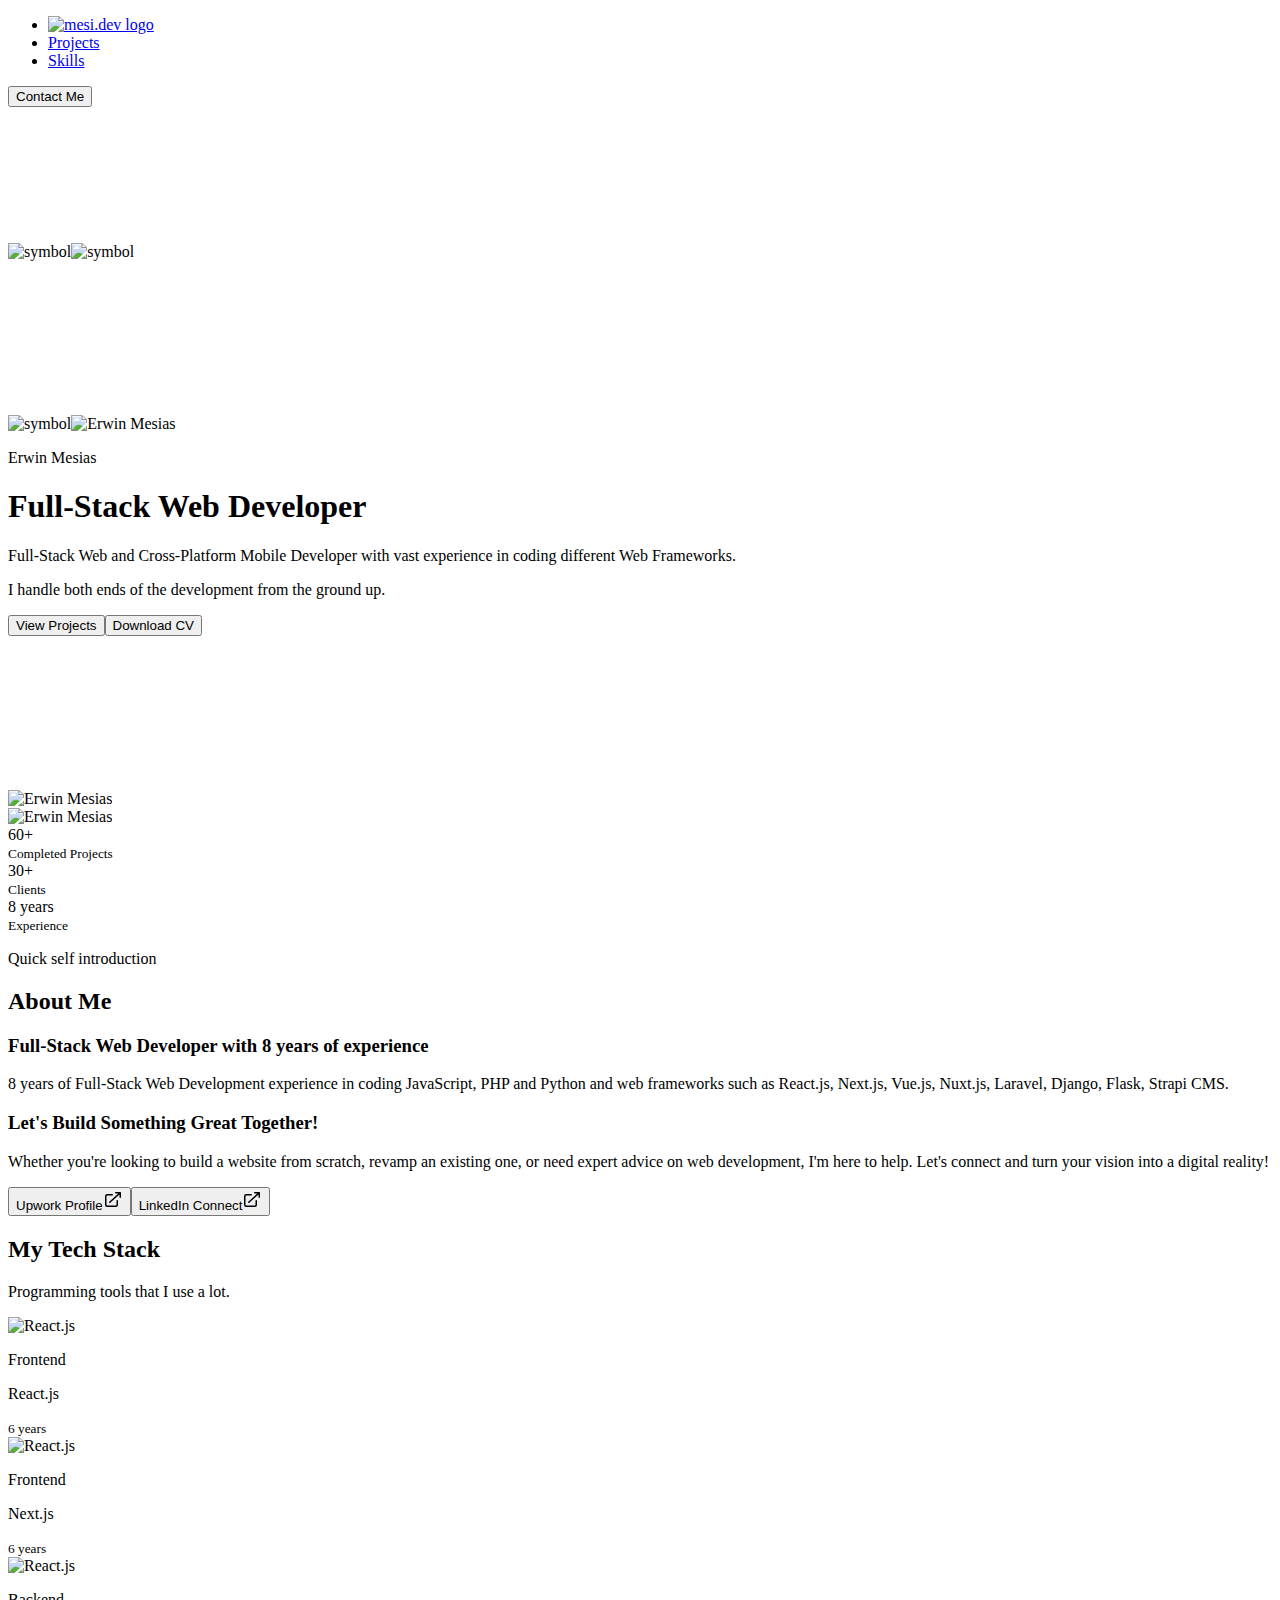
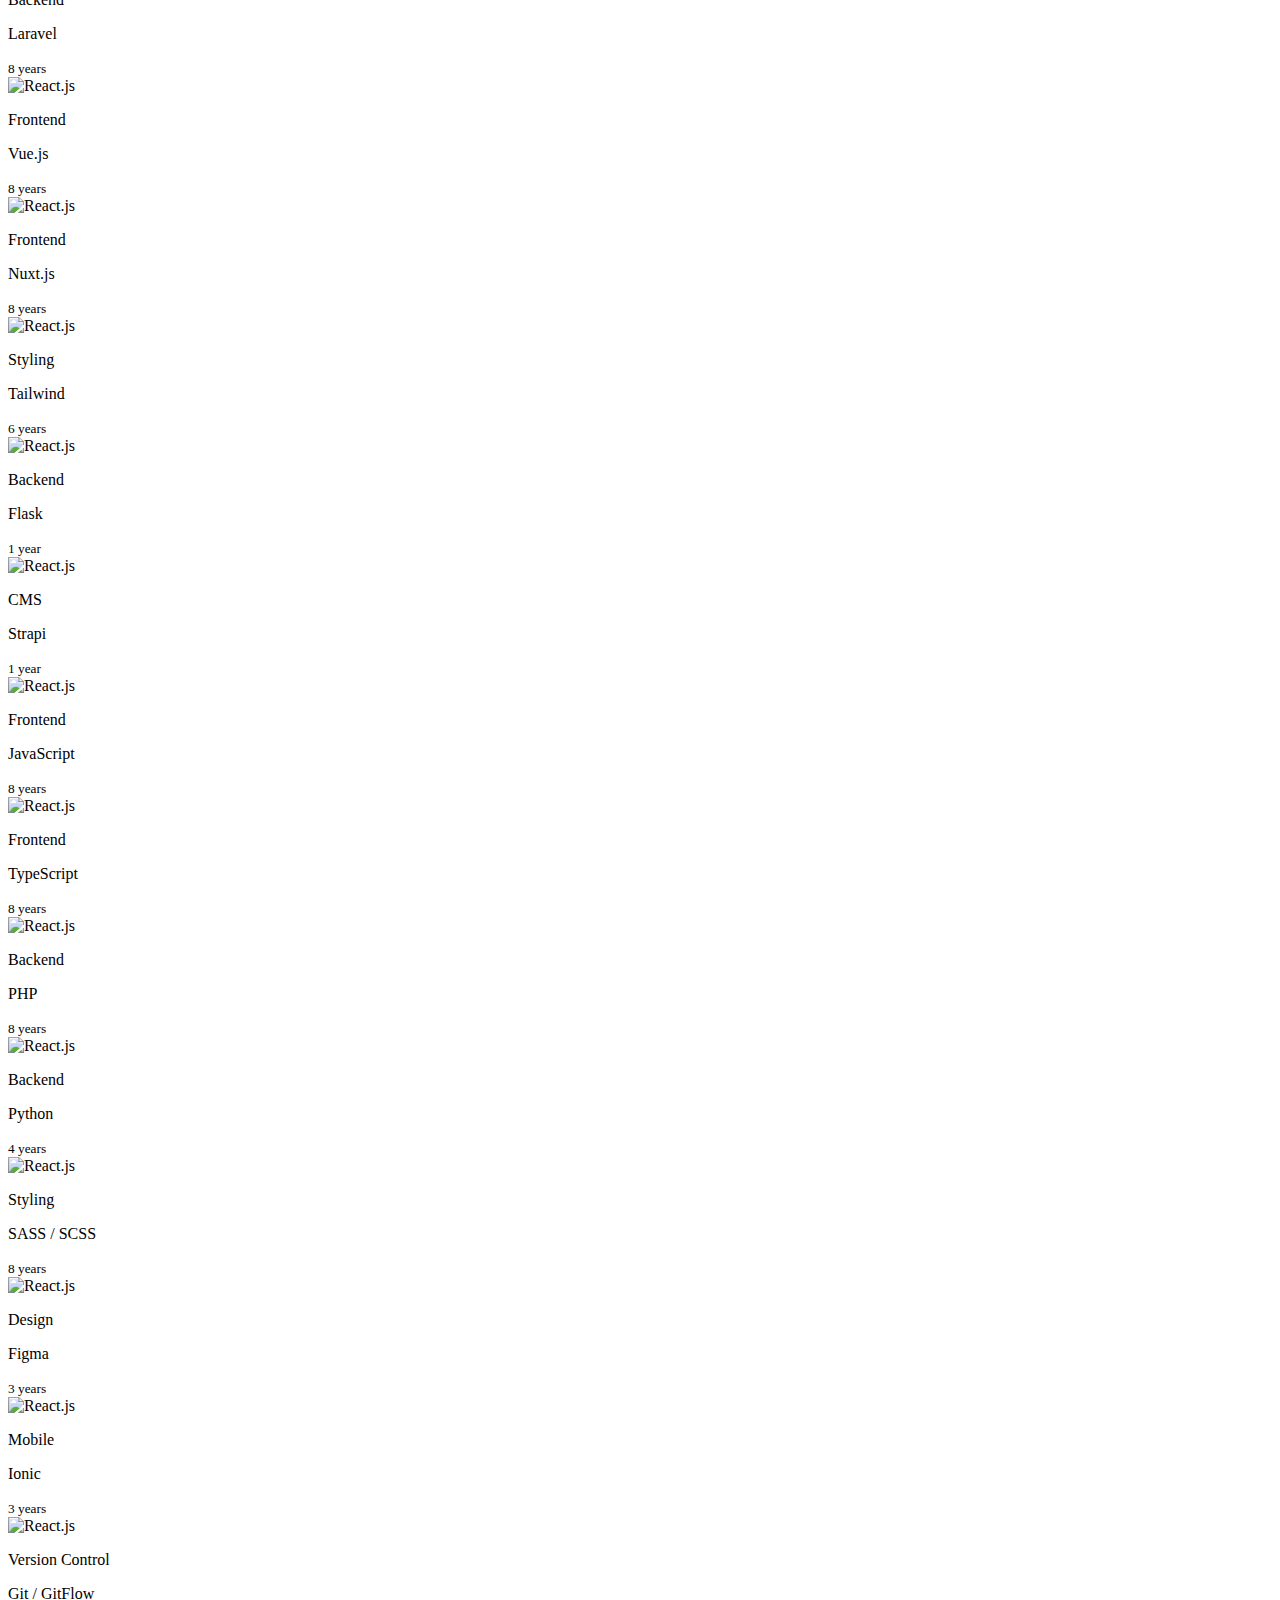
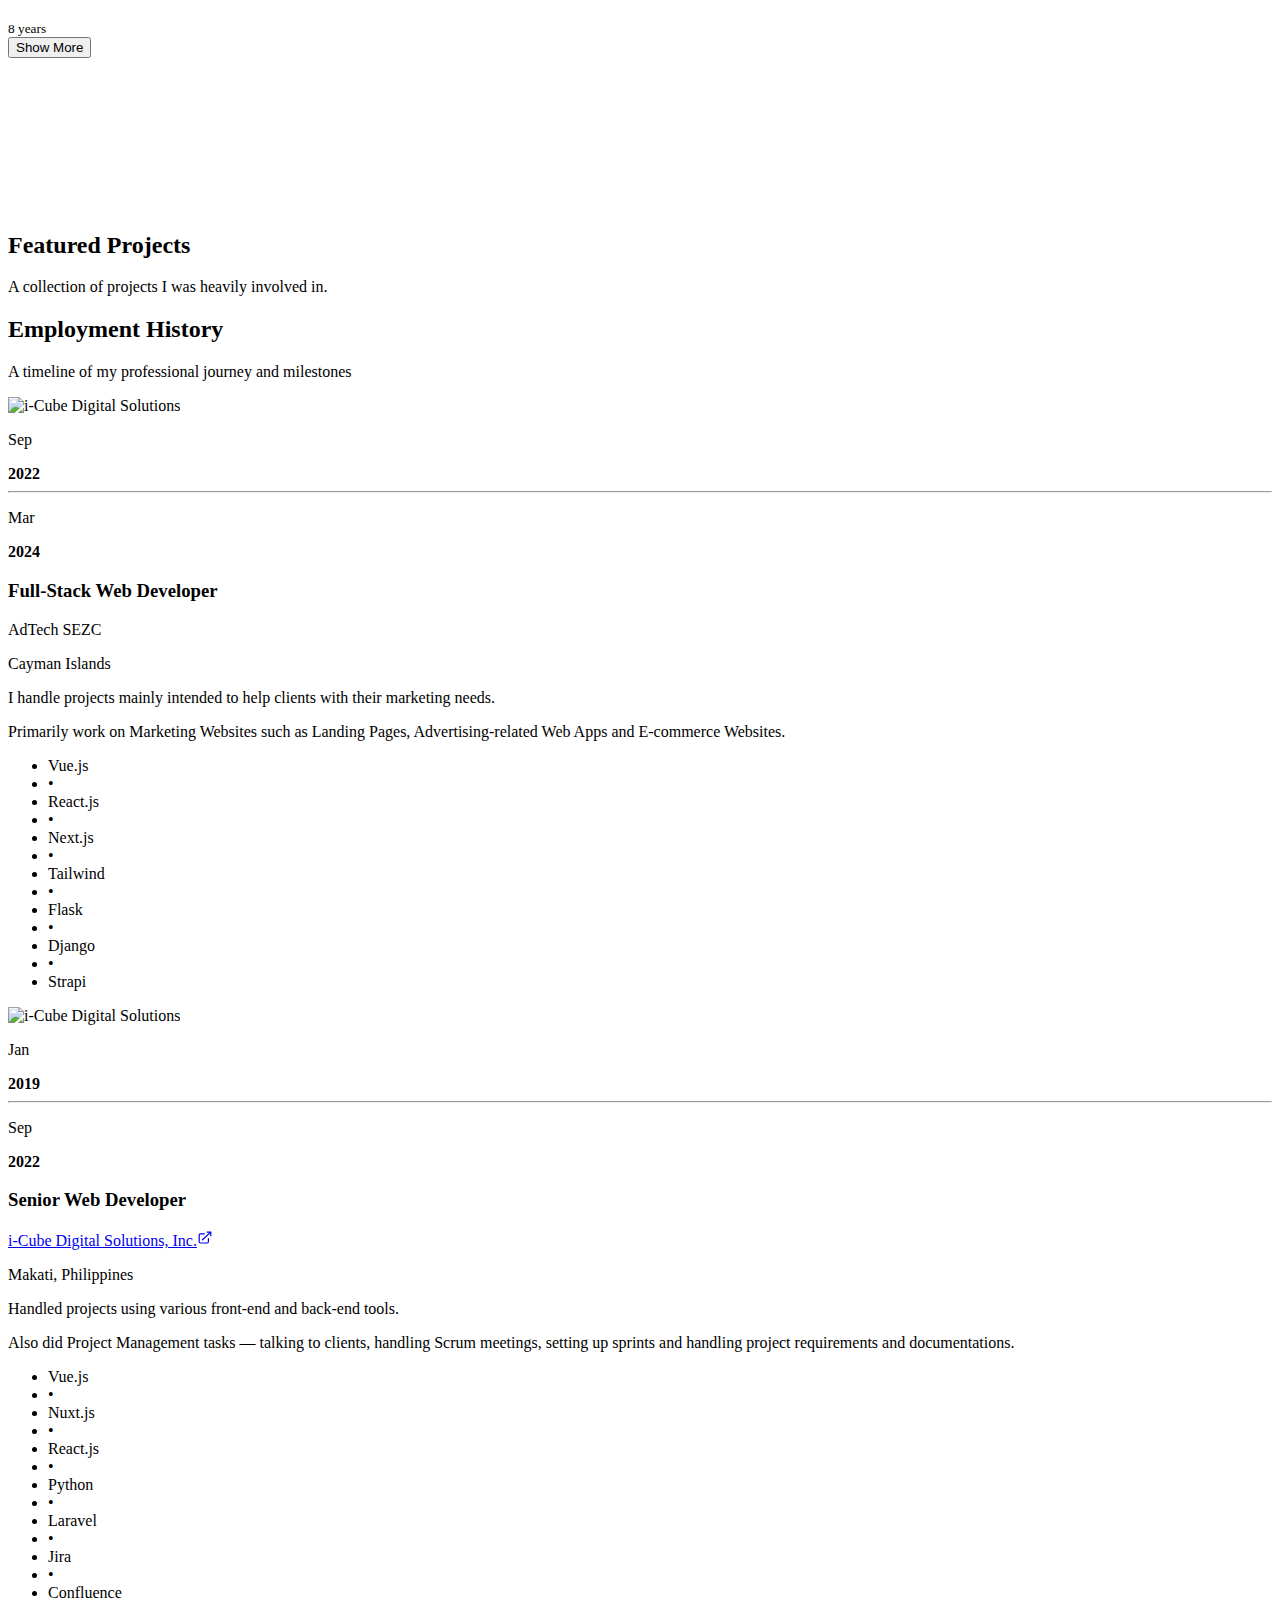
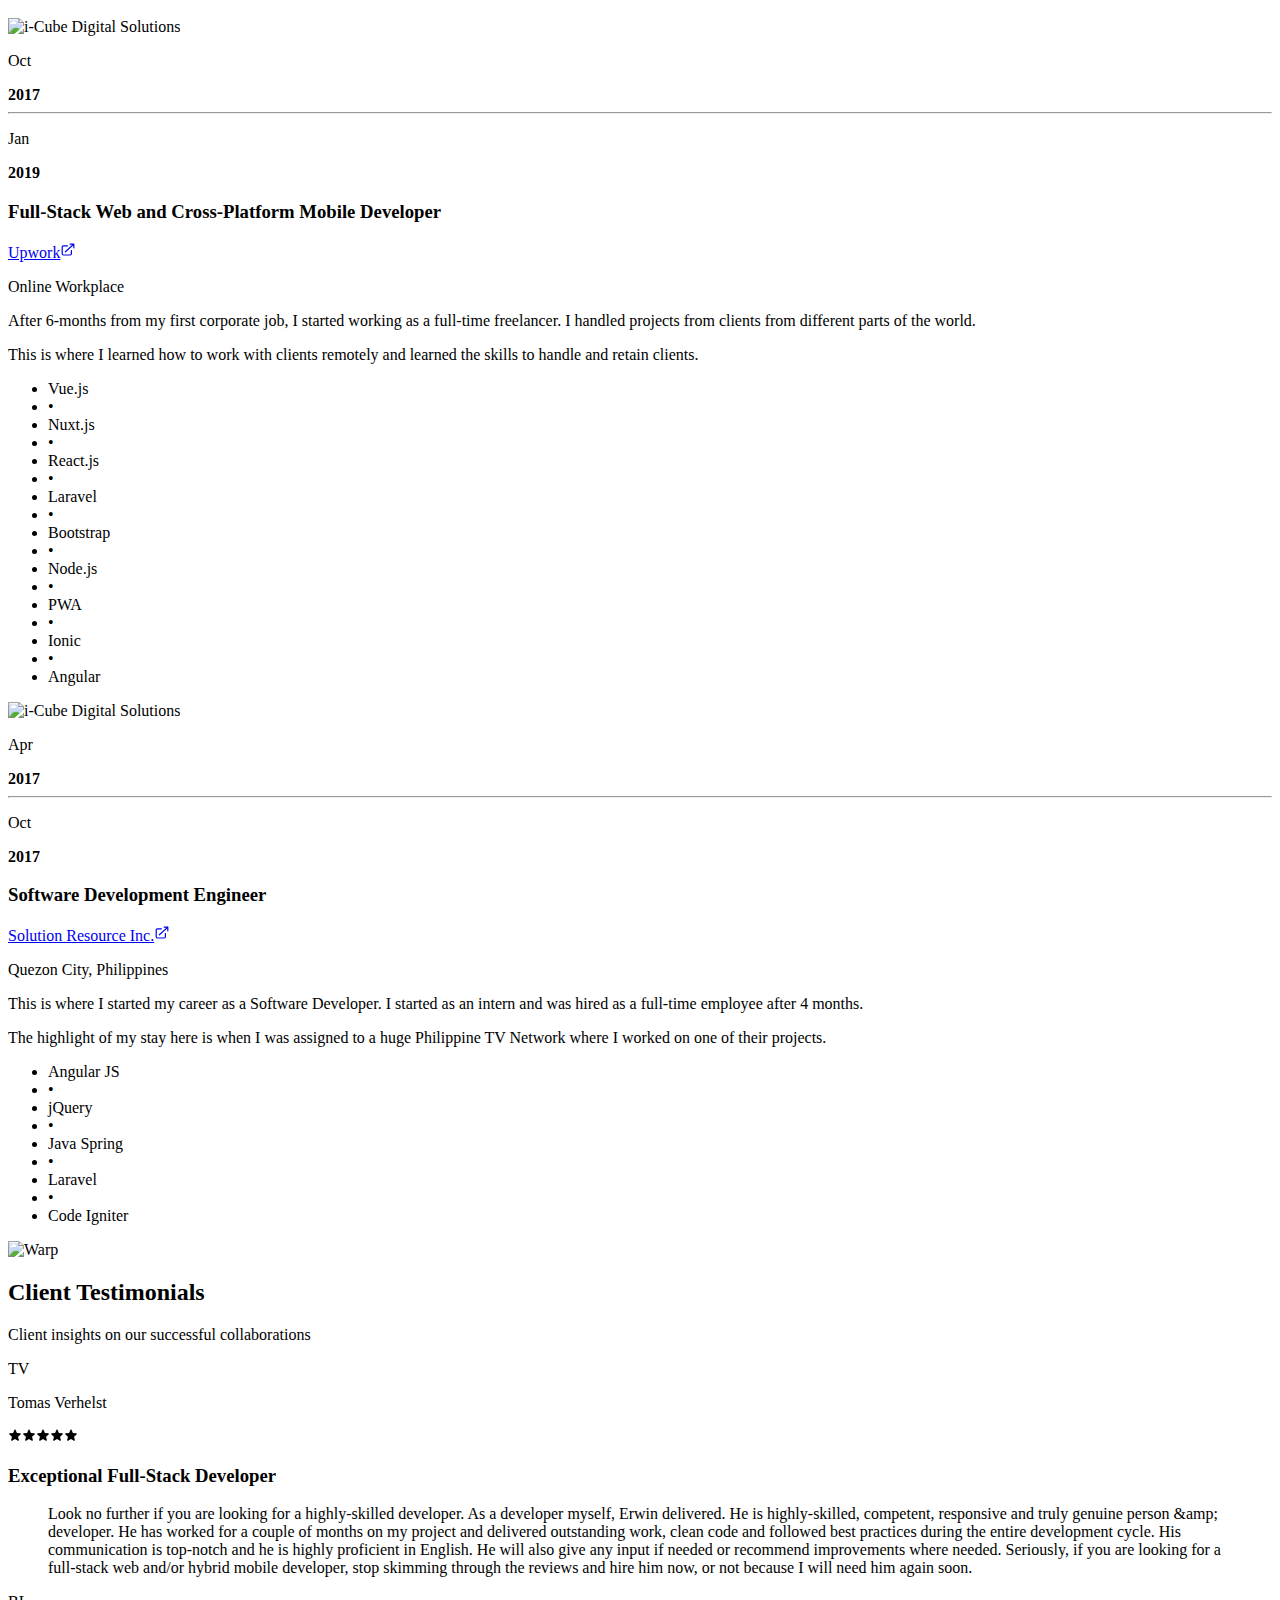
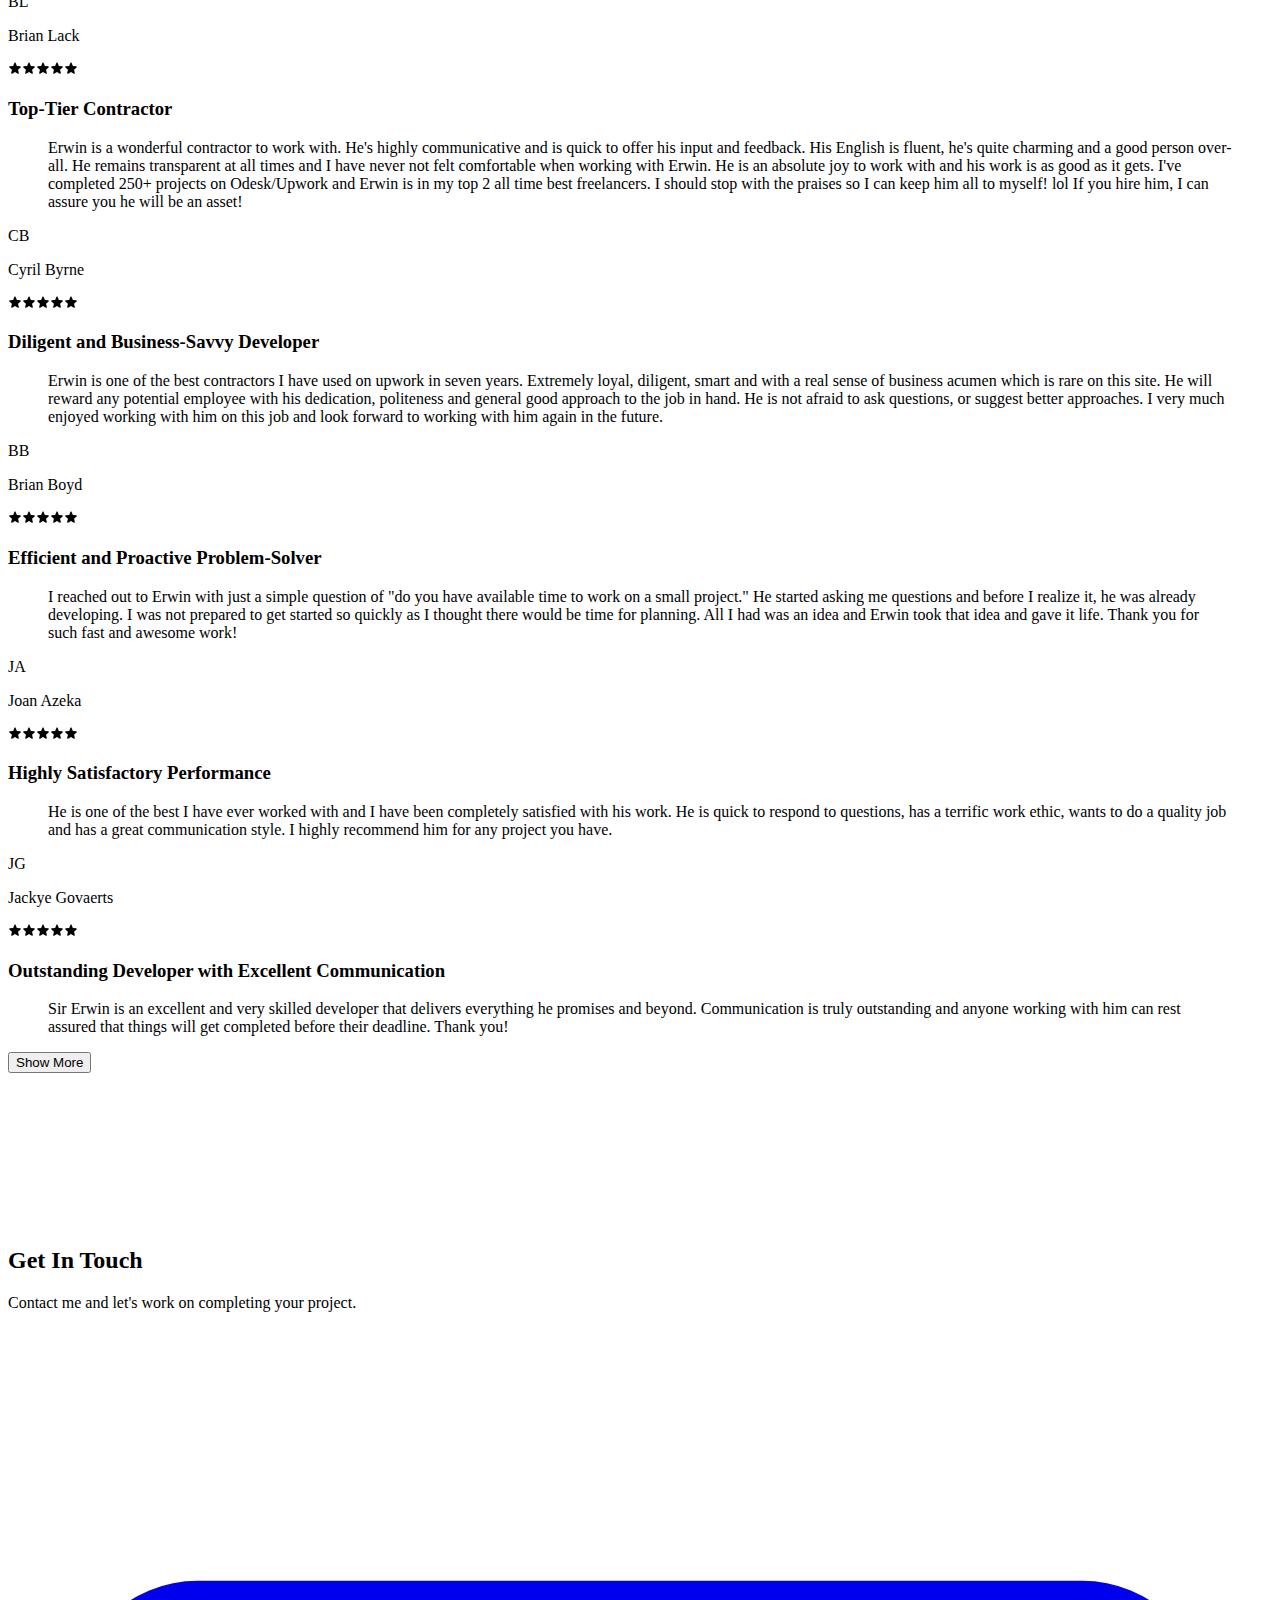
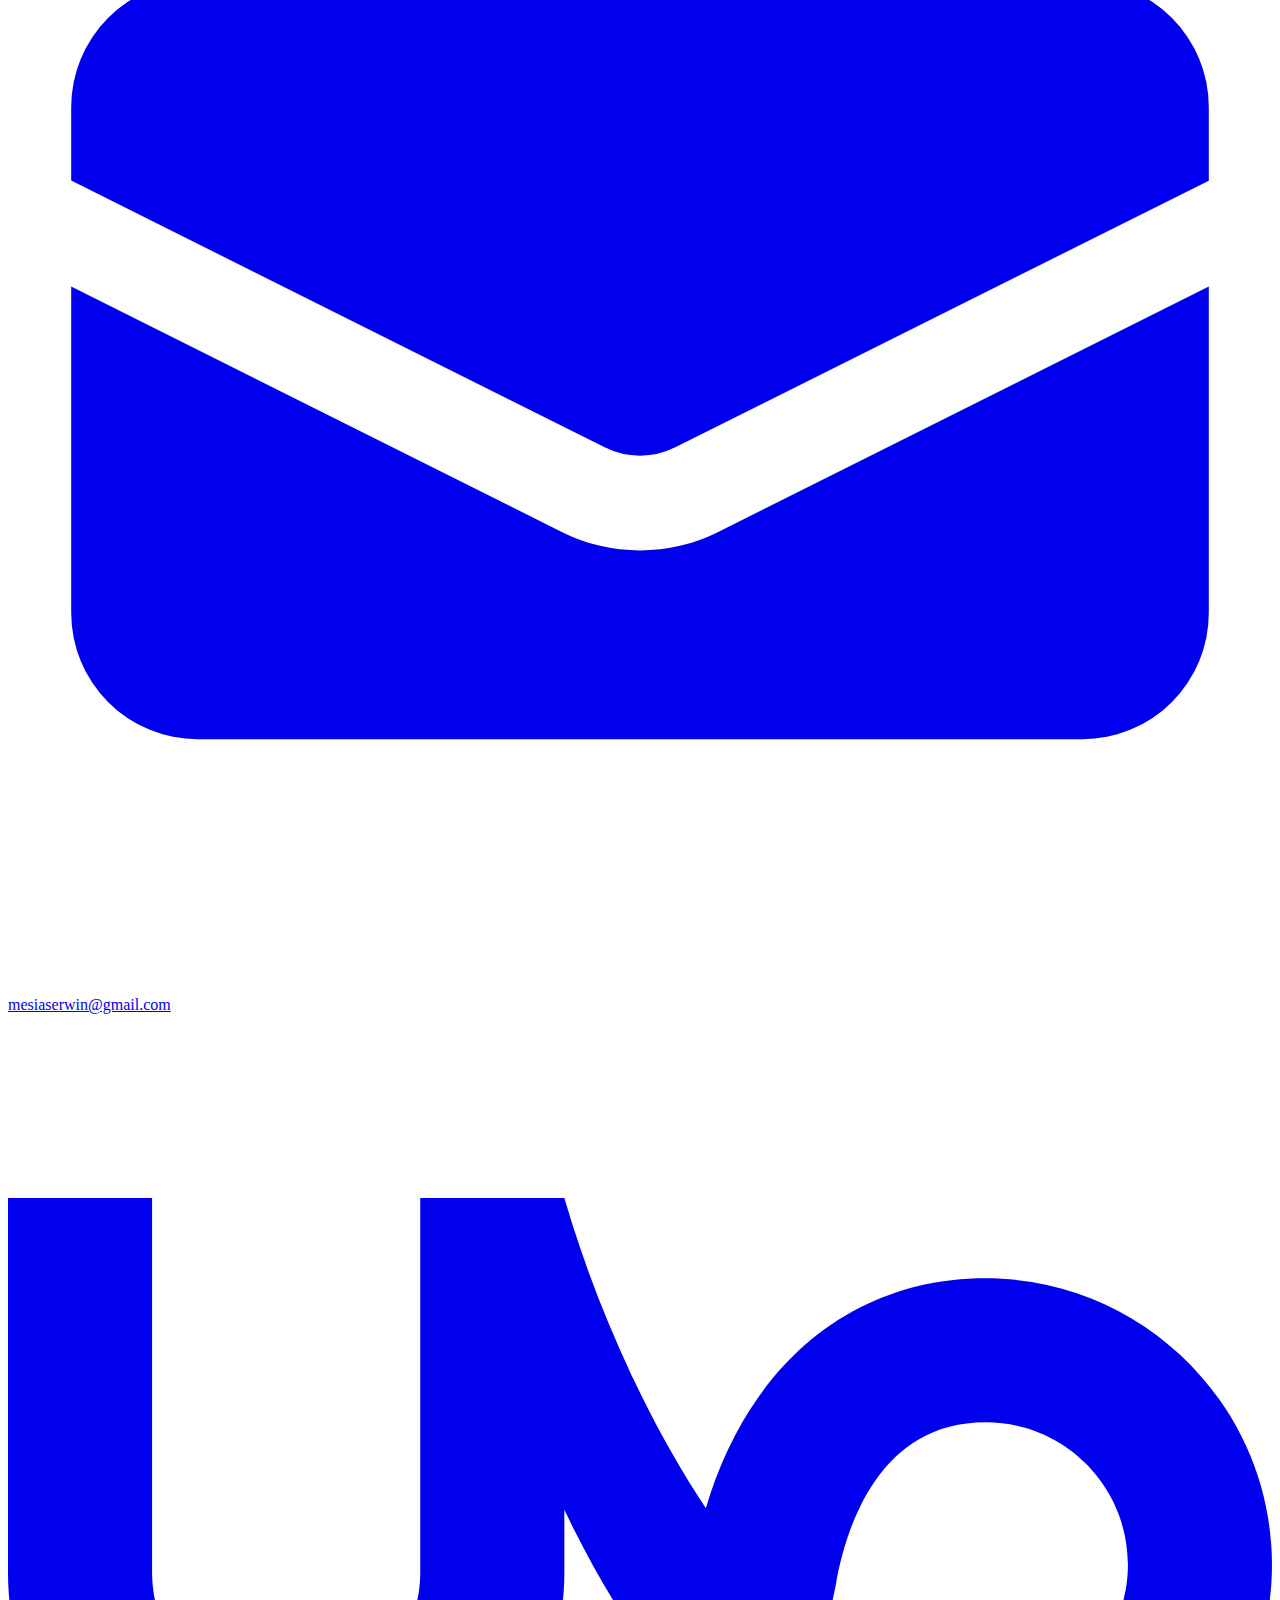
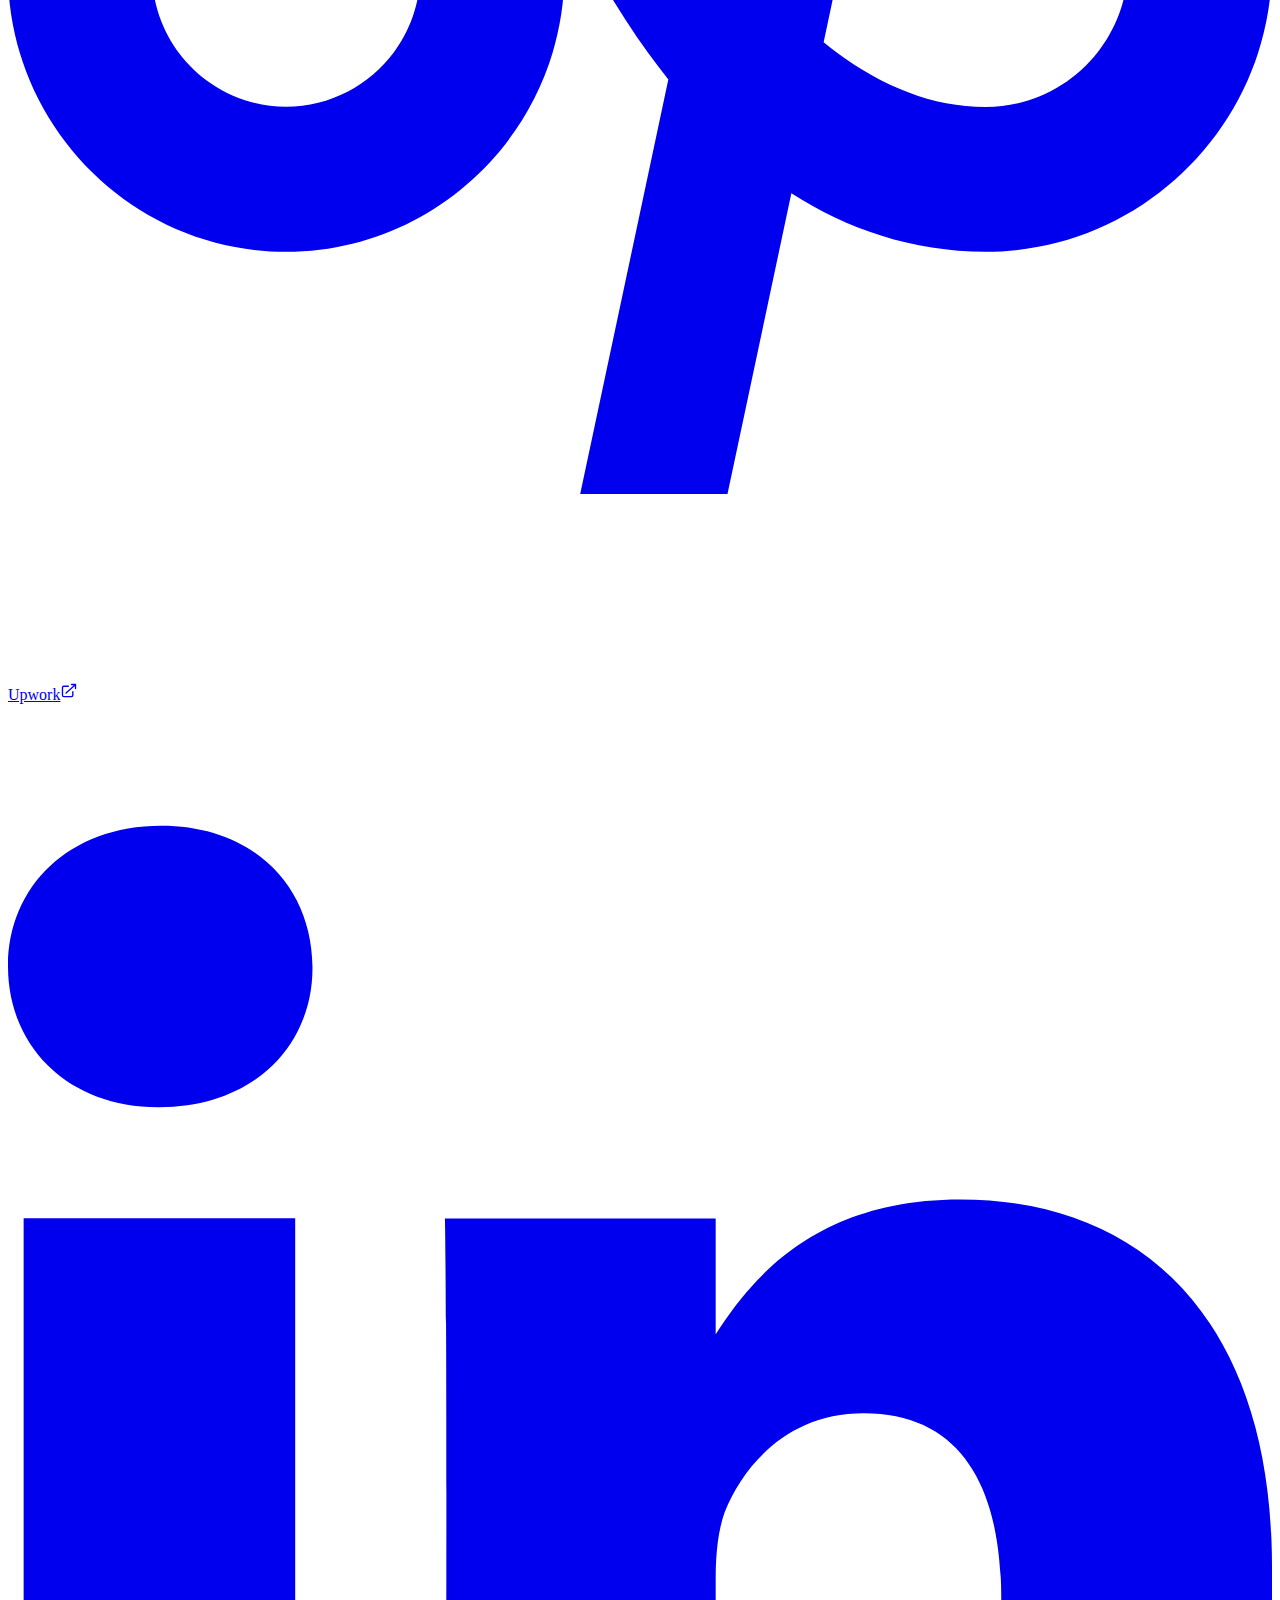
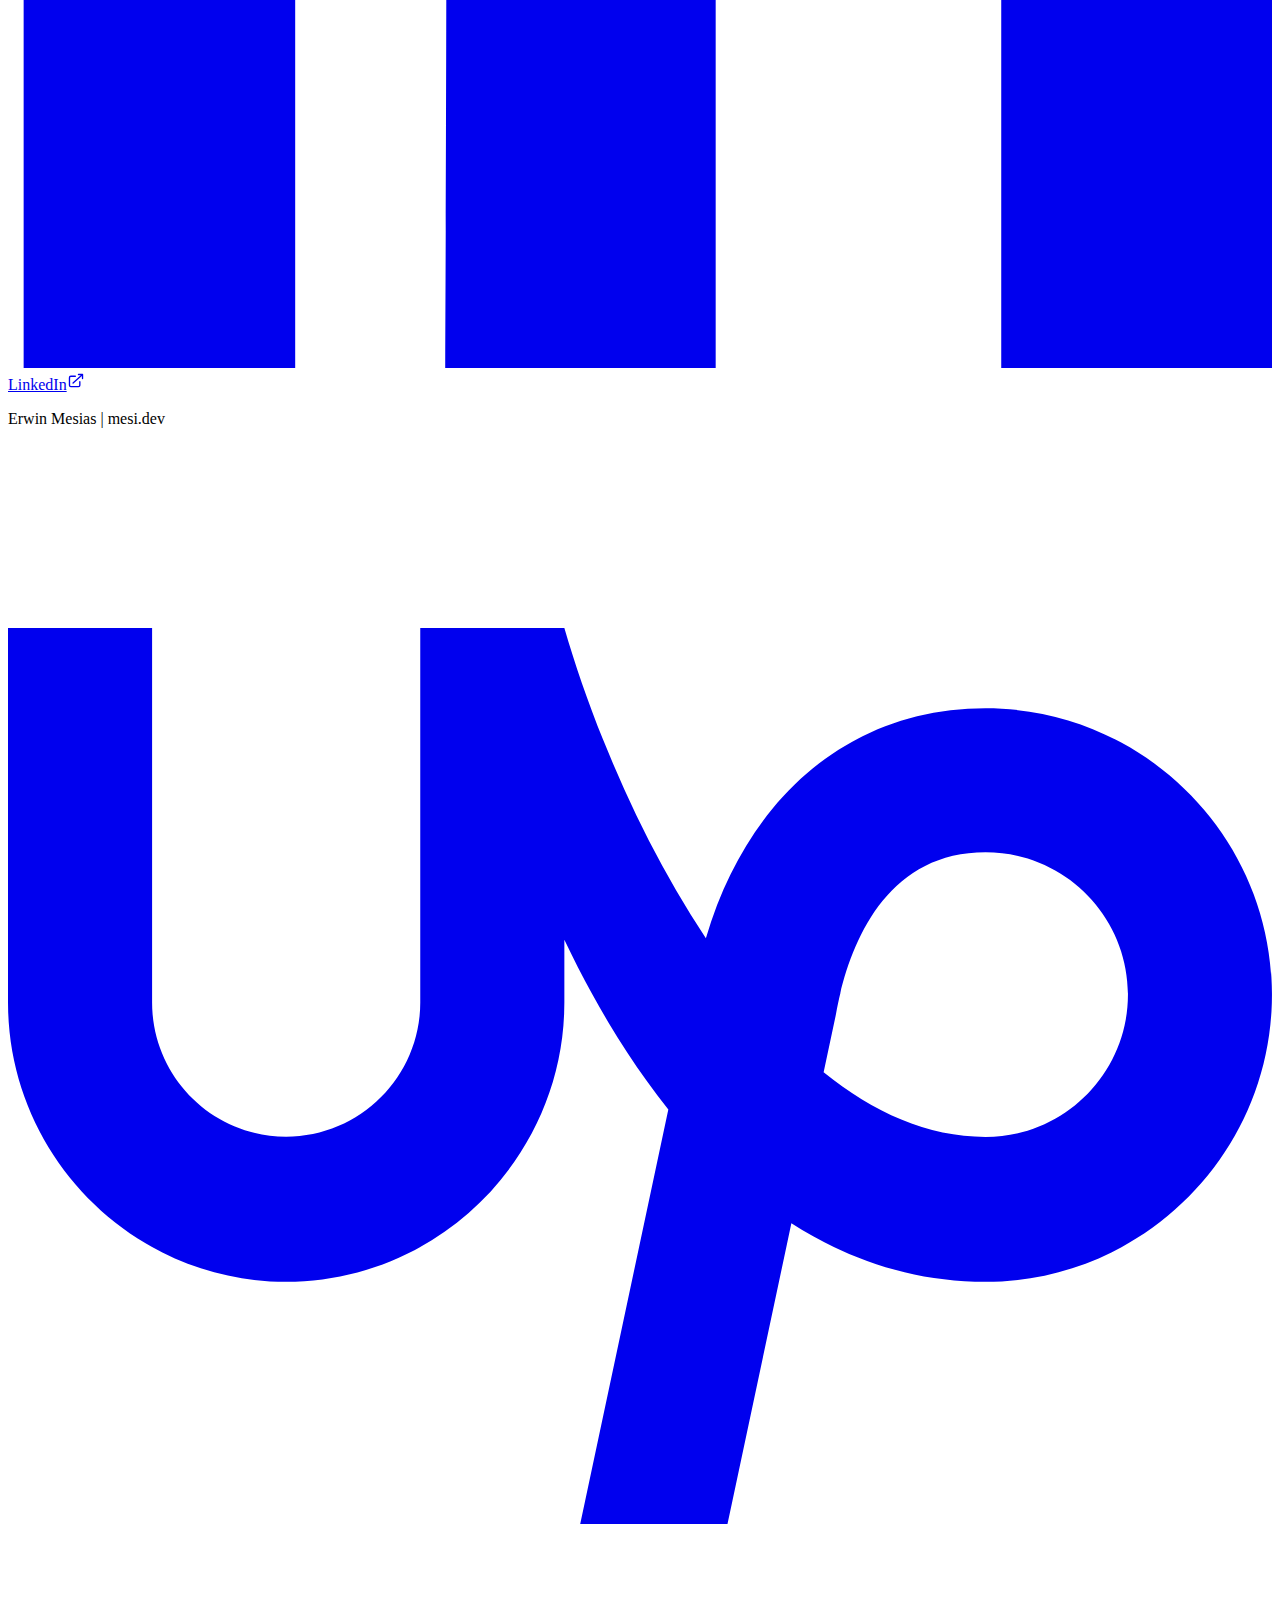
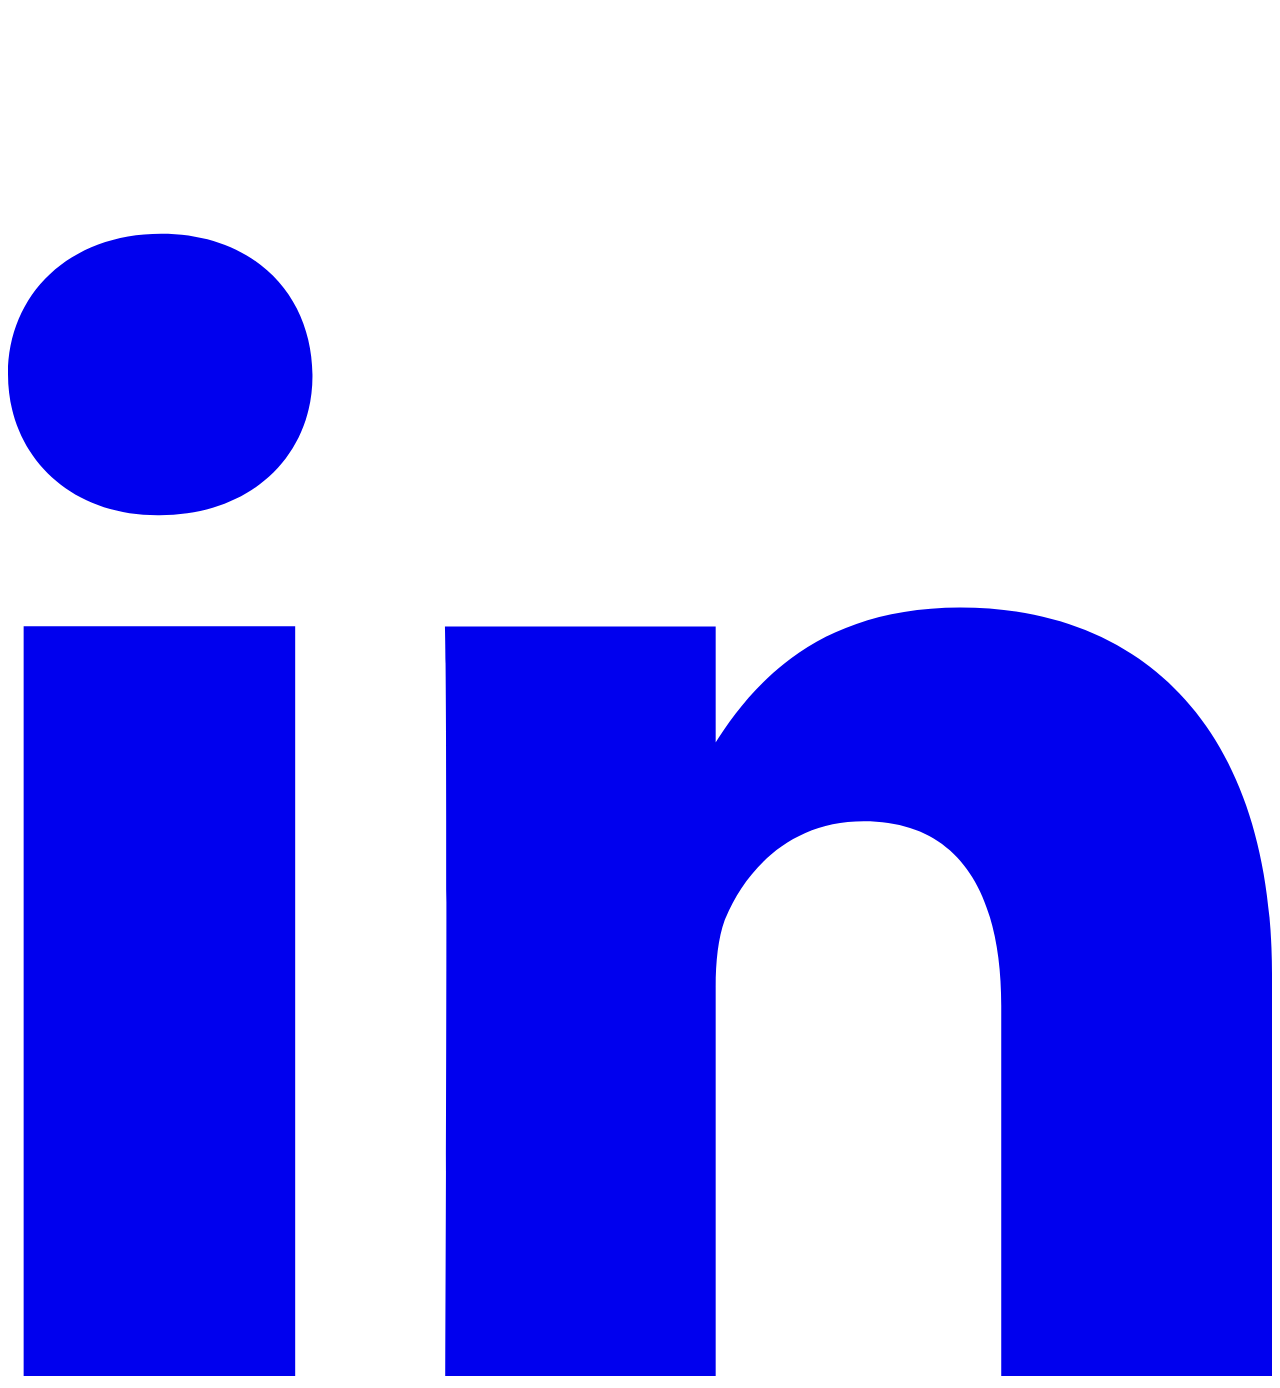
==== commit 93d3800e: "prod build" ====
--- a/out/index.html
+++ b/out/index.html
@@ -1 +1 @@
-<!DOCTYPE html><html lang="en"><head><meta charSet="utf-8"/><meta name="viewport" content="width=device-width, initial-scale=1"/><link rel="preload" href="/_next/static/media/c9a5bc6a7c948fb0-s.p.woff2" as="font" crossorigin="" type="font/woff2"/><link rel="stylesheet" href="/_next/static/css/bba0f63d117097b1.css" crossorigin="" data-precedence="next"/><link rel="preload" as="script" fetchPriority="low" href="/_next/static/chunks/webpack-28876ff6a41a2c67.js" crossorigin=""/><script src="/_next/static/chunks/fd9d1056-bf9d10e46d3e4e74.js" async="" crossorigin=""></script><script src="/_next/static/chunks/69-a3134ba441276d95.js" async="" crossorigin=""></script><script src="/_next/static/chunks/main-app-c7d7fce0d9b6b980.js" async="" crossorigin=""></script><script src="/_next/static/chunks/app/page-07b191b4def151d8.js" async=""></script><script src="/_next/static/chunks/app/layout-7b32fba8975ec75e.js" async=""></script><link rel="preload" href="https://www.googletagmanager.com/gtag/js?id=G-B5FVJTYKEL" as="script"/><title>Erwin Mesias - Full-Stack Web Developer | mesi.dev</title><meta name="description" content="Full-Stack Web Developer who codes React, Next, Vue, Nuxt, Laravel, Flask and Strapi based in the Philippines."/><meta property="og:title" content="Erwin Mesias - Full-Stack Web Developer | mesi.dev"/><meta property="og:description" content="Full-Stack Web Developer who codes React, Next, Vue, Nuxt, Laravel, Flask and Strapi based in the Philippines."/><meta property="og:image" content="https://v2.mesi.dev/_next/static/media/og_image.eb087a4b.jpeg"/><meta name="twitter:card" content="summary_large_image"/><meta name="twitter:title" content="Erwin Mesias - Full-Stack Web Developer | mesi.dev"/><meta name="twitter:description" content="Full-Stack Web Developer who codes React, Next, Vue, Nuxt, Laravel, Flask and Strapi based in the Philippines."/><meta name="twitter:image" content="https://v2.mesi.dev/_next/static/media/og_image.eb087a4b.jpeg"/><link rel="icon" href="/favicon.ico" type="image/x-icon" sizes="256x256"/><meta name="next-size-adjust"/><script src="/_next/static/chunks/polyfills-c67a75d1b6f99dc8.js" crossorigin="" noModule=""></script></head><body class="__className_aaf875"><main class="min-h-screen overflow-hidden"><header class="relative z-[3]" id="site-header"><nav class="max-w-7xl mx-auto flex justify-between items-center"><ul class="flex text-sm font-medium"><li class="transition-all text-gray-700 hover:text-primary-550 px-4 sm:px-6 py-6 md:py-10 cursor-pointer shrink-0"><a href="/"><picture><img src="/_next/static/media/mesidotdev_sm.335cc41e.webp" alt="mesi.dev logo" class="w-10 h-10 rounded-lg"/></picture></a></li><li class="transition-all text-gray-700 hover:text-primary-550 px-4 sm:px-6 py-6 md:py-10 cursor-pointer flex items-center"><a href="/#projects">Projects</a></li><li class="transition-all text-gray-700 hover:text-primary-550 px-4 sm:px-6 py-6 md:py-10 cursor-pointer flex items-center"><a href="/#skills">Skills</a></li></ul><div class="px-4 sm:px-6"><a href="/#contact"><button class="btn btn-primary">Contact Me</button></a></div></nav></header><section id="home-hero" class="md:pt-3 md:pb-10 xl:pb-16"><div class="site-container !px-0 md:!px-6"><div class="relative py-8 md:py-28 lg:py-24 xl:py-28"><div class="z-[1] absolute inset-0 bg-primary-450 md:rounded-[32px] overflow-hidden shadow-lg"><picture class="absolute bottom-0 left-0"><img class="w-24 opacity-30" src="/_next/static/media/dots_box.1ea1a340.svg" alt="symbol"/></picture><picture class="absolute top-8 right-24"><img class="w-24 opacity-30" src="/_next/static/media/dots_box.1ea1a340.svg" alt="symbol"/></picture><svg class="aspect-square rounded-full opacity-30 absolute border-4 w-[200px] absolute left-[25%] top-0 -translate-y-1/2"></svg><svg class="aspect-square rounded-full opacity-30 absolute border-4 w-[200px] absolute -right-[100px] top-[100px]"></svg><svg class="aspect-square rounded-full opacity-30 absolute bg-primary-500 md:bg-primary-600 w-[350px] top-[60%] left-[50%] -translate-x-1/2 -translate-y-1/2"></svg><svg class="aspect-square rounded-full opacity-30 absolute bg-primary-300 w-[350px] top-0 left-[65%] -translate-x-1/2 -translate-y-1/2"></svg><svg class="aspect-square rounded-full opacity-30 absolute hidden md:inline-block bg-primary-650 w-[500px] bottom-[-100px] right-0 translate-x-1/3"></svg></div><div class="z-[2] relative px-6 sm:px-8 md:px-12 py-4 flex flex-col justify-center h-full"><div class="space-y-4 xl:w-3/5 z-[1]"><div class="relative uppercase text-lg font-bold"><picture class="absolute -top-16 -left-8"><img class="w-24 opacity-30" src="/_next/static/media/dots_box.1ea1a340.svg" alt="symbol"/></picture><picture><img src="/_next/static/media/mesi.f128facc.webp" alt="Erwin Mesias" class="relative z-[1] w-36 aspect-square mb-8 border-[3px] shadow rounded-full md:hidden"/></picture><p class="relative z-[1]"><span class="bg-white px-1 py-1 text-primary text-2xl">Erwin Mesias</span></p></div><h1 class="text-4xl lg:text-5xl font-black inline-flex flex-col sm:flex-row sm:items-center gap-x-3 gap-y-2">Full-Stack<!-- --> <span class="bg-white sm:text-primary px-2 py-1 -ml-2 sm:ml-0">Web Developer</span></h1><div class="py-6 space-y-4 text-base md:text-lg font-medium text-typo md:text-gray-50 lg:text-gray-800 lg:w-3/5 xl:w-full lg:pr-14 md:drop-shadow-sm-white"><p>Full-Stack Web and Cross-Platform Mobile Developer with vast experience in coding different Web Frameworks.</p><p>I handle both ends of the development from the ground up.</p></div><div class="inline-block relative"><div class="flex gap-x-3 relative z-[1]"><a href="/#projects"><button class="btn btn-dark md:btn-lg">View Projects</button></a><a href="/erwin_mesias_cv.pdf" target="_blank" download=""><button class="btn btn-light md:btn-lg">Download CV</button></a></div><svg class="aspect-square rounded-full opacity-30 absolute border-4 w-[100px] top-[50%] left-[50%] -translate-x-1/2"></svg></div></div><picture class="z-[0] hidden md:block w-1/2"><img class="h-[650px] md:h-[700px] xl:h-[750px] absolute object-contain top-1/2 -translate-y-1/2 md:right-[-50px] lg:right-[35px] xl:right-1/4 xl:translate-x-1/2" src="/_next/static/media/mesi_half_body_2.475742dc.webp" alt="Erwin Mesias"/></picture></div></div></div></section><section id="home-about" class="bg-primary-50 relative z-[2] py-12 xl:py-16"><div class="site-container"><div class="flex flex-col-reverse lg:flex-row gap-y-12 gap-x-16"><div class="grid place-content-center shrink-0 lg:px-12"><picture class="relative -left-5 sm:left-[unset]"><img src="/_next/static/media/mesi_warp.07fc6621.webp" alt="Erwin Mesias" class="w-[350px]"/><div class="w-24 h-24 absolute top-1/2 -translate-y-[100px] right-[-50px] bg-white grid place-content-center rounded-full border-2 border-primary-300 text-center"><div class="text-lg font-bold text-primary">60+</div><small class="text-xs text-typo">Completed Projects</small></div><div class="w-20 h-20 absolute top-12 bg-white grid place-content-center rounded-full border-2 border-primary-300 text-center"><div class="text-lg font-bold text-primary">30+</div><small class="text-xs text-typo">Clients</small></div><div class="w-24 h-24 absolute bottom-0 right-3/4 translate-x-1/2 bg-white grid place-content-center rounded-full border-2 border-primary-300 text-center"><div class="text-lg font-bold text-primary">7yrs+</div><small class="text-xs text-typo">Experience</small></div></picture></div><div class="flex flex-col justify-center flex-1"><div class="max-w-2xl mx-auto"><div class="mb-10"><p class="section-sub-header">Quick self introduction</p><h2 class="section-header !text-primary">About Me</h2></div><div class="space-y-2 mb-6"><h3 class="font-bold text-lg">Full-Stack Web Developer with 7 years+ of experience</h3><p>7 years+ of Full-Stack Web Development experience in coding<!-- --> <span class="font-semibold text-primary-500">JavaScript, PHP and Python</span> <!-- -->and web frameworks such as<!-- --> <span class="font-semibold text-primary-500">React.js, Next.js, Vue.js, Nuxt.js, Laravel, Django, Flask, Strapi CMS.</span></p></div><div class="space-y-2"><h3 class="font-bold">Let&#x27;s<!-- --> Build Something Great Together!</h3><p>Whether <!-- -->you&#x27;re<!-- --> looking to build a website from scratch, revamp an existing one, or need expert advice on web development, <!-- -->I&#x27;m<!-- --> here to help. <!-- -->Let&#x27;s<!-- --> connect and turn your vision into a digital reality!</p></div><div class="flex flex-col sm:flex-row gap-3 mt-10"><a href="https://www.upwork.com/fl/erwinmesi" target="_blank"><button class="btn btn-primary">Upwork Profile<svg xmlns="http://www.w3.org/2000/svg" viewBox="0 0 20 20" fill="currentColor" aria-hidden="true" height="20"><path fill-rule="evenodd" d="M4.25 5.5a.75.75 0 00-.75.75v8.5c0 .414.336.75.75.75h8.5a.75.75 0 00.75-.75v-4a.75.75 0 011.5 0v4A2.25 2.25 0 0112.75 17h-8.5A2.25 2.25 0 012 14.75v-8.5A2.25 2.25 0 014.25 4h5a.75.75 0 010 1.5h-5z" clip-rule="evenodd"></path><path fill-rule="evenodd" d="M6.194 12.753a.75.75 0 001.06.053L16.5 4.44v2.81a.75.75 0 001.5 0v-4.5a.75.75 0 00-.75-.75h-4.5a.75.75 0 000 1.5h2.553l-9.056 8.194a.75.75 0 00-.053 1.06z" clip-rule="evenodd"></path></svg></button></a><a href="https://www.linkedin.com/in/erwinmesi" target="_blank"><button class="btn btn-light">LinkedIn Connect<svg xmlns="http://www.w3.org/2000/svg" viewBox="0 0 20 20" fill="currentColor" aria-hidden="true" height="20"><path fill-rule="evenodd" d="M4.25 5.5a.75.75 0 00-.75.75v8.5c0 .414.336.75.75.75h8.5a.75.75 0 00.75-.75v-4a.75.75 0 011.5 0v4A2.25 2.25 0 0112.75 17h-8.5A2.25 2.25 0 012 14.75v-8.5A2.25 2.25 0 014.25 4h5a.75.75 0 010 1.5h-5z" clip-rule="evenodd"></path><path fill-rule="evenodd" d="M6.194 12.753a.75.75 0 001.06.053L16.5 4.44v2.81a.75.75 0 001.5 0v-4.5a.75.75 0 00-.75-.75h-4.5a.75.75 0 000 1.5h2.553l-9.056 8.194a.75.75 0 00-.053 1.06z" clip-rule="evenodd"></path></svg></button></a></div></div></div></div></div></section><section id="skills" style="background-image:url(&#x27;/_next/static/media/abstract_boxes.d3cdce0f.webp&#x27;)" class="bg-cover bg-right"><div class="site-container py-16"><div class="text-center mb-10"><h2 class="section-header">My Tech Stack</h2><p class="section-sub-header">Programming tools that I use a lot.</p></div><div class="grid grid-cols-2 sm:grid-cols-3 lg:grid-cols-4 xl:grid-cols-5 gap-y-6 gap-x-4"><div class="h-16 flex gap-x-3 items-center mx-4"><div class="w-14 h-14 rounded-full border-2 border-opacity-50 grid place-content-center font-bold shrink-0 uppercase bg-contain p-2.5 bg-white border-[#61DAFB]"><picture><img src="/_next/static/media/reactjs.a9642459.webp" alt="React.js"/></picture></div><div class="flex flex-col gap-y-0.5"><p class="uppercase text-2xs font-light text-typo-500">Frontend</p><p class="font-bold">React.js</p><small class="text-xs font-medium text-typo-400">5<!-- --> <!-- -->years</small></div></div><div class="h-16 flex gap-x-3 items-center mx-4"><div class="w-14 h-14 rounded-full border-2 border-opacity-50 grid place-content-center font-bold shrink-0 uppercase bg-contain p-2.5 bg-white border-[#000000]"><picture><img src="/_next/static/media/nextjs.4203b804.webp" alt="React.js"/></picture></div><div class="flex flex-col gap-y-0.5"><p class="uppercase text-2xs font-light text-typo-500">Frontend</p><p class="font-bold">Next.js</p><small class="text-xs font-medium text-typo-400">5<!-- --> <!-- -->years</small></div></div><div class="h-16 flex gap-x-3 items-center mx-4"><div class="w-14 h-14 rounded-full border-2 border-opacity-50 grid place-content-center font-bold shrink-0 uppercase bg-contain p-2.5 bg-white border-[#FF2D20]"><picture><img src="/_next/static/media/laravel.2790fd01.webp" alt="React.js"/></picture></div><div class="flex flex-col gap-y-0.5"><p class="uppercase text-2xs font-light text-typo-500">Backend</p><p class="font-bold">Laravel</p><small class="text-xs font-medium text-typo-400">7<!-- --> <!-- -->years</small></div></div><div class="h-16 flex gap-x-3 items-center mx-4"><div class="w-14 h-14 rounded-full border-2 border-opacity-50 grid place-content-center font-bold shrink-0 uppercase bg-contain p-2.5 bg-white border-[#4FC08D]"><picture><img src="/_next/static/media/vuejs.d3b8b2ae.webp" alt="React.js"/></picture></div><div class="flex flex-col gap-y-0.5"><p class="uppercase text-2xs font-light text-typo-500">Frontend</p><p class="font-bold">Vue.js</p><small class="text-xs font-medium text-typo-400">7<!-- --> <!-- -->years</small></div></div><div class="h-16 flex gap-x-3 items-center mx-4"><div class="w-14 h-14 rounded-full border-2 border-opacity-50 grid place-content-center font-bold shrink-0 uppercase bg-contain p-2.5 bg-white border-[#00DC82]"><picture><img src="/_next/static/media/nuxtjs.df831db6.webp" alt="React.js"/></picture></div><div class="flex flex-col gap-y-0.5"><p class="uppercase text-2xs font-light text-typo-500">Frontend</p><p class="font-bold">Nuxt.js</p><small class="text-xs font-medium text-typo-400">7<!-- --> <!-- -->years</small></div></div><div class="h-16 flex gap-x-3 items-center mx-4"><div class="w-14 h-14 rounded-full border-2 border-opacity-50 grid place-content-center font-bold shrink-0 uppercase bg-contain p-2.5 bg-white border-[#06B6D4]"><picture><img src="/_next/static/media/tailwind.371531fe.webp" alt="React.js"/></picture></div><div class="flex flex-col gap-y-0.5"><p class="uppercase text-2xs font-light text-typo-500">Styling</p><p class="font-bold">Tailwind</p><small class="text-xs font-medium text-typo-400">5<!-- --> <!-- -->years</small></div></div><div class="h-16 flex gap-x-3 items-center mx-4"><div class="w-14 h-14 rounded-full border-2 border-opacity-50 grid place-content-center font-bold shrink-0 uppercase bg-contain p-2.5 bg-white border-[#000000]"><picture><img src="/_next/static/media/flask.4f61b15d.webp" alt="React.js"/></picture></div><div class="flex flex-col gap-y-0.5"><p class="uppercase text-2xs font-light text-typo-500">Backend</p><p class="font-bold">Flask</p><small class="text-xs font-medium text-typo-400">1<!-- --> <!-- -->year</small></div></div><div class="h-16 flex gap-x-3 items-center mx-4"><div class="w-14 h-14 rounded-full border-2 border-opacity-50 grid place-content-center font-bold shrink-0 uppercase bg-contain p-2.5 bg-white border-[#8C4BFF]"><picture><img src="/_next/static/media/strapi.9a054ab5.webp" alt="React.js"/></picture></div><div class="flex flex-col gap-y-0.5"><p class="uppercase text-2xs font-light text-typo-500">CMS</p><p class="font-bold">Strapi</p><small class="text-xs font-medium text-typo-400">1<!-- --> <!-- -->year</small></div></div><div class="h-16 flex gap-x-3 items-center mx-4"><div class="w-14 h-14 rounded-full border-2 border-opacity-50 grid place-content-center font-bold shrink-0 uppercase bg-contain p-2.5 bg-white border-[#F7DF1E]"><picture><img src="/_next/static/media/js.7dd7e08a.webp" alt="React.js"/></picture></div><div class="flex flex-col gap-y-0.5"><p class="uppercase text-2xs font-light text-typo-500">Frontend</p><p class="font-bold">JavaScript</p><small class="text-xs font-medium text-typo-400">7<!-- --> <!-- -->years</small></div></div><div class="h-16 flex gap-x-3 items-center mx-4"><div class="w-14 h-14 rounded-full border-2 border-opacity-50 grid place-content-center font-bold shrink-0 uppercase bg-contain p-2.5 bg-white border-[#3178C6]"><picture><img src="/_next/static/media/ts.d866da8a.webp" alt="React.js"/></picture></div><div class="flex flex-col gap-y-0.5"><p class="uppercase text-2xs font-light text-typo-500">Frontend</p><p class="font-bold">TypeScript</p><small class="text-xs font-medium text-typo-400">7<!-- --> <!-- -->years</small></div></div><div class="h-16 flex gap-x-3 items-center mx-4"><div class="w-14 h-14 rounded-full border-2 border-opacity-50 grid place-content-center font-bold shrink-0 uppercase bg-contain p-2.5 bg-white border-[#777BB4]"><picture><img src="/_next/static/media/php.23058f4f.webp" alt="React.js"/></picture></div><div class="flex flex-col gap-y-0.5"><p class="uppercase text-2xs font-light text-typo-500">Backend</p><p class="font-bold">PHP</p><small class="text-xs font-medium text-typo-400">7<!-- --> <!-- -->years</small></div></div><div class="h-16 flex gap-x-3 items-center mx-4"><div class="w-14 h-14 rounded-full border-2 border-opacity-50 grid place-content-center font-bold shrink-0 uppercase bg-contain p-2.5 bg-white border-[#3776AB]"><picture><img src="/_next/static/media/python.bfeda799.webp" alt="React.js"/></picture></div><div class="flex flex-col gap-y-0.5"><p class="uppercase text-2xs font-light text-typo-500">Backend</p><p class="font-bold">Python</p><small class="text-xs font-medium text-typo-400">3<!-- --> <!-- -->years</small></div></div><div class="h-16 flex gap-x-3 items-center mx-4"><div class="w-14 h-14 rounded-full border-2 border-opacity-50 grid place-content-center font-bold shrink-0 uppercase bg-contain p-2.5 bg-white border-[#CC6699]"><picture><img src="/_next/static/media/sass.1e471cf6.webp" alt="React.js"/></picture></div><div class="flex flex-col gap-y-0.5"><p class="uppercase text-2xs font-light text-typo-500">Styling</p><p class="font-bold">SASS / SCSS</p><small class="text-xs font-medium text-typo-400">7<!-- --> <!-- -->years</small></div></div><div class="h-16 flex gap-x-3 items-center mx-4"><div class="w-14 h-14 rounded-full border-2 border-opacity-50 grid place-content-center font-bold shrink-0 uppercase bg-contain p-2.5 bg-white border-[#9C5DFF]"><picture><img src="/_next/static/media/figma.05a672a6.webp" alt="React.js"/></picture></div><div class="flex flex-col gap-y-0.5"><p class="uppercase text-2xs font-light text-typo-500">Design</p><p class="font-bold">Figma</p><small class="text-xs font-medium text-typo-400">3<!-- --> <!-- -->years</small></div></div><div class="h-16 flex gap-x-3 items-center mx-4"><div class="w-14 h-14 rounded-full border-2 border-opacity-50 grid place-content-center font-bold shrink-0 uppercase bg-contain p-2.5 bg-white border-[#3880FF]"><picture><img src="/_next/static/media/ionic.2d8290be.webp" alt="React.js"/></picture></div><div class="flex flex-col gap-y-0.5"><p class="uppercase text-2xs font-light text-typo-500">Mobile</p><p class="font-bold">Ionic</p><small class="text-xs font-medium text-typo-400">3<!-- --> <!-- -->years</small></div></div><div class="h-16 flex gap-x-3 items-center mx-4 sm:hidden lg:flex xl:hidden"><div class="w-14 h-14 rounded-full border-2 border-opacity-50 grid place-content-center font-bold shrink-0 uppercase bg-contain p-2.5 bg-white border-[#F05032]"><picture><img src="/_next/static/media/git.9582be1c.webp" alt="React.js"/></picture></div><div class="flex flex-col gap-y-0.5"><p class="uppercase text-2xs font-light text-typo-500">Version Control</p><p class="font-bold">Git / GitFlow</p><small class="text-xs font-medium text-typo-400">7<!-- --> <!-- -->years</small></div></div></div><div class="flex justify-center pt-8"><button class="btn btn-light">Show More</button></div></div></section><section id="home-projects" class="bg-gray-100 md:bg-white relative overflow-hidden"><svg class="aspect-square rounded-full opacity-30 absolute hidden md:block bg-gray-100 lg:bg-gray-50 !opacity-100 w-[175%] right-0 top-[200px] translate-x-1/2"></svg><div id="projects" class="site-container !max-w-6xl py-16 relative z-[1]"><div class="mb-10"><h2 class="section-header">Featured Projects</h2><p class="section-sub-header">A collection of projects I was heavily involved in.</p></div></div></section><section id="home-work-history" class="pt-16 bg-cover bg-center" style="background-image:url(&#x27;/_next/static/media/bg.812485ff.svg&#x27;)"><div class="site-container pb-16"><div class="text-center"><h2 class="section-header">Employment History</h2><p class="section-sub-header">A timeline of my professional journey and milestones</p></div><div class="max-w-3xl mx-auto mt-10"><div class="border border-gray-100 rounded-md lg:rounded-lg shadow bg-white"><div class="flex flex-col sm:flex-row"><div class="relative flex flex-row sm:flex-col justify-end sm:justify-start text-center gap-y-2 py-[18px] sm:pt-12 sm:pb-5 px-5 shrink-0"><picture class="absolute left-12 sm:left-1/2 -translate-x-1/2 top-2 sm:-top-3 bg-primary rounded-full grid place-content-center shadow w-10 sm:w-11 h-10 sm:h-11"><img src="/_next/static/media/codevol.683b067c.webp" alt="i-Cube Digital Solutions" class="w-6 sm:w-7 h-6 sm:h-7 object-contain"/></picture><div class="flex sm:flex-col items-center gap-x-1.5"><p class="text-xs uppercase leading-tight">Sep</p><strong class="text-sm">2022</strong></div><div class="hidden sm:flex justify-center"><hr class="w-6 my-1"/></div><div class="sm:hidden w-[1px] bg-gray-200 mx-3 h-5 self-center"></div><div class="flex sm:flex-col items-center gap-x-1.5"><p class="text-xs uppercase leading-tight">Mar</p><strong class="text-sm">2024</strong></div></div><div class="flex-1 border-t sm:border-t-0 sm:border-l pt-4 sm:pt-6 p-6 space-y-4"><div><h3 class="text-navy-blue font-extrabold text-lg md:text-xl mb-0.5">Full-Stack Web Developer</h3><p class="font-semibold text-typo-600">AdTech SEZC</p><p class="text-xs text-typo-500 mt-0.5">Cayman Islands</p></div><div class="space-y-2 text-sm"><p>I handle projects mainly intended to help clients with their marketing needs.</p><p>Primarily work on Marketing Websites such as Landing Pages, Advertising-related Web Apps and E-commerce Websites.</p></div><ul class="flex flex-wrap text-xs text-typo-500"><li>Vue.js</li><li><span class="inline-block text-gray-300 mx-1.5">•</span></li><li>React.js</li><li><span class="inline-block text-gray-300 mx-1.5">•</span></li><li>Next.js</li><li><span class="inline-block text-gray-300 mx-1.5">•</span></li><li>Tailwind</li><li><span class="inline-block text-gray-300 mx-1.5">•</span></li><li>Flask</li><li><span class="inline-block text-gray-300 mx-1.5">•</span></li><li>Django</li><li><span class="inline-block text-gray-300 mx-1.5">•</span></li><li>Strapi</li></ul></div></div></div><div class="spacer pl-[46px] sm:pl-9"><div class="line h-12 border-l-4 border-primary-200"></div></div><div class="border border-gray-100 rounded-md lg:rounded-lg shadow bg-white"><div class="flex flex-col sm:flex-row"><div class="relative flex flex-row sm:flex-col justify-end sm:justify-start text-center gap-y-2 py-[18px] sm:pt-12 sm:pb-5 px-5 shrink-0"><picture class="absolute left-12 sm:left-1/2 -translate-x-1/2 top-2 sm:-top-3 bg-primary rounded-full grid place-content-center shadow w-10 sm:w-11 h-10 sm:h-11"><img src="/_next/static/media/icube.a6ae43cc.webp" alt="i-Cube Digital Solutions" class="w-6 sm:w-7 h-6 sm:h-7 object-contain"/></picture><div class="flex sm:flex-col items-center gap-x-1.5"><p class="text-xs uppercase leading-tight">Jan</p><strong class="text-sm">2019</strong></div><div class="hidden sm:flex justify-center"><hr class="w-6 my-1"/></div><div class="sm:hidden w-[1px] bg-gray-200 mx-3 h-5 self-center"></div><div class="flex sm:flex-col items-center gap-x-1.5"><p class="text-xs uppercase leading-tight">Sep</p><strong class="text-sm">2022</strong></div></div><div class="flex-1 border-t sm:border-t-0 sm:border-l pt-4 sm:pt-6 p-6 space-y-4"><div><h3 class="text-navy-blue font-extrabold text-lg md:text-xl mb-0.5">Senior Web Developer</h3><a href="https://i-cube-digitalsolutions.com/" class="font-semibold text-typo-600 inline-flex gap-x-2 items-center hover:underline">i-Cube Digital Solutions, Inc.<svg xmlns="http://www.w3.org/2000/svg" viewBox="0 0 20 20" fill="currentColor" aria-hidden="true" height="16"><path fill-rule="evenodd" d="M4.25 5.5a.75.75 0 00-.75.75v8.5c0 .414.336.75.75.75h8.5a.75.75 0 00.75-.75v-4a.75.75 0 011.5 0v4A2.25 2.25 0 0112.75 17h-8.5A2.25 2.25 0 012 14.75v-8.5A2.25 2.25 0 014.25 4h5a.75.75 0 010 1.5h-5z" clip-rule="evenodd"></path><path fill-rule="evenodd" d="M6.194 12.753a.75.75 0 001.06.053L16.5 4.44v2.81a.75.75 0 001.5 0v-4.5a.75.75 0 00-.75-.75h-4.5a.75.75 0 000 1.5h2.553l-9.056 8.194a.75.75 0 00-.053 1.06z" clip-rule="evenodd"></path></svg></a><p class="text-xs text-typo-500 mt-0.5">Makati, Philippines</p></div><div class="space-y-2 text-sm"><p>Handled projects using various front-end and back-end tools.</p><p>Also did Project Management tasks — talking to clients, handling Scrum meetings, setting up sprints and handling project requirements and documentations.</p></div><ul class="flex flex-wrap text-xs text-typo-500"><li>Vue.js</li><li><span class="inline-block text-gray-300 mx-1.5">•</span></li><li>Nuxt.js</li><li><span class="inline-block text-gray-300 mx-1.5">•</span></li><li>React.js</li><li><span class="inline-block text-gray-300 mx-1.5">•</span></li><li>Python</li><li><span class="inline-block text-gray-300 mx-1.5">•</span></li><li>Laravel</li><li><span class="inline-block text-gray-300 mx-1.5">•</span></li><li>Jira</li><li><span class="inline-block text-gray-300 mx-1.5">•</span></li><li>Confluence</li></ul></div></div></div><div class="spacer pl-[46px] sm:pl-9"><div class="line h-12 border-l-4 border-primary-200"></div></div><div class="border border-gray-100 rounded-md lg:rounded-lg shadow bg-white"><div class="flex flex-col sm:flex-row"><div class="relative flex flex-row sm:flex-col justify-end sm:justify-start text-center gap-y-2 py-[18px] sm:pt-12 sm:pb-5 px-5 shrink-0"><picture class="absolute left-12 sm:left-1/2 -translate-x-1/2 top-2 sm:-top-3 bg-primary rounded-full grid place-content-center shadow w-10 sm:w-11 h-10 sm:h-11"><img src="/_next/static/media/upwork.bb314953.webp" alt="i-Cube Digital Solutions" class="w-6 sm:w-7 h-6 sm:h-7 object-contain"/></picture><div class="flex sm:flex-col items-center gap-x-1.5"><p class="text-xs uppercase leading-tight">Oct</p><strong class="text-sm">2017</strong></div><div class="hidden sm:flex justify-center"><hr class="w-6 my-1"/></div><div class="sm:hidden w-[1px] bg-gray-200 mx-3 h-5 self-center"></div><div class="flex sm:flex-col items-center gap-x-1.5"><p class="text-xs uppercase leading-tight">Jan</p><strong class="text-sm">2019</strong></div></div><div class="flex-1 border-t sm:border-t-0 sm:border-l pt-4 sm:pt-6 p-6 space-y-4"><div><h3 class="text-navy-blue font-extrabold text-lg md:text-xl mb-0.5">Full-Stack Web and Cross-Platform Mobile Developer</h3><a href="https://www.upwork.com/fl/erwinmesi" class="font-semibold text-typo-600 inline-flex gap-x-2 items-center hover:underline">Upwork<svg xmlns="http://www.w3.org/2000/svg" viewBox="0 0 20 20" fill="currentColor" aria-hidden="true" height="16"><path fill-rule="evenodd" d="M4.25 5.5a.75.75 0 00-.75.75v8.5c0 .414.336.75.75.75h8.5a.75.75 0 00.75-.75v-4a.75.75 0 011.5 0v4A2.25 2.25 0 0112.75 17h-8.5A2.25 2.25 0 012 14.75v-8.5A2.25 2.25 0 014.25 4h5a.75.75 0 010 1.5h-5z" clip-rule="evenodd"></path><path fill-rule="evenodd" d="M6.194 12.753a.75.75 0 001.06.053L16.5 4.44v2.81a.75.75 0 001.5 0v-4.5a.75.75 0 00-.75-.75h-4.5a.75.75 0 000 1.5h2.553l-9.056 8.194a.75.75 0 00-.053 1.06z" clip-rule="evenodd"></path></svg></a><p class="text-xs text-typo-500 mt-0.5">Online Workplace</p></div><div class="space-y-2 text-sm"><p>After 6-months from my first corporate job, I started working as a full-time freelancer. I handled projects from clients from different parts of the world.</p><p>This is where I learned how to work with clients remotely and learned the skills to handle and retain clients.</p></div><ul class="flex flex-wrap text-xs text-typo-500"><li>Vue.js</li><li><span class="inline-block text-gray-300 mx-1.5">•</span></li><li>Nuxt.js</li><li><span class="inline-block text-gray-300 mx-1.5">•</span></li><li>React.js</li><li><span class="inline-block text-gray-300 mx-1.5">•</span></li><li>Laravel</li><li><span class="inline-block text-gray-300 mx-1.5">•</span></li><li>Bootstrap</li><li><span class="inline-block text-gray-300 mx-1.5">•</span></li><li>Node.js</li><li><span class="inline-block text-gray-300 mx-1.5">•</span></li><li>PWA</li><li><span class="inline-block text-gray-300 mx-1.5">•</span></li><li>Ionic</li><li><span class="inline-block text-gray-300 mx-1.5">•</span></li><li>Angular</li></ul></div></div></div><div class="spacer pl-[46px] sm:pl-9"><div class="line h-12 border-l-4 border-primary-200"></div></div><div class="border border-gray-100 rounded-md lg:rounded-lg shadow bg-white"><div class="flex flex-col sm:flex-row"><div class="relative flex flex-row sm:flex-col justify-end sm:justify-start text-center gap-y-2 py-[18px] sm:pt-12 sm:pb-5 px-5 shrink-0"><picture class="absolute left-12 sm:left-1/2 -translate-x-1/2 top-2 sm:-top-3 bg-primary rounded-full grid place-content-center shadow w-10 sm:w-11 h-10 sm:h-11"><img src="/_next/static/media/sri.bb6f5a4c.webp" alt="i-Cube Digital Solutions" class="w-6 sm:w-7 h-6 sm:h-7 object-contain"/></picture><div class="flex sm:flex-col items-center gap-x-1.5"><p class="text-xs uppercase leading-tight">Apr</p><strong class="text-sm">2017</strong></div><div class="hidden sm:flex justify-center"><hr class="w-6 my-1"/></div><div class="sm:hidden w-[1px] bg-gray-200 mx-3 h-5 self-center"></div><div class="flex sm:flex-col items-center gap-x-1.5"><p class="text-xs uppercase leading-tight">Oct</p><strong class="text-sm">2017</strong></div></div><div class="flex-1 border-t sm:border-t-0 sm:border-l pt-4 sm:pt-6 p-6 space-y-4"><div><h3 class="text-navy-blue font-extrabold text-lg md:text-xl mb-0.5">Software Development Engineer</h3><a href="https://solutionsresource.com/" class="font-semibold text-typo-600 inline-flex gap-x-2 items-center hover:underline">Solution Resource Inc.<svg xmlns="http://www.w3.org/2000/svg" viewBox="0 0 20 20" fill="currentColor" aria-hidden="true" height="16"><path fill-rule="evenodd" d="M4.25 5.5a.75.75 0 00-.75.75v8.5c0 .414.336.75.75.75h8.5a.75.75 0 00.75-.75v-4a.75.75 0 011.5 0v4A2.25 2.25 0 0112.75 17h-8.5A2.25 2.25 0 012 14.75v-8.5A2.25 2.25 0 014.25 4h5a.75.75 0 010 1.5h-5z" clip-rule="evenodd"></path><path fill-rule="evenodd" d="M6.194 12.753a.75.75 0 001.06.053L16.5 4.44v2.81a.75.75 0 001.5 0v-4.5a.75.75 0 00-.75-.75h-4.5a.75.75 0 000 1.5h2.553l-9.056 8.194a.75.75 0 00-.053 1.06z" clip-rule="evenodd"></path></svg></a><p class="text-xs text-typo-500 mt-0.5">Quezon City, Philippines</p></div><div class="space-y-2 text-sm"><p>This is where I started my career as a Software Developer. I started as an intern and was hired as a full-time employee after 4 months.</p><p>The highlight of my stay here is when I was assigned to a huge Philippine TV Network where I worked on one of their projects.</p></div><ul class="flex flex-wrap text-xs text-typo-500"><li>Angular JS</li><li><span class="inline-block text-gray-300 mx-1.5">•</span></li><li>jQuery</li><li><span class="inline-block text-gray-300 mx-1.5">•</span></li><li>Java Spring</li><li><span class="inline-block text-gray-300 mx-1.5">•</span></li><li>Laravel</li><li><span class="inline-block text-gray-300 mx-1.5">•</span></li><li>Code Igniter</li></ul></div></div></div></div></div><picture class="relative z-[1] -bottom-1"><img src="/_next/static/media/warp-2.20dcda5f.svg" alt="Warp" class="w-full rotate-180"/></picture></section><section id="home-reviews" class="bg-gradient-to-b from-gray-100 to-gray-50"><div class="site-container pt-8 pb-16 md:pb-0"><div class="mb-10 text-center"><h2 class="section-header">Client Testimonials</h2><p class="section-sub-header">Client insights on our successful collaborations</p></div><div class="grid md:grid-cols-2 xl:grid-cols-3 gap-6"><div class="p-6 shadow rounded-md lg:rounded-lg text-sm text-typo-500 bg-white"><div class="flex items-center gap-x-2 mb-3"><div class="w-10 h-10 grid place-content-center rounded-full bg-primary text-white shrink-0">T<!-- -->V</div><div><p class="text-typo-600">Tomas<!-- --> <!-- -->Verhelst</p><div class="flex"><svg xmlns="http://www.w3.org/2000/svg" viewBox="0 0 20 20" fill="currentColor" aria-hidden="true" class="text-yellow-400" height="14"><path fill-rule="evenodd" d="M10.868 2.884c-.321-.772-1.415-.772-1.736 0l-1.83 4.401-4.753.381c-.833.067-1.171 1.107-.536 1.651l3.62 3.102-1.106 4.637c-.194.813.691 1.456 1.405 1.02L10 15.591l4.069 2.485c.713.436 1.598-.207 1.404-1.02l-1.106-4.637 3.62-3.102c.635-.544.297-1.584-.536-1.65l-4.752-.382-1.831-4.401z" clip-rule="evenodd"></path></svg><svg xmlns="http://www.w3.org/2000/svg" viewBox="0 0 20 20" fill="currentColor" aria-hidden="true" class="text-yellow-400" height="14"><path fill-rule="evenodd" d="M10.868 2.884c-.321-.772-1.415-.772-1.736 0l-1.83 4.401-4.753.381c-.833.067-1.171 1.107-.536 1.651l3.62 3.102-1.106 4.637c-.194.813.691 1.456 1.405 1.02L10 15.591l4.069 2.485c.713.436 1.598-.207 1.404-1.02l-1.106-4.637 3.62-3.102c.635-.544.297-1.584-.536-1.65l-4.752-.382-1.831-4.401z" clip-rule="evenodd"></path></svg><svg xmlns="http://www.w3.org/2000/svg" viewBox="0 0 20 20" fill="currentColor" aria-hidden="true" class="text-yellow-400" height="14"><path fill-rule="evenodd" d="M10.868 2.884c-.321-.772-1.415-.772-1.736 0l-1.83 4.401-4.753.381c-.833.067-1.171 1.107-.536 1.651l3.62 3.102-1.106 4.637c-.194.813.691 1.456 1.405 1.02L10 15.591l4.069 2.485c.713.436 1.598-.207 1.404-1.02l-1.106-4.637 3.62-3.102c.635-.544.297-1.584-.536-1.65l-4.752-.382-1.831-4.401z" clip-rule="evenodd"></path></svg><svg xmlns="http://www.w3.org/2000/svg" viewBox="0 0 20 20" fill="currentColor" aria-hidden="true" class="text-yellow-400" height="14"><path fill-rule="evenodd" d="M10.868 2.884c-.321-.772-1.415-.772-1.736 0l-1.83 4.401-4.753.381c-.833.067-1.171 1.107-.536 1.651l3.62 3.102-1.106 4.637c-.194.813.691 1.456 1.405 1.02L10 15.591l4.069 2.485c.713.436 1.598-.207 1.404-1.02l-1.106-4.637 3.62-3.102c.635-.544.297-1.584-.536-1.65l-4.752-.382-1.831-4.401z" clip-rule="evenodd"></path></svg><svg xmlns="http://www.w3.org/2000/svg" viewBox="0 0 20 20" fill="currentColor" aria-hidden="true" class="text-yellow-400" height="14"><path fill-rule="evenodd" d="M10.868 2.884c-.321-.772-1.415-.772-1.736 0l-1.83 4.401-4.753.381c-.833.067-1.171 1.107-.536 1.651l3.62 3.102-1.106 4.637c-.194.813.691 1.456 1.405 1.02L10 15.591l4.069 2.485c.713.436 1.598-.207 1.404-1.02l-1.106-4.637 3.62-3.102c.635-.544.297-1.584-.536-1.65l-4.752-.382-1.831-4.401z" clip-rule="evenodd"></path></svg></div></div></div><h3 class="font-semibold text-navy-blue mb-3">Exceptional Full-Stack Developer</h3><blockquote>Look no further if you are looking for a highly-skilled developer. As a developer myself, Erwin delivered. He is highly-skilled, competent, responsive and truly genuine person &amp;amp; developer. He has worked for a couple of months on my project and delivered outstanding work, clean code and followed best practices during the entire development cycle. His communication is top-notch and he is highly proficient in English. He will also give any input if needed or recommend improvements where needed. Seriously, if you are looking for a full-stack web and/or hybrid mobile developer, stop skimming through the reviews and hire him now, or not because I will need him again soon.</blockquote></div><div class="p-6 shadow rounded-md lg:rounded-lg text-sm text-typo-500 bg-white"><div class="flex items-center gap-x-2 mb-3"><div class="w-10 h-10 grid place-content-center rounded-full bg-primary text-white shrink-0">B<!-- -->L</div><div><p class="text-typo-600">Brian<!-- --> <!-- -->Lack</p><div class="flex"><svg xmlns="http://www.w3.org/2000/svg" viewBox="0 0 20 20" fill="currentColor" aria-hidden="true" class="text-yellow-400" height="14"><path fill-rule="evenodd" d="M10.868 2.884c-.321-.772-1.415-.772-1.736 0l-1.83 4.401-4.753.381c-.833.067-1.171 1.107-.536 1.651l3.62 3.102-1.106 4.637c-.194.813.691 1.456 1.405 1.02L10 15.591l4.069 2.485c.713.436 1.598-.207 1.404-1.02l-1.106-4.637 3.62-3.102c.635-.544.297-1.584-.536-1.65l-4.752-.382-1.831-4.401z" clip-rule="evenodd"></path></svg><svg xmlns="http://www.w3.org/2000/svg" viewBox="0 0 20 20" fill="currentColor" aria-hidden="true" class="text-yellow-400" height="14"><path fill-rule="evenodd" d="M10.868 2.884c-.321-.772-1.415-.772-1.736 0l-1.83 4.401-4.753.381c-.833.067-1.171 1.107-.536 1.651l3.62 3.102-1.106 4.637c-.194.813.691 1.456 1.405 1.02L10 15.591l4.069 2.485c.713.436 1.598-.207 1.404-1.02l-1.106-4.637 3.62-3.102c.635-.544.297-1.584-.536-1.65l-4.752-.382-1.831-4.401z" clip-rule="evenodd"></path></svg><svg xmlns="http://www.w3.org/2000/svg" viewBox="0 0 20 20" fill="currentColor" aria-hidden="true" class="text-yellow-400" height="14"><path fill-rule="evenodd" d="M10.868 2.884c-.321-.772-1.415-.772-1.736 0l-1.83 4.401-4.753.381c-.833.067-1.171 1.107-.536 1.651l3.62 3.102-1.106 4.637c-.194.813.691 1.456 1.405 1.02L10 15.591l4.069 2.485c.713.436 1.598-.207 1.404-1.02l-1.106-4.637 3.62-3.102c.635-.544.297-1.584-.536-1.65l-4.752-.382-1.831-4.401z" clip-rule="evenodd"></path></svg><svg xmlns="http://www.w3.org/2000/svg" viewBox="0 0 20 20" fill="currentColor" aria-hidden="true" class="text-yellow-400" height="14"><path fill-rule="evenodd" d="M10.868 2.884c-.321-.772-1.415-.772-1.736 0l-1.83 4.401-4.753.381c-.833.067-1.171 1.107-.536 1.651l3.62 3.102-1.106 4.637c-.194.813.691 1.456 1.405 1.02L10 15.591l4.069 2.485c.713.436 1.598-.207 1.404-1.02l-1.106-4.637 3.62-3.102c.635-.544.297-1.584-.536-1.65l-4.752-.382-1.831-4.401z" clip-rule="evenodd"></path></svg><svg xmlns="http://www.w3.org/2000/svg" viewBox="0 0 20 20" fill="currentColor" aria-hidden="true" class="text-yellow-400" height="14"><path fill-rule="evenodd" d="M10.868 2.884c-.321-.772-1.415-.772-1.736 0l-1.83 4.401-4.753.381c-.833.067-1.171 1.107-.536 1.651l3.62 3.102-1.106 4.637c-.194.813.691 1.456 1.405 1.02L10 15.591l4.069 2.485c.713.436 1.598-.207 1.404-1.02l-1.106-4.637 3.62-3.102c.635-.544.297-1.584-.536-1.65l-4.752-.382-1.831-4.401z" clip-rule="evenodd"></path></svg></div></div></div><h3 class="font-semibold text-navy-blue mb-3">Top-Tier Contractor</h3><blockquote>Erwin is a wonderful contractor to work with. He&#x27;s highly communicative and is quick to offer his input and feedback. His English is fluent, he&#x27;s quite charming and a good person over-all. He remains transparent at all times and I have never not felt comfortable when working with Erwin. He is an absolute joy to work with and his work is as good as it gets. I&#x27;ve completed 250+ projects on Odesk/Upwork and Erwin is in my top 2 all time best freelancers. I should stop with the praises so I can keep him all to myself! lol If you hire him, I can assure you he will be an asset!</blockquote></div><div class="p-6 shadow rounded-md lg:rounded-lg text-sm text-typo-500 bg-white"><div class="flex items-center gap-x-2 mb-3"><div class="w-10 h-10 grid place-content-center rounded-full bg-primary text-white shrink-0">C<!-- -->B</div><div><p class="text-typo-600">Cyril<!-- --> <!-- -->Byrne</p><div class="flex"><svg xmlns="http://www.w3.org/2000/svg" viewBox="0 0 20 20" fill="currentColor" aria-hidden="true" class="text-yellow-400" height="14"><path fill-rule="evenodd" d="M10.868 2.884c-.321-.772-1.415-.772-1.736 0l-1.83 4.401-4.753.381c-.833.067-1.171 1.107-.536 1.651l3.62 3.102-1.106 4.637c-.194.813.691 1.456 1.405 1.02L10 15.591l4.069 2.485c.713.436 1.598-.207 1.404-1.02l-1.106-4.637 3.62-3.102c.635-.544.297-1.584-.536-1.65l-4.752-.382-1.831-4.401z" clip-rule="evenodd"></path></svg><svg xmlns="http://www.w3.org/2000/svg" viewBox="0 0 20 20" fill="currentColor" aria-hidden="true" class="text-yellow-400" height="14"><path fill-rule="evenodd" d="M10.868 2.884c-.321-.772-1.415-.772-1.736 0l-1.83 4.401-4.753.381c-.833.067-1.171 1.107-.536 1.651l3.62 3.102-1.106 4.637c-.194.813.691 1.456 1.405 1.02L10 15.591l4.069 2.485c.713.436 1.598-.207 1.404-1.02l-1.106-4.637 3.62-3.102c.635-.544.297-1.584-.536-1.65l-4.752-.382-1.831-4.401z" clip-rule="evenodd"></path></svg><svg xmlns="http://www.w3.org/2000/svg" viewBox="0 0 20 20" fill="currentColor" aria-hidden="true" class="text-yellow-400" height="14"><path fill-rule="evenodd" d="M10.868 2.884c-.321-.772-1.415-.772-1.736 0l-1.83 4.401-4.753.381c-.833.067-1.171 1.107-.536 1.651l3.62 3.102-1.106 4.637c-.194.813.691 1.456 1.405 1.02L10 15.591l4.069 2.485c.713.436 1.598-.207 1.404-1.02l-1.106-4.637 3.62-3.102c.635-.544.297-1.584-.536-1.65l-4.752-.382-1.831-4.401z" clip-rule="evenodd"></path></svg><svg xmlns="http://www.w3.org/2000/svg" viewBox="0 0 20 20" fill="currentColor" aria-hidden="true" class="text-yellow-400" height="14"><path fill-rule="evenodd" d="M10.868 2.884c-.321-.772-1.415-.772-1.736 0l-1.83 4.401-4.753.381c-.833.067-1.171 1.107-.536 1.651l3.62 3.102-1.106 4.637c-.194.813.691 1.456 1.405 1.02L10 15.591l4.069 2.485c.713.436 1.598-.207 1.404-1.02l-1.106-4.637 3.62-3.102c.635-.544.297-1.584-.536-1.65l-4.752-.382-1.831-4.401z" clip-rule="evenodd"></path></svg><svg xmlns="http://www.w3.org/2000/svg" viewBox="0 0 20 20" fill="currentColor" aria-hidden="true" class="text-yellow-400" height="14"><path fill-rule="evenodd" d="M10.868 2.884c-.321-.772-1.415-.772-1.736 0l-1.83 4.401-4.753.381c-.833.067-1.171 1.107-.536 1.651l3.62 3.102-1.106 4.637c-.194.813.691 1.456 1.405 1.02L10 15.591l4.069 2.485c.713.436 1.598-.207 1.404-1.02l-1.106-4.637 3.62-3.102c.635-.544.297-1.584-.536-1.65l-4.752-.382-1.831-4.401z" clip-rule="evenodd"></path></svg></div></div></div><h3 class="font-semibold text-navy-blue mb-3">Diligent and Business-Savvy Developer</h3><blockquote>Erwin is one of the best contractors I have used on upwork in seven years. Extremely loyal, diligent, smart and with a real sense of business acumen which is rare on this site. He will reward any potential employee with his dedication, politeness and general good approach to the job in hand. He is not afraid to ask questions, or suggest better approaches. I very much enjoyed working with him on this job and look forward to working with him again in the future.</blockquote></div><div class="p-6 shadow rounded-md lg:rounded-lg text-sm text-typo-500 bg-white"><div class="flex items-center gap-x-2 mb-3"><div class="w-10 h-10 grid place-content-center rounded-full bg-primary text-white shrink-0">B<!-- -->B</div><div><p class="text-typo-600">Brian<!-- --> <!-- -->Boyd</p><div class="flex"><svg xmlns="http://www.w3.org/2000/svg" viewBox="0 0 20 20" fill="currentColor" aria-hidden="true" class="text-yellow-400" height="14"><path fill-rule="evenodd" d="M10.868 2.884c-.321-.772-1.415-.772-1.736 0l-1.83 4.401-4.753.381c-.833.067-1.171 1.107-.536 1.651l3.62 3.102-1.106 4.637c-.194.813.691 1.456 1.405 1.02L10 15.591l4.069 2.485c.713.436 1.598-.207 1.404-1.02l-1.106-4.637 3.62-3.102c.635-.544.297-1.584-.536-1.65l-4.752-.382-1.831-4.401z" clip-rule="evenodd"></path></svg><svg xmlns="http://www.w3.org/2000/svg" viewBox="0 0 20 20" fill="currentColor" aria-hidden="true" class="text-yellow-400" height="14"><path fill-rule="evenodd" d="M10.868 2.884c-.321-.772-1.415-.772-1.736 0l-1.83 4.401-4.753.381c-.833.067-1.171 1.107-.536 1.651l3.62 3.102-1.106 4.637c-.194.813.691 1.456 1.405 1.02L10 15.591l4.069 2.485c.713.436 1.598-.207 1.404-1.02l-1.106-4.637 3.62-3.102c.635-.544.297-1.584-.536-1.65l-4.752-.382-1.831-4.401z" clip-rule="evenodd"></path></svg><svg xmlns="http://www.w3.org/2000/svg" viewBox="0 0 20 20" fill="currentColor" aria-hidden="true" class="text-yellow-400" height="14"><path fill-rule="evenodd" d="M10.868 2.884c-.321-.772-1.415-.772-1.736 0l-1.83 4.401-4.753.381c-.833.067-1.171 1.107-.536 1.651l3.62 3.102-1.106 4.637c-.194.813.691 1.456 1.405 1.02L10 15.591l4.069 2.485c.713.436 1.598-.207 1.404-1.02l-1.106-4.637 3.62-3.102c.635-.544.297-1.584-.536-1.65l-4.752-.382-1.831-4.401z" clip-rule="evenodd"></path></svg><svg xmlns="http://www.w3.org/2000/svg" viewBox="0 0 20 20" fill="currentColor" aria-hidden="true" class="text-yellow-400" height="14"><path fill-rule="evenodd" d="M10.868 2.884c-.321-.772-1.415-.772-1.736 0l-1.83 4.401-4.753.381c-.833.067-1.171 1.107-.536 1.651l3.62 3.102-1.106 4.637c-.194.813.691 1.456 1.405 1.02L10 15.591l4.069 2.485c.713.436 1.598-.207 1.404-1.02l-1.106-4.637 3.62-3.102c.635-.544.297-1.584-.536-1.65l-4.752-.382-1.831-4.401z" clip-rule="evenodd"></path></svg><svg xmlns="http://www.w3.org/2000/svg" viewBox="0 0 20 20" fill="currentColor" aria-hidden="true" class="text-yellow-400" height="14"><path fill-rule="evenodd" d="M10.868 2.884c-.321-.772-1.415-.772-1.736 0l-1.83 4.401-4.753.381c-.833.067-1.171 1.107-.536 1.651l3.62 3.102-1.106 4.637c-.194.813.691 1.456 1.405 1.02L10 15.591l4.069 2.485c.713.436 1.598-.207 1.404-1.02l-1.106-4.637 3.62-3.102c.635-.544.297-1.584-.536-1.65l-4.752-.382-1.831-4.401z" clip-rule="evenodd"></path></svg></div></div></div><h3 class="font-semibold text-navy-blue mb-3">Efficient and Proactive Problem-Solver</h3><blockquote>I reached out to Erwin with just a simple question of &quot;do you have available time to work on a small project.&quot; He started asking me questions and before I realize it, he was already developing. I was not prepared to get started so quickly as I thought there would be time for planning. All I had was an idea and Erwin took that idea and gave it life. Thank you for such fast and awesome work!</blockquote></div><div class="p-6 shadow rounded-md lg:rounded-lg text-sm text-typo-500 bg-white"><div class="flex items-center gap-x-2 mb-3"><div class="w-10 h-10 grid place-content-center rounded-full bg-primary text-white shrink-0">J<!-- -->A</div><div><p class="text-typo-600">Joan<!-- --> <!-- -->Azeka</p><div class="flex"><svg xmlns="http://www.w3.org/2000/svg" viewBox="0 0 20 20" fill="currentColor" aria-hidden="true" class="text-yellow-400" height="14"><path fill-rule="evenodd" d="M10.868 2.884c-.321-.772-1.415-.772-1.736 0l-1.83 4.401-4.753.381c-.833.067-1.171 1.107-.536 1.651l3.62 3.102-1.106 4.637c-.194.813.691 1.456 1.405 1.02L10 15.591l4.069 2.485c.713.436 1.598-.207 1.404-1.02l-1.106-4.637 3.62-3.102c.635-.544.297-1.584-.536-1.65l-4.752-.382-1.831-4.401z" clip-rule="evenodd"></path></svg><svg xmlns="http://www.w3.org/2000/svg" viewBox="0 0 20 20" fill="currentColor" aria-hidden="true" class="text-yellow-400" height="14"><path fill-rule="evenodd" d="M10.868 2.884c-.321-.772-1.415-.772-1.736 0l-1.83 4.401-4.753.381c-.833.067-1.171 1.107-.536 1.651l3.62 3.102-1.106 4.637c-.194.813.691 1.456 1.405 1.02L10 15.591l4.069 2.485c.713.436 1.598-.207 1.404-1.02l-1.106-4.637 3.62-3.102c.635-.544.297-1.584-.536-1.65l-4.752-.382-1.831-4.401z" clip-rule="evenodd"></path></svg><svg xmlns="http://www.w3.org/2000/svg" viewBox="0 0 20 20" fill="currentColor" aria-hidden="true" class="text-yellow-400" height="14"><path fill-rule="evenodd" d="M10.868 2.884c-.321-.772-1.415-.772-1.736 0l-1.83 4.401-4.753.381c-.833.067-1.171 1.107-.536 1.651l3.62 3.102-1.106 4.637c-.194.813.691 1.456 1.405 1.02L10 15.591l4.069 2.485c.713.436 1.598-.207 1.404-1.02l-1.106-4.637 3.62-3.102c.635-.544.297-1.584-.536-1.65l-4.752-.382-1.831-4.401z" clip-rule="evenodd"></path></svg><svg xmlns="http://www.w3.org/2000/svg" viewBox="0 0 20 20" fill="currentColor" aria-hidden="true" class="text-yellow-400" height="14"><path fill-rule="evenodd" d="M10.868 2.884c-.321-.772-1.415-.772-1.736 0l-1.83 4.401-4.753.381c-.833.067-1.171 1.107-.536 1.651l3.62 3.102-1.106 4.637c-.194.813.691 1.456 1.405 1.02L10 15.591l4.069 2.485c.713.436 1.598-.207 1.404-1.02l-1.106-4.637 3.62-3.102c.635-.544.297-1.584-.536-1.65l-4.752-.382-1.831-4.401z" clip-rule="evenodd"></path></svg><svg xmlns="http://www.w3.org/2000/svg" viewBox="0 0 20 20" fill="currentColor" aria-hidden="true" class="text-yellow-400" height="14"><path fill-rule="evenodd" d="M10.868 2.884c-.321-.772-1.415-.772-1.736 0l-1.83 4.401-4.753.381c-.833.067-1.171 1.107-.536 1.651l3.62 3.102-1.106 4.637c-.194.813.691 1.456 1.405 1.02L10 15.591l4.069 2.485c.713.436 1.598-.207 1.404-1.02l-1.106-4.637 3.62-3.102c.635-.544.297-1.584-.536-1.65l-4.752-.382-1.831-4.401z" clip-rule="evenodd"></path></svg></div></div></div><h3 class="font-semibold text-navy-blue mb-3">Highly Satisfactory Performance</h3><blockquote>He is one of the best I have ever worked with and I have been completely satisfied with his work. He is quick to respond to questions, has a terrific work ethic, wants to do a quality job and has a great communication style. I highly recommend him for any project you have.</blockquote></div><div class="p-6 shadow rounded-md lg:rounded-lg text-sm text-typo-500 bg-white"><div class="flex items-center gap-x-2 mb-3"><div class="w-10 h-10 grid place-content-center rounded-full bg-primary text-white shrink-0">J<!-- -->G</div><div><p class="text-typo-600">Jackye<!-- --> <!-- -->Govaerts</p><div class="flex"><svg xmlns="http://www.w3.org/2000/svg" viewBox="0 0 20 20" fill="currentColor" aria-hidden="true" class="text-yellow-400" height="14"><path fill-rule="evenodd" d="M10.868 2.884c-.321-.772-1.415-.772-1.736 0l-1.83 4.401-4.753.381c-.833.067-1.171 1.107-.536 1.651l3.62 3.102-1.106 4.637c-.194.813.691 1.456 1.405 1.02L10 15.591l4.069 2.485c.713.436 1.598-.207 1.404-1.02l-1.106-4.637 3.62-3.102c.635-.544.297-1.584-.536-1.65l-4.752-.382-1.831-4.401z" clip-rule="evenodd"></path></svg><svg xmlns="http://www.w3.org/2000/svg" viewBox="0 0 20 20" fill="currentColor" aria-hidden="true" class="text-yellow-400" height="14"><path fill-rule="evenodd" d="M10.868 2.884c-.321-.772-1.415-.772-1.736 0l-1.83 4.401-4.753.381c-.833.067-1.171 1.107-.536 1.651l3.62 3.102-1.106 4.637c-.194.813.691 1.456 1.405 1.02L10 15.591l4.069 2.485c.713.436 1.598-.207 1.404-1.02l-1.106-4.637 3.62-3.102c.635-.544.297-1.584-.536-1.65l-4.752-.382-1.831-4.401z" clip-rule="evenodd"></path></svg><svg xmlns="http://www.w3.org/2000/svg" viewBox="0 0 20 20" fill="currentColor" aria-hidden="true" class="text-yellow-400" height="14"><path fill-rule="evenodd" d="M10.868 2.884c-.321-.772-1.415-.772-1.736 0l-1.83 4.401-4.753.381c-.833.067-1.171 1.107-.536 1.651l3.62 3.102-1.106 4.637c-.194.813.691 1.456 1.405 1.02L10 15.591l4.069 2.485c.713.436 1.598-.207 1.404-1.02l-1.106-4.637 3.62-3.102c.635-.544.297-1.584-.536-1.65l-4.752-.382-1.831-4.401z" clip-rule="evenodd"></path></svg><svg xmlns="http://www.w3.org/2000/svg" viewBox="0 0 20 20" fill="currentColor" aria-hidden="true" class="text-yellow-400" height="14"><path fill-rule="evenodd" d="M10.868 2.884c-.321-.772-1.415-.772-1.736 0l-1.83 4.401-4.753.381c-.833.067-1.171 1.107-.536 1.651l3.62 3.102-1.106 4.637c-.194.813.691 1.456 1.405 1.02L10 15.591l4.069 2.485c.713.436 1.598-.207 1.404-1.02l-1.106-4.637 3.62-3.102c.635-.544.297-1.584-.536-1.65l-4.752-.382-1.831-4.401z" clip-rule="evenodd"></path></svg><svg xmlns="http://www.w3.org/2000/svg" viewBox="0 0 20 20" fill="currentColor" aria-hidden="true" class="text-yellow-400" height="14"><path fill-rule="evenodd" d="M10.868 2.884c-.321-.772-1.415-.772-1.736 0l-1.83 4.401-4.753.381c-.833.067-1.171 1.107-.536 1.651l3.62 3.102-1.106 4.637c-.194.813.691 1.456 1.405 1.02L10 15.591l4.069 2.485c.713.436 1.598-.207 1.404-1.02l-1.106-4.637 3.62-3.102c.635-.544.297-1.584-.536-1.65l-4.752-.382-1.831-4.401z" clip-rule="evenodd"></path></svg></div></div></div><h3 class="font-semibold text-navy-blue mb-3">Outstanding Developer with Excellent Communication</h3><blockquote>Sir Erwin is an excellent and very skilled developer that delivers everything he promises and beyond. Communication is truly outstanding and anyone working with him can rest assured that things will get completed before their deadline. Thank you!</blockquote></div></div><div class="flex justify-center pt-16"><button class="btn btn-light">Show More</button></div></div></section><section id="contact" class="md:px-16 md:py-16 bg-gray-50"><div class="py-24 bg-primary md:rounded-2xl relative overflow-hidden"><svg class="aspect-square rounded-full opacity-30 absolute hidden md:block bg-primary-600 w-[100%] -left-[66%] -top-1/2"></svg><svg class="aspect-square rounded-full opacity-30 absolute bg-primary-300 border-4 border-primary-300 w-[75%] right-[-25%] bottom-0"></svg><div class="site-container relative z-[1]"><div class="text-center"><h2 class="section-header !text-gray-50">Get In Touch</h2><p class="my-2 md:text-lg text-gray-50">Contact me and let&#x27;s work on completing your project.</p></div><div class="mt-10 flex flex-col lg:flex-row items-center justify-center gap-6"><a class="btn btn-light" href="mailto:mesiaserwin@gmail.com"><svg xmlns="http://www.w3.org/2000/svg" viewBox="0 0 20 20" fill="currentColor" aria-hidden="true" class="h-8"><path d="M3 4a2 2 0 00-2 2v1.161l8.441 4.221a1.25 1.25 0 001.118 0L19 7.162V6a2 2 0 00-2-2H3z"></path><path d="M19 8.839l-7.77 3.885a2.75 2.75 0 01-2.46 0L1 8.839V14a2 2 0 002 2h14a2 2 0 002-2V8.839z"></path></svg><span class="font-semibold">mesiaserwin@gmail.com</span></a><div class="flex flex-col sm:flex-row gap-6 justify-center"><a class="btn btn-light" href="https://www.upwork.com/fl/erwinmesi" target="_blank"><svg xmlns="http://www.w3.org/2000/svg" class="h-8 relative top-0.5" viewBox="0 0 32 32"><title>Contact me on Upwork</title><path fill="currentColor" d="M24.748 17.544c-1.469 0-2.847-0.623-4.099-1.636l0.304-1.435 0.011-0.056c0.276-1.524 1.132-4.080 3.785-4.080 1.989 0 3.604 1.616 3.604 3.604-0.001 1.985-1.616 3.603-3.605 3.603zM24.748 6.691c-3.385 0-6.013 2.199-7.080 5.821-1.627-2.445-2.864-5.381-3.583-7.856h-3.648v9.483c-0.003 1.875-1.521 3.395-3.396 3.397-1.873-0.003-3.391-1.524-3.393-3.397v-9.483h-3.648v9.483c0 3.885 3.16 7.071 7.041 7.071 3.884 0 7.044-3.185 7.044-7.071v-1.587c0.705 1.476 1.576 2.972 2.632 4.295l-2.231 10.497h3.729l1.617-7.613c1.417 0.905 3.047 1.479 4.915 1.479 4 0 7.252-3.269 7.252-7.267 0-4-3.252-7.252-7.252-7.252z"></path></svg><span class="font-semibold inline-flex gap-2 items-center relative top-[1px]">Upwork<svg xmlns="http://www.w3.org/2000/svg" viewBox="0 0 20 20" fill="currentColor" aria-hidden="true" height="18"><path fill-rule="evenodd" d="M4.25 5.5a.75.75 0 00-.75.75v8.5c0 .414.336.75.75.75h8.5a.75.75 0 00.75-.75v-4a.75.75 0 011.5 0v4A2.25 2.25 0 0112.75 17h-8.5A2.25 2.25 0 012 14.75v-8.5A2.25 2.25 0 014.25 4h5a.75.75 0 010 1.5h-5z" clip-rule="evenodd"></path><path fill-rule="evenodd" d="M6.194 12.753a.75.75 0 001.06.053L16.5 4.44v2.81a.75.75 0 001.5 0v-4.5a.75.75 0 00-.75-.75h-4.5a.75.75 0 000 1.5h2.553l-9.056 8.194a.75.75 0 00-.053 1.06z" clip-rule="evenodd"></path></svg></span></a><a class="btn btn-light" href="https://www.linkedin.com/in/erwinmesi" target="_blank"><svg xmlns="http://www.w3.org/2000/svg" class="h-7 relative bottom-0.5" viewBox="0 0 24 24"><title>Connect with me on LinkedIn</title><path fill="currentColor" d="M5.453 9.766v15.484h-5.156v-15.484h5.156zM5.781 4.984c0.016 1.484-1.109 2.672-2.906 2.672v0h-0.031c-1.734 0-2.844-1.188-2.844-2.672 0-1.516 1.156-2.672 2.906-2.672 1.766 0 2.859 1.156 2.875 2.672zM24 16.375v8.875h-5.141v-8.281c0-2.078-0.75-3.5-2.609-3.5-1.422 0-2.266 0.953-2.641 1.875-0.125 0.344-0.172 0.797-0.172 1.266v8.641h-5.141c0.063-14.031 0-15.484 0-15.484h5.141v2.25h-0.031c0.672-1.062 1.891-2.609 4.672-2.609 3.391 0 5.922 2.219 5.922 6.969z"></path></svg><span class="font-semibold inline-flex gap-2 items-center relative top-[1px]">LinkedIn<svg xmlns="http://www.w3.org/2000/svg" viewBox="0 0 20 20" fill="currentColor" aria-hidden="true" height="18"><path fill-rule="evenodd" d="M4.25 5.5a.75.75 0 00-.75.75v8.5c0 .414.336.75.75.75h8.5a.75.75 0 00.75-.75v-4a.75.75 0 011.5 0v4A2.25 2.25 0 0112.75 17h-8.5A2.25 2.25 0 012 14.75v-8.5A2.25 2.25 0 014.25 4h5a.75.75 0 010 1.5h-5z" clip-rule="evenodd"></path><path fill-rule="evenodd" d="M6.194 12.753a.75.75 0 001.06.053L16.5 4.44v2.81a.75.75 0 001.5 0v-4.5a.75.75 0 00-.75-.75h-4.5a.75.75 0 000 1.5h2.553l-9.056 8.194a.75.75 0 00-.053 1.06z" clip-rule="evenodd"></path></svg></span></a></div></div></div></div></section><div class="bg-gray-100 text-center"><div class="site-container py-6"><div class="flex justify-between items-start"><p class="text-sm">Erwin Mesias | mesi.dev</p><div class="flex gap-5 items-center"><a href="https://www.upwork.com/fl/erwinmesi" target="_blank" class="relative top-0.5"><svg xmlns="http://www.w3.org/2000/svg" class="h-6" viewBox="0 0 32 32"><path fill="currentColor" d="M24.748 17.544c-1.469 0-2.847-0.623-4.099-1.636l0.304-1.435 0.011-0.056c0.276-1.524 1.132-4.080 3.785-4.080 1.989 0 3.604 1.616 3.604 3.604-0.001 1.985-1.616 3.603-3.605 3.603zM24.748 6.691c-3.385 0-6.013 2.199-7.080 5.821-1.627-2.445-2.864-5.381-3.583-7.856h-3.648v9.483c-0.003 1.875-1.521 3.395-3.396 3.397-1.873-0.003-3.391-1.524-3.393-3.397v-9.483h-3.648v9.483c0 3.885 3.16 7.071 7.041 7.071 3.884 0 7.044-3.185 7.044-7.071v-1.587c0.705 1.476 1.576 2.972 2.632 4.295l-2.231 10.497h3.729l1.617-7.613c1.417 0.905 3.047 1.479 4.915 1.479 4 0 7.252-3.269 7.252-7.267 0-4-3.252-7.252-7.252-7.252z"></path></svg></a><a href="https://www.linkedin.com/in/erwinmesi" target="_blank"><svg xmlns="http://www.w3.org/2000/svg" class="h-5" viewBox="0 0 24 24"><path fill="currentColor" d="M5.453 9.766v15.484h-5.156v-15.484h5.156zM5.781 4.984c0.016 1.484-1.109 2.672-2.906 2.672v0h-0.031c-1.734 0-2.844-1.188-2.844-2.672 0-1.516 1.156-2.672 2.906-2.672 1.766 0 2.859 1.156 2.875 2.672zM24 16.375v8.875h-5.141v-8.281c0-2.078-0.75-3.5-2.609-3.5-1.422 0-2.266 0.953-2.641 1.875-0.125 0.344-0.172 0.797-0.172 1.266v8.641h-5.141c0.063-14.031 0-15.484 0-15.484h5.141v2.25h-0.031c0.672-1.062 1.891-2.609 4.672-2.609 3.391 0 5.922 2.219 5.922 6.969z"></path></svg></a></div></div></div></div></main><script src="/_next/static/chunks/webpack-28876ff6a41a2c67.js" crossorigin="" async=""></script><script>(self.__next_f=self.__next_f||[]).push([0]);self.__next_f.push([2,null])</script><script>self.__next_f.push([1,"1:HL[\"/_next/static/media/c9a5bc6a7c948fb0-s.p.woff2\",\"font\",{\"crossOrigin\":\"\",\"type\":\"font/woff2\"}]\n2:HL[\"/_next/static/css/bba0f63d117097b1.css\",\"style\",{\"crossOrigin\":\"\"}]\n0:\"$L3\"\n"])</script><script>self.__next_f.push([1,"4:I[7690,[],\"\"]\n6:I[5291,[\"931\",\"static/chunks/app/page-07b191b4def151d8.js\"],\"\"]\n7:I[3459,[\"931\",\"static/chunks/app/page-07b191b4def151d8.js\"],\"\"]\n8:I[3430,[\"931\",\"static/chunks/app/page-07b191b4def151d8.js\"],\"\"]\n9:I[5935,[\"185\",\"static/chunks/app/layout-7b32fba8975ec75e.js\"],\"\"]\na:I[5613,[],\"\"]\nb:I[1778,[],\"\"]\nd:I[8955,[],\"\"]\ne:[]\n"])</script><script>self.__next_f.push([1,"3:[[[\"$\",\"link\",\"0\",{\"rel\":\"stylesheet\",\"href\":\"/_next/static/css/bba0f63d117097b1.css\",\"precedence\":\"next\",\"crossOrigin\":\"\"}]],[\"$\",\"$L4\",null,{\"buildId\":\"nyoBBzhBoKeNjEcuhhL9m\",\"assetPrefix\":\"\",\"initialCanonicalUrl\":\"/\",\"initialTree\":[\"\",{\"children\":[\"__PAGE__\",{}]},\"$undefined\",\"$undefined\",true],\"initialSeedData\":[\"\",{\"children\":[\"__PAGE__\",{},[\"$L5\",[\"$\",\"main\",null,{\"className\":\"min-h-screen overflow-hidden\",\"children\":[[\"$\",\"header\",null,{\"className\":\"relative z-[3]\",\"id\":\"site-header\",\"children\":[\"$\",\"nav\",null,{\"className\":\"max-w-7xl mx-auto flex justify-between items-center\",\"children\":[[\"$\",\"ul\",null,{\"className\":\"flex text-sm font-medium\",\"children\":[[\"$\",\"li\",null,{\"className\":\"transition-all text-gray-700 hover:text-primary-550 px-4 sm:px-6 py-6 md:py-10 cursor-pointer shrink-0\",\"children\":[\"$\",\"a\",null,{\"href\":\"/\",\"children\":[\"$\",\"picture\",null,{\"children\":[\"$\",\"img\",null,{\"src\":\"/_next/static/media/mesidotdev_sm.335cc41e.webp\",\"alt\":\"mesi.dev logo\",\"className\":\"w-10 h-10 rounded-lg\"}]}]}]}],[\"$\",\"li\",null,{\"className\":\"transition-all text-gray-700 hover:text-primary-550 px-4 sm:px-6 py-6 md:py-10 cursor-pointer flex items-center\",\"children\":[\"$\",\"a\",null,{\"href\":\"/#projects\",\"children\":\"Projects\"}]}],[\"$\",\"li\",null,{\"className\":\"transition-all text-gray-700 hover:text-primary-550 px-4 sm:px-6 py-6 md:py-10 cursor-pointer flex items-center\",\"children\":[\"$\",\"a\",null,{\"href\":\"/#skills\",\"children\":\"Skills\"}]}]]}],[\"$\",\"div\",null,{\"className\":\"px-4 sm:px-6\",\"children\":[\"$\",\"a\",null,{\"href\":\"/#contact\",\"children\":[\"$\",\"button\",null,{\"className\":\"btn btn-primary\",\"children\":\"Contact Me\"}]}]}]]}]}],[\"$\",\"section\",null,{\"id\":\"home-hero\",\"className\":\"md:pt-3 md:pb-10 xl:pb-16\",\"children\":[\"$\",\"div\",null,{\"className\":\"site-container !px-0 md:!px-6\",\"children\":[\"$\",\"div\",null,{\"className\":\"relative py-8 md:py-28 lg:py-24 xl:py-28\",\"children\":[[\"$\",\"div\",null,{\"className\":\"z-[1] absolute inset-0 bg-primary-450 md:rounded-[32px] overflow-hidden shadow-lg\",\"children\":[[\"$\",\"picture\",null,{\"className\":\"absolute bottom-0 left-0\",\"children\":[\"$\",\"img\",null,{\"className\":\"w-24 opacity-30\",\"src\":\"/_next/static/media/dots_box.1ea1a340.svg\",\"alt\":\"symbol\"}]}],[\"$\",\"picture\",null,{\"className\":\"absolute top-8 right-24\",\"children\":[\"$\",\"img\",null,{\"className\":\"w-24 opacity-30\",\"src\":\"/_next/static/media/dots_box.1ea1a340.svg\",\"alt\":\"symbol\"}]}],[\"$\",\"svg\",null,{\"className\":\"aspect-square rounded-full opacity-30 absolute border-4 w-[200px] absolute left-[25%] top-0 -translate-y-1/2\"}],[\"$\",\"svg\",null,{\"className\":\"aspect-square rounded-full opacity-30 absolute border-4 w-[200px] absolute -right-[100px] top-[100px]\"}],[\"$\",\"svg\",null,{\"className\":\"aspect-square rounded-full opacity-30 absolute bg-primary-500 md:bg-primary-600 w-[350px] top-[60%] left-[50%] -translate-x-1/2 -translate-y-1/2\"}],[\"$\",\"svg\",null,{\"className\":\"aspect-square rounded-full opacity-30 absolute bg-primary-300 w-[350px] top-0 left-[65%] -translate-x-1/2 -translate-y-1/2\"}],[\"$\",\"svg\",null,{\"className\":\"aspect-square rounded-full opacity-30 absolute hidden md:inline-block bg-primary-650 w-[500px] bottom-[-100px] right-0 translate-x-1/3\"}]]}],[\"$\",\"div\",null,{\"className\":\"z-[2] relative px-6 sm:px-8 md:px-12 py-4 flex flex-col justify-center h-full\",\"children\":[[\"$\",\"div\",null,{\"className\":\"space-y-4 xl:w-3/5 z-[1]\",\"children\":[[\"$\",\"div\",null,{\"className\":\"relative uppercase text-lg font-bold\",\"children\":[[\"$\",\"picture\",null,{\"className\":\"absolute -top-16 -left-8\",\"children\":[\"$\",\"img\",null,{\"className\":\"w-24 opacity-30\",\"src\":\"/_next/static/media/dots_box.1ea1a340.svg\",\"alt\":\"symbol\"}]}],[\"$\",\"picture\",null,{\"children\":[\"$\",\"img\",null,{\"src\":\"/_next/static/media/mesi.f128facc.webp\",\"alt\":\"Erwin Mesias\",\"className\":\"relative z-[1] w-36 aspect-square mb-8 border-[3px] shadow rounded-full md:hidden\"}]}],[\"$\",\"p\",null,{\"className\":\"relative z-[1]\",\"children\":[\"$\",\"span\",null,{\"className\":\"bg-white px-1 py-1 text-primary text-2xl\",\"children\":\"Erwin Mesias\"}]}]]}],[\"$\",\"h1\",null,{\"className\":\"text-4xl lg:text-5xl font-black inline-flex flex-col sm:flex-row sm:items-center gap-x-3 gap-y-2\",\"children\":[\"Full-Stack\",\" \",[\"$\",\"span\",null,{\"className\":\"bg-white sm:text-primary px-2 py-1 -ml-2 sm:ml-0\",\"children\":\"Web Developer\"}]]}],[\"$\",\"div\",null,{\"className\":\"py-6 space-y-4 text-base md:text-lg font-medium text-typo md:text-gray-50 lg:text-gray-800 lg:w-3/5 xl:w-full lg:pr-14 md:drop-shadow-sm-white\",\"children\":[[\"$\",\"p\",null,{\"children\":\"Full-Stack Web and Cross-Platform Mobile Developer with vast experience in coding different Web Frameworks.\"}],[\"$\",\"p\",null,{\"children\":\"I handle both ends of the development from the ground up.\"}]]}],[\"$\",\"div\",null,{\"className\":\"inline-block relative\",\"children\":[[\"$\",\"div\",null,{\"className\":\"flex gap-x-3 relative z-[1]\",\"children\":[[\"$\",\"a\",null,{\"href\":\"/#projects\",\"children\":[\"$\",\"button\",null,{\"className\":\"btn btn-dark md:btn-lg\",\"children\":\"View Projects\"}]}],[\"$\",\"a\",null,{\"href\":\"/erwin_mesias_cv.pdf\",\"target\":\"_blank\",\"download\":true,\"children\":[\"$\",\"button\",null,{\"className\":\"btn btn-light md:btn-lg\",\"children\":\"Download CV\"}]}]]}],[\"$\",\"svg\",null,{\"className\":\"aspect-square rounded-full opacity-30 absolute border-4 w-[100px] top-[50%] left-[50%] -translate-x-1/2\"}]]}]]}],[\"$\",\"picture\",null,{\"className\":\"z-[0] hidden md:block w-1/2\",\"children\":[\"$\",\"img\",null,{\"className\":\"h-[650px] md:h-[700px] xl:h-[750px] absolute object-contain top-1/2 -translate-y-1/2 md:right-[-50px] lg:right-[35px] xl:right-1/4 xl:translate-x-1/2\",\"src\":\"/_next/static/media/mesi_half_body_2.475742dc.webp\",\"alt\":\"Erwin Mesias\"}]}]]}]]}]}]}],[\"$\",\"section\",null,{\"id\":\"home-about\",\"className\":\"bg-primary-50 relative z-[2] py-12 xl:py-16\",\"children\":[\"$\",\"div\",null,{\"className\":\"site-container\",\"children\":[\"$\",\"div\",null,{\"className\":\"flex flex-col-reverse lg:flex-row gap-y-12 gap-x-16\",\"children\":[[\"$\",\"div\",null,{\"className\":\"grid place-content-center shrink-0 lg:px-12\",\"children\":[\"$\",\"picture\",null,{\"className\":\"relative -left-5 sm:left-[unset]\",\"children\":[[\"$\",\"img\",null,{\"src\":\"/_next/static/media/mesi_warp.07fc6621.webp\",\"alt\":\"Erwin Mesias\",\"className\":\"w-[350px]\"}],[\"$\",\"div\",null,{\"className\":\"w-24 h-24 absolute top-1/2 -translate-y-[100px] right-[-50px] bg-white grid place-content-center rounded-full border-2 border-primary-300 text-center\",\"children\":[[\"$\",\"div\",null,{\"className\":\"text-lg font-bold text-primary\",\"children\":\"60+\"}],[\"$\",\"small\",null,{\"className\":\"text-xs text-typo\",\"children\":\"Completed Projects\"}]]}],[\"$\",\"div\",null,{\"className\":\"w-20 h-20 absolute top-12 bg-white grid place-content-center rounded-full border-2 border-primary-300 text-center\",\"children\":[[\"$\",\"div\",null,{\"className\":\"text-lg font-bold text-primary\",\"children\":\"30+\"}],[\"$\",\"small\",null,{\"className\":\"text-xs text-typo\",\"children\":\"Clients\"}]]}],[\"$\",\"div\",null,{\"className\":\"w-24 h-24 absolute bottom-0 right-3/4 translate-x-1/2 bg-white grid place-content-center rounded-full border-2 border-primary-300 text-center\",\"children\":[[\"$\",\"div\",null,{\"className\":\"text-lg font-bold text-primary\",\"children\":\"7yrs+\"}],[\"$\",\"small\",null,{\"className\":\"text-xs text-typo\",\"children\":\"Experience\"}]]}]]}]}],[\"$\",\"div\",null,{\"className\":\"flex flex-col justify-center flex-1\",\"children\":[\"$\",\"div\",null,{\"className\":\"max-w-2xl mx-auto\",\"children\":[[\"$\",\"div\",null,{\"className\":\"mb-10\",\"children\":[[\"$\",\"p\",null,{\"className\":\"section-sub-header\",\"children\":\"Quick self introduction\"}],[\"$\",\"h2\",null,{\"className\":\"section-header !text-primary\",\"children\":\"About Me\"}]]}],[\"$\",\"div\",null,{\"className\":\"space-y-2 mb-6\",\"children\":[[\"$\",\"h3\",null,{\"className\":\"font-bold text-lg\",\"children\":\"Full-Stack Web Developer with 7 years+ of experience\"}],[\"$\",\"p\",null,{\"children\":[\"7 years+ of Full-Stack Web Development experience in coding\",\" \",[\"$\",\"span\",null,{\"className\":\"font-semibold text-primary-500\",\"children\":\"JavaScript, PHP and Python\"}],\" \",\"and web frameworks such as\",\" \",[\"$\",\"span\",null,{\"className\":\"font-semibold text-primary-500\",\"children\":\"React.js, Next.js, Vue.js, Nuxt.js, Laravel, Django, Flask, Strapi CMS.\"}]]}]]}],[\"$\",\"div\",null,{\"className\":\"space-y-2\",\"children\":[[\"$\",\"h3\",null,{\"className\":\"font-bold\",\"children\":[\"Let's\",\" Build Something Great Together!\"]}],[\"$\",\"p\",null,{\"children\":[\"Whether \",\"you're\",\" looking to build a website from scratch, revamp an existing one, or need expert advice on web development, \",\"I'm\",\" here to help. \",\"Let's\",\" connect and turn your vision into a digital reality!\"]}]]}],[\"$\",\"div\",null,{\"className\":\"flex flex-col sm:flex-row gap-3 mt-10\",\"children\":[[\"$\",\"a\",null,{\"href\":\"https://www.upwork.com/fl/erwinmesi\",\"target\":\"_blank\",\"children\":[\"$\",\"button\",null,{\"className\":\"btn btn-primary\",\"children\":[\"Upwork Profile\",[\"$\",\"svg\",null,{\"xmlns\":\"http://www.w3.org/2000/svg\",\"viewBox\":\"0 0 20 20\",\"fill\":\"currentColor\",\"aria-hidden\":\"true\",\"aria-labelledby\":\"$undefined\",\"height\":\"20\",\"children\":[null,[\"$\",\"path\",null,{\"fillRule\":\"evenodd\",\"d\":\"M4.25 5.5a.75.75 0 00-.75.75v8.5c0 .414.336.75.75.75h8.5a.75.75 0 00.75-.75v-4a.75.75 0 011.5 0v4A2.25 2.25 0 0112.75 17h-8.5A2.25 2.25 0 012 14.75v-8.5A2.25 2.25 0 014.25 4h5a.75.75 0 010 1.5h-5z\",\"clipRule\":\"evenodd\"}],[\"$\",\"path\",null,{\"fillRule\":\"evenodd\",\"d\":\"M6.194 12.753a.75.75 0 001.06.053L16.5 4.44v2.81a.75.75 0 001.5 0v-4.5a.75.75 0 00-.75-.75h-4.5a.75.75 0 000 1.5h2.553l-9.056 8.194a.75.75 0 00-.053 1.06z\",\"clipRule\":\"evenodd\"}]]}]]}]}],[\"$\",\"a\",null,{\"href\":\"https://www.linkedin.com/in/erwinmesi\",\"target\":\"_blank\",\"children\":[\"$\",\"button\",null,{\"className\":\"btn btn-light\",\"children\":[\"LinkedIn Connect\",[\"$\",\"svg\",null,{\"xmlns\":\"http://www.w3.org/2000/svg\",\"viewBox\":\"0 0 20 20\",\"fill\":\"currentColor\",\"aria-hidden\":\"true\",\"aria-labelledby\":\"$undefined\",\"height\":\"20\",\"children\":[null,[\"$\",\"path\",null,{\"fillRule\":\"evenodd\",\"d\":\"M4.25 5.5a.75.75 0 00-.75.75v8.5c0 .414.336.75.75.75h8.5a.75.75 0 00.75-.75v-4a.75.75 0 011.5 0v4A2.25 2.25 0 0112.75 17h-8.5A2.25 2.25 0 012 14.75v-8.5A2.25 2.25 0 014.25 4h5a.75.75 0 010 1.5h-5z\",\"clipRule\":\"evenodd\"}],[\"$\",\"path\",null,{\"fillRule\":\"evenodd\",\"d\":\"M6.194 12.753a.75.75 0 001.06.053L16.5 4.44v2.81a.75.75 0 001.5 0v-4.5a.75.75 0 00-.75-.75h-4.5a.75.75 0 000 1.5h2.553l-9.056 8.194a.75.75 0 00-.053 1.06z\",\"clipRule\":\"evenodd\"}]]}]]}]}]]}]]}]}]]}]}]}],[\"$\",\"$L6\",null,{}],[\"$\",\"$L7\",null,{}],[\"$\",\"section\",null,{\"id\":\"home-work-history\",\"className\":\"pt-16 bg-cover bg-center\",\"style\":{\"backgroundImage\":\"url('/_next/static/media/bg.812485ff.svg')\"},\"children\":[[\"$\",\"div\",null,{\"className\":\"site-container pb-16\",\"children\":[[\"$\",\"div\",null,{\"className\":\"text-center\",\"children\":[[\"$\",\"h2\",null,{\"className\":\"section-header\",\"children\":\"Employment History\"}],[\"$\",\"p\",null,{\"className\":\"section-sub-header\",\"children\":\"A timeline of my professional journey and milestones\"}]]}],[\"$\",\"div\",null,{\"className\":\"max-w-3xl mx-auto mt-10\",\"children\":[[[\"$\",\"div\",null,{\"className\":\"border border-gray-100 rounded-md lg:rounded-lg shadow bg-white\",\"children\":[\"$\",\"div\",null,{\"className\":\"flex flex-col sm:flex-row\",\"children\":[[\"$\",\"div\",null,{\"className\":\"relative flex flex-row sm:flex-col justify-end sm:justify-start text-center gap-y-2 py-[18px] sm:pt-12 sm:pb-5 px-5 shrink-0\",\"children\":[[\"$\",\"picture\",null,{\"className\":\"absolute left-12 sm:left-1/2 -translate-x-1/2 top-2 sm:-top-3 bg-primary rounded-full grid place-content-center shadow w-10 sm:w-11 h-10 sm:h-11\",\"children\":[\"$\",\"img\",null,{\"src\":\"/_next/static/media/codevol.683b067c.webp\",\"alt\":\"i-Cube Digital Solutions\",\"className\":\"w-6 sm:w-7 h-6 sm:h-7 object-contain\"}]}],[\"$\",\"div\",null,{\"className\":\"flex sm:flex-col items-center gap-x-1.5\",\"children\":[[\"$\",\"p\",null,{\"className\":\"text-xs uppercase leading-tight\",\"children\":\"Sep\"}],[\"$\",\"strong\",null,{\"className\":\"text-sm\",\"children\":\"2022\"}]]}],[\"$\",\"div\",null,{\"className\":\"hidden sm:flex justify-center\",\"children\":[\"$\",\"hr\",null,{\"className\":\"w-6 my-1\"}]}],[\"$\",\"div\",null,{\"className\":\"sm:hidden w-[1px] bg-gray-200 mx-3 h-5 self-center\"}],[\"$\",\"div\",null,{\"className\":\"flex sm:flex-col items-center gap-x-1.5\",\"children\":[[\"$\",\"p\",null,{\"className\":\"text-xs uppercase leading-tight\",\"children\":\"Mar\"}],[\"$\",\"strong\",null,{\"className\":\"text-sm\",\"children\":\"2024\"}]]}]]}],[\"$\",\"div\",null,{\"className\":\"flex-1 border-t sm:border-t-0 sm:border-l pt-4 sm:pt-6 p-6 space-y-4\",\"children\":[[\"$\",\"div\",null,{\"children\":[[\"$\",\"h3\",null,{\"className\":\"text-navy-blue font-extrabold text-lg md:text-xl mb-0.5\",\"children\":\"Full-Stack Web Developer\"}],[\"$\",\"p\",null,{\"className\":\"font-semibold text-typo-600\",\"children\":\"AdTech SEZC\"}],[\"$\",\"p\",null,{\"className\":\"text-xs text-typo-500 mt-0.5\",\"children\":\"Cayman Islands\"}]]}],[\"$\",\"div\",null,{\"className\":\"space-y-2 text-sm\",\"dangerouslySetInnerHTML\":{\"__html\":\"\u003cp\u003eI handle projects mainly intended to help clients with their marketing needs.\u003c/p\u003e\u003cp\u003ePrimarily work on Marketing Websites such as Landing Pages, Advertising-related Web Apps and E-commerce Websites.\u003c/p\u003e\"}}],[\"$\",\"ul\",null,{\"className\":\"flex flex-wrap text-xs text-typo-500\",\"children\":[[[\"$\",\"li\",null,{\"children\":\"Vue.js\"}],[\"$\",\"li\",null,{\"children\":[\"$\",\"span\",null,{\"className\":\"inline-block text-gray-300 mx-1.5\",\"children\":\"•\"}]}]],[[\"$\",\"li\",null,{\"children\":\"React.js\"}],[\"$\",\"li\",null,{\"children\":[\"$\",\"span\",null,{\"className\":\"inline-block text-gray-300 mx-1.5\",\"children\":\"•\"}]}]],[[\"$\",\"li\",null,{\"children\":\"Next.js\"}],[\"$\",\"li\",null,{\"children\":[\"$\",\"span\",null,{\"className\":\"inline-block text-gray-300 mx-1.5\",\"children\":\"•\"}]}]],[[\"$\",\"li\",null,{\"children\":\"Tailwind\"}],[\"$\",\"li\",null,{\"children\":[\"$\",\"span\",null,{\"className\":\"inline-block text-gray-300 mx-1.5\",\"children\":\"•\"}]}]],[[\"$\",\"li\",null,{\"children\":\"Flask\"}],[\"$\",\"li\",null,{\"children\":[\"$\",\"span\",null,{\"className\":\"inline-block text-gray-300 mx-1.5\",\"children\":\"•\"}]}]],[[\"$\",\"li\",null,{\"children\":\"Django\"}],[\"$\",\"li\",null,{\"children\":[\"$\",\"span\",null,{\"className\":\"inline-block text-gray-300 mx-1.5\",\"children\":\"•\"}]}]],[[\"$\",\"li\",null,{\"children\":\"Strapi\"}],false]]}]]}]]}]}],[\"$\",\"div\",null,{\"className\":\"spacer pl-[46px] sm:pl-9\",\"children\":[\"$\",\"div\",null,{\"className\":\"line h-12 border-l-4 border-primary-200\"}]}]],[[\"$\",\"div\",null,{\"className\":\"border border-gray-100 rounded-md lg:rounded-lg shadow bg-white\",\"children\":[\"$\",\"div\",null,{\"className\":\"flex flex-col sm:flex-row\",\"children\":[[\"$\",\"div\",null,{\"className\":\"relative flex flex-row sm:flex-col justify-end sm:justify-start text-center gap-y-2 py-[18px] sm:pt-12 sm:pb-5 px-5 shrink-0\",\"children\":[[\"$\",\"picture\",null,{\"className\":\"absolute left-12 sm:left-1/2 -translate-x-1/2 top-2 sm:-top-3 bg-primary rounded-full grid place-content-center shadow w-10 sm:w-11 h-10 sm:h-11\",\"children\":[\"$\",\"img\",null,{\"src\":\"/_next/static/media/icube.a6ae43cc.webp\",\"alt\":\"i-Cube Digital Solutions\",\"className\":\"w-6 sm:w-7 h-6 sm:h-7 object-contain\"}]}],[\"$\",\"div\",null,{\"className\":\"flex sm:flex-col items-center gap-x-1.5\",\"children\":[[\"$\",\"p\",null,{\"className\":\"text-xs uppercase leading-tight\",\"children\":\"Jan\"}],[\"$\",\"strong\",null,{\"className\":\"text-sm\",\"children\":\"2019\"}]]}],[\"$\",\"div\",null,{\"className\":\"hidden sm:flex justify-center\",\"children\":[\"$\",\"hr\",null,{\"className\":\"w-6 my-1\"}]}],[\"$\",\"div\",null,{\"className\":\"sm:hidden w-[1px] bg-gray-200 mx-3 h-5 self-center\"}],[\"$\",\"div\",null,{\"className\":\"flex sm:flex-col items-center gap-x-1.5\",\"children\":[[\"$\",\"p\",null,{\"className\":\"text-xs uppercase leading-tight\",\"children\":\"Sep\"}],[\"$\",\"strong\",null,{\"className\":\"text-sm\",\"children\":\"2022\"}]]}]]}],[\"$\",\"div\",null,{\"className\":\"flex-1 border-t sm:border-t-0 sm:border-l pt-4 sm:pt-6 p-6 space-y-4\",\"children\":[[\"$\",\"div\",null,{\"children\":[[\"$\",\"h3\",null,{\"className\":\"text-navy-blue font-extrabold text-lg md:text-xl mb-0.5\",\"children\":\"Senior Web Developer\"}],[\"$\",\"a\",null,{\"href\":\"https://i-cube-digitalsolutions.com/\",\"className\":\"font-semibold text-typo-600 inline-flex gap-x-2 items-center hover:underline\",\"children\":[\"i-Cube Digital Solutions, Inc.\",[\"$\",\"svg\",null,{\"xmlns\":\"http://www.w3.org/2000/svg\",\"viewBox\":\"0 0 20 20\",\"fill\":\"currentColor\",\"aria-hidden\":\"true\",\"aria-labelledby\":\"$undefined\",\"height\":\"16\",\"children\":[null,[\"$\",\"path\",null,{\"fillRule\":\"evenodd\",\"d\":\"M4.25 5.5a.75.75 0 00-.75.75v8.5c0 .414.336.75.75.75h8.5a.75.75 0 00.75-.75v-4a.75.75 0 011.5 0v4A2.25 2.25 0 0112.75 17h-8.5A2.25 2.25 0 012 14.75v-8.5A2.25 2.25 0 014.25 4h5a.75.75 0 010 1.5h-5z\",\"clipRule\":\"evenodd\"}],[\"$\",\"path\",null,{\"fillRule\":\"evenodd\",\"d\":\"M6.194 12.753a.75.75 0 001.06.053L16.5 4.44v2.81a.75.75 0 001.5 0v-4.5a.75.75 0 00-.75-.75h-4.5a.75.75 0 000 1.5h2.553l-9.056 8.194a.75.75 0 00-.053 1.06z\",\"clipRule\":\"evenodd\"}]]}]]}],[\"$\",\"p\",null,{\"className\":\"text-xs text-typo-500 mt-0.5\",\"children\":\"Makati, Philippines\"}]]}],[\"$\",\"div\",null,{\"className\":\"space-y-2 text-sm\",\"dangerouslySetInnerHTML\":{\"__html\":\"\u003cp\u003eHandled projects using various front-end and back-end tools.\u003c/p\u003e\u003cp\u003eAlso did Project Management tasks — talking to clients, handling Scrum meetings, setting up sprints and handling project requirements and documentations.\u003c/p\u003e\"}}],[\"$\",\"ul\",null,{\"className\":\"flex flex-wrap text-xs text-typo-500\",\"children\":[[[\"$\",\"li\",null,{\"children\":\"Vue.js\"}],[\"$\",\"li\",null,{\"children\":[\"$\",\"span\",null,{\"className\":\"inline-block text-gray-300 mx-1.5\",\"children\":\"•\"}]}]],[[\"$\",\"li\",null,{\"children\":\"Nuxt.js\"}],[\"$\",\"li\",null,{\"children\":[\"$\",\"span\",null,{\"className\":\"inline-block text-gray-300 mx-1.5\",\"children\":\"•\"}]}]],[[\"$\",\"li\",null,{\"children\":\"React.js\"}],[\"$\",\"li\",null,{\"children\":[\"$\",\"span\",null,{\"className\":\"inline-block text-gray-300 mx-1.5\",\"children\":\"•\"}]}]],[[\"$\",\"li\",null,{\"children\":\"Python\"}],[\"$\",\"li\",null,{\"children\":[\"$\",\"span\",null,{\"className\":\"inline-block text-gray-300 mx-1.5\",\"children\":\"•\"}]}]],[[\"$\",\"li\",null,{\"children\":\"Laravel\"}],[\"$\",\"li\",null,{\"children\":[\"$\",\"span\",null,{\"className\":\"inline-block text-gray-300 mx-1.5\",\"children\":\"•\"}]}]],[[\"$\",\"li\",null,{\"children\":\"Jira\"}],[\"$\",\"li\",null,{\"children\":[\"$\",\"span\",null,{\"className\":\"inline-block text-gray-300 mx-1.5\",\"children\":\"•\"}]}]],[[\"$\",\"li\",null,{\"children\":\"Confluence\"}],false]]}]]}]]}]}],[\"$\",\"div\",null,{\"className\":\"spacer pl-[46px] sm:pl-9\",\"children\":[\"$\",\"div\",null,{\"className\":\"line h-12 border-l-4 border-primary-200\"}]}]],[[\"$\",\"div\",null,{\"className\":\"border border-gray-100 rounded-md lg:rounded-lg shadow bg-white\",\"children\":[\"$\",\"div\",null,{\"className\":\"flex flex-col sm:flex-row\",\"children\":[[\"$\",\"div\",null,{\"className\":\"relative flex flex-row sm:flex-col justify-end sm:justify-start text-center gap-y-2 py-[18px] sm:pt-12 sm:pb-5 px-5 shrink-0\",\"children\":[[\"$\",\"picture\",null,{\"className\":\"absolute left-12 sm:left-1/2 -translate-x-1/2 top-2 sm:-top-3 bg-primary rounded-full grid place-content-center shadow w-10 sm:w-11 h-10 sm:h-11\",\"children\":[\"$\",\"img\",null,{\"src\":\"/_next/static/media/upwork.bb314953.webp\",\"alt\":\"i-Cube Digital Solutions\",\"className\":\"w-6 sm:w-7 h-6 sm:h-7 object-contain\"}]}],[\"$\",\"div\",null,{\"className\":\"flex sm:flex-col items-center gap-x-1.5\",\"children\":[[\"$\",\"p\",null,{\"className\":\"text-xs uppercase leading-tight\",\"children\":\"Oct\"}],[\"$\",\"strong\",null,{\"className\":\"text-sm\",\"children\":\"2017\"}]]}],[\"$\",\"div\",null,{\"className\":\"hidden sm:flex justify-center\",\"children\":[\"$\",\"hr\",null,{\"className\":\"w-6 my-1\"}]}],[\"$\",\"div\",null,{\"className\":\"sm:hidden w-[1px] bg-gray-200 mx-3 h-5 self-center\"}],[\"$\",\"div\",null,{\"className\":\"flex sm:flex-col items-center gap-x-1.5\",\"children\":[[\"$\",\"p\",null,{\"className\":\"text-xs uppercase leading-tight\",\"children\":\"Jan\"}],[\"$\",\"strong\",null,{\"className\":\"text-sm\",\"children\":\"2019\"}]]}]]}],[\"$\",\"div\",null,{\"className\":\"flex-1 border-t sm:border-t-0 sm:border-l pt-4 sm:pt-6 p-6 space-y-4\",\"children\":[[\"$\",\"div\",null,{\"children\":[[\"$\",\"h3\",null,{\"className\":\"text-navy-blue font-extrabold text-lg md:text-xl mb-0.5\",\"children\":\"Full-Stack Web and Cross-Platform Mobile Developer\"}],[\"$\",\"a\",null,{\"href\":\"https://www.upwork.com/fl/erwinmesi\",\"className\":\"font-semibold text-typo-600 inline-flex gap-x-2 items-center hover:underline\",\"children\":[\"Upwork\",[\"$\",\"svg\",null,{\"xmlns\":\"http://www.w3.org/2000/svg\",\"viewBox\":\"0 0 20 20\",\"fill\":\"currentColor\",\"aria-hidden\":\"true\",\"aria-labelledby\":\"$undefined\",\"height\":\"16\",\"children\":[null,[\"$\",\"path\",null,{\"fillRule\":\"evenodd\",\"d\":\"M4.25 5.5a.75.75 0 00-.75.75v8.5c0 .414.336.75.75.75h8.5a.75.75 0 00.75-.75v-4a.75.75 0 011.5 0v4A2.25 2.25 0 0112.75 17h-8.5A2.25 2.25 0 012 14.75v-8.5A2.25 2.25 0 014.25 4h5a.75.75 0 010 1.5h-5z\",\"clipRule\":\"evenodd\"}],[\"$\",\"path\",null,{\"fillRule\":\"evenodd\",\"d\":\"M6.194 12.753a.75.75 0 001.06.053L16.5 4.44v2.81a.75.75 0 001.5 0v-4.5a.75.75 0 00-.75-.75h-4.5a.75.75 0 000 1.5h2.553l-9.056 8.194a.75.75 0 00-.053 1.06z\",\"clipRule\":\"evenodd\"}]]}]]}],[\"$\",\"p\",null,{\"className\":\"text-xs text-typo-500 mt-0.5\",\"children\":\"Online Workplace\"}]]}],[\"$\",\"div\",null,{\"className\":\"space-y-2 text-sm\",\"dangerouslySetInnerHTML\":{\"__html\":\"\u003cp\u003eAfter 6-months from my first corporate job, I started working as a full-time freelancer. I handled projects from clients from different parts of the world.\u003c/p\u003e\u003cp\u003eThis is where I learned how to work with clients remotely and learned the skills to handle and retain clients.\u003c/p\u003e\"}}],[\"$\",\"ul\",null,{\"className\":\"flex flex-wrap text-xs text-typo-500\",\"children\":[[[\"$\",\"li\",null,{\"children\":\"Vue.js\"}],[\"$\",\"li\",null,{\"children\":[\"$\",\"span\",null,{\"className\":\"inline-block text-gray-300 mx-1.5\",\"children\":\"•\"}]}]],[[\"$\",\"li\",null,{\"children\":\"Nuxt.js\"}],[\"$\",\"li\",null,{\"children\":[\"$\",\"span\",null,{\"className\":\"inline-block text-gray-300 mx-1.5\",\"children\":\"•\"}]}]],[[\"$\",\"li\",null,{\"children\":\"React.js\"}],[\"$\",\"li\",null,{\"children\":[\"$\",\"span\",null,{\"className\":\"inline-block text-gray-300 mx-1.5\",\"children\":\"•\"}]}]],[[\"$\",\"li\",null,{\"children\":\"Laravel\"}],[\"$\",\"li\",null,{\"children\":[\"$\",\"span\",null,{\"className\":\"inline-block text-gray-300 mx-1.5\",\"children\":\"•\"}]}]],[[\"$\",\"li\",null,{\"children\":\"Bootstrap\"}],[\"$\",\"li\",null,{\"children\":[\"$\",\"span\",null,{\"className\":\"inline-block text-gray-300 mx-1.5\",\"children\":\"•\"}]}]],[[\"$\",\"li\",null,{\"children\":\"Node.js\"}],[\"$\",\"li\",null,{\"children\":[\"$\",\"span\",null,{\"className\":\"inline-block text-gray-300 mx-1.5\",\"children\":\"•\"}]}]],[[\"$\",\"li\",null,{\"children\":\"PWA\"}],[\"$\",\"li\",null,{\"children\":[\"$\",\"span\",null,{\"className\":\"inline-block text-gray-300 mx-1.5\",\"children\":\"•\"}]}]],[[\"$\",\"li\",null,{\"children\":\"Ionic\"}],[\"$\",\"li\",null,{\"children\":[\"$\",\"span\",null,{\"className\":\"inline-block text-gray-300 mx-1.5\",\"children\":\"•\"}]}]],[[\"$\",\"li\",null,{\"children\":\"Angular\"}],false]]}]]}]]}]}],[\"$\",\"div\",null,{\"className\":\"spacer pl-[46px] sm:pl-9\",\"children\":[\"$\",\"div\",null,{\"className\":\"line h-12 border-l-4 border-primary-200\"}]}]],[[\"$\",\"div\",null,{\"className\":\"border border-gray-100 rounded-md lg:rounded-lg shadow bg-white\",\"children\":[\"$\",\"div\",null,{\"className\":\"flex flex-col sm:flex-row\",\"children\":[[\"$\",\"div\",null,{\"className\":\"relative flex flex-row sm:flex-col justify-end sm:justify-start text-center gap-y-2 py-[18px] sm:pt-12 sm:pb-5 px-5 shrink-0\",\"children\":[[\"$\",\"picture\",null,{\"className\":\"absolute left-12 sm:left-1/2 -translate-x-1/2 top-2 sm:-top-3 bg-primary rounded-full grid place-content-center shadow w-10 sm:w-11 h-10 sm:h-11\",\"children\":[\"$\",\"img\",null,{\"src\":\"/_next/static/media/sri.bb6f5a4c.webp\",\"alt\":\"i-Cube Digital Solutions\",\"className\":\"w-6 sm:w-7 h-6 sm:h-7 object-contain\"}]}],[\"$\",\"div\",null,{\"className\":\"flex sm:flex-col items-center gap-x-1.5\",\"children\":[[\"$\",\"p\",null,{\"className\":\"text-xs uppercase leading-tight\",\"children\":\"Apr\"}],[\"$\",\"strong\",null,{\"className\":\"text-sm\",\"children\":\"2017\"}]]}],[\"$\",\"div\",null,{\"className\":\"hidden sm:flex justify-center\",\"children\":[\"$\",\"hr\",null,{\"className\":\"w-6 my-1\"}]}],[\"$\",\"div\",null,{\"className\":\"sm:hidden w-[1px] bg-gray-200 mx-3 h-5 self-center\"}],[\"$\",\"div\",null,{\"className\":\"flex sm:flex-col items-center gap-x-1.5\",\"children\":[[\"$\",\"p\",null,{\"className\":\"text-xs uppercase leading-tight\",\"children\":\"Oct\"}],[\"$\",\"strong\",null,{\"className\":\"text-sm\",\"children\":\"2017\"}]]}]]}],[\"$\",\"div\",null,{\"className\":\"flex-1 border-t sm:border-t-0 sm:border-l pt-4 sm:pt-6 p-6 space-y-4\",\"children\":[[\"$\",\"div\",null,{\"children\":[[\"$\",\"h3\",null,{\"className\":\"text-navy-blue font-extrabold text-lg md:text-xl mb-0.5\",\"children\":\"Software Development Engineer\"}],[\"$\",\"a\",null,{\"href\":\"https://solutionsresource.com/\",\"className\":\"font-semibold text-typo-600 inline-flex gap-x-2 items-center hover:underline\",\"children\":[\"Solution Resource Inc.\",[\"$\",\"svg\",null,{\"xmlns\":\"http://www.w3.org/2000/svg\",\"viewBox\":\"0 0 20 20\",\"fill\":\"currentColor\",\"aria-hidden\":\"true\",\"aria-labelledby\":\"$undefined\",\"height\":\"16\",\"children\":[null,[\"$\",\"path\",null,{\"fillRule\":\"evenodd\",\"d\":\"M4.25 5.5a.75.75 0 00-.75.75v8.5c0 .414.336.75.75.75h8.5a.75.75 0 00.75-.75v-4a.75.75 0 011.5 0v4A2.25 2.25 0 0112.75 17h-8.5A2.25 2.25 0 012 14.75v-8.5A2.25 2.25 0 014.25 4h5a.75.75 0 010 1.5h-5z\",\"clipRule\":\"evenodd\"}],[\"$\",\"path\",null,{\"fillRule\":\"evenodd\",\"d\":\"M6.194 12.753a.75.75 0 001.06.053L16.5 4.44v2.81a.75.75 0 001.5 0v-4.5a.75.75 0 00-.75-.75h-4.5a.75.75 0 000 1.5h2.553l-9.056 8.194a.75.75 0 00-.053 1.06z\",\"clipRule\":\"evenodd\"}]]}]]}],[\"$\",\"p\",null,{\"className\":\"text-xs text-typo-500 mt-0.5\",\"children\":\"Quezon City, Philippines\"}]]}],[\"$\",\"div\",null,{\"className\":\"space-y-2 text-sm\",\"dangerouslySetInnerHTML\":{\"__html\":\"\u003cp\u003eThis is where I started my career as a Software Developer. I started as an intern and was hired as a full-time employee after 4 months.\u003c/p\u003e\u003cp\u003eThe highlight of my stay here is when I was assigned to a huge Philippine TV Network where I worked on one of their projects.\u003c/p\u003e\"}}],[\"$\",\"ul\",null,{\"className\":\"flex flex-wrap text-xs text-typo-500\",\"children\":[[[\"$\",\"li\",null,{\"children\":\"Angular JS\"}],[\"$\",\"li\",null,{\"children\":[\"$\",\"span\",null,{\"className\":\"inline-block text-gray-300 mx-1.5\",\"children\":\"•\"}]}]],[[\"$\",\"li\",null,{\"children\":\"jQuery\"}],[\"$\",\"li\",null,{\"children\":[\"$\",\"span\",null,{\"className\":\"inline-block text-gray-300 mx-1.5\",\"children\":\"•\"}]}]],[[\"$\",\"li\",null,{\"children\":\"Java Spring\"}],[\"$\",\"li\",null,{\"children\":[\"$\",\"span\",null,{\"className\":\"inline-block text-gray-300 mx-1.5\",\"children\":\"•\"}]}]],[[\"$\",\"li\",null,{\"children\":\"Laravel\"}],[\"$\",\"li\",null,{\"children\":[\"$\",\"span\",null,{\"className\":\"inline-block text-gray-300 mx-1.5\",\"children\":\"•\"}]}]],[[\"$\",\"li\",null,{\"children\":\"Code Igniter\"}],false]]}]]}]]}]}],false]]}]]}],[\"$\",\"picture\",null,{\"className\":\"relative z-[1] -bottom-1\",\"children\":[\"$\",\"img\",null,{\"src\":\"/_next/static/media/warp-2.20dcda5f.svg\",\"alt\":\"Warp\",\"className\":\"w-full rotate-180\"}]}]]}],[\"$\",\"$L8\",null,{}],[\"$\",\"section\",null,{\"id\":\"contact\",\"className\":\"md:px-16 md:py-16 bg-gray-50\",\"children\":[\"$\",\"div\",null,{\"className\":\"py-24 bg-primary md:rounded-2xl relative overflow-hidden\",\"children\":[[\"$\",\"svg\",null,{\"className\":\"aspect-square rounded-full opacity-30 absolute hidden md:block bg-primary-600 w-[100%] -left-[66%] -top-1/2\"}],[\"$\",\"svg\",null,{\"className\":\"aspect-square rounded-full opacity-30 absolute bg-primary-300 border-4 border-primary-300 w-[75%] right-[-25%] bottom-0\"}],[\"$\",\"div\",null,{\"className\":\"site-container relative z-[1]\",\"children\":[[\"$\",\"div\",null,{\"className\":\"text-center\",\"children\":[[\"$\",\"h2\",null,{\"className\":\"section-header !text-gray-50\",\"children\":\"Get In Touch\"}],[\"$\",\"p\",null,{\"className\":\"my-2 md:text-lg text-gray-50\",\"children\":\"Contact me and let's work on completing your project.\"}]]}],[\"$\",\"div\",null,{\"className\":\"mt-10 flex flex-col lg:flex-row items-center justify-center gap-6\",\"children\":[[\"$\",\"a\",null,{\"className\":\"btn btn-light\",\"href\":\"mailto:mesiaserwin@gmail.com\",\"children\":[[\"$\",\"svg\",null,{\"xmlns\":\"http://www.w3.org/2000/svg\",\"viewBox\":\"0 0 20 20\",\"fill\":\"currentColor\",\"aria-hidden\":\"true\",\"aria-labelledby\":\"$undefined\",\"className\":\"h-8\",\"children\":[null,[\"$\",\"path\",null,{\"d\":\"M3 4a2 2 0 00-2 2v1.161l8.441 4.221a1.25 1.25 0 001.118 0L19 7.162V6a2 2 0 00-2-2H3z\"}],[\"$\",\"path\",null,{\"d\":\"M19 8.839l-7.77 3.885a2.75 2.75 0 01-2.46 0L1 8.839V14a2 2 0 002 2h14a2 2 0 002-2V8.839z\"}]]}],[\"$\",\"span\",null,{\"className\":\"font-semibold\",\"children\":\"mesiaserwin@gmail.com\"}]]}],[\"$\",\"div\",null,{\"className\":\"flex flex-col sm:flex-row gap-6 justify-center\",\"children\":[[\"$\",\"a\",null,{\"className\":\"btn btn-light\",\"href\":\"https://www.upwork.com/fl/erwinmesi\",\"target\":\"_blank\",\"children\":[[\"$\",\"svg\",null,{\"xmlns\":\"http://www.w3.org/2000/svg\",\"className\":\"h-8 relative top-0.5\",\"viewBox\":\"0 0 32 32\",\"children\":[[\"$\",\"title\",null,{\"children\":\"Contact me on Upwork\"}],[\"$\",\"path\",null,{\"fill\":\"currentColor\",\"d\":\"M24.748 17.544c-1.469 0-2.847-0.623-4.099-1.636l0.304-1.435 0.011-0.056c0.276-1.524 1.132-4.080 3.785-4.080 1.989 0 3.604 1.616 3.604 3.604-0.001 1.985-1.616 3.603-3.605 3.603zM24.748 6.691c-3.385 0-6.013 2.199-7.080 5.821-1.627-2.445-2.864-5.381-3.583-7.856h-3.648v9.483c-0.003 1.875-1.521 3.395-3.396 3.397-1.873-0.003-3.391-1.524-3.393-3.397v-9.483h-3.648v9.483c0 3.885 3.16 7.071 7.041 7.071 3.884 0 7.044-3.185 7.044-7.071v-1.587c0.705 1.476 1.576 2.972 2.632 4.295l-2.231 10.497h3.729l1.617-7.613c1.417 0.905 3.047 1.479 4.915 1.479 4 0 7.252-3.269 7.252-7.267 0-4-3.252-7.252-7.252-7.252z\"}]]}],[\"$\",\"span\",null,{\"className\":\"font-semibold inline-flex gap-2 items-center relative top-[1px]\",\"children\":[\"Upwork\",[\"$\",\"svg\",null,{\"xmlns\":\"http://www.w3.org/2000/svg\",\"viewBox\":\"0 0 20 20\",\"fill\":\"currentColor\",\"aria-hidden\":\"true\",\"aria-labelledby\":\"$undefined\",\"height\":\"18\",\"children\":[null,[\"$\",\"path\",null,{\"fillRule\":\"evenodd\",\"d\":\"M4.25 5.5a.75.75 0 00-.75.75v8.5c0 .414.336.75.75.75h8.5a.75.75 0 00.75-.75v-4a.75.75 0 011.5 0v4A2.25 2.25 0 0112.75 17h-8.5A2.25 2.25 0 012 14.75v-8.5A2.25 2.25 0 014.25 4h5a.75.75 0 010 1.5h-5z\",\"clipRule\":\"evenodd\"}],[\"$\",\"path\",null,{\"fillRule\":\"evenodd\",\"d\":\"M6.194 12.753a.75.75 0 001.06.053L16.5 4.44v2.81a.75.75 0 001.5 0v-4.5a.75.75 0 00-.75-.75h-4.5a.75.75 0 000 1.5h2.553l-9.056 8.194a.75.75 0 00-.053 1.06z\",\"clipRule\":\"evenodd\"}]]}]]}]]}],[\"$\",\"a\",null,{\"className\":\"btn btn-light\",\"href\":\"https://www.linkedin.com/in/erwinmesi\",\"target\":\"_blank\",\"children\":[[\"$\",\"svg\",null,{\"xmlns\":\"http://www.w3.org/2000/svg\",\"className\":\"h-7 relative bottom-0.5\",\"viewBox\":\"0 0 24 24\",\"children\":[[\"$\",\"title\",null,{\"children\":\"Connect with me on LinkedIn\"}],[\"$\",\"path\",null,{\"fill\":\"currentColor\",\"d\":\"M5.453 9.766v15.484h-5.156v-15.484h5.156zM5.781 4.984c0.016 1.484-1.109 2.672-2.906 2.672v0h-0.031c-1.734 0-2.844-1.188-2.844-2.672 0-1.516 1.156-2.672 2.906-2.672 1.766 0 2.859 1.156 2.875 2.672zM24 16.375v8.875h-5.141v-8.281c0-2.078-0.75-3.5-2.609-3.5-1.422 0-2.266 0.953-2.641 1.875-0.125 0.344-0.172 0.797-0.172 1.266v8.641h-5.141c0.063-14.031 0-15.484 0-15.484h5.141v2.25h-0.031c0.672-1.062 1.891-2.609 4.672-2.609 3.391 0 5.922 2.219 5.922 6.969z\"}]]}],[\"$\",\"span\",null,{\"className\":\"font-semibold inline-flex gap-2 items-center relative top-[1px]\",\"children\":[\"LinkedIn\",[\"$\",\"svg\",null,{\"xmlns\":\"http://www.w3.org/2000/svg\",\"viewBox\":\"0 0 20 20\",\"fill\":\"currentColor\",\"aria-hidden\":\"true\",\"aria-labelledby\":\"$undefined\",\"height\":\"18\",\"children\":[null,[\"$\",\"path\",null,{\"fillRule\":\"evenodd\",\"d\":\"M4.25 5.5a.75.75 0 00-.75.75v8.5c0 .414.336.75.75.75h8.5a.75.75 0 00.75-.75v-4a.75.75 0 011.5 0v4A2.25 2.25 0 0112.75 17h-8.5A2.25 2.25 0 012 14.75v-8.5A2.25 2.25 0 014.25 4h5a.75.75 0 010 1.5h-5z\",\"clipRule\":\"evenodd\"}],[\"$\",\"path\",null,{\"fillRule\":\"evenodd\",\"d\":\"M6.194 12.753a.75.75 0 001.06.053L16.5 4.44v2.81a.75.75 0 001.5 0v-4.5a.75.75 0 00-.75-.75h-4.5a.75.75 0 000 1.5h2.553l-9.056 8.194a.75.75 0 00-.053 1.06z\",\"clipRule\":\"evenodd\"}]]}]]}]]}]]}]]}]]}]]}]}],[\"$\",\"div\",null,{\"className\":\"bg-gray-100 text-center\",\"children\":[\"$\",\"div\",null,{\"className\":\"site-container py-6\",\"children\":[\"$\",\"div\",null,{\"className\":\"flex justify-between items-start\",\"children\":[[\"$\",\"p\",null,{\"className\":\"text-sm\",\"children\":\"Erwin Mesias | mesi.dev\"}],[\"$\",\"div\",null,{\"className\":\"flex gap-5 items-center\",\"children\":[[\"$\",\"a\",null,{\"href\":\"https://www.upwork.com/fl/erwinmesi\",\"target\":\"_blank\",\"className\":\"relative top-0.5\",\"children\":[\"$\",\"svg\",null,{\"xmlns\":\"http://www.w3.org/2000/svg\",\"className\":\"h-6\",\"viewBox\":\"0 0 32 32\",\"children\":[\"$undefined\",[\"$\",\"path\",null,{\"fill\":\"currentColor\",\"d\":\"M24.748 17.544c-1.469 0-2.847-0.623-4.099-1.636l0.304-1.435 0.011-0.056c0.276-1.524 1.132-4.080 3.785-4.080 1.989 0 3.604 1.616 3.604 3.604-0.001 1.985-1.616 3.603-3.605 3.603zM24.748 6.691c-3.385 0-6.013 2.199-7.080 5.821-1.627-2.445-2.864-5.381-3.583-7.856h-3.648v9.483c-0.003 1.875-1.521 3.395-3.396 3.397-1.873-0.003-3.391-1.524-3.393-3.397v-9.483h-3.648v9.483c0 3.885 3.16 7.071 7.041 7.071 3.884 0 7.044-3.185 7.044-7.071v-1.587c0.705 1.476 1.576 2.972 2.632 4.295l-2.231 10.497h3.729l1.617-7.613c1.417 0.905 3.047 1.479 4.915 1.479 4 0 7.252-3.269 7.252-7.267 0-4-3.252-7.252-7.252-7.252z\"}]]}]}],[\"$\",\"a\",null,{\"href\":\"https://www.linkedin.com/in/erwinmesi\",\"target\":\"_blank\",\"children\":[\"$\",\"svg\",null,{\"xmlns\":\"http://www.w3.org/2000/svg\",\"className\":\"h-5\",\"viewBox\":\"0 0 24 24\",\"children\":[\"$undefined\",[\"$\",\"path\",null,{\"fill\":\"currentColor\",\"d\":\"M5.453 9.766v15.484h-5.156v-15.484h5.156zM5.781 4.984c0.016 1.484-1.109 2.672-2.906 2.672v0h-0.031c-1.734 0-2.844-1.188-2.844-2.672 0-1.516 1.156-2.672 2.906-2.672 1.766 0 2.859 1.156 2.875 2.672zM24 16.375v8.875h-5.141v-8.281c0-2.078-0.75-3.5-2.609-3.5-1.422 0-2.266 0.953-2.641 1.875-0.125 0.344-0.172 0.797-0.172 1.266v8.641h-5.141c0.063-14.031 0-15.484 0-15.484h5.141v2.25h-0.031c0.672-1.062 1.891-2.609 4.672-2.609 3.391 0 5.922 2.219 5.922 6.969z\"}]]}]}]]}]]}]}]}]]}],null]]},[null,[\"$\",\"html\",null,{\"lang\":\"en\",\"children\":[[\"$\",\"head\",null,{\"children\":[[\"$\",\"$L9\",null,{\"src\":\"https://www.googletagmanager.com/gtag/js?id=G-B5FVJTYKEL\",\"strategy\":\"afterInteractive\"}],[\"$\",\"$L9\",null,{\"id\":\"google-analytics\",\"strategy\":\"afterInteractive\",\"children\":\"window.dataLayer = window.dataLayer || [];\\n            function gtag(){window.dataLayer.push(arguments);}\\n            gtag('js', new Date());\\n            gtag('config', 'G-B5FVJTYKEL');\"}]]}],[\"$\",\"body\",null,{\"className\":\"__className_aaf875\",\"children\":[\"$\",\"$La\",null,{\"parallelRouterKey\":\"children\",\"segmentPath\":[\"children\"],\"loading\":\"$undefined\",\"loadingStyles\":\"$undefined\",\"loadingScripts\":\"$undefined\",\"hasLoading\":false,\"error\":\"$undefined\",\"errorStyles\":\"$undefined\",\"errorScripts\":\"$undefined\",\"template\":[\"$\",\"$Lb\",null,{}],\"templateStyles\":\"$undefined\",\"templateScripts\":\"$undefined\",\"notFound\":[[\"$\",\"title\",null,{\"children\":\"404: This page could not be found.\"}],[\"$\",\"div\",null,{\"style\":{\"fontFamily\":\"system-ui,\\\"Segoe UI\\\",Roboto,Helvetica,Arial,sans-serif,\\\"Apple Color Emoji\\\",\\\"Segoe UI Emoji\\\"\",\"height\":\"100vh\",\"textAlign\":\"center\",\"display\":\"flex\",\"flexDirection\":\"column\",\"alignItems\":\"center\",\"justifyContent\":\"center\"},\"children\":[\"$\",\"div\",null,{\"children\":[[\"$\",\"style\",null,{\"dangerouslySetInnerHTML\":{\"__html\":\"body{color:#000;background:#fff;margin:0}.next-error-h1{border-right:1px solid rgba(0,0,0,.3)}@media (prefers-color-scheme:dark){body{color:#fff;background:#000}.next-error-h1{border-right:1px solid rgba(255,255,255,.3)}}\"}}],[\"$\",\"h1\",null,{\"className\":\"next-error-h1\",\"style\":{\"display\":\"inline-block\",\"margin\":\"0 20px 0 0\",\"padding\":\"0 23px 0 0\",\"fontSize\":24,\"fontWeight\":500,\"verticalAlign\":\"top\",\"lineHeight\":\"49px\"},\"children\":\"404\"}],[\"$\",\"div\",null,{\"style\":{\"display\":\"inline-block\"},\"children\":[\"$\",\"h2\",null,{\"style\":{\"fontSize\":14,\"fontWeight\":400,\"lineHeight\":\"49px\",\"margin\":0},\"children\":\"This page could not be found.\"}]}]]}]}]],\"notFoundStyles\":[],\"styles\":null}]}]]}],null]],\"initialHead\":[false,\"$Lc\"],\"globalErrorComponent\":\"$d\",\"missingSlots\":\"$We\"}]]\n"])</script><script>self.__next_f.push([1,"c:[[\"$\",\"meta\",\"0\",{\"name\":\"viewport\",\"content\":\"width=device-width, initial-scale=1\"}],[\"$\",\"meta\",\"1\",{\"charSet\":\"utf-8\"}],[\"$\",\"title\",\"2\",{\"children\":\"Erwin Mesias - Full-Stack Web Developer | mesi.dev\"}],[\"$\",\"meta\",\"3\",{\"name\":\"description\",\"content\":\"Full-Stack Web Developer who codes React, Next, Vue, Nuxt, Laravel, Flask and Strapi based in the Philippines.\"}],[\"$\",\"meta\",\"4\",{\"property\":\"og:title\",\"content\":\"Erwin Mesias - Full-Stack Web Developer | mesi.dev\"}],[\"$\",\"meta\",\"5\",{\"property\":\"og:description\",\"content\":\"Full-Stack Web Developer who codes React, Next, Vue, Nuxt, Laravel, Flask and Strapi based in the Philippines.\"}],[\"$\",\"meta\",\"6\",{\"property\":\"og:image\",\"content\":\"https://v2.mesi.dev/_next/static/media/og_image.eb087a4b.jpeg\"}],[\"$\",\"meta\",\"7\",{\"name\":\"twitter:card\",\"content\":\"summary_large_image\"}],[\"$\",\"meta\",\"8\",{\"name\":\"twitter:title\",\"content\":\"Erwin Mesias - Full-Stack Web Developer | mesi.dev\"}],[\"$\",\"meta\",\"9\",{\"name\":\"twitter:description\",\"content\":\"Full-Stack Web Developer who codes React, Next, Vue, Nuxt, Laravel, Flask and Strapi based in the Philippines.\"}],[\"$\",\"meta\",\"10\",{\"name\":\"twitter:image\",\"content\":\"https://v2.mesi.dev/_next/static/media/og_image.eb087a4b.jpeg\"}],[\"$\",\"link\",\"11\",{\"rel\":\"icon\",\"href\":\"/favicon.ico\",\"type\":\"image/x-icon\",\"sizes\":\"256x256\"}],[\"$\",\"meta\",\"12\",{\"name\":\"next-size-adjust\"}]]\n"])</script><script>self.__next_f.push([1,"5:null\n"])</script><script>self.__next_f.push([1,""])</script></body></html>+<!DOCTYPE html><html lang="en"><head><meta charSet="utf-8"/><meta name="viewport" content="width=device-width, initial-scale=1"/><link rel="preload" href="/_next/static/media/a34f9d1faa5f3315-s.p.woff2" as="font" crossorigin="" type="font/woff2"/><link rel="stylesheet" href="/_next/static/css/af32585b9e2227d1.css" data-precedence="next"/><link rel="preload" as="script" fetchPriority="low" href="/_next/static/chunks/webpack-6d20795598505d6e.js"/><script src="/_next/static/chunks/fd9d1056-9133de8f700a0e5b.js" async=""></script><script src="/_next/static/chunks/117-8f1ba07004ea63a5.js" async=""></script><script src="/_next/static/chunks/main-app-a188ab21f5c4674a.js" async=""></script><script src="/_next/static/chunks/app/page-185b9de1bdd4e54b.js" async=""></script><script src="/_next/static/chunks/app/layout-e05795e96751ed85.js" async=""></script><link rel="preload" href="https://www.googletagmanager.com/gtag/js?id=G-B5FVJTYKEL" as="script"/><title>Erwin Mesias - Full-Stack Web Developer | mesi.dev</title><meta name="description" content="Full-Stack Web Developer who codes React, Next, Vue, Nuxt, Laravel, Flask and Strapi based in the Philippines."/><meta property="og:title" content="Erwin Mesias - Full-Stack Web Developer | mesi.dev"/><meta property="og:description" content="Full-Stack Web Developer who codes React, Next, Vue, Nuxt, Laravel, Flask and Strapi based in the Philippines."/><meta property="og:image" content="https://v2.mesi.dev/_next/static/media/og_image.eb087a4b.jpeg"/><meta name="twitter:card" content="summary_large_image"/><meta name="twitter:title" content="Erwin Mesias - Full-Stack Web Developer | mesi.dev"/><meta name="twitter:description" content="Full-Stack Web Developer who codes React, Next, Vue, Nuxt, Laravel, Flask and Strapi based in the Philippines."/><meta name="twitter:image" content="https://v2.mesi.dev/_next/static/media/og_image.eb087a4b.jpeg"/><link rel="icon" href="/favicon.ico" type="image/x-icon" sizes="256x256"/><meta name="next-size-adjust"/><script src="/_next/static/chunks/polyfills-42372ed130431b0a.js" noModule=""></script></head><body class="__className_d65c78"><main class="min-h-screen overflow-hidden"><header class="relative z-[3]" id="site-header"><nav class="max-w-7xl mx-auto flex justify-between items-center"><ul class="flex text-sm font-medium"><li class="transition-all text-gray-700 hover:text-primary-550 px-4 sm:px-6 py-6 md:py-10 cursor-pointer shrink-0"><a href="/"><picture><img src="/_next/static/media/mesidotdev_sm.335cc41e.webp" alt="mesi.dev logo" class="w-10 h-10 rounded-lg"/></picture></a></li><li class="transition-all text-gray-700 hover:text-primary-550 px-4 sm:px-6 py-6 md:py-10 cursor-pointer flex items-center"><a href="/#projects">Projects</a></li><li class="transition-all text-gray-700 hover:text-primary-550 px-4 sm:px-6 py-6 md:py-10 cursor-pointer flex items-center"><a href="/#skills">Skills</a></li></ul><div class="px-4 sm:px-6"><a href="/#contact"><button class="btn btn-primary">Contact Me</button></a></div></nav></header><section id="home-hero" class="md:pt-3 md:pb-10 xl:pb-16"><div class="site-container !px-0 md:!px-6"><div class="relative py-8 md:py-28 lg:py-24 xl:py-28"><div class="z-[1] absolute inset-0 bg-primary-450 md:rounded-[32px] overflow-hidden shadow-lg"><picture class="absolute bottom-0 left-0"><img class="w-24 opacity-30" src="/_next/static/media/dots_box.1ea1a340.svg" alt="symbol"/></picture><picture class="absolute top-8 right-24"><img class="w-24 opacity-30" src="/_next/static/media/dots_box.1ea1a340.svg" alt="symbol"/></picture><svg class="aspect-square rounded-full opacity-30 absolute border-4 w-[200px] absolute left-[25%] top-0 -translate-y-1/2"></svg><svg class="aspect-square rounded-full opacity-30 absolute border-4 w-[200px] absolute -right-[100px] top-[100px]"></svg><svg class="aspect-square rounded-full opacity-30 absolute bg-primary-500 md:bg-primary-600 w-[350px] top-[60%] left-[50%] -translate-x-1/2 -translate-y-1/2"></svg><svg class="aspect-square rounded-full opacity-30 absolute bg-primary-300 w-[350px] top-0 left-[65%] -translate-x-1/2 -translate-y-1/2"></svg><svg class="aspect-square rounded-full opacity-30 absolute hidden md:inline-block bg-primary-650 w-[500px] bottom-[-100px] right-0 translate-x-1/3"></svg></div><div class="z-[2] relative px-6 sm:px-8 md:px-12 py-4 flex flex-col justify-center h-full"><div class="space-y-4 xl:w-3/5 z-[1]"><div class="relative uppercase text-lg font-bold"><picture class="absolute -top-16 -left-8"><img class="w-24 opacity-30" src="/_next/static/media/dots_box.1ea1a340.svg" alt="symbol"/></picture><picture><img src="/_next/static/media/mesi.f128facc.webp" alt="Erwin Mesias" class="relative z-[1] w-36 aspect-square mb-8 border-[3px] shadow rounded-full md:hidden"/></picture><p class="relative z-[1]"><span class="bg-white px-1 py-1 text-primary text-2xl">Erwin Mesias</span></p></div><h1 class="text-4xl lg:text-5xl font-black inline-flex flex-col sm:flex-row sm:items-center gap-x-3 gap-y-2">Full-Stack<!-- --> <span class="bg-white sm:text-primary px-2 py-1 -ml-2 sm:ml-0">Web Developer</span></h1><div class="py-6 space-y-4 text-base md:text-lg font-medium text-typo md:text-gray-50 lg:text-gray-800 lg:w-3/5 xl:w-full lg:pr-14 md:drop-shadow-sm-white"><p>Full-Stack Web and Cross-Platform Mobile Developer with vast experience in coding different Web Frameworks.</p><p>I handle both ends of the development from the ground up.</p></div><div class="inline-block relative"><div class="flex gap-x-3 relative z-[1]"><a href="/#projects"><button class="btn btn-dark md:btn-lg">View Projects</button></a><a href="/erwin_mesias_cv.pdf" target="_blank" download=""><button class="btn btn-light md:btn-lg">Download CV</button></a></div><svg class="aspect-square rounded-full opacity-30 absolute border-4 w-[100px] top-[50%] left-[50%] -translate-x-1/2"></svg></div></div><picture class="z-[0] hidden md:block w-1/2"><img class="h-[650px] md:h-[700px] xl:h-[750px] absolute object-contain top-1/2 -translate-y-1/2 md:right-[-50px] lg:right-[35px] xl:right-1/4 xl:translate-x-1/2" src="/_next/static/media/mesi_half_body_2.475742dc.webp" alt="Erwin Mesias"/></picture></div></div></div></section><section id="home-about" class="bg-primary-50 relative z-[2] py-12 xl:py-16"><div class="site-container"><div class="flex flex-col-reverse lg:flex-row gap-y-12 gap-x-16"><div class="grid place-content-center shrink-0 lg:px-12"><picture class="relative -left-5 sm:left-[unset]"><img src="/_next/static/media/mesi_warp.07fc6621.webp" alt="Erwin Mesias" class="w-[350px]"/><div class="w-24 h-24 absolute top-1/2 -translate-y-[100px] right-[-50px] bg-white grid place-content-center rounded-full border-2 border-primary-300 text-center"><div class="text-lg font-bold text-primary">60+</div><small class="text-xs text-typo">Completed Projects</small></div><div class="w-20 h-20 absolute top-12 bg-white grid place-content-center rounded-full border-2 border-primary-300 text-center"><div class="text-lg font-bold text-primary">30+</div><small class="text-xs text-typo">Clients</small></div><div class="w-24 h-24 absolute bottom-0 right-3/4 translate-x-1/2 bg-white grid place-content-center rounded-full border-2 border-primary-300 text-center"><div class="text-lg font-bold text-primary !text-base">8 years</div><small class="text-xs text-typo">Experience</small></div></picture></div><div class="flex flex-col justify-center flex-1"><div class="max-w-2xl mx-auto"><div class="mb-10"><p class="section-sub-header">Quick self introduction</p><h2 class="section-header !text-primary">About Me</h2></div><div class="space-y-2 mb-6"><h3 class="font-bold text-lg">Full-Stack Web Developer with 8 years of experience</h3><p>8 years of Full-Stack Web Development experience in coding<!-- --> <span class="font-semibold text-primary-500">JavaScript, PHP and Python</span> <!-- -->and web frameworks such as<!-- --> <span class="font-semibold text-primary-500">React.js, Next.js, Vue.js, Nuxt.js, Laravel, Django, Flask, Strapi CMS.</span></p></div><div class="space-y-2"><h3 class="font-bold">Let&#x27;s<!-- --> Build Something Great Together!</h3><p>Whether <!-- -->you&#x27;re<!-- --> looking to build a website from scratch, revamp an existing one, or need expert advice on web development, <!-- -->I&#x27;m<!-- --> here to help. <!-- -->Let&#x27;s<!-- --> connect and turn your vision into a digital reality!</p></div><div class="flex flex-col sm:flex-row gap-3 mt-10"><a href="https://www.upwork.com/fl/erwinmesi" target="_blank"><button class="btn btn-primary">Upwork Profile<svg xmlns="http://www.w3.org/2000/svg" viewBox="0 0 20 20" fill="currentColor" aria-hidden="true" height="20"><path fill-rule="evenodd" d="M4.25 5.5a.75.75 0 00-.75.75v8.5c0 .414.336.75.75.75h8.5a.75.75 0 00.75-.75v-4a.75.75 0 011.5 0v4A2.25 2.25 0 0112.75 17h-8.5A2.25 2.25 0 012 14.75v-8.5A2.25 2.25 0 014.25 4h5a.75.75 0 010 1.5h-5z" clip-rule="evenodd"></path><path fill-rule="evenodd" d="M6.194 12.753a.75.75 0 001.06.053L16.5 4.44v2.81a.75.75 0 001.5 0v-4.5a.75.75 0 00-.75-.75h-4.5a.75.75 0 000 1.5h2.553l-9.056 8.194a.75.75 0 00-.053 1.06z" clip-rule="evenodd"></path></svg></button></a><a href="https://www.linkedin.com/in/erwinmesi" target="_blank"><button class="btn btn-light">LinkedIn Connect<svg xmlns="http://www.w3.org/2000/svg" viewBox="0 0 20 20" fill="currentColor" aria-hidden="true" height="20"><path fill-rule="evenodd" d="M4.25 5.5a.75.75 0 00-.75.75v8.5c0 .414.336.75.75.75h8.5a.75.75 0 00.75-.75v-4a.75.75 0 011.5 0v4A2.25 2.25 0 0112.75 17h-8.5A2.25 2.25 0 012 14.75v-8.5A2.25 2.25 0 014.25 4h5a.75.75 0 010 1.5h-5z" clip-rule="evenodd"></path><path fill-rule="evenodd" d="M6.194 12.753a.75.75 0 001.06.053L16.5 4.44v2.81a.75.75 0 001.5 0v-4.5a.75.75 0 00-.75-.75h-4.5a.75.75 0 000 1.5h2.553l-9.056 8.194a.75.75 0 00-.053 1.06z" clip-rule="evenodd"></path></svg></button></a></div></div></div></div></div></section><section id="skills" style="background-image:url(&#x27;/_next/static/media/abstract_boxes.d3cdce0f.webp&#x27;)" class="bg-cover bg-right"><div class="site-container py-16"><div class="text-center mb-10"><h2 class="section-header">My Tech Stack</h2><p class="section-sub-header">Programming tools that I use a lot.</p></div><div class="grid grid-cols-2 sm:grid-cols-3 lg:grid-cols-4 xl:grid-cols-5 gap-y-6 gap-x-4"><div class="h-16 flex gap-x-3 items-center mx-4"><div class="w-14 h-14 rounded-full border-2 border-opacity-50 grid place-content-center font-bold shrink-0 uppercase bg-contain p-2.5 bg-white border-[#61DAFB]"><picture><img src="/_next/static/media/reactjs.a9642459.webp" alt="React.js"/></picture></div><div class="flex flex-col gap-y-0.5"><p class="uppercase text-2xs font-light text-typo-500">Frontend</p><p class="font-bold">React.js</p><small class="text-xs font-medium text-typo-400">6<!-- --> <!-- -->years</small></div></div><div class="h-16 flex gap-x-3 items-center mx-4"><div class="w-14 h-14 rounded-full border-2 border-opacity-50 grid place-content-center font-bold shrink-0 uppercase bg-contain p-2.5 bg-white border-[#000000]"><picture><img src="/_next/static/media/nextjs.4203b804.webp" alt="React.js"/></picture></div><div class="flex flex-col gap-y-0.5"><p class="uppercase text-2xs font-light text-typo-500">Frontend</p><p class="font-bold">Next.js</p><small class="text-xs font-medium text-typo-400">6<!-- --> <!-- -->years</small></div></div><div class="h-16 flex gap-x-3 items-center mx-4"><div class="w-14 h-14 rounded-full border-2 border-opacity-50 grid place-content-center font-bold shrink-0 uppercase bg-contain p-2.5 bg-white border-[#FF2D20]"><picture><img src="/_next/static/media/laravel.2790fd01.webp" alt="React.js"/></picture></div><div class="flex flex-col gap-y-0.5"><p class="uppercase text-2xs font-light text-typo-500">Backend</p><p class="font-bold">Laravel</p><small class="text-xs font-medium text-typo-400">8<!-- --> <!-- -->years</small></div></div><div class="h-16 flex gap-x-3 items-center mx-4"><div class="w-14 h-14 rounded-full border-2 border-opacity-50 grid place-content-center font-bold shrink-0 uppercase bg-contain p-2.5 bg-white border-[#4FC08D]"><picture><img src="/_next/static/media/vuejs.d3b8b2ae.webp" alt="React.js"/></picture></div><div class="flex flex-col gap-y-0.5"><p class="uppercase text-2xs font-light text-typo-500">Frontend</p><p class="font-bold">Vue.js</p><small class="text-xs font-medium text-typo-400">8<!-- --> <!-- -->years</small></div></div><div class="h-16 flex gap-x-3 items-center mx-4"><div class="w-14 h-14 rounded-full border-2 border-opacity-50 grid place-content-center font-bold shrink-0 uppercase bg-contain p-2.5 bg-white border-[#00DC82]"><picture><img src="/_next/static/media/nuxtjs.df831db6.webp" alt="React.js"/></picture></div><div class="flex flex-col gap-y-0.5"><p class="uppercase text-2xs font-light text-typo-500">Frontend</p><p class="font-bold">Nuxt.js</p><small class="text-xs font-medium text-typo-400">8<!-- --> <!-- -->years</small></div></div><div class="h-16 flex gap-x-3 items-center mx-4"><div class="w-14 h-14 rounded-full border-2 border-opacity-50 grid place-content-center font-bold shrink-0 uppercase bg-contain p-2.5 bg-white border-[#06B6D4]"><picture><img src="/_next/static/media/tailwind.371531fe.webp" alt="React.js"/></picture></div><div class="flex flex-col gap-y-0.5"><p class="uppercase text-2xs font-light text-typo-500">Styling</p><p class="font-bold">Tailwind</p><small class="text-xs font-medium text-typo-400">6<!-- --> <!-- -->years</small></div></div><div class="h-16 flex gap-x-3 items-center mx-4"><div class="w-14 h-14 rounded-full border-2 border-opacity-50 grid place-content-center font-bold shrink-0 uppercase bg-contain p-2.5 bg-white border-[#000000]"><picture><img src="/_next/static/media/flask.4f61b15d.webp" alt="React.js"/></picture></div><div class="flex flex-col gap-y-0.5"><p class="uppercase text-2xs font-light text-typo-500">Backend</p><p class="font-bold">Flask</p><small class="text-xs font-medium text-typo-400">1<!-- --> <!-- -->year</small></div></div><div class="h-16 flex gap-x-3 items-center mx-4"><div class="w-14 h-14 rounded-full border-2 border-opacity-50 grid place-content-center font-bold shrink-0 uppercase bg-contain p-2.5 bg-white border-[#8C4BFF]"><picture><img src="/_next/static/media/strapi.9a054ab5.webp" alt="React.js"/></picture></div><div class="flex flex-col gap-y-0.5"><p class="uppercase text-2xs font-light text-typo-500">CMS</p><p class="font-bold">Strapi</p><small class="text-xs font-medium text-typo-400">1<!-- --> <!-- -->year</small></div></div><div class="h-16 flex gap-x-3 items-center mx-4"><div class="w-14 h-14 rounded-full border-2 border-opacity-50 grid place-content-center font-bold shrink-0 uppercase bg-contain p-2.5 bg-white border-[#F7DF1E]"><picture><img src="/_next/static/media/js.7dd7e08a.webp" alt="React.js"/></picture></div><div class="flex flex-col gap-y-0.5"><p class="uppercase text-2xs font-light text-typo-500">Frontend</p><p class="font-bold">JavaScript</p><small class="text-xs font-medium text-typo-400">8<!-- --> <!-- -->years</small></div></div><div class="h-16 flex gap-x-3 items-center mx-4"><div class="w-14 h-14 rounded-full border-2 border-opacity-50 grid place-content-center font-bold shrink-0 uppercase bg-contain p-2.5 bg-white border-[#3178C6]"><picture><img src="/_next/static/media/ts.d866da8a.webp" alt="React.js"/></picture></div><div class="flex flex-col gap-y-0.5"><p class="uppercase text-2xs font-light text-typo-500">Frontend</p><p class="font-bold">TypeScript</p><small class="text-xs font-medium text-typo-400">8<!-- --> <!-- -->years</small></div></div><div class="h-16 flex gap-x-3 items-center mx-4"><div class="w-14 h-14 rounded-full border-2 border-opacity-50 grid place-content-center font-bold shrink-0 uppercase bg-contain p-2.5 bg-white border-[#777BB4]"><picture><img src="/_next/static/media/php.23058f4f.webp" alt="React.js"/></picture></div><div class="flex flex-col gap-y-0.5"><p class="uppercase text-2xs font-light text-typo-500">Backend</p><p class="font-bold">PHP</p><small class="text-xs font-medium text-typo-400">8<!-- --> <!-- -->years</small></div></div><div class="h-16 flex gap-x-3 items-center mx-4"><div class="w-14 h-14 rounded-full border-2 border-opacity-50 grid place-content-center font-bold shrink-0 uppercase bg-contain p-2.5 bg-white border-[#3776AB]"><picture><img src="/_next/static/media/python.bfeda799.webp" alt="React.js"/></picture></div><div class="flex flex-col gap-y-0.5"><p class="uppercase text-2xs font-light text-typo-500">Backend</p><p class="font-bold">Python</p><small class="text-xs font-medium text-typo-400">4<!-- --> <!-- -->years</small></div></div><div class="h-16 flex gap-x-3 items-center mx-4"><div class="w-14 h-14 rounded-full border-2 border-opacity-50 grid place-content-center font-bold shrink-0 uppercase bg-contain p-2.5 bg-white border-[#CC6699]"><picture><img src="/_next/static/media/sass.1e471cf6.webp" alt="React.js"/></picture></div><div class="flex flex-col gap-y-0.5"><p class="uppercase text-2xs font-light text-typo-500">Styling</p><p class="font-bold">SASS / SCSS</p><small class="text-xs font-medium text-typo-400">8<!-- --> <!-- -->years</small></div></div><div class="h-16 flex gap-x-3 items-center mx-4"><div class="w-14 h-14 rounded-full border-2 border-opacity-50 grid place-content-center font-bold shrink-0 uppercase bg-contain p-2.5 bg-white border-[#9C5DFF]"><picture><img src="/_next/static/media/figma.05a672a6.webp" alt="React.js"/></picture></div><div class="flex flex-col gap-y-0.5"><p class="uppercase text-2xs font-light text-typo-500">Design</p><p class="font-bold">Figma</p><small class="text-xs font-medium text-typo-400">3<!-- --> <!-- -->years</small></div></div><div class="h-16 flex gap-x-3 items-center mx-4"><div class="w-14 h-14 rounded-full border-2 border-opacity-50 grid place-content-center font-bold shrink-0 uppercase bg-contain p-2.5 bg-white border-[#3880FF]"><picture><img src="/_next/static/media/ionic.2d8290be.webp" alt="React.js"/></picture></div><div class="flex flex-col gap-y-0.5"><p class="uppercase text-2xs font-light text-typo-500">Mobile</p><p class="font-bold">Ionic</p><small class="text-xs font-medium text-typo-400">3<!-- --> <!-- -->years</small></div></div><div class="h-16 flex gap-x-3 items-center mx-4 sm:hidden lg:flex xl:hidden"><div class="w-14 h-14 rounded-full border-2 border-opacity-50 grid place-content-center font-bold shrink-0 uppercase bg-contain p-2.5 bg-white border-[#F05032]"><picture><img src="/_next/static/media/git.9582be1c.webp" alt="React.js"/></picture></div><div class="flex flex-col gap-y-0.5"><p class="uppercase text-2xs font-light text-typo-500">Version Control</p><p class="font-bold">Git / GitFlow</p><small class="text-xs font-medium text-typo-400">8<!-- --> <!-- -->years</small></div></div></div><div class="flex justify-center pt-8"><button class="btn btn-light">Show More</button></div></div></section><section id="home-projects" class="bg-gray-100 md:bg-white relative overflow-hidden"><svg class="aspect-square rounded-full opacity-30 absolute hidden md:block bg-gray-100 lg:bg-gray-50 !opacity-100 w-[175%] right-0 top-[200px] translate-x-1/2"></svg><div id="projects" class="site-container !max-w-6xl py-16 relative z-[1]"><div class="mb-10"><h2 class="section-header">Featured Projects</h2><p class="section-sub-header">A collection of projects I was heavily involved in.</p></div></div></section><section id="home-work-history" class="pt-16 bg-cover bg-center" style="background-image:url(&#x27;/_next/static/media/bg.812485ff.svg&#x27;)"><div class="site-container pb-16"><div class="text-center"><h2 class="section-header">Employment History</h2><p class="section-sub-header">A timeline of my professional journey and milestones</p></div><div class="max-w-3xl mx-auto mt-10"><div class="border border-gray-100 rounded-md lg:rounded-lg shadow bg-white"><div class="flex flex-col sm:flex-row"><div class="relative flex flex-row sm:flex-col justify-end sm:justify-start text-center gap-y-2 py-[18px] sm:pt-12 sm:pb-5 px-5 shrink-0"><picture class="absolute left-12 sm:left-1/2 -translate-x-1/2 top-2 sm:-top-3 bg-primary rounded-full grid place-content-center shadow w-10 sm:w-11 h-10 sm:h-11"><img src="/_next/static/media/codevol.683b067c.webp" alt="i-Cube Digital Solutions" class="w-6 sm:w-7 h-6 sm:h-7 object-contain"/></picture><div class="flex sm:flex-col items-center gap-x-1.5"><p class="text-xs uppercase leading-tight">Sep</p><strong class="text-sm">2022</strong></div><div class="hidden sm:flex justify-center"><hr class="w-6 my-1"/></div><div class="sm:hidden w-[1px] bg-gray-200 mx-3 h-5 self-center"></div><div class="flex sm:flex-col items-center gap-x-1.5"><p class="text-xs uppercase leading-tight">Mar</p><strong class="text-sm">2024</strong></div></div><div class="flex-1 border-t sm:border-t-0 sm:border-l pt-4 sm:pt-6 p-6 space-y-4"><div><h3 class="text-navy-blue font-extrabold text-lg md:text-xl mb-0.5">Full-Stack Web Developer</h3><p class="font-semibold text-typo-600">AdTech SEZC</p><p class="text-xs text-typo-500 mt-0.5">Cayman Islands</p></div><div class="space-y-2 text-sm"><p>I handle projects mainly intended to help clients with their marketing needs.</p><p>Primarily work on Marketing Websites such as Landing Pages, Advertising-related Web Apps and E-commerce Websites.</p></div><ul class="flex flex-wrap text-xs text-typo-500"><li>Vue.js</li><li><span class="inline-block text-gray-300 mx-1.5">•</span></li><li>React.js</li><li><span class="inline-block text-gray-300 mx-1.5">•</span></li><li>Next.js</li><li><span class="inline-block text-gray-300 mx-1.5">•</span></li><li>Tailwind</li><li><span class="inline-block text-gray-300 mx-1.5">•</span></li><li>Flask</li><li><span class="inline-block text-gray-300 mx-1.5">•</span></li><li>Django</li><li><span class="inline-block text-gray-300 mx-1.5">•</span></li><li>Strapi</li></ul></div></div></div><div class="spacer pl-[46px] sm:pl-9"><div class="line h-12 border-l-4 border-primary-200"></div></div><div class="border border-gray-100 rounded-md lg:rounded-lg shadow bg-white"><div class="flex flex-col sm:flex-row"><div class="relative flex flex-row sm:flex-col justify-end sm:justify-start text-center gap-y-2 py-[18px] sm:pt-12 sm:pb-5 px-5 shrink-0"><picture class="absolute left-12 sm:left-1/2 -translate-x-1/2 top-2 sm:-top-3 bg-primary rounded-full grid place-content-center shadow w-10 sm:w-11 h-10 sm:h-11"><img src="/_next/static/media/icube.a6ae43cc.webp" alt="i-Cube Digital Solutions" class="w-6 sm:w-7 h-6 sm:h-7 object-contain"/></picture><div class="flex sm:flex-col items-center gap-x-1.5"><p class="text-xs uppercase leading-tight">Jan</p><strong class="text-sm">2019</strong></div><div class="hidden sm:flex justify-center"><hr class="w-6 my-1"/></div><div class="sm:hidden w-[1px] bg-gray-200 mx-3 h-5 self-center"></div><div class="flex sm:flex-col items-center gap-x-1.5"><p class="text-xs uppercase leading-tight">Sep</p><strong class="text-sm">2022</strong></div></div><div class="flex-1 border-t sm:border-t-0 sm:border-l pt-4 sm:pt-6 p-6 space-y-4"><div><h3 class="text-navy-blue font-extrabold text-lg md:text-xl mb-0.5">Senior Web Developer</h3><a href="https://i-cube-digitalsolutions.com/" class="font-semibold text-typo-600 inline-flex gap-x-2 items-center hover:underline">i-Cube Digital Solutions, Inc.<svg xmlns="http://www.w3.org/2000/svg" viewBox="0 0 20 20" fill="currentColor" aria-hidden="true" height="16"><path fill-rule="evenodd" d="M4.25 5.5a.75.75 0 00-.75.75v8.5c0 .414.336.75.75.75h8.5a.75.75 0 00.75-.75v-4a.75.75 0 011.5 0v4A2.25 2.25 0 0112.75 17h-8.5A2.25 2.25 0 012 14.75v-8.5A2.25 2.25 0 014.25 4h5a.75.75 0 010 1.5h-5z" clip-rule="evenodd"></path><path fill-rule="evenodd" d="M6.194 12.753a.75.75 0 001.06.053L16.5 4.44v2.81a.75.75 0 001.5 0v-4.5a.75.75 0 00-.75-.75h-4.5a.75.75 0 000 1.5h2.553l-9.056 8.194a.75.75 0 00-.053 1.06z" clip-rule="evenodd"></path></svg></a><p class="text-xs text-typo-500 mt-0.5">Makati, Philippines</p></div><div class="space-y-2 text-sm"><p>Handled projects using various front-end and back-end tools.</p><p>Also did Project Management tasks — talking to clients, handling Scrum meetings, setting up sprints and handling project requirements and documentations.</p></div><ul class="flex flex-wrap text-xs text-typo-500"><li>Vue.js</li><li><span class="inline-block text-gray-300 mx-1.5">•</span></li><li>Nuxt.js</li><li><span class="inline-block text-gray-300 mx-1.5">•</span></li><li>React.js</li><li><span class="inline-block text-gray-300 mx-1.5">•</span></li><li>Python</li><li><span class="inline-block text-gray-300 mx-1.5">•</span></li><li>Laravel</li><li><span class="inline-block text-gray-300 mx-1.5">•</span></li><li>Jira</li><li><span class="inline-block text-gray-300 mx-1.5">•</span></li><li>Confluence</li></ul></div></div></div><div class="spacer pl-[46px] sm:pl-9"><div class="line h-12 border-l-4 border-primary-200"></div></div><div class="border border-gray-100 rounded-md lg:rounded-lg shadow bg-white"><div class="flex flex-col sm:flex-row"><div class="relative flex flex-row sm:flex-col justify-end sm:justify-start text-center gap-y-2 py-[18px] sm:pt-12 sm:pb-5 px-5 shrink-0"><picture class="absolute left-12 sm:left-1/2 -translate-x-1/2 top-2 sm:-top-3 bg-primary rounded-full grid place-content-center shadow w-10 sm:w-11 h-10 sm:h-11"><img src="/_next/static/media/upwork.bb314953.webp" alt="i-Cube Digital Solutions" class="w-6 sm:w-7 h-6 sm:h-7 object-contain"/></picture><div class="flex sm:flex-col items-center gap-x-1.5"><p class="text-xs uppercase leading-tight">Oct</p><strong class="text-sm">2017</strong></div><div class="hidden sm:flex justify-center"><hr class="w-6 my-1"/></div><div class="sm:hidden w-[1px] bg-gray-200 mx-3 h-5 self-center"></div><div class="flex sm:flex-col items-center gap-x-1.5"><p class="text-xs uppercase leading-tight">Jan</p><strong class="text-sm">2019</strong></div></div><div class="flex-1 border-t sm:border-t-0 sm:border-l pt-4 sm:pt-6 p-6 space-y-4"><div><h3 class="text-navy-blue font-extrabold text-lg md:text-xl mb-0.5">Full-Stack Web and Cross-Platform Mobile Developer</h3><a href="https://www.upwork.com/fl/erwinmesi" class="font-semibold text-typo-600 inline-flex gap-x-2 items-center hover:underline">Upwork<svg xmlns="http://www.w3.org/2000/svg" viewBox="0 0 20 20" fill="currentColor" aria-hidden="true" height="16"><path fill-rule="evenodd" d="M4.25 5.5a.75.75 0 00-.75.75v8.5c0 .414.336.75.75.75h8.5a.75.75 0 00.75-.75v-4a.75.75 0 011.5 0v4A2.25 2.25 0 0112.75 17h-8.5A2.25 2.25 0 012 14.75v-8.5A2.25 2.25 0 014.25 4h5a.75.75 0 010 1.5h-5z" clip-rule="evenodd"></path><path fill-rule="evenodd" d="M6.194 12.753a.75.75 0 001.06.053L16.5 4.44v2.81a.75.75 0 001.5 0v-4.5a.75.75 0 00-.75-.75h-4.5a.75.75 0 000 1.5h2.553l-9.056 8.194a.75.75 0 00-.053 1.06z" clip-rule="evenodd"></path></svg></a><p class="text-xs text-typo-500 mt-0.5">Online Workplace</p></div><div class="space-y-2 text-sm"><p>After 6-months from my first corporate job, I started working as a full-time freelancer. I handled projects from clients from different parts of the world.</p><p>This is where I learned how to work with clients remotely and learned the skills to handle and retain clients.</p></div><ul class="flex flex-wrap text-xs text-typo-500"><li>Vue.js</li><li><span class="inline-block text-gray-300 mx-1.5">•</span></li><li>Nuxt.js</li><li><span class="inline-block text-gray-300 mx-1.5">•</span></li><li>React.js</li><li><span class="inline-block text-gray-300 mx-1.5">•</span></li><li>Laravel</li><li><span class="inline-block text-gray-300 mx-1.5">•</span></li><li>Bootstrap</li><li><span class="inline-block text-gray-300 mx-1.5">•</span></li><li>Node.js</li><li><span class="inline-block text-gray-300 mx-1.5">•</span></li><li>PWA</li><li><span class="inline-block text-gray-300 mx-1.5">•</span></li><li>Ionic</li><li><span class="inline-block text-gray-300 mx-1.5">•</span></li><li>Angular</li></ul></div></div></div><div class="spacer pl-[46px] sm:pl-9"><div class="line h-12 border-l-4 border-primary-200"></div></div><div class="border border-gray-100 rounded-md lg:rounded-lg shadow bg-white"><div class="flex flex-col sm:flex-row"><div class="relative flex flex-row sm:flex-col justify-end sm:justify-start text-center gap-y-2 py-[18px] sm:pt-12 sm:pb-5 px-5 shrink-0"><picture class="absolute left-12 sm:left-1/2 -translate-x-1/2 top-2 sm:-top-3 bg-primary rounded-full grid place-content-center shadow w-10 sm:w-11 h-10 sm:h-11"><img src="/_next/static/media/sri.bb6f5a4c.webp" alt="i-Cube Digital Solutions" class="w-6 sm:w-7 h-6 sm:h-7 object-contain"/></picture><div class="flex sm:flex-col items-center gap-x-1.5"><p class="text-xs uppercase leading-tight">Apr</p><strong class="text-sm">2017</strong></div><div class="hidden sm:flex justify-center"><hr class="w-6 my-1"/></div><div class="sm:hidden w-[1px] bg-gray-200 mx-3 h-5 self-center"></div><div class="flex sm:flex-col items-center gap-x-1.5"><p class="text-xs uppercase leading-tight">Oct</p><strong class="text-sm">2017</strong></div></div><div class="flex-1 border-t sm:border-t-0 sm:border-l pt-4 sm:pt-6 p-6 space-y-4"><div><h3 class="text-navy-blue font-extrabold text-lg md:text-xl mb-0.5">Software Development Engineer</h3><a href="https://solutionsresource.com/" class="font-semibold text-typo-600 inline-flex gap-x-2 items-center hover:underline">Solution Resource Inc.<svg xmlns="http://www.w3.org/2000/svg" viewBox="0 0 20 20" fill="currentColor" aria-hidden="true" height="16"><path fill-rule="evenodd" d="M4.25 5.5a.75.75 0 00-.75.75v8.5c0 .414.336.75.75.75h8.5a.75.75 0 00.75-.75v-4a.75.75 0 011.5 0v4A2.25 2.25 0 0112.75 17h-8.5A2.25 2.25 0 012 14.75v-8.5A2.25 2.25 0 014.25 4h5a.75.75 0 010 1.5h-5z" clip-rule="evenodd"></path><path fill-rule="evenodd" d="M6.194 12.753a.75.75 0 001.06.053L16.5 4.44v2.81a.75.75 0 001.5 0v-4.5a.75.75 0 00-.75-.75h-4.5a.75.75 0 000 1.5h2.553l-9.056 8.194a.75.75 0 00-.053 1.06z" clip-rule="evenodd"></path></svg></a><p class="text-xs text-typo-500 mt-0.5">Quezon City, Philippines</p></div><div class="space-y-2 text-sm"><p>This is where I started my career as a Software Developer. I started as an intern and was hired as a full-time employee after 4 months.</p><p>The highlight of my stay here is when I was assigned to a huge Philippine TV Network where I worked on one of their projects.</p></div><ul class="flex flex-wrap text-xs text-typo-500"><li>Angular JS</li><li><span class="inline-block text-gray-300 mx-1.5">•</span></li><li>jQuery</li><li><span class="inline-block text-gray-300 mx-1.5">•</span></li><li>Java Spring</li><li><span class="inline-block text-gray-300 mx-1.5">•</span></li><li>Laravel</li><li><span class="inline-block text-gray-300 mx-1.5">•</span></li><li>Code Igniter</li></ul></div></div></div></div></div><picture class="relative z-[1] -bottom-1"><img src="/_next/static/media/warp-2.20dcda5f.svg" alt="Warp" class="w-full rotate-180"/></picture></section><section id="home-reviews" class="bg-gradient-to-b from-gray-100 to-gray-50"><div class="site-container pt-8 pb-16 md:pb-0"><div class="mb-10 text-center"><h2 class="section-header">Client Testimonials</h2><p class="section-sub-header">Client insights on our successful collaborations</p></div><div class="grid md:grid-cols-2 xl:grid-cols-3 gap-6"><div class="p-6 shadow rounded-md lg:rounded-lg text-sm text-typo-500 bg-white"><div class="flex items-center gap-x-2 mb-3"><div class="w-10 h-10 grid place-content-center rounded-full bg-primary text-white shrink-0">T<!-- -->V</div><div><p class="text-typo-600">Tomas<!-- --> <!-- -->Verhelst</p><div class="flex"><svg xmlns="http://www.w3.org/2000/svg" viewBox="0 0 20 20" fill="currentColor" aria-hidden="true" class="text-yellow-400" height="14"><path fill-rule="evenodd" d="M10.868 2.884c-.321-.772-1.415-.772-1.736 0l-1.83 4.401-4.753.381c-.833.067-1.171 1.107-.536 1.651l3.62 3.102-1.106 4.637c-.194.813.691 1.456 1.405 1.02L10 15.591l4.069 2.485c.713.436 1.598-.207 1.404-1.02l-1.106-4.637 3.62-3.102c.635-.544.297-1.584-.536-1.65l-4.752-.382-1.831-4.401z" clip-rule="evenodd"></path></svg><svg xmlns="http://www.w3.org/2000/svg" viewBox="0 0 20 20" fill="currentColor" aria-hidden="true" class="text-yellow-400" height="14"><path fill-rule="evenodd" d="M10.868 2.884c-.321-.772-1.415-.772-1.736 0l-1.83 4.401-4.753.381c-.833.067-1.171 1.107-.536 1.651l3.62 3.102-1.106 4.637c-.194.813.691 1.456 1.405 1.02L10 15.591l4.069 2.485c.713.436 1.598-.207 1.404-1.02l-1.106-4.637 3.62-3.102c.635-.544.297-1.584-.536-1.65l-4.752-.382-1.831-4.401z" clip-rule="evenodd"></path></svg><svg xmlns="http://www.w3.org/2000/svg" viewBox="0 0 20 20" fill="currentColor" aria-hidden="true" class="text-yellow-400" height="14"><path fill-rule="evenodd" d="M10.868 2.884c-.321-.772-1.415-.772-1.736 0l-1.83 4.401-4.753.381c-.833.067-1.171 1.107-.536 1.651l3.62 3.102-1.106 4.637c-.194.813.691 1.456 1.405 1.02L10 15.591l4.069 2.485c.713.436 1.598-.207 1.404-1.02l-1.106-4.637 3.62-3.102c.635-.544.297-1.584-.536-1.65l-4.752-.382-1.831-4.401z" clip-rule="evenodd"></path></svg><svg xmlns="http://www.w3.org/2000/svg" viewBox="0 0 20 20" fill="currentColor" aria-hidden="true" class="text-yellow-400" height="14"><path fill-rule="evenodd" d="M10.868 2.884c-.321-.772-1.415-.772-1.736 0l-1.83 4.401-4.753.381c-.833.067-1.171 1.107-.536 1.651l3.62 3.102-1.106 4.637c-.194.813.691 1.456 1.405 1.02L10 15.591l4.069 2.485c.713.436 1.598-.207 1.404-1.02l-1.106-4.637 3.62-3.102c.635-.544.297-1.584-.536-1.65l-4.752-.382-1.831-4.401z" clip-rule="evenodd"></path></svg><svg xmlns="http://www.w3.org/2000/svg" viewBox="0 0 20 20" fill="currentColor" aria-hidden="true" class="text-yellow-400" height="14"><path fill-rule="evenodd" d="M10.868 2.884c-.321-.772-1.415-.772-1.736 0l-1.83 4.401-4.753.381c-.833.067-1.171 1.107-.536 1.651l3.62 3.102-1.106 4.637c-.194.813.691 1.456 1.405 1.02L10 15.591l4.069 2.485c.713.436 1.598-.207 1.404-1.02l-1.106-4.637 3.62-3.102c.635-.544.297-1.584-.536-1.65l-4.752-.382-1.831-4.401z" clip-rule="evenodd"></path></svg></div></div></div><h3 class="font-semibold text-navy-blue mb-3">Exceptional Full-Stack Developer</h3><blockquote>Look no further if you are looking for a highly-skilled developer. As a developer myself, Erwin delivered. He is highly-skilled, competent, responsive and truly genuine person &amp;amp; developer. He has worked for a couple of months on my project and delivered outstanding work, clean code and followed best practices during the entire development cycle. His communication is top-notch and he is highly proficient in English. He will also give any input if needed or recommend improvements where needed. Seriously, if you are looking for a full-stack web and/or hybrid mobile developer, stop skimming through the reviews and hire him now, or not because I will need him again soon.</blockquote></div><div class="p-6 shadow rounded-md lg:rounded-lg text-sm text-typo-500 bg-white"><div class="flex items-center gap-x-2 mb-3"><div class="w-10 h-10 grid place-content-center rounded-full bg-primary text-white shrink-0">B<!-- -->L</div><div><p class="text-typo-600">Brian<!-- --> <!-- -->Lack</p><div class="flex"><svg xmlns="http://www.w3.org/2000/svg" viewBox="0 0 20 20" fill="currentColor" aria-hidden="true" class="text-yellow-400" height="14"><path fill-rule="evenodd" d="M10.868 2.884c-.321-.772-1.415-.772-1.736 0l-1.83 4.401-4.753.381c-.833.067-1.171 1.107-.536 1.651l3.62 3.102-1.106 4.637c-.194.813.691 1.456 1.405 1.02L10 15.591l4.069 2.485c.713.436 1.598-.207 1.404-1.02l-1.106-4.637 3.62-3.102c.635-.544.297-1.584-.536-1.65l-4.752-.382-1.831-4.401z" clip-rule="evenodd"></path></svg><svg xmlns="http://www.w3.org/2000/svg" viewBox="0 0 20 20" fill="currentColor" aria-hidden="true" class="text-yellow-400" height="14"><path fill-rule="evenodd" d="M10.868 2.884c-.321-.772-1.415-.772-1.736 0l-1.83 4.401-4.753.381c-.833.067-1.171 1.107-.536 1.651l3.62 3.102-1.106 4.637c-.194.813.691 1.456 1.405 1.02L10 15.591l4.069 2.485c.713.436 1.598-.207 1.404-1.02l-1.106-4.637 3.62-3.102c.635-.544.297-1.584-.536-1.65l-4.752-.382-1.831-4.401z" clip-rule="evenodd"></path></svg><svg xmlns="http://www.w3.org/2000/svg" viewBox="0 0 20 20" fill="currentColor" aria-hidden="true" class="text-yellow-400" height="14"><path fill-rule="evenodd" d="M10.868 2.884c-.321-.772-1.415-.772-1.736 0l-1.83 4.401-4.753.381c-.833.067-1.171 1.107-.536 1.651l3.62 3.102-1.106 4.637c-.194.813.691 1.456 1.405 1.02L10 15.591l4.069 2.485c.713.436 1.598-.207 1.404-1.02l-1.106-4.637 3.62-3.102c.635-.544.297-1.584-.536-1.65l-4.752-.382-1.831-4.401z" clip-rule="evenodd"></path></svg><svg xmlns="http://www.w3.org/2000/svg" viewBox="0 0 20 20" fill="currentColor" aria-hidden="true" class="text-yellow-400" height="14"><path fill-rule="evenodd" d="M10.868 2.884c-.321-.772-1.415-.772-1.736 0l-1.83 4.401-4.753.381c-.833.067-1.171 1.107-.536 1.651l3.62 3.102-1.106 4.637c-.194.813.691 1.456 1.405 1.02L10 15.591l4.069 2.485c.713.436 1.598-.207 1.404-1.02l-1.106-4.637 3.62-3.102c.635-.544.297-1.584-.536-1.65l-4.752-.382-1.831-4.401z" clip-rule="evenodd"></path></svg><svg xmlns="http://www.w3.org/2000/svg" viewBox="0 0 20 20" fill="currentColor" aria-hidden="true" class="text-yellow-400" height="14"><path fill-rule="evenodd" d="M10.868 2.884c-.321-.772-1.415-.772-1.736 0l-1.83 4.401-4.753.381c-.833.067-1.171 1.107-.536 1.651l3.62 3.102-1.106 4.637c-.194.813.691 1.456 1.405 1.02L10 15.591l4.069 2.485c.713.436 1.598-.207 1.404-1.02l-1.106-4.637 3.62-3.102c.635-.544.297-1.584-.536-1.65l-4.752-.382-1.831-4.401z" clip-rule="evenodd"></path></svg></div></div></div><h3 class="font-semibold text-navy-blue mb-3">Top-Tier Contractor</h3><blockquote>Erwin is a wonderful contractor to work with. He&#x27;s highly communicative and is quick to offer his input and feedback. His English is fluent, he&#x27;s quite charming and a good person over-all. He remains transparent at all times and I have never not felt comfortable when working with Erwin. He is an absolute joy to work with and his work is as good as it gets. I&#x27;ve completed 250+ projects on Odesk/Upwork and Erwin is in my top 2 all time best freelancers. I should stop with the praises so I can keep him all to myself! lol If you hire him, I can assure you he will be an asset!</blockquote></div><div class="p-6 shadow rounded-md lg:rounded-lg text-sm text-typo-500 bg-white"><div class="flex items-center gap-x-2 mb-3"><div class="w-10 h-10 grid place-content-center rounded-full bg-primary text-white shrink-0">C<!-- -->B</div><div><p class="text-typo-600">Cyril<!-- --> <!-- -->Byrne</p><div class="flex"><svg xmlns="http://www.w3.org/2000/svg" viewBox="0 0 20 20" fill="currentColor" aria-hidden="true" class="text-yellow-400" height="14"><path fill-rule="evenodd" d="M10.868 2.884c-.321-.772-1.415-.772-1.736 0l-1.83 4.401-4.753.381c-.833.067-1.171 1.107-.536 1.651l3.62 3.102-1.106 4.637c-.194.813.691 1.456 1.405 1.02L10 15.591l4.069 2.485c.713.436 1.598-.207 1.404-1.02l-1.106-4.637 3.62-3.102c.635-.544.297-1.584-.536-1.65l-4.752-.382-1.831-4.401z" clip-rule="evenodd"></path></svg><svg xmlns="http://www.w3.org/2000/svg" viewBox="0 0 20 20" fill="currentColor" aria-hidden="true" class="text-yellow-400" height="14"><path fill-rule="evenodd" d="M10.868 2.884c-.321-.772-1.415-.772-1.736 0l-1.83 4.401-4.753.381c-.833.067-1.171 1.107-.536 1.651l3.62 3.102-1.106 4.637c-.194.813.691 1.456 1.405 1.02L10 15.591l4.069 2.485c.713.436 1.598-.207 1.404-1.02l-1.106-4.637 3.62-3.102c.635-.544.297-1.584-.536-1.65l-4.752-.382-1.831-4.401z" clip-rule="evenodd"></path></svg><svg xmlns="http://www.w3.org/2000/svg" viewBox="0 0 20 20" fill="currentColor" aria-hidden="true" class="text-yellow-400" height="14"><path fill-rule="evenodd" d="M10.868 2.884c-.321-.772-1.415-.772-1.736 0l-1.83 4.401-4.753.381c-.833.067-1.171 1.107-.536 1.651l3.62 3.102-1.106 4.637c-.194.813.691 1.456 1.405 1.02L10 15.591l4.069 2.485c.713.436 1.598-.207 1.404-1.02l-1.106-4.637 3.62-3.102c.635-.544.297-1.584-.536-1.65l-4.752-.382-1.831-4.401z" clip-rule="evenodd"></path></svg><svg xmlns="http://www.w3.org/2000/svg" viewBox="0 0 20 20" fill="currentColor" aria-hidden="true" class="text-yellow-400" height="14"><path fill-rule="evenodd" d="M10.868 2.884c-.321-.772-1.415-.772-1.736 0l-1.83 4.401-4.753.381c-.833.067-1.171 1.107-.536 1.651l3.62 3.102-1.106 4.637c-.194.813.691 1.456 1.405 1.02L10 15.591l4.069 2.485c.713.436 1.598-.207 1.404-1.02l-1.106-4.637 3.62-3.102c.635-.544.297-1.584-.536-1.65l-4.752-.382-1.831-4.401z" clip-rule="evenodd"></path></svg><svg xmlns="http://www.w3.org/2000/svg" viewBox="0 0 20 20" fill="currentColor" aria-hidden="true" class="text-yellow-400" height="14"><path fill-rule="evenodd" d="M10.868 2.884c-.321-.772-1.415-.772-1.736 0l-1.83 4.401-4.753.381c-.833.067-1.171 1.107-.536 1.651l3.62 3.102-1.106 4.637c-.194.813.691 1.456 1.405 1.02L10 15.591l4.069 2.485c.713.436 1.598-.207 1.404-1.02l-1.106-4.637 3.62-3.102c.635-.544.297-1.584-.536-1.65l-4.752-.382-1.831-4.401z" clip-rule="evenodd"></path></svg></div></div></div><h3 class="font-semibold text-navy-blue mb-3">Diligent and Business-Savvy Developer</h3><blockquote>Erwin is one of the best contractors I have used on upwork in seven years. Extremely loyal, diligent, smart and with a real sense of business acumen which is rare on this site. He will reward any potential employee with his dedication, politeness and general good approach to the job in hand. He is not afraid to ask questions, or suggest better approaches. I very much enjoyed working with him on this job and look forward to working with him again in the future.</blockquote></div><div class="p-6 shadow rounded-md lg:rounded-lg text-sm text-typo-500 bg-white"><div class="flex items-center gap-x-2 mb-3"><div class="w-10 h-10 grid place-content-center rounded-full bg-primary text-white shrink-0">B<!-- -->B</div><div><p class="text-typo-600">Brian<!-- --> <!-- -->Boyd</p><div class="flex"><svg xmlns="http://www.w3.org/2000/svg" viewBox="0 0 20 20" fill="currentColor" aria-hidden="true" class="text-yellow-400" height="14"><path fill-rule="evenodd" d="M10.868 2.884c-.321-.772-1.415-.772-1.736 0l-1.83 4.401-4.753.381c-.833.067-1.171 1.107-.536 1.651l3.62 3.102-1.106 4.637c-.194.813.691 1.456 1.405 1.02L10 15.591l4.069 2.485c.713.436 1.598-.207 1.404-1.02l-1.106-4.637 3.62-3.102c.635-.544.297-1.584-.536-1.65l-4.752-.382-1.831-4.401z" clip-rule="evenodd"></path></svg><svg xmlns="http://www.w3.org/2000/svg" viewBox="0 0 20 20" fill="currentColor" aria-hidden="true" class="text-yellow-400" height="14"><path fill-rule="evenodd" d="M10.868 2.884c-.321-.772-1.415-.772-1.736 0l-1.83 4.401-4.753.381c-.833.067-1.171 1.107-.536 1.651l3.62 3.102-1.106 4.637c-.194.813.691 1.456 1.405 1.02L10 15.591l4.069 2.485c.713.436 1.598-.207 1.404-1.02l-1.106-4.637 3.62-3.102c.635-.544.297-1.584-.536-1.65l-4.752-.382-1.831-4.401z" clip-rule="evenodd"></path></svg><svg xmlns="http://www.w3.org/2000/svg" viewBox="0 0 20 20" fill="currentColor" aria-hidden="true" class="text-yellow-400" height="14"><path fill-rule="evenodd" d="M10.868 2.884c-.321-.772-1.415-.772-1.736 0l-1.83 4.401-4.753.381c-.833.067-1.171 1.107-.536 1.651l3.62 3.102-1.106 4.637c-.194.813.691 1.456 1.405 1.02L10 15.591l4.069 2.485c.713.436 1.598-.207 1.404-1.02l-1.106-4.637 3.62-3.102c.635-.544.297-1.584-.536-1.65l-4.752-.382-1.831-4.401z" clip-rule="evenodd"></path></svg><svg xmlns="http://www.w3.org/2000/svg" viewBox="0 0 20 20" fill="currentColor" aria-hidden="true" class="text-yellow-400" height="14"><path fill-rule="evenodd" d="M10.868 2.884c-.321-.772-1.415-.772-1.736 0l-1.83 4.401-4.753.381c-.833.067-1.171 1.107-.536 1.651l3.62 3.102-1.106 4.637c-.194.813.691 1.456 1.405 1.02L10 15.591l4.069 2.485c.713.436 1.598-.207 1.404-1.02l-1.106-4.637 3.62-3.102c.635-.544.297-1.584-.536-1.65l-4.752-.382-1.831-4.401z" clip-rule="evenodd"></path></svg><svg xmlns="http://www.w3.org/2000/svg" viewBox="0 0 20 20" fill="currentColor" aria-hidden="true" class="text-yellow-400" height="14"><path fill-rule="evenodd" d="M10.868 2.884c-.321-.772-1.415-.772-1.736 0l-1.83 4.401-4.753.381c-.833.067-1.171 1.107-.536 1.651l3.62 3.102-1.106 4.637c-.194.813.691 1.456 1.405 1.02L10 15.591l4.069 2.485c.713.436 1.598-.207 1.404-1.02l-1.106-4.637 3.62-3.102c.635-.544.297-1.584-.536-1.65l-4.752-.382-1.831-4.401z" clip-rule="evenodd"></path></svg></div></div></div><h3 class="font-semibold text-navy-blue mb-3">Efficient and Proactive Problem-Solver</h3><blockquote>I reached out to Erwin with just a simple question of &quot;do you have available time to work on a small project.&quot; He started asking me questions and before I realize it, he was already developing. I was not prepared to get started so quickly as I thought there would be time for planning. All I had was an idea and Erwin took that idea and gave it life. Thank you for such fast and awesome work!</blockquote></div><div class="p-6 shadow rounded-md lg:rounded-lg text-sm text-typo-500 bg-white"><div class="flex items-center gap-x-2 mb-3"><div class="w-10 h-10 grid place-content-center rounded-full bg-primary text-white shrink-0">J<!-- -->A</div><div><p class="text-typo-600">Joan<!-- --> <!-- -->Azeka</p><div class="flex"><svg xmlns="http://www.w3.org/2000/svg" viewBox="0 0 20 20" fill="currentColor" aria-hidden="true" class="text-yellow-400" height="14"><path fill-rule="evenodd" d="M10.868 2.884c-.321-.772-1.415-.772-1.736 0l-1.83 4.401-4.753.381c-.833.067-1.171 1.107-.536 1.651l3.62 3.102-1.106 4.637c-.194.813.691 1.456 1.405 1.02L10 15.591l4.069 2.485c.713.436 1.598-.207 1.404-1.02l-1.106-4.637 3.62-3.102c.635-.544.297-1.584-.536-1.65l-4.752-.382-1.831-4.401z" clip-rule="evenodd"></path></svg><svg xmlns="http://www.w3.org/2000/svg" viewBox="0 0 20 20" fill="currentColor" aria-hidden="true" class="text-yellow-400" height="14"><path fill-rule="evenodd" d="M10.868 2.884c-.321-.772-1.415-.772-1.736 0l-1.83 4.401-4.753.381c-.833.067-1.171 1.107-.536 1.651l3.62 3.102-1.106 4.637c-.194.813.691 1.456 1.405 1.02L10 15.591l4.069 2.485c.713.436 1.598-.207 1.404-1.02l-1.106-4.637 3.62-3.102c.635-.544.297-1.584-.536-1.65l-4.752-.382-1.831-4.401z" clip-rule="evenodd"></path></svg><svg xmlns="http://www.w3.org/2000/svg" viewBox="0 0 20 20" fill="currentColor" aria-hidden="true" class="text-yellow-400" height="14"><path fill-rule="evenodd" d="M10.868 2.884c-.321-.772-1.415-.772-1.736 0l-1.83 4.401-4.753.381c-.833.067-1.171 1.107-.536 1.651l3.62 3.102-1.106 4.637c-.194.813.691 1.456 1.405 1.02L10 15.591l4.069 2.485c.713.436 1.598-.207 1.404-1.02l-1.106-4.637 3.62-3.102c.635-.544.297-1.584-.536-1.65l-4.752-.382-1.831-4.401z" clip-rule="evenodd"></path></svg><svg xmlns="http://www.w3.org/2000/svg" viewBox="0 0 20 20" fill="currentColor" aria-hidden="true" class="text-yellow-400" height="14"><path fill-rule="evenodd" d="M10.868 2.884c-.321-.772-1.415-.772-1.736 0l-1.83 4.401-4.753.381c-.833.067-1.171 1.107-.536 1.651l3.62 3.102-1.106 4.637c-.194.813.691 1.456 1.405 1.02L10 15.591l4.069 2.485c.713.436 1.598-.207 1.404-1.02l-1.106-4.637 3.62-3.102c.635-.544.297-1.584-.536-1.65l-4.752-.382-1.831-4.401z" clip-rule="evenodd"></path></svg><svg xmlns="http://www.w3.org/2000/svg" viewBox="0 0 20 20" fill="currentColor" aria-hidden="true" class="text-yellow-400" height="14"><path fill-rule="evenodd" d="M10.868 2.884c-.321-.772-1.415-.772-1.736 0l-1.83 4.401-4.753.381c-.833.067-1.171 1.107-.536 1.651l3.62 3.102-1.106 4.637c-.194.813.691 1.456 1.405 1.02L10 15.591l4.069 2.485c.713.436 1.598-.207 1.404-1.02l-1.106-4.637 3.62-3.102c.635-.544.297-1.584-.536-1.65l-4.752-.382-1.831-4.401z" clip-rule="evenodd"></path></svg></div></div></div><h3 class="font-semibold text-navy-blue mb-3">Highly Satisfactory Performance</h3><blockquote>He is one of the best I have ever worked with and I have been completely satisfied with his work. He is quick to respond to questions, has a terrific work ethic, wants to do a quality job and has a great communication style. I highly recommend him for any project you have.</blockquote></div><div class="p-6 shadow rounded-md lg:rounded-lg text-sm text-typo-500 bg-white"><div class="flex items-center gap-x-2 mb-3"><div class="w-10 h-10 grid place-content-center rounded-full bg-primary text-white shrink-0">J<!-- -->G</div><div><p class="text-typo-600">Jackye<!-- --> <!-- -->Govaerts</p><div class="flex"><svg xmlns="http://www.w3.org/2000/svg" viewBox="0 0 20 20" fill="currentColor" aria-hidden="true" class="text-yellow-400" height="14"><path fill-rule="evenodd" d="M10.868 2.884c-.321-.772-1.415-.772-1.736 0l-1.83 4.401-4.753.381c-.833.067-1.171 1.107-.536 1.651l3.62 3.102-1.106 4.637c-.194.813.691 1.456 1.405 1.02L10 15.591l4.069 2.485c.713.436 1.598-.207 1.404-1.02l-1.106-4.637 3.62-3.102c.635-.544.297-1.584-.536-1.65l-4.752-.382-1.831-4.401z" clip-rule="evenodd"></path></svg><svg xmlns="http://www.w3.org/2000/svg" viewBox="0 0 20 20" fill="currentColor" aria-hidden="true" class="text-yellow-400" height="14"><path fill-rule="evenodd" d="M10.868 2.884c-.321-.772-1.415-.772-1.736 0l-1.83 4.401-4.753.381c-.833.067-1.171 1.107-.536 1.651l3.62 3.102-1.106 4.637c-.194.813.691 1.456 1.405 1.02L10 15.591l4.069 2.485c.713.436 1.598-.207 1.404-1.02l-1.106-4.637 3.62-3.102c.635-.544.297-1.584-.536-1.65l-4.752-.382-1.831-4.401z" clip-rule="evenodd"></path></svg><svg xmlns="http://www.w3.org/2000/svg" viewBox="0 0 20 20" fill="currentColor" aria-hidden="true" class="text-yellow-400" height="14"><path fill-rule="evenodd" d="M10.868 2.884c-.321-.772-1.415-.772-1.736 0l-1.83 4.401-4.753.381c-.833.067-1.171 1.107-.536 1.651l3.62 3.102-1.106 4.637c-.194.813.691 1.456 1.405 1.02L10 15.591l4.069 2.485c.713.436 1.598-.207 1.404-1.02l-1.106-4.637 3.62-3.102c.635-.544.297-1.584-.536-1.65l-4.752-.382-1.831-4.401z" clip-rule="evenodd"></path></svg><svg xmlns="http://www.w3.org/2000/svg" viewBox="0 0 20 20" fill="currentColor" aria-hidden="true" class="text-yellow-400" height="14"><path fill-rule="evenodd" d="M10.868 2.884c-.321-.772-1.415-.772-1.736 0l-1.83 4.401-4.753.381c-.833.067-1.171 1.107-.536 1.651l3.62 3.102-1.106 4.637c-.194.813.691 1.456 1.405 1.02L10 15.591l4.069 2.485c.713.436 1.598-.207 1.404-1.02l-1.106-4.637 3.62-3.102c.635-.544.297-1.584-.536-1.65l-4.752-.382-1.831-4.401z" clip-rule="evenodd"></path></svg><svg xmlns="http://www.w3.org/2000/svg" viewBox="0 0 20 20" fill="currentColor" aria-hidden="true" class="text-yellow-400" height="14"><path fill-rule="evenodd" d="M10.868 2.884c-.321-.772-1.415-.772-1.736 0l-1.83 4.401-4.753.381c-.833.067-1.171 1.107-.536 1.651l3.62 3.102-1.106 4.637c-.194.813.691 1.456 1.405 1.02L10 15.591l4.069 2.485c.713.436 1.598-.207 1.404-1.02l-1.106-4.637 3.62-3.102c.635-.544.297-1.584-.536-1.65l-4.752-.382-1.831-4.401z" clip-rule="evenodd"></path></svg></div></div></div><h3 class="font-semibold text-navy-blue mb-3">Outstanding Developer with Excellent Communication</h3><blockquote>Sir Erwin is an excellent and very skilled developer that delivers everything he promises and beyond. Communication is truly outstanding and anyone working with him can rest assured that things will get completed before their deadline. Thank you!</blockquote></div></div><div class="flex justify-center pt-16"><button class="btn btn-light">Show More</button></div></div></section><section id="contact" class="md:px-16 md:py-16 bg-gray-50"><div class="py-24 bg-primary md:rounded-2xl relative overflow-hidden"><svg class="aspect-square rounded-full opacity-30 absolute hidden md:block bg-primary-600 w-[100%] -left-[66%] -top-1/2"></svg><svg class="aspect-square rounded-full opacity-30 absolute bg-primary-300 border-4 border-primary-300 w-[75%] right-[-25%] bottom-0"></svg><div class="site-container relative z-[1]"><div class="text-center"><h2 class="section-header !text-gray-50">Get In Touch</h2><p class="my-2 md:text-lg text-gray-50">Contact me and let&#x27;s work on completing your project.</p></div><div class="mt-10 flex flex-col lg:flex-row items-center justify-center gap-6"><a class="btn btn-light" href="mailto:mesiaserwin@gmail.com"><svg xmlns="http://www.w3.org/2000/svg" viewBox="0 0 20 20" fill="currentColor" aria-hidden="true" class="h-8"><path d="M3 4a2 2 0 00-2 2v1.161l8.441 4.221a1.25 1.25 0 001.118 0L19 7.162V6a2 2 0 00-2-2H3z"></path><path d="M19 8.839l-7.77 3.885a2.75 2.75 0 01-2.46 0L1 8.839V14a2 2 0 002 2h14a2 2 0 002-2V8.839z"></path></svg><span class="font-semibold">mesiaserwin@gmail.com</span></a><div class="flex flex-col sm:flex-row gap-6 justify-center"><a class="btn btn-light" href="https://www.upwork.com/fl/erwinmesi" target="_blank"><svg xmlns="http://www.w3.org/2000/svg" class="h-8 relative top-0.5" viewBox="0 0 32 32"><title>Contact me on Upwork</title><path fill="currentColor" d="M24.748 17.544c-1.469 0-2.847-0.623-4.099-1.636l0.304-1.435 0.011-0.056c0.276-1.524 1.132-4.080 3.785-4.080 1.989 0 3.604 1.616 3.604 3.604-0.001 1.985-1.616 3.603-3.605 3.603zM24.748 6.691c-3.385 0-6.013 2.199-7.080 5.821-1.627-2.445-2.864-5.381-3.583-7.856h-3.648v9.483c-0.003 1.875-1.521 3.395-3.396 3.397-1.873-0.003-3.391-1.524-3.393-3.397v-9.483h-3.648v9.483c0 3.885 3.16 7.071 7.041 7.071 3.884 0 7.044-3.185 7.044-7.071v-1.587c0.705 1.476 1.576 2.972 2.632 4.295l-2.231 10.497h3.729l1.617-7.613c1.417 0.905 3.047 1.479 4.915 1.479 4 0 7.252-3.269 7.252-7.267 0-4-3.252-7.252-7.252-7.252z"></path></svg><span class="font-semibold inline-flex gap-2 items-center relative top-[1px]">Upwork<svg xmlns="http://www.w3.org/2000/svg" viewBox="0 0 20 20" fill="currentColor" aria-hidden="true" height="18"><path fill-rule="evenodd" d="M4.25 5.5a.75.75 0 00-.75.75v8.5c0 .414.336.75.75.75h8.5a.75.75 0 00.75-.75v-4a.75.75 0 011.5 0v4A2.25 2.25 0 0112.75 17h-8.5A2.25 2.25 0 012 14.75v-8.5A2.25 2.25 0 014.25 4h5a.75.75 0 010 1.5h-5z" clip-rule="evenodd"></path><path fill-rule="evenodd" d="M6.194 12.753a.75.75 0 001.06.053L16.5 4.44v2.81a.75.75 0 001.5 0v-4.5a.75.75 0 00-.75-.75h-4.5a.75.75 0 000 1.5h2.553l-9.056 8.194a.75.75 0 00-.053 1.06z" clip-rule="evenodd"></path></svg></span></a><a class="btn btn-light" href="https://www.linkedin.com/in/erwinmesi" target="_blank"><svg xmlns="http://www.w3.org/2000/svg" class="h-7 relative bottom-0.5" viewBox="0 0 24 24"><title>Connect with me on LinkedIn</title><path fill="currentColor" d="M5.453 9.766v15.484h-5.156v-15.484h5.156zM5.781 4.984c0.016 1.484-1.109 2.672-2.906 2.672v0h-0.031c-1.734 0-2.844-1.188-2.844-2.672 0-1.516 1.156-2.672 2.906-2.672 1.766 0 2.859 1.156 2.875 2.672zM24 16.375v8.875h-5.141v-8.281c0-2.078-0.75-3.5-2.609-3.5-1.422 0-2.266 0.953-2.641 1.875-0.125 0.344-0.172 0.797-0.172 1.266v8.641h-5.141c0.063-14.031 0-15.484 0-15.484h5.141v2.25h-0.031c0.672-1.062 1.891-2.609 4.672-2.609 3.391 0 5.922 2.219 5.922 6.969z"></path></svg><span class="font-semibold inline-flex gap-2 items-center relative top-[1px]">LinkedIn<svg xmlns="http://www.w3.org/2000/svg" viewBox="0 0 20 20" fill="currentColor" aria-hidden="true" height="18"><path fill-rule="evenodd" d="M4.25 5.5a.75.75 0 00-.75.75v8.5c0 .414.336.75.75.75h8.5a.75.75 0 00.75-.75v-4a.75.75 0 011.5 0v4A2.25 2.25 0 0112.75 17h-8.5A2.25 2.25 0 012 14.75v-8.5A2.25 2.25 0 014.25 4h5a.75.75 0 010 1.5h-5z" clip-rule="evenodd"></path><path fill-rule="evenodd" d="M6.194 12.753a.75.75 0 001.06.053L16.5 4.44v2.81a.75.75 0 001.5 0v-4.5a.75.75 0 00-.75-.75h-4.5a.75.75 0 000 1.5h2.553l-9.056 8.194a.75.75 0 00-.053 1.06z" clip-rule="evenodd"></path></svg></span></a></div></div></div></div></section><div class="bg-gray-100 text-center"><div class="site-container py-6"><div class="flex justify-between items-start"><p class="text-sm">Erwin Mesias | mesi.dev</p><div class="flex gap-5 items-center"><a href="https://www.upwork.com/fl/erwinmesi" target="_blank" class="relative top-0.5"><svg xmlns="http://www.w3.org/2000/svg" class="h-6" viewBox="0 0 32 32"><path fill="currentColor" d="M24.748 17.544c-1.469 0-2.847-0.623-4.099-1.636l0.304-1.435 0.011-0.056c0.276-1.524 1.132-4.080 3.785-4.080 1.989 0 3.604 1.616 3.604 3.604-0.001 1.985-1.616 3.603-3.605 3.603zM24.748 6.691c-3.385 0-6.013 2.199-7.080 5.821-1.627-2.445-2.864-5.381-3.583-7.856h-3.648v9.483c-0.003 1.875-1.521 3.395-3.396 3.397-1.873-0.003-3.391-1.524-3.393-3.397v-9.483h-3.648v9.483c0 3.885 3.16 7.071 7.041 7.071 3.884 0 7.044-3.185 7.044-7.071v-1.587c0.705 1.476 1.576 2.972 2.632 4.295l-2.231 10.497h3.729l1.617-7.613c1.417 0.905 3.047 1.479 4.915 1.479 4 0 7.252-3.269 7.252-7.267 0-4-3.252-7.252-7.252-7.252z"></path></svg></a><a href="https://www.linkedin.com/in/erwinmesi" target="_blank"><svg xmlns="http://www.w3.org/2000/svg" class="h-5" viewBox="0 0 24 24"><path fill="currentColor" d="M5.453 9.766v15.484h-5.156v-15.484h5.156zM5.781 4.984c0.016 1.484-1.109 2.672-2.906 2.672v0h-0.031c-1.734 0-2.844-1.188-2.844-2.672 0-1.516 1.156-2.672 2.906-2.672 1.766 0 2.859 1.156 2.875 2.672zM24 16.375v8.875h-5.141v-8.281c0-2.078-0.75-3.5-2.609-3.5-1.422 0-2.266 0.953-2.641 1.875-0.125 0.344-0.172 0.797-0.172 1.266v8.641h-5.141c0.063-14.031 0-15.484 0-15.484h5.141v2.25h-0.031c0.672-1.062 1.891-2.609 4.672-2.609 3.391 0 5.922 2.219 5.922 6.969z"></path></svg></a></div></div></div></div></main><script src="/_next/static/chunks/webpack-6d20795598505d6e.js" async=""></script><script>(self.__next_f=self.__next_f||[]).push([0]);self.__next_f.push([2,null])</script><script>self.__next_f.push([1,"1:HL[\"/_next/static/media/a34f9d1faa5f3315-s.p.woff2\",\"font\",{\"crossOrigin\":\"\",\"type\":\"font/woff2\"}]\n2:HL[\"/_next/static/css/af32585b9e2227d1.css\",\"style\"]\n"])</script><script>self.__next_f.push([1,"3:I[2846,[],\"\"]\n5:I[1997,[\"931\",\"static/chunks/app/page-185b9de1bdd4e54b.js\"],\"default\"]\n6:I[7494,[\"931\",\"static/chunks/app/page-185b9de1bdd4e54b.js\"],\"default\"]\n7:\"$Sreact.fragment\"\n8:I[4195,[\"931\",\"static/chunks/app/page-185b9de1bdd4e54b.js\"],\"default\"]\n9:I[8003,[\"185\",\"static/chunks/app/layout-e05795e96751ed85.js\"],\"\"]\na:I[4707,[],\"\"]\nb:I[6423,[],\"\"]\nd:I[1060,[],\"\"]\ne:[]\n"])</script><script>self.__next_f.push([1,"0:[\"$\",\"$L3\",null,{\"buildId\":\"oTlK7SB1oXe3UJ9o6uZ5z\",\"assetPrefix\":\"\",\"urlParts\":[\"\",\"\"],\"initialTree\":[\"\",{\"children\":[\"__PAGE__\",{}]},\"$undefined\",\"$undefined\",true],\"initialSeedData\":[\"\",{\"children\":[\"__PAGE__\",{},[[\"$L4\",[\"$\",\"main\",null,{\"className\":\"min-h-screen overflow-hidden\",\"children\":[[\"$\",\"header\",null,{\"className\":\"relative z-[3]\",\"id\":\"site-header\",\"children\":[\"$\",\"nav\",null,{\"className\":\"max-w-7xl mx-auto flex justify-between items-center\",\"children\":[[\"$\",\"ul\",null,{\"className\":\"flex text-sm font-medium\",\"children\":[[\"$\",\"li\",null,{\"className\":\"transition-all text-gray-700 hover:text-primary-550 px-4 sm:px-6 py-6 md:py-10 cursor-pointer shrink-0\",\"children\":[\"$\",\"a\",null,{\"href\":\"/\",\"children\":[\"$\",\"picture\",null,{\"children\":[\"$\",\"img\",null,{\"src\":\"/_next/static/media/mesidotdev_sm.335cc41e.webp\",\"alt\":\"mesi.dev logo\",\"className\":\"w-10 h-10 rounded-lg\"}]}]}]}],[\"$\",\"li\",null,{\"className\":\"transition-all text-gray-700 hover:text-primary-550 px-4 sm:px-6 py-6 md:py-10 cursor-pointer flex items-center\",\"children\":[\"$\",\"a\",null,{\"href\":\"/#projects\",\"children\":\"Projects\"}]}],[\"$\",\"li\",null,{\"className\":\"transition-all text-gray-700 hover:text-primary-550 px-4 sm:px-6 py-6 md:py-10 cursor-pointer flex items-center\",\"children\":[\"$\",\"a\",null,{\"href\":\"/#skills\",\"children\":\"Skills\"}]}]]}],[\"$\",\"div\",null,{\"className\":\"px-4 sm:px-6\",\"children\":[\"$\",\"a\",null,{\"href\":\"/#contact\",\"children\":[\"$\",\"button\",null,{\"className\":\"btn btn-primary\",\"children\":\"Contact Me\"}]}]}]]}]}],[\"$\",\"section\",null,{\"id\":\"home-hero\",\"className\":\"md:pt-3 md:pb-10 xl:pb-16\",\"children\":[\"$\",\"div\",null,{\"className\":\"site-container !px-0 md:!px-6\",\"children\":[\"$\",\"div\",null,{\"className\":\"relative py-8 md:py-28 lg:py-24 xl:py-28\",\"children\":[[\"$\",\"div\",null,{\"className\":\"z-[1] absolute inset-0 bg-primary-450 md:rounded-[32px] overflow-hidden shadow-lg\",\"children\":[[\"$\",\"picture\",null,{\"className\":\"absolute bottom-0 left-0\",\"children\":[\"$\",\"img\",null,{\"className\":\"w-24 opacity-30\",\"src\":\"/_next/static/media/dots_box.1ea1a340.svg\",\"alt\":\"symbol\"}]}],[\"$\",\"picture\",null,{\"className\":\"absolute top-8 right-24\",\"children\":[\"$\",\"img\",null,{\"className\":\"w-24 opacity-30\",\"src\":\"/_next/static/media/dots_box.1ea1a340.svg\",\"alt\":\"symbol\"}]}],[\"$\",\"svg\",null,{\"className\":\"aspect-square rounded-full opacity-30 absolute border-4 w-[200px] absolute left-[25%] top-0 -translate-y-1/2\"}],[\"$\",\"svg\",null,{\"className\":\"aspect-square rounded-full opacity-30 absolute border-4 w-[200px] absolute -right-[100px] top-[100px]\"}],[\"$\",\"svg\",null,{\"className\":\"aspect-square rounded-full opacity-30 absolute bg-primary-500 md:bg-primary-600 w-[350px] top-[60%] left-[50%] -translate-x-1/2 -translate-y-1/2\"}],[\"$\",\"svg\",null,{\"className\":\"aspect-square rounded-full opacity-30 absolute bg-primary-300 w-[350px] top-0 left-[65%] -translate-x-1/2 -translate-y-1/2\"}],[\"$\",\"svg\",null,{\"className\":\"aspect-square rounded-full opacity-30 absolute hidden md:inline-block bg-primary-650 w-[500px] bottom-[-100px] right-0 translate-x-1/3\"}]]}],[\"$\",\"div\",null,{\"className\":\"z-[2] relative px-6 sm:px-8 md:px-12 py-4 flex flex-col justify-center h-full\",\"children\":[[\"$\",\"div\",null,{\"className\":\"space-y-4 xl:w-3/5 z-[1]\",\"children\":[[\"$\",\"div\",null,{\"className\":\"relative uppercase text-lg font-bold\",\"children\":[[\"$\",\"picture\",null,{\"className\":\"absolute -top-16 -left-8\",\"children\":[\"$\",\"img\",null,{\"className\":\"w-24 opacity-30\",\"src\":\"/_next/static/media/dots_box.1ea1a340.svg\",\"alt\":\"symbol\"}]}],[\"$\",\"picture\",null,{\"children\":[\"$\",\"img\",null,{\"src\":\"/_next/static/media/mesi.f128facc.webp\",\"alt\":\"Erwin Mesias\",\"className\":\"relative z-[1] w-36 aspect-square mb-8 border-[3px] shadow rounded-full md:hidden\"}]}],[\"$\",\"p\",null,{\"className\":\"relative z-[1]\",\"children\":[\"$\",\"span\",null,{\"className\":\"bg-white px-1 py-1 text-primary text-2xl\",\"children\":\"Erwin Mesias\"}]}]]}],[\"$\",\"h1\",null,{\"className\":\"text-4xl lg:text-5xl font-black inline-flex flex-col sm:flex-row sm:items-center gap-x-3 gap-y-2\",\"children\":[\"Full-Stack\",\" \",[\"$\",\"span\",null,{\"className\":\"bg-white sm:text-primary px-2 py-1 -ml-2 sm:ml-0\",\"children\":\"Web Developer\"}]]}],[\"$\",\"div\",null,{\"className\":\"py-6 space-y-4 text-base md:text-lg font-medium text-typo md:text-gray-50 lg:text-gray-800 lg:w-3/5 xl:w-full lg:pr-14 md:drop-shadow-sm-white\",\"children\":[[\"$\",\"p\",null,{\"children\":\"Full-Stack Web and Cross-Platform Mobile Developer with vast experience in coding different Web Frameworks.\"}],[\"$\",\"p\",null,{\"children\":\"I handle both ends of the development from the ground up.\"}]]}],[\"$\",\"div\",null,{\"className\":\"inline-block relative\",\"children\":[[\"$\",\"div\",null,{\"className\":\"flex gap-x-3 relative z-[1]\",\"children\":[[\"$\",\"a\",null,{\"href\":\"/#projects\",\"children\":[\"$\",\"button\",null,{\"className\":\"btn btn-dark md:btn-lg\",\"children\":\"View Projects\"}]}],[\"$\",\"a\",null,{\"href\":\"/erwin_mesias_cv.pdf\",\"target\":\"_blank\",\"download\":true,\"children\":[\"$\",\"button\",null,{\"className\":\"btn btn-light md:btn-lg\",\"children\":\"Download CV\"}]}]]}],[\"$\",\"svg\",null,{\"className\":\"aspect-square rounded-full opacity-30 absolute border-4 w-[100px] top-[50%] left-[50%] -translate-x-1/2\"}]]}]]}],[\"$\",\"picture\",null,{\"className\":\"z-[0] hidden md:block w-1/2\",\"children\":[\"$\",\"img\",null,{\"className\":\"h-[650px] md:h-[700px] xl:h-[750px] absolute object-contain top-1/2 -translate-y-1/2 md:right-[-50px] lg:right-[35px] xl:right-1/4 xl:translate-x-1/2\",\"src\":\"/_next/static/media/mesi_half_body_2.475742dc.webp\",\"alt\":\"Erwin Mesias\"}]}]]}]]}]}]}],[\"$\",\"section\",null,{\"id\":\"home-about\",\"className\":\"bg-primary-50 relative z-[2] py-12 xl:py-16\",\"children\":[\"$\",\"div\",null,{\"className\":\"site-container\",\"children\":[\"$\",\"div\",null,{\"className\":\"flex flex-col-reverse lg:flex-row gap-y-12 gap-x-16\",\"children\":[[\"$\",\"div\",null,{\"className\":\"grid place-content-center shrink-0 lg:px-12\",\"children\":[\"$\",\"picture\",null,{\"className\":\"relative -left-5 sm:left-[unset]\",\"children\":[[\"$\",\"img\",null,{\"src\":\"/_next/static/media/mesi_warp.07fc6621.webp\",\"alt\":\"Erwin Mesias\",\"className\":\"w-[350px]\"}],[\"$\",\"div\",null,{\"className\":\"w-24 h-24 absolute top-1/2 -translate-y-[100px] right-[-50px] bg-white grid place-content-center rounded-full border-2 border-primary-300 text-center\",\"children\":[[\"$\",\"div\",null,{\"className\":\"text-lg font-bold text-primary\",\"children\":\"60+\"}],[\"$\",\"small\",null,{\"className\":\"text-xs text-typo\",\"children\":\"Completed Projects\"}]]}],[\"$\",\"div\",null,{\"className\":\"w-20 h-20 absolute top-12 bg-white grid place-content-center rounded-full border-2 border-primary-300 text-center\",\"children\":[[\"$\",\"div\",null,{\"className\":\"text-lg font-bold text-primary\",\"children\":\"30+\"}],[\"$\",\"small\",null,{\"className\":\"text-xs text-typo\",\"children\":\"Clients\"}]]}],[\"$\",\"div\",null,{\"className\":\"w-24 h-24 absolute bottom-0 right-3/4 translate-x-1/2 bg-white grid place-content-center rounded-full border-2 border-primary-300 text-center\",\"children\":[[\"$\",\"div\",null,{\"className\":\"text-lg font-bold text-primary !text-base\",\"children\":\"8 years\"}],[\"$\",\"small\",null,{\"className\":\"text-xs text-typo\",\"children\":\"Experience\"}]]}]]}]}],[\"$\",\"div\",null,{\"className\":\"flex flex-col justify-center flex-1\",\"children\":[\"$\",\"div\",null,{\"className\":\"max-w-2xl mx-auto\",\"children\":[[\"$\",\"div\",null,{\"className\":\"mb-10\",\"children\":[[\"$\",\"p\",null,{\"className\":\"section-sub-header\",\"children\":\"Quick self introduction\"}],[\"$\",\"h2\",null,{\"className\":\"section-header !text-primary\",\"children\":\"About Me\"}]]}],[\"$\",\"div\",null,{\"className\":\"space-y-2 mb-6\",\"children\":[[\"$\",\"h3\",null,{\"className\":\"font-bold text-lg\",\"children\":\"Full-Stack Web Developer with 8 years of experience\"}],[\"$\",\"p\",null,{\"children\":[\"8 years of Full-Stack Web Development experience in coding\",\" \",[\"$\",\"span\",null,{\"className\":\"font-semibold text-primary-500\",\"children\":\"JavaScript, PHP and Python\"}],\" \",\"and web frameworks such as\",\" \",[\"$\",\"span\",null,{\"className\":\"font-semibold text-primary-500\",\"children\":\"React.js, Next.js, Vue.js, Nuxt.js, Laravel, Django, Flask, Strapi CMS.\"}]]}]]}],[\"$\",\"div\",null,{\"className\":\"space-y-2\",\"children\":[[\"$\",\"h3\",null,{\"className\":\"font-bold\",\"children\":[\"Let's\",\" Build Something Great Together!\"]}],[\"$\",\"p\",null,{\"children\":[\"Whether \",\"you're\",\" looking to build a website from scratch, revamp an existing one, or need expert advice on web development, \",\"I'm\",\" here to help. \",\"Let's\",\" connect and turn your vision into a digital reality!\"]}]]}],[\"$\",\"div\",null,{\"className\":\"flex flex-col sm:flex-row gap-3 mt-10\",\"children\":[[\"$\",\"a\",null,{\"href\":\"https://www.upwork.com/fl/erwinmesi\",\"target\":\"_blank\",\"children\":[\"$\",\"button\",null,{\"className\":\"btn btn-primary\",\"children\":[\"Upwork Profile\",[\"$\",\"svg\",null,{\"xmlns\":\"http://www.w3.org/2000/svg\",\"viewBox\":\"0 0 20 20\",\"fill\":\"currentColor\",\"aria-hidden\":\"true\",\"aria-labelledby\":\"$undefined\",\"height\":\"20\",\"children\":[null,[\"$\",\"path\",null,{\"fillRule\":\"evenodd\",\"d\":\"M4.25 5.5a.75.75 0 00-.75.75v8.5c0 .414.336.75.75.75h8.5a.75.75 0 00.75-.75v-4a.75.75 0 011.5 0v4A2.25 2.25 0 0112.75 17h-8.5A2.25 2.25 0 012 14.75v-8.5A2.25 2.25 0 014.25 4h5a.75.75 0 010 1.5h-5z\",\"clipRule\":\"evenodd\"}],[\"$\",\"path\",null,{\"fillRule\":\"evenodd\",\"d\":\"M6.194 12.753a.75.75 0 001.06.053L16.5 4.44v2.81a.75.75 0 001.5 0v-4.5a.75.75 0 00-.75-.75h-4.5a.75.75 0 000 1.5h2.553l-9.056 8.194a.75.75 0 00-.053 1.06z\",\"clipRule\":\"evenodd\"}]]}]]}]}],[\"$\",\"a\",null,{\"href\":\"https://www.linkedin.com/in/erwinmesi\",\"target\":\"_blank\",\"children\":[\"$\",\"button\",null,{\"className\":\"btn btn-light\",\"children\":[\"LinkedIn Connect\",[\"$\",\"svg\",null,{\"xmlns\":\"http://www.w3.org/2000/svg\",\"viewBox\":\"0 0 20 20\",\"fill\":\"currentColor\",\"aria-hidden\":\"true\",\"aria-labelledby\":\"$undefined\",\"height\":\"20\",\"children\":[null,[\"$\",\"path\",null,{\"fillRule\":\"evenodd\",\"d\":\"M4.25 5.5a.75.75 0 00-.75.75v8.5c0 .414.336.75.75.75h8.5a.75.75 0 00.75-.75v-4a.75.75 0 011.5 0v4A2.25 2.25 0 0112.75 17h-8.5A2.25 2.25 0 012 14.75v-8.5A2.25 2.25 0 014.25 4h5a.75.75 0 010 1.5h-5z\",\"clipRule\":\"evenodd\"}],[\"$\",\"path\",null,{\"fillRule\":\"evenodd\",\"d\":\"M6.194 12.753a.75.75 0 001.06.053L16.5 4.44v2.81a.75.75 0 001.5 0v-4.5a.75.75 0 00-.75-.75h-4.5a.75.75 0 000 1.5h2.553l-9.056 8.194a.75.75 0 00-.053 1.06z\",\"clipRule\":\"evenodd\"}]]}]]}]}]]}]]}]}]]}]}]}],[\"$\",\"$L5\",null,{}],[\"$\",\"$L6\",null,{}],[\"$\",\"section\",null,{\"id\":\"home-work-history\",\"className\":\"pt-16 bg-cover bg-center\",\"style\":{\"backgroundImage\":\"url('/_next/static/media/bg.812485ff.svg')\"},\"children\":[[\"$\",\"div\",null,{\"className\":\"site-container pb-16\",\"children\":[[\"$\",\"div\",null,{\"className\":\"text-center\",\"children\":[[\"$\",\"h2\",null,{\"className\":\"section-header\",\"children\":\"Employment History\"}],[\"$\",\"p\",null,{\"className\":\"section-sub-header\",\"children\":\"A timeline of my professional journey and milestones\"}]]}],[\"$\",\"div\",null,{\"className\":\"max-w-3xl mx-auto mt-10\",\"children\":[[\"$\",\"$7\",\"0\",{\"children\":[[\"$\",\"div\",null,{\"className\":\"border border-gray-100 rounded-md lg:rounded-lg shadow bg-white\",\"children\":[\"$\",\"div\",null,{\"className\":\"flex flex-col sm:flex-row\",\"children\":[[\"$\",\"div\",null,{\"className\":\"relative flex flex-row sm:flex-col justify-end sm:justify-start text-center gap-y-2 py-[18px] sm:pt-12 sm:pb-5 px-5 shrink-0\",\"children\":[[\"$\",\"picture\",null,{\"className\":\"absolute left-12 sm:left-1/2 -translate-x-1/2 top-2 sm:-top-3 bg-primary rounded-full grid place-content-center shadow w-10 sm:w-11 h-10 sm:h-11\",\"children\":[\"$\",\"img\",null,{\"src\":\"/_next/static/media/codevol.683b067c.webp\",\"alt\":\"i-Cube Digital Solutions\",\"className\":\"w-6 sm:w-7 h-6 sm:h-7 object-contain\"}]}],[\"$\",\"div\",null,{\"className\":\"flex sm:flex-col items-center gap-x-1.5\",\"children\":[[\"$\",\"p\",null,{\"className\":\"text-xs uppercase leading-tight\",\"children\":\"Sep\"}],[\"$\",\"strong\",null,{\"className\":\"text-sm\",\"children\":\"2022\"}]]}],[\"$\",\"div\",null,{\"className\":\"hidden sm:flex justify-center\",\"children\":[\"$\",\"hr\",null,{\"className\":\"w-6 my-1\"}]}],[\"$\",\"div\",null,{\"className\":\"sm:hidden w-[1px] bg-gray-200 mx-3 h-5 self-center\"}],[\"$\",\"div\",null,{\"className\":\"flex sm:flex-col items-center gap-x-1.5\",\"children\":[[\"$\",\"p\",null,{\"className\":\"text-xs uppercase leading-tight\",\"children\":\"Mar\"}],[\"$\",\"strong\",null,{\"className\":\"text-sm\",\"children\":\"2024\"}]]}]]}],[\"$\",\"div\",null,{\"className\":\"flex-1 border-t sm:border-t-0 sm:border-l pt-4 sm:pt-6 p-6 space-y-4\",\"children\":[[\"$\",\"div\",null,{\"children\":[[\"$\",\"h3\",null,{\"className\":\"text-navy-blue font-extrabold text-lg md:text-xl mb-0.5\",\"children\":\"Full-Stack Web Developer\"}],[\"$\",\"p\",null,{\"className\":\"font-semibold text-typo-600\",\"children\":\"AdTech SEZC\"}],[\"$\",\"p\",null,{\"className\":\"text-xs text-typo-500 mt-0.5\",\"children\":\"Cayman Islands\"}]]}],[\"$\",\"div\",null,{\"className\":\"space-y-2 text-sm\",\"dangerouslySetInnerHTML\":{\"__html\":\"\u003cp\u003eI handle projects mainly intended to help clients with their marketing needs.\u003c/p\u003e\u003cp\u003ePrimarily work on Marketing Websites such as Landing Pages, Advertising-related Web Apps and E-commerce Websites.\u003c/p\u003e\"}}],[\"$\",\"ul\",null,{\"className\":\"flex flex-wrap text-xs text-typo-500\",\"children\":[[\"$\",\"$7\",\"0\",{\"children\":[[\"$\",\"li\",null,{\"children\":\"Vue.js\"}],[\"$\",\"li\",null,{\"children\":[\"$\",\"span\",null,{\"className\":\"inline-block text-gray-300 mx-1.5\",\"children\":\"•\"}]}]]}],[\"$\",\"$7\",\"1\",{\"children\":[[\"$\",\"li\",null,{\"children\":\"React.js\"}],[\"$\",\"li\",null,{\"children\":[\"$\",\"span\",null,{\"className\":\"inline-block text-gray-300 mx-1.5\",\"children\":\"•\"}]}]]}],[\"$\",\"$7\",\"2\",{\"children\":[[\"$\",\"li\",null,{\"children\":\"Next.js\"}],[\"$\",\"li\",null,{\"children\":[\"$\",\"span\",null,{\"className\":\"inline-block text-gray-300 mx-1.5\",\"children\":\"•\"}]}]]}],[\"$\",\"$7\",\"3\",{\"children\":[[\"$\",\"li\",null,{\"children\":\"Tailwind\"}],[\"$\",\"li\",null,{\"children\":[\"$\",\"span\",null,{\"className\":\"inline-block text-gray-300 mx-1.5\",\"children\":\"•\"}]}]]}],[\"$\",\"$7\",\"4\",{\"children\":[[\"$\",\"li\",null,{\"children\":\"Flask\"}],[\"$\",\"li\",null,{\"children\":[\"$\",\"span\",null,{\"className\":\"inline-block text-gray-300 mx-1.5\",\"children\":\"•\"}]}]]}],[\"$\",\"$7\",\"5\",{\"children\":[[\"$\",\"li\",null,{\"children\":\"Django\"}],[\"$\",\"li\",null,{\"children\":[\"$\",\"span\",null,{\"className\":\"inline-block text-gray-300 mx-1.5\",\"children\":\"•\"}]}]]}],[\"$\",\"$7\",\"6\",{\"children\":[[\"$\",\"li\",null,{\"children\":\"Strapi\"}],false]}]]}]]}]]}]}],[\"$\",\"div\",null,{\"className\":\"spacer pl-[46px] sm:pl-9\",\"children\":[\"$\",\"div\",null,{\"className\":\"line h-12 border-l-4 border-primary-200\"}]}]]}],[\"$\",\"$7\",\"1\",{\"children\":[[\"$\",\"div\",null,{\"className\":\"border border-gray-100 rounded-md lg:rounded-lg shadow bg-white\",\"children\":[\"$\",\"div\",null,{\"className\":\"flex flex-col sm:flex-row\",\"children\":[[\"$\",\"div\",null,{\"className\":\"relative flex flex-row sm:flex-col justify-end sm:justify-start text-center gap-y-2 py-[18px] sm:pt-12 sm:pb-5 px-5 shrink-0\",\"children\":[[\"$\",\"picture\",null,{\"className\":\"absolute left-12 sm:left-1/2 -translate-x-1/2 top-2 sm:-top-3 bg-primary rounded-full grid place-content-center shadow w-10 sm:w-11 h-10 sm:h-11\",\"children\":[\"$\",\"img\",null,{\"src\":\"/_next/static/media/icube.a6ae43cc.webp\",\"alt\":\"i-Cube Digital Solutions\",\"className\":\"w-6 sm:w-7 h-6 sm:h-7 object-contain\"}]}],[\"$\",\"div\",null,{\"className\":\"flex sm:flex-col items-center gap-x-1.5\",\"children\":[[\"$\",\"p\",null,{\"className\":\"text-xs uppercase leading-tight\",\"children\":\"Jan\"}],[\"$\",\"strong\",null,{\"className\":\"text-sm\",\"children\":\"2019\"}]]}],[\"$\",\"div\",null,{\"className\":\"hidden sm:flex justify-center\",\"children\":[\"$\",\"hr\",null,{\"className\":\"w-6 my-1\"}]}],[\"$\",\"div\",null,{\"className\":\"sm:hidden w-[1px] bg-gray-200 mx-3 h-5 self-center\"}],[\"$\",\"div\",null,{\"className\":\"flex sm:flex-col items-center gap-x-1.5\",\"children\":[[\"$\",\"p\",null,{\"className\":\"text-xs uppercase leading-tight\",\"children\":\"Sep\"}],[\"$\",\"strong\",null,{\"className\":\"text-sm\",\"children\":\"2022\"}]]}]]}],[\"$\",\"div\",null,{\"className\":\"flex-1 border-t sm:border-t-0 sm:border-l pt-4 sm:pt-6 p-6 space-y-4\",\"children\":[[\"$\",\"div\",null,{\"children\":[[\"$\",\"h3\",null,{\"className\":\"text-navy-blue font-extrabold text-lg md:text-xl mb-0.5\",\"children\":\"Senior Web Developer\"}],[\"$\",\"a\",null,{\"href\":\"https://i-cube-digitalsolutions.com/\",\"className\":\"font-semibold text-typo-600 inline-flex gap-x-2 items-center hover:underline\",\"children\":[\"i-Cube Digital Solutions, Inc.\",[\"$\",\"svg\",null,{\"xmlns\":\"http://www.w3.org/2000/svg\",\"viewBox\":\"0 0 20 20\",\"fill\":\"currentColor\",\"aria-hidden\":\"true\",\"aria-labelledby\":\"$undefined\",\"height\":\"16\",\"children\":[null,[\"$\",\"path\",null,{\"fillRule\":\"evenodd\",\"d\":\"M4.25 5.5a.75.75 0 00-.75.75v8.5c0 .414.336.75.75.75h8.5a.75.75 0 00.75-.75v-4a.75.75 0 011.5 0v4A2.25 2.25 0 0112.75 17h-8.5A2.25 2.25 0 012 14.75v-8.5A2.25 2.25 0 014.25 4h5a.75.75 0 010 1.5h-5z\",\"clipRule\":\"evenodd\"}],[\"$\",\"path\",null,{\"fillRule\":\"evenodd\",\"d\":\"M6.194 12.753a.75.75 0 001.06.053L16.5 4.44v2.81a.75.75 0 001.5 0v-4.5a.75.75 0 00-.75-.75h-4.5a.75.75 0 000 1.5h2.553l-9.056 8.194a.75.75 0 00-.053 1.06z\",\"clipRule\":\"evenodd\"}]]}]]}],[\"$\",\"p\",null,{\"className\":\"text-xs text-typo-500 mt-0.5\",\"children\":\"Makati, Philippines\"}]]}],[\"$\",\"div\",null,{\"className\":\"space-y-2 text-sm\",\"dangerouslySetInnerHTML\":{\"__html\":\"\u003cp\u003eHandled projects using various front-end and back-end tools.\u003c/p\u003e\u003cp\u003eAlso did Project Management tasks — talking to clients, handling Scrum meetings, setting up sprints and handling project requirements and documentations.\u003c/p\u003e\"}}],[\"$\",\"ul\",null,{\"className\":\"flex flex-wrap text-xs text-typo-500\",\"children\":[[\"$\",\"$7\",\"0\",{\"children\":[[\"$\",\"li\",null,{\"children\":\"Vue.js\"}],[\"$\",\"li\",null,{\"children\":[\"$\",\"span\",null,{\"className\":\"inline-block text-gray-300 mx-1.5\",\"children\":\"•\"}]}]]}],[\"$\",\"$7\",\"1\",{\"children\":[[\"$\",\"li\",null,{\"children\":\"Nuxt.js\"}],[\"$\",\"li\",null,{\"children\":[\"$\",\"span\",null,{\"className\":\"inline-block text-gray-300 mx-1.5\",\"children\":\"•\"}]}]]}],[\"$\",\"$7\",\"2\",{\"children\":[[\"$\",\"li\",null,{\"children\":\"React.js\"}],[\"$\",\"li\",null,{\"children\":[\"$\",\"span\",null,{\"className\":\"inline-block text-gray-300 mx-1.5\",\"children\":\"•\"}]}]]}],[\"$\",\"$7\",\"3\",{\"children\":[[\"$\",\"li\",null,{\"children\":\"Python\"}],[\"$\",\"li\",null,{\"children\":[\"$\",\"span\",null,{\"className\":\"inline-block text-gray-300 mx-1.5\",\"children\":\"•\"}]}]]}],[\"$\",\"$7\",\"4\",{\"children\":[[\"$\",\"li\",null,{\"children\":\"Laravel\"}],[\"$\",\"li\",null,{\"children\":[\"$\",\"span\",null,{\"className\":\"inline-block text-gray-300 mx-1.5\",\"children\":\"•\"}]}]]}],[\"$\",\"$7\",\"5\",{\"children\":[[\"$\",\"li\",null,{\"children\":\"Jira\"}],[\"$\",\"li\",null,{\"children\":[\"$\",\"span\",null,{\"className\":\"inline-block text-gray-300 mx-1.5\",\"children\":\"•\"}]}]]}],[\"$\",\"$7\",\"6\",{\"children\":[[\"$\",\"li\",null,{\"children\":\"Confluence\"}],false]}]]}]]}]]}]}],[\"$\",\"div\",null,{\"className\":\"spacer pl-[46px] sm:pl-9\",\"children\":[\"$\",\"div\",null,{\"className\":\"line h-12 border-l-4 border-primary-200\"}]}]]}],[\"$\",\"$7\",\"2\",{\"children\":[[\"$\",\"div\",null,{\"className\":\"border border-gray-100 rounded-md lg:rounded-lg shadow bg-white\",\"children\":[\"$\",\"div\",null,{\"className\":\"flex flex-col sm:flex-row\",\"children\":[[\"$\",\"div\",null,{\"className\":\"relative flex flex-row sm:flex-col justify-end sm:justify-start text-center gap-y-2 py-[18px] sm:pt-12 sm:pb-5 px-5 shrink-0\",\"children\":[[\"$\",\"picture\",null,{\"className\":\"absolute left-12 sm:left-1/2 -translate-x-1/2 top-2 sm:-top-3 bg-primary rounded-full grid place-content-center shadow w-10 sm:w-11 h-10 sm:h-11\",\"children\":[\"$\",\"img\",null,{\"src\":\"/_next/static/media/upwork.bb314953.webp\",\"alt\":\"i-Cube Digital Solutions\",\"className\":\"w-6 sm:w-7 h-6 sm:h-7 object-contain\"}]}],[\"$\",\"div\",null,{\"className\":\"flex sm:flex-col items-center gap-x-1.5\",\"children\":[[\"$\",\"p\",null,{\"className\":\"text-xs uppercase leading-tight\",\"children\":\"Oct\"}],[\"$\",\"strong\",null,{\"className\":\"text-sm\",\"children\":\"2017\"}]]}],[\"$\",\"div\",null,{\"className\":\"hidden sm:flex justify-center\",\"children\":[\"$\",\"hr\",null,{\"className\":\"w-6 my-1\"}]}],[\"$\",\"div\",null,{\"className\":\"sm:hidden w-[1px] bg-gray-200 mx-3 h-5 self-center\"}],[\"$\",\"div\",null,{\"className\":\"flex sm:flex-col items-center gap-x-1.5\",\"children\":[[\"$\",\"p\",null,{\"className\":\"text-xs uppercase leading-tight\",\"children\":\"Jan\"}],[\"$\",\"strong\",null,{\"className\":\"text-sm\",\"children\":\"2019\"}]]}]]}],[\"$\",\"div\",null,{\"className\":\"flex-1 border-t sm:border-t-0 sm:border-l pt-4 sm:pt-6 p-6 space-y-4\",\"children\":[[\"$\",\"div\",null,{\"children\":[[\"$\",\"h3\",null,{\"className\":\"text-navy-blue font-extrabold text-lg md:text-xl mb-0.5\",\"children\":\"Full-Stack Web and Cross-Platform Mobile Developer\"}],[\"$\",\"a\",null,{\"href\":\"https://www.upwork.com/fl/erwinmesi\",\"className\":\"font-semibold text-typo-600 inline-flex gap-x-2 items-center hover:underline\",\"children\":[\"Upwork\",[\"$\",\"svg\",null,{\"xmlns\":\"http://www.w3.org/2000/svg\",\"viewBox\":\"0 0 20 20\",\"fill\":\"currentColor\",\"aria-hidden\":\"true\",\"aria-labelledby\":\"$undefined\",\"height\":\"16\",\"children\":[null,[\"$\",\"path\",null,{\"fillRule\":\"evenodd\",\"d\":\"M4.25 5.5a.75.75 0 00-.75.75v8.5c0 .414.336.75.75.75h8.5a.75.75 0 00.75-.75v-4a.75.75 0 011.5 0v4A2.25 2.25 0 0112.75 17h-8.5A2.25 2.25 0 012 14.75v-8.5A2.25 2.25 0 014.25 4h5a.75.75 0 010 1.5h-5z\",\"clipRule\":\"evenodd\"}],[\"$\",\"path\",null,{\"fillRule\":\"evenodd\",\"d\":\"M6.194 12.753a.75.75 0 001.06.053L16.5 4.44v2.81a.75.75 0 001.5 0v-4.5a.75.75 0 00-.75-.75h-4.5a.75.75 0 000 1.5h2.553l-9.056 8.194a.75.75 0 00-.053 1.06z\",\"clipRule\":\"evenodd\"}]]}]]}],[\"$\",\"p\",null,{\"className\":\"text-xs text-typo-500 mt-0.5\",\"children\":\"Online Workplace\"}]]}],[\"$\",\"div\",null,{\"className\":\"space-y-2 text-sm\",\"dangerouslySetInnerHTML\":{\"__html\":\"\u003cp\u003eAfter 6-months from my first corporate job, I started working as a full-time freelancer. I handled projects from clients from different parts of the world.\u003c/p\u003e\u003cp\u003eThis is where I learned how to work with clients remotely and learned the skills to handle and retain clients.\u003c/p\u003e\"}}],[\"$\",\"ul\",null,{\"className\":\"flex flex-wrap text-xs text-typo-500\",\"children\":[[\"$\",\"$7\",\"0\",{\"children\":[[\"$\",\"li\",null,{\"children\":\"Vue.js\"}],[\"$\",\"li\",null,{\"children\":[\"$\",\"span\",null,{\"className\":\"inline-block text-gray-300 mx-1.5\",\"children\":\"•\"}]}]]}],[\"$\",\"$7\",\"1\",{\"children\":[[\"$\",\"li\",null,{\"children\":\"Nuxt.js\"}],[\"$\",\"li\",null,{\"children\":[\"$\",\"span\",null,{\"className\":\"inline-block text-gray-300 mx-1.5\",\"children\":\"•\"}]}]]}],[\"$\",\"$7\",\"2\",{\"children\":[[\"$\",\"li\",null,{\"children\":\"React.js\"}],[\"$\",\"li\",null,{\"children\":[\"$\",\"span\",null,{\"className\":\"inline-block text-gray-300 mx-1.5\",\"children\":\"•\"}]}]]}],[\"$\",\"$7\",\"3\",{\"children\":[[\"$\",\"li\",null,{\"children\":\"Laravel\"}],[\"$\",\"li\",null,{\"children\":[\"$\",\"span\",null,{\"className\":\"inline-block text-gray-300 mx-1.5\",\"children\":\"•\"}]}]]}],[\"$\",\"$7\",\"4\",{\"children\":[[\"$\",\"li\",null,{\"children\":\"Bootstrap\"}],[\"$\",\"li\",null,{\"children\":[\"$\",\"span\",null,{\"className\":\"inline-block text-gray-300 mx-1.5\",\"children\":\"•\"}]}]]}],[\"$\",\"$7\",\"5\",{\"children\":[[\"$\",\"li\",null,{\"children\":\"Node.js\"}],[\"$\",\"li\",null,{\"children\":[\"$\",\"span\",null,{\"className\":\"inline-block text-gray-300 mx-1.5\",\"children\":\"•\"}]}]]}],[\"$\",\"$7\",\"6\",{\"children\":[[\"$\",\"li\",null,{\"children\":\"PWA\"}],[\"$\",\"li\",null,{\"children\":[\"$\",\"span\",null,{\"className\":\"inline-block text-gray-300 mx-1.5\",\"children\":\"•\"}]}]]}],[\"$\",\"$7\",\"7\",{\"children\":[[\"$\",\"li\",null,{\"children\":\"Ionic\"}],[\"$\",\"li\",null,{\"children\":[\"$\",\"span\",null,{\"className\":\"inline-block text-gray-300 mx-1.5\",\"children\":\"•\"}]}]]}],[\"$\",\"$7\",\"8\",{\"children\":[[\"$\",\"li\",null,{\"children\":\"Angular\"}],false]}]]}]]}]]}]}],[\"$\",\"div\",null,{\"className\":\"spacer pl-[46px] sm:pl-9\",\"children\":[\"$\",\"div\",null,{\"className\":\"line h-12 border-l-4 border-primary-200\"}]}]]}],[\"$\",\"$7\",\"3\",{\"children\":[[\"$\",\"div\",null,{\"className\":\"border border-gray-100 rounded-md lg:rounded-lg shadow bg-white\",\"children\":[\"$\",\"div\",null,{\"className\":\"flex flex-col sm:flex-row\",\"children\":[[\"$\",\"div\",null,{\"className\":\"relative flex flex-row sm:flex-col justify-end sm:justify-start text-center gap-y-2 py-[18px] sm:pt-12 sm:pb-5 px-5 shrink-0\",\"children\":[[\"$\",\"picture\",null,{\"className\":\"absolute left-12 sm:left-1/2 -translate-x-1/2 top-2 sm:-top-3 bg-primary rounded-full grid place-content-center shadow w-10 sm:w-11 h-10 sm:h-11\",\"children\":[\"$\",\"img\",null,{\"src\":\"/_next/static/media/sri.bb6f5a4c.webp\",\"alt\":\"i-Cube Digital Solutions\",\"className\":\"w-6 sm:w-7 h-6 sm:h-7 object-contain\"}]}],[\"$\",\"div\",null,{\"className\":\"flex sm:flex-col items-center gap-x-1.5\",\"children\":[[\"$\",\"p\",null,{\"className\":\"text-xs uppercase leading-tight\",\"children\":\"Apr\"}],[\"$\",\"strong\",null,{\"className\":\"text-sm\",\"children\":\"2017\"}]]}],[\"$\",\"div\",null,{\"className\":\"hidden sm:flex justify-center\",\"children\":[\"$\",\"hr\",null,{\"className\":\"w-6 my-1\"}]}],[\"$\",\"div\",null,{\"className\":\"sm:hidden w-[1px] bg-gray-200 mx-3 h-5 self-center\"}],[\"$\",\"div\",null,{\"className\":\"flex sm:flex-col items-center gap-x-1.5\",\"children\":[[\"$\",\"p\",null,{\"className\":\"text-xs uppercase leading-tight\",\"children\":\"Oct\"}],[\"$\",\"strong\",null,{\"className\":\"text-sm\",\"children\":\"2017\"}]]}]]}],[\"$\",\"div\",null,{\"className\":\"flex-1 border-t sm:border-t-0 sm:border-l pt-4 sm:pt-6 p-6 space-y-4\",\"children\":[[\"$\",\"div\",null,{\"children\":[[\"$\",\"h3\",null,{\"className\":\"text-navy-blue font-extrabold text-lg md:text-xl mb-0.5\",\"children\":\"Software Development Engineer\"}],[\"$\",\"a\",null,{\"href\":\"https://solutionsresource.com/\",\"className\":\"font-semibold text-typo-600 inline-flex gap-x-2 items-center hover:underline\",\"children\":[\"Solution Resource Inc.\",[\"$\",\"svg\",null,{\"xmlns\":\"http://www.w3.org/2000/svg\",\"viewBox\":\"0 0 20 20\",\"fill\":\"currentColor\",\"aria-hidden\":\"true\",\"aria-labelledby\":\"$undefined\",\"height\":\"16\",\"children\":[null,[\"$\",\"path\",null,{\"fillRule\":\"evenodd\",\"d\":\"M4.25 5.5a.75.75 0 00-.75.75v8.5c0 .414.336.75.75.75h8.5a.75.75 0 00.75-.75v-4a.75.75 0 011.5 0v4A2.25 2.25 0 0112.75 17h-8.5A2.25 2.25 0 012 14.75v-8.5A2.25 2.25 0 014.25 4h5a.75.75 0 010 1.5h-5z\",\"clipRule\":\"evenodd\"}],[\"$\",\"path\",null,{\"fillRule\":\"evenodd\",\"d\":\"M6.194 12.753a.75.75 0 001.06.053L16.5 4.44v2.81a.75.75 0 001.5 0v-4.5a.75.75 0 00-.75-.75h-4.5a.75.75 0 000 1.5h2.553l-9.056 8.194a.75.75 0 00-.053 1.06z\",\"clipRule\":\"evenodd\"}]]}]]}],[\"$\",\"p\",null,{\"className\":\"text-xs text-typo-500 mt-0.5\",\"children\":\"Quezon City, Philippines\"}]]}],[\"$\",\"div\",null,{\"className\":\"space-y-2 text-sm\",\"dangerouslySetInnerHTML\":{\"__html\":\"\u003cp\u003eThis is where I started my career as a Software Developer. I started as an intern and was hired as a full-time employee after 4 months.\u003c/p\u003e\u003cp\u003eThe highlight of my stay here is when I was assigned to a huge Philippine TV Network where I worked on one of their projects.\u003c/p\u003e\"}}],[\"$\",\"ul\",null,{\"className\":\"flex flex-wrap text-xs text-typo-500\",\"children\":[[\"$\",\"$7\",\"0\",{\"children\":[[\"$\",\"li\",null,{\"children\":\"Angular JS\"}],[\"$\",\"li\",null,{\"children\":[\"$\",\"span\",null,{\"className\":\"inline-block text-gray-300 mx-1.5\",\"children\":\"•\"}]}]]}],[\"$\",\"$7\",\"1\",{\"children\":[[\"$\",\"li\",null,{\"children\":\"jQuery\"}],[\"$\",\"li\",null,{\"children\":[\"$\",\"span\",null,{\"className\":\"inline-block text-gray-300 mx-1.5\",\"children\":\"•\"}]}]]}],[\"$\",\"$7\",\"2\",{\"children\":[[\"$\",\"li\",null,{\"children\":\"Java Spring\"}],[\"$\",\"li\",null,{\"children\":[\"$\",\"span\",null,{\"className\":\"inline-block text-gray-300 mx-1.5\",\"children\":\"•\"}]}]]}],[\"$\",\"$7\",\"3\",{\"children\":[[\"$\",\"li\",null,{\"children\":\"Laravel\"}],[\"$\",\"li\",null,{\"children\":[\"$\",\"span\",null,{\"className\":\"inline-block text-gray-300 mx-1.5\",\"children\":\"•\"}]}]]}],[\"$\",\"$7\",\"4\",{\"children\":[[\"$\",\"li\",null,{\"children\":\"Code Igniter\"}],false]}]]}]]}]]}]}],false]}]]}]]}],[\"$\",\"picture\",null,{\"className\":\"relative z-[1] -bottom-1\",\"children\":[\"$\",\"img\",null,{\"src\":\"/_next/static/media/warp-2.20dcda5f.svg\",\"alt\":\"Warp\",\"className\":\"w-full rotate-180\"}]}]]}],[\"$\",\"$L8\",null,{}],[\"$\",\"section\",null,{\"id\":\"contact\",\"className\":\"md:px-16 md:py-16 bg-gray-50\",\"children\":[\"$\",\"div\",null,{\"className\":\"py-24 bg-primary md:rounded-2xl relative overflow-hidden\",\"children\":[[\"$\",\"svg\",null,{\"className\":\"aspect-square rounded-full opacity-30 absolute hidden md:block bg-primary-600 w-[100%] -left-[66%] -top-1/2\"}],[\"$\",\"svg\",null,{\"className\":\"aspect-square rounded-full opacity-30 absolute bg-primary-300 border-4 border-primary-300 w-[75%] right-[-25%] bottom-0\"}],[\"$\",\"div\",null,{\"className\":\"site-container relative z-[1]\",\"children\":[[\"$\",\"div\",null,{\"className\":\"text-center\",\"children\":[[\"$\",\"h2\",null,{\"className\":\"section-header !text-gray-50\",\"children\":\"Get In Touch\"}],[\"$\",\"p\",null,{\"className\":\"my-2 md:text-lg text-gray-50\",\"children\":\"Contact me and let's work on completing your project.\"}]]}],[\"$\",\"div\",null,{\"className\":\"mt-10 flex flex-col lg:flex-row items-center justify-center gap-6\",\"children\":[[\"$\",\"a\",null,{\"className\":\"btn btn-light\",\"href\":\"mailto:mesiaserwin@gmail.com\",\"children\":[[\"$\",\"svg\",null,{\"xmlns\":\"http://www.w3.org/2000/svg\",\"viewBox\":\"0 0 20 20\",\"fill\":\"currentColor\",\"aria-hidden\":\"true\",\"aria-labelledby\":\"$undefined\",\"className\":\"h-8\",\"children\":[null,[\"$\",\"path\",null,{\"d\":\"M3 4a2 2 0 00-2 2v1.161l8.441 4.221a1.25 1.25 0 001.118 0L19 7.162V6a2 2 0 00-2-2H3z\"}],[\"$\",\"path\",null,{\"d\":\"M19 8.839l-7.77 3.885a2.75 2.75 0 01-2.46 0L1 8.839V14a2 2 0 002 2h14a2 2 0 002-2V8.839z\"}]]}],[\"$\",\"span\",null,{\"className\":\"font-semibold\",\"children\":\"mesiaserwin@gmail.com\"}]]}],[\"$\",\"div\",null,{\"className\":\"flex flex-col sm:flex-row gap-6 justify-center\",\"children\":[[\"$\",\"a\",null,{\"className\":\"btn btn-light\",\"href\":\"https://www.upwork.com/fl/erwinmesi\",\"target\":\"_blank\",\"children\":[[\"$\",\"svg\",null,{\"xmlns\":\"http://www.w3.org/2000/svg\",\"className\":\"h-8 relative top-0.5\",\"viewBox\":\"0 0 32 32\",\"children\":[[\"$\",\"title\",null,{\"children\":\"Contact me on Upwork\"}],[\"$\",\"path\",null,{\"fill\":\"currentColor\",\"d\":\"M24.748 17.544c-1.469 0-2.847-0.623-4.099-1.636l0.304-1.435 0.011-0.056c0.276-1.524 1.132-4.080 3.785-4.080 1.989 0 3.604 1.616 3.604 3.604-0.001 1.985-1.616 3.603-3.605 3.603zM24.748 6.691c-3.385 0-6.013 2.199-7.080 5.821-1.627-2.445-2.864-5.381-3.583-7.856h-3.648v9.483c-0.003 1.875-1.521 3.395-3.396 3.397-1.873-0.003-3.391-1.524-3.393-3.397v-9.483h-3.648v9.483c0 3.885 3.16 7.071 7.041 7.071 3.884 0 7.044-3.185 7.044-7.071v-1.587c0.705 1.476 1.576 2.972 2.632 4.295l-2.231 10.497h3.729l1.617-7.613c1.417 0.905 3.047 1.479 4.915 1.479 4 0 7.252-3.269 7.252-7.267 0-4-3.252-7.252-7.252-7.252z\"}]]}],[\"$\",\"span\",null,{\"className\":\"font-semibold inline-flex gap-2 items-center relative top-[1px]\",\"children\":[\"Upwork\",[\"$\",\"svg\",null,{\"xmlns\":\"http://www.w3.org/2000/svg\",\"viewBox\":\"0 0 20 20\",\"fill\":\"currentColor\",\"aria-hidden\":\"true\",\"aria-labelledby\":\"$undefined\",\"height\":\"18\",\"children\":[null,[\"$\",\"path\",null,{\"fillRule\":\"evenodd\",\"d\":\"M4.25 5.5a.75.75 0 00-.75.75v8.5c0 .414.336.75.75.75h8.5a.75.75 0 00.75-.75v-4a.75.75 0 011.5 0v4A2.25 2.25 0 0112.75 17h-8.5A2.25 2.25 0 012 14.75v-8.5A2.25 2.25 0 014.25 4h5a.75.75 0 010 1.5h-5z\",\"clipRule\":\"evenodd\"}],[\"$\",\"path\",null,{\"fillRule\":\"evenodd\",\"d\":\"M6.194 12.753a.75.75 0 001.06.053L16.5 4.44v2.81a.75.75 0 001.5 0v-4.5a.75.75 0 00-.75-.75h-4.5a.75.75 0 000 1.5h2.553l-9.056 8.194a.75.75 0 00-.053 1.06z\",\"clipRule\":\"evenodd\"}]]}]]}]]}],[\"$\",\"a\",null,{\"className\":\"btn btn-light\",\"href\":\"https://www.linkedin.com/in/erwinmesi\",\"target\":\"_blank\",\"children\":[[\"$\",\"svg\",null,{\"xmlns\":\"http://www.w3.org/2000/svg\",\"className\":\"h-7 relative bottom-0.5\",\"viewBox\":\"0 0 24 24\",\"children\":[[\"$\",\"title\",null,{\"children\":\"Connect with me on LinkedIn\"}],[\"$\",\"path\",null,{\"fill\":\"currentColor\",\"d\":\"M5.453 9.766v15.484h-5.156v-15.484h5.156zM5.781 4.984c0.016 1.484-1.109 2.672-2.906 2.672v0h-0.031c-1.734 0-2.844-1.188-2.844-2.672 0-1.516 1.156-2.672 2.906-2.672 1.766 0 2.859 1.156 2.875 2.672zM24 16.375v8.875h-5.141v-8.281c0-2.078-0.75-3.5-2.609-3.5-1.422 0-2.266 0.953-2.641 1.875-0.125 0.344-0.172 0.797-0.172 1.266v8.641h-5.141c0.063-14.031 0-15.484 0-15.484h5.141v2.25h-0.031c0.672-1.062 1.891-2.609 4.672-2.609 3.391 0 5.922 2.219 5.922 6.969z\"}]]}],[\"$\",\"span\",null,{\"className\":\"font-semibold inline-flex gap-2 items-center relative top-[1px]\",\"children\":[\"LinkedIn\",[\"$\",\"svg\",null,{\"xmlns\":\"http://www.w3.org/2000/svg\",\"viewBox\":\"0 0 20 20\",\"fill\":\"currentColor\",\"aria-hidden\":\"true\",\"aria-labelledby\":\"$undefined\",\"height\":\"18\",\"children\":[null,[\"$\",\"path\",null,{\"fillRule\":\"evenodd\",\"d\":\"M4.25 5.5a.75.75 0 00-.75.75v8.5c0 .414.336.75.75.75h8.5a.75.75 0 00.75-.75v-4a.75.75 0 011.5 0v4A2.25 2.25 0 0112.75 17h-8.5A2.25 2.25 0 012 14.75v-8.5A2.25 2.25 0 014.25 4h5a.75.75 0 010 1.5h-5z\",\"clipRule\":\"evenodd\"}],[\"$\",\"path\",null,{\"fillRule\":\"evenodd\",\"d\":\"M6.194 12.753a.75.75 0 001.06.053L16.5 4.44v2.81a.75.75 0 001.5 0v-4.5a.75.75 0 00-.75-.75h-4.5a.75.75 0 000 1.5h2.553l-9.056 8.194a.75.75 0 00-.053 1.06z\",\"clipRule\":\"evenodd\"}]]}]]}]]}]]}]]}]]}]]}]}],[\"$\",\"div\",null,{\"className\":\"bg-gray-100 text-center\",\"children\":[\"$\",\"div\",null,{\"className\":\"site-container py-6\",\"children\":[\"$\",\"div\",null,{\"className\":\"flex justify-between items-start\",\"children\":[[\"$\",\"p\",null,{\"className\":\"text-sm\",\"children\":\"Erwin Mesias | mesi.dev\"}],[\"$\",\"div\",null,{\"className\":\"flex gap-5 items-center\",\"children\":[[\"$\",\"a\",null,{\"href\":\"https://www.upwork.com/fl/erwinmesi\",\"target\":\"_blank\",\"className\":\"relative top-0.5\",\"children\":[\"$\",\"svg\",null,{\"xmlns\":\"http://www.w3.org/2000/svg\",\"className\":\"h-6\",\"viewBox\":\"0 0 32 32\",\"children\":[\"$undefined\",[\"$\",\"path\",null,{\"fill\":\"currentColor\",\"d\":\"M24.748 17.544c-1.469 0-2.847-0.623-4.099-1.636l0.304-1.435 0.011-0.056c0.276-1.524 1.132-4.080 3.785-4.080 1.989 0 3.604 1.616 3.604 3.604-0.001 1.985-1.616 3.603-3.605 3.603zM24.748 6.691c-3.385 0-6.013 2.199-7.080 5.821-1.627-2.445-2.864-5.381-3.583-7.856h-3.648v9.483c-0.003 1.875-1.521 3.395-3.396 3.397-1.873-0.003-3.391-1.524-3.393-3.397v-9.483h-3.648v9.483c0 3.885 3.16 7.071 7.041 7.071 3.884 0 7.044-3.185 7.044-7.071v-1.587c0.705 1.476 1.576 2.972 2.632 4.295l-2.231 10.497h3.729l1.617-7.613c1.417 0.905 3.047 1.479 4.915 1.479 4 0 7.252-3.269 7.252-7.267 0-4-3.252-7.252-7.252-7.252z\"}]]}]}],[\"$\",\"a\",null,{\"href\":\"https://www.linkedin.com/in/erwinmesi\",\"target\":\"_blank\",\"children\":[\"$\",\"svg\",null,{\"xmlns\":\"http://www.w3.org/2000/svg\",\"className\":\"h-5\",\"viewBox\":\"0 0 24 24\",\"children\":[\"$undefined\",[\"$\",\"path\",null,{\"fill\":\"currentColor\",\"d\":\"M5.453 9.766v15.484h-5.156v-15.484h5.156zM5.781 4.984c0.016 1.484-1.109 2.672-2.906 2.672v0h-0.031c-1.734 0-2.844-1.188-2.844-2.672 0-1.516 1.156-2.672 2.906-2.672 1.766 0 2.859 1.156 2.875 2.672zM24 16.375v8.875h-5.141v-8.281c0-2.078-0.75-3.5-2.609-3.5-1.422 0-2.266 0.953-2.641 1.875-0.125 0.344-0.172 0.797-0.172 1.266v8.641h-5.141c0.063-14.031 0-15.484 0-15.484h5.141v2.25h-0.031c0.672-1.062 1.891-2.609 4.672-2.609 3.391 0 5.922 2.219 5.922 6.969z\"}]]}]}]]}]]}]}]}]]}],null],null],null]},[[[[\"$\",\"link\",\"0\",{\"rel\":\"stylesheet\",\"href\":\"/_next/static/css/af32585b9e2227d1.css\",\"precedence\":\"next\",\"crossOrigin\":\"$undefined\"}]],[\"$\",\"html\",null,{\"lang\":\"en\",\"children\":[[\"$\",\"head\",null,{\"children\":[[\"$\",\"$L9\",null,{\"src\":\"https://www.googletagmanager.com/gtag/js?id=G-B5FVJTYKEL\",\"strategy\":\"afterInteractive\"}],[\"$\",\"$L9\",null,{\"id\":\"google-analytics\",\"strategy\":\"afterInteractive\",\"children\":\"window.dataLayer = window.dataLayer || [];\\n            function gtag(){window.dataLayer.push(arguments);}\\n            gtag('js', new Date());\\n            gtag('config', 'G-B5FVJTYKEL');\"}]]}],[\"$\",\"body\",null,{\"className\":\"__className_d65c78\",\"children\":[\"$\",\"$La\",null,{\"parallelRouterKey\":\"children\",\"segmentPath\":[\"children\"],\"error\":\"$undefined\",\"errorStyles\":\"$undefined\",\"errorScripts\":\"$undefined\",\"template\":[\"$\",\"$Lb\",null,{}],\"templateStyles\":\"$undefined\",\"templateScripts\":\"$undefined\",\"notFound\":[[\"$\",\"title\",null,{\"children\":\"404: This page could not be found.\"}],[\"$\",\"div\",null,{\"style\":{\"fontFamily\":\"system-ui,\\\"Segoe UI\\\",Roboto,Helvetica,Arial,sans-serif,\\\"Apple Color Emoji\\\",\\\"Segoe UI Emoji\\\"\",\"height\":\"100vh\",\"textAlign\":\"center\",\"display\":\"flex\",\"flexDirection\":\"column\",\"alignItems\":\"center\",\"justifyContent\":\"center\"},\"children\":[\"$\",\"div\",null,{\"children\":[[\"$\",\"style\",null,{\"dangerouslySetInnerHTML\":{\"__html\":\"body{color:#000;background:#fff;margin:0}.next-error-h1{border-right:1px solid rgba(0,0,0,.3)}@media (prefers-color-scheme:dark){body{color:#fff;background:#000}.next-error-h1{border-right:1px solid rgba(255,255,255,.3)}}\"}}],[\"$\",\"h1\",null,{\"className\":\"next-error-h1\",\"style\":{\"display\":\"inline-block\",\"margin\":\"0 20px 0 0\",\"padding\":\"0 23px 0 0\",\"fontSize\":24,\"fontWeight\":500,\"verticalAlign\":\"top\",\"lineHeight\":\"49px\"},\"children\":\"404\"}],[\"$\",\"div\",null,{\"style\":{\"display\":\"inline-block\"},\"children\":[\"$\",\"h2\",null,{\"style\":{\"fontSize\":14,\"fontWeight\":400,\"lineHeight\":\"49px\",\"margin\":0},\"children\":\"This page could not be found.\"}]}]]}]}]],\"notFoundStyles\":[]}]}]]}]],null],null],\"couldBeIntercepted\":false,\"initialHead\":[null,\"$Lc\"],\"globalErrorComponent\":\"$d\",\"missingSlots\":\"$We\"}]\n"])</script><script>self.__next_f.push([1,"c:[[\"$\",\"meta\",\"0\",{\"name\":\"viewport\",\"content\":\"width=device-width, initial-scale=1\"}],[\"$\",\"meta\",\"1\",{\"charSet\":\"utf-8\"}],[\"$\",\"title\",\"2\",{\"children\":\"Erwin Mesias - Full-Stack Web Developer | mesi.dev\"}],[\"$\",\"meta\",\"3\",{\"name\":\"description\",\"content\":\"Full-Stack Web Developer who codes React, Next, Vue, Nuxt, Laravel, Flask and Strapi based in the Philippines.\"}],[\"$\",\"meta\",\"4\",{\"property\":\"og:title\",\"content\":\"Erwin Mesias - Full-Stack Web Developer | mesi.dev\"}],[\"$\",\"meta\",\"5\",{\"property\":\"og:description\",\"content\":\"Full-Stack Web Developer who codes React, Next, Vue, Nuxt, Laravel, Flask and Strapi based in the Philippines.\"}],[\"$\",\"meta\",\"6\",{\"property\":\"og:image\",\"content\":\"https://v2.mesi.dev/_next/static/media/og_image.eb087a4b.jpeg\"}],[\"$\",\"meta\",\"7\",{\"name\":\"twitter:card\",\"content\":\"summary_large_image\"}],[\"$\",\"meta\",\"8\",{\"name\":\"twitter:title\",\"content\":\"Erwin Mesias - Full-Stack Web Developer | mesi.dev\"}],[\"$\",\"meta\",\"9\",{\"name\":\"twitter:description\",\"content\":\"Full-Stack Web Developer who codes React, Next, Vue, Nuxt, Laravel, Flask and Strapi based in the Philippines.\"}],[\"$\",\"meta\",\"10\",{\"name\":\"twitter:image\",\"content\":\"https://v2.mesi.dev/_next/static/media/og_image.eb087a4b.jpeg\"}],[\"$\",\"link\",\"11\",{\"rel\":\"icon\",\"href\":\"/favicon.ico\",\"type\":\"image/x-icon\",\"sizes\":\"256x256\"}],[\"$\",\"meta\",\"12\",{\"name\":\"next-size-adjust\"}]]\n4:null\n"])</script></body></html>